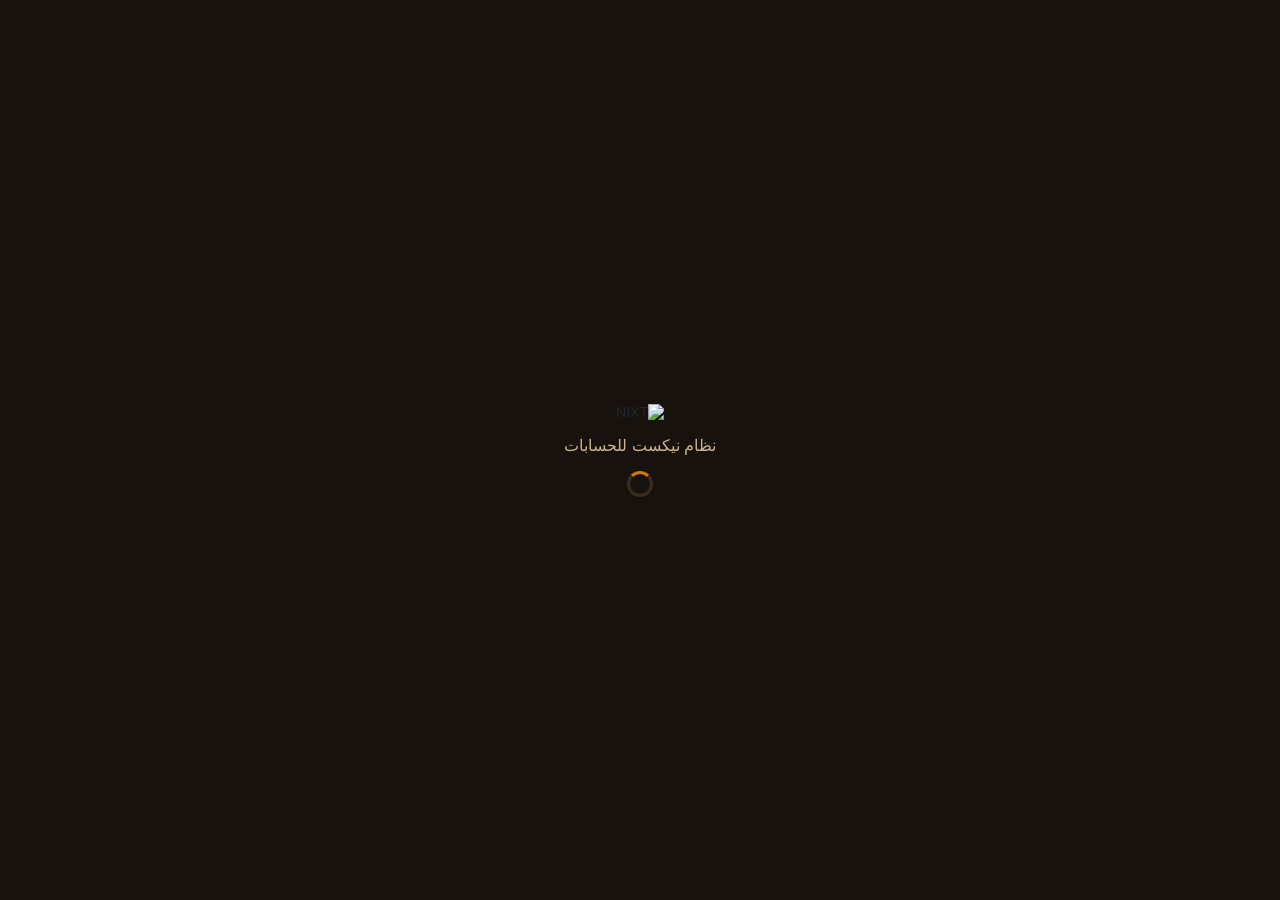
==== static/index.html @ a5dd66f6 "Refactor invoice item pricing and display Updated the pricing and item display logic in the invoice " ====
<!DOCTYPE html>
<html lang="ar" dir="rtl">
<head>
<meta charset="utf-8">
<meta name="viewport" content="width=device-width, initial-scale=1">
<link rel="icon" href="/favicon.ico" sizes="16x16 32x32 48x48">
<link rel="icon" type="image/png" href="/static/favicon.png" sizes="64x64">
<link rel="icon" type="image/png" href="/static/icon-192.png" sizes="192x192">
<link rel="apple-touch-icon" href="/static/icon-192.png">
<script>document.documentElement.dataset.theme = localStorage.getItem('nixt-theme') || 'light';</script>
<title>نيكست للحسابات - NIXT</title>
<style>
  @font-face{font-family:'Cairo';font-style:normal;font-weight:100 1000;font-display:swap;
    src:url('/static/fonts/cairo-latin.woff2') format('woff2');
    unicode-range:U+0000-00FF,U+2000-206F,U+20A0-20CF;}
  @font-face{font-family:'Cairo';font-style:normal;font-weight:100 1000;font-display:swap;
    src:url('/static/fonts/cairo-arabic.woff2') format('woff2');
    unicode-range:U+0600-06FF,U+0750-077F,U+08A0-08FF,U+FB50-FDFF,U+FE70-FEFF;}
  :root{
    --bg:#f5f3ef; --card:#ffffff; --card2:#faf8f5; --ink:#22272f; --muted:#6b7280;
    --brand:#141312; --brand2:#262220; --accent:#b45309; --accent2:#92400e; --accent3:#d97706;
    --accent-soft:#fdf3e7; --ok:#15803d; --ok-soft:#dcfce7; --bad:#b91c1c; --bad-soft:#fef2f2;
    --warn:#b45309; --warn-soft:#fef9c3; --info:#1d4ed8; --info-soft:#e0f2fe;
    --line:#e8e3dc; --line2:#d6d0c8;
    --shadow:0 1px 3px rgba(20,16,10,.08); --shadow-lg:0 10px 30px rgba(20,16,10,.20);
    --sidebar-w:216px; --topbar-h:56px; --radius:12px;
  }
  [data-theme="dark"]{
    --bg:#121110; --card:#1d1b19; --card2:#242220; --ink:#ece7e1; --muted:#a39e97;
    --brand:#0d0c0b; --brand2:#1a1817; --accent:#d97706; --accent2:#b45309; --accent3:#f59e0b;
    --accent-soft:#38270f; --ok:#4ade80; --ok-soft:#16321f; --bad:#f87171; --bad-soft:#3a1a1a;
    --warn:#fbbf24; --warn-soft:#3a2f10; --info:#60a5fa; --info-soft:#16283d;
    --line:#322e2a; --line2:#45403a;
    --shadow:0 1px 3px rgba(0,0,0,.4); --shadow-lg:0 12px 34px rgba(0,0,0,.55);
  }
  *{box-sizing:border-box}
  body{margin:0;font-family:"Cairo","Segoe UI",Tahoma,Arial,sans-serif;background:var(--bg);color:var(--ink);font-size:14px;transition:background .25s,color .25s}
  /* ===== topbar ===== */
  header{position:sticky;top:0;z-index:40;background:linear-gradient(180deg,var(--brand2),var(--brand));color:#fff;
    padding:0 16px;height:var(--topbar-h);display:flex;align-items:center;gap:12px;box-shadow:var(--shadow)}
  header img.logo{height:34px;background:#fff;border-radius:8px;padding:3px 8px}
  header h1{font-size:16px;margin:0;font-weight:700;white-space:nowrap}
  header .ver{font-size:11px;color:#a8a29e}
  header .spacer{flex:1}
  header .muted{color:#c9c4bf}
  header button.ghost{background:rgba(255,255,255,.06);color:#e7e5e4;border:1px solid rgba(255,255,255,.22);box-shadow:none}
  header button.ghost:hover{background:rgba(255,255,255,.14)}
  .topsearch{position:relative;display:flex;align-items:center}
  .topsearch .ic{position:absolute;inset-inline-start:9px;color:#a8a29e;width:16px;height:16px;pointer-events:none}
  .topsearch input{background:rgba(255,255,255,.10);border:1px solid rgba(255,255,255,.22);color:#fff;border-radius:20px;
    padding:6px 32px 6px 14px;width:210px;font-size:13px}
  .topsearch input::placeholder{color:#a8a29e}
  .topsearch input:focus{outline:none;background:rgba(255,255,255,.16);border-color:var(--accent3)}
  #theme-toggle{padding:7px 9px}
  #theme-toggle .ic{width:18px;height:18px}
  /* ===== sidebar ===== */
  #sidebar{position:fixed;inset-inline-start:0;top:var(--topbar-h);bottom:0;width:var(--sidebar-w);z-index:30;
    background:linear-gradient(180deg,var(--brand),#0f0e0d);padding:14px 10px;overflow-y:auto}
  #nav{display:flex;flex-direction:column;gap:4px}
  #nav button{display:flex;align-items:center;gap:10px;background:transparent;color:#c9c4bf;border-radius:10px;
    padding:11px 14px;font-size:14.5px;font-weight:600;box-shadow:none;text-align:start;width:100%;transition:background .15s,color .15s}
  #nav button .ic{width:19px;height:19px;flex-shrink:0}
  #nav button:hover{color:#fff;background:rgba(255,255,255,.08)}
  #nav button.active{background:linear-gradient(90deg,var(--accent),var(--accent3));color:#fff;box-shadow:0 2px 8px rgba(180,83,9,.35)}
  /* ===== buttons ===== */
  button{font-family:inherit;cursor:pointer;border:0;border-radius:9px;padding:8px 16px;font-size:14px;font-weight:600;
    background:var(--accent);color:#fff;box-shadow:var(--shadow);transition:background .15s,transform .05s;display:inline-flex;align-items:center;gap:7px;justify-content:center}
  button:hover{background:var(--accent2)}
  button:active{transform:translateY(1px)}
  button:disabled{opacity:.55;cursor:not-allowed;box-shadow:none}
  button .ic{width:16px;height:16px}
  button.ghost{background:var(--card);color:var(--ink);border:1px solid var(--line2)}
  button.ghost:hover{background:var(--card2)}
  button.danger{background:var(--bad);color:#fff}
  button.danger:hover{background:#991b1b}
  [data-theme="dark"] button.danger:hover{background:#dc2626}
  button.outline{background:transparent;color:var(--accent);border:1.5px solid var(--accent)}
  button.outline:hover{background:var(--accent-soft)}
  button.small{padding:4px 10px;font-size:12.5px;font-weight:600}
  button.busy{pointer-events:none;opacity:.75}
  button.busy::after{content:"";width:13px;height:13px;border:2px solid rgba(255,255,255,.4);border-top-color:#fff;border-radius:50%;animation:spin .7s linear infinite}
  @keyframes spin{to{transform:rotate(360deg)}}
  .ic{width:18px;height:18px;stroke:currentColor;fill:none;stroke-width:2;stroke-linecap:round;stroke-linejoin:round;vertical-align:-3px}
  /* ===== subnav (second level tabs) ===== */
  .subnav{display:flex;gap:5px;background:var(--card);padding:8px 14px;border-bottom:1px solid var(--line);flex-wrap:wrap;
    margin-inline-start:var(--sidebar-w);position:sticky;top:var(--topbar-h);z-index:25}
  .subnav button{background:transparent;color:var(--muted);border-radius:20px;box-shadow:none;font-weight:600;padding:6px 14px;font-size:13.5px}
  .subnav button .ic{width:15px;height:15px}
  .subnav button:hover{background:var(--accent-soft);color:var(--accent2)}
  [data-theme="dark"] .subnav button:hover{color:var(--accent3)}
  .subnav button.active{background:var(--accent);color:#fff}
  main{padding:20px 22px;max-width:1280px;margin:0 auto;margin-inline-start:var(--sidebar-w)}
  /* ===== cards & panels ===== */
  .cards{display:grid;grid-template-columns:repeat(auto-fit,minmax(180px,1fr));gap:14px;margin-bottom:16px}
  .card{background:var(--card);border:1px solid var(--line);border-radius:var(--radius);padding:16px;box-shadow:var(--shadow);position:relative;overflow:hidden}
  .card::before{content:"";position:absolute;inset-inline-start:0;top:0;bottom:0;width:4px;background:var(--accent)}
  .card .t{font-size:12.5px;color:var(--muted);font-weight:700}
  .card .v{font-size:22px;font-weight:800;margin-top:6px;font-variant-numeric:tabular-nums}
  .card.warn{border-color:#fca5a5;background:var(--bad-soft)}
  [data-theme="dark"] .card.warn{border-color:#7f1d1d}
  .panel{background:var(--card);border:1px solid var(--line);border-radius:var(--radius);padding:18px;margin-bottom:16px;box-shadow:var(--shadow)}
  .panel h2{margin:0 0 14px;font-size:16.5px;font-weight:800;display:flex;align-items:center;gap:8px}
  .panel h2 .ic{width:19px;height:19px;color:var(--accent)}
  .panel h2 .sub{font-size:12.5px;color:var(--muted);font-weight:400}
  /* ===== tables ===== */
  table{width:100%;border-collapse:collapse;font-size:14px;background:var(--card)}
  th,td{border:0;border-bottom:1px solid var(--line);padding:9px 12px;text-align:right}
  th{background:var(--card2);color:var(--muted);font-size:12.5px;font-weight:800;border-bottom:2px solid var(--line);white-space:nowrap;position:sticky;top:0;z-index:2}
  th.sortable{cursor:pointer;user-select:none}
  th.sortable:hover{color:var(--accent)}
  th.sortable .dir{font-size:10px;margin-inline-start:3px}
  tbody tr:hover{background:var(--card2)}
  tbody tr:last-child td{border-bottom:0}
  input,select,textarea{font-family:inherit;font-size:14px;padding:8px 11px;border:1px solid var(--line2);border-radius:9px;background:var(--card);color:var(--ink);transition:border-color .15s,box-shadow .15s}
  input:focus,select:focus,textarea:focus{outline:none;border-color:var(--accent);box-shadow:0 0 0 3px var(--accent-soft)}
  input.err,select.err{border-color:var(--bad);box-shadow:0 0 0 3px var(--bad-soft)}
  .row{display:flex;gap:10px;flex-wrap:wrap;align-items:end;margin-bottom:10px}
  .field{display:flex;flex-direction:column;gap:4px}
  .field label{font-size:12.5px;color:var(--muted);font-weight:700}
  .num{font-variant-numeric:tabular-nums;direction:ltr;text-align:right}
  .ok{color:var(--ok)} .bad{color:var(--bad)}
  .muted{color:var(--muted);font-size:12.5px}
  .search{width:240px;margin-bottom:8px}
  /* ===== badges ===== */
  .badge{display:inline-flex;align-items:center;gap:5px;background:var(--card2);border:1px solid var(--line);border-radius:20px;padding:3px 11px;font-size:12.5px;font-weight:700}
  .badge .ic{width:13px;height:13px}
  .badge.ok{background:var(--ok-soft);color:var(--ok);border-color:transparent}
  .badge.bad{background:var(--bad-soft);color:var(--bad);border-color:transparent}
  .badge.warn{background:var(--warn-soft);color:var(--warn);border-color:transparent}
  .badge.info{background:var(--info-soft);color:var(--info);border-color:transparent}
  /* ===== toast ===== */
  .toast{position:fixed;bottom:20px;right:20px;background:#161616;color:#fff;padding:12px 20px;border-radius:12px;font-size:14px;font-weight:600;display:none;z-index:99;max-width:70%;box-shadow:var(--shadow-lg);border-inline-start:4px solid var(--accent3)}
  .hidden{display:none !important}
  .items-table input{width:100%}
  .items-table .pairs,.items-table .price{width:90px}
  .totals{display:flex;gap:18px;flex-wrap:wrap;margin-top:8px;font-size:14px}
  .totals b{font-size:16px}
  /* ===== modals ===== */
  .modal-bg{position:fixed;inset:0;background:rgba(15,12,8,.55);display:none;align-items:center;justify-content:center;z-index:50;backdrop-filter:blur(2px)}
  .modal{background:var(--card);color:var(--ink);border-radius:16px;padding:22px;min-width:340px;max-width:620px;max-height:84vh;overflow:auto;box-shadow:var(--shadow-lg);border:1px solid var(--line)}
  .modal h3{margin:0 0 14px;font-size:16.5px;font-weight:800;border-bottom:1px solid var(--line);padding-bottom:12px}
  .se-chip{display:inline-flex;align-items:center;gap:6px;border:1px solid var(--line2);border-radius:22px;padding:5px 12px;background:var(--card);cursor:pointer;font-size:13px;font-weight:600;color:var(--ink)}
  .se-chip.on{border-color:var(--accent);box-shadow:0 0 0 2px var(--accent-soft)}
  .se-chip .dot{width:11px;height:11px;border-radius:50%;border:1px solid rgba(0,0,0,.15);display:inline-block}
  .se-chip input[type=checkbox]{width:auto;margin:0}
  .se-chip .q{width:64px;padding:3px 6px}
  /* ===== login ===== */
  #login-screen{position:fixed;inset:0;background:radial-gradient(900px 520px at 70% 15%,#2b2b2b,#131313);display:flex;align-items:center;justify-content:center;z-index:100}
  .login-card{background:#fff;border-radius:18px;padding:32px;width:360px;text-align:center;box-shadow:var(--shadow-lg)}
  .login-card img{max-width:200px;margin-bottom:8px}
  .login-card h2{margin:6px 0 16px;font-size:18px}
  .login-card input{width:100%;margin-bottom:10px;border:2px solid #6b7280;color:#111827;background:#fff}
  .login-card input::placeholder{color:#4b5563;opacity:1}
  .login-card button{width:100%}
  .user-pick{display:flex;flex-wrap:wrap;gap:8px;justify-content:center;margin-bottom:12px}
  .user-chip{display:flex;flex-direction:column;align-items:center;gap:4px;width:92px;padding:10px 4px;border:2px solid #d1d5db;border-radius:12px;background:#fff;cursor:pointer}
  .user-chip:hover{border-color:#9ca3af}
  .user-chip.sel{border-color:var(--accent);background:var(--accent-soft)}
  #login-all{margin-top:8px}
  #login-all-list{max-height:220px;overflow:auto;border:1px solid var(--line);border-radius:10px}
  .urow{display:flex;align-items:center;gap:8px;padding:7px 10px;cursor:pointer;border-bottom:1px solid var(--line)}
  .urow:last-child{border-bottom:none}
  .urow:hover{background:var(--accent-soft)}
  .urow .avatar{width:30px;height:30px;border-radius:50%;background:#161616;color:#fff;display:flex;align-items:center;justify-content:center;font-weight:700;font-size:12px;flex:none}
  .urow-m{min-width:0;flex:1}
  .urow .uname{font-size:13px;font-weight:600}
  .urow .ulast{font-size:11px;color:var(--muted)}
  .user-chip .avatar{width:42px;height:42px;border-radius:50%;background:#161616;color:#fff;display:flex;align-items:center;justify-content:center;font-weight:700;font-size:16px}
  .user-chip .uname{font-size:13px;font-weight:600;color:#111827;word-break:break-all}
  .user-chip .urole{font-size:11px;color:#6b7280}
  .link-btn{background:none;border:none;color:#1d4ed8;cursor:pointer;font-size:13px;text-decoration:underline;width:auto!important;margin-top:6px}
  .alert-list{margin:0;padding:0;list-style:none}
  .alert-list li{padding:6px 4px;border-bottom:1px solid var(--line);font-size:14px}
  /* ===== lock banner ===== */
  #lock-banner{background:var(--bad-soft);border-bottom:1px solid #fca5a5;color:#991b1b;padding:10px 16px;text-align:center;font-weight:700;margin-inline-start:0}
  [data-theme="dark"] #lock-banner{color:#fca5a5;border-color:#7f1d1d}
  /* ===== print ===== */
  #print-area{display:none}

  /* ===== 1.9.0 v2: motion ===== */
  @keyframes rise{from{opacity:0;transform:translateY(10px)}to{opacity:1;transform:none}}
  main section .panel{animation:rise .35s ease both}
  main section .panel:nth-child(2){animation-delay:.06s}
  main section .panel:nth-child(3){animation-delay:.12s}
  main section .panel:nth-child(4){animation-delay:.18s}
  main section .panel:nth-child(5){animation-delay:.24s}
  .card{transition:transform .18s ease, box-shadow .18s ease}
  .card:hover{transform:translateY(-2px);box-shadow:var(--shadow-lg)}
  @keyframes pop{from{opacity:0;transform:scale(.94) translateY(8px)}to{opacity:1;transform:none}}
  .modal{animation:pop .22s cubic-bezier(.2,.9,.3,1.2) both}
  .modal-bg{transition:background .2s}
  @keyframes toastin{from{opacity:0;transform:translateY(16px)}to{opacity:1;transform:none}}
  .toast{animation:toastin .25s ease both}
  button{transition:background .15s ease,color .15s ease,border-color .15s ease,transform .1s ease,box-shadow .15s ease}
  button:active{transform:scale(.97)}
  /* ===== KPI cards v2 ===== */
  .kpi{display:flex;align-items:center;gap:12px}
  .kpi .kpi-ic{width:44px;height:44px;border-radius:12px;background:var(--accent-soft);color:var(--accent);display:flex;align-items:center;justify-content:center;flex:none}
  .kpi .kpi-ic .ic{width:22px;height:22px}
  [data-theme="dark"] .kpi .kpi-ic{color:var(--accent3)}
  .kpi .kpi-body{min-width:0}
  .kpi .t{font-size:12.5px}
  .kpi .v{font-size:20px;font-weight:800}
  .delta{display:inline-flex;align-items:center;gap:3px;font-size:11px;font-weight:700;border-radius:10px;padding:1px 8px;margin-inline-start:6px}
  .delta.up{background:#dcfce7;color:#15803d}
  .delta.down{background:#fee2e2;color:#b91c1c}
  [data-theme="dark"] .delta.up{background:#14532d;color:#86efac}
  [data-theme="dark"] .delta.down{background:#7f1d1d;color:#fca5a5}
  /* ===== charts ===== */
  .chart-row{display:grid;grid-template-columns:repeat(auto-fit,minmax(300px,1fr));gap:14px;margin-bottom:16px}
  .chart-box h2{margin-top:0}
  .chart-svg{width:100%;height:auto;display:block}
  .chart-svg text{font-family:inherit;fill:var(--muted);font-size:11px}
  .chart-svg .bar{fill:var(--accent);rx:5}
  .chart-svg .bar.last{fill:var(--accent3)}
  .chart-svg .hbar{fill:var(--accent2)}
  .donut-val{font-size:22px;font-weight:800;fill:var(--text) !important}
  .legend{display:flex;gap:14px;justify-content:center;font-size:12.5px;color:var(--muted);margin-top:6px;flex-wrap:wrap}
  .legend .dot{width:10px;height:10px;border-radius:50%;display:inline-block;margin-inline-end:5px}
  /* ===== subnav groups ===== */
  #subnav-accounts{flex-direction:column;align-items:stretch;gap:6px}
  .subnav-groups{display:flex;gap:5px;flex-wrap:wrap}
  .subnav-groups button{background:var(--bg);color:var(--muted);border-radius:8px;font-weight:700;padding:5px 14px;font-size:13px;border:1px solid var(--line)}
  .subnav-groups button:hover{color:var(--accent2);border-color:var(--accent)}
  [data-theme="dark"] .subnav-groups button:hover{color:var(--accent3)}
  .subnav-groups button.active{background:#1a1a1e;color:var(--accent3);border-color:#1a1a1e}
  [data-theme="dark"] .subnav-groups button.active{background:var(--accent-soft);border-color:var(--accent)}
  .subnav-items{display:flex;gap:5px;flex-wrap:wrap}
  /* ===== login premium ===== */
  #login-screen{background:radial-gradient(1000px 600px at 75% 10%,#3a2c1c 0%,#1a140e 45%,#0d0b09 100%)}
  #login-screen::before{content:'';position:absolute;inset:0;background:radial-gradient(600px 300px at 20% 90%,rgba(181,109,47,.15),transparent 60%)}
  .login-card{background:rgba(24,20,16,.92);border:1px solid #3d3226;border-radius:22px;padding:40px 36px;width:380px;text-align:center;box-shadow:0 24px 80px rgba(0,0,0,.6);position:relative;backdrop-filter:blur(6px)}
  .login-card::before{content:'';position:absolute;inset:-1px;border-radius:22px;padding:1px;background:linear-gradient(140deg,#b56d2f,transparent 40%,transparent 60%,#d9904a);-webkit-mask:linear-gradient(#000 0 0) content-box,linear-gradient(#000 0 0);-webkit-mask-composite:xor;mask-composite:exclude;pointer-events:none}
  .login-card img{max-width:210px;margin-bottom:6px;filter:drop-shadow(0 4px 18px rgba(181,109,47,.35))}
  .login-card h2{color:#f3e9dc;font-size:20px;margin:4px 0 4px}
  .login-card .tagline{color:#a08a70;font-size:12.5px;margin-bottom:18px}
  .login-card .muted{color:#8a7a66}
  .login-card input{background:#14100c;border:1.5px solid #4a3d2d;color:#f3e9dc;border-radius:12px;padding:11px 14px}
  .login-card input::placeholder{color:#7a6a56;opacity:1}
  .login-card input:focus{border-color:var(--accent);box-shadow:0 0 0 3px rgba(181,109,47,.25)}
  .login-card button{border-radius:12px;padding:12px}
  .login-card .link-btn{color:#c99a63}
  .login-card .bad{color:#f87171}
  /* ===== print: elegant invoice ===== */
  .doc{font-size:14px;color:#1c1c1c;font-family:inherit}
  .doc .dochead{display:flex;align-items:center;gap:16px;background:#141210;color:#f3e9dc;border-radius:12px 12px 0 0;padding:14px 20px;border-bottom:3px solid #b56d2f;margin-bottom:0}
  .doc .dochead img{height:52px;background:#fff;border-radius:8px;padding:4px 10px}
  .doc .dochead b{font-size:17px}
  .doc .dochead .co{font-size:12.5px;color:#c9b9a4}
  .doc .dochead .doctitle{font-size:16px;color:#d9904a}
  .doc .docbody{border:1px solid #e2d9cc;border-top:none;border-radius:0 0 12px 12px;padding:16px 20px}
  .doc table{width:100%;border-collapse:collapse;margin:12px 0;background:#fff;color:#1c1c1c}
  .doc table:not(.inv-table) th{background:#f3ede4;border-bottom:2px solid #b56d2f;padding:7px 10px;text-align:right;font-size:13px}
  .doc table:not(.inv-table) td{padding:7px 10px;border-bottom:1px solid #eee5d8}
  .doc .totals{width:60%;margin-right:auto;border:1px solid #e2d9cc;border-radius:10px;overflow:hidden}
  .doc .totals td{border-bottom:1px solid #f0e9de}
  .doc .totals tr:last-child td{background:#141210;color:#f3e9dc;font-size:15px}
  .doc .totals tr:last-child td b{color:#d9904a}
  .doc .sig{display:flex;justify-content:space-between;margin-top:42px;color:#555}
  @media print{
    body>*{display:none !important}
    #print-area{display:block !important}
    #print-area .doc{max-width:820px;margin:0 auto}
    .doc .dochead{-webkit-print-color-adjust:exact;print-color-adjust:exact}
    .doc table th{-webkit-print-color-adjust:exact;print-color-adjust:exact}
    .doc .totals tr:last-child td{-webkit-print-color-adjust:exact;print-color-adjust:exact}
  }

  /* ===== printed invoice doc 1.9.0 (reference layout, Nixt style) ===== */
  .invdoc{background:#fff;color:#1c1c1c;font-size:13.5px}
  .invdoc *{-webkit-print-color-adjust:exact;print-color-adjust:exact}
  .inv-head{display:flex;align-items:center;gap:18px;background:#141210;color:#f3e9dc;border-radius:12px;padding:14px 22px;border-bottom:3px solid #b56d2f}
  .inv-brand{display:flex;align-items:center;gap:12px;min-width:230px}
  .inv-brand img{height:48px;background:#fff;border-radius:8px;padding:4px 10px}
  .inv-brand b{font-size:14.5px;display:block}
  .inv-brand .co{font-size:11px;color:#c9b9a4;margin-top:2px}
  .inv-title{flex:1;text-align:center}
  .inv-title b{font-size:20px;color:#d9904a;display:block}
  .inv-title span{font-size:10.5px;color:#a08a70;letter-spacing:.5px}
  .inv-meta{display:flex;flex-direction:column;gap:6px;align-items:flex-start;min-width:120px}
  .inv-num{background:#2b241d;border:1px solid #b56d2f;color:#e8c79f;border-radius:8px;padding:4px 14px;font-weight:700;font-size:12.5px}
  .inv-date{font-size:12px;color:#c9b9a4}
  .inv-cards{display:grid;grid-template-columns:repeat(4,1fr);gap:10px;margin:14px 0}
  .inv-card{border:1px solid #e6ddd0;border-radius:10px;padding:10px 14px;background:#fdfcfa}
  .inv-card .l{font-size:11px;color:#8a7a66;margin-bottom:4px}
  .inv-card .b{font-size:16.5px;font-weight:800}
  .inv-card .b.bad{color:#b91c1c}
  .inv-card .s{font-size:11px;color:#8a7a66;margin-top:2px}
  .inv-card.hl{background:#fdf3e7;border-color:#b56d2f}
  .inv-card.hl .b{color:#b45309}
  .inv-card.due{background:#fef2f2;border-color:#fca5a5}
  .inv-card.due .b{color:#b91c1c}
  .inv-table{width:100%;border-collapse:collapse}
  .inv-table th{background:#141210;color:#f3e9dc;padding:9px 10px;font-size:12.5px;text-align:right}
  .inv-table td{padding:7px 10px;border-bottom:1px solid #eee5d8;text-align:right}
  .inv-table tr:nth-child(even) td{background:#faf6f0}
  .inv-table td.ws{background:#f3ede4}
  .inv-chip{display:inline-flex;align-items:center;gap:6px;border:1px solid #e6ddd0;border-radius:14px;padding:1px 12px;background:#fff;font-size:12.5px}
  .inv-chip .cdot{width:10px;height:10px;border-radius:50%;border:1px solid rgba(0,0,0,.18);display:inline-block}
  .inv-totalband{display:flex;justify-content:space-between;align-items:center;background:#f3ede4;border:1px solid #e2d9cc;border-radius:10px;padding:10px 18px;margin-top:10px;font-size:14px}
  .inv-charges{font-size:12px;color:#6b5d4d;margin-top:8px}
  .inv-balance{display:flex;justify-content:space-between;align-items:center;border:1px solid #fca5a5;background:#fef6f6;border-radius:10px;padding:12px 18px;margin-top:12px}
  .inv-balance .s{font-size:11px;color:#8a7a66;margin-top:3px}
  .inv-bal-amt{text-align:center}
  .inv-bal-amt span{display:inline-block;border-radius:6px;padding:1px 10px;font-size:11px;font-weight:700;background:#fee2e2;color:#b91c1c}
  .inv-bal-amt.ok span{background:#dcfce7;color:#15803d}
  .inv-bal-amt b{display:block;font-size:20px;color:#b91c1c;margin-top:2px}
  .inv-bal-amt.ok b{color:#15803d}
  .inv-bal-amt small{display:block;font-size:10.5px;color:#8a7a66}
  .inv-notes{margin-top:10px;font-size:12.5px;color:#555}
  .inv-foot{display:flex;align-items:center;justify-content:space-between;margin-top:22px;gap:20px}
  .inv-qr svg{width:84px;height:84px;border:1px solid #e6ddd0;border-radius:8px;padding:4px;background:#fff}
  .inv-sig{flex:1;display:flex;justify-content:space-around;color:#555;font-size:13px;text-align:center;line-height:2}
  .inv-legal{margin-top:14px;padding-top:8px;border-top:1px dashed #d8cfc2;font-size:10.5px;color:#a08a70;text-align:center}
  @media (max-width:980px){
    :root{--sidebar-w:60px}
    #nav button span{display:none}
    #nav button{justify-content:center;padding:11px 8px}
    .topsearch input{width:130px}
  }
  /* ===== 2.4.0 login & users ===== */
  .pwd-wrap{position:relative;margin-bottom:10px}
  .pwd-wrap input{margin-bottom:0!important;padding-left:42px}
  .pwd-eye{position:absolute;left:8px;top:50%;transform:translateY(-50%);background:none;border:none;cursor:pointer;color:#6b7280;width:auto!important;padding:4px;box-shadow:none}
  .pwd-eye .ic{width:18px;height:18px;display:block}
  .login-row{display:flex;align-items:center;justify-content:space-between;margin:0 0 10px;font-size:13px}
  .login-row label{display:flex;align-items:center;gap:6px;cursor:pointer;color:#cfc6ba}
  .login-row input{width:auto!important;margin:0}
  .user-chip .ulast{font-size:10.5px;color:#9ca3af}
  #lock-overlay{position:fixed;inset:0;background:radial-gradient(1000px 600px at 75% 10%,#3a2c1c 0%,#1a140e 45%,#0d0b09 100%);display:flex;align-items:center;justify-content:center;z-index:300}
  #lock-overlay.hidden{display:none}
  .lock-card{background:rgba(24,20,16,.92);border:1px solid #3d3226;border-radius:22px;padding:36px;width:340px;text-align:center;color:#ece7e1;box-shadow:0 24px 80px rgba(0,0,0,.6)}
  .lock-card .lock-ic{width:38px;height:38px;color:#d9904a;margin-bottom:8px}
  .lock-card h2{margin:4px 0 10px;font-size:17px}
  .lock-card input{width:100%;margin-bottom:10px;border:2px solid #6b7280;color:#111827;background:#fff}
  .lock-card button{width:100%}
  .lock-card .link-btn{width:auto;margin-top:10px;background:none;border:none;color:#d9904a;cursor:pointer;text-decoration:underline;font-size:13px;box-shadow:none}
  body.no-del .danger{display:none!important}
  #users-grid{display:grid;grid-template-columns:repeat(auto-fill,minmax(310px,1fr));gap:12px;margin:12px 0}
  .ucard{background:var(--card2);border:1px solid var(--line);border-radius:14px;padding:14px}
  .ucard .uhead{display:flex;align-items:center;gap:10px;margin-bottom:6px}
  .ucard .avatar{width:40px;height:40px;border-radius:50%;background:var(--brand);color:#fff;display:flex;align-items:center;justify-content:center;font-weight:700;flex:none}
  .ucard .uname{font-weight:700;font-size:15px}
  .ucard .umeta{font-size:12px;color:var(--muted);margin-top:2px;line-height:1.7}
  .ucard .uacts{display:flex;flex-wrap:wrap;gap:6px;margin-top:10px}
  .ucard select{width:auto;padding:4px 8px;font-size:13px}
  .perm-row{display:flex;align-items:center;gap:8px;padding:5px 0;cursor:pointer;font-size:14px}
  .perm-row input{width:auto}
</style>
</head>
<body>
<div id="splash" style="position:fixed;inset:0;z-index:9999;background:#17120d;display:flex;flex-direction:column;align-items:center;justify-content:center;gap:16px;transition:opacity .35s ease">
  <img src="/static/logo-white.png" alt="NIXT" style="max-width:210px">
  <div style="color:#c9b48f;font-size:16px">نظام نيكست للحسابات</div>
  <div style="width:26px;height:26px;border:3px solid #3a2c1c;border-top-color:#d97706;border-radius:50%;animation:nixtspin .9s linear infinite"></div>
</div>
<style>@keyframes nixtspin{to{transform:rotate(360deg)}}</style>
<svg xmlns="http://www.w3.org/2000/svg" style="display:none">
<symbol id="ic-banknote" viewBox="0 0 24 24" fill="none" stroke="currentColor" stroke-width="2" stroke-linecap="round" stroke-linejoin="round"><rect width="20" height="12" x="2" y="6" rx="2" />
  <circle cx="12" cy="12" r="2" />
  <path d="M6 12h.01M18 12h.01" /></symbol>
<symbol id="ic-boxes" viewBox="0 0 24 24" fill="none" stroke="currentColor" stroke-width="2" stroke-linecap="round" stroke-linejoin="round"><path d="M2.97 12.92A2 2 0 0 0 2 14.63v3.24a2 2 0 0 0 .97 1.71l3 1.8a2 2 0 0 0 2.06 0L12 19v-5.5l-5-3-4.03 2.42Z" />
  <path d="m7 16.5-4.74-2.85" />
  <path d="m7 16.5 5-3" />
  <path d="M7 16.5v5.17" />
  <path d="M12 13.5V19l3.97 2.38a2 2 0 0 0 2.06 0l3-1.8a2 2 0 0 0 .97-1.71v-3.24a2 2 0 0 0-.97-1.71L17 10.5l-5 3Z" />
  <path d="m17 16.5-5-3" />
  <path d="m17 16.5 4.74-2.85" />
  <path d="M17 16.5v5.17" />
  <path d="M7.97 4.42A2 2 0 0 0 7 6.13v4.37l5 3 5-3V6.13a2 2 0 0 0-.97-1.71l-3-1.8a2 2 0 0 0-2.06 0l-3 1.8Z" />
  <path d="M12 8 7.26 5.15" />
  <path d="m12 8 4.74-2.85" />
  <path d="M12 13.5V8" /></symbol>
<symbol id="ic-chart-line" viewBox="0 0 24 24" fill="none" stroke="currentColor" stroke-width="2" stroke-linecap="round" stroke-linejoin="round"><path d="M3 3v16a2 2 0 0 0 2 2h16" />
  <path d="m19 9-5 5-4-4-3 3" /></symbol>
<symbol id="ic-circle-check-big" viewBox="0 0 24 24" fill="none" stroke="currentColor" stroke-width="2" stroke-linecap="round" stroke-linejoin="round"><path d="M21.801 10A10 10 0 1 1 17 3.335" />
  <path d="m9 11 3 3L22 4" /></symbol>
<symbol id="ic-download" viewBox="0 0 24 24" fill="none" stroke="currentColor" stroke-width="2" stroke-linecap="round" stroke-linejoin="round"><path d="M21 15v4a2 2 0 0 1-2 2H5a2 2 0 0 1-2-2v-4" />
  <polyline points="7 10 12 15 17 10" />
  <line x1="12" x2="12" y1="15" y2="3" /></symbol>
<symbol id="ic-factory" viewBox="0 0 24 24" fill="none" stroke="currentColor" stroke-width="2" stroke-linecap="round" stroke-linejoin="round"><path d="M2 20a2 2 0 0 0 2 2h16a2 2 0 0 0 2-2V8l-7 5V8l-7 5V4a2 2 0 0 0-2-2H4a2 2 0 0 0-2 2Z" />
  <path d="M17 18h1" />
  <path d="M12 18h1" />
  <path d="M7 18h1" /></symbol>
<symbol id="ic-file-text" viewBox="0 0 24 24" fill="none" stroke="currentColor" stroke-width="2" stroke-linecap="round" stroke-linejoin="round"><path d="M15 2H6a2 2 0 0 0-2 2v16a2 2 0 0 0 2 2h12a2 2 0 0 0 2-2V7Z" />
  <path d="M14 2v4a2 2 0 0 0 2 2h4" />
  <path d="M10 9H8" />
  <path d="M16 13H8" />
  <path d="M16 17H8" /></symbol>
<symbol id="ic-home" viewBox="0 0 24 24" fill="none" stroke="currentColor" stroke-width="2" stroke-linecap="round" stroke-linejoin="round"><path d="M15 21v-8a1 1 0 0 0-1-1h-4a1 1 0 0 0-1 1v8" />
  <path d="M3 10a2 2 0 0 1 .709-1.528l7-5.999a2 2 0 0 1 2.582 0l7 5.999A2 2 0 0 1 21 10v9a2 2 0 0 1-2 2H5a2 2 0 0 1-2-2z" /></symbol>
<symbol id="ic-landmark" viewBox="0 0 24 24" fill="none" stroke="currentColor" stroke-width="2" stroke-linecap="round" stroke-linejoin="round"><line x1="3" x2="21" y1="22" y2="22" />
  <line x1="6" x2="6" y1="18" y2="11" />
  <line x1="10" x2="10" y1="18" y2="11" />
  <line x1="14" x2="14" y1="18" y2="11" />
  <line x1="18" x2="18" y1="18" y2="11" />
  <polygon points="12 2 20 7 4 7" /></symbol>
<symbol id="ic-lock" viewBox="0 0 24 24" fill="none" stroke="currentColor" stroke-width="2" stroke-linecap="round" stroke-linejoin="round"><rect width="18" height="11" x="3" y="11" rx="2" ry="2" />
  <path d="M7 11V7a5 5 0 0 1 10 0v4" /></symbol>
<symbol id="ic-log-out" viewBox="0 0 24 24" fill="none" stroke="currentColor" stroke-width="2" stroke-linecap="round" stroke-linejoin="round"><path d="M9 21H5a2 2 0 0 1-2-2V5a2 2 0 0 1 2-2h4" />
  <polyline points="16 17 21 12 16 7" />
  <line x1="21" x2="9" y1="12" y2="12" /></symbol>
<symbol id="ic-moon" viewBox="0 0 24 24" fill="none" stroke="currentColor" stroke-width="2" stroke-linecap="round" stroke-linejoin="round"><path d="M12 3a6 6 0 0 0 9 9 9 9 0 1 1-9-9Z" /></symbol>
<symbol id="ic-package" viewBox="0 0 24 24" fill="none" stroke="currentColor" stroke-width="2" stroke-linecap="round" stroke-linejoin="round"><path d="M11 21.73a2 2 0 0 0 2 0l7-4A2 2 0 0 0 21 16V8a2 2 0 0 0-1-1.73l-7-4a2 2 0 0 0-2 0l-7 4A2 2 0 0 0 3 8v8a2 2 0 0 0 1 1.73z" />
  <path d="M12 22V12" />
  <path d="m3.3 7 7.703 4.734a2 2 0 0 0 1.994 0L20.7 7" />
  <path d="m7.5 4.27 9 5.15" /></symbol>
<symbol id="ic-pen-line" viewBox="0 0 24 24" fill="none" stroke="currentColor" stroke-width="2" stroke-linecap="round" stroke-linejoin="round"><path d="M12 20h9" />
  <path d="M16.376 3.622a1 1 0 0 1 3.002 3.002L7.368 18.635a2 2 0 0 1-.855.506l-2.872.838a.5.5 0 0 1-.62-.62l.838-2.872a2 2 0 0 1 .506-.854z" /></symbol>
<symbol id="ic-pencil" viewBox="0 0 24 24" fill="none" stroke="currentColor" stroke-width="2" stroke-linecap="round" stroke-linejoin="round"><path d="M21.174 6.812a1 1 0 0 0-3.986-3.987L3.842 16.174a2 2 0 0 0-.5.83l-1.321 4.352a.5.5 0 0 0 .623.622l4.353-1.32a2 2 0 0 0 .83-.497z" />
  <path d="m15 5 4 4" /></symbol>
<symbol id="ic-phone" viewBox="0 0 24 24" fill="none" stroke="currentColor" stroke-width="2" stroke-linecap="round" stroke-linejoin="round"><path d="M22 16.92v3a2 2 0 0 1-2.18 2 19.79 19.79 0 0 1-8.63-3.07 19.5 19.5 0 0 1-6-6 19.79 19.79 0 0 1-3.07-8.67A2 2 0 0 1 4.11 2h3a2 2 0 0 1 2 1.72 12.84 12.84 0 0 0 .7 2.81 2 2 0 0 1-.45 2.11L8.09 9.91a16 16 0 0 0 6 6l1.27-1.27a2 2 0 0 1 2.11-.45 12.84 12.84 0 0 0 2.81.7A2 2 0 0 1 22 16.92z" /></symbol>
<symbol id="ic-plus" viewBox="0 0 24 24" fill="none" stroke="currentColor" stroke-width="2" stroke-linecap="round" stroke-linejoin="round"><path d="M5 12h14" />
  <path d="M12 5v14" /></symbol>
<symbol id="ic-printer" viewBox="0 0 24 24" fill="none" stroke="currentColor" stroke-width="2" stroke-linecap="round" stroke-linejoin="round"><path d="M6 18H4a2 2 0 0 1-2-2v-5a2 2 0 0 1 2-2h16a2 2 0 0 1 2 2v5a2 2 0 0 1-2 2h-2" />
  <path d="M6 9V3a1 1 0 0 1 1-1h10a1 1 0 0 1 1 1v6" />
  <rect x="6" y="14" width="12" height="8" rx="1" /></symbol>
<symbol id="ic-receipt-text" viewBox="0 0 24 24" fill="none" stroke="currentColor" stroke-width="2" stroke-linecap="round" stroke-linejoin="round"><path d="M4 2v20l2-1 2 1 2-1 2 1 2-1 2 1 2-1 2 1V2l-2 1-2-1-2 1-2-1-2 1-2-1-2 1Z" />
  <path d="M14 8H8" />
  <path d="M16 12H8" />
  <path d="M13 16H8" /></symbol>
<symbol id="ic-refresh-cw" viewBox="0 0 24 24" fill="none" stroke="currentColor" stroke-width="2" stroke-linecap="round" stroke-linejoin="round"><path d="M3 12a9 9 0 0 1 9-9 9.75 9.75 0 0 1 6.74 2.74L21 8" />
  <path d="M21 3v5h-5" />
  <path d="M21 12a9 9 0 0 1-9 9 9.75 9.75 0 0 1-6.74-2.74L3 16" />
  <path d="M8 16H3v5" /></symbol>
<symbol id="ic-save" viewBox="0 0 24 24" fill="none" stroke="currentColor" stroke-width="2" stroke-linecap="round" stroke-linejoin="round"><path d="M15.2 3a2 2 0 0 1 1.4.6l3.8 3.8a2 2 0 0 1 .6 1.4V19a2 2 0 0 1-2 2H5a2 2 0 0 1-2-2V5a2 2 0 0 1 2-2z" />
  <path d="M17 21v-7a1 1 0 0 0-1-1H8a1 1 0 0 0-1 1v7" />
  <path d="M7 3v4a1 1 0 0 0 1 1h7" /></symbol>
<symbol id="ic-scale" viewBox="0 0 24 24" fill="none" stroke="currentColor" stroke-width="2" stroke-linecap="round" stroke-linejoin="round"><path d="m16 16 3-8 3 8c-.87.65-1.92 1-3 1s-2.13-.35-3-1Z" />
  <path d="m2 16 3-8 3 8c-.87.65-1.92 1-3 1s-2.13-.35-3-1Z" />
  <path d="M7 21h10" />
  <path d="M12 3v18" />
  <path d="M3 7h2c2 0 5-1 7-2 2 1 5 2 7 2h2" /></symbol>
<symbol id="ic-search" viewBox="0 0 24 24" fill="none" stroke="currentColor" stroke-width="2" stroke-linecap="round" stroke-linejoin="round"><circle cx="11" cy="11" r="8" />
  <path d="m21 21-4.3-4.3" /></symbol>
<symbol id="ic-settings" viewBox="0 0 24 24" fill="none" stroke="currentColor" stroke-width="2" stroke-linecap="round" stroke-linejoin="round"><path d="M12.22 2h-.44a2 2 0 0 0-2 2v.18a2 2 0 0 1-1 1.73l-.43.25a2 2 0 0 1-2 0l-.15-.08a2 2 0 0 0-2.73.73l-.22.38a2 2 0 0 0 .73 2.73l.15.1a2 2 0 0 1 1 1.72v.51a2 2 0 0 1-1 1.74l-.15.09a2 2 0 0 0-.73 2.73l.22.38a2 2 0 0 0 2.73.73l.15-.08a2 2 0 0 1 2 0l.43.25a2 2 0 0 1 1 1.73V20a2 2 0 0 0 2 2h.44a2 2 0 0 0 2-2v-.18a2 2 0 0 1 1-1.73l.43-.25a2 2 0 0 1 2 0l.15.08a2 2 0 0 0 2.73-.73l.22-.39a2 2 0 0 0-.73-2.73l-.15-.08a2 2 0 0 1-1-1.74v-.5a2 2 0 0 1 1-1.74l.15-.09a2 2 0 0 0 .73-2.73l-.22-.38a2 2 0 0 0-2.73-.73l-.15.08a2 2 0 0 1-2 0l-.43-.25a2 2 0 0 1-1-1.73V4a2 2 0 0 0-2-2z" />
  <circle cx="12" cy="12" r="3" /></symbol>
<symbol id="ic-shopping-cart" viewBox="0 0 24 24" fill="none" stroke="currentColor" stroke-width="2" stroke-linecap="round" stroke-linejoin="round"><circle cx="8" cy="21" r="1" />
  <circle cx="19" cy="21" r="1" />
  <path d="M2.05 2.05h2l2.66 12.42a2 2 0 0 0 2 1.58h9.78a2 2 0 0 0 1.95-1.57l1.65-7.43H5.12" /></symbol>
<symbol id="ic-sun" viewBox="0 0 24 24" fill="none" stroke="currentColor" stroke-width="2" stroke-linecap="round" stroke-linejoin="round"><circle cx="12" cy="12" r="4" />
  <path d="M12 2v2" />
  <path d="M12 20v2" />
  <path d="m4.93 4.93 1.41 1.41" />
  <path d="m17.66 17.66 1.41 1.41" />
  <path d="M2 12h2" />
  <path d="M20 12h2" />
  <path d="m6.34 17.66-1.41 1.41" />
  <path d="m19.07 4.93-1.41 1.41" /></symbol>
<symbol id="ic-tags" viewBox="0 0 24 24" fill="none" stroke="currentColor" stroke-width="2" stroke-linecap="round" stroke-linejoin="round"><path d="m15 5 6.3 6.3a2.4 2.4 0 0 1 0 3.4L17 19" />
  <path d="M9.586 5.586A2 2 0 0 0 8.172 5H3a1 1 0 0 0-1 1v5.172a2 2 0 0 0 .586 1.414L8.29 18.29a2.426 2.426 0 0 0 3.42 0l3.58-3.58a2.426 2.426 0 0 0 0-3.42z" />
  <circle cx="6.5" cy="9.5" r=".5" fill="currentColor" /></symbol>
<symbol id="ic-trash-2" viewBox="0 0 24 24" fill="none" stroke="currentColor" stroke-width="2" stroke-linecap="round" stroke-linejoin="round"><path d="M3 6h18" />
  <path d="M19 6v14c0 1-1 2-2 2H7c-1 0-2-1-2-2V6" />
  <path d="M8 6V4c0-1 1-2 2-2h4c1 0 2 1 2 2v2" />
  <line x1="10" x2="10" y1="11" y2="17" />
  <line x1="14" x2="14" y1="11" y2="17" /></symbol>
<symbol id="ic-triangle-alert" viewBox="0 0 24 24" fill="none" stroke="currentColor" stroke-width="2" stroke-linecap="round" stroke-linejoin="round"><path d="m21.73 18-8-14a2 2 0 0 0-3.48 0l-8 14A2 2 0 0 0 4 21h16a2 2 0 0 0 1.73-3" />
  <path d="M12 9v4" />
  <path d="M12 17h.01" /></symbol>
<symbol id="ic-truck" viewBox="0 0 24 24" fill="none" stroke="currentColor" stroke-width="2" stroke-linecap="round" stroke-linejoin="round"><path d="M14 18V6a2 2 0 0 0-2-2H4a2 2 0 0 0-2 2v11a1 1 0 0 0 1 1h2" />
  <path d="M15 18H9" />
  <path d="M19 18h2a1 1 0 0 0 1-1v-3.65a1 1 0 0 0-.22-.624l-3.48-4.35A1 1 0 0 0 17.52 8H14" />
  <circle cx="17" cy="18" r="2" />
  <circle cx="7" cy="18" r="2" /></symbol>
<symbol id="ic-upload" viewBox="0 0 24 24" fill="none" stroke="currentColor" stroke-width="2" stroke-linecap="round" stroke-linejoin="round"><path d="M21 15v4a2 2 0 0 1-2 2H5a2 2 0 0 1-2-2v-4" />
  <polyline points="17 8 12 3 7 8" />
  <line x1="12" x2="12" y1="3" y2="15" /></symbol>
<symbol id="ic-users" viewBox="0 0 24 24" fill="none" stroke="currentColor" stroke-width="2" stroke-linecap="round" stroke-linejoin="round"><path d="M16 21v-2a4 4 0 0 0-4-4H6a4 4 0 0 0-4 4v2" />
  <circle cx="9" cy="7" r="4" />
  <path d="M22 21v-2a4 4 0 0 0-3-3.87" />
  <path d="M16 3.13a4 4 0 0 1 0 7.75" /></symbol>
<symbol id="ic-wallet" viewBox="0 0 24 24" fill="none" stroke="currentColor" stroke-width="2" stroke-linecap="round" stroke-linejoin="round"><path d="M19 7V4a1 1 0 0 0-1-1H5a2 2 0 0 0 0 4h15a1 1 0 0 1 1 1v4h-3a2 2 0 0 0 0 4h3a1 1 0 0 0 1-1v-2a1 1 0 0 0-1-1" />
  <path d="M3 5v14a2 2 0 0 0 2 2h15a1 1 0 0 0 1-1v-4" /></symbol>
<symbol id="ic-eye" viewBox="0 0 24 24" fill="none" stroke="currentColor" stroke-width="2" stroke-linecap="round" stroke-linejoin="round"><path d="M2 12s3.5-7 10-7 10 7 10 7-3.5 7-10 7-10-7-10-7Z" /><circle cx="12" cy="12" r="3" /></symbol>
<symbol id="ic-eye-off" viewBox="0 0 24 24" fill="none" stroke="currentColor" stroke-width="2" stroke-linecap="round" stroke-linejoin="round"><path d="M9.88 9.88a3 3 0 1 0 4.24 4.24" /><path d="M10.73 5.08A10.4 10.4 0 0 1 12 5c6.5 0 10 7 10 7a13.2 13.2 0 0 1-1.67 2.68" /><path d="M6.61 6.61A13.5 13.5 0 0 0 2 12s3.5 7 10 7a9.7 9.7 0 0 0 5.39-1.61" /><line x1="2" x2="22" y1="2" y2="22" /></symbol>
<symbol id="ic-key" viewBox="0 0 24 24" fill="none" stroke="currentColor" stroke-width="2" stroke-linecap="round" stroke-linejoin="round"><circle cx="7.5" cy="15.5" r="5.5" /><path d="m21 2-9.6 9.6" /><path d="m15.5 7.5 3 3L22 7l-3-3" /></symbol>
<symbol id="ic-shield" viewBox="0 0 24 24" fill="none" stroke="currentColor" stroke-width="2" stroke-linecap="round" stroke-linejoin="round"><path d="M20 13c0 5-3.5 7.5-7.66 8.95a1 1 0 0 1-.67-.01C7.5 20.5 4 18 4 13V6a1 1 0 0 1 1-1c2 0 4.5-1.2 6.24-2.72a1.17 1.17 0 0 1 1.52 0C14.51 3.81 17 5 19 5a1 1 0 0 1 1 1z" /><path d="m9 12 2 2 4-4" /></symbol>
<symbol id="ic-history" viewBox="0 0 24 24" fill="none" stroke="currentColor" stroke-width="2" stroke-linecap="round" stroke-linejoin="round"><path d="M3 12a9 9 0 1 0 9-9 9.75 9.75 0 0 0-6.74 2.74L3 8" /><path d="M3 3v5h5" /><path d="M12 7v5l4 2" /></symbol>
<symbol id="ic-unlock" viewBox="0 0 24 24" fill="none" stroke="currentColor" stroke-width="2" stroke-linecap="round" stroke-linejoin="round"><rect width="18" height="11" x="3" y="11" rx="2" ry="2" /><path d="M7 11V7a5 5 0 0 1 9.9-1" /></symbol>
</svg>
<!-- login / first-run -->
<div id="login-screen">
  <div class="login-card">
    <img src="/static/logo.png" alt="NIXT">
    <h2>نظام نيكست للحسابات</h2>
    <div class="tagline">إدارة مبيعات ومخزون وحسابات مصنعك - من غير إنترنت</div>
    <div id="setup-form" class="hidden">
      <p class="muted">أول تشغيل: أنشئ حساب المدير</p>
      <input id="su-username" placeholder="اسم المستخدم" autocomplete="off">
      <input id="su-password" type="password" placeholder="كلمة السر">
      <input id="su-password2" type="password" placeholder="تأكيد كلمة السر">
      <input id="su-company" placeholder="اسم الشركة (اختياري)">
      <button onclick="doSetup()">إنشاء ودخول</button>
    </div>
    <div id="login-form" class="hidden">
      <div id="login-users" class="user-pick hidden"></div>
      <div id="login-all-wrap" class="hidden" style="margin-bottom:10px">
        <button type="button" class="link-btn" id="li-all-toggle" style="margin-top:0" onclick="toggleAllUsers()">كل المستخدمين ▾</button>
        <div id="login-all" class="hidden">
          <input id="li-search" placeholder="ابحث بالاسم..." autocomplete="off" oninput="renderAllUsers()" style="margin-bottom:6px">
          <div id="login-all-list"></div>
        </div>
      </div>
      <div id="li-picked" class="hidden" style="margin-bottom:10px;font-size:14px;font-weight:600"></div>
      <input id="li-username" placeholder="اسم المستخدم" autocomplete="off">
      <div class="pwd-wrap">
        <input id="li-password" type="password" placeholder="كلمة السر" onkeydown="if(event.key==='Enter')doLogin()">
        <button type="button" class="pwd-eye" id="li-eye" onclick="togglePw('li-password','li-eye')" title="إظهار كلمة السر"><svg class="ic"><use href="#ic-eye"/></svg></button>
      </div>
      <div class="login-row">
        <label><input type="checkbox" id="li-remember"> افتكرني على الجهاز ده</label>
        <button type="button" class="link-btn" style="margin-top:0" onclick="openModal('forgot-modal')">نسيت كلمة السر؟</button>
      </div>
      <button onclick="doLogin()" id="li-btn">دخول</button>
      <button id="li-other" class="link-btn hidden" onclick="pickUser(null)">دخول باسم مستخدم تاني</button>
    </div>
    <div id="login-err" class="bad" style="margin-top:8px;font-size:13px"></div>
    <div class="muted" style="margin-top:10px;font-size:12px" id="login-ver"></div>
  </div>
</div>

<header class="hidden" id="app-header">
  <img class="logo" src="/static/logo.png" alt="NIXT">
  <div>
    <h1>نيكست للحسابات</h1>
    <span class="ver" id="app-ver"></span>
  </div>
  <div class="spacer"></div>
  <div class="topsearch"><svg class="ic"><use href="#ic-search"/></svg><input id="top-search" placeholder="بحث سريع في الشاشة الحالية..."></div>
  <span class="muted" id="who"></span>
  <button class="ghost" id="theme-toggle" onclick="toggleTheme()" title="تبديل الوضع الليلي"></button>
  <button class="ghost" onclick="doBackup()"><svg class="ic"><use href="#ic-save"/></svg> نسخة احتياطية</button>
  <button class="ghost" onclick="openUpdate()"><svg class="ic"><use href="#ic-refresh-cw"/></svg> تحديث</button>
  <button class="ghost" onclick="lockScreen()" title="قفل الشاشة بسرعة"><svg class="ic"><use href="#ic-lock"/></svg> قفل</button>
  <button class="ghost" onclick="doLogout()"><svg class="ic"><use href="#ic-log-out"/></svg> خروج</button>
</header>
<aside id="sidebar" class="hidden">
  <nav id="nav">
    <button data-sec="accounts" class="active" onclick="showSection('accounts')"><svg class="ic"><use href="#ic-banknote"/></svg><span>الحسابات</span></button>
    <button data-sec="inventory" onclick="showSection('inventory')"><svg class="ic"><use href="#ic-package"/></svg><span>المخزن</span></button>
    <button data-sec="production" onclick="showSection('production')"><svg class="ic"><use href="#ic-factory"/></svg><span>الإنتاج</span></button>
    <button data-sec="settings" class="admin-only" onclick="showSection('settings')"><svg class="ic"><use href="#ic-settings"/></svg><span>الإعدادات</span></button>
  </nav>
</aside>
<div id="lock-banner" class="hidden">
  <svg class="ic"><use href="#ic-lock"/></svg> البرنامج مفتوح على جهاز تاني: <span id="lock-dev"></span>. التعديلات هنا مقفولة عشان البيانات ماتتخبطش - اقفل البرنامج هناك الأول وبعدين دوس تحديث.
  <button class="ghost" style="margin-inline-start:8px" onclick="refreshLock()">تحديث</button>
  <button class="ghost admin-only" style="margin-inline-start:4px" onclick="forceLock()">الجهاز التاني مقفول بالفعل - افتح هنا</button>
</div>
<div class="subnav hidden" id="subnav-accounts">
  <div class="subnav-groups" id="accounts-groups">
    <button data-group="home" class="active" onclick="showAccGroup('home')">الرئيسية</button>
    <button data-group="parties" onclick="showAccGroup('parties')">العملاء والموردين</button>
    <button data-group="docs" onclick="showAccGroup('docs')">الفواتير والعروض</button>
    <button data-group="money" onclick="showAccGroup('money')">المالية</button>
    <button data-group="analysis" class="admin-only" onclick="showAccGroup('analysis')">الأرباح والتقارير</button>
  </div>
  <div class="subnav-items">
    <button data-group="home" data-tab="dash" class="active" onclick="showTab('dash')"><svg class="ic"><use href="#ic-home"/></svg> لوحة المتابعة</button>
    <button data-group="parties" data-tab="accounts" data-kind="customer" onclick="showTab('accounts','customer')"><svg class="ic"><use href="#ic-users"/></svg> العملاء</button>
    <button data-group="parties" data-tab="accounts" data-kind="supplier" onclick="showTab('accounts','supplier')"><svg class="ic"><use href="#ic-truck"/></svg> الموردين</button>
    <button data-group="parties" data-tab="statement" onclick="showTab('statement')"><svg class="ic"><use href="#ic-file-text"/></svg> كشف حساب</button>
    <button data-group="parties" data-tab="collections" onclick="showTab('collections')"><svg class="ic"><use href="#ic-phone"/></svg> التحصيل</button>
    <button data-group="docs" data-tab="sales" onclick="showTab('sales')"><svg class="ic"><use href="#ic-receipt-text"/></svg> المبيعات</button>
    <button data-group="docs" data-tab="purchases" onclick="showTab('purchases')"><svg class="ic"><use href="#ic-shopping-cart"/></svg> المشتريات</button>
    <button data-group="docs" data-tab="quotes" onclick="showTab('quotes')"><svg class="ic"><use href="#ic-tags"/></svg> عروض الأسعار</button>
    <button data-group="money" data-tab="payments" onclick="showTab('payments')"><svg class="ic"><use href="#ic-wallet"/></svg> الدفعات</button>
    <button data-group="money" data-tab="treasury" onclick="showTab('treasury')"><svg class="ic"><use href="#ic-landmark"/></svg> الخزينة</button>
    <button data-group="money" data-tab="cheques" onclick="showTab('cheques')"><svg class="ic"><use href="#ic-pen-line"/></svg> الشيكات</button>
    <button data-group="analysis" data-tab="profit" class="admin-only" onclick="showTab('profit')"><svg class="ic"><use href="#ic-chart-line"/></svg> الأرباح</button>
    <button data-group="analysis" data-tab="reports" class="admin-only" onclick="showTab('reports')"><svg class="ic"><use href="#ic-scale"/></svg> التقارير</button>
  </div>
</div>
<div class="subnav hidden" id="subnav-inventory">
  <button data-tab="inventory" data-inv="materials" class="active" onclick="showTab('inventory','materials')">الخامات</button>
  <button data-tab="inventory" data-inv="soles" onclick="showTab('inventory','soles')">النعال</button>
  <button data-tab="inventory" data-inv="leather" onclick="showTab('inventory','leather')">الجلد (باكو)</button>
  <button data-tab="inventory" data-inv="ready" onclick="showTab('inventory','ready')">المخزون الجاهز</button>
</div>
<div class="subnav hidden" id="subnav-production">
  <button data-tab="production" data-inv="orders" class="active" onclick="showTab('production','orders')">أوامر الإنتاج</button>
  <button data-tab="production" data-inv="models" onclick="showTab('production','models')">الموديلات</button>
</div>
<div class="subnav hidden" id="subnav-settings">
  <button data-tab="settings" class="active" onclick="showTab('settings')">الإعدادات</button>
  <button data-tab="defs" onclick="showTab('defs')">التعريفات</button>
  <button data-tab="import" class="admin-only" onclick="showTab('import')">الاستيراد</button>
  <button data-tab="sync" class="admin-only" onclick="showTab('sync')">المزامنة</button>
</div>
<main class="hidden" id="app-main">
  <!-- inventory (coming soon) -->
  <section id="tab-inventory" class="hidden">
    <div class="panel">
      <h2 id="inv-title">المخزن</h2>
      <p class="muted">قسم المخزن هيشتغل في التحديث الجاي: خامات ونعال وجلد ومخزون جاهز.</p>
    </div>
  </section>
  <!-- production (coming soon) -->
  <section id="tab-production" class="hidden">
    <div class="panel">
      <h2 id="prod-title">الإنتاج</h2>
      <p class="muted">قسم الإنتاج هيشتغل في التحديث الجاي: موديلات وأوامر إنتاج ومتابعة مراحل التصنيع.</p>
    </div>
  </section>

  <!-- master data -->
  <section id="tab-defs" class="hidden">
    <div class="panel">
      <h2>إضافة سريعة <span class="sub">عميل أو مورد أو موظف جديد من نفس المكان</span></h2>
      <div class="row">
        <button onclick="openPartyModal('customer')">+ عميل جديد</button>
        <button onclick="openPartyModal('supplier')">+ مورد جديد</button>
        <button onclick="openEmpModal()">+ موظف جديد</button>
        <button onclick="openItemModal()">+ صنف جديد</button>
      </div>
    </div>
    <div class="panel">
      <h2>الأصناف <span class="sub">سعر الجملة بيتحسب تلقائيًا في الفاتورة: سعر المستهلك ÷ القاسم، وبعدين ينقص خصم العميل</span></h2>
      <table id="items-table"><thead><tr><th>الصنف / الموديل</th><th>الكود</th><th>سعر المستهلك</th><th>سعر الجملة قبل الخصم</th><th>التكلفة</th><th></th></tr></thead><tbody></tbody></table>
    </div>
    <div class="panel">
      <h2>الموظفون</h2>
      <table><thead><tr><th>الاسم</th><th>الوظيفة</th><th>التليفون</th><th>تاريخ البداية</th><th>ملاحظات</th><th>الحالة</th><th></th></tr></thead>
      <tbody id="employees-body"></tbody></table>
    </div>
  </section>
  <!-- dashboard -->
  <section id="tab-dash">
    <div class="panel" id="today-panel">
      <h2>اليوم <span class="sub" id="today-date"></span></h2>
      <div id="today-body" class="muted">...</div>
    </div>
    <div class="panel" id="undo-panel" style="display:none">
      <h2>آخر عملية اتسجلت</h2>
      <div id="undo-body" class="muted">...</div>
    </div>
    <div class="cards" id="dash-cards"></div>
    <div class="chart-row">
      <div class="panel chart-box"><h2>المبيعات آخر 6 شهور</h2><div id="ch-monthly"></div></div>
      <div class="panel chart-box"><h2>المحصل مقابل المتبقي على العملاء</h2><div id="ch-donut"></div></div>
      <div class="panel chart-box"><h2>أعلى الموديلات مبيعًا</h2><div id="ch-top"></div></div>
    </div>
    <div class="panel warn2" id="dash-alerts-panel">
      <h2>تنبيهات</h2>
      <div id="dash-alerts"></div>
      <div id="dash-cheques"></div>
    </div>
    <div class="panel">
      <h2>أعمار الديون <span class="sub">المتأخرات على العملاء حسب عمر الدين</span></h2>
      <div id="dash-aging"></div>
    </div>
    <div class="panel">
      <h2>أعلى العملاء مديونية</h2>
      <div id="dash-debtors"></div>
    </div>
    <div class="panel">
      <h2>أعلى الموردين مستحقات <span class="sub">مبالغ مستحقة لهم علينا</span></h2>
      <div id="dash-creditors"></div>
    </div>
  </section>

  <!-- accounts (customers / suppliers) -->
  <section id="tab-accounts" class="hidden">
    <div class="panel cust-only">
      <div class="row" style="justify-content:space-between;align-items:center">
        <h2 style="margin:0">قائمة أسعار خاصة <span class="sub">سعر ثابت لصنف معيّن لعميل معيّن - بيتملّى تلقائيًا في الفاتورة</span></h2>
        <button onclick="openPriceModal()">+ إضافة سعر خاص</button>
      </div>
      <div class="row">
        <div class="field"><label>العميل</label><select id="pl-customer" style="width:220px" onchange="loadPrices()"></select></div>
      </div>
      <table id="pl-table"><thead><tr><th>الصنف</th><th>السعر</th><th></th></tr></thead><tbody></tbody></table>
    </div>
    <div class="panel">
      <div class="row" style="justify-content:space-between;align-items:center">
        <h2 id="cust-list-title" style="margin:0">العملاء</h2>
        <button id="party-add-btn" onclick="openPartyModal()">+ إضافة عميل</button>
      </div>
      <input class="search" id="cust-search" placeholder="بحث سريع..." oninput="filterTable('cust-table',this.value)">
      <table id="cust-table"><thead><tr>
        <th>الكود</th><th>الاسم</th><th>تليفون</th><th>مجموعة</th><th>خصم%</th><th>الرصيد</th><th></th>
      </tr></thead><tbody></tbody></table>
    </div>
  </section>

  <!-- sales -->
  <section id="tab-sales" class="hidden">
    <div class="panel">
      <div class="row" style="justify-content:space-between;align-items:center">
        <h2 style="margin:0">المبيعات</h2>
        <button onclick="newInvoiceFromSection('sale')">+ فاتورة بيع جديدة</button>
      </div>
      <p class="muted">كل فواتير البيع ومرتجعاتها في سجل واحد. لتسجيل مرتجع لفاتورة، دوس على زر المرتجع جنبها وهتتعبّى بياناتها لوحدها.</p>
    </div>
    <div class="panel">
      <h2>سجل حركات المبيعات</h2>
      <input class="search" id="sales-search" placeholder="بحث سريع..." oninput="filterTable('sales-table',this.value)">
      <table id="sales-table"><thead><tr>
        <th>رقم</th><th>التاريخ</th><th>النوع</th><th>العميل</th><th>أزواج</th><th>الصافي</th><th>تفاصيل</th><th></th>
      </tr></thead><tbody></tbody></table>
    </div>
  </section>

  <!-- purchases -->
  <section id="tab-purchases" class="hidden">
    <div class="panel">
      <div class="row" style="justify-content:space-between;align-items:center">
        <h2 style="margin:0">المشتريات</h2>
        <button onclick="newInvoiceFromSection('purchase')">+ فاتورة شراء جديدة</button>
      </div>
      <p class="muted">كل فواتير الشراء ومرتجعاتها للموردين في سجل واحد. لتسجيل مرتجع لمورد، دوس على زر المرتجع جنب الفاتورة.</p>
    </div>
    <div class="panel">
      <h2>سجل حركات المشتريات</h2>
      <input class="search" id="purchases-search" placeholder="بحث سريع..." oninput="filterTable('purchases-table',this.value)">
      <table id="purchases-table"><thead><tr>
        <th>رقم</th><th>التاريخ</th><th>النوع</th><th>المورد</th><th>أزواج</th><th>الصافي</th><th>تفاصيل</th><th></th>
      </tr></thead><tbody></tbody></table>
    </div>
  </section>

  <!-- collections -->
  <section id="tab-collections" class="hidden">
    <div class="panel">
      <h2>التحصيل <span class="sub">العملاء اللي عليهم فلوس، مرتبين من الأكبر - ابعت تذكير واتساب بضغطة</span></h2>
      <table id="col-table"><thead><tr>
        <th>العميل</th><th>تليفون</th><th>المتبقي عليه</th><th>أقدم فاتورة</th><th>من كام يوم</th><th>آخر دفعة</th><th></th>
      </tr></thead><tbody></tbody></table>
    </div>
  </section>

  <!-- reports -->
  <section id="tab-reports" class="hidden">
    <div class="panel">
      <h2>الأكثر مبيعًا <span class="sub">صافي البيع (المرتجع بينقص)</span></h2>
      <div class="row">
        <div class="field"><label>من</label><input id="tp-from" type="date"></div>
        <div class="field"><label>إلى</label><input id="tp-to" type="date"></div>
        <button onclick="loadTopItems()">عرض</button>
      </div>
      <div style="display:grid;grid-template-columns:1fr 1fr;gap:14px">
        <div>
          <h3 style="margin:6px 0;font-size:14px">الموديلات</h3>
          <table id="tp-items"><thead><tr><th>الصنف</th><th>أزواج</th><th>إجمالي</th></tr></thead><tbody></tbody></table>
        </div>
        <div>
          <h3 style="margin:6px 0;font-size:14px">الألوان</h3>
          <table id="tp-colors"><thead><tr><th>اللون</th><th>أزواج</th><th>إجمالي</th></tr></thead><tbody></tbody></table>
        </div>
      </div>
    </div>
    <div class="panel">
      <h2>ربح الموديلات <span class="sub">سعر البيع ناقص التكلفة - التكلفة بتتسجل في تعريف الصنف</span></h2>
      <div class="row">
        <div class="field"><label>من</label><input id="mp-from" type="date"></div>
        <div class="field"><label>إلى</label><input id="mp-to" type="date"></div>
        <button onclick="loadModelProfit()">عرض</button>
      </div>
      <div id="mp-summary" style="margin:6px 0"></div>
      <table id="mp-table" style="width:100%"><thead><tr>
        <th>الصنف</th><th>أزواج</th><th>إيراد البيع</th><th>تكلفة الزوج</th><th>الربح</th><th>هامش %</th>
      </tr></thead><tbody></tbody></table>
    </div>
    <div class="panel">
      <h2>تقفيل الشهر <span class="sub">تقرير الشهر + قفله عشان محدش يسجل فيه بعد التقفيل</span></h2>
      <div class="row">
        <div class="field"><label>الشهر</label><input id="mc-month" type="month"></div>
        <button onclick="loadMonthlyReport()">عرض التقرير</button>
        <button class="ghost" id="mc-close-btn" onclick="closeMonth()"><svg class="ic"><use href="#ic-lock"/></svg> قفل الشهر</button>
        <button class="ghost hidden" id="mc-open-btn" onclick="reopenMonth()"><svg class="ic"><use href="#ic-lock"/></svg> فتح الشهر</button>
        <button class="ghost" onclick="printMonthlyReport()"><svg class="ic"><use href="#ic-printer"/></svg> طباعة / حفظ PDF</button>
      </div>
      <div id="mc-status" style="margin:4px 0 8px;font-size:13px"></div>
      <div id="mc-report"></div>
    </div>
  </section>

  <!-- invoice -->
  <section id="tab-invoice" class="hidden">
    <div class="panel">
      <div class="row" style="justify-content:space-between;align-items:center">
        <h2 style="margin:0">فاتورة / مرتجع</h2>
        <div style="display:flex;gap:6px">
          <button class="ghost" onclick="lastInvoice()" title="فتح آخر فاتورة"><svg class="ic"><use href="#ic-file-text"/></svg> آخر فاتورة</button>
          <button class="ghost" onclick="gearReturn()" title="تسجيل مرتجع من فاتورة موجودة"><svg class="ic"><use href="#ic-refresh-cw"/></svg> مرتجع من فاتورة</button>
        </div>
      </div>
      <div id="i-return-banner" class="hidden" style="background:#fef9c3;border-radius:8px;padding:6px 10px;margin:6px 0;font-size:13px"></div>
      <input type="hidden" id="i-return-of">
      <div class="row">
        <div class="field"><label>النوع</label><select id="i-kind" onchange="onInvoiceKind()">
          <option value="sale">فاتورة بيع</option><option value="return">مرتجع بيع</option>
          <option value="purchase">فاتورة شراء</option><option value="purchase_return">مرتجع شراء</option>
        </select></div>
        <div class="field"><label id="i-party-label">العميل *</label><select id="i-customer" style="width:220px" onchange="onInvoiceCustomer()"></select></div>
        <div class="field"><label>التاريخ</label><input id="i-date" type="date"></div>
      </div>
      <div id="i-cust-info" class="hidden" style="margin:-2px 0 10px;display:flex;gap:8px;flex-wrap:wrap"></div>
      <div style="background:var(--accent-soft);border:1px solid #ecd9be;border-radius:10px;padding:12px;margin-bottom:12px">
        <div class="row" style="margin-bottom:8px;align-items:end">
          <div class="field"><label>الصنف / الموديل *</label><input id="se-item" list="se-items" style="width:190px" placeholder="مثال: 999" onchange="sePriceLookup();seTotals()" autocomplete="off"><datalist id="se-items"></datalist></div>
          <div class="field"><label>سعر المستهلك (الزوج)</label><input id="se-price" type="number" min="0" step="0.01" class="num" style="width:100px" oninput="seTotals()"></div>
          <button class="ghost small" onclick="seComputePrice(true)" title="ملء سعر المستهلك المسجل للصنف">سعر الصنف المسجل</button>
          <div style="flex:1"></div>
          <div class="field" style="align-items:center"><label>إجمالي الأزواج</label><div class="num" id="se-total-pairs" style="font-weight:700;font-size:17px">0</div></div>
          <div class="field" style="align-items:center"><label>إجمالي المستهلك</label><div class="num" id="se-total-price" style="font-weight:700;font-size:17px">0</div><div class="muted num" id="se-total-ws" style="font-size:11px"></div></div>
        </div>
        <div class="row" style="margin-bottom:6px;align-items:center">
          <label style="font-size:12px;color:var(--muted);font-weight:600;margin:0">الألوان - علّم واكتب العدد:</label>
          <button class="link-btn" onclick="openColorsModal()"><svg class="ic"><use href="#ic-tags"/></svg> إدارة الألوان</button>
        </div>
        <div id="se-chips" style="display:flex;flex-wrap:wrap;gap:8px;margin-bottom:10px"></div>
        <div class="row" style="margin:0;align-items:center">
          <button onclick="seCommit()"><svg class="ic"><use href="#ic-plus"/></svg> أضف للفاتورة</button>
          <button class="ghost small" onclick="seClear()">مسح</button>
          <span class="muted">كل لون معلّم بينزل سطر لوحده في الفاتورة بنفس السعر.</span>
        </div>
      </div>
      <table class="items-table"><thead><tr id="i-items-head"></tr></thead><tbody id="i-items"></tbody></table>
      <div style="margin:8px 0"><button class="small ghost" onclick="addItemRow()">+ سطر يدوي</button></div>
      <div class="row">
        <div class="field"><label>شحن</label><input id="i-shipping" type="number" step="0.01" class="num" style="width:100px" value="0" oninput="calcInvoice()"></div>
        <div class="field"><label>مصاريف أخرى</label><input id="i-other" type="number" step="0.01" class="num" style="width:100px" value="0" oninput="calcInvoice()"></div>
        <div class="field"><label>خصم (مبلغ)</label><input id="i-discount" type="number" step="0.01" class="num" style="width:100px" value="0" oninput="calcInvoice()"></div>
        <div class="field"><label>ملاحظات</label><input id="i-notes" style="width:220px"></div>
        <div class="field hidden" id="i-reason-field"><label>سبب المرتجع</label><input id="i-reason" style="width:200px" placeholder="مثال: عيب تصنيع، مقاس"></div>
      </div>
      <div class="totals">
        <span>الأصناف (جملة): <b id="i-items-total" class="num">0</b></span> <span class="muted num" id="i-retail-total" style="font-size:11px"></span>
        <span>الأزواج: <b id="i-pairs" class="num">0</b></span>
        <span>الصافي: <b id="i-net" class="num">0</b> جنيه</span>
      </div>
      <div style="margin-top:12px;display:flex;gap:8px">
        <button onclick="saveInvoice(false)">حفظ</button>
        <button class="ghost" onclick="saveInvoice(true)">حفظ وطباعة</button>
      </div>
    </div>
    <div class="panel">
      <h2>آخر الفواتير</h2>
      <input class="search" id="inv-search" placeholder="بحث سريع..." oninput="filterTable('inv-table',this.value)">
      <table id="inv-table"><thead><tr>
        <th>رقم</th><th>التاريخ</th><th>الطرف</th><th>النوع</th><th>أزواج</th><th>الصافي</th><th></th>
      </tr></thead><tbody></tbody></table>
    </div>
  </section>

  <!-- payments -->
  <section id="tab-payments" class="hidden">
    <div class="panel">
      <h2>تسجيل دفعة <span class="sub" id="p-dir-label"></span></h2>
      <div class="row">
        <div class="field"><label>الطرف *</label><select id="p-customer" style="width:220px" onchange="onPaymentParty()"></select></div>
        <div class="field"><label>التاريخ</label><input id="p-date" type="date"></div>
        <div class="field"><label>كاش</label><input id="p-cash" type="number" min="0" step="0.01" class="num" style="width:110px" value="0"></div>
        <div class="field"><label>شبكة</label><input id="p-card" type="number" min="0" step="0.01" class="num" style="width:110px" value="0"></div>
        <div class="field"><label>تحويل بنكي</label><input id="p-transfer" type="number" min="0" step="0.01" class="num" style="width:110px" value="0"></div>
        <div class="field"><label>فودافون كاش</label><input id="p-vcash" type="number" min="0" step="0.01" class="num" style="width:110px" value="0"></div>
        <div class="field"><label>شيك</label><input id="p-cheque" type="number" min="0" step="0.01" class="num" style="width:110px" value="0"></div>
        <div class="field"><label>ملاحظات</label><input id="p-notes" style="width:180px"></div>
        <button onclick="savePayment()">حفظ الدفعة</button>
      </div>
      <div class="row" id="p-cheque-meta">
        <div class="field"><label>استحقاق الشيك *</label><input id="p-cheque-due" type="date"></div>
        <div class="field"><label>البنك</label><input id="p-cheque-bank" style="width:130px"></div>
        <div class="field"><label>رقم الشيك</label><input id="p-cheque-number" class="num" style="width:120px"></div>
      </div>
    </div>
    <div class="panel">
      <h2>آخر الدفعات</h2>
      <input class="search" id="pay-search" placeholder="بحث سريع..." oninput="filterTable('pay-table',this.value)">
      <table id="pay-table"><thead><tr>
        <th>التاريخ</th><th>الطرف</th><th>النوع</th><th>كاش</th><th>شبكة</th><th>تحويل</th><th>ف.كاش</th><th>شيك</th><th>الإجمالي</th><th>ملاحظات</th><th></th>
      </tr></thead><tbody></tbody></table>
    </div>
  </section>

  <!-- treasury -->
  <section id="tab-treasury" class="hidden">
    <div class="cards" id="tr-cards"></div>
    <div class="panel">
      <h2>دفعة عميل / مورد</h2>
      <div class="row">
        <button onclick="openTreasuryPayment('in')">تحصيل من عميل</button>
        <button onclick="openTreasuryPayment('out')">دفع لمورد</button>
        <span class="muted">بتتسجّل في الدفعات وبتأثر في كشف حساب الطرف وقناة الدفع تلقائيًا - ممنوع تسجيلها يدوي تاني عشان متتكررش.</span>
      </div>
    </div>
    <div class="panel">
      <h2>قيد يدوي (مصروفات ونثريات)</h2>
      <div class="row">
        <div class="field"><label>النوع</label><select id="tr-kind"><option value="out">صرف (مصروف)</option><option value="in">قبض</option></select></div>
        <div class="field"><label>القناة</label><select id="tr-method"><option value="cash">كاش</option><option value="vcash">فودافون كاش</option><option value="transfer">تحويل بنكي</option><option value="card">شبكة</option></select></div>
        <div class="field"><label>البند</label><input id="tr-cat" style="width:160px" placeholder="مثال: إيجار، عمالة، أدوات"></div>
        <div class="field"><label>المبلغ *</label><input id="tr-amount" type="number" min="0" step="0.01" class="num" style="width:110px"></div>
        <div class="field"><label>التاريخ</label><input id="tr-date" type="date"></div>
        <div class="field"><label>ملاحظات</label><input id="tr-notes" style="width:150px"></div>
        <button onclick="saveTreasury()">حفظ القيد</button>
      </div>
    </div>
    <div class="panel">
      <h2>حركات الخزينة</h2>
      <div class="row">
        <div class="field"><label>الشهر</label><input id="tr-month" type="month" onchange="loadTreasury()"></div>
        <div class="field"><label>القناة</label><select id="tr-fmethod" onchange="renderTreasury()">
          <option value="">كل القنوات</option><option value="cash">كاش</option><option value="vcash">فودافون كاش</option>
          <option value="transfer">تحويل بنكي</option><option value="card">شبكة</option><option value="cheque">شيكات</option>
        </select></div>
        <div class="field"><label>النوع</label><select id="tr-fkind" onchange="renderTreasury()">
          <option value="">قبض وصرف</option><option value="in">قبض فقط</option><option value="out">صرف فقط</option>
        </select></div>
        <div class="field"><label>المصدر</label><select id="tr-fsrc" onchange="renderTreasury()">
          <option value="">كل المصادر</option><option value="payment">دفعات العملاء/الموردين</option><option value="cheque">شيكات محصلة</option><option value="manual">قيود يدوية</option>
        </select></div>
        <button class="ghost" onclick="clearTreasuryFilters()">مسح الفلاتر</button>
      </div>
      <input class="search" id="tr-search" placeholder="بحث باسم الطرف أو البند أو الملاحظات..." oninput="renderTreasury()">
      <table id="tr-table"><thead><tr>
        <th>التاريخ</th><th>النوع</th><th>القناة</th><th>البند</th><th>الطرف</th><th>المبلغ</th><th>ملاحظات</th><th></th>
      </tr></thead><tbody></tbody></table>
    </div>
  </section>

  <!-- treasury payment modal -->
  <div class="modal-bg" id="colors-modal">
    <div class="modal">
      <h3>إدارة الألوان</h3>
      <div class="row">
        <div class="field"><label>لون جديد</label><input id="cl-new" style="width:170px" placeholder="مثال: كاميل"></div>
        <button onclick="addColor()">إضافة</button>
      </div>
      <div id="cl-list" style="display:flex;flex-wrap:wrap;gap:8px;margin-top:8px"></div>
      <div class="row" style="margin-top:14px">
        <button onclick="saveColors()">حفظ الألوان</button>
        <button class="ghost" onclick="closeModal('colors-modal')">إلغاء</button>
      </div>
    </div>
  </div>

  <div class="modal-bg" id="item-modal">
    <div class="modal">
      <h3 id="item-form-title">إضافة صنف</h3>
      <div class="row">
        <div class="field"><label>الصنف / الموديل *</label><input id="it-name" style="width:180px" placeholder="مثال: 999"></div>
        <div class="field"><label>الكود</label><input id="it-code" class="num" style="width:90px"></div>
        <div class="field"><label>سعر المستهلك *</label><input id="it-retail" type="number" min="0" step="0.01" class="num" style="width:120px"></div>
        <div class="field"><label>تكلفة الزوج</label><input id="it-cost" type="number" min="0" step="0.01" class="num" style="width:110px"></div>
      </div>
      <p class="muted">سعر الجملة = سعر المستهلك ÷ <span id="it-div" class="num">1.22</span> (القاسم من الإعدادات)، وخصم العميل بينقص جوه الفاتورة.</p>
      <div class="row" style="margin-top:10px">
        <button onclick="saveItem()">حفظ الصنف</button>
        <button class="ghost" onclick="closeModal('item-modal')">إلغاء</button>
      </div>
    </div>
  </div>

  <div class="modal-bg" id="party-modal">
    <div class="modal">
      <h3 id="cust-form-title">إضافة عميل جديد</h3>
      <input type="hidden" id="c-id">
      <div class="row">
        <div class="field"><label>الاسم *</label><input id="c-name" style="width:170px"></div>
        <div class="field"><label>الكود</label><input id="c-code" class="num" style="width:80px"></div>
        <div class="field"><label>التليفون</label><input id="c-phone" class="num" style="width:130px"></div>
      </div>
      <div class="row">
        <div class="field"><label>العنوان</label><input id="c-address" style="width:170px"></div>
        <div class="field"><label>المجموعة/الفئة</label><input id="c-group" style="width:130px"></div>
      </div>
      <div class="row">
        <div class="field cust-only"><label>خصم %</label><input id="c-disc" type="number" step="0.5" class="num" style="width:80px"></div>
        <div class="field cust-only"><label>حد الائتمان</label><input id="c-limit" type="number" min="0" step="100" class="num" style="width:110px"></div>
        <div class="field"><label>رصيد افتتاحي</label><input id="c-opening" type="number" step="0.01" class="num" style="width:110px"></div>
        <div class="field"><label>تاريخ الرصيد</label><input id="c-opening-date" type="date"></div>
      </div>
      <div class="row">
        <div class="field" style="flex:1"><label>ملاحظات</label><input id="c-notes" style="width:100%"></div>
      </div>
      <div class="row" style="margin-top:10px">
        <button onclick="saveCustomer()">حفظ</button>
        <button class="ghost" onclick="closeModal('party-modal')">إلغاء</button>
      </div>
    </div>
  </div>

  <div class="modal-bg" id="price-modal">
    <div class="modal">
      <h3>إضافة سعر خاص</h3>
      <div class="field"><label>العميل *</label><select id="plm-customer" style="width:240px"></select></div>
      <div class="row" style="margin-top:8px">
        <div class="field"><label>الصنف / الموديل *</label><input id="pl-item" style="width:180px"></div>
        <div class="field"><label>السعر *</label><input id="pl-price" type="number" min="0" step="0.01" class="num" style="width:110px"></div>
      </div>
      <div class="row" style="margin-top:10px">
        <button onclick="savePrice()">حفظ السعر</button>
        <button class="ghost" onclick="closeModal('price-modal')">إلغاء</button>
      </div>
    </div>
  </div>

  <div class="modal-bg" id="emp-modal">
    <div class="modal">
      <h3>إضافة موظف</h3>
      <div class="row">
        <div class="field"><label>الاسم *</label><input id="de-name" style="width:170px"></div>
        <div class="field"><label>الوظيفة</label><input id="de-role" style="width:130px"></div>
      </div>
      <div class="row">
        <div class="field"><label>التليفون</label><input id="de-phone" class="num" style="width:130px"></div>
        <div class="field"><label>تاريخ البداية</label><input id="de-start" type="date"></div>
      </div>
      <div class="row">
        <div class="field" style="flex:1"><label>ملاحظات</label><input id="de-notes" style="width:100%"></div>
      </div>
      <div class="row" style="margin-top:10px">
        <button onclick="addEmployee()">حفظ الموظف</button>
        <button class="ghost" onclick="closeModal('emp-modal')">إلغاء</button>
      </div>
    </div>
  </div>

  <div id="lock-overlay" class="hidden">
    <div class="lock-card">
      <svg class="ic lock-ic"><use href="#ic-lock"/></svg>
      <h2 id="lock-who">البرنامج متقفل</h2>
      <p class="muted" style="color:#cfc6ba">اكتب كلمة السر عشان ترجع للشغل</p>
      <div class="pwd-wrap">
        <input id="lock-password" type="password" placeholder="كلمة السر" onkeydown="if(event.key==='Enter')doUnlock()">
        <button type="button" class="pwd-eye" id="lock-eye" onclick="togglePw('lock-password','lock-eye')"><svg class="ic"><use href="#ic-eye"/></svg></button>
      </div>
      <button onclick="doUnlock()"><svg class="ic"><use href="#ic-unlock"/></svg> فتح</button>
      <div id="lock-err" class="bad" style="margin-top:8px;font-size:13px"></div>
      <button class="link-btn" onclick="doLogout()">دخول بحساب تاني</button>
    </div>
  </div>

  <div class="modal-bg" id="mustchange-modal">
    <div class="modal">
      <h3>لازم تغير كلمة السر</h3>
      <p class="muted">المدير ظبط لك كلمة سر مؤقتة - اختار كلمة سر جديدة قبل ما تكمل شغل.</p>
      <div class="field"><label>كلمة السر الحالية (المؤقتة) *</label><input id="mc-pass0" type="password"></div>
      <div class="field"><label>كلمة السر الجديدة *</label><input id="mc-pass1" type="password"></div>
      <div class="field"><label>تأكيد الجديدة *</label><input id="mc-pass2" type="password"></div>
      <div class="row" style="margin-top:10px"><button onclick="doMustChange()">حفظ ودخول</button></div>
      <div id="mc-err" class="bad" style="margin-top:6px;font-size:13px"></div>
    </div>
  </div>

  <div class="modal-bg" id="forgot-modal">
    <div class="modal">
      <h3>نسيت كلمة السر؟</h3>
      <p class="muted">مفيش استعادة تلقائية ولا إرسال على الإيميل - بياناتك كلها على جهازك بس، وده اللي بيحميها.</p>
      <p style="font-size:14px;line-height:2">1. لو فيه مدير تاني عنده دخول: يفتح الإعدادات ← المستخدمون ← زرار "كلمة السر" جنب اسمك ويظبط لك كلمة مؤقتة.<br>2. لو كل كلمات السر ضاعت: شغّل ملف <b>استعادة-الدخول.bat</b> من فولدر البرنامج - بيعمل حساب مدير جديد تدخل بيه.</p>
      <div class="row" style="margin-top:10px"><button class="ghost" onclick="closeModal('forgot-modal')">فهمت</button></div>
    </div>
  </div>

  <div class="modal-bg" id="pin-modal">
    <div class="modal">
      <h3 id="pin-title">الرقم السري (PIN)</h3>
      <p class="muted" id="pin-hint">رقم من 4 لـ 8 أرقام للدخول السريع من الموبايل. بيتخزن مشفر زي كلمة السر بالظبط.</p>
      <div class="field"><label>الرقم السري الجديد</label><input id="pin-value" inputmode="numeric" type="password" style="width:160px" maxlength="8"></div>
      <div class="row" style="margin-top:10px">
        <button onclick="savePin()">حفظ</button>
        <button class="ghost" onclick="clearPin()">مسح الرقم</button>
        <button class="ghost" onclick="closeModal('pin-modal')">إلغاء</button>
      </div>
    </div>
  </div>

  <div class="modal-bg" id="perms-modal">
    <div class="modal">
      <h3>صلاحيات: <span id="perms-who"></span></h3>
      <p class="muted">اختار الأقسام اللي يقدر يشوفها ويشتغل فيها. القسم غير المحدد مش هيظهر له خالص.</p>
      <div class="row" style="margin-bottom:8px">
        <select id="perms-template" onchange="applyPermTemplate()" style="flex:1">
          <option value="">قالب جاهز... (بيملّي الاختيارات تحت)</option>
          <option value="full">شغل كامل - كل الأقسام مع الحذف</option>
          <option value="full_nodel">شغل كامل - بدون حذف</option>
          <option value="accounts">حسابات بس</option>
          <option value="accounts_nodel">حسابات بس بدون حذف</option>
          <option value="store">مخزون وإنتاج بس</option>
        </select>
      </div>
      <div id="perms-sections">
        <label class="perm-row"><input type="checkbox" data-sec="accounts"> الحسابات</label>
        <label class="perm-row"><input type="checkbox" data-sec="inventory"> المخزن</label>
        <label class="perm-row"><input type="checkbox" data-sec="production"> الإنتاج</label>
        <label class="perm-row"><input type="checkbox" data-sec="settings"> الإعدادات</label>
      </div>
      <label class="perm-row" style="margin-top:6px"><input type="checkbox" id="perms-nodelete"> منع الحذف والإجراءات الخطيرة</label>
      <div class="row" style="margin-top:10px">
        <button onclick="savePerms()">حفظ</button>
        <button class="ghost" onclick="resetPermsDefault()">رجوع للوضع العادي</button>
        <button class="ghost" onclick="closeModal('perms-modal')">إلغاء</button>
      </div>
    </div>
  </div>

  <div class="modal-bg" id="sessions-modal">
    <div class="modal" style="min-width:420px;max-width:560px">
      <h3>الجلسات النشطة</h3>
      <p class="muted">مين داخل البرنامج دلوقتي ومن جهاز إيه. تقدر تطرد أي جلسة - الشخص هيتطلب منه يدخل من الأول.</p>
      <div id="sessions-list" style="max-height:340px;overflow:auto"></div>
      <div class="row" style="margin-top:10px">
        <button class="ghost" onclick="loadSessions()">تحديث</button>
        <button class="ghost" onclick="closeModal('sessions-modal')">قفل</button>
      </div>
    </div>
  </div>

  <div class="modal-bg" id="report-modal">
    <div class="modal" style="min-width:420px;max-width:560px">
      <h3>تقرير نشاط النهارده</h3>
      <div id="report-list" style="max-height:380px;overflow:auto"></div>
      <div class="row" style="margin-top:10px">
        <button class="ghost" onclick="closeModal('report-modal')">قفل</button>
      </div>
    </div>
  </div>

  <div class="modal-bg" id="approve-modal">
    <div class="modal" style="max-width:360px">
      <h3>موافقة المدير</h3>
      <p class="muted" id="approve-why"></p>
      <input id="approve-pin" type="password" inputmode="numeric" placeholder="الرقم السري بتاع المدير" autocomplete="off" onkeydown="if(event.key==='Enter')submitApproval()">
      <div class="bad" id="approve-err" style="font-size:13px;margin-top:6px"></div>
      <div class="row" style="margin-top:10px">
        <button onclick="submitApproval()">موافقة</button>
        <button class="ghost" onclick="cancelApproval()">إلغاء</button>
      </div>
    </div>
  </div>

  <div class="modal-bg" id="uact-modal">
    <div class="modal" style="min-width:420px;max-width:560px">
      <h3>آخر نشاط: <span id="uact-who"></span></h3>
      <div id="uact-list" style="max-height:320px;overflow:auto"></div>
      <div class="row" style="margin-top:10px"><button class="ghost" onclick="closeModal('uact-modal')">قفل</button></div>
    </div>
  </div>

  <div class="modal-bg" id="user-modal">
    <div class="modal">
      <h3>إضافة مستخدم</h3>
      <div class="row">
        <div class="field"><label>اسم المستخدم *</label><input id="u-name" style="width:170px"></div>
        <div class="field"><label>كلمة السر *</label><input id="u-pass" type="password" style="width:150px"></div>
        <div class="field"><label>الصلاحية</label><select id="u-role"><option value="user">مستخدم</option><option value="accountant">محاسب (الحسابات فقط)</option><option value="warehouse">مخزن (المخزون والإنتاج فقط)</option><option value="admin">مدير</option></select></div>
        <div class="field"><label>رقم سري للموبايل (اختياري)</label><input id="u-pin" type="password" inputmode="numeric" maxlength="8" style="width:120px"></div>
      </div>
      <div class="row" style="margin-top:10px">
        <button onclick="addUser()">إضافة</button>
        <button class="ghost" onclick="closeModal('user-modal')">إلغاء</button>
      </div>
    </div>
  </div>

  <div class="modal-bg" id="tpay-modal">
    <div class="modal">
      <h3 id="tpay-title">تحصيل من عميل</h3>
      <div class="field"><label>الطرف *</label><select id="pm-customer"></select></div>
      <div class="row">
        <div class="field"><label>التاريخ</label><input id="pm-date" type="date"></div>
      </div>
      <div class="row">
        <div class="field"><label>كاش</label><input id="pm-cash" type="number" min="0" step="0.01" class="num" style="width:100px" value="0"></div>
        <div class="field"><label>فودافون كاش</label><input id="pm-vcash" type="number" min="0" step="0.01" class="num" style="width:100px" value="0"></div>
      </div>
      <div class="row">
        <div class="field"><label>تحويل بنكي</label><input id="pm-transfer" type="number" min="0" step="0.01" class="num" style="width:100px" value="0"></div>
        <div class="field"><label>شبكة</label><input id="pm-card" type="number" min="0" step="0.01" class="num" style="width:100px" value="0"></div>
      </div>
      <div class="row">
        <div class="field"><label>شيك</label><input id="pm-cheque" type="number" min="0" step="0.01" class="num" style="width:100px" value="0"></div>
        <div class="field"><label>ملاحظات</label><input id="pm-notes" style="width:150px"></div>
      </div>
      <div class="row" id="pm-cheque-meta" style="display:none">
        <div class="field"><label>استحقاق الشيك *</label><input id="pm-cheque-due" type="date"></div>
        <div class="field"><label>البنك</label><input id="pm-cheque-bank" style="width:120px"></div>
        <div class="field"><label>رقم الشيك</label><input id="pm-cheque-number" class="num" style="width:110px"></div>
      </div>
      <div class="row" style="margin-top:10px">
        <button onclick="saveTreasuryPayment()">حفظ الدفعة</button>
        <button class="ghost" onclick="document.getElementById('tpay-modal').style.display='none'">إلغاء</button>
      </div>
    </div>
  </div>

  <!-- return-from-invoice modal -->
  <div class="modal-bg" id="ret-modal">
    <div class="modal">
      <h3>تسجيل مرتجع من فاتورة</h3>
      <div class="field"><label>اختر الفاتورة الأصلية</label><select id="ret-invoice" style="width:100%"></select></div>
      <div class="row" style="margin-top:10px">
        <button onclick="applyReturn()">تحميل بيانات المرتجع</button>
        <button class="ghost" onclick="document.getElementById('ret-modal').style.display='none'">إلغاء</button>
      </div>
      <p class="muted">هتتعبّى الفاتورة كمرتجع بنفس الأصناف والأسعار - عدّل الكميات واكتب سبب المرتجع وبعدين احفظ.</p>
    </div>
  </div>

  <!-- cheques -->
  <section id="tab-cheques" class="hidden">
    <div class="panel">
      <h2>الشيكات</h2>
      <div class="row">
        <div class="field"><label>الحالة</label><select id="ch-filter" onchange="loadCheques()">
          <option value="">الكل</option><option value="pending">تحت التحصيل</option>
          <option value="endorsed">مظهّر لمورد</option><option value="cashed">تم الصرف</option><option value="bounced">مرتجع</option>
        </select></div>
      </div>
      <div class="cards" id="ch-totals"></div>
      <h2 style="font-size:15px;margin-top:10px">الشيكات القادمة (30 يوم)</h2>
      <div id="ch-upcoming" class="muted">...</div>
      <h2 style="font-size:15px;margin-top:10px">كل الشيكات</h2>
      <table id="ch-table"><thead><tr>
        <th>الاستحقاق</th><th>الطرف</th><th>المبلغ</th><th>البنك</th><th>رقم الشيك</th><th>الحالة</th><th>ملاحظات</th><th></th>
      </tr></thead><tbody></tbody></table>
      <p class="muted">الشيك بيتسجّل من شاشة الدفعات (خانة "شيك"). الشيك المتأخر عن تاريخ استحقاقه بيظهر بالأحمر، واللي قرب يستحق بيظهر في تنبيهات الرئيسية.</p>
    </div>
  </section>

  <!-- profit -->
  <section id="tab-profit" class="hidden">
    <div class="panel">
      <div class="row">
        <div class="field"><label>الشهر</label><input id="pr-month" type="month" onchange="loadProfit()"></div>
        <button class="ghost" onclick="document.getElementById('pr-month').value='';loadProfit()">كل الفترة</button>
      </div>
    </div>
    <div class="cards" id="pr-cards"></div>
    <div class="panel">
      <h2>المصروفات العامة حسب البند</h2>
      <div id="pr-expenses"></div>
      <p class="muted">الربح هنا = صافي المبيعات ناقص المصروفات العامة، من غير تكلفة الخامات - هتتكامل لما قسم المخزن يشتغل.</p>
    </div>
  </section>

  <!-- statement -->
  <section id="tab-statement" class="hidden">
    <div class="panel">
      <div class="row">
        <div class="field"><label>العميل / المورد</label><select id="s-customer" style="width:220px" onchange="loadStatement()"></select></div>
        <div class="field"><label>من</label><input id="s-from" type="date" onchange="loadStatement()"></div>
        <div class="field"><label>إلى</label><input id="s-to" type="date" onchange="loadStatement()"></div>
        <div class="field"><label>النوع</label><select id="s-ftype" onchange="renderStatementLines()">
          <option value="">كل الحركات</option><option value="inv">فواتير</option><option value="ret">مرتجعات</option><option value="pay">دفعات وشيكات</option>
        </select></div>
        <button class="ghost" onclick="printStatement(false)">طباعة الظاهر</button>
        <button onclick="printStatement(true)">طباعة المحدد</button>
        <button class="ghost" onclick="shareStatementWhatsApp()">مشاركة واتساب</button>
        <button onclick="statementPdfWhatsApp()"><svg class="ic"><use href="#ic-download"/></svg> PDF + واتساب</button>
      </div>
      <p class="muted">حدّد اللي عاوز تطبعه بعلامة الصح من أول الجدول، أو اطبع الظاهر بعد الفلترة. لحفظ PDF: من نافذة الطباعة اختر "حفظ كـ PDF".</p>
      <div class="cards" id="s-cards"></div>
      <table id="s-table"><thead><tr>
        <th><input type="checkbox" id="s-all" onchange="toggleAllStatement(this.checked)"></th>
        <th>التاريخ</th><th>النوع</th><th>البيان</th><th>مدين</th><th>دائن</th><th>الرصيد</th>
      </tr></thead><tbody></tbody></table>
    </div>
  </section>

  <!-- sync (admin) -->
  <section id="tab-sync" class="hidden">
    <div class="panel">
      <h2>المزامنة بين الأجهزة <span class="sub">شغل البيت وشغل المحل على نفس البيانات</span></h2>
      <p class="muted">المزامنة بتشتغل عن طريق برنامج <b>Google Drive for Desktop</b> على الجهازين: النظام بيحط نسخة من البيانات في فولدر جوجل درايف عندك، والجهاز التاني بيسحبها. مفيش أي بيانات بتطلع لأي حد تاني، ومفيش إنشاء حسابات جديدة.</p>
      <p class="muted" style="background:#fef9c3;border-radius:8px;padding:6px 10px">مهم: نسخة المزامنة خاصة بيك على حساب جوجل درايف بتاعك، لكنها <b>مش مشفرة</b> - أي حد يوصل لحساب درايف بتاعك يقدر يقراها. ماتشاركش حسابك مع حد.</p>
      <h2>خطوات التجهيز (مرة واحدة على كل جهاز)</h2>
      <ol class="muted" style="line-height:1.9">
        <li>نزّل وثبّت برنامج Google Drive for Desktop من google.com/drive/download وسجّل دخولك بنفس حساب جوجل على الجهازين.</li>
        <li>افتح صفحة المزامنة دي على كل جهاز - النظام بيلاقي فولدر درايف لوحده في معظم الحالات.</li>
        <li>سمّي كل جهاز اسم مختلف (مثال: كمبيوتر المحل / لابتوب البيت) واحفظ.</li>
        <li>من الجهاز الأساسي دوس "رفع نسخة الآن"، ومن الجهاز التاني دوس "سحب ودمج آخر نسخة".</li>
      </ol>
      <p class="muted" style="background:#ecfdf5;border-radius:8px;padding:6px 10px">من إصدار 1.8.0: أول جهاز يفتح البرنامج بياخد القفل وبيكون هو اللي بيعدّل، والجهاز التاني بيتحذّر وبيستنى لحد ما الأول يقفل. عند الفتح البرنامج بيسحب تعديلات الجهاز التاني لوحده، وعند القفل بيرفع نسخة لوحده. الدمج دلوقتي على مستوى السجل: كل سجل ليه وقت تعديل، والأحدث بيكسب - مفيش بيانات بتضيع.</p>
      <div class="row">
        <div class="field"><label>اسم الجهاز ده</label><input id="sy-device" style="width:180px" placeholder="مثال: كمبيوتر المحل"></div>
        <div class="field"><label>فولدر المزامنة (اتركه فاضي للاكتشاف التلقائي)</label><input id="sy-dir" style="width:320px" placeholder="مثال: G:\My Drive\NixtSync"></div>
        <button onclick="saveSyncSettings()">حفظ</button>
      </div>
    </div>
    <div class="panel">
      <h2>حالة المزامنة</h2>
      <div id="sy-status" class="cards"></div>
      <div class="row" style="margin-top:10px">
        <button onclick="doPush()">رفع نسخة الآن</button>
        <button class="ghost" onclick="doPull()">سحب ودمج آخر نسخة</button>
        <button class="ghost" onclick="loadSync()">تحديث الحالة</button>
      </div>
      <div id="sy-remote" class="muted" style="margin-top:8px"></div>
    </div>
  </section>

  <!-- quotations -->
  <section id="tab-quotes" class="hidden">
    <div class="panel">
      <h2>عروض الأسعار <span class="sub">عرض سعر بشيكة الألوان زي الفاتورة - ويتحول لفاتورة بضغطة</span></h2>
      <button onclick="openQuoteModal()"><svg class="ic"><use href="#ic-plus"/></svg> عرض سعر جديد</button>
    </div>
    <div class="panel">
      <table id="q-table"><thead><tr>
        <th>رقم</th><th>التاريخ</th><th>العميل</th><th>أزواج</th><th>الإجمالي</th><th>الحالة</th><th></th>
      </tr></thead><tbody></tbody></table>
    </div>
  </section>

  <div class="modal-bg" id="quote-modal">
    <div class="modal" style="max-width:760px">
      <h3>عرض سعر جديد</h3>
      <div class="row">
        <div class="field"><label>العميل *</label><select id="q-customer" style="width:200px"></select></div>
        <div class="field"><label>التاريخ</label><input id="q-date" type="date"></div>
        <div class="field"><label>ملاحظات</label><input id="q-notes" style="width:180px"></div>
      </div>
      <table style="width:100%"><thead><tr><th>الصنف</th><th>اللون</th><th>أزواج</th><th>السعر</th><th>الإجمالي</th><th></th></tr></thead>
      <tbody id="q-items"></tbody></table>
      <div class="row" style="margin-top:8px">
        <button class="ghost" onclick="qAddItemRow()">+ سطر</button>
        <button class="ghost" title="شبكة ألوان: موديل واحد بعدة ألوان" onclick="qSmartRow()"><svg class="ic"><use href="#ic-tags"/></svg> شبكة ألوان</button>
        <span style="margin-right:auto">الأزواج: <b id="q-pairs" class="num">0</b> - الإجمالي: <b id="q-total" class="num">0</b></span>
      </div>
      <div class="row" style="margin-top:10px">
        <button onclick="saveQuote()">حفظ عرض السعر</button>
        <button class="ghost" onclick="closeModal('quote-modal')">إلغاء</button>
      </div>
    </div>
  </div>

  <div class="modal-bg" id="qsmart-modal">
    <div class="modal">
      <h3>شبكة ألوان - موديل واحد بعدة ألوان</h3>
      <div class="row">
        <div class="field"><label>الموديل</label><input id="qs-name" list="se-items" style="width:170px" onchange="qPriceLookup()"></div>
        <div class="field"><label>سعر الزوج</label><input id="qs-price" type="number" min="0" step="0.01" class="num" style="width:110px"></div>
      </div>
      <div id="qs-colors"></div>
      <div class="row" style="margin-top:10px">
        <button onclick="qSmartApply()">إضافة للعرض</button>
        <button class="ghost" onclick="closeModal('qsmart-modal')">إلغاء</button>
      </div>
    </div>
  </div>

  <!-- import (admin) -->
  <section id="tab-import" class="hidden">
    <div class="panel">
      <h2>استيراد من Excel / CSV</h2>
      <p class="muted">للأرصدة الافتتاحية أو قوائم العملاء/الموردين. لو الاسم موجود بالفعل يتحدث رصيده الافتتاحي فقط (ممنوع التكرار).</p>
      <div class="row">
        <div class="field"><label>النوع</label><select id="imp-kind"><option value="customer">عملاء</option><option value="supplier">موردون</option></select></div>
        <input type="file" id="imp-file" accept=".csv,.xlsx,.txt">
        <button onclick="impPreview()">معاينة وتعيين الأعمدة</button>
      </div>
      <div id="imp-map" class="hidden"></div>
      <div id="imp-result" class="muted"></div>
    </div>
  </section>

  <!-- settings (admin) -->
  <section id="tab-settings" class="hidden">
    <div class="panel">
      <h2>المساعدة</h2>
      <button onclick="showGuide()">افتح دليل الاستخدام السريع</button>
    </div>
    <div class="panel">
      <h2>بيانات الشركة (تظهر في الطباعة)</h2>
      <div class="row">
        <div class="field"><label>اسم الشركة</label><input id="set-name" style="width:260px"></div>
        <div class="field"><label>تليفون</label><input id="set-phone" class="num" style="width:160px"></div>
        <div class="field"><label>العنوان</label><input id="set-address" style="width:260px"></div>
        <div class="field"><label>قاسم سعر الجملة <span class="muted">(المستهلك ÷ القاسم = الجملة)</span></label><input id="set-divisor" type="number" min="1" step="0.01" class="num" style="width:100px"></div>
      </div>
      <div class="row">
        <div class="field"><label>تنبيه الديون بعد (يوم)</label><input id="set-alert-days" type="number" min="1" class="num" style="width:90px"></div>
        <div class="field"><label>فولدر النسخ الاحتياطي اليومي (اتركه فاضي = فولدر backups)</label><input id="set-backup-dir" style="width:320px" placeholder="مثال: D:\NixtBackups"></div>
        <button onclick="saveSettings()">حفظ الإعدادات</button>
      </div>
      <div class="muted" id="set-backup-info"></div>
      <h2 style="font-size:15px;margin-top:14px">استعادة من نسخة احتياطية <span class="sub">النسخة اليومية بتتعمل لوحدها أول تشغيل كل يوم</span></h2>
      <button class="ghost" onclick="loadBackups()">عرض النسخ المتاحة</button>
      <div id="bk-list" style="margin-top:8px"></div>
    </div>
    <div class="panel">
      <h2>الوصول من الموبايل <span class="sub">عرض فقط: الأرصدة والعملاء والفواتير — ممنوع أي تعديل من الموبايل</span></h2>
      <div class="row">
        <label style="display:flex;align-items:center;gap:6px;cursor:pointer"><input type="checkbox" id="mob-enabled" style="width:auto" onchange="mobToggle()"> تشغيل الوصول من الموبايل</label>
        <span class="muted" id="mob-status"></span>
      </div>
      <div id="mob-body" class="hidden">
        <p class="muted">على نفس الواي فاي: امسح كود "نفس الواي فاي" (الأفضل). من بره البيت: ثبّت Tailscale على الكمبيوتر والموبايل وامسح كود "من بره البيت". الكمبيوتر لازم يكون شغال والبرنامج مفتوح. عنوان يبدأ بـ 169.254 معناه إن الكمبيوتر مش واخد شبكة - صلّح الواي فاي الأول. لو الموبايل مش بيوصل: شغّل ملف "فتح-المنفذ-في-جدار-الحماية.bat" جنب البرنامج مرة واحدة.</p>
        <div id="mob-urls" class="row" style="gap:22px;flex-wrap:wrap"></div>
        <div class="row">
          <div class="field"><label>مفتاح الوصول (للكتابة اليدوية في تطبيق الموبايل)</label><input id="mob-key" class="num" style="width:290px" readonly onclick="this.select()"></div>
          <button class="ghost" onclick="mobRegen()">تجديد المفتاح</button>
        </div>
        <p class="muted">تجديد المفتاح بيقفل أي موبايل قديم. أول تشغيل بعد التفعيل ممكن ويندوز يسألك سماح في الجدار الناري — اختار "سماح".</p>
        <p id="mob-restart" style="color:var(--warn);font-weight:700"></p>
      </div>
    </div>
    <div class="panel" id="drv-panel" style="display:none">
      <h2>المزامنة مع جوجل درايف <span class="sub">نسخة عرض محدثة بعد كل حفظ — الموبايل يشوفها حتى والكمبيوتر مقفول</span></h2>
      <div class="row">
        <span id="drv-status" class="muted">...</span>
      </div>
      <div class="row" style="margin-top:8px">
        <button id="drv-connect" onclick="drvConnect()">ربط جوجل درايف</button>
        <button id="drv-upload" class="ghost" onclick="drvUploadNow()" style="display:none">رفع نسخة الآن</button>
        <button id="drv-disconnect" class="ghost" onclick="drvDisconnect()" style="display:none">فصل الربط</button>
      </div>
      <p class="muted">النسخة بتتخزن في مكان مخفي جوه حساب درايف بتاعك أنت بس — البرنامج مش بيشوف أي ملف تاني. بعد كل حفظ بثواني بتتحدث لوحدها.</p>
    </div>
    <div class="panel">
      <h2>المستخدمون</h2>
      <div class="row">
        <button onclick="openUserModal()">+ إضافة مستخدم</button>
        <button class="ghost" onclick="openSessions()">الجلسات النشطة</button>
        <button class="ghost" onclick="openDailyReport()">تقرير نشاط النهارده</button>
      </div>
      <div id="users-grid"></div>
      <p class="muted">المستخدم: شغل يومي كامل بدون حذف أو إعدادات أو استيراد. المدير: كل شيء. من زرار "صلاحيات" تقدر تقيد أي مستخدم بأقسام معينة أو تمنعه من الحذف. بعد 5 محاولات دخول غلط الحساب بيتقفل 5 دقايق لوحده. لو نسيت كلمات السر كلها شغّل ملف "استعادة-الدخول.bat".</p>
      <div class="row" style="margin-top:8px">
        <label style="display:flex;align-items:center;gap:6px;cursor:pointer"><input type="checkbox" id="set-login-users" style="width:auto"> إظهار قائمة المستخدمين في شاشة الدخول (اختيار بالضغط بدل كتابة الاسم)</label>
        <label style="display:flex;align-items:center;gap:6px">قفل الشاشة تلقائيًا بعد <input id="set-idle-min" type="number" min="0" max="120" style="width:64px"> دقيقة بدون استخدام (0 = بدون قفل)</label>
      </div>
    </div>
    <div class="panel">
      <h2>تغيير كلمة السر بتاعتي</h2>
      <div class="row">
        <div class="field"><label>الحالية</label><input id="pw-old" type="password" style="width:150px"></div>
        <div class="field"><label>الجديدة</label><input id="pw-new" type="password" style="width:150px"></div>
        <button onclick="changePassword()">تغيير</button>
      </div>
    </div>
      <div class="panel">
      <h2>سجل النشاط <span class="sub">آخر 200 حركة</span></h2>
      <table id="act-table"><thead><tr><th>الوقت</th><th>المستخدم</th><th>الحركة</th><th>التفاصيل</th></tr></thead><tbody></tbody></table>
    </div>
    <div class="panel" style="border:1px solid #b91c1c">
      <h2 style="color:#b91c1c">تصفير البيانات</h2>
      <p class="muted">يمسح كل البيانات: العملاء والموردين والفواتير والدفعات والموظفين وسجل الحركات. المستخدمون والإعدادات بيفضلوا زي ما هما. البرنامج بياخد نسخة احتياطية تلقائياً قبل المسح. مفيش تراجع بعدها غير بالنسخة الاحتياطية.</p>
      <div class="row">
        <div class="field"><label>اكتب "تصفير" للتأكيد</label><input id="wipe-confirm" style="width:160px" autocomplete="off"></div>
        <button style="background:#b91c1c" onclick="wipeData()">تصفير كل البيانات</button>
      </div>
      <div id="wipe-result" class="muted"></div>
    </div>
  </section>
</main>

<!-- endorse modal -->
<div class="modal-bg" id="endorse-modal">
  <div class="modal">
    <h3>تظهير الشيك لمورد</h3>
    <div id="end-info" class="muted" style="margin-bottom:8px"></div>
    <div class="field"><label>المورد</label><select id="end-supplier"></select></div>
    <div class="field"><label>تاريخ التظهير</label><input id="end-date" type="date"></div>
    <div class="field"><label>ملاحظة</label><input id="end-note"></div>
    <div class="row" style="margin-top:10px">
      <button onclick="saveEndorse()">تأكيد التظهير</button>
      <button class="ghost" onclick="document.getElementById('endorse-modal').style.display='none'">إلغاء</button>
    </div>
    <p class="muted">التظهير بيقلل مستحقات المورد فورًا، ومفيش أي حركة نقدية في الخزينة لأن الورق بيتحرك مش الكاش.</p>
  </div>
</div>
<!-- cheque history modal -->
<div class="modal-bg" id="chh-modal">
  <div class="modal">
    <h3>حركة الشيك</h3>
    <div id="chh-info" class="muted" style="margin-bottom:8px"></div>
    <div id="chh-list"></div>
    <div class="row" style="margin-top:10px">
      <button class="ghost" onclick="document.getElementById('chh-modal').style.display='none'">قفل</button>
    </div>
  </div>
</div>
<!-- update modal -->
<div class="modal-bg" id="update-modal">
  <div class="modal">
    <h3>تحديث النظام</h3>
    <div id="update-status" class="muted">جارٍ الفحص...</div>
    <div style="margin-top:14px;display:flex;gap:8px;justify-content:flex-end">
      <button class="ghost" onclick="closeUpdate()">إغلاق</button>
      <button id="update-btn" class="hidden" onclick="runUpdate()">تحميل وتثبيت التحديث</button>
    </div>
  </div>
</div>

<div class="toast" id="toast"></div>
<div class="modal-bg" id="print-choice">
  <div class="modal" style="max-width:430px">
    <h3>طباعة الفاتورة</h3>
    <p class="muted">اختار قالب الطباعة:</p>
    <div style="display:flex;flex-direction:column;gap:10px">
      <button onclick="printInvoice(printChoiceId,'retail')"><svg class="ic"><use href="#ic-receipt-text"/></svg> فاتورة بسعر المستهلك</button>
      <button onclick="printInvoice(printChoiceId,'dual')"><svg class="ic"><use href="#ic-scale"/></svg> فاتورة أسعار جملة ومستهلك</button>
      <button class="ghost" onclick="closeModal('print-choice')">إلغاء</button>
    </div>
  </div>
</div>
<div class="modal-bg" id="print-preview">
  <div class="modal" style="max-width:900px;max-height:90vh;overflow:auto">
    <div id="print-preview-body"></div>
    <div class="row" style="margin-top:14px;justify-content:center;gap:10px">
      <button onclick="doPrintFromPreview()"><svg class="ic"><use href="#ic-printer"/></svg> طباعة الفاتورة</button>
      <button class="ghost" onclick="closeModal('print-preview')">إغلاق</button>
    </div>
  </div>
</div>
<div id="print-area"></div>
<script src="/static/qrcode.min.js"></script>
<script>
let customers = [];   // all parties
let currentUser = null;
let partyKind = 'customer';
let partyModalKind = null;
function openModal(id){ document.getElementById(id).style.display='flex'; }
function closeModal(id){ document.getElementById(id).style.display='none'; }
async function openPartyModal(kind){
  partyModalKind = kind||partyKind;
  resetCustomerForm();
  try{ const nc=await api('/api/parties/next-code?kind='+partyModalKind); if(!v('c-id')&&!v('c-code')) document.getElementById('c-code').value=nc.code; }catch(e){}
  document.getElementById('cust-form-title').textContent = partyModalKind==='supplier'?'إضافة مورد جديد':'إضافة عميل جديد';
  document.querySelectorAll('#party-modal .cust-only').forEach(el=>el.style.display=(partyModalKind==='customer')?'':'none');
  openModal('party-modal');
}
const fmt = n => (Number(n)||0).toLocaleString('en-US',{maximumFractionDigits:2});
const today = () => new Date().toISOString().slice(0,10);
const v = id => document.getElementById(id).value.trim();
const esc = s => String(s??'').replace(/[&<>"]/g, m=>({'&':'&amp;','<':'&lt;','>':'&gt;','"':'&quot;'}[m]));
const KIND_LABEL = {sale:'فاتورة بيع',return:'مرتجع بيع',purchase:'فاتورة شراء',purchase_return:'مرتجع شراء'};
const KIND_PARTY = {sale:'customer',return:'customer',purchase:'supplier',purchase_return:'supplier'};
function toast(msg, bad){
  const t=document.getElementById('toast');
  t.textContent=msg; t.style.background=bad?'#b91c1c':'#111827'; t.style.display='block';
  setTimeout(()=>t.style.display='none',3500);
}
async function api(path, opts){
  const r = await fetch(path, opts);
  if(r.status===423){
    let j={}; try{ j=await r.clone().json(); }catch(_){}
    showLockBanner(j.locked_by||'', j.locked_ts||'');
    throw new Error('البرنامج مفتوح على جهاز تاني ('+(j.locked_by||'')+') - التعديلات مقفولة هنا');
  }
  if(r.status===401){
    let msg='login';
    try{ const j=await r.clone().json(); if(j && j.error) msg=j.error; }catch(_){}
    if(currentUser){ showLogin(); throw new Error('login'); }
    throw new Error(msg);
  }
  const j = await r.json();
  if(!r.ok){ const er=new Error(j.error||'خطأ'); er.need_approval=!!j.need_approval; er.limit=j.limit; throw er; }
  return j;
}
function filterTable(tid, q){
  q=q.trim();
  document.querySelectorAll('#'+tid+' tbody tr').forEach(tr=>{
    tr.style.display = !q || tr.textContent.includes(q) ? '' : 'none';
  });
}

/* ---------- auth ---------- */
function showLogin(){
  document.getElementById('login-screen').style.display='flex';
  document.getElementById('app-header').classList.add('hidden');
  document.getElementById('sidebar').classList.add('hidden');
  document.getElementById('app-main').classList.add('hidden');
  for(const x of ['accounts','inventory','production','settings'])
    document.getElementById('subnav-'+x).classList.add('hidden');
}
function roleLabel(r){ return r==='admin'?'مدير':r==='accountant'?'محاسب':r==='warehouse'?'مخزن':'مستخدم'; }
function hideSplash(){
  const s=document.getElementById('splash');
  if(!s) return;
  s.style.opacity='0';
  setTimeout(()=>{ if(s.parentNode) s.parentNode.removeChild(s); }, 400);
}
setTimeout(hideSplash, 9000);
function showApp(){
  hideSplash();
  document.getElementById('login-screen').style.display='none';
  document.getElementById('app-header').classList.remove('hidden');
  document.getElementById('sidebar').classList.remove('hidden');
  document.getElementById('app-main').classList.remove('hidden');
  themeIcon();
  initTopSearch();
  setTimeout(initSortable, 300);
  const role = currentUser && currentUser.role;
  const admin = role==='admin';
  document.querySelectorAll('.admin-only').forEach(b=>b.classList.toggle('hidden',!admin));
  if(role==='accountant'){
    for(const sec of ['inventory','production','settings']){
      const b=document.querySelector('#nav button[data-sec="'+sec+'"]');
      if(b) b.classList.add('hidden');
    }
  }
  if(role==='warehouse'){
    for(const sec of ['accounts','settings']){
      const b=document.querySelector('#nav button[data-sec="'+sec+'"]');
      if(b) b.classList.add('hidden');
    }
  }
  document.getElementById('who').textContent = currentUser.username + ' ('+roleLabel(role)+')';
  applyPerms();
}
function applyPerms(){
  const p = currentUser && currentUser.perms;
  document.body.classList.toggle('no-del', !!(p && p.ops && p.ops.indexOf('delete_docs')>=0));
  if(p && p.sections){
    document.querySelectorAll('#nav button').forEach(b=>{
      if(p.sections.indexOf(b.dataset.sec)<0) b.classList.add('hidden');
    });
  }
}
/* ---------- 1.9.0: theme, sortable tables, top search ---------- */
function themeIcon(){
  const d = document.documentElement.dataset.theme === 'dark';
  const b = document.getElementById('theme-toggle');
  if(b) b.innerHTML = '<svg class="ic"><use href="#ic-' + (d ? 'sun' : 'moon') + '"/></svg>';
}
function toggleTheme(){
  const h = document.documentElement;
  h.dataset.theme = h.dataset.theme === 'dark' ? 'light' : 'dark';
  localStorage.setItem('nixt-theme', h.dataset.theme);
  themeIcon();
}
function makeSortable(table){
  const heads = table.querySelectorAll('thead th');
  heads.forEach((th, idx) => {
    if(th.classList.contains('sortable') || th.textContent.trim() === '' || th.querySelector('input,select,button')) return;
    th.classList.add('sortable');
    th.addEventListener('click', () => {
      const tb = table.tBodies[0];
      if(!tb) return;
      const dir = th.dataset.dir === 'asc' ? 'desc' : 'asc';
      heads.forEach(h => { delete h.dataset.dir; const s = h.querySelector('.dir'); if(s) s.remove(); });
      th.dataset.dir = dir;
      const mark = document.createElement('span');
      mark.className = 'dir';
      mark.textContent = dir === 'asc' ? '\u25B2' : '\u25BC';
      th.appendChild(mark);
      const rows = [...tb.rows];
      rows.sort((a, b) => {
        const x = (a.cells[idx] ? a.cells[idx].textContent : '').trim();
        const y = (b.cells[idx] ? b.cells[idx].textContent : '').trim();
        const nx = parseFloat(x.replace(/[^0-9.\-]/g, ''));
        const ny = parseFloat(y.replace(/[^0-9.\-]/g, ''));
        let c;
        if(!isNaN(nx) && !isNaN(ny) && x !== '' && y !== '') c = nx - ny;
        else c = x.localeCompare(y, 'ar');
        return dir === 'asc' ? c : -c;
      });
      rows.forEach(r => tb.appendChild(r));
    });
  });
}
function initSortable(){
  document.querySelectorAll('main table').forEach(t => { if(!t.classList.contains('items-table')) makeSortable(t); });
}
function initTopSearch(){
  const ts = document.getElementById('top-search');
  if(!ts) return;
  ts.addEventListener('input', () => {
    const sec = document.querySelector('main section:not(.hidden)');
    if(!sec) return;
    const local = sec.querySelector('.search');
    if(local && local !== ts){
      local.value = ts.value;
      local.dispatchEvent(new Event('input'));
    }
  });
}

function showLockBanner(dev, ts){
  document.getElementById('lock-dev').textContent = dev + (ts ? ' (من '+ts+')' : '');
  document.getElementById('lock-banner').classList.remove('hidden');
}
function hideLockBanner(){
  document.getElementById('lock-banner').classList.add('hidden');
}
async function refreshLock(){
  try{
    const me = await api('/api/me');
    if(me.locked_by){ showLockBanner(me.locked_by, me.locked_ts); toast('لسه مفتوح على '+me.locked_by, true); }
    else { hideLockBanner(); toast('اتفتح - الجهاز ده بقى هو النشط'); }
  }catch(e){toast(e.message,true);}
}
async function forceLock(){
  if(!confirm('استخدم ده لو بس متأكد إن البرنامج مقفول على الجهاز التاني. لو مفتوح هناك فعلاً، التعديلات ممكن تتلخبط. متأكد؟')) return;
  try{
    await api('/api/sync/force-lock',{method:'POST',body:'{}'});
    hideLockBanner();
    toast('اتفتح على الجهاز ده');
  }catch(e){toast(e.message,true);}
}
async function bootAuth(){
  const me = await api('/api/me');
  document.getElementById('app-ver').textContent='إصدار '+me.version;
  document.getElementById('login-ver').textContent='إصدار '+me.version;
  if(me.locked_by){ showLockBanner(me.locked_by, me.locked_ts); } else { hideLockBanner(); }
  if(me.needs_setup){
    hideSplash();
    document.getElementById('setup-form').classList.remove('hidden');
    return;
  }
  if(!me.logged_in){
    hideSplash();
    document.getElementById('login-form').classList.remove('hidden');
    loadLoginUsers();
    return;
  }
  currentUser = {username:me.username, role:me.role, must_change:!!me.must_change, has_pin:!!me.has_pin, perms:me.perms||null, idle_min:me.idle_lock_minutes||0};
  showApp();
  startIdleWatch();
  if(currentUser.must_change){ openModal('mustchange-modal'); }
}
async function doSetup(){
  const u=v('su-username'), p1=document.getElementById('su-password').value, p2=document.getElementById('su-password2').value;
  if(p1!==p2){ document.getElementById('login-err').textContent='كلمتا السر غير متطابقتين'; return; }
  try{
    const r=await api('/api/setup',{method:'POST',body:JSON.stringify({username:u,password:p1})});
    currentUser={username:u,role:'admin'}; showApp(); bootData();
    const comp=(document.getElementById('su-company').value||'').trim();
    if(comp){ try{ await api('/api/settings',{method:'POST',body:JSON.stringify({company_name:comp})}); }catch(e){} }
    setTimeout(showGuide,600);
  }catch(e){ document.getElementById('login-err').textContent=e.message; }
}
function fmtLast(ts){
  if(!ts) return '';
  const d=ts.slice(0,10), t=ts.slice(11,16);
  const n=new Date();
  const td=n.getFullYear()+'-'+String(n.getMonth()+1).padStart(2,'0')+'-'+String(n.getDate()).padStart(2,'0');
  return 'آخر دخول: '+(d===td?'النهارده '+t:d);
}
let LOGIN_USERS=[];
async function loadLoginUsers(){
  try{
    const users = await api('/api/login_users');
    const box = document.getElementById('login-users');
    if(!users || !users.length){ return; }
    LOGIN_USERS = users.slice().sort((a,b)=>(b.last_login||'').localeCompare(a.last_login||''));
    let recent=[]; try{ recent=JSON.parse(localStorage.getItem('nixt-recent-users')||'[]'); }catch(e){}
    const names=LOGIN_USERS.map(u=>u.username);
    recent=recent.filter(n=>names.indexOf(n)>=0);
    LOGIN_USERS.forEach(u=>{ if(recent.indexOf(u.username)<0 && recent.length<4) recent.push(u.username); });
    const top=recent.slice(0,4).map(n=>LOGIN_USERS.find(u=>u.username===n)).filter(Boolean);
    box.innerHTML='';
    top.forEach(u=>{
      const d=document.createElement('div');
      d.className='user-chip';
      d.innerHTML='<div class="avatar">'+esc(u.initials)+'</div><div class="uname">'+esc(u.username)+'</div><div class="urole">'+roleLabel(u.role)+'</div>'+(u.last_login?'<div class="ulast">'+esc(fmtLast(u.last_login))+'</div>':'');
      d.onclick=()=>pickUser(u.username, d);
      box.appendChild(d);
    });
    box.classList.remove('hidden');
    document.getElementById('login-all-wrap').classList.remove('hidden');
    renderAllUsers();
    document.getElementById('li-username').classList.add('hidden');
    document.getElementById('li-other').classList.remove('hidden');
    const rem = localStorage.getItem('nixt-remember-user')==='1';
    document.getElementById('li-remember').checked = rem;
    const last = localStorage.getItem('nixt-last-user')||'';
    if(rem && last){
      const chip=[...box.children].find(c=>c.querySelector('.uname').textContent===last);
      if(chip) chip.click();
    }
  }catch(e){ /* keep manual form */ }
}
function toggleAllUsers(){
  const w=document.getElementById('login-all');
  const opening=w.classList.contains('hidden');
  w.classList.toggle('hidden');
  document.getElementById('li-all-toggle').textContent=opening?'إخفاء القائمة ▴':'كل المستخدمين ▾';
  if(opening){ renderAllUsers(); document.getElementById('li-search').focus(); }
}
function renderAllUsers(){
  const si=document.getElementById('li-search');
  const q=(si.value||'').trim();
  const list=document.getElementById('login-all-list');
  const rows=(LOGIN_USERS||[]).filter(u=>!q||u.username.includes(q));
  list.innerHTML=rows.length?rows.map(u=>'<div class="urow" data-u="'+esc(u.username)+'" onclick="pickUserFromList(this.dataset.u)"><div class="avatar">'+esc(u.initials)+'</div><div class="urow-m"><div class="uname">'+esc(u.username)+'</div><div class="ulast">'+esc(roleLabel(u.role))+(u.last_login?' · '+esc(fmtLast(u.last_login)):'')+'</div></div></div>').join(''):'<div class="muted" style="padding:8px;font-size:13px">مفيش مستخدم بالاسم ده</div>';
}
function pickUserFromList(name){
  const un=document.getElementById('li-username'), pk=document.getElementById('li-picked');
  un.value=name; un.classList.add('hidden');
  pk.textContent=name; pk.classList.remove('hidden');
  document.querySelectorAll('.user-chip').forEach(c=>c.classList.remove('sel'));
  document.getElementById('li-password').focus();
  document.getElementById('login-err').textContent='';
}
function showGuide(){ const g=document.getElementById('guide-overlay'); if(g) g.classList.remove('hidden'); }
function closeGuide(){ const g=document.getElementById('guide-overlay'); if(g) g.classList.add('hidden'); try{localStorage.setItem('nixt_guide_seen','1');}catch(e){} }
function pickUser(name, el){
  document.querySelectorAll('.user-chip').forEach(c=>c.classList.remove('sel'));
  const un=document.getElementById('li-username'), pk=document.getElementById('li-picked');
  if(name){
    el.classList.add('sel');
    un.value=name; un.classList.add('hidden');
    pk.textContent=name; pk.classList.remove('hidden');
    document.getElementById('li-password').focus();
  }else{
    un.value=''; un.classList.remove('hidden');
    pk.classList.add('hidden');
    document.getElementById('login-users').classList.add('hidden');
    document.getElementById('li-other').classList.add('hidden');
    un.focus();
  }
  document.getElementById('login-err').textContent='';
}
let loginLockTimer=null;
async function doLogin(){
  const err=document.getElementById('login-err');
  err.textContent='';
  const btn=document.getElementById('li-btn');
  btn.disabled=true;
  try{
    const r=await fetch('/api/login',{method:'POST',headers:{'Content-Type':'application/json'},body:JSON.stringify({username:v('li-username'),password:document.getElementById('li-password').value})});
    const j=await r.json().catch(()=>({}));
    if(r.status===429 && j.locked){ startLoginCountdown(j.wait||300, j.error); return; }
    if(!r.ok){ err.textContent=j.error||'بيانات الدخول غير صحيحة'; return; }
    const rem=document.getElementById('li-remember').checked;
    localStorage.setItem('nixt-remember-user', rem?'1':'0');
    if(rem) localStorage.setItem('nixt-last-user', j.username);
    try{ let rec=JSON.parse(localStorage.getItem('nixt-recent-users')||'[]'); rec=[j.username].concat(rec.filter(n=>n!==j.username)).slice(0,8); localStorage.setItem('nixt-recent-users',JSON.stringify(rec)); }catch(e){}
    currentUser={username:j.username, role:j.role, must_change:!!j.must_change, has_pin:!!j.has_pin, perms:null, idle_min:0};
    showApp(); bootData(); startIdleWatch();
    if(currentUser.must_change) openModal('mustchange-modal');
  }catch(e){ err.textContent='مش قادر أوصل للبرنامج - جرب تاني'; }
  finally{ btn.disabled=false; }
}
function startLoginCountdown(wait, msg){
  const err=document.getElementById('login-err');
  const btn=document.getElementById('li-btn');
  btn.disabled=true;
  let left=Math.max(1,wait|0);
  clearInterval(loginLockTimer);
  const tick=()=>{
    const m=Math.floor(left/60), s=left%60;
    err.textContent=(msg||'الحساب متقفل مؤقتًا')+' - فاضل '+m+':'+String(s).padStart(2,'0');
    if(left<=0){ clearInterval(loginLockTimer); btn.disabled=false; err.textContent=''; }
    left--;
  };
  tick(); loginLockTimer=setInterval(tick,1000);
}
function togglePw(inputId, btnId){
  const i=document.getElementById(inputId), b=document.getElementById(btnId);
  const show=i.type==='password';
  i.type=show?'text':'password';
  b.innerHTML='<svg class="ic"><use href="#ic-'+(show?'eye-off':'eye')+'"/></svg>';
}
let idleTimer=null, lockedNow=false, lastIdleReset=0;
function startIdleWatch(){
  clearTimeout(idleTimer);
  const mins=(currentUser&&currentUser.idle_min)||0;
  if(!mins || lockedNow) return;
  idleTimer=setTimeout(lockScreen, mins*60*1000);
}
['click','keydown','mousemove'].forEach(ev=>document.addEventListener(ev,()=>{
  const n=Date.now();
  if(currentUser && !lockedNow && n-lastIdleReset>3000){ lastIdleReset=n; startIdleWatch(); }
},{passive:true}));
function lockScreen(){
  if(!currentUser || lockedNow) return;
  lockedNow=true;
  clearTimeout(idleTimer);
  document.getElementById('lock-who').textContent='البرنامج متقفل - '+currentUser.username;
  document.getElementById('lock-password').value='';
  document.getElementById('lock-err').textContent='';
  document.getElementById('lock-overlay').classList.remove('hidden');
  setTimeout(()=>document.getElementById('lock-password').focus(),100);
}
async function doUnlock(){
  try{
    await api('/api/unlock',{method:'POST',body:JSON.stringify({password:document.getElementById('lock-password').value})});
    lockedNow=false;
    document.getElementById('lock-overlay').classList.add('hidden');
    startIdleWatch();
  }catch(e){ document.getElementById('lock-err').textContent=e.message; }
}
async function doMustChange(){
  const p0=document.getElementById('mc-pass0').value, p1=document.getElementById('mc-pass1').value, p2=document.getElementById('mc-pass2').value;
  const err=document.getElementById('mc-err');
  if(p1.length<4){ err.textContent='كلمة السر الجديدة 4 أحرف على الأقل'; return; }
  if(p1!==p2){ err.textContent='كلمتا السر غير متطابقتين'; return; }
  try{
    await api('/api/change-password',{method:'POST',body:JSON.stringify({old:p0,new:p1})});
    currentUser.must_change=false;
    closeModal('mustchange-modal');
    toast('تم تغيير كلمة السر - أهلا بيك');
  }catch(e){ err.textContent=e.message; }
}
async function doLogout(){
  await api('/api/logout',{method:'POST',body:'{}'});
  location.reload();
}

/* ---------- nav ---------- */
const TAB_SEC = {dash:'accounts',accounts:'accounts',invoice:'accounts',sales:'accounts',purchases:'accounts',payments:'accounts',statement:'accounts',treasury:'accounts',cheques:'accounts',quotes:'accounts',profit:'accounts',inventory:'inventory',production:'production',settings:'settings',import:'settings',defs:'settings',sync:'settings'};
const INV_TITLES = {materials:'المخزن - الخامات',soles:'المخزن - النعال',leather:'المخزن - الجلد (باكو)',ready:'المخزن - المخزون الجاهز',orders:'الإنتاج - أوامر الإنتاج',models:'الإنتاج - الموديلات'};
function showSection(sec){
  if(currentUser && currentUser.role==='accountant' && sec!=='accounts'){
    toast('صلاحيتك على الحسابات بس', true); return;
  }
  if(currentUser && currentUser.role==='warehouse' && sec!=='inventory' && sec!=='production'){
    toast('صلاحيتك على المخزن والإنتاج بس', true); return;
  }
  const _permSec = TAB_SEC[sec]||sec;
  if(currentUser && currentUser.perms && currentUser.perms.sections && currentUser.perms.sections.indexOf(_permSec)<0){
    toast('القسم ده مش متاح ليك', true); return;
  }
  showTab(sec==='settings'?'settings':sec==='inventory'?'inventory':sec==='production'?'production':'dash');
}
function showTab(t, kind){
  document.querySelectorAll('main > section').forEach(s=>s.classList.add('hidden'));
  document.getElementById('tab-'+t).classList.remove('hidden');
  const sec = TAB_SEC[t]||'accounts';
  if(sec==='accounts' && TAB_GROUP[t]) showAccGroup(TAB_GROUP[t]);
  document.querySelectorAll('#nav button').forEach(b=>b.classList.toggle('active', b.dataset.sec===sec));
  for(const x of ['accounts','inventory','production','settings'])
    document.getElementById('subnav-'+x).classList.toggle('hidden', sec!==x);
  if(t==='inventory' || t==='production'){
    const sub = kind || (t==='inventory'?'materials':'orders');
    document.querySelectorAll('#subnav-'+t+' button').forEach(b=>b.classList.toggle('active', b.dataset.inv===sub));
    const ttl = document.getElementById(t==='inventory'?'inv-title':'prod-title');
    if(ttl) ttl.textContent = INV_TITLES[sub]||ttl.textContent;
  }
  if(t==='accounts' && kind) partyKind = kind;
  document.querySelectorAll('#subnav-accounts .subnav-items button').forEach(b=>b.classList.toggle('active',
    b.dataset.tab===t && (t!=='accounts' || b.dataset.kind===partyKind)));
  document.querySelectorAll('#subnav-settings button').forEach(b=>b.classList.toggle('active', b.dataset.tab===t));
  if(t==='dash') loadDash();
  if(t==='accounts') setPartyKind(partyKind);
  if(t==='invoice') loadInvoices();
  if(t==='sales') loadMovements('sale');
  if(t==='purchases') loadMovements('purchase');
  if(t==='payments') loadPayments();
  if(t==='treasury') loadTreasury();
  if(t==='cheques') loadCheques();
  if(t==='collections') loadCollections();
  if(t==='quotes') loadQuotes();
  if(t==='reports'){
    if(!document.getElementById('mc-month').value) document.getElementById('mc-month').value=today().slice(0,7);
    loadTopItems();
    loadModelProfit();
  }
  if(t==='profit'){
    if(!document.getElementById('pr-month').value) document.getElementById('pr-month').value=today().slice(0,7);
    loadProfit();
  }
  if(t==='settings') loadSettings();
  if(t==='defs'){ loadEmployees(); loadItems(); }
  if(t==='sync') loadSync();
}
function setPartyKind(k){
  partyKind=k;
  document.querySelectorAll('#subnav-accounts .subnav-items button[data-tab="accounts"]').forEach(b=>b.classList.toggle('active', b.dataset.kind===k));
  document.querySelectorAll('#tab-accounts .cust-only').forEach(el=>el.style.display=(k==='customer')?'':'none');
  const ab=document.getElementById('party-add-btn'); if(ab) ab.textContent = k==='supplier'?'+ إضافة مورد':'+ إضافة عميل';
  partyModalKind = null;
  resetCustomerForm();
  loadCustomers();
  fillPriceCustomers();
}

/* ---------- shared ---------- */
async function refreshCustomers(){
  customers = await api('/api/customers');
  const mk = list => list.map(c=>`<option value="${c.id}">${esc(c.name)}</option>`).join('');
  const all = '<option value="">-- اختر --</option>'+mk(customers);
  for(const id of ['p-customer','s-customer']){
    const el=document.getElementById(id); const vv=el.value;
    el.innerHTML=all; el.value=vv;
  }
  fillInvoiceParties();
}
function fillInvoiceParties(){
  const kind = KIND_PARTY[document.getElementById('i-kind').value] || 'customer';
  const list = customers.filter(c=>(c.kind||'customer')===kind);
  const el=document.getElementById('i-customer'); const vv=el.value;
  el.innerHTML='<option value="">-- اختر --</option>'+list.map(c=>`<option value="${c.id}">${esc(c.name)}</option>`).join('');
  el.value=vv;
  document.getElementById('i-party-label').textContent = kind==='supplier'?'المورد *':'العميل *';
}
function onInvoiceKind(){
  renderItemsHead();
  fillInvoiceParties(); onInvoiceCustomer(); calcInvoice();
  const k=document.getElementById('i-kind').value;
  document.getElementById('i-reason-field').classList.toggle('hidden', !(k==='return'||k==='purchase_return'));
}

/* ---------- 1.9.0 v2: icon helper, grouped subnav, charts ---------- */
function ic(name){ return '<svg class="ic"><use href="#ic-' + name + '"/></svg>'; }
const TAB_GROUP = {dash:'home',accounts:'parties',statement:'parties',collections:'parties',
  sales:'docs',purchases:'docs',quotes:'docs',payments:'money',treasury:'money',cheques:'money',
  profit:'analysis',reports:'analysis'};
function showAccGroup(g){
  document.querySelectorAll('#accounts-groups button').forEach(b=>b.classList.toggle('active', b.dataset.group===g));
  document.querySelectorAll('#subnav-accounts .subnav-items button').forEach(b=>{
    b.style.display = b.dataset.group===g ? '' : 'none';
  });
}
const AR_MONTHS=['يناير','فبراير','مارس','أبريل','مايو','يونيو','يوليو','أغسطس','سبتمبر','أكتوبر','نوفمبر','ديسمبر'];
function renderDashCharts(d){
  const ms = d.monthly_sales || [];
  const W=340, H=180, pad=16;
  const slot=(W-pad*2)/Math.max(ms.length,1);
  const bw=Math.min(36, slot-10);
  const max=Math.max(...ms.map(m=>m.total), 1);
  let bars='';
  ms.forEach((m,i)=>{
    const bh=(H-56)*(m.total/max);
    const x=pad+i*slot+(slot-bw)/2;
    const y=H-32-bh;
    bars+='<rect class="bar'+(i===ms.length-1?' last':'')+'" x="'+x+'" y="'+y+'" width="'+bw+'" height="'+Math.max(bh,0)+'"><title>'+fmt(m.total)+'</title></rect>'
      +'<text x="'+(x+bw/2)+'" y="'+(H-16)+'" text-anchor="middle">'+AR_MONTHS[+m.month.slice(5,7)-1].slice(0,6)+'</text>'
      +(m.total?'<text x="'+(x+bw/2)+'" y="'+(y-6)+'" text-anchor="middle" style="font-weight:700;fill:var(--text)">'+fmt(Math.round(m.total))+'</text>':'');
  });
  document.getElementById('ch-monthly').innerHTML='<svg class="chart-svg" viewBox="0 0 '+W+' '+H+'">'+bars+'</svg>';
  const paid=d.customer.paid, rem=Math.max(d.customer.remaining,0), tot=paid+rem||1;
  const frac=paid/tot, R=52, C=2*Math.PI*R;
  document.getElementById('ch-donut').innerHTML='<svg class="chart-svg" viewBox="0 0 340 150">'
    +'<g transform="translate(85,75)">'
    +'<circle r="'+R+'" fill="none" stroke="var(--line)" stroke-width="20"/>'
    +'<circle r="'+R+'" fill="none" stroke="var(--accent)" stroke-width="20" stroke-linecap="round" stroke-dasharray="'+(C*frac).toFixed(1)+' '+C.toFixed(1)+'" transform="rotate(-90)"/>'
    +'<text class="donut-val" text-anchor="middle" dy="7">'+Math.round(frac*100)+'%</text></g>'
    +'<text x="170" y="60">المحصل من العملاء</text>'
    +'<text x="170" y="80" style="font-weight:800;font-size:16px;fill:var(--accent2)">'+fmt(paid)+' ج</text>'
    +'<text x="170" y="108">المتبقي عليهم</text>'
    +'<text x="170" y="128" style="font-weight:800;font-size:16px;fill:var(--text)">'+fmt(rem)+' ج</text>'
    +'</svg>'
    +'<div class="legend"><span><span class="dot" style="background:var(--accent)"></span>المحصل</span><span><span class="dot" style="background:var(--line)"></span>المتبقي</span></div>';
  const tm=d.top_models||[];
  const tmax=Math.max(...tm.map(x=>x.pairs),1);
  document.getElementById('ch-top').innerHTML = tm.length
    ? '<svg class="chart-svg" viewBox="0 0 340 '+(tm.length*36+6)+'">'+tm.map((x,i)=>{
        const w=Math.max(8, 296*(x.pairs/tmax));
        const y=i*36+4;
        return '<text x="334" y="'+(y+11)+'" text-anchor="end" style="fill:var(--text);font-weight:600">'+esc(x.name)+'</text>'
          +'<rect class="hbar" x="'+(334-w)+'" y="'+(y+17)+'" width="'+w+'" height="12" rx="6"><title>'+fmt(x.pairs)+' زوج</title></rect>'
          +'<text x="'+(328-w)+'" y="'+(y+27)+'" text-anchor="end" style="font-size:10.5px">'+fmt(x.pairs)+'</text>';
      }).join('')+'</svg>'
    : '<span class="muted">لا توجد مبيعات بعد.</span>';
}

/* ---------- dashboard ---------- */
async function loadUndo(){
  const p=document.getElementById('undo-panel');
  if(!currentUser || currentUser.role!=='admin'){ if(p) p.style.display='none'; return; }
  try{
    const [invs,pays]=await Promise.all([api('/api/invoices'),api('/api/payments')]);
    let last=null;
    for(const i of invs){ if(!last || (i.created_at||'')>last.created_at) last={type:'invoice',id:i.id,created_at:i.created_at||'',label:(KIND_LABEL[i.kind]||i.kind)+' '+(i.number||('#'+i.id))+' - '+i.customer_name+' - '+fmt(i.net)+' ج'}; }
    for(const y of pays){ if(!last || (y.created_at||'')>last.created_at) last={type:'payment',id:y.id,created_at:y.created_at||'',label:(y.party_kind==='supplier'?'دفعة لمورد':'قبض من عميل')+' - '+y.customer_name+' - '+fmt(y.total)+' ج'}; }
    if(!last){ p.style.display='none'; return; }
    p.style.display='';
    document.getElementById('undo-body').innerHTML='<span style="font-size:14px">'+esc(last.label)+'</span> <button class="small danger" style="margin-inline-start:10px" onclick="undoLast(\''+last.type+'\','+last.id+')">تراجع واحذف</button> <span class="muted" style="font-size:11px">('+esc((last.created_at||'').slice(0,16))+')</span>';
  }catch(e){}
}
async function undoLast(type,id){
  if(!confirm('حذف آخر عملية نهائيًا؟ هتتشال من الحسابات والسجل.')) return;
  try{
    await api('/api/'+(type==='invoice'?'invoices':'payments')+'/'+id,{method:'DELETE'});
    toast('تم التراجع عن آخر عملية');
    loadDash(); loadInvoices(); loadPayments(); refreshCustomers();
  }catch(e){toast(e.message,true);}
}
async function loadDash(){
  loadToday(); loadUndo();
  const d = await api('/api/dashboard');
  const ms2 = d.monthly_sales || [];
  const cur = ms2.length ? ms2[ms2.length-1].total : 0;
  const prev = ms2.length > 1 ? ms2[ms2.length-2].total : 0;
  const pct = prev > 0 ? Math.round((cur-prev)/prev*100) : (cur > 0 ? 100 : 0);
  const chip = `<span class="delta ${pct>=0?'up':'down'}">${pct>=0?'▲':'▼'} ${Math.abs(pct)}%</span>`;
  const kpis = [
    {t:'مبيعات الشهر', v:cur, icn:'receipt-text', dl:chip+' <span class="muted" style="font-size:11px">عن الشهر اللي فات</span>'},
    {t:'إجمالي المبيعات', v:d.customer.sales, icn:'chart-line'},
    {t:'المحصل من العملاء', v:d.customer.paid, icn:'wallet'},
    {t:'متبقي على العملاء', v:d.customer.remaining, icn:'users'},
    {t:'مشتريات', v:d.supplier.sales, icn:'shopping-cart'},
    {t:'مستحق للموردين', v:d.supplier.remaining, icn:'truck'},
    {t:'مرتجعات البيع', v:d.customer.returns, icn:'refresh-cw'},
    {t:'الأزواج المباعة', v:d.pairs, icn:'package'},
  ];
  document.getElementById('dash-cards').innerHTML = kpis.map(k=>
    `<div class="card kpi"><div class="kpi-ic">${ic(k.icn)}</div><div class="kpi-body"><div class="t">${k.t}</div><div class="v num">${fmt(k.v)} ${k.dl||''}</div></div></div>`).join('');
  renderDashCharts(d);
  const al=d.alerts||{over_limit:[],stale:[]};
  let ah='';
  al.over_limit.forEach(x=>{ah+=`<li class="bad"><svg class="ic"><use href="#ic-alert-triangle"/></svg> ${esc(x.name)} عدّى حد الائتمان: عليه <b class="num">${fmt(x.balance)}</b> والحد <span class="num">${fmt(x.limit)}</span> <button class="small" onclick="openStatement(${x.id})">كشف</button></li>`;});
  al.stale.forEach(x=>{ah+=`<li><svg class="ic"><use href="#ic-phone"/></svg> ${esc(x.name)} عليه <b class="num">${fmt(x.balance)}</b> وآخر حركة منذ <span class="num">${x.days}</span> يوم <button class="small" onclick="openStatement(${x.id})">كشف</button></li>`;});
  document.getElementById('dash-alerts').innerHTML = ah ? `<ul class="alert-list">${ah}</ul>` : '<span class="muted">لا توجد تنبيهات.</span>';
  const cq=d.cheques_due||[];
  const today0=today();
  document.getElementById('dash-cheques').innerHTML = cq.length
    ? '<h3 style="margin:8px 0 4px">شيكات مستحقة خلال 7 أيام</h3><ul class="alert-list">'+cq.map(c=>
      `<li class="${c.due_date<today0?'bad':''}"><svg class="ic"><use href="#ic-wallet"/></svg> ${esc(c.customer_name)} - شيك <b class="num">${fmt(c.amount)}</b> يستحق <span class="num">${esc(c.due_date)}</span>${c.due_date<today0?' (متأخر)':''}</li>`).join('')+'</ul>'
    : '';
  try{
    const ag=await api('/api/aging');
    const ac=ag.customers||[];
    document.getElementById('dash-aging').innerHTML = ac.length
      ? '<table><thead><tr><th>العميل</th><th>حتى 30 يوم</th><th>31-60</th><th>61-90</th><th>أكثر من 90</th><th>الإجمالي</th><th></th></tr></thead><tbody>'
        +ac.map(c=>`<tr><td>${esc(c.name)}</td><td class="num">${fmt(c.current)}</td><td class="num">${c.d30?fmt(c.d30):''}</td>
          <td class="num ${c.d60?'bad':''}">${c.d60?fmt(c.d60):''}</td><td class="num ${c.d90?'bad':''}">${c.d90?fmt(c.d90):''}</td>
          <td class="num"><b>${fmt(c.total)}</b></td>
          <td><button class="small" onclick="openStatement(${c.id})">كشف</button></td></tr>`).join('')
        +`</tbody><tfoot><tr><td><b>الإجمالي</b></td><td class="num"><b>${fmt(ag.totals.current)}</b></td><td class="num"><b>${fmt(ag.totals.d30)}</b></td><td class="num"><b>${fmt(ag.totals.d60)}</b></td><td class="num bad"><b>${fmt(ag.totals.d90)}</b></td><td class="num"><b>${fmt(ag.totals.total)}</b></td><td></td></tr></tfoot></table>`
      : '<span class="muted">لا توجد ديون قائمة.</span>';
  }catch(e){ document.getElementById('dash-aging').innerHTML=''; }
  const rows = d.debtors.map(x=>`<tr><td>${esc(x.name)}</td><td class="num bad">${fmt(x.balance)}</td>
    <td><button class="small" onclick="openStatement(${x.id})">كشف</button></td></tr>`).join('');
  document.getElementById('dash-debtors').innerHTML = d.debtors.length
    ? `<table><thead><tr><th>العميل</th><th>المتبقي عليه</th><th></th></tr></thead><tbody>${rows}</tbody></table>`
    : '<span class="muted">لا يوجد مديونيات.</span>';
  const rows2 = d.creditors.map(x=>`<tr><td>${esc(x.name)}</td><td class="num bad">${fmt(x.balance)}</td>
    <td><button class="small" onclick="openStatement(${x.id})">كشف</button></td></tr>`).join('');
  document.getElementById('dash-creditors').innerHTML = d.creditors.length
    ? `<table><thead><tr><th>المورد</th><th>مستحق له</th><th></th></tr></thead><tbody>${rows2}</tbody></table>`
    : '<span class="muted">لا توجد مستحقات للموردين.</span>';
}

/* ---------- accounts (parties) ---------- */
async function loadCustomers(){
  await refreshCustomers();
  const list = customers.filter(c=>(c.kind||'customer')===partyKind);
  document.getElementById('cust-list-title').textContent = partyKind==='supplier'?'الموردون':'العملاء';
  const balLabel = partyKind==='supplier'?'مستحق له':'المتبقي عليه';
  document.querySelector('#cust-table thead tr').children[5].textContent = balLabel;
  document.querySelector('#cust-table tbody').innerHTML = list.map(c=>`<tr>
    <td class="num">${esc(c.code||'')}</td><td>${esc(c.name)}</td><td class="num">${esc(c.phone)}</td>
    <td>${esc(c.group_name)}</td><td class="num">${c.discount_pct||0}</td>
    <td class="num ${c.balance>0?'bad':'ok'}">${fmt(c.balance)}</td>
    <td style="white-space:nowrap">
      <button class="small" onclick="openStatement(${c.id})">كشف</button>
      <button class="small ghost" onclick="editCustomer(${c.id})">تعديل</button>
      <button class="small danger admin-only" ${currentUser.role!=='admin'?'style="display:none"':''} onclick="delCustomer(${c.id})">حذف</button>
    </td></tr>`).join('');
  filterTable('cust-table', document.getElementById('cust-search').value);
}
function resetCustomerForm(){
  for(const id of ['c-id','c-name','c-code','c-phone','c-address','c-group','c-disc','c-limit','c-opening','c-opening-date','c-notes'])
    document.getElementById(id).value='';
}
async function saveCustomer(){
  const id = v('c-id');
  const body = {name:v('c-name'), phone:v('c-phone'), group_name:v('c-group'), discount_pct:v('c-disc')||0,
    notes:v('c-notes'), kind:partyModalKind||partyKind, code:v('c-code'), address:v('c-address'),
    credit_limit:v('c-limit')||0, opening:v('c-opening')||0, opening_date:v('c-opening-date')};
  if(!body.name){ toast('اكتب الاسم', true); return; }
  try{
    if(id) await api('/api/customers/'+id, {method:'POST', body:JSON.stringify(body)});
    else await api('/api/customers', {method:'POST', body:JSON.stringify(body)});
    toast('تم الحفظ'); closeModal('party-modal'); resetCustomerForm();
    await refreshCustomers(); loadCustomers();
  }catch(e){ toast(e.message, true); }
}
function editCustomer(id){
  const c = customers.find(x=>x.id===id); if(!c) return;
  document.getElementById('cust-form-title').textContent='تعديل بيانات';
  document.getElementById('c-id').value=c.id;
  document.getElementById('c-name').value=c.name;
  document.getElementById('c-code').value=c.code||'';
  document.getElementById('c-phone').value=c.phone||'';
  document.getElementById('c-address').value=c.address||'';
  document.getElementById('c-group').value=c.group_name||'';
  document.getElementById('c-disc').value=c.discount_pct||0;
  document.getElementById('c-limit').value=c.credit_limit||0;
  document.getElementById('c-opening').value=c.opening||0;
  document.getElementById('c-opening-date').value=c.opening_date||'';
  document.getElementById('c-notes').value=c.notes||'';
  partyModalKind = c.kind||partyKind;
  document.querySelectorAll('#party-modal .cust-only').forEach(el=>el.style.display=(partyModalKind==='customer')?'':'none');
  openModal('party-modal');
}
async function delCustomer(id){
  if(!confirm('حذف؟ (لا يمكن حذف من له فواتير أو دفعات)')) return;
  try{ await api('/api/customers/'+id,{method:'DELETE'}); toast('تم الحذف'); loadCustomers(); }
  catch(e){ toast('لا يمكن الحذف: له فواتير أو دفعات مسجلة', true); }
}

/* ---------- items master & pricing ---------- */
let itemsMaster=[];
let wholesaleDivisor=1.22;
async function loadItems(){
  try{ itemsMaster=await api('/api/items'); }catch(e){ itemsMaster=[]; }
  const tb=document.querySelector('#items-table tbody');
  if(tb) tb.innerHTML=itemsMaster.map(it=>`<tr>
    <td>${esc(it.name)}</td><td class="num">${esc(it.code||'')}</td><td class="num">${fmt(it.retail_price)}</td>
    <td class="num">${wholesaleDivisor?fmt(it.retail_price/wholesaleDivisor):'-'}</td>
    <td class="num">${it.cost?fmt(it.cost):'-'}</td>
    <td><button class="small ghost" onclick="editItem(${it.id})">تعديل</button></td></tr>`).join('');
}
function openItemModal(){
  document.getElementById('item-form-title').textContent='إضافة صنف';
  for(const id of ['it-id','it-name','it-code','it-retail','it-cost']) document.getElementById(id).value='';
  document.getElementById('it-div').textContent=wholesaleDivisor;
  openModal('item-modal');
}
function editItem(id){
  const it=itemsMaster.find(x=>x.id===id); if(!it) return;
  document.getElementById('item-form-title').textContent='تعديل صنف';
  document.getElementById('it-id').value=it.id;
  document.getElementById('it-name').value=it.name;
  document.getElementById('it-code').value=it.code||'';
  document.getElementById('it-retail').value=it.retail_price||'';
  document.getElementById('it-cost').value=it.cost||'';
  document.getElementById('it-div').textContent=wholesaleDivisor;
  openModal('item-modal');
}
async function saveItem(){
  if(!v('it-name')){toast('اكتب اسم الصنف',true);return;}
  try{
    await api('/api/items',{method:'POST',body:JSON.stringify({name:v('it-name'),code:v('it-code'),retail_price:v('it-retail')||0,cost:v('it-cost')||0})});
    toast('تم حفظ الصنف'); closeModal('item-modal'); loadItems(); loadItemNames();
  }catch(e){toast(e.message,true);}
}
function invIsCustomer(){ return KIND_PARTY[document.getElementById('i-kind').value]==='customer'; }
function custDiscPct(){ const c=customers.find(x=>x.id==v('i-customer')); return (c&&invIsCustomer())?(+c.discount_pct||0):0; }
function retailToWs(r){ return Math.round((r/(wholesaleDivisor||1.22))*(1-custDiscPct()/100)*100)/100; }
function seComputePrice(showToast){
  const name=v('se-item').trim();
  if(!name) return;
  const priceEl=document.getElementById('se-price');
  const hit=invoicePrices.find(p=>p.item_name===name);
  if(hit){ priceEl.value=hit.price; if(showToast) toast('سعر خاص للعميل (سعر مستهلك): '+fmt(hit.price)); seTotals(); return; }
  const it=itemsMaster.find(x=>x.name===name);
  if(it && it.retail_price){
    priceEl.value=it.retail_price;
    if(showToast) toast('سعر المستهلك المسجل: '+fmt(it.retail_price));
  } else if(showToast){ toast('الصنف ده ملهوش سعر مستهلك متسجل - سجله من تعريفات أول بالمبيعات', true); }
  seTotals();
}
function sePriceLookup(){ seComputePrice(false); }

/* ---------- invoices ---------- */
let itemNames=[];
async function loadItemNames(){
  try{ itemNames=await api('/api/item-names'); }catch(e){ itemNames=[]; }
  document.getElementById('se-items').innerHTML=itemNames.map(n=>`<option value="${esc(n)}">`).join('');
}
let colorsList=[];
const COLOR_DOTS={'أسود':'#111827','بني':'#7c4a1e','هافان':'#b5651d','أبيض':'#f8fafc','كحلي':'#1e3a5f','رمادي':'#9ca3af','تانجو':'#d97706','بيج':'#e7d3b3','عسلي':'#b45309','نبيتي':'#7f1d1d','زيتي':'#3f6212'};
async function loadColors(){
  try{ const s=await api('/api/settings'); colorsList=(s.colors||'').split(',').map(x=>x.trim()).filter(Boolean); wholesaleDivisor=parseFloat(s.wholesale_divisor)||1.22; }catch(e){}
  renderChips();
}
function renderChips(){
  const keep={};
  document.querySelectorAll('#se-chips .se-chip').forEach(ch=>{keep[ch.dataset.color]={on:ch.querySelector('.se-chip-on').checked,q:ch.querySelector('.se-chip-qty').value};});
  document.getElementById('se-chips').innerHTML=colorsList.map(c=>{
    const k=keep[c]||{};
    return `<label class="se-chip ${k.on?'on':''}" data-color="${esc(c)}">
      <span class="dot" style="background:${COLOR_DOTS[c]||'#a8a29e'}"></span>
      <input type="checkbox" class="se-chip-on" ${k.on?'checked':''} onchange="this.closest('.se-chip').classList.toggle('on',this.checked);seTotals()">
      <span>${esc(c)}</span>
      <input type="number" class="se-chip-qty q num" min="0" step="1" placeholder="0" value="${k.q||''}" oninput="seTotals()">
    </label>`;}).join('');
}
function seTotals(){
  let pairs=0;
  document.querySelectorAll('#se-chips .se-chip').forEach(ch=>{ if(ch.querySelector('.se-chip-on').checked) pairs+=parseFloat(ch.querySelector('.se-chip-qty').value)||0; });
  const price=parseFloat(v('se-price'))||0;
  document.getElementById('se-total-pairs').textContent=fmt(pairs);
  document.getElementById('se-total-price').textContent=fmt(pairs*price);
  const wsEl=document.getElementById('se-total-ws');
  if(wsEl) wsEl.textContent=(invIsCustomer()&&price)?('الجملة بعد الخصم ≈ '+fmt(pairs*retailToWs(price))):'';
}
function seClear(){ document.getElementById('se-item').value=''; document.getElementById('se-price').value=''; renderChips(); seTotals(); }
function openColorsModal(){ renderColorsList(); document.getElementById('cl-new').value=''; openModal('colors-modal'); }
function renderColorsList(){
  document.getElementById('cl-list').innerHTML=colorsList.map((c,i)=>`<span class="se-chip"><span class="dot" style="background:${COLOR_DOTS[c]||'#a8a29e'}"></span>${esc(c)}<button class="small danger" onclick="colorsList.splice(${i},1);renderColorsList()">×</button></span>`).join('')||'<span class="muted">مفيش ألوان - أضف أول لون</span>';
}
function addColor(){ const n=v('cl-new').trim(); if(!n) return; if(!colorsList.includes(n)) colorsList.push(n); document.getElementById('cl-new').value=''; renderColorsList(); }
async function saveColors(){
  try{ await api('/api/settings',{method:'POST',body:JSON.stringify({colors:colorsList.join(',')})}); toast('اتحفظت الألوان'); closeModal('colors-modal'); renderChips(); }
  catch(e){toast(e.message,true);}
}
function seCommit(){
  const name=v('se-item').trim();
  if(!name){ toast('اكتب الصنف الأول', true); return; }
  const price=parseFloat(v('se-price'))||0;
  let added=0;
  document.querySelectorAll('#se-chips .se-chip').forEach(ch=>{
    if(!ch.querySelector('.se-chip-on').checked) return;
    const pairs=parseFloat(ch.querySelector('.se-chip-qty').value)||0;
    if(pairs>0){ addItemRow({item_name:name,color:ch.dataset.color,pairs:pairs,price:price}); added++; }
  });
  if(!added){ toast('علّم على لون واحد على الأقل واكتب العدد', true); return; }
  renderChips(); seTotals();
  calcInvoice();
}
function renderItemsHead(){
  document.getElementById('i-items-head').innerHTML = invIsCustomer()
    ? '<th style="width:30%">الصنف</th><th>اللون</th><th>أزواج</th><th>سعر المستهلك</th><th>جملة/زوج</th><th>الإجمالي</th><th></th>'
    : '<th style="width:40%">الصنف</th><th>اللون</th><th>أزواج</th><th>سعر الزوج</th><th>الإجمالي</th><th></th>';
}
function addItemRow(it){
  it = it||{};
  const tr = document.createElement('tr');
  if(invIsCustomer()){
    tr.innerHTML = `<td><input class="it-name" value="${esc(it.item_name||'')}" onchange="priceLookup(this)"></td>
      <td><input class="it-color" value="${esc(it.color||'')}"></td>
      <td><input class="it-pairs num" type="number" min="0" step="1" value="${it.pairs??''}" oninput="calcInvoice()"></td>
      <td><input class="it-retail num" type="number" min="0" step="0.01" value="${it.retail_price??it.price??''}" oninput="calcInvoice()"></td>
      <td class="it-ws num muted">0</td>
      <td class="it-total num">0</td>
      <td><button class="small danger" onclick="this.closest('tr').remove();calcInvoice()">×</button></td>`;
  }else{
    tr.innerHTML = `<td><input class="it-name" value="${esc(it.item_name||'')}" onchange="priceLookup(this)"></td>
      <td><input class="it-color" value="${esc(it.color||'')}"></td>
      <td><input class="it-pairs num" type="number" min="0" step="1" value="${it.pairs??''}" oninput="calcInvoice()"></td>
      <td><input class="it-price num" type="number" min="0" step="0.01" value="${it.price??''}" oninput="calcInvoice()"></td>
      <td class="it-total num">0</td>
      <td><button class="small danger" onclick="this.closest('tr').remove();calcInvoice()">×</button></td>`;
  }
  document.getElementById('i-items').appendChild(tr);
}
function readItems(){
  const items=[]; let total=0, pairs=0, retailTotal=0;
  document.querySelectorAll('#i-items tr').forEach(tr=>{
    const name=tr.querySelector('.it-name').value.trim();
    const p=parseFloat(tr.querySelector('.it-pairs').value)||0;
    const rEl=tr.querySelector('.it-retail');
    let pr, retail=null;
    if(rEl){
      retail=parseFloat(rEl.value)||0;
      pr=retailToWs(retail);
      const wsCell=tr.querySelector('.it-ws'); if(wsCell) wsCell.textContent=retail?fmt(pr):'';
    }else{
      pr=parseFloat(tr.querySelector('.it-price').value)||0;
    }
    const t=p*pr; tr.querySelector('.it-total').textContent=fmt(t);
    if(name){
      const o={item_name:name,color:tr.querySelector('.it-color').value.trim(),pairs:p};
      if(rEl){ o.retail_price=retail; } else { o.price=pr; }
      items.push(o); total+=t; pairs+=p; if(retail!=null) retailTotal+=p*retail;
    }
  });
  return {items,total,pairs,retailTotal};
}
function calcInvoice(){
  const {total,pairs,retailTotal}=readItems();
  const ship=parseFloat(v('i-shipping'))||0, other=parseFloat(v('i-other'))||0, disc=parseFloat(v('i-discount'))||0;
  document.getElementById('i-items-total').textContent=fmt(total);
  const rt=document.getElementById('i-retail-total');
  if(rt) rt.textContent=invIsCustomer()?('مستهلك: '+fmt(retailTotal)):'';
  document.getElementById('i-pairs').textContent=fmt(pairs);
  document.getElementById('i-net').textContent=fmt(total+ship+other-disc);
}
async function onInvoiceCustomer(){
  const c = customers.find(x=>x.id==v('i-customer'));
  const info=document.getElementById('i-cust-info');
  if(c){
    const isCust=KIND_PARTY[document.getElementById('i-kind').value]==='customer';
    const bal=c.balance||0;
    info.innerHTML=(c.code?`<span class="badge">كود: <span class="num">${esc(c.code)}</span></span>`:'')
      +(isCust&&c.discount_pct?`<span class="badge" style="background:var(--accent-soft);border-color:#ecd9be">خصم <span class="num">${c.discount_pct}%</span></span>`:'')
      +`<span class="badge">الرصيد السابق: <span class="num" style="color:${bal>0?'var(--bad)':'var(--ok)'}">${fmt(bal)}</span> ج</span>`;
    info.classList.remove('hidden');
  } else { info.classList.add('hidden'); }
  invoicePrices=[];
  if(c && KIND_PARTY[document.getElementById('i-kind').value]==='customer'){
    try{ invoicePrices=await api('/api/prices?customer_id='+c.id); }catch(e){}
  }
  calcInvoice();
}
async function saveInvoice(andPrint){
  const cid=v('i-customer'); if(!cid){toast('اختر الطرف أولاً',true);return;}
  const {items}=readItems(); if(!items.length){toast('أضف صنفاً واحداً على الأقل',true);return;}
  const kind=document.getElementById('i-kind').value;
  if(kind==='sale'){
    const c=customers.find(x=>x.id==+cid);
    if(c && (c.credit_limit||0)>0){
      const net=parseFloat((document.getElementById('i-net').textContent||'0').replace(/,/g,''))||0;
      const after=(c.balance||0)+net;
      if(after>c.credit_limit+0.005){
        if(!confirm('تحذير حد الائتمان:\n'+c.name+' هيتجاوز حد الائتمان ('+fmt(c.credit_limit)+' ج) بعد الفاتورة دي - هيبقى عليه '+fmt(after)+' ج.\nتحفظ الفاتورة برضه؟')) return;
      }
    }
  }
  const warns=[];
  const invDate=v('i-date')||today();
  const ageDays=Math.round((Date.parse(today())-Date.parse(invDate))/864e5);
  if(ageDays>30) warns.push('التاريخ قديم: '+invDate+' (من '+ageDays+' يوم)');
  if(kind==='sale'||kind==='purchase'){
    const zeroItems=items.filter(x=>!((+x.price)||(+x.retail_price)));
    if(zeroItems.length) warns.push('سعر صفر في: '+zeroItems.map(x=>x.item_name).slice(0,3).join('، ')+(zeroItems.length>3?' وغيرهم':''));
    const netNow=parseFloat((document.getElementById('i-net').textContent||'0').replace(/,/g,''))||0;
    try{
      const all=await api('/api/invoices?kind='+kind);
      const dup=all.find(x=>x.customer_id==+cid && x.date===invDate && Math.abs((x.net||0)-netNow)<0.01);
      if(dup) warns.push('في '+(KIND_LABEL[kind]||kind)+' لنفس الطرف بنفس التاريخ ونفس الصافي ('+(dup.number||('#'+dup.id))+') - متأكد إنها مش مكررة؟');
    }catch(e){}
  }
  if(warns.length && !confirm('تنبيه قبل الحفظ:\n- '+warns.join('\n- ')+'\n\nتحفظ برضه؟')) return;
  const body={customer_id:+cid, date:invDate, kind,
    shipping:v('i-shipping')||0, other_charges:v('i-other')||0, discount:v('i-discount')||0,
    notes:v('i-notes'), reason:v('i-reason'), return_of:v('i-return-of')||null, items};
  const doSave=async(b)=>{
    const r=await api('/api/invoices',{method:'POST',body:JSON.stringify(b)});
    toast('تم حفظ '+KIND_LABEL[kind]+' رقم '+r.id);
    const wasReturn=(kind==='return'||kind==='purchase_return');
    resetInvoiceForm(); loadInvoices(); refreshCustomers(); loadItemNames();
    if(andPrint) openPrintChoice(r.id);
    if(wasReturn) showTab(kind==='return'?'sales':'purchases');
  };
  try{
    await doSave(body);
  }catch(e){
    if(e.need_approval){
      const t=await askManagerPin('الخصم أكبر من المسموح'+(e.limit?' ('+fmt(e.limit)+' ج)':'')+' - محتاج موافقة المدير بالرقم السري.');
      if(!t) return;
      body.approval=t;
      try{ await doSave(body); }catch(e2){ toast(e2.message,true); }
      return;
    }
    toast(e.message,true);
  }
}
async function lastInvoice(){
  try{
    const invs=await api('/api/invoices');
    const cid=v('i-customer');
    const list=cid?invs.filter(i=>String(i.customer_id)===String(cid)):invs;
    if(!list.length){toast('مفيش فواتير لسه',true);return;}
    openPrintChoice(list[0].id);
  }catch(e){toast(e.message,true);}
}
function resetInvoiceForm(){
  document.getElementById('i-items').innerHTML=''; addItemRow();
  document.getElementById('se-item').value=''; document.getElementById('se-price').value='';
  renderChips(); seTotals();
  for(const id of ['i-shipping','i-other','i-discount']) document.getElementById(id).value=0;
  document.getElementById('i-notes').value=''; document.getElementById('i-reason').value='';
  document.getElementById('i-return-of').value='';
  document.getElementById('i-return-banner').classList.add('hidden');
  calcInvoice();
}
async function loadInvoices(){
  await refreshCustomers();
  const invs=await api('/api/invoices');
  document.querySelector('#inv-table tbody').innerHTML=invs.slice(0,80).map(i=>`<tr>
    <td class="num">${esc(i.number||('#'+i.id))}</td><td class="num">${i.date}</td><td>${esc(i.customer_name)}</td>
    <td>${(i.kind==='return'||i.kind==='purchase_return')?'<span class="bad">'+KIND_LABEL[i.kind]+'</span>':KIND_LABEL[i.kind]||i.kind}</td>
    <td class="num">${fmt(i.pairs)}</td><td class="num">${fmt(i.net)}</td>
    <td style="white-space:nowrap"><button class="small" onclick="openPrintChoice(${i.id})">طباعة</button>
    ${(i.kind==='sale'||i.kind==='return')?`<button class="small ghost" onclick="repriceInvoice(${i.id})" title="لو السعر اللي اتكتب في الفاتورة دي كان سعر مستهلك - اضغط هنا للتصحيح">تصحيح سعر</button>`:''}
    <button class="small ghost" onclick="dupInvoice(${i.id})" title="نسخ الفاتورة دي لفاتورة جديدة">تكرار</button>
    <button class="small danger" ${canDeleteDocs()?'':'style="display:none"'} onclick="delInvoice(${i.id})">حذف</button></td></tr>`).join('');
  filterTable('inv-table', document.getElementById('inv-search').value);
}
function canDeleteDocs(){
  if(!currentUser) return false;
  if(currentUser.role==='admin') return true;
  if(currentUser.perms && currentUser.perms.ops && currentUser.perms.ops.indexOf('delete_docs')>=0) return false;
  return true;
}
async function repriceInvoice(id){
  if(!confirm('تصحيح تفسير أسعار الفاتورة دي:\nالسعر المكتوب فيها هيتعتبر "سعر مستهلك"، والجملة هيتحسب منه (مستهلك ÷ القاسم، وبعدين خصم العميل).\nالأرصدة والتقارير هتتحدث لوحدها. متأكد؟')) return;
  try{
    const r=await api('/api/invoices/'+id+'/reprice-retail',{method:'POST',body:'{}'});
    toast('اتصححت - الصافي بقى '+fmt(r.new_net)+' ج بدل '+fmt(r.old_net)+' ج');
    loadInvoices();
  }catch(e){toast(e.message,true);}
}
async function delInvoice(id, tok, confirmed){
  if(!confirmed && !confirm('حذف الفاتورة رقم '+id+'؟')) return;
  try{
    await api('/api/invoices/'+id,{method:'DELETE',headers:tok?{'X-Approval':tok}:{}});
    toast('تم الحذف'); loadInvoices();
  }catch(e){
    if(e.need_approval){ const t=await askManagerPin('حذف فاتورة محتاج موافقة المدير.'); if(t) delInvoice(id,t,true); return; }
    toast(e.message,true);
  }
}
async function dupInvoice(id){
  try{
    const inv=await api('/api/invoices/'+id);
    document.getElementById('i-kind').value=inv.kind; onInvoiceKind();
    document.getElementById('i-customer').value=inv.customer_id; onInvoiceCustomer();
    document.getElementById('i-date').value=today();
    for(const x of ['i-shipping','i-other','i-discount']) document.getElementById(x).value=0;
    document.getElementById('i-notes').value=''; document.getElementById('i-reason').value=''; document.getElementById('i-return-of').value='';
    document.getElementById('i-items').innerHTML='';
    inv.items.forEach(it=>addItemRow({item_name:it.item_name,color:it.color,pairs:it.pairs,price:it.price,retail_price:it.retail_price}));
    calcInvoice(); showTab('invoice');
    toast('اتعملت نسخة من فاتورة '+(inv.number||('#'+id))+' - راجعها واحفظها');
  }catch(e){toast(e.message,true);}
}
function companyHeader(co, title){
  return `<div class="dochead">
    <img src="/static/logo.png" alt="NIXT">
    <div><b>${esc(co.company_name||'')}</b><div class="co">
    ${co.company_phone?'تليفون: <span class="num">'+esc(co.company_phone)+'</span>':''}
    ${co.company_address?' — '+esc(co.company_address):''}</div></div>
    <div class="doctitle" style="margin-right:auto;text-align:left"><b>${title}</b></div>
  </div>`;
}
let printChoiceId = null;
function openPrintChoice(id){
  printChoiceId = id;
  openModal('print-choice');
}
async function printInvoice(id, mode){
  closeModal('print-choice');
  mode = mode || 'retail';
  const i = await api('/api/invoices/'+id);
  const isRet = i.kind==='return'||i.kind==='purchase_return';
  const isSup = i.customer && i.customer.kind==='supplier';
  const dual = mode==='dual' && !isSup;
  const partyLabel = isSup ? 'المورد' : 'العميل';
  const baseTitle = KIND_LABEL[i.kind]||'فاتورة';
  const title = dual ? baseTitle+' — أسعار جملة ومستهلك' : baseTitle;
  const subtitle = dual ? 'سعر المستهلك & جملة الجوز بعد الخصم' : 'إدارة المبيعات والتوزيع — INVOICE';
  const chip = c => `<span class="inv-chip"><span class="cdot" style="background:${COLOR_DOTS[c]||'#a8a29e'}"></span>${esc(c)}</span>`;
  const rows = i.items.map((x,n)=>{
    if(dual){
      const retail = x.retail_price;
      return `<tr><td class="num">${n+1}</td><td>${esc(x.item_name)}</td><td>${chip(x.color)}</td>
        <td class="num">${fmt(x.pairs)} زوج</td>
        <td class="num">${retail!=null?fmt(retail)+' ج.م':'—'}</td>
        <td class="num ws">${fmt(x.price)} ج.م</td>
        <td class="num"><b>${fmt(x.pairs*x.price)} ج.م</b></td></tr>`;
    }
    return `<tr><td class="num">${n+1}</td><td>${esc(x.item_name)}</td><td>${chip(x.color)}</td>
      <td class="num">${fmt(x.pairs)} زوج</td><td class="num">${fmt(x.price)}</td>
      <td class="num">${fmt(x.pairs*x.price)} ج.م</td></tr>`;
  }).join('');
  const totalPairs = i.items.reduce((a,x)=>a+(+x.pairs||0),0);
  const retailTotal = i.items.reduce((a,x)=>a+(x.retail_price!=null?x.pairs*x.retail_price:0),0);
  const discTotal = Math.max(retailTotal - i.items_total, 0);
  const bal = i.party_balance || 0;
  const cards = dual
    ? `<div class="inv-card"><div class="l">${partyLabel} المكرم</div><div class="b">${esc(i.customer?i.customer.name:'')}</div>${i.customer&&i.customer.code?'<div class="s">كود: <span class="num">'+esc(i.customer.code)+'</span></div>':''}</div>
       <div class="inv-card"><div class="l">الإجمالي بسعر المستهلك</div><div class="b num">${fmt(retailTotal)} ج.م</div></div>
       <div class="inv-card"><div class="l">إجمالي الخصم التجاري</div><div class="b num bad">${fmt(discTotal)} ج.م</div></div>
       <div class="inv-card hl"><div class="l">الإجمالي بعد الخصم (جملة)</div><div class="b num">${fmt(i.net)} ج.م</div></div>`
    : `<div class="inv-card"><div class="l">${partyLabel} المكرم</div><div class="b">${esc(i.customer?i.customer.name:'')}</div>${i.customer&&i.customer.code?'<div class="s">كود: <span class="num">'+esc(i.customer.code)+'</span></div>':''}</div>
       <div class="inv-card"><div class="l">تاريخ الفاتورة</div><div class="b num">${i.date}</div></div>
       <div class="inv-card hl"><div class="l">إجمالي الفاتورة الصافي</div><div class="b num">${fmt(i.net)} ج.م</div></div>
       <div class="inv-card ${bal>0?'due':''}"><div class="l">${isSup?'الرصيد المستحق للمورد':'الرصيد المستحق على العميل'}</div><div class="b num">${fmt(Math.abs(bal))} ج.م</div><div class="s">${bal>0?'مدين':'لا يوجد رصيد'}</div></div>`;
  const thead = dual
    ? '<tr><th>#</th><th>الموديل / الصنف</th><th>لون الصنف</th><th>الأزواج</th><th>سعر المستهلك</th><th>جملة الجوز بعد الخصم</th><th>الإجمالي بعد الخصم</th></tr>'
    : '<tr><th>#</th><th>الموديل / الصنف</th><th>لون الصنف</th><th>الكمية (أزواج)</th><th>سعر الجوز</th><th>الإجمالي الصافي</th></tr>';
  const totalBand = dual
    ? `<div class="inv-totalband"><div>إجمالي الأزواج ومبالغ الفاتورة:</div>
       <div><b class="num">${fmt(totalPairs)} زوج</b> &nbsp;|&nbsp; <span class="num" style="color:#8a7a66">${fmt(retailTotal)}</span> &nbsp;|&nbsp; <b class="num" style="color:#b45309">${fmt(i.net)} ج.م</b></div></div>`
    : `<div class="inv-totalband"><div>إجمالي كمية الفاتورة (الأزواج): <b class="num">${fmt(totalPairs)} زوج</b></div>
       <div>إجمالي قيمة الفاتورة الصافية: <b class="num">${fmt(i.net)} ج.م</b></div></div>`;
  const charges = (i.shipping||i.other_charges||i.discount)
    ? `<div class="inv-charges">إجمالي الأصناف: <span class="num">${fmt(i.items_total)}</span>${i.shipping?' + شحن <span class="num">'+fmt(i.shipping)+'</span>':''}${i.other_charges?' + مصاريف أخرى <span class="num">'+fmt(i.other_charges)+'</span>':''}${i.discount?' − خصم <span class="num">'+fmt(i.discount)+'</span>':''}</div>` : '';
  const qrText = `${i.company.company_name||'NIXT FOR LEATHER'} | ${baseTitle} رقم ${i.number||('#'+i.id)} | التاريخ ${i.date} | ${partyLabel}: ${i.customer?i.customer.name:''} | الصافي ${fmt(i.net)} ج.م`;
  let qrSvg = '';
  try{
    const qr = qrcode(0,'M'); qr.addData(qrText); qr.make();
    qrSvg = qr.createSvgTag({cellSize:3, margin:1});
  }catch(e){}
  showPrint(`<div class="doc invdoc">
    <div class="inv-head">
      <div class="inv-brand">
        <img src="/static/logo.png" alt="NIXT">
        <div><b>${esc(i.company.company_name||'')}</b><div class="co">${i.company.company_phone?'تليفون: <span class="num">'+esc(i.company.company_phone)+'</span>':''}${i.company.company_address?' — '+esc(i.company.company_address):''}</div></div>
      </div>
      <div class="inv-title"><b>${title}</b><span>${subtitle}</span></div>
      <div class="inv-meta">
        <span class="inv-num">رقم ${esc(i.number||('#'+i.id))}</span>
        <span class="inv-date">تاريخ: <span class="num">${i.date}</span></span>
      </div>
    </div>
    <div class="inv-cards">${cards}</div>
    <table class="inv-table"><thead>${thead}</thead><tbody>${rows}</tbody></table>
    ${totalBand}
    ${charges}
    <div class="inv-balance">
      <div><b>${isSup?'الرصيد الإجمالي المستحق للمورد':'الرصيد الإجمالي المستحق على العميل'} (بعد هذه الفاتورة)</b>
      <div class="s">يشمل إجمالي الفواتير الحالية بالإضافة إلى كافة الحسابات والدفعات والمرتجعات السابقة</div></div>
      <div class="inv-bal-amt ${bal>0?'due':'ok'}"><span>${bal>0?'مدين':'لا يوجد رصيد'}</span><b class="num">${fmt(Math.abs(bal))} ج.م</b><small>${bal>0?(isSup?'مستحق للمورد':'مستحق على '+partyLabel):''}</small></div>
    </div>
    ${i.notes?'<div class="inv-notes">ملاحظات: '+esc(i.notes)+'</div>':''}
    <div class="inv-foot">
      <div class="inv-qr">${qrSvg}</div>
      <div class="inv-sig"><span>توقيع المستلم / ${partyLabel}<br>........................</span><span>توقيع المحاسب / المبيعات<br>........................</span></div>
    </div>
    <div class="inv-legal">وثيقة صادرة من نظام نيكست للحسابات — ${esc(i.company.company_name||'')}</div>
  </div>`, true);
}

/* ---------- payments ---------- */
function onPaymentParty(){
  const c = customers.find(x=>x.id==v('p-customer'));
  document.getElementById('p-dir-label').textContent =
    c && c.kind==='supplier' ? 'دفع للمورد' : c ? 'قبض من العميل' : '';
}
async function loadPayments(){
  await refreshCustomers();
  const pays=await api('/api/payments');
  document.querySelector('#pay-table tbody').innerHTML=pays.slice(0,80).map(p=>`<tr>
    <td class="num">${p.date}</td><td>${esc(p.customer_name)}</td>
    <td>${p.party_kind==='supplier'?'دفع لمورد':'قبض'}</td>
    <td class="num">${fmt(p.cash)}</td><td class="num">${fmt(p.card)}</td><td class="num">${fmt(p.transfer)}</td><td class="num">${fmt(p.vcash)}</td><td class="num">${fmt(p.cheque)}</td>
    <td class="num"><b>${fmt(p.total)}</b></td><td>${esc(p.notes)}</td>
    <td style="white-space:nowrap"><button class="small ghost" onclick="printVoucher(${p.id})">سند</button><button class="small danger" ${canDeleteDocs()?'':'style="display:none"'} onclick="delPayment(${p.id})">حذف</button></td></tr>`).join('');
  filterTable('pay-table', document.getElementById('pay-search').value);
}
async function savePayment(){
  const cid=v('p-customer'); if(!cid){toast('اختر الطرف أولاً',true);return;}
  const body={customer_id:+cid,date:v('p-date')||today(),cash:v('p-cash')||0,card:v('p-card')||0,transfer:v('p-transfer')||0,vcash:v('p-vcash')||0,cheque:v('p-cheque')||0,notes:v('p-notes'),
    cheque_due:v('p-cheque-due'),cheque_bank:v('p-cheque-bank'),cheque_number:v('p-cheque-number')};
  if(!(+body.cash||+body.card||+body.transfer||+body.vcash||+body.cheque)){toast('اكتب مبلغ الدفعة',true);return;}
  if(+body.cheque&&!body.cheque_due){toast('اكتب تاريخ استحقاق الشيك',true);return;}
  const payAge=Math.round((Date.parse(today())-Date.parse(body.date))/864e5);
  if(payAge>30 && !confirm('تنبيه: تاريخ الدفعة قديم ('+body.date+' - من '+payAge+' يوم).\nتحفظ برضه؟')) return;
  try{
    await api('/api/payments',{method:'POST',body:JSON.stringify(body)});
    toast('تم حفظ الدفعة');
    for(const id of ['p-cash','p-card','p-transfer','p-vcash','p-cheque']) document.getElementById(id).value=0;
    for(const id of ['p-cheque-due','p-cheque-bank','p-cheque-number']) document.getElementById(id).value='';
    document.getElementById('p-notes').value='';
    loadPayments();
  }catch(e){toast(e.message,true);}
}
async function delPayment(id, tok, confirmed){
  if(!confirmed && !confirm('حذف الدفعة رقم '+id+'؟')) return;
  try{
    await api('/api/payments/'+id,{method:'DELETE',headers:tok?{'X-Approval':tok}:{}});
    toast('تم الحذف'); loadPayments();
  }catch(e){
    if(e.need_approval){ const t=await askManagerPin('حذف دفعة محتاج موافقة المدير.'); if(t) delPayment(id,t,true); return; }
    toast(e.message,true);
  }
}

/* ---------- statement ---------- */
let lastStatement=null;
function openStatement(cid){ showTab('statement'); document.getElementById('s-customer').value=cid; loadStatement(); }
const ST_TYPE={sale:'فاتورة بيع',return:'مرتجع بيع',purchase:'فاتورة شراء',purchase_return:'مرتجع شراء',payment:'دفعة',ledger:'قيد',opening:'افتتاحي',carried:'رصيد مرحّل'};
function stGroup(t){ if(t==='sale'||t==='purchase')return'inv'; if(t==='return'||t==='purchase_return')return'ret'; if(t==='payment')return'pay'; return''; }
async function loadStatement(){
  const cid=v('s-customer'); if(!cid) return;
  let url='/api/statement?customer_id='+cid;
  if(v('s-from')) url+='&from='+v('s-from');
  if(v('s-to')) url+='&to='+v('s-to');
  const s=await api(url);
  lastStatement=s;
  const isSup = s.customer && s.customer.kind==='supplier';
  document.getElementById('s-cards').innerHTML=[
    [isSup?'المشتريات':'المبيعات',fmt(s.summary.sales)],[isSup?'المدفوع للمورد':'المحصل',fmt(s.summary.paid)],
    ['المرتجعات',fmt(s.summary.returns)],[isSup?'مستحق له':'المتبقي عليه',fmt(s.summary.remaining)],
    ['الأزواج',fmt(s.summary.pairs)],
  ].map(([t,x])=>`<div class="card"><div class="t">${t}</div><div class="v num">${x}</div></div>`).join('');
  renderStatementLines();
}
function renderStatementLines(){
  if(!lastStatement) return;
  const g=document.getElementById('s-ftype').value;
  lastStatement.lines.forEach((l,i)=>{ l._grp=stGroup(l.type); });
  document.querySelector('#s-table tbody').innerHTML=lastStatement.lines.map((l,i)=>{
    if(g && l._grp!==g) return '';
    return `<tr>
    <td><input type="checkbox" class="s-chk" data-i="${i}"></td>
    <td class="num">${l.date}</td><td class="muted" style="font-size:12px">${ST_TYPE[l.type]||esc(l.type)}</td><td>${esc(l.desc)}</td>
    <td class="num">${l.debit?fmt(l.debit):''}</td><td class="num">${l.credit?fmt(l.credit):''}</td>
    <td class="num ${l.balance>0?'bad':'ok'}"><b>${fmt(l.balance)}</b></td></tr>`;
  }).join('');
}
function toggleAllStatement(on){
  document.querySelectorAll('.s-chk').forEach(c=>c.checked=on);
}
function printStatement(onlySelected){
  if(!lastStatement){toast('اختر الطرف أولاً',true);return;}
  const s=lastStatement;
  let idx;
  if(onlySelected){
    idx=[...document.querySelectorAll('.s-chk')].filter(c=>c.checked).map(c=>+c.dataset.i);
    if(!idx.length){toast('حدّد سطور الأول بعلامة الصح',true);return;}
  } else {
    const g=document.getElementById('s-ftype').value;
    idx=s.lines.map((l,i)=>i).filter(i=>!g||s.lines[i]._grp===g||stGroup(s.lines[i].type)===g);
  }
  const lines=idx.map(i=>s.lines[i]);
  const isSup = s.customer && s.customer.kind==='supplier';
  const rows=lines.map(l=>`<tr><td class="num">${l.date}</td><td>${esc(l.desc)}</td>
    <td class="num">${l.debit?fmt(l.debit):''}</td><td class="num">${l.credit?fmt(l.credit):''}</td>
    <td class="num"><b>${fmt(l.balance)}</b></td></tr>`).join('');
  const period=(v('s-from')||v('s-to'))?` - الفترة من ${v('s-from')||'البداية'} إلى ${v('s-to')||'النهاردة'}`:'';
  showPrint(`<div class="doc">
    ${companyHeader(s.company||{}, 'كشف حساب')}
    <div class="sub">${isSup?'المورد':'العميل'}: <b>${esc(s.customer?s.customer.name:'')}</b> — بتاريخ <span class="num">${today()}</span>${period}${onlySelected?' - سطور مختارة':''}</div>
    <table><thead><tr><th>التاريخ</th><th>البيان</th><th>مدين</th><th>دائن</th><th>الرصيد</th></tr></thead>
    <tbody>${rows}</tbody></table>
    <table class="totals" style="width:60%;margin-right:auto">
      <tr><td>${isSup?'إجمالي المشتريات':'إجمالي المبيعات'}</td><td class="num">${fmt(s.summary.sales)}</td></tr>
      <tr><td>المرتجعات</td><td class="num">-${fmt(s.summary.returns)}</td></tr>
      <tr><td>${isSup?'المدفوع للمورد':'المحصل'}</td><td class="num">-${fmt(s.summary.paid)}</td></tr>
      <tr><td><b>${isSup?'مستحق له':'المتبقي عليه'}</b></td><td class="num"><b>${fmt(s.summary.remaining)}</b></td></tr>
    </table>
  </div>`);
}
function showPrint(html, preview){
  if(preview){
    document.getElementById('print-preview-body').innerHTML = html;
    openModal('print-preview');
    return;
  }
  document.getElementById('print-area').innerHTML=html;
  setTimeout(()=>window.print(),150);
}
function doPrintFromPreview(){
  document.getElementById('print-area').innerHTML = document.getElementById('print-preview-body').innerHTML;
  setTimeout(()=>window.print(),150);
}

/* ---------- import ---------- */
function readFile(file, asB64){
  return new Promise((res,rej)=>{
    const r=new FileReader();
    r.onload=()=>res(r.result); r.onerror=rej;
    if(asB64) r.readAsDataURL(file); else r.readAsText(file,'utf-8');
  });
}
let impTable=null, impFields=null, impB64=null, impText=null, impFileName='';
async function impPreview(){
  const f=document.getElementById('imp-file').files[0];
  if(!f){toast('اختر ملف',true);return;}
  impFileName=f.name;
  try{
    let body;
    if(/\.xlsx$/i.test(f.name)){
      const dataUrl=await readFile(f,true);
      impB64=dataUrl.split(',')[1]; impText=null;
      body={mode:'preview',kind:document.getElementById('imp-kind').value,b64:impB64};
    }else{
      impText=await readFile(f); impB64=null;
      body={mode:'preview',kind:document.getElementById('imp-kind').value,text:impText};
    }
    const r=await api('/api/import/parties',{method:'POST',body:JSON.stringify(body)});
    impFields=r.fields;
    const mapDiv=document.getElementById('imp-map');
    const headOpts=(sel)=> '<option value="-1">-- تجاهل --</option>'+r.headers.map((h,i)=>`<option value="${i}" ${r.suggested&&r.suggested[sel]===i?'selected':''}>${esc(h||('عمود '+(i+1)))}</option>`).join('');
    mapDiv.innerHTML='<h3 style="margin:6px 0">عيّن الأعمدة ('+r.rows+' صف)</h3>'+
      Object.keys(r.fields).map(f=>`<div class="field" style="display:inline-block;margin:4px"><label>${r.fields[f]}</label><select id="map-${f}">${headOpts(f)}</select></div>`).join('')+
      '<div style="margin-top:8px"><button onclick="impRun()">تنفيذ الاستيراد</button></div>'+
      '<div class="muted" style="margin-top:6px">عينة: '+r.sample.slice(0,3).map(row=>esc(row.join(' | '))).join('<br>')+'</div>';
    mapDiv.classList.remove('hidden');
  }catch(e){ document.getElementById('imp-result').textContent='فشل: '+e.message; }
}
async function impRun(){
  const mapping={};
  for(const f of Object.keys(impFields)){
    const val=parseInt(document.getElementById('map-'+f).value);
    if(val>=0) mapping[f]=val;
  }
  if(mapping.name===undefined){toast('حدد عمود الاسم',true);return;}
  try{
    const body={mode:'commit',kind:document.getElementById('imp-kind').value,mapping,filename:impFileName};
    if(impB64) body.b64=impB64; else body.text=impText;
    const r=await api('/api/import/parties',{method:'POST',body:JSON.stringify(body)});
    document.getElementById('imp-result').innerHTML=
      `تم: جديد <b class="num">${r.added}</b>، تحديث رصيد <b class="num">${r.updated}</b>، تم تخطيه <span class="num">${r.skipped}</span>`;
    document.getElementById('imp-map').classList.add('hidden');
    refreshCustomers();
  }catch(e){ document.getElementById('imp-result').textContent='فشل: '+e.message; }
}

/* ---------- settings & users ---------- */
async function loadMobileConfig(){
  try{
    const c=await api('/api/mobile/config');
    document.getElementById('mob-enabled').checked=!!c.enabled;
    document.getElementById('mob-body').classList.toggle('hidden',!c.enabled);
    const st=document.getElementById('mob-status');
    st.textContent=c.enabled?(c.active?'— شغال دلوقتي':'— مفعّل، يشتغل بعد إعادة تشغيل البرنامج'):'— مقفول';
    document.getElementById('mob-restart').textContent=(c.enabled&&!c.active)?'التفعيل محتاج إعادة تشغيل البرنامج على الكمبيوتر عشان يبدأ يسمع على الشبكة.':'';
    document.getElementById('mob-key').value=c.key||'';
    const box=document.getElementById('mob-urls'); box.innerHTML='';
    (c.urls||[]).forEach(u=>{
      const d=document.createElement('div');
      d.style.textAlign='center';
      let qrSvg='';
      try{const qr=qrcode(0,'M');qr.addData(u.url);qr.make();qrSvg=qr.createSvgTag({cellSize:4,margin:1});}catch(e){}
      d.innerHTML='<div style="background:#fff;border-radius:10px;padding:8px;display:inline-block">'+qrSvg+'</div>'+
        '<div style="margin-top:6px;font-weight:700;font-size:12.5px">'+(u.tailscale?'من بره البيت (Tailscale)':'نفس الواي فاي')+(u.recommended?' <span style="color:#166534;font-size:11px">(الأفضل - امسح ده)</span>':'')+'</div>'+
        '<div class="muted num" style="font-size:11px">'+esc(u.ip)+':'+c.port+'</div>';
      box.appendChild(d);
    });
    if(!(c.urls||[]).length)box.innerHTML='<span class="muted">مفيش عنوان شبكة متاح — تأكد إن الكمبيوتر متصل بالشبكة.</span>';
  }catch(e){}
}
async function mobToggle(){
  const en=document.getElementById('mob-enabled').checked;
  try{
    await api('/api/mobile/config',{method:'POST',body:JSON.stringify({enabled:en})});
    toast(en?'اتفعل الوصول من الموبايل':'اتقفل الوصول من الموبايل');
    loadMobileConfig();
  }catch(e){toast(e.message,true);document.getElementById('mob-enabled').checked=!en;}
}
async function mobRegen(){
  if(!confirm('تجديد المفتاح هيقفل أي موبايل متصل دلوقتي. متأكد؟'))return;
  try{
    await api('/api/mobile/config',{method:'POST',body:JSON.stringify({regenerate:true})});
    toast('اتجدد المفتاح');loadMobileConfig();
  }catch(e){toast(e.message,true);}
}
async function drvRefresh(){
  try{
    const st=await api('/api/drive/status');
    const panel=document.getElementById('drv-panel');
    if(!st.configured){panel.style.display='none';return;}
    panel.style.display='';
    const el=document.getElementById('drv-status');
    let txt=st.connected?'مربوط — آخر رفع ناجح: '+(st.last_ok||'لسه'):'غير مربوط';
    if(st.pending)txt+=' — فيه تعديلات مستنية الرفع';
    if(st.last_error)txt+=' — آخر خطأ: '+st.last_error;
    el.textContent=txt;
    document.getElementById('drv-connect').style.display=st.connected?'none':'';
    document.getElementById('drv-upload').style.display=st.connected?'':'none';
    document.getElementById('drv-disconnect').style.display=st.connected?'':'none';
  }catch(e){}
}
async function drvConnect(){
  try{
    const r=await api('/api/drive/connect',{method:'POST',body:'{}'});
    toast('المتصفح اتفتح — اختار حسابك ووافق، وبعدين ارجع هنا');
    setTimeout(drvRefresh,4000);setTimeout(drvRefresh,10000);
  }catch(e){toast(e.message,true);}
}
async function drvDisconnect(){
  if(!confirm('فصل جوجل درايف؟ الموبايل مش هيعرض نسخة محدثة وهو بره.'))return;
  try{
    await api('/api/drive/disconnect',{method:'POST',body:'{}'});
    toast('اتفصل الربط');drvRefresh();
  }catch(e){toast(e.message,true);}
}
async function drvUploadNow(){
  try{
    await api('/api/drive/upload-now',{method:'POST',body:'{}'});
    toast('اترفعت النسخة');drvRefresh();
  }catch(e){toast(e.message,true);}
}
async function loadSettings(){
  const s=await api('/api/settings');
  document.getElementById('set-name').value=s.company_name||'';
  document.getElementById('set-phone').value=s.company_phone||'';
  document.getElementById('set-address').value=s.company_address||'';
  document.getElementById('set-alert-days').value=s.alert_days||30;
  document.getElementById('set-backup-dir').value=s.backup_dir||'';
  document.getElementById('set-backup-info').textContent='النسخ الاحتياطي الآن يذهب إلى: '+s.backup_dir_effective;
  document.getElementById('set-login-users').checked = (s.login_show_users!=='0');
  document.getElementById('set-idle-min').value=s.idle_lock_minutes||'5';
  document.getElementById('set-divisor').value=s.wholesale_divisor||'1.22';
  wholesaleDivisor=parseFloat(s.wholesale_divisor)||1.22;
  loadMobileConfig(); drvRefresh();
  loadUsers(); loadActivity();
}
async function loadActivity(){
  try{
    const list=await api('/api/activity');
    document.querySelector('#act-table tbody').innerHTML=list.map(a=>`<tr>
      <td class="num">${esc(a.ts)}</td><td>${esc(a.username)}</td><td>${esc(a.action)}</td><td>${esc(a.details)}</td></tr>`).join('');
  }catch(e){}
}
async function saveSettings(){
  try{
    await api('/api/settings',{method:'POST',body:JSON.stringify({
      company_name:v('set-name'),company_phone:v('set-phone'),company_address:v('set-address'),
      alert_days:v('set-alert-days')||'30',backup_dir:v('set-backup-dir'),login_show_users:document.getElementById('set-login-users').checked?'1':'0',
      wholesale_divisor:v('set-divisor')||'1.22',idle_lock_minutes:v('set-idle-min')||'5'})});
    toast('تم حفظ الإعدادات'); loadSettings();
  }catch(e){toast(e.message,true);}
}
async function loadUsers(){
  const us=await api('/api/users');
  const g=document.getElementById('users-grid');
  g.innerHTML=us.map(u=>{
    const badges=[];
    if(u.disabled) badges.push('<span class="badge bad">موقوف</span>');
    else if(u.locked) badges.push('<span class="badge warn">متقفل مؤقتًا</span>');
    else badges.push('<span class="badge ok">نشط</span>');
    if(u.must_change) badges.push('<span class="badge info">لازم يغير كلمة السر</span>');
    if(u.has_pin) badges.push('<span class="badge">PIN</span>');
    if(u.perms) badges.push('<span class="badge info">صلاحيات مخصصة</span>');
    const meta=[u.last_login?esc(fmtLast(u.last_login)):'لسه مدخلش', u.last_action?('آخر حاجة عملها: '+esc(u.last_action)):''].filter(Boolean).join('<br>');
    const initials=esc((u.username.split(' ').slice(0,2).map(w=>w[0]).join('')||u.username[0]||'').toUpperCase());
    return `<div class="ucard">
      <div class="uhead">
        <div class="avatar">${initials}</div>
        <div style="flex:1;min-width:0">
          <div class="uname">${esc(u.username)}</div>
          <div class="umeta">${meta}</div>
        </div>
      </div>
      <div class="row" style="gap:6px;flex-wrap:wrap">${badges.join(' ')}</div>
      <div class="row" style="margin-top:8px;align-items:center">
        <label class="muted" style="font-size:12px">الدور:</label>
        <select onchange="setUserRole(${u.id},this.value)">
          ${['user','accountant','warehouse','admin'].map(r=>`<option value="${r}"${u.role===r?' selected':''}>${roleLabel(r)}</option>`).join('')}
        </select>
      </div>
      <div class="uacts">
        <button class="small ghost" onclick="resetUser(${u.id},'${esc(u.username)}')">كلمة السر</button>
        <button class="small ghost" onclick="openPinModal(${u.id},'${esc(u.username)}',${u.has_pin?1:0})">الرقم السري</button>
        <button class="small ghost" onclick="openPerms(${u.id},'${esc(u.username)}')">صلاحيات</button>
        <button class="small ghost" onclick="showUserActivity('${esc(u.username)}')">النشاط</button>
        ${u.locked?`<button class="small ghost" onclick="unlockUser(${u.id})">فك القفل</button>`:''}
        <button class="small ${u.disabled?'ghost':'danger'}" onclick="toggleUser(${u.id},${u.disabled?0:1})">${u.disabled?'تفعيل':'إيقاف'}</button>
        <button class="small danger" onclick="delUser(${u.id})">حذف</button>
      </div>
    </div>`;
  }).join('');
}
async function setUserRole(id, role){
  try{ await api('/api/users/'+id+'/role',{method:'POST',body:JSON.stringify({role})}); toast('تم تغيير الدور'); loadUsers(); }
  catch(e){ toast(e.message,true); loadUsers(); }
}
let pinUserId=null;
function openPinModal(id,name,has){
  pinUserId=id;
  document.getElementById('pin-title').textContent='الرقم السري (PIN): '+name;
  document.getElementById('pin-value').value='';
  document.getElementById('pin-hint').textContent=has?'ليه رقم سري حاليًا. اكتب رقم جديد لتغييره، أو دوس "مسح الرقم" لإلغائه.':'رقم من 4 لـ 8 أرقام للدخول السريع من الموبايل. بيتخزن مشفر زي كلمة السر بالظبط.';
  openModal('pin-modal');
}
async function savePin(){
  try{
    await api('/api/users/'+pinUserId+'/pin',{method:'POST',body:JSON.stringify({pin:document.getElementById('pin-value').value.trim()})});
    toast('تم حفظ الرقم السري'); closeModal('pin-modal'); loadUsers();
  }catch(e){ toast(e.message,true); }
}
async function clearPin(){
  try{
    await api('/api/users/'+pinUserId+'/pin',{method:'POST',body:JSON.stringify({pin:''})});
    toast('تم مسح الرقم السري'); closeModal('pin-modal'); loadUsers();
  }catch(e){ toast(e.message,true); }
}
let permsUserId=null;
function openPerms(id,name){
  permsUserId=id;
  api('/api/users').then(us=>{
    const u=us.find(x=>x.id===id);
    document.getElementById('perms-who').textContent=name;
    document.getElementById('perms-template').value='';
    const secs=(u && u.perms && u.perms.sections)||['accounts','inventory','production','settings'];
    document.querySelectorAll('#perms-sections input').forEach(c=>c.checked=secs.indexOf(c.dataset.sec)>=0);
    document.getElementById('perms-nodelete').checked=!!(u && u.perms && u.perms.ops && u.perms.ops.indexOf('delete_docs')>=0);
    openModal('perms-modal');
  });
}
async function savePerms(){
  const secs=[...document.querySelectorAll('#perms-sections input')].filter(c=>c.checked).map(c=>c.dataset.sec);
  const ops=document.getElementById('perms-nodelete').checked?['delete_docs']:[];
  const body=(secs.length===4 && !ops.length)?{perms:null}:{perms:{sections:secs,ops}};
  try{ await api('/api/users/'+permsUserId+'/perms',{method:'POST',body:JSON.stringify(body)}); toast('تم حفظ الصلاحيات'); closeModal('perms-modal'); loadUsers(); }
  catch(e){ toast(e.message,true); }
}
function resetPermsDefault(){
  document.querySelectorAll('#perms-sections input').forEach(c=>c.checked=true);
  document.getElementById('perms-nodelete').checked=false;
}
async function toggleUser(id, dis){
  try{ await api('/api/users/'+id+'/status',{method:'POST',body:JSON.stringify({disabled:!!dis})}); toast(dis?'تم إيقاف المستخدم':'تم تفعيل المستخدم'); loadUsers(); }
  catch(e){ toast(e.message,true); }
}
async function unlockUser(id){
  try{ await api('/api/users/'+id+'/unlock',{method:'POST',body:'{}'}); toast('اتفك القفل المؤقت'); loadUsers(); }
  catch(e){ toast(e.message,true); }
}
async function showUserActivity(name){
  document.getElementById('uact-who').textContent=name;
  const box=document.getElementById('uact-list');
  box.innerHTML='<p class="muted">جارٍ التحميل...</p>';
  openModal('uact-modal');
  try{
    const list=await api('/api/activity');
    const mine=list.filter(a=>a.username===name).slice(0,50);
    box.innerHTML=mine.length?mine.map(a=>`<div style="padding:6px 0;border-bottom:1px solid var(--line);font-size:13px"><span class="muted num" style="font-size:12px">${esc(a.ts)}</span> - ${esc(a.action)}${a.details?' · '+esc(a.details):''}</div>`).join(''):'<p class="muted">مفيش نشاط مسجل له لسه.</p>';
  }catch(e){ box.innerHTML='<p class="bad">'+esc(e.message)+'</p>'; }
}
function applyPermTemplate(){
  const t=document.getElementById('perms-template').value; if(!t) return;
  const map={full:{s:['accounts','inventory','production','settings'],d:false},
    full_nodel:{s:['accounts','inventory','production','settings'],d:true},
    accounts:{s:['accounts'],d:false},
    accounts_nodel:{s:['accounts'],d:true},
    store:{s:['inventory','production'],d:true}};
  const m=map[t]; if(!m) return;
  document.querySelectorAll('#perms-sections input').forEach(c=>c.checked=m.s.indexOf(c.dataset.sec)>=0);
  document.getElementById('perms-nodelete').checked=m.d;
}
function openSessions(){ openModal('sessions-modal'); loadSessions(); }
async function loadSessions(){
  const box=document.getElementById('sessions-list');
  box.innerHTML='<p class="muted">جارٍ التحميل...</p>';
  try{
    const ss=await api('/api/sessions');
    box.innerHTML=ss.length?ss.map(s=>`<div style="display:flex;align-items:center;gap:8px;padding:7px 0;border-bottom:1px solid var(--line);font-size:13px">
      <div style="flex:1;min-width:0"><b>${esc(s.username)}</b> <span class="muted">${esc(roleLabel(s.role))}${s.device?' · '+esc(s.device):''}</span> ${s.current?'<span class="badge ok">الجلسة دي</span>':''}<br>
      <span class="muted num" style="font-size:12px">دخل: ${esc((s.created||'').slice(5,16))} · آخر نشاط: ${esc((s.last||'').slice(5,16))}</span></div>
      ${s.current?'':'<button class="small danger" data-sid="'+s.sid+'" onclick="kickSession(this.dataset.sid)">طرد</button>'}
    </div>`).join(''):'<p class="muted">مفيش جلسات نشطة.</p>';
  }catch(e){ box.innerHTML='<p class="bad">'+esc(e.message)+'</p>'; }
}
async function kickSession(sid){
  if(!confirm('طرد الجلسة دي؟ هيتطلب من الشخص يدخل من الأول.')) return;
  try{ await api('/api/sessions/kick',{method:'POST',body:JSON.stringify({sid})}); toast('اتطردت الجلسة'); loadSessions(); }
  catch(e){ toast(e.message,true); loadSessions(); }
}
function openDailyReport(){ openModal('report-modal'); loadDailyReport(); }
async function loadDailyReport(){
  const box=document.getElementById('report-list');
  box.innerHTML='<p class="muted">جارٍ التحميل...</p>';
  try{
    const list=await api('/api/activity?date='+today());
    const by={};
    list.forEach(a=>{ const u=a.username||'غير معروف'; (by[u]=by[u]||[]).push(a); });
    const names=Object.keys(by);
    box.innerHTML=names.length?names.map(u=>`<div style="margin-bottom:12px"><div style="font-weight:700;font-size:14px">${esc(u)} <span class="badge info">${by[u].length} حركة</span></div>`+
      by[u].slice(0,30).map(a=>`<div style="padding:3px 0;font-size:13px"><span class="muted num" style="font-size:12px">${esc((a.ts||'').slice(11,16))}</span> - ${esc(a.action)}${a.details?' · '+esc(a.details):''}</div>`).join('')+'</div>').join(''):'<p class="muted">مفيش نشاط مسجل النهارده لسه.</p>';
  }catch(e){ box.innerHTML='<p class="bad">'+esc(e.message)+'</p>'; }
}
let approvalResolve=null;
function askManagerPin(why){
  return new Promise(res=>{
    approvalResolve=res;
    document.getElementById('approve-why').textContent=why||'الإجراء ده محتاج موافقة المدير.';
    document.getElementById('approve-pin').value='';
    document.getElementById('approve-err').textContent='';
    openModal('approve-modal');
    setTimeout(()=>document.getElementById('approve-pin').focus(),100);
  });
}
async function submitApproval(){
  const pin=document.getElementById('approve-pin').value.trim();
  if(!pin){ document.getElementById('approve-err').textContent='اكتب الرقم السري'; return; }
  try{
    const j=await api('/api/approve',{method:'POST',body:JSON.stringify({pin})});
    closeModal('approve-modal');
    toast('المدير '+j.by+' وافق');
    const r=approvalResolve; approvalResolve=null; if(r) r(j.approval);
  }catch(e){ document.getElementById('approve-err').textContent=e.message; }
}
function cancelApproval(){ closeModal('approve-modal'); const r=approvalResolve; approvalResolve=null; if(r) r(null); }
function openUserModal(){
  document.getElementById('u-name').value=''; document.getElementById('u-pass').value=''; document.getElementById('u-pin').value='';
  openModal('user-modal');
}
async function addUser(){
  try{
    await api('/api/users',{method:'POST',body:JSON.stringify({username:v('u-name'),password:document.getElementById('u-pass').value,role:document.getElementById('u-role').value,pin:document.getElementById('u-pin').value.trim()})});
    toast('تمت الإضافة');
    document.getElementById('u-name').value='';document.getElementById('u-pass').value='';document.getElementById('u-pin').value='';
    closeModal('user-modal');
    loadUsers();
  }catch(e){toast(e.message,true);}
}
async function resetUser(id,name){
  const pw=prompt('كلمة سر مؤقتة جديدة للمستخدم '+name+' (هيتحط عليه يغيرها أول ما يدخل):');
  if(!pw) return;
  try{ await api('/api/users/'+id+'/reset',{method:'POST',body:JSON.stringify({password:pw})}); toast('تم التصفير - هيتطلب منه يغيرها عند الدخول'); }
  catch(e){toast(e.message,true);}
}
async function delUser(id){
  if(!confirm('حذف المستخدم؟')) return;
  try{ await api('/api/users/'+id,{method:'DELETE'}); toast('تم الحذف'); loadUsers(); }
  catch(e){toast(e.message,true);}
}
async function changePassword(){
  try{
    await api('/api/change-password',{method:'POST',body:JSON.stringify({old:document.getElementById('pw-old').value,new:document.getElementById('pw-new').value})});
    toast('تم تغيير كلمة السر');
    document.getElementById('pw-old').value='';document.getElementById('pw-new').value='';
  }catch(e){toast(e.message,true);}
}

/* ---------- backup & update ---------- */
async function doBackup(){
  try{ await api('/api/backup',{method:'POST',body:'{}'});
    toast('تم حفظ نسخة احتياطية'); }
  catch(e){ toast(e.message,true); }
}
async function openUpdate(){
  document.getElementById('update-modal').style.display='flex';
  document.getElementById('update-status').textContent='جارٍ الفحص...';
  document.getElementById('update-btn').classList.add('hidden');
  try{
    const r=await api('/api/check-update');
    const st=document.getElementById('update-status');
    if(!r.configured){ st.textContent='التحديث التلقائي غير مفعّل بعد.'; return; }
    if(!r.online){
      st.innerHTML=esc(r.message||'تعذر الاتصال بخادم التحديثات.')+' الإصدار الحالي: <span class="num">'+esc(r.current)+'</span>'
        +(r.error?'<br><small class="muted" style="font-size:11px;direction:ltr;display:inline-block">'+esc(r.error)+'</small>':'')
        +'<br><button class="ghost" style="margin-top:8px" onclick="openUpdate()">إعادة المحاولة</button>';
      return;
    }
    if(r.update_available){
      st.innerHTML=`يوجد إصدار جديد: <b class="num">${r.latest}</b> (الحالي: <span class="num">${r.current}</span>)`+(r.notes?'<br>'+esc(r.notes):'');
      if(r.has_zip) document.getElementById('update-btn').classList.remove('hidden');
    }else{
      st.textContent='النظام محدث. الإصدار الحالي: '+r.current;
    }
  }catch(e){ document.getElementById('update-status').textContent='تعذر الفحص: '+e.message; }
}
async function runUpdate(){
  document.getElementById('update-status').textContent='جارٍ عمل نسخة احتياطية وتحميل التحديث وتثبيته... لا تغلق البرنامج.';
  document.getElementById('update-btn').classList.add('hidden');
  try{
    const r=await api('/api/do-update',{method:'POST',body:'{}'});
    document.getElementById('update-status').innerHTML=
      'التثبيت بدأ. البرنامج هيتقفل لحظة ويفتح لوحده <b>في نفس النافذة دي</b> - متقفلهاش. بياناتك محفوظة واتعمل لها نسخة احتياطية قبل التحديث.';
  }catch(e){ document.getElementById('update-status').textContent='فشل التحديث: '+e.message; return; }
  const t0=Date.now(); let sawDown=false;
  const iv=setInterval(async()=>{
    try{
      const rv=await api('/api/version');
      if(sawDown||Date.now()-t0>4000){
        clearInterval(iv);
        document.getElementById('update-status').innerHTML='تم التحديث للنسخة <b class="num">'+esc(rv.version||'')+'</b> - بيعاد تحميل البرنامج...';
        setTimeout(()=>location.reload(),1200);
      }
    }catch(e){
      sawDown=true;
      if(Date.now()-t0>180000){
        clearInterval(iv);
        document.getElementById('update-status').innerHTML='التحديث اتأخر أكتر من المعتاد. اقفل النافذة وشغّل البرنامج من START.bat في فولدر البرنامج. لو المشكلة فضلت: ابعت ملف update-log.txt من فولدر بيانات البرنامج (AppData\\NixtAccounts).';
      }
    }
  },3000);
}
function closeUpdate(){ document.getElementById('update-modal').style.display='none'; }

async function wipeData(){
  const c=document.getElementById('wipe-confirm').value.trim();
  if(c!=='تصفير'){ toast('اكتب كلمة تصفير في الخانة الأول', true); return; }
  const out=document.getElementById('wipe-result');
  out.textContent='جارٍ أخذ نسخة احتياطية ثم التصفير...';
  try{
    const r=await api('/api/wipe',{method:'POST',body:JSON.stringify({confirm:c})});
    out.innerHTML='تم التصفير. النسخة الاحتياطية محفوظة في: <span class="num">'+esc(r.backup)+'</span>';
    document.getElementById('wipe-confirm').value='';
    refreshCustomers();
  }catch(e){ out.textContent='فشل: '+e.message; }
}
/* ---------- sync ---------- */
const SYNC_STATES={not_configured:'الفولدر مش متظبط لسه',dir_missing:'فولدر درايف مش موجود على الجهاز ده',local_only:'أول مرة - مفيش نسخة مرفوعة لسه',up_to_date:'البيانات محدثة على الجهازين',local_newer:'الجهاز ده فيه بيانات أحدث - ارفع نسخة',remote_newer:'فيه نسخة أحدث على جهاز تاني - اسحبها',conflict:'الجهازين اتعدلوا من آخر مزامنة - راجع قبل السحب'};
async function loadSync(){
  try{
    const r=await api('/api/sync/status');
    document.getElementById('sy-device').value=r.device||'';
    const st=await api('/api/settings');
    document.getElementById('sy-dir').value=st.sync_dir||'';
    const scolor = r.state==='up_to_date'?'#dcfce7':(r.state==='conflict'?'#fee2e2':'#e0f2fe');
    const lockTxt = r.locked_by ? ('مقفول - مفتوح على '+r.locked_by) : (r.own_lock ? 'الجهاز ده هو النشط' : ((r.lock&&r.lock.device)?('آخر قفل: '+r.lock.device) : 'مفيش قفل'));
    const lockColor = r.locked_by ? '#fee2e2' : '#dcfce7';
    document.getElementById('sy-status').innerHTML=
      `<div class="card" style="background:${scolor}"><div class="t">الحالة</div><div style="font-weight:700;margin-top:4px">${SYNC_STATES[r.state]||r.state}</div></div>`+
      `<div class="card" style="background:${lockColor}"><div class="t">قفل الأجهزة</div><div style="font-weight:700;margin-top:4px">${esc(lockTxt)}</div></div>`+
      `<div class="card"><div class="t">فولدر المزامنة</div><div class="num" style="font-size:13px;direction:ltr">${esc(r.sync_dir||'- مش محدد -')}</div></div>`+
      `<div class="card"><div class="t">آخر مزامنة</div><div class="v num" style="font-size:15px">${esc(r.last_sync||'لسه')}</div></div>`+
      `<div class="card"><div class="t">مكان البيانات على الجهاز ده</div><div class="num" style="font-size:12px;direction:ltr;margin-top:4px">${esc(r.data_dir||'')}</div></div>`;
    document.getElementById('sy-remote').innerHTML = (r.remote
      ? `آخر نسخة مرفوعة: من جهاز <b>${esc(r.remote.device||'')}</b> - <span class="num">${esc(r.remote.ts||'')}</span> - حجم ${(r.remote.size/1048576).toFixed(1)} ميجا - إصدار ${esc(r.remote.app_version||'')}`
      : 'مفيش نسخة مرفوعة لسه في الفولدر.')
      + (r.migrated_from ? `<div style="margin-top:6px;color:var(--ok)"><svg class="ic"><use href="#ic-check-circle"/></svg> بياناتك القديمة اتنقلت لوحدها من النسخة الأقدم: <span class="num" style="font-size:12px">${esc(r.migrated_from)}</span></div>` : '');
  }catch(e){toast(e.message,true);}
}
async function saveSyncSettings(){
  try{
    await api('/api/settings',{method:'POST',body:JSON.stringify({device_name:v('sy-device'),sync_dir:v('sy-dir')})});
    toast('تم الحفظ'); loadSync();
  }catch(e){toast(e.message,true);}
}
async function doPush(){
  try{
    const r=await api('/api/sync/push',{method:'POST',body:'{}'});
    toast('اترفعت نسخة - جوجل درايف هيرفعها للسحابة في الخلفية');
    loadSync();
  }catch(e){toast(e.message,true);}
}
async function doPull(){
  let msg='السحب هيدمج آخر نسخة مرفوعة مع بيانات الجهاز ده على مستوى السجل: الأحدث بيكسب والمحذوف بيفضل محذوف، ومفيش بيانات بتضيع. النظام بياخد نسخة احتياطية لوحده قبل الدمج. متأكد؟';
  if(!confirm(msg)) return;
  try{
    const r=await api('/api/sync/pull',{method:'POST',body:'{}'});
    const m=(r.meta&&r.meta.merge)||{};
    toast('تم الدمج: '+(m.inserted||0)+' سجل جديد، '+(m.updated||0)+' تحديث، '+(m.deleted||0)+' حذف');
    setTimeout(()=>location.reload(),2000);
  }catch(e){toast(e.message,true);}
}

/* ---------- sales / purchases movements & returns ---------- */
let allInvoices=[];
function newInvoiceFromSection(kind){
  showTab('invoice');
  document.getElementById('i-kind').value=kind;
  resetInvoiceForm();
  document.getElementById('i-return-of').value='';
  document.getElementById('i-return-banner').classList.add('hidden');
  onInvoiceKind();
}
async function loadMovements(kind){
  await refreshCustomers();
  allInvoices = await api('/api/invoices');
  const ret = kind==='sale'?'return':'purchase_return';
  const list = allInvoices.filter(i=>i.kind===kind||i.kind===ret);
  const tbl = kind==='sale'?'sales-table':'purchases-table';
  document.querySelector('#'+tbl+' tbody').innerHTML=list.map(i=>{
    const isRet=i.kind===ret;
    let det='';
    if(isRet){ det=esc(i.reason||''); if(i.return_of) det+=(det?' ':'')+'(مرتبطة بفاتورة #'+i.return_of+')'; }
    else if(i.notes) det=esc(i.notes);
    return `<tr>
    <td class="num">${esc(i.number||('#'+i.id))}</td>
    <td class="num">${i.date}</td>
    <td>${isRet?'<span class="bad">'+KIND_LABEL[i.kind]+'</span>':KIND_LABEL[i.kind]}</td>
    <td>${esc(i.customer_name)}</td>
    <td class="num">${fmt(i.pairs)}</td><td class="num"><b>${fmt(i.net)}</b></td>
    <td>${det}</td>
    <td style="white-space:nowrap">
      ${!isRet?`<button class="small" title="تسجيل مرتجع من الفاتورة دي" onclick="startReturn(${i.id})"><svg class="ic"><use href="#ic-refresh-cw"/></svg> مرتجع</button>
      <button class="small ghost" title="نسخ الفاتورة دي لفاتورة جديدة" onclick="dupInvoice(${i.id})">تكرار</button>`:''}
      <button class="small ghost" onclick="openStatement(${i.customer_id})">كشف</button>
      <button class="small ghost" onclick="openPrintChoice(${i.id})">طباعة</button></td></tr>`;
  }).join('');
  filterTable(tbl, document.getElementById(kind==='sale'?'sales-search':'purchases-search').value);
}
function gearReturn(){
  const k=document.getElementById('i-kind').value;
  const base=(k==='purchase'||k==='purchase_return')?'purchase':'sale';
  const list=allInvoices.filter(i=>i.kind===base);
  if(!list.length){toast('مفيش فواتير '+(base==='sale'?'بيع':'شراء')+' لسه',true);return;}
  document.getElementById('ret-invoice').innerHTML=list.map(i=>
    `<option value="${i.id}">#${i.id} - ${i.date} - ${esc(i.customer_name)} - ${fmt(i.net)} جنيه</option>`).join('');
  document.getElementById('ret-modal').style.display='flex';
}
function applyReturn(){
  const id=+v('ret-invoice');
  document.getElementById('ret-modal').style.display='none';
  if(id) startReturn(id);
}
async function startReturn(id){
  const inv=await api('/api/invoices/'+id);
  if(!inv||!inv.id){toast('الفاتورة مش موجودة',true);return;}
  const retKind = inv.kind==='sale'?'return':inv.kind==='purchase'?'purchase_return':null;
  if(!retKind){toast('المرتجع بيتعمل من فاتورة بيع أو شراء',true);return;}
  showTab('invoice');
  document.getElementById('i-kind').value=retKind;
  onInvoiceKind();
  document.getElementById('i-customer').value=inv.customer_id;
  document.getElementById('i-date').value=today();
  document.getElementById('i-items').innerHTML='';
  (inv.items||[]).forEach(it=>addItemRow({item_name:it.item_name,color:it.color,pairs:it.pairs,price:it.price}));
  document.getElementById('i-shipping').value=0;
  document.getElementById('i-other').value=0;
  document.getElementById('i-discount').value=0;
  document.getElementById('i-notes').value='';
  document.getElementById('i-reason').value='';
  document.getElementById('i-return-of').value=inv.id;
  const bn=document.getElementById('i-return-banner');
  bn.textContent='مرتجع للفاتورة #'+inv.id+' ('+esc(inv.customer_name||'')+') - عدّل الكميات واكتب السبب واحفظ';
  bn.classList.remove('hidden');
  calcInvoice();
  toast('حمّلنا الفاتورة كمرتجع - راجع واحفظ');
}

/* ---------- treasury & cheques ---------- */
const TR_METHOD={cash:'كاش',vcash:'فودافون كاش',transfer:'تحويل بنكي',card:'شبكة',cheque:'شيك'};
let trAll=[];
async function loadTreasury(){
  const m=document.getElementById('tr-month').value;
  const r=await api('/api/treasury'+(m?'?month='+m:''));
  trAll=r.entries||[];
  const bm=r.by_method||{};
  const ch=(mkey,label)=>{const b=bm[mkey]||{in:0,out:0,net:0};return `<div class="card"><div class="t">${label}</div><div class="v num">${fmt(b.net)}</div><div class="muted num" style="font-size:11px">في ${fmt(b.in)} / من ${fmt(b.out)}</div></div>`;};
  document.getElementById('tr-cards').innerHTML=
    ch('cash','كاش')+ch('vcash','فودافون كاش')+ch('transfer','تحويل بنكي')+ch('card','شبكة')+ch('cheque','شيكات محصلة')+
    `<div class="card" style="background:#0c4a6e;color:#fff"><div class="t" style="color:#bae6fd">صافي الخزينة</div><div class="v num">${fmt(r.net)}</div><div style="font-size:11px;color:#bae6fd" class="num">قبض ${fmt(r.total_in)} / صرف ${fmt(r.total_out)}</div></div>`;
  renderTreasury();
}
function renderTreasury(){
  const fm=document.getElementById('tr-fmethod').value;
  const fk=document.getElementById('tr-fkind').value;
  const fs=document.getElementById('tr-fsrc').value;
  const q=(document.getElementById('tr-search').value||'').trim();
  const list=trAll.filter(e=>(!fm||e.method===fm)&&(!fk||e.kind===fk)&&(!fs||e.source===fs)
    &&(!q||(e.category||'').includes(q)||(e.notes||'').includes(q)||(e.party_name||'').includes(q)));
  document.querySelector('#tr-table tbody').innerHTML=list.map(e=>`<tr>
    <td class="num">${e.date}</td><td>${e.kind==='in'?'<span class="ok">قبض</span>':'<span class="bad">صرف</span>'}</td>
    <td>${TR_METHOD[e.method]||esc(e.method)}</td>
    <td>${esc(e.category)}</td><td>${esc(e.party_name||'')}</td>
    <td class="num"><b>${fmt(e.amount)}</b></td><td>${esc(e.notes)}</td>
    <td>${e.source==='manual'&&currentUser.role==='admin'?`<button class="small danger" onclick="delTreasury(${e.id})">حذف</button>`:''}</td></tr>`).join('');
}
function clearTreasuryFilters(){
  for(const id of ['tr-fmethod','tr-fkind','tr-fsrc']) document.getElementById(id).value='';
  document.getElementById('tr-search').value=''; renderTreasury();
}
let tpayDir='in';
function openTreasuryPayment(dir){
  tpayDir=dir;
  document.getElementById('tpay-title').textContent = dir==='in'?'تحصيل من عميل':'دفع لمورد';
  const kind = dir==='in'?'customer':'supplier';
  const list = customers.filter(c=>c.kind===kind);
  if(!list.length){toast(kind==='customer'?'ضيف عميل الأول':'ضيف مورد الأول',true);return;}
  document.getElementById('pm-customer').innerHTML=list.map(c=>`<option value="${c.id}">${esc(c.name)}</option>`).join('');
  document.getElementById('pm-date').value=today();
  for(const id of ['pm-cash','pm-card','pm-transfer','pm-vcash','pm-cheque']) document.getElementById(id).value=0;
  for(const id of ['pm-cheque-due','pm-cheque-bank','pm-cheque-number','pm-notes']) document.getElementById(id).value='';
  document.getElementById('pm-cheque-meta').style.display='none';
  document.getElementById('tpay-modal').style.display='flex';
}
async function saveTreasuryPayment(){
  const body={customer_id:+v('pm-customer'),date:v('pm-date')||today(),direction:tpayDir,
    cash:v('pm-cash')||0,card:v('pm-card')||0,transfer:v('pm-transfer')||0,vcash:v('pm-vcash')||0,
    cheque:v('pm-cheque')||0,notes:v('pm-notes'),
    cheque_due:v('pm-cheque-due'),cheque_bank:v('pm-cheque-bank'),cheque_number:v('pm-cheque-number')};
  if(!(+body.cash||+body.card||+body.transfer||+body.vcash||+body.cheque)){toast('اكتب مبلغ الدفعة',true);return;}
  if(+body.cheque&&!body.cheque_due){toast('اكتب تاريخ استحقاق الشيك',true);return;}
  const payAge=Math.round((Date.parse(today())-Date.parse(body.date))/864e5);
  if(payAge>30 && !confirm('تنبيه: تاريخ الدفعة قديم ('+body.date+' - من '+payAge+' يوم).\nتحفظ برضه؟')) return;
  try{
    await api('/api/payments',{method:'POST',body:JSON.stringify(body)});
    document.getElementById('tpay-modal').style.display='none';
    toast('تم حفظ الدفعة');
    refreshCustomers(); loadTreasury();
  }catch(e){toast(e.message,true);}
}
async function saveTreasury(){
  const body={kind:document.getElementById('tr-kind').value,category:v('tr-cat'),
    amount:v('tr-amount')||0,date:v('tr-date')||today(),notes:v('tr-notes'),
    method:document.getElementById('tr-method').value};
  try{
    await api('/api/treasury',{method:'POST',body:JSON.stringify(body)});
    toast('تم حفظ القيد');
    for(const id of ['tr-cat','tr-amount','tr-notes']) document.getElementById(id).value='';
    loadTreasury();
  }catch(e){toast(e.message,true);}
}
async function delTreasury(id){
  if(!confirm('حذف القيد رقم '+id+'؟')) return;
  try{ await api('/api/treasury/'+id,{method:'DELETE'}); toast('تم الحذف'); loadTreasury(); }
  catch(e){ toast(e.message,true); }
}
const CHEQUE_STATUS={pending:'تحت التحصيل',cashed:'تم الصرف',bounced:'مرتجع'};
async function loadCheques(){
  const st=document.getElementById('ch-filter').value;
  const r=await api('/api/cheques'+(st?'?status='+st:''));
  const list=r.cheques||[];
  const soonD=new Date(Date.now()+2*864e5).toISOString().slice(0,10);
  list.forEach(c=>{ c.due_soon = ['pending','endorsed'].includes(c.status) && !c.overdue && c.due_date<=soonD; });
  const t=r.totals||{};
  document.getElementById('ch-totals').innerHTML=[
    ['في إيدنا (تحت التحصيل)',fmt(t.in_hand||0)],['مظهّر لموردين',fmt(t.endorsed||0)],
    ['تم الصرف',fmt(t.cashed||0)],['مرتجع',fmt(t.bounced||0)],
  ].map(([tt,x])=>`<div class="card"><div class="t">${tt}</div><div class="v num">${x}</div></div>`).join('');
  document.querySelector('#ch-table tbody').innerHTML=list.map(c=>{
    let statusHtml;
    if(c.status==='cashed') statusHtml='<span class="ok">تم الصرف</span>';
    else if(c.status==='bounced') statusHtml='<span class="bad">مرتجع</span>';
    else if(c.status==='endorsed') statusHtml='<span>مظهّر لمورد'+(c.endorsed_name?' ('+esc(c.endorsed_name)+')':'')+'</span>';
    else statusHtml='تحت التحصيل';
    let acts=`<button class="small ghost" onclick="chequeHistory(${c.id})">حركة الشيك</button>`;
    if(c.status==='pending'){
      acts=` <button class="small" onclick="setCheque(${c.id},'cashed')">تم الصرف</button> <button class="small danger" onclick="setCheque(${c.id},'bounced')">مرتجع</button>`+acts;
      if(c.party_kind==='customer') acts=`<button class="small" onclick="openEndorse(${c.id})">تظهير لمورد</button>`+acts;
    } else if(c.status==='endorsed'){
      acts=` <button class="small" onclick="setCheque(${c.id},'cashed')">اتصرف عند المورد</button> <button class="small danger" onclick="setCheque(${c.id},'bounced')">مرتجع</button>`+acts;
    } else {
      acts=` <button class="small ghost" onclick="setCheque(${c.id},'pending')">إرجاع للانتظار</button>`+acts;
    }
    return `<tr${c.overdue?' style="background:#fee2e2"':c.due_soon?' style="background:#fef9c3"':''}>
    <td class="num ${c.overdue?'bad':''}"><b>${esc(c.due_date)}</b>${c.overdue?' (متأخر)':c.due_soon?' (قريب)':''}</td>
    <td>${esc(c.customer_name)}${c.party_kind==='supplier'?' (مورد)':''}</td>
    <td class="num"><b>${fmt(c.amount)}</b></td><td>${esc(c.bank)}</td><td class="num">${esc(c.cheque_number)}</td>
    <td>${statusHtml}</td>
    <td>${esc(c.notes)}${c.status==='endorsed'&&c.endorsed_date?'<div class="muted">تظهير: '+esc(c.endorsed_date)+'</div>':''}</td>
    <td style="white-space:nowrap">${acts}</td></tr>`;
  }).join('');
  renderChequeAgenda(list);
}
function renderChequeAgenda(all){
  const el=document.getElementById('ch-upcoming');
  if(!el) return;
  const t=today();
  const in30=new Date(Date.now()+30*864e5).toISOString().slice(0,10);
  const soon=new Date(Date.now()+2*864e5).toISOString().slice(0,10);
  const up=all.filter(c=>['pending','endorsed'].includes(c.status)&&c.due_date<=in30);
  if(!up.length){ el.innerHTML='<span class="muted">مفيش شيكات مستحقة في خلال 30 يوم</span>'; return; }
  const groups={};
  up.forEach(c=>{ (groups[c.due_date]=groups[c.due_date]||[]).push(c); });
  el.innerHTML=Object.keys(groups).sort().map(d=>{
    const label=d<t?'متأخر!':d===t?'النهاردة':d<=soon?'خلال يومين':d;
    const cls=d<t?'bad':d<=soon?'':'muted';
    return '<div style="margin:6px 0"><b class="'+cls+' num">'+label+(label!==d?' ('+d+')':'')+'</b>'
      +groups[d].map(c=>'<div style="display:flex;justify-content:space-between;padding:2px 8px;border-bottom:1px solid var(--line);font-size:13px"><span>'+esc(c.customer_name)+' - '+esc(c.bank||'')+' '+esc(c.cheque_number||'')+'</span><span class="num"><b>'+fmt(c.amount)+'</b></span></div>').join('')+'</div>';
  }).join('');
}
let endorseChequeId=null, endorseCache={};
async function openEndorse(cid){
  const r=await api('/api/cheques');
  const c=(r.cheques||[]).find(x=>x.id===cid);
  if(!c){toast('الشيك مش موجود',true);return;}
  endorseChequeId=cid; endorseCache=c;
  const sups=await api('/api/customers?kind=supplier');
  if(!sups.length){toast('ضيف موردين الأول من شاشة العملاء',true);return;}
  document.getElementById('end-supplier').innerHTML=sups.map(s=>`<option value="${s.id}">${esc(s.name)}</option>`).join('');
  document.getElementById('end-date').value=today();
  document.getElementById('end-note').value='';
  document.getElementById('end-info').innerHTML='شيك '+(esc(c.cheque_number)||'بدون رقم')+' - '+esc(c.customer_name)+' - <b class="num">'+fmt(c.amount)+'</b> جنيه - استحقاق '+esc(c.due_date);
  document.getElementById('endorse-modal').style.display='flex';
}
async function saveEndorse(){
  try{
    await api('/api/cheques/'+endorseChequeId+'/endorse',{method:'POST',body:JSON.stringify({
      supplier_id:+v('end-supplier'),date:v('end-date'),notes:v('end-note')})});
    document.getElementById('endorse-modal').style.display='none';
    toast('تم التظهير للمورد');
    loadCheques();
  }catch(e){toast(e.message,true);}
}
async function chequeHistory(cid){
  const r=await api('/api/cheques');
  const c=(r.cheques||[]).find(x=>x.id===cid);
  const h=await api('/api/cheques/'+cid+'/history');
  document.getElementById('chh-info').innerHTML=c
    ?('شيك '+(esc(c.cheque_number)||'بدون رقم')+' - '+esc(c.customer_name)+' - <b class="num">'+fmt(c.amount)+'</b> جنيه'):'';
  document.getElementById('chh-list').innerHTML=h.length
    ? h.map(e=>`<div style="border-right:3px solid #0ea5e9;padding:4px 10px;margin-bottom:8px">
        <div><b>${esc(e.event)}</b> <span class="muted num" style="font-size:12px">${esc((e.ts||'').replace('T',' ').slice(0,16))}</span></div>
        ${e.detail?`<div class="muted" style="font-size:13px">${esc(e.detail)}</div>`:''}</div>`).join('')
    : '<span class="muted">مفيش حركة مسجلة للشيك ده.</span>';
  document.getElementById('chh-modal').style.display='flex';
}
async function setCheque(id,status){
  try{ await api('/api/cheques/'+id+'/status',{method:'POST',body:JSON.stringify({status})});
    toast('تم التحديث'); loadCheques(); }
  catch(e){ toast(e.message,true); }
}

document.addEventListener('input',e=>{
  if(e.target && e.target.id==='pm-cheque')
    document.getElementById('pm-cheque-meta').style.display = (+e.target.value>0)?'flex':'none';
});

/* ---------- 1.7.0: today panel ---------- */
async function loadToday(){
  try{
    const t=await api('/api/today');
    document.getElementById('today-date').textContent=t.date;
    let h='<div class="cards">'
      +'<div class="card"><div class="t">داخل الخزنة النهاردة</div><div class="v num ok">'+fmt(t.treasury_in)+'</div></div>'
      +'<div class="card"><div class="t">خارج من الخزنة النهاردة</div><div class="v num bad">'+fmt(t.treasury_out)+'</div></div>'
      +'<div class="card"><div class="t">شيكات تستحق النهاردة</div><div class="v num">'+t.cheques_due_today.length+'</div></div>'
      +'<div class="card"><div class="t">شيكات متأخرة</div><div class="v num '+(t.cheques_overdue_count?'bad':'')+'">'+t.cheques_overdue_count+' ('+fmt(t.cheques_overdue_sum)+')</div></div>'
      +'<div class="card"><div class="t">عملاء متأخرين</div><div class="v num '+(t.overdue_customers_count?'bad':'')+'">'+t.overdue_customers_count+'</div></div>'
      +'</div>';
    const crow=c=>'<div style="display:flex;justify-content:space-between;padding:3px 0;border-bottom:1px solid var(--line);font-size:13px"><span>'+esc(c.customer_name)+' - '+(c.bank||'')+' '+(c.cheque_number||'')+'</span><span class="num"><b>'+fmt(c.amount)+'</b> ('+c.due_date+')</span></div>';
    if(t.cheques_due_today.length)
      h+='<p style="color:#b45309;font-weight:600;margin:8px 0 2px">شيكات لازم تتحصل النهاردة:</p>'+t.cheques_due_today.map(crow).join('');
    if(t.cheques_due_soon.length)
      h+='<p style="color:#92400e;margin:8px 0 2px">شيكات بتستحق خلال '+t.cheque_alert_days+' يوم:</p>'+t.cheques_due_soon.map(crow).join('');
    if(t.cheques_overdue_count)
      h+='<p class="bad" style="margin:8px 0 2px">شيكات عدّت تاريخ استحقاقها وماتصرفتش:</p>'+t.cheques_week.filter(c=>c.overdue).map(crow).join('');
    if(t.overdue_customers.length)
      h+='<p class="bad" style="margin:8px 0 2px">عملاء متأخرين في السداد:</p>'+t.overdue_customers.map(c=>'<div style="display:flex;justify-content:space-between;padding:3px 0;border-bottom:1px solid var(--line);font-size:13px"><span>'+esc(c.name)+'</span><span class="num"><b>'+fmt(c.balance)+'</b> - متأخر '+c.days+' يوم</span></div>').join('');
    if(!t.cheques_due_today.length && !t.cheques_due_soon.length && !t.cheques_overdue_count && !t.overdue_customers.length)
      h+='<p class="ok" style="margin:8px 0">مفيش مستحقات النهاردة ولا شيكات قريبة ولا عملاء متأخرين</p>';
    const wk=t.cheques_week.filter(c=>!c.overdue&&!c.due_today&&!c.due_soon);
    if(wk.length) h+='<details style="margin-top:6px"><summary class="muted" style="cursor:pointer">شيكات الأسبوع الجاي ('+wk.length+')</summary>'+wk.map(crow).join('')+'</details>';
    document.getElementById('today-body').innerHTML=h;
    document.getElementById('today-body').classList.remove('muted');
  }catch(e){ document.getElementById('today-body').textContent=e.message; }
}

/* ---------- quotations ---------- */
function qAddItemRow(it){
  it=it||{};
  const tr=document.createElement('tr');
  tr.innerHTML='<td><input class="it-name" list="se-items" value="'+esc(it.item_name||'')+'"></td>'
    +'<td><input class="it-color" value="'+esc(it.color||'')+'"></td>'
    +'<td><input class="it-pairs num" type="number" min="0" step="1" value="'+(it.pairs??'')+'" oninput="qCalc()"></td>'
    +'<td><input class="it-price num" type="number" min="0" step="0.01" value="'+(it.price??'')+'" oninput="qCalc()"></td>'
    +'<td class="it-total num">0</td>'
    +'<td><button class="small danger" onclick="this.closest(\"tr\").remove();qCalc()">×</button></td>';
  document.getElementById('q-items').appendChild(tr);
  qCalc();
}
function qReadItems(){
  const items=[]; let total=0, pairs=0;
  document.querySelectorAll('#q-items tr').forEach(tr=>{
    const name=tr.querySelector('.it-name').value.trim();
    const p=parseFloat(tr.querySelector('.it-pairs').value)||0;
    const pr=parseFloat(tr.querySelector('.it-price').value)||0;
    const t=p*pr; tr.querySelector('.it-total').textContent=fmt(t);
    if(name){ items.push({item_name:name,color:tr.querySelector('.it-color').value.trim(),pairs:p,price:pr}); total+=t; pairs+=p; }
  });
  return {items,total,pairs};
}
function qCalc(){ const r=qReadItems(); document.getElementById('q-total').textContent=fmt(r.total); document.getElementById('q-pairs').textContent=fmt(r.pairs); }
async function openQuoteModal(){
  await refreshCustomers();
  const sel=document.getElementById('q-customer');
  sel.innerHTML='<option value="">اختر العميل</option>'+customers.filter(c=>c.kind!=='supplier').map(c=>'<option value="'+c.id+'">'+esc(c.name)+'</option>').join('');
  document.getElementById('q-date').value=today();
  document.getElementById('q-notes').value='';
  document.getElementById('q-items').innerHTML='';
  qAddItemRow();
  openModal('quote-modal');
}
function qAutoPrice(name){
  const it=(itemsMaster||[]).find(x=>x.name===name);
  const c=customers.find(x=>x.id==v('q-customer'));
  if(!it) return 0;
  let p=(it.retail_price||0)/(wholesaleDivisor||1.22);
  if(c&&c.discount_pct) p=p*(1-c.discount_pct/100);
  return Math.round(p*100)/100;
}
function qSmartRow(){
  document.getElementById('qs-name').value='';
  document.getElementById('qs-price').value='';
  qsRenderChips();
  openModal('qsmart-modal');
}
function qsRenderChips(){
  document.getElementById('qs-colors').innerHTML=colorsList.map(c=>
    '<label class="se-chip" data-color="'+esc(c)+'">'
    +'<span class="dot" style="background:'+(COLOR_DOTS[c]||'#a8a29e')+'"></span>'
    +'<input type="checkbox" class="se-chip-on" onchange="this.closest(\".se-chip\").classList.toggle(\"on\",this.checked)">'
    +'<span>'+esc(c)+'</span>'
    +'<input type="number" class="se-chip-qty q num" min="0" step="1" placeholder="0">'
    +'</label>').join('')||'<span class="muted">مفيش ألوان متعرفة - عرّفها من زرار إدارة الألوان في الفاتورة</span>';
}
function qPriceLookup(){ const n=v('qs-name').trim(); if(!n) return; const p=qAutoPrice(n); if(p) document.getElementById('qs-price').value=p; }
function qSmartApply(){
  const name=v('qs-name').trim(); if(!name){toast('اكتب الموديل الأول',true);return;}
  const price=parseFloat(v('qs-price'))||0;
  let added=0;
  document.querySelectorAll('#qs-colors .se-chip').forEach(ch=>{
    if(ch.querySelector('.se-chip-on').checked){
      const qty=parseFloat(ch.querySelector('.se-chip-qty').value)||0;
      if(qty>0){ qAddItemRow({item_name:name,color:ch.dataset.color,pairs:qty,price:price}); added++; }
    }
  });
  if(!added){toast('علّم على لون واحد على الأقل واكتب العدد',true);return;}
  closeModal('qsmart-modal');
  qCalc();
}
async function saveQuote(){
  const cid=v('q-customer'); if(!cid){toast('اختر العميل أولاً',true);return;}
  const {items}=qReadItems(); if(!items.length){toast('أضف صنفاً واحداً على الأقل',true);return;}
  try{
    const r=await api('/api/quotations',{method:'POST',body:JSON.stringify({customer_id:+cid,date:v('q-date')||today(),notes:v('q-notes'),items})});
    toast('اتحفظ عرض السعر '+r.number);
    closeModal('quote-modal');
    loadQuotes();
  }catch(e){toast(e.message,true);}
}
const Q_STATUS={open:'مفتوح',converted:'اتحوّل لفاتورة',canceled:'ملغي'};
async function loadQuotes(){
  try{
    const list=await api('/api/quotations');
    document.querySelector('#q-table tbody').innerHTML=list.map(q=>'<tr>'
      +'<td class="num">'+esc(q.number||('#'+q.id))+'</td><td class="num">'+q.date+'</td><td>'+esc(q.customer_name)+'</td>'
      +'<td class="num">'+fmt(q.pairs)+'</td><td class="num"><b>'+fmt(q.total)+'</b></td>'
      +'<td>'+(q.status==='open'?'<span class="badge" style="background:#dcfce7">مفتوح</span>':q.status==='converted'?'<span class="badge">اتحوّل لفاتورة</span>':'<span class="badge" style="background:#fee2e2">ملغي</span>')+'</td>'
      +'<td style="white-space:nowrap">'
      +'<button class="small ghost" onclick="printQuote('+q.id+')">طباعة</button> '
      +(q.status==='open'?'<button class="small" onclick="convertQuote('+q.id+')">تحويل لفاتورة</button> <button class="small danger" onclick="cancelQuote('+q.id+')">إلغاء</button>':'')
      +'</td></tr>').join('')
      ||'<tr><td colspan="7" class="muted">مفيش عروض أسعار لسه</td></tr>';
  }catch(e){toast(e.message,true);}
}
async function printQuote(id){
  try{
    const q=await api('/api/quotations/'+id);
    const rows=q.items.map((it,i)=>'<tr><td class="num">'+(i+1)+'</td><td>'+esc(it.item_name)+'</td><td>'+esc(it.color||'')+'</td><td class="num">'+fmt(it.pairs)+'</td><td class="num">'+fmt(it.price)+'</td><td class="num">'+fmt(it.pairs*it.price)+'</td></tr>').join('');
    showPrint('<div class="doc">'
      +companyHeader(q.company||{}, 'عرض سعر رقم '+(q.number||('#'+q.id)))
      +'<div class="sub">التاريخ: <span class="num">'+q.date+'</span></div>'
      +'<div class="fields"><div><b>العميل:</b> '+esc(q.customer_name)+(q.customer_phone?' - تليفون: <span class="num">'+esc(q.customer_phone)+'</span>':'')+'</div></div>'
      +'<table><thead><tr><th>م</th><th>الصنف</th><th>اللون</th><th>أزواج</th><th>سعر الزوج</th><th>الإجمالي</th></tr></thead><tbody>'+rows+'</tbody></table>'
      +'<table style="width:50%;margin-right:auto"><tr><td><b>الإجمالي</b></td><td class="num"><b>'+fmt(q.total)+'</b></td></tr></table>'
      +(q.notes?'<p>'+esc(q.notes)+'</p>':'')
      +'<div class="sig"><span>توقيع العميل: ................</span><span>توقيع البائع: ................</span></div>'
      +'</div>');
  }catch(e){toast(e.message,true);}
}
async function convertQuote(id){
  if(!confirm('تحويل عرض السعر ده لفاتورة بيع بتاريخ النهاردة؟')) return;
  try{
    const r=await api('/api/quotations/'+id+'/convert',{method:'POST',body:'{}'});
    toast('اتعملت الفاتورة '+(r.invoice_number||'')+' من عرض السعر');
    loadQuotes();
  }catch(e){toast(e.message,true);}
}
async function cancelQuote(id){
  if(!confirm('إلغاء عرض السعر ده؟')) return;
  try{ await api('/api/quotations/'+id+'/cancel',{method:'POST',body:'{}'}); loadQuotes(); }
  catch(e){toast(e.message,true);}
}

/* ---------- model profit ---------- */
async function loadModelProfit(){
  try{
    const q=[]; if(v('mp-from')) q.push('from='+v('mp-from')); if(v('mp-to')) q.push('to='+v('mp-to'));
    const r=await api('/api/model-profit'+(q.length?'?'+q.join('&'):''));
    document.getElementById('mp-summary').innerHTML='<b>إجمالي الإيراد: <span class="num">'+fmt(r.total_revenue)+'</span> - إجمالي الربح: <span class="num">'+fmt(r.total_profit)+'</span></b>';
    document.querySelector('#mp-table tbody').innerHTML=r.items.map(x=>'<tr>'
      +'<td>'+esc(x.item_name)+'</td><td class="num">'+fmt(x.pairs)+'</td><td class="num">'+fmt(x.revenue)+'</td>'
      +'<td class="num">'+(x.has_cost?fmt(x.unit_cost):'<span class="bad">؟</span>')+'</td>'
      +'<td class="num '+(x.profit<0?'bad':'ok')+'"><b>'+fmt(x.profit)+'</b></td><td class="num">'+x.margin+'%</td></tr>').join('')
      ||'<tr><td colspan="6" class="muted">مفيش مبيعات في الفترة دي</td></tr>';
  }catch(e){toast(e.message,true);}
}

/* ---------- backups & restore ---------- */
async function loadBackups(){
  try{
    const r=await api('/api/backups');
    document.getElementById('bk-list').innerHTML = r.backups.length
      ? '<table style="width:100%"><thead><tr><th>النسخة</th><th>التاريخ</th><th>الحجم</th><th></th></tr></thead><tbody>'
        +r.backups.map(b=>'<tr><td class="num" style="font-size:12px">'+esc(b.file)+'</td><td class="num">'+b.mtime+'</td><td class="num">'+fmt(Math.round(b.size/1024))+' KB</td>'
        +'<td><button class="small danger" data-f="'+esc(b.file)+'" onclick="restoreBackup(this.dataset.f)">استعادة</button></td></tr>').join('')+'</tbody></table>'
        +'<p class="muted" style="font-size:12px">الفولدر: '+esc(r.dir)+'</p>'
      : '<p class="muted">مفيش نسخ احتياطية لسه</p>';
  }catch(e){toast(e.message,true);}
}
async function restoreBackup(file){
  if(!confirm('استعادة النسخة '+file+'؟\nكل البيانات الحالية هتتبدل ببيانات النسخة دي.\n(البرنامج هياخد نسخة أمان من الوضع الحالي قبل الاستبدال)')) return;
  try{
    const r=await api('/api/restore',{method:'POST',body:JSON.stringify({file})});
    alert('تمت الاستعادة من '+r.restored+'.\nنسخة أمان من الوضع السابق: '+r.safety_backup+'\nالبرنامج هيتحدث دلوقتي.');
    location.reload();
  }catch(e){toast(e.message,true);}
}

/* ---------- statement PDF + WhatsApp ---------- */
function statementPdfWhatsApp(){
  if(!lastStatement){toast('اعرض كشف الحساب الأول',true);return;}
  const c=customers.find(x=>x.id==v('s-customer'));
  const phone=(c&&c.phone||'').replace(/[^0-9]/g,'');
  printStatement(false);
  if(phone){
    const txt='كشف حسابكم من NIXT FOR LEATHER - المتبقي: '+fmt(lastStatement.summary.remaining)+' جنيه. هنبعت الـ PDF في الرسالة الجاية.';
    setTimeout(()=>window.open('https://wa.me/'+phone+'?text='+encodeURIComponent(txt),'_blank'),400);
  }else{
    toast('الطرف ده مالوش رقم تليفون مسجل - اطبع الـ PDF وابعته يدويًا',true);
  }
}

/* ---------- payment voucher ---------- */
async function printVoucher(id){
  try{
    const p=await api('/api/payments/'+id);
    const s=await api('/api/settings');
    const isSup = p.party_kind==='supplier';
    const methods=[['كاش',p.cash],['كارت',p.card],['تحويل بنكي',p.transfer],['فودافون كاش',p.vcash],['شيك',p.cheque]]
      .filter(m=>+m[1]>0).map(m=>'<tr><td>'+m[0]+'</td><td class="num">'+fmt(m[1])+'</td></tr>').join('');
    let chequeLine='';
    if(+p.cheque>0 && (p.cheque_bank||p.cheque_number||p.cheque_due))
      chequeLine='<p style="font-size:13px">الشيك: '+(p.cheque_bank||'')+' رقم '+(p.cheque_number||'-')+' - استحقاق '+(p.cheque_due||'-')+'</p>';
    showPrint(`<div class="doc">
      ${companyHeader(s, isSup?'سند صرف':'سند قبض')}
      <div class="sub">رقم السند: <span class="num">${p.id}</span> - التاريخ: <span class="num">${p.date}</span></div>
      <div class="fields"><div><b>${isSup?'صرفنا إلى':'استلمنا من'}:</b> ${esc(p.customer_name)}</div>
      <div><b>المبلغ:</b> <span class="num">${fmt(p.total)}</span> جنيه</div></div>
      ${p.notes?'<p>البيان: '+esc(p.notes)+'</p>':''}
      <table style="width:55%"><thead><tr><th>طريقة الدفع</th><th>المبلغ</th></tr></thead><tbody>${methods}</tbody></table>
      ${chequeLine}
      <div class="sig"><span>${isSup?'توقيع المستلم':'توقيع أمين الخزنة'}: ................</span><span>الاعتماد: ................</span></div>
    </div>`);
  }catch(e){toast(e.message,true);}
}

/* ---------- collections & reports ---------- */
async function loadCollections(){
  try{
    const list=await api('/api/collections');
    document.querySelector('#col-table tbody').innerHTML=list.map(c=>`<tr>
      <td>${esc(c.name)}</td><td class="num">${esc(c.phone||'-')}</td>
      <td class="num bad"><b>${fmt(c.balance)}</b></td>
      <td class="num">${esc(c.oldest_date||'-')}</td><td class="num">${c.days||0}</td>
      <td class="num">${esc(c.last_payment||'-')}</td>
      <td style="white-space:nowrap"><button class="small" onclick="openStatement(${c.id})">كشف</button>
      <button class="small ghost" onclick="shareCollection(${c.id},this.dataset.n)" data-n="${esc(c.name)}"><svg class="ic"><use href="#ic-phone"/></svg> تذكير واتساب</button></td></tr>`).join('')
      ||'<tr><td colspan="7" class="muted">مفيش مديونيات على العملاء</td></tr>';
    window._collections=list;
  }catch(e){toast(e.message,true);}
}
function shareCollection(id){
  const c=(window._collections||[]).find(x=>x.id===id); if(!c) return;
  const phone=(c.phone||'').replace(/[^0-9]/g,'');
  const txt='تحياتنا من NIXT FOR LEATHER 🌹\nتذكير ودّي بالمديونية: المتبقي على حسابكم '+fmt(c.balance)+' جنيه.'
    +(c.days>0?' أقدم مستحق من '+c.days+' يوم.':'')
    +'\nلو سمحت رتّب التحصيل في أقرب وقت، وشكرًا لتعاملكم معانا.';
  window.open('https://wa.me/'+phone+'?text='+encodeURIComponent(txt),'_blank');
}
async function loadTopItems(){
  try{
    const q=[]; if(v('tp-from')) q.push('from='+v('tp-from')); if(v('tp-to')) q.push('to='+v('tp-to'));
    const r=await api('/api/top-items'+(q.length?'?'+q.join('&'):''));
    document.querySelector('#tp-items tbody').innerHTML=r.items.map((x,i)=>`<tr>
      <td>${i<3?['<b>1</b>','<b>2</b>','<b>3</b>'][i]:''} ${esc(x.item_name)}</td><td class="num">${fmt(x.pairs)}</td><td class="num">${fmt(x.total)}</td></tr>`).join('')
      ||'<tr><td colspan="3" class="muted">مفيش مبيعات في الفترة دي</td></tr>';
    document.querySelector('#tp-colors tbody').innerHTML=r.colors.map((x,i)=>`<tr>
      <td><span class="dot" style="display:inline-block;width:10px;height:10px;border-radius:50%;border:1px solid rgba(0,0,0,.15);background:${COLOR_DOTS[x.color]||'#a8a29e'}"></span> ${esc(x.color)}</td><td class="num">${fmt(x.pairs)}</td><td class="num">${fmt(x.total)}</td></tr>`).join('')
      ||'<tr><td colspan="3" class="muted">مفيش مبيعات في الفترة دي</td></tr>';
  }catch(e){toast(e.message,true);}
}
let lastMonthly=null;
async function loadMonthlyReport(){
  const m=v('mc-month'); if(!m){toast('اختر الشهر الأول',true);return;}
  try{
    const r=await api('/api/monthly-report?month='+m);
    lastMonthly=r;
    document.getElementById('mc-close-btn').classList.toggle('hidden',!!r.closed);
    document.getElementById('mc-open-btn').classList.toggle('hidden',!r.closed);
    document.getElementById('mc-status').innerHTML = r.closed
      ? '<span class="badge" style="background:#fee2e2;border-color:#fca5a5"><svg class="ic"><use href="#ic-lock"/></svg> الشهر ده متقفل - التسجيل فيه متوقف</span>'
      : '<span class="badge" style="background:#dcfce7;border-color:#86efac">الشهر مفتوح</span>';
    const exRows=Object.entries(r.expenses||{}).map(([k,vv])=>`<tr><td>${esc(k)}</td><td class="num">${fmt(vv)}</td></tr>`).join('');
    document.getElementById('mc-report').innerHTML=`
      <div class="cards">
        <div class="card"><div class="t">المبيعات (صافي المرتجع)</div><div class="v num">${fmt(r.net_sales)}</div></div>
        <div class="card"><div class="t">المشتريات (صافي المرتجع)</div><div class="v num">${fmt(r.net_purchases)}</div></div>
        <div class="card"><div class="t">المحصّل من العملاء</div><div class="v num ok">${fmt(r.collected)}</div></div>
        <div class="card"><div class="t">المدفوع للموردين</div><div class="v num">${fmt(r.paid_suppliers)}</div></div>
        <div class="card"><div class="t">المصروفات</div><div class="v num bad">${fmt(r.expenses_total)}</div></div>
        <div class="card" style="background:var(--accent-soft)"><div class="t">الربح التقريبي</div><div class="v num">${fmt(r.gross)}</div></div>
      </div>
      <p class="muted">عدد الفواتير في الشهر: <span class="num">${r.invoice_count}</span></p>
      ${exRows?'<h3 style="font-size:14px;margin:8px 0">المصروفات حسب البند</h3><table style="width:50%"><thead><tr><th>البند</th><th>المبلغ</th></tr></thead><tbody>'+exRows+'</tbody></table>':''}`;
  }catch(e){toast(e.message,true);}
}
async function closeMonth(){
  const m=v('mc-month'); if(!m){toast('اختر الشهر الأول',true);return;}
  if(!confirm('قفل شهر '+m+'؟ محدش هيقدر يسجل فواتير أو دفعات بتاريخ جوه الشهر ده غير لما تفتحه تاني.')) return;
  try{ await api('/api/monthly-close',{method:'POST',body:JSON.stringify({month:m})}); toast('اتقفل الشهر'); loadMonthlyReport(); }
  catch(e){toast(e.message,true);}
}
async function reopenMonth(){
  const m=v('mc-month'); if(!m) return;
  try{ await api('/api/monthly-open',{method:'POST',body:JSON.stringify({month:m})}); toast('اتفتح الشهر'); loadMonthlyReport(); }
  catch(e){toast(e.message,true);}
}
async function printMonthlyReport(){
  if(!lastMonthly){toast('اعرض التقرير الأول',true);return;}
  const r=lastMonthly;
  const s=await api('/api/settings');
  const exRows=Object.entries(r.expenses||{}).map(([k,vv])=>`<tr><td>${esc(k)}</td><td class="num">${fmt(vv)}</td></tr>`).join('');
  showPrint(`<div class="doc">
    ${companyHeader(s,'تقرير تقفيل شهر '+r.month)}
    <div class="sub">${r.closed?'الشهر متقفل <svg class="ic"><use href="#ic-lock"/></svg>':'الشهر مفتوح'} - عدد الفواتير: <span class="num">${r.invoice_count}</span></div>
    <table><thead><tr><th>البند</th><th>المبلغ (جنيه)</th></tr></thead><tbody>
      <tr><td>المبيعات</td><td class="num">${fmt(r.sales)}</td></tr>
      <tr><td>مرتجعات البيع</td><td class="num">-${fmt(r.returns)}</td></tr>
      <tr><td><b>صافي المبيعات</b></td><td class="num"><b>${fmt(r.net_sales)}</b></td></tr>
      <tr><td>المشتريات</td><td class="num">${fmt(r.purchases)}</td></tr>
      <tr><td>مرتجعات الشراء</td><td class="num">-${fmt(r.purchase_returns)}</td></tr>
      <tr><td><b>صافي المشتريات</b></td><td class="num"><b>${fmt(r.net_purchases)}</b></td></tr>
      <tr><td>المحصّل من العملاء</td><td class="num">${fmt(r.collected)}</td></tr>
      <tr><td>المدفوع للموردين</td><td class="num">${fmt(r.paid_suppliers)}</td></tr>
      <tr><td>إجمالي المصروفات</td><td class="num">${fmt(r.expenses_total)}</td></tr>
      <tr><td><b>الربح التقريبي</b></td><td class="num"><b>${fmt(r.gross)}</b></td></tr>
    </tbody></table>
    ${exRows?'<h3 style="font-size:14px">المصروفات حسب البند</h3><table style="width:60%"><thead><tr><th>البند</th><th>المبلغ</th></tr></thead><tbody>'+exRows+'</tbody></table>':''}
    <div class="sig"><span>توقيع المحاسب: ................</span><span>توقيع المدير: ................</span></div>
  </div>`);
}

/* ---------- price lists & profit & whatsapp ---------- */
let currentPrices=[];
async function fillPriceCustomers(){
  const sel=document.getElementById('pl-customer');
  if(!sel) return;
  const r=await api('/api/customers?kind=customer');
  const keep=sel.value;
  sel.innerHTML='<option value="">اختر عميل...</option>'+r.map(c=>`<option value="${c.id}">${esc(c.name)}</option>`).join('');
  if(keep) sel.value=keep;
}
async function loadPrices(){
  const cid=v('pl-customer');
  currentPrices=[];
  document.querySelector('#pl-table tbody').innerHTML='';
  if(!cid) return;
  currentPrices=await api('/api/prices?customer_id='+cid);
  document.querySelector('#pl-table tbody').innerHTML=currentPrices.map(p=>`<tr>
    <td>${esc(p.item_name)}</td><td class="num"><b>${fmt(p.price)}</b></td>
    <td><button class="small danger" onclick="delPrice(${p.id})">حذف</button></td></tr>`).join('');
}
function openPriceModal(){
  const sel=document.getElementById('plm-customer');
  const custs=customers.filter(c=>(c.kind||'customer')==='customer');
  sel.innerHTML='<option value="">اختر عميل...</option>'+custs.map(c=>`<option value="${c.id}">${esc(c.name)}</option>`).join('');
  sel.value=v('pl-customer');
  document.getElementById('pl-item').value=''; document.getElementById('pl-price').value='';
  openModal('price-modal');
}
async function savePrice(){
  const cid=v('plm-customer');
  if(!cid){toast('اختر العميل الأول',true);return;}
  try{
    await api('/api/prices',{method:'POST',body:JSON.stringify({customer_id:+cid,item_name:v('pl-item'),price:v('pl-price')||0})});
    toast('تم حفظ السعر');
    document.getElementById('pl-item').value=''; document.getElementById('pl-price').value='';
    closeModal('price-modal');
    document.getElementById('pl-customer').value=cid;
    loadPrices();
  }catch(e){toast(e.message,true);}
}
async function delPrice(id){
  await api('/api/prices/'+id,{method:'DELETE'}); toast('تم الحذف'); loadPrices();
}
let invoicePrices=[];
async function priceLookup(el){
  const name=el.value.trim();
  if(!name) return;
  const tr=el.closest('tr');
  const priceEl=tr.querySelector('.it-price');
  if(parseFloat(priceEl.value)) return;
  const hit=invoicePrices.find(p=>p.item_name===name);
  if(hit){
    priceEl.value=hit.price;
    toast('سعر خاص للعميل: '+fmt(hit.price));
    calcInvoice();
    return;
  }
  const cid=v('i-customer');
  if(cid && document.getElementById('i-kind').value==='sale'){
    try{
      const r=await api('/api/item-last-price?customer_id='+encodeURIComponent(cid)+'&item_name='+encodeURIComponent(name));
      if(r && r.price!=null && !parseFloat(priceEl.value)){
        priceEl.value=r.price;
        toast('آخر سعر بيع للصنف ده: '+fmt(r.price)+(r.date?' (يوم '+r.date+')':''));
        calcInvoice();
      }
    }catch(e){}
  }
}
async function loadProfit(){
  const m=document.getElementById('pr-month').value;
  const r=await api('/api/profit'+(m?'?month='+m:''));
  document.getElementById('pr-cards').innerHTML=[
    ['المبيعات',fmt(r.sales)],['المرتجعات',fmt(r.returns)],['صافي المبيعات',fmt(r.net_sales)],
    ['التحصيلات',fmt(r.collected)],['مدفوعات للموردين',fmt(r.paid_suppliers)],
    ['المصروفات العامة',fmt(r.expenses_total)],['الربح التقريبي',fmt(r.gross)],
  ].map(([t,x])=>`<div class="card"><div class="t">${t}</div><div class="v num">${x}</div></div>`).join('');
  const ex=Object.entries(r.expenses||{});
  document.getElementById('pr-expenses').innerHTML = ex.length
    ? '<table><thead><tr><th>البند</th><th>المبلغ</th></tr></thead><tbody>'+
      ex.map(([k,vv])=>`<tr><td>${esc(k)}</td><td class="num">${fmt(vv)}</td></tr>`).join('')+'</tbody></table>'
    : '<span class="muted">لا توجد مصروفات في الفترة دي.</span>';
}
function shareStatementWhatsApp(){
  if(!lastStatement){toast('اختر الطرف أولاً',true);return;}
  const s=lastStatement;
  const isSup = s.customer && s.customer.kind==='supplier';
  const phone=(s.customer.phone||'').replace(/[^0-9]/g,'');
  const txt='كشف حساب - '+s.customer.name+' - '+(isSup?'مستحق له':'المتبقي عليه')+': '+fmt(s.summary.remaining)+' جنيه - نظام نيكست للحسابات';
  const url='https://wa.me/'+(phone||'')+'?text='+encodeURIComponent(txt);
  window.open(url,'_blank');
  toast('اتفتح واتساب بملخص الكشف - اطبع الكشف PDF وأرفقه في المحادثة');
}

/* ---------- master data ---------- */
function openEmpModal(){
  for(const id of ['de-name','de-role','de-phone','de-start','de-notes']) document.getElementById(id).value='';
  openModal('emp-modal');
}
async function addEmployee(){
  if(!v('de-name')){ toast('اكتب اسم الموظف الأول', true); return; }
  try{
    await api('/api/employees',{method:'POST',body:JSON.stringify({name:v('de-name'),role:v('de-role'),phone:v('de-phone'),start_date:v('de-start'),notes:v('de-notes')})});
    toast('تمت إضافة الموظف');
    for(const id of ['de-name','de-role','de-phone','de-start','de-notes']) document.getElementById(id).value='';
    closeModal('emp-modal');
    loadEmployees();
  }catch(e){ toast(e.message,true); }
}
async function loadEmployees(){
  const list = await api('/api/employees');
  document.getElementById('employees-body').innerHTML = list.map(e=>
    `<tr><td>${esc(e.name)}</td><td>${esc(e.role||'')}</td><td class="num">${esc(e.phone||'')}</td><td class="num">${esc(e.start_date||'')}</td><td>${esc(e.notes||'')}</td><td>${e.active?'شغال':'موقوف'}</td><td><button class="ghost" onclick="toggleEmployee(${e.id})">${e.active?'إيقاف':'تشغيل'}</button></td></tr>`).join('');
}
async function toggleEmployee(id){
  await api('/api/employees/'+id+'/toggle',{method:'POST',body:'{}'});
  loadEmployees();
}

/* ---------- boot ---------- */
async function bootData(){
  document.getElementById('i-date').value=today();
  document.getElementById('p-date').value=today();
  await refreshCustomers();
  if(!document.getElementById('i-items').children.length) addItemRow();
  await loadColors();
  loadItems(); loadItemNames();
  loadDash();
  if(currentUser && currentUser.role==='warehouse') showTab('inventory');
}
setInterval(()=>{ fetch('/api/version').catch(()=>{}); }, 30000);
(async function(){
  try{
    await bootAuth();
  }catch(e){
    showLogin();
    document.getElementById('login-err').textContent='مش قادر أتصل بالبرنامج. اقفل البرنامج وشغّله تاني، ولو المشكلة مستمرة اعمل Restart للجهاز.';
    const b=document.createElement('button');
    b.textContent='إعادة المحاولة'; b.onclick=()=>location.reload();
    document.getElementById('login-err').appendChild(document.createElement('br'));
    document.getElementById('login-err').appendChild(b);
  }
  if(currentUser){
    const m = location.hash.match(/tab=([a-z]+)/);
    if(m && document.getElementById('tab-'+m[1])) showTab(m[1]);
    bootData();
  }
})();
</script>
<div id="guide-overlay" class="hidden" style="position:fixed;inset:0;background:rgba(0,0,0,.55);z-index:1000;display:flex;align-items:center;justify-content:center">
  <div class="panel" style="max-width:440px;width:92%;max-height:86vh;overflow:auto">
    <h2>أهلاً بيك في Nixt</h2>
    <div style="line-height:2;font-size:15px">
      <div><b>1.</b> عرّف أصنافك من <b>التعريفات</b> (أو استوردها من إكسل).</div>
      <div><b>2.</b> أضف عملاءك ومورديك من <b>الأطراف</b>.</div>
      <div><b>3.</b> سجّل أول فاتورة من <b>فاتورة جديدة</b> - الأسعار بتتملى لوحدها.</div>
      <div><b>4.</b> تابع شغلك من <b>لوحة المتابعة</b> والتقارير.</div>
      <div class="muted" style="font-size:13px">هتلاقي الدليل ده تاني في الإعدادات لو احتجته.</div>
    </div>
    <button style="width:100%;margin-top:10px" onclick="closeGuide()">يلا نبدأ</button>
  </div>
</div>
</body>
</html>
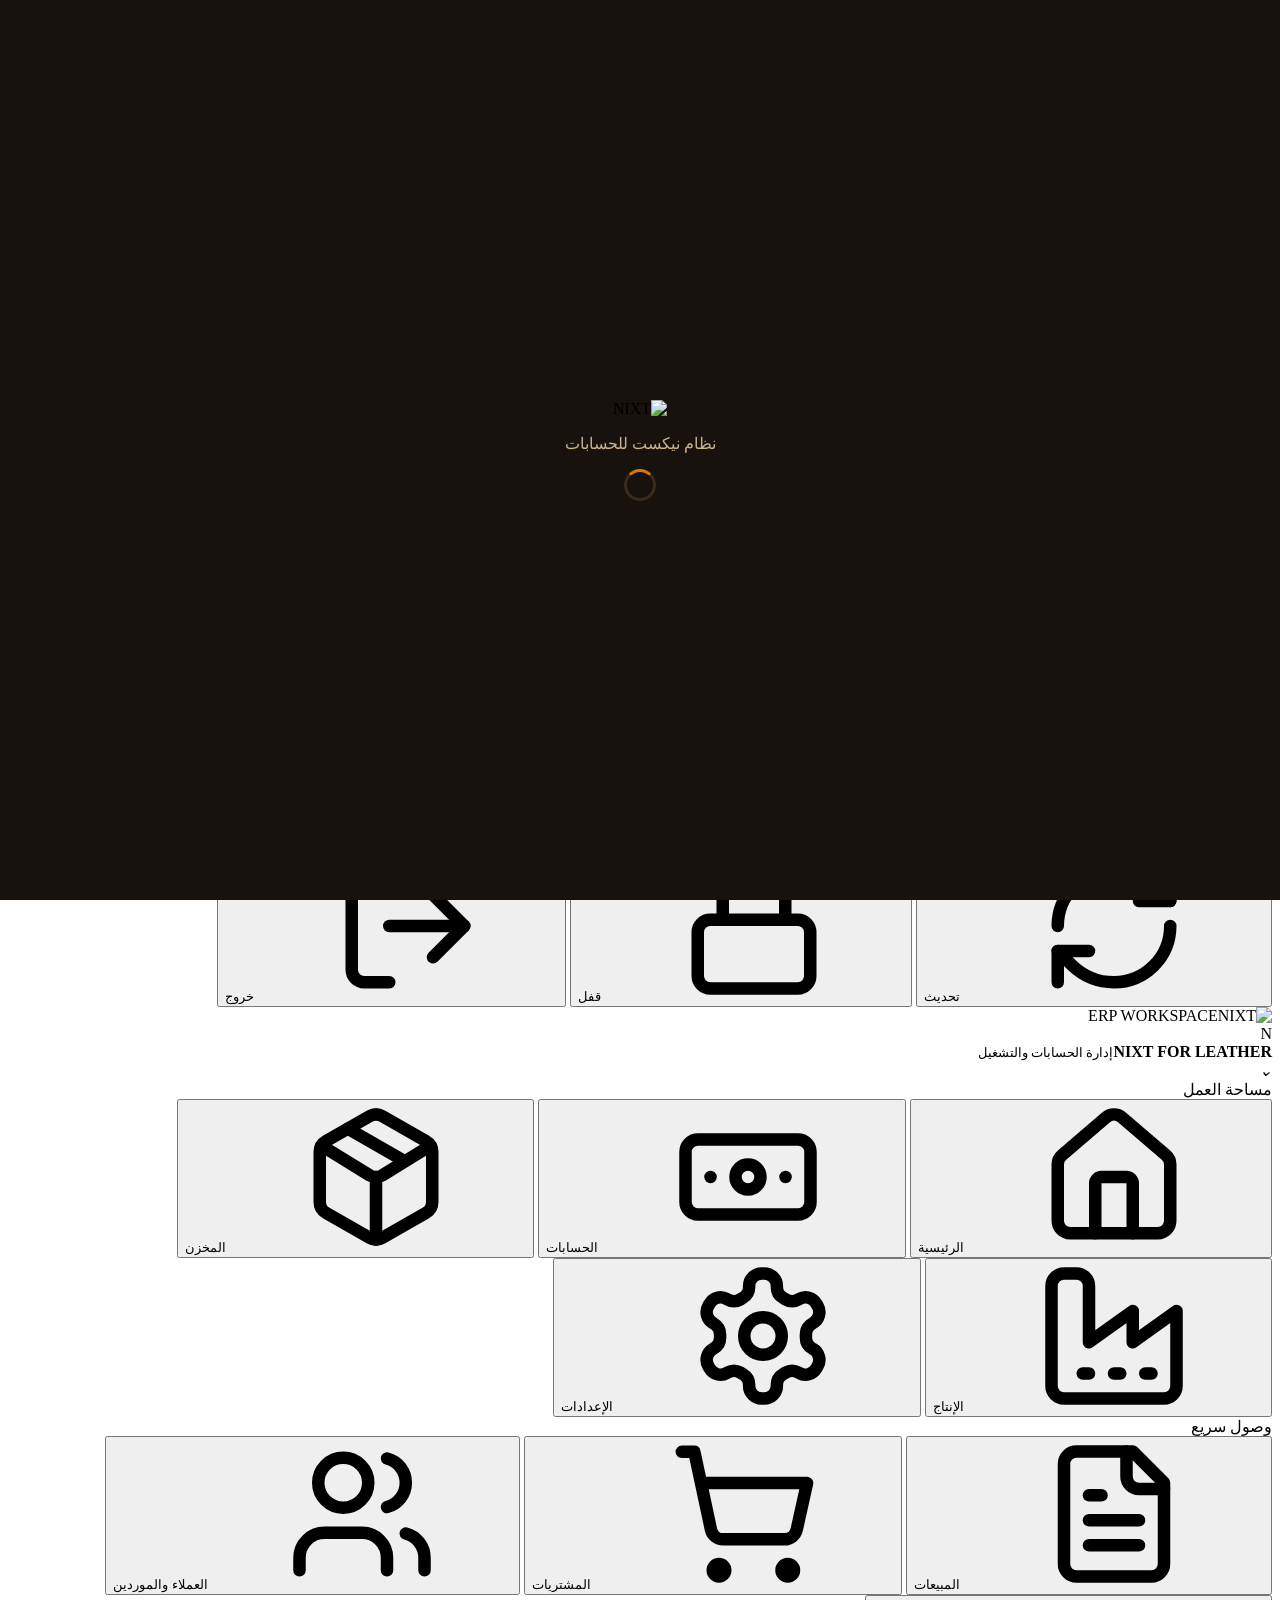
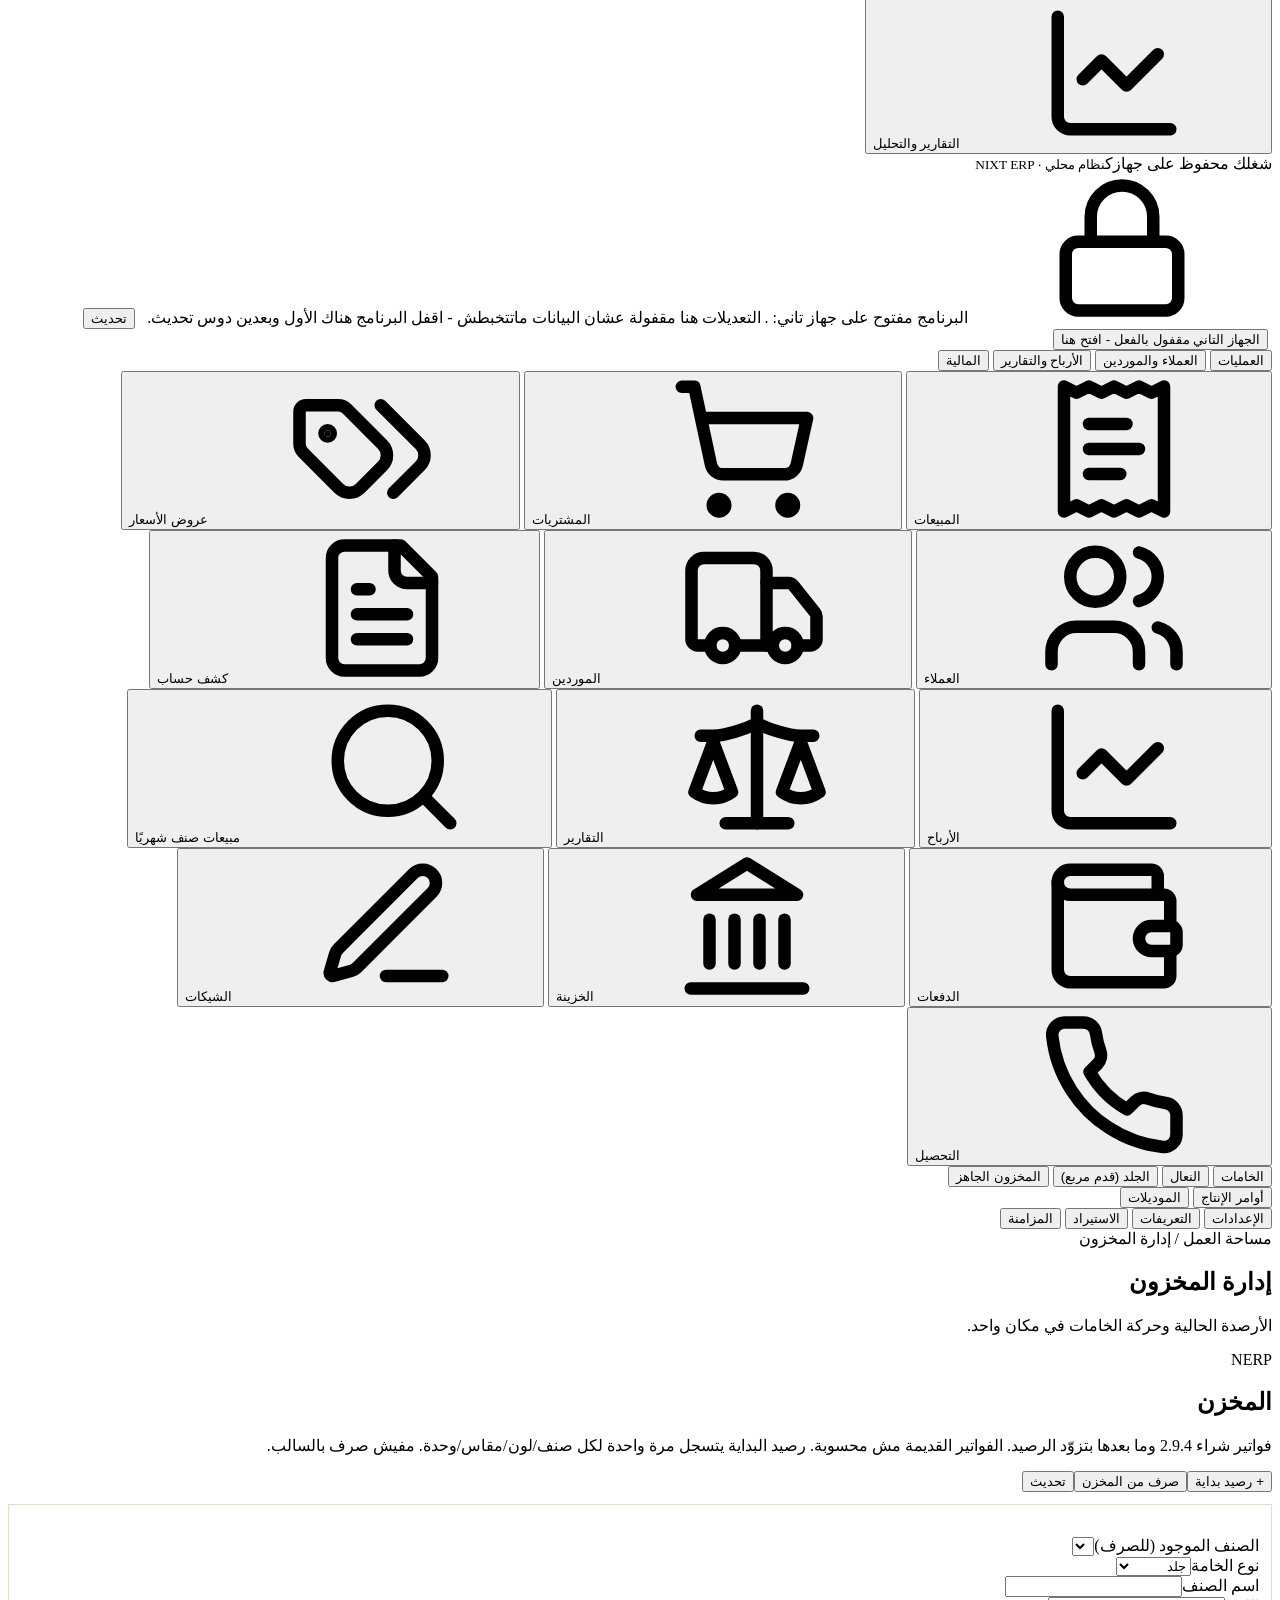
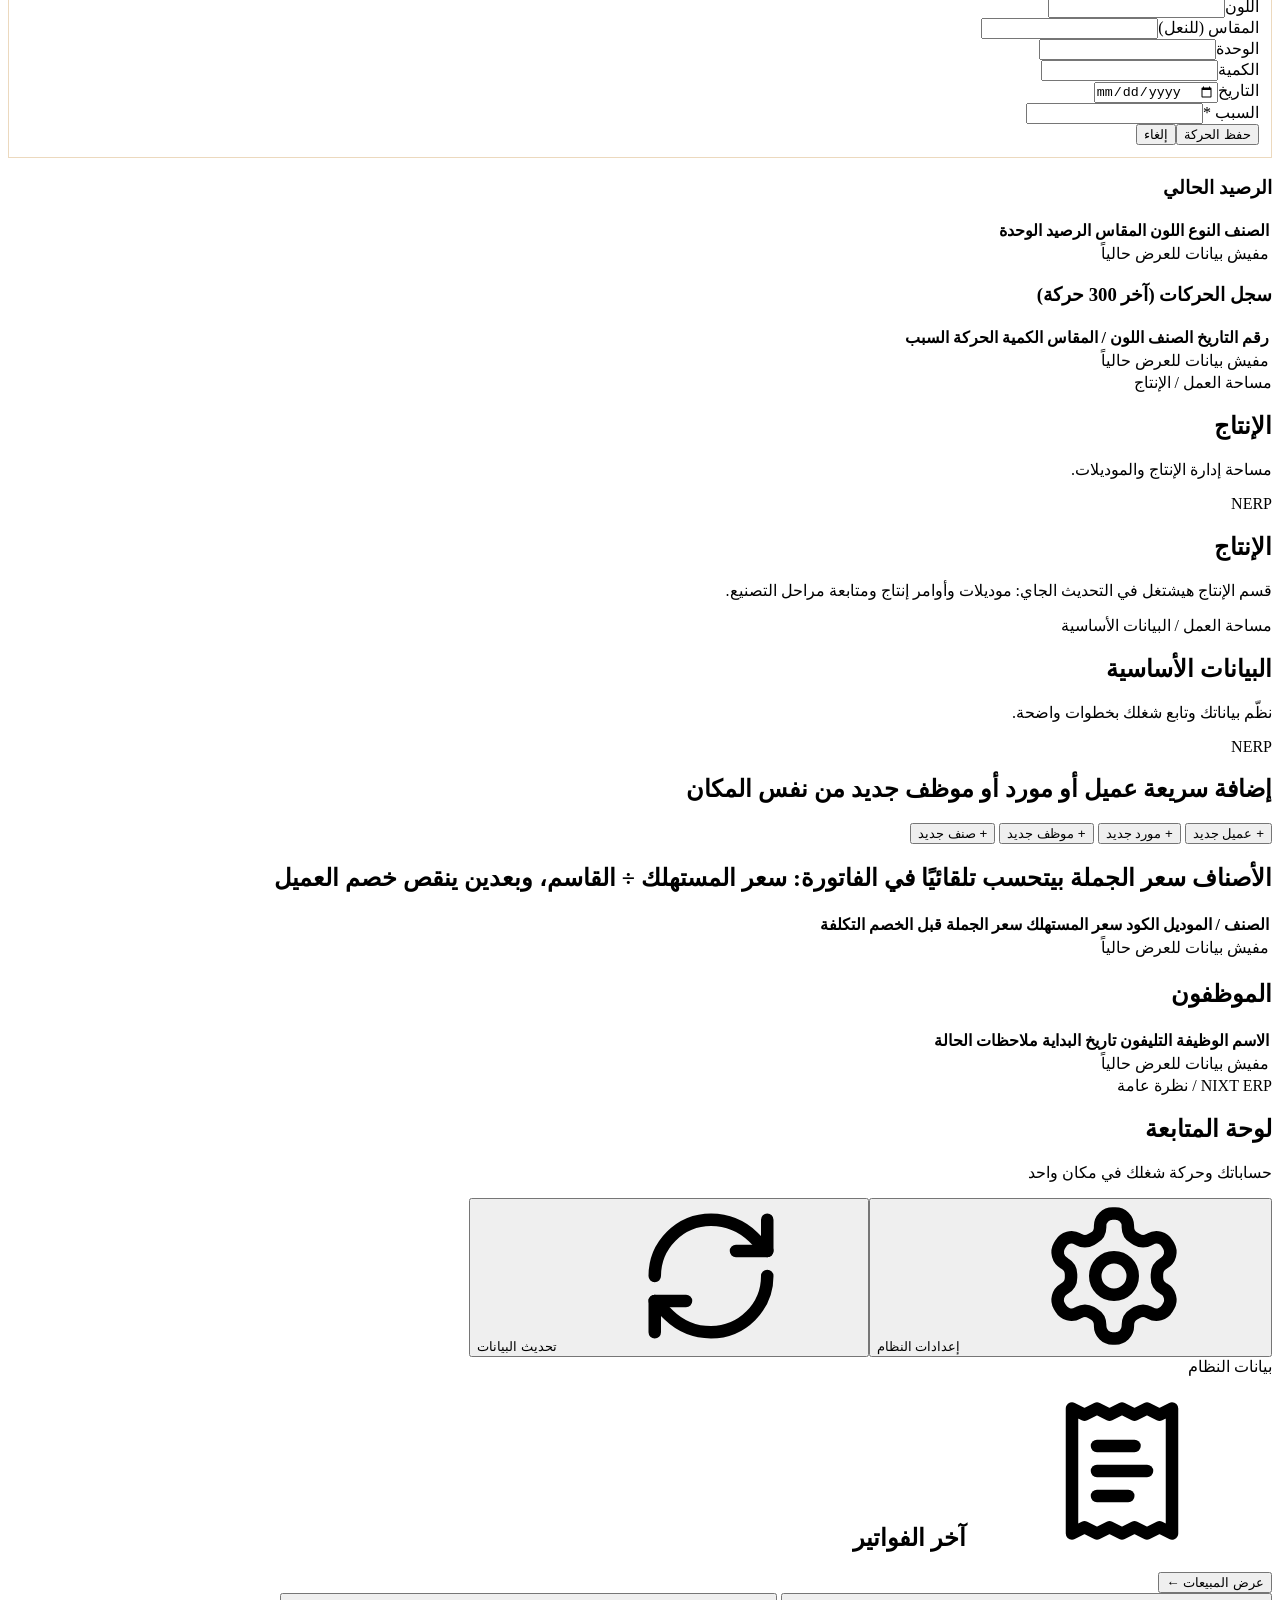
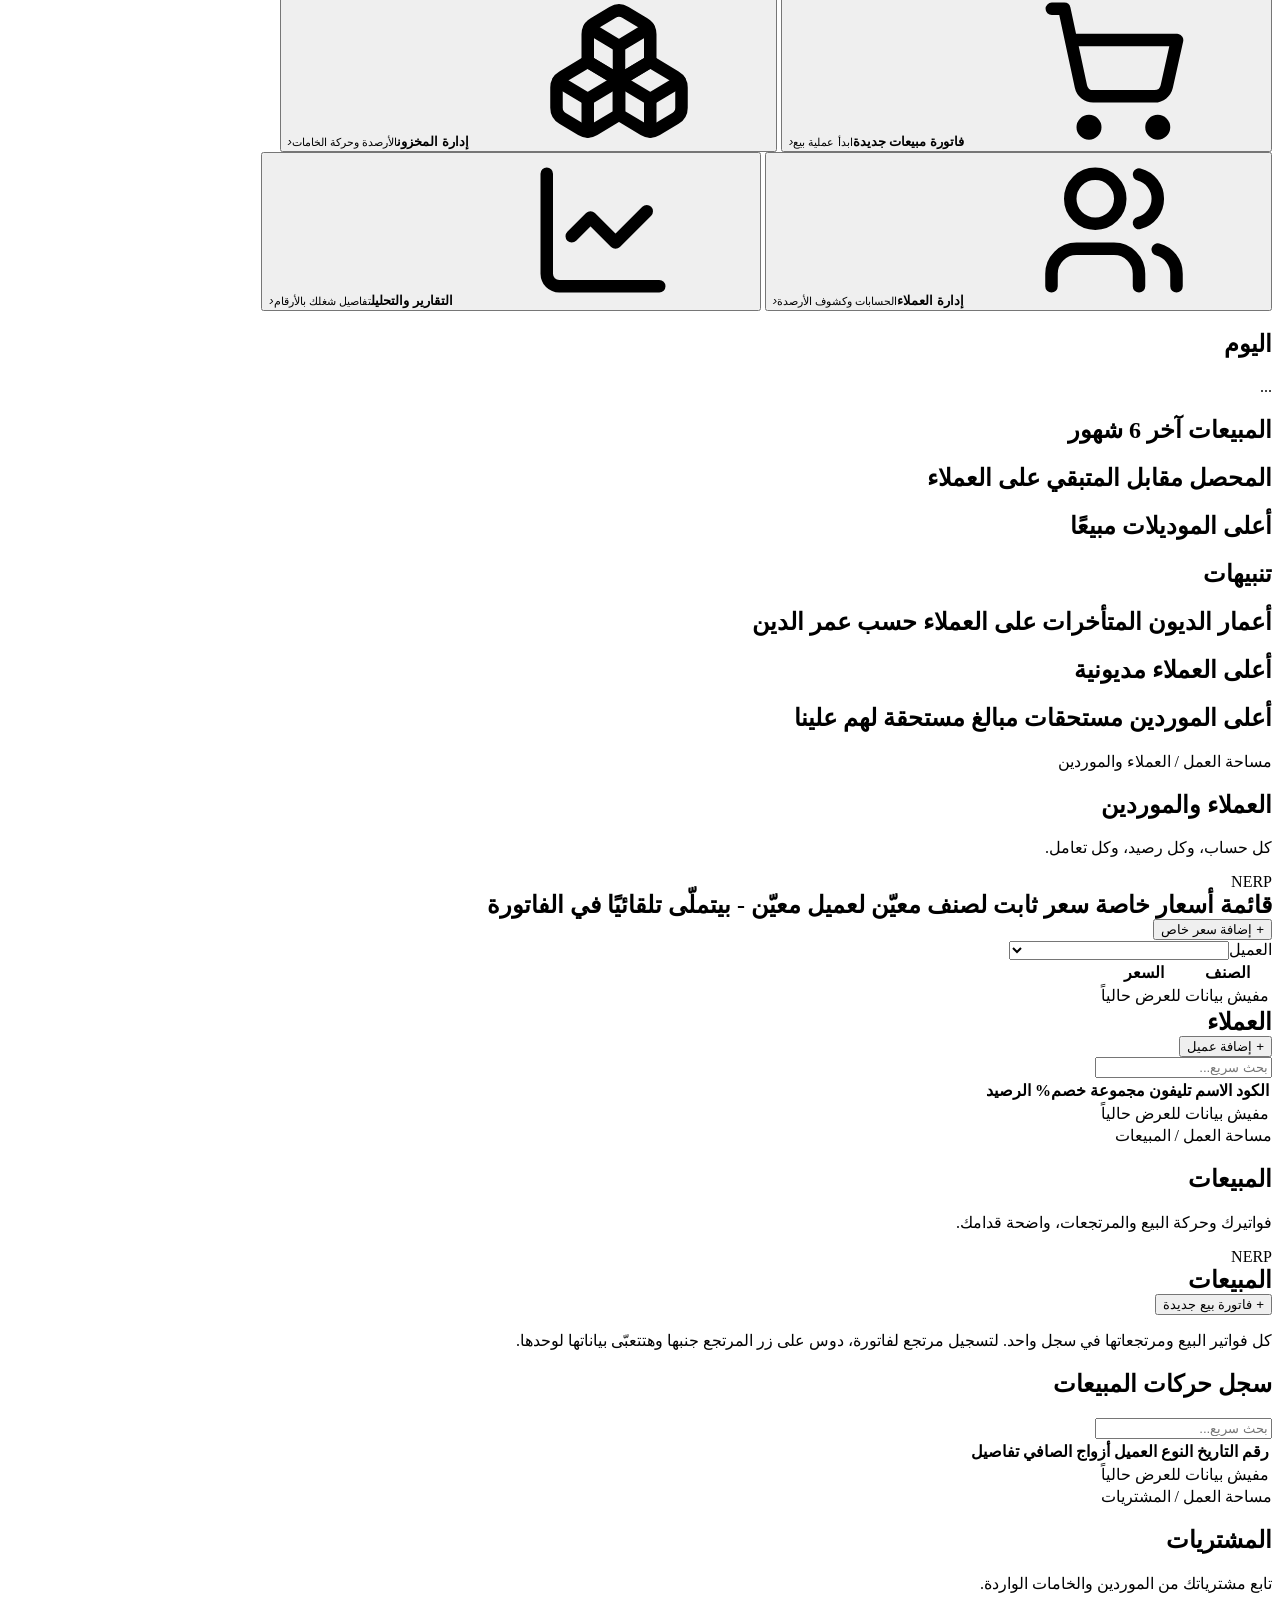
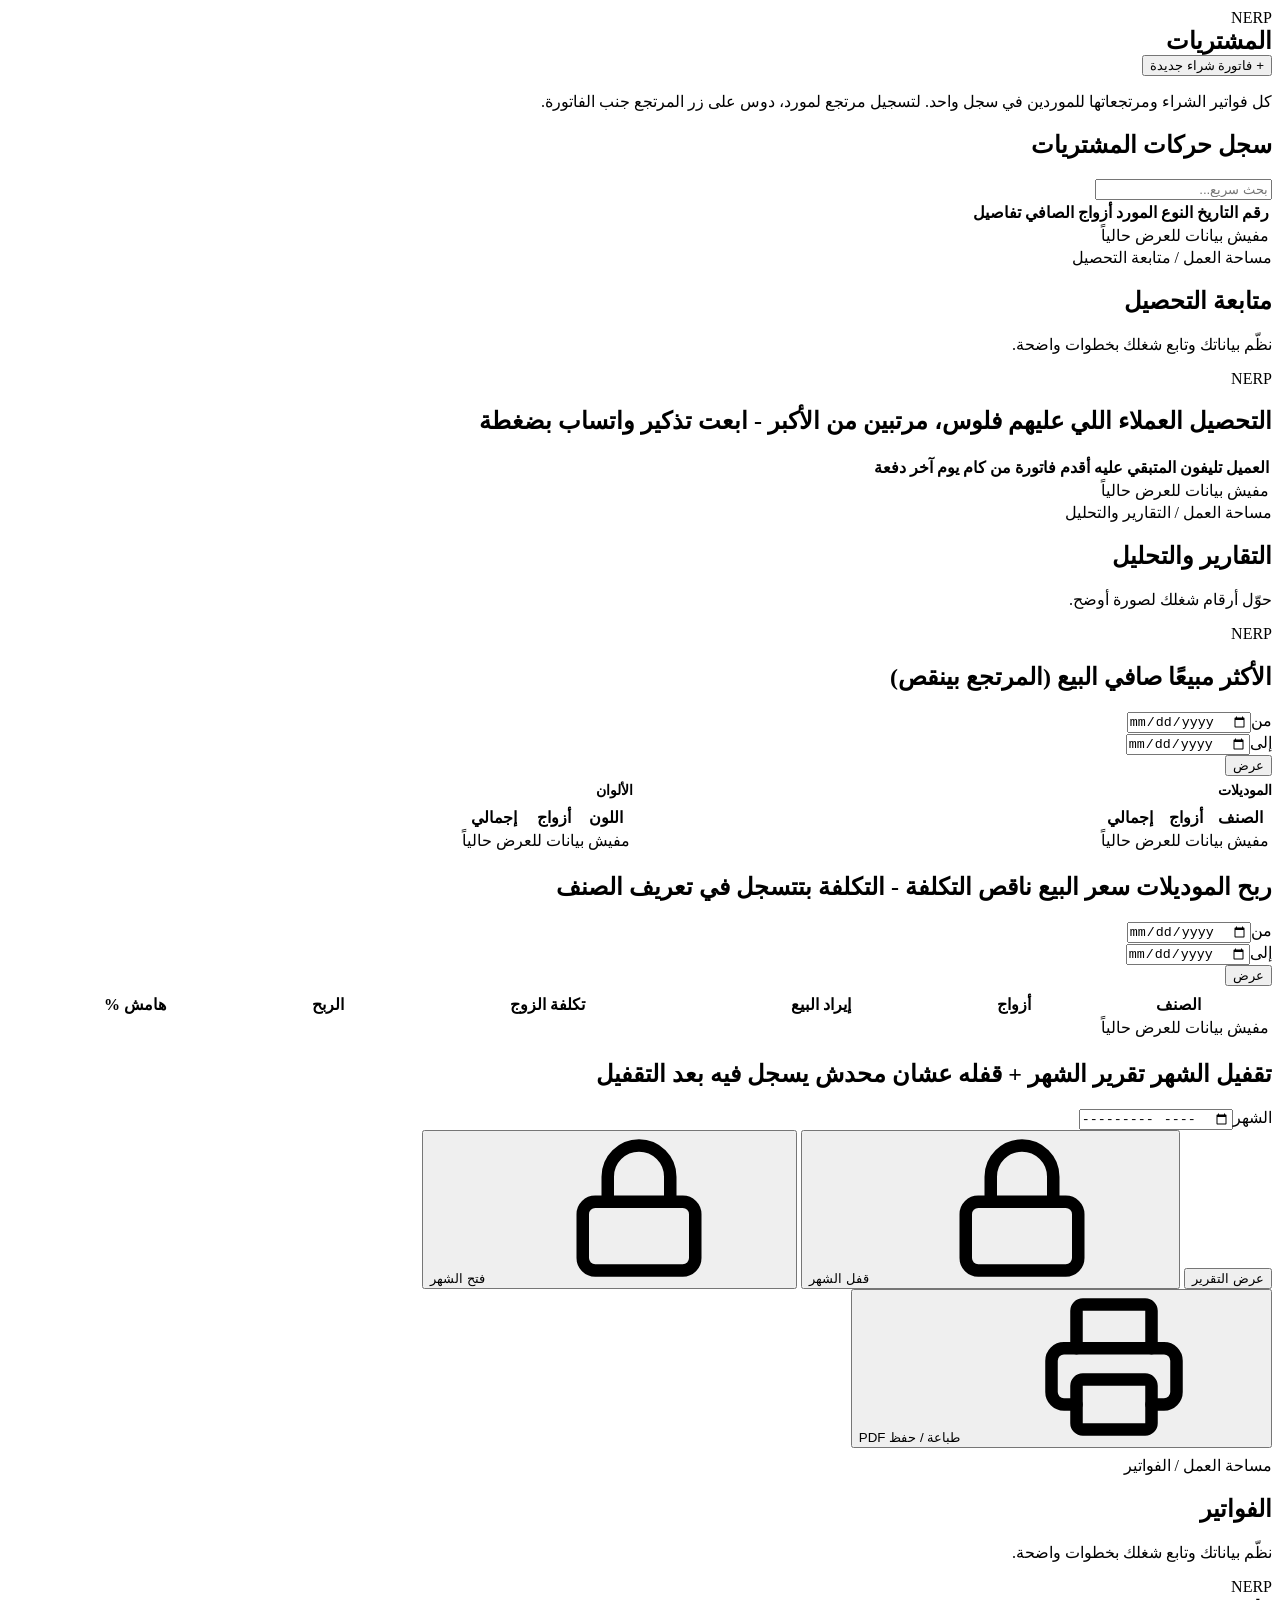
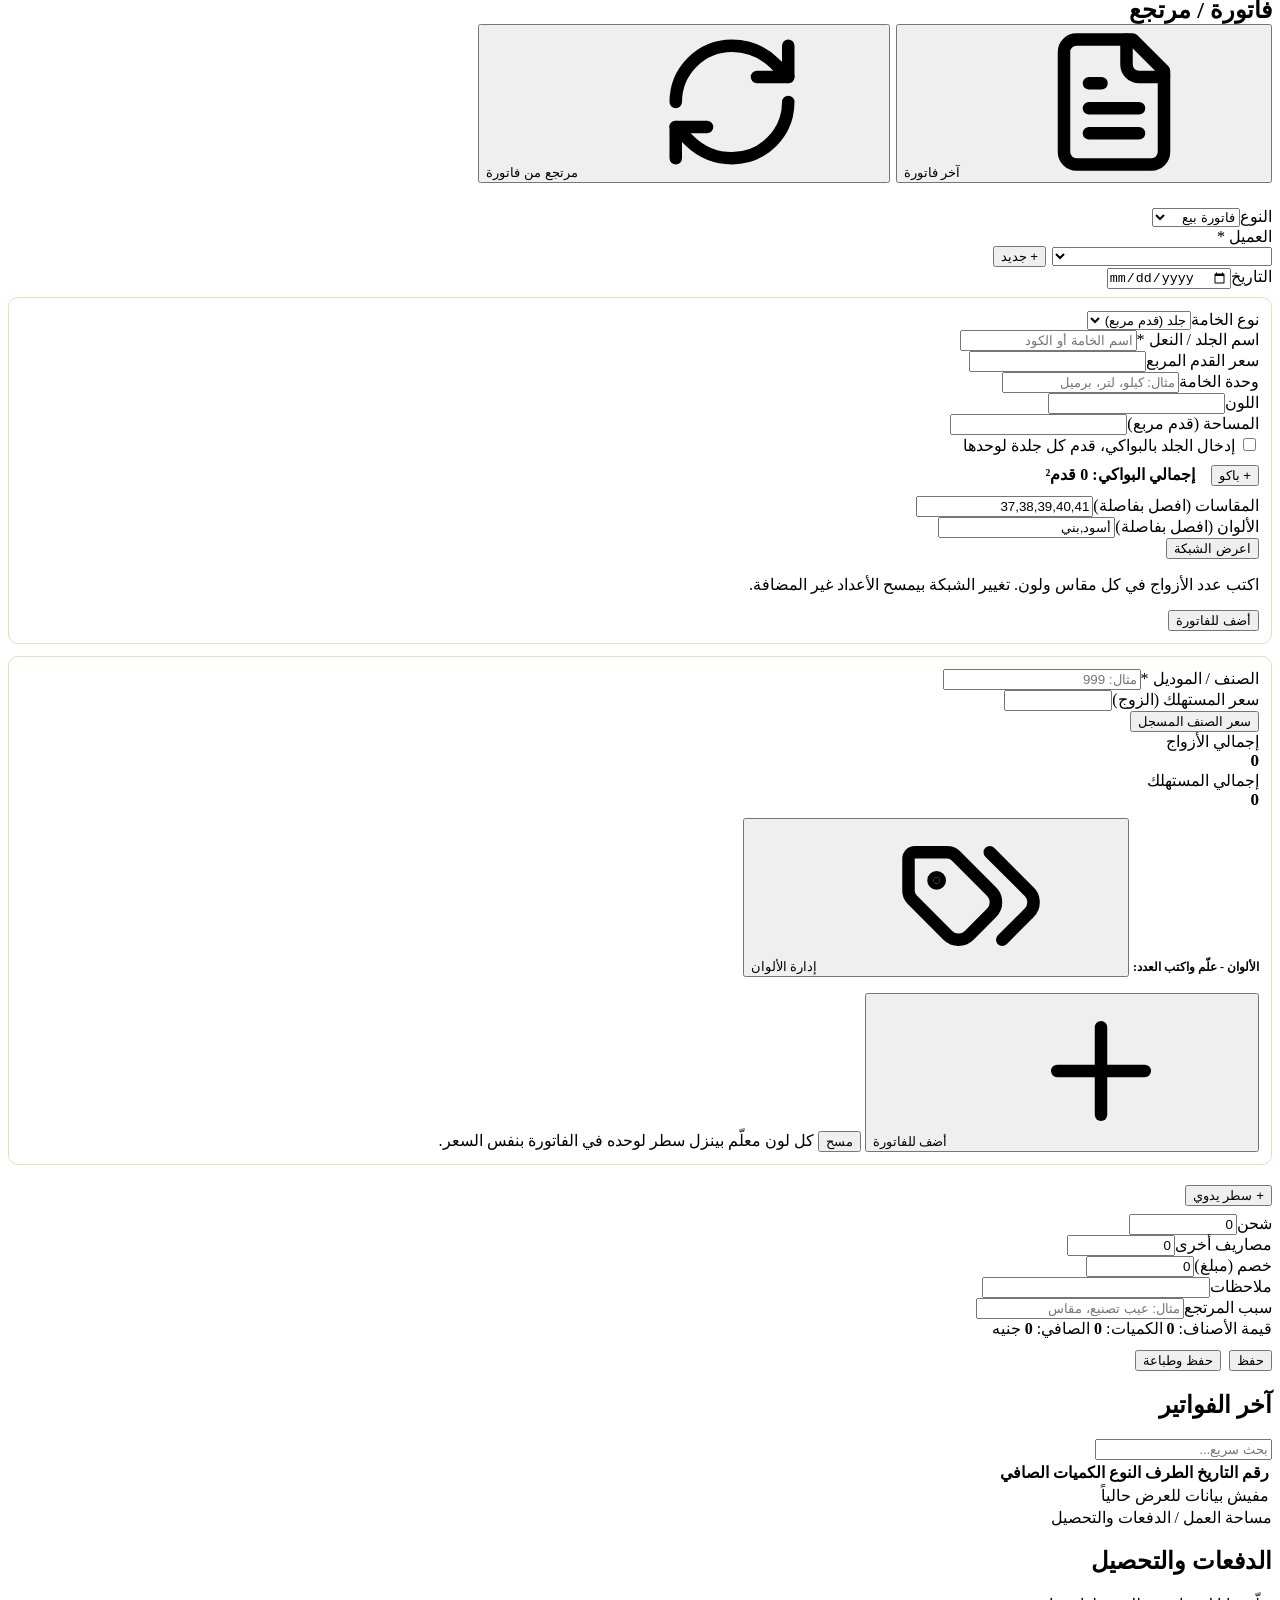
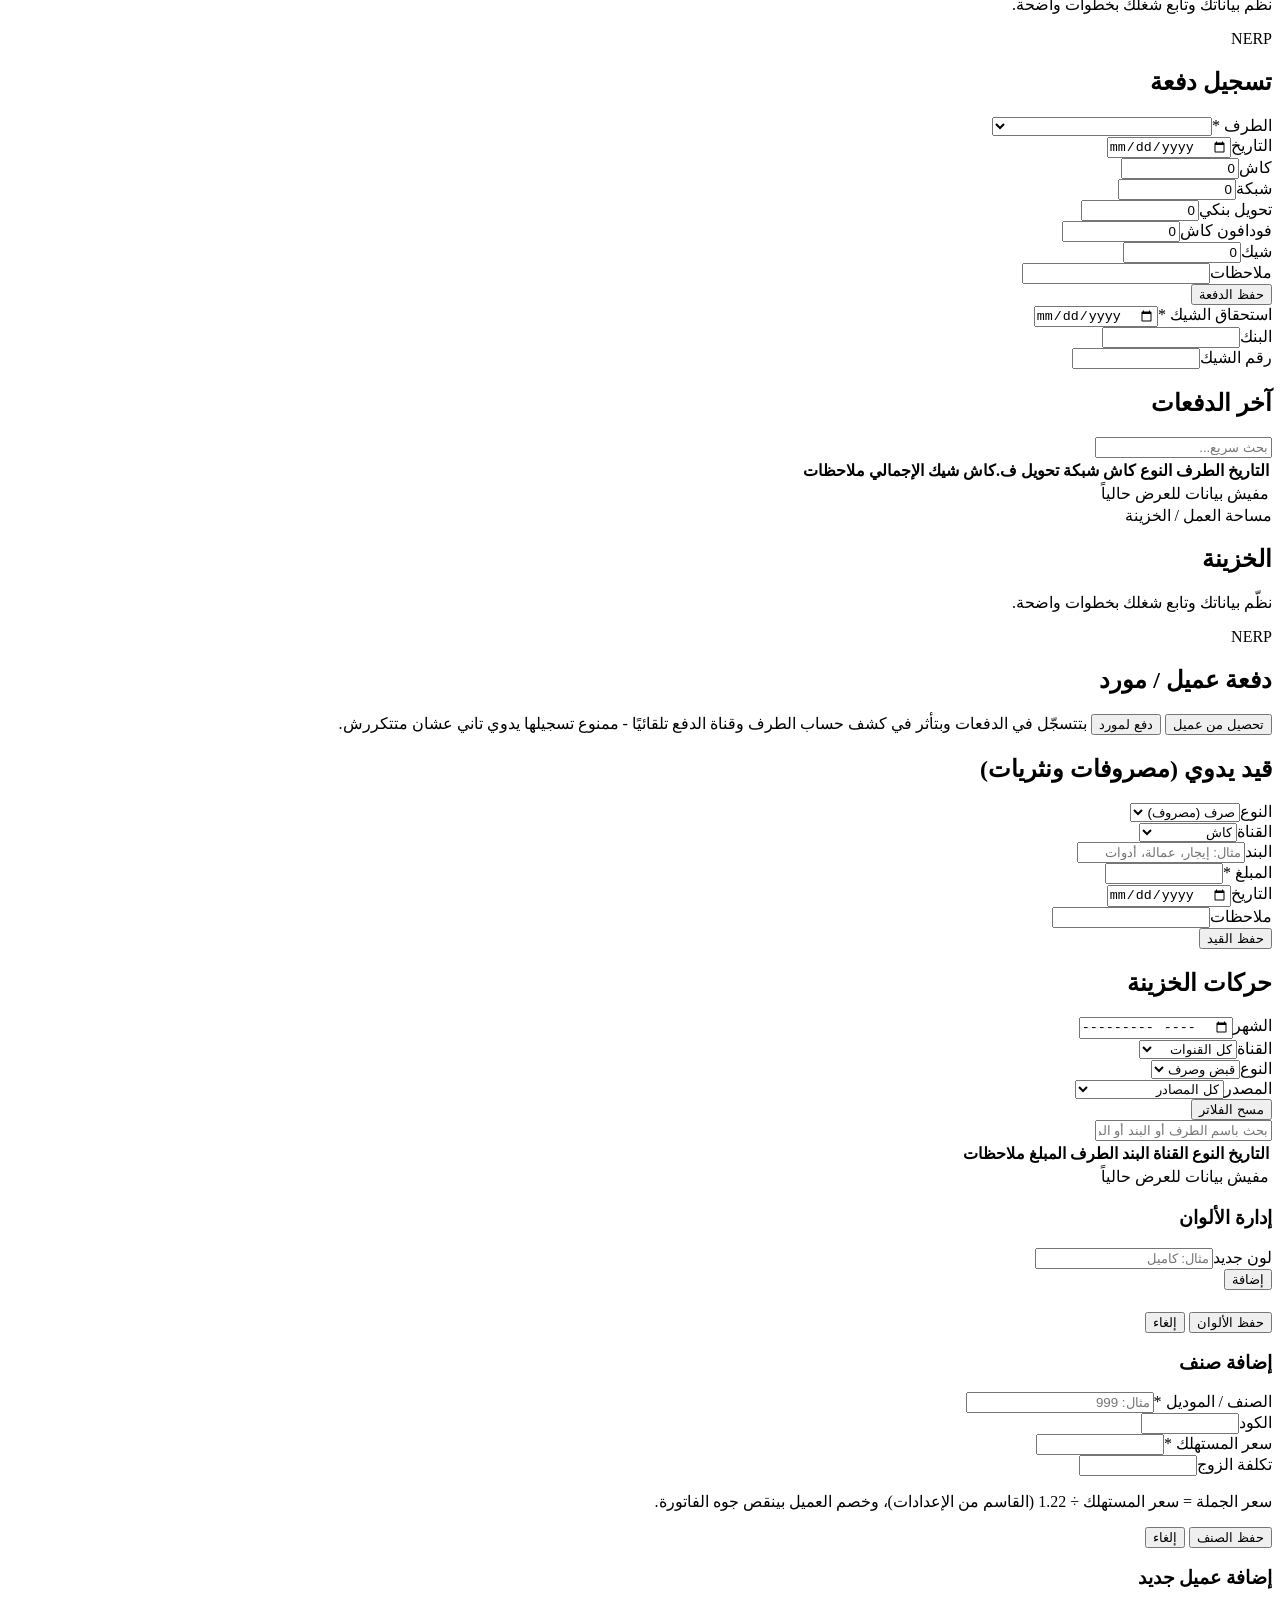
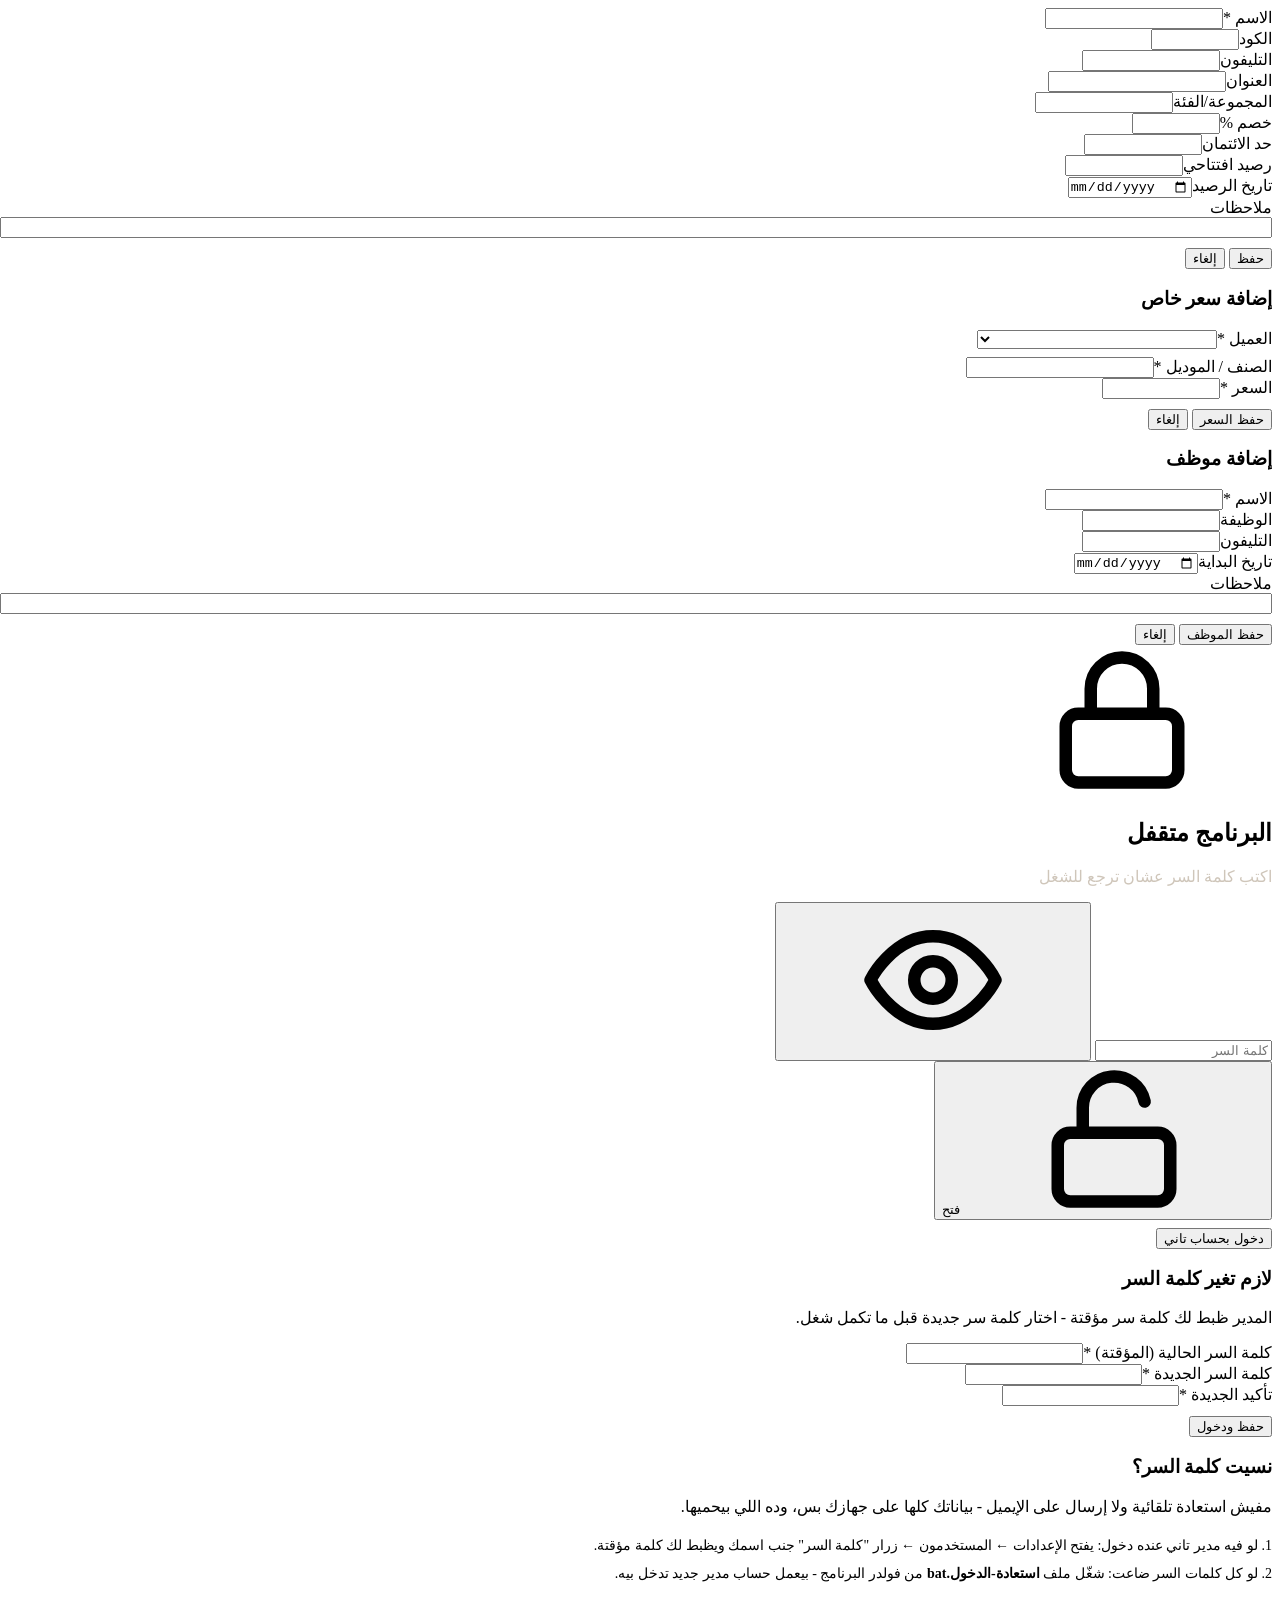
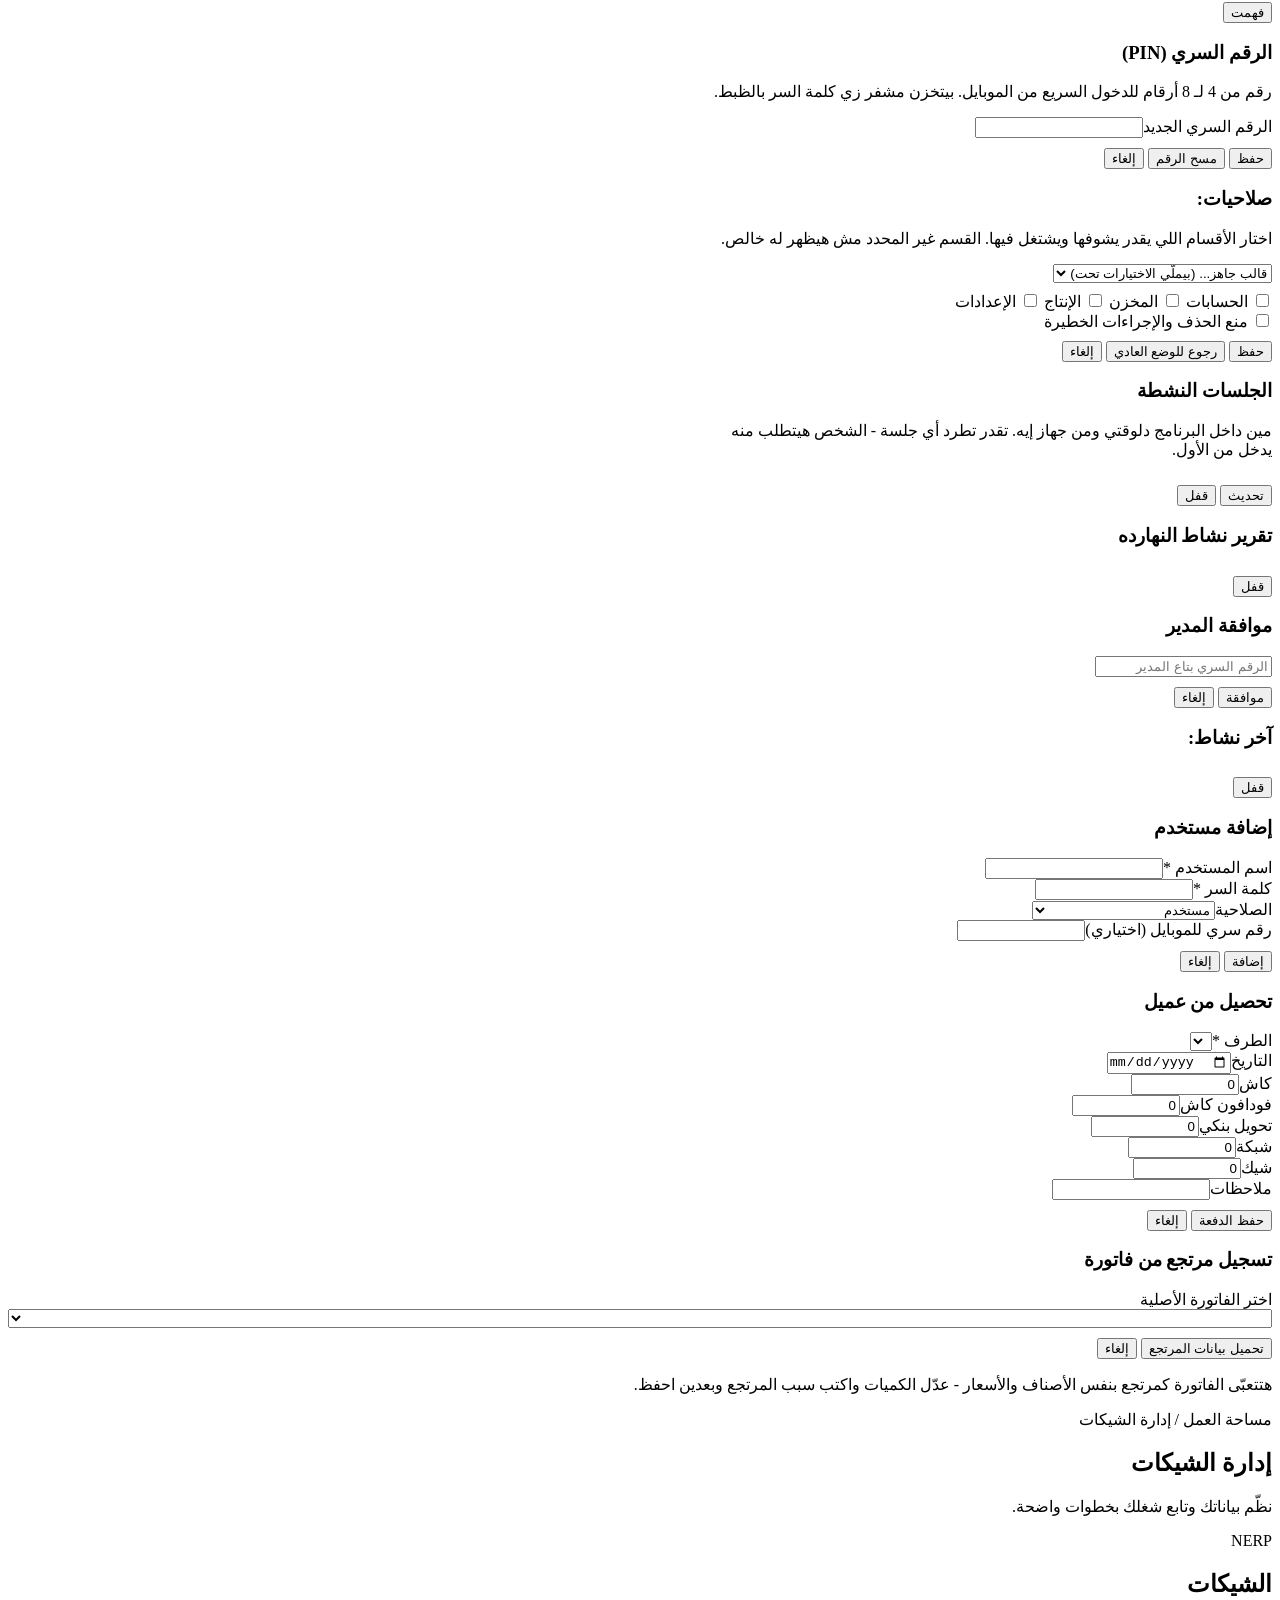
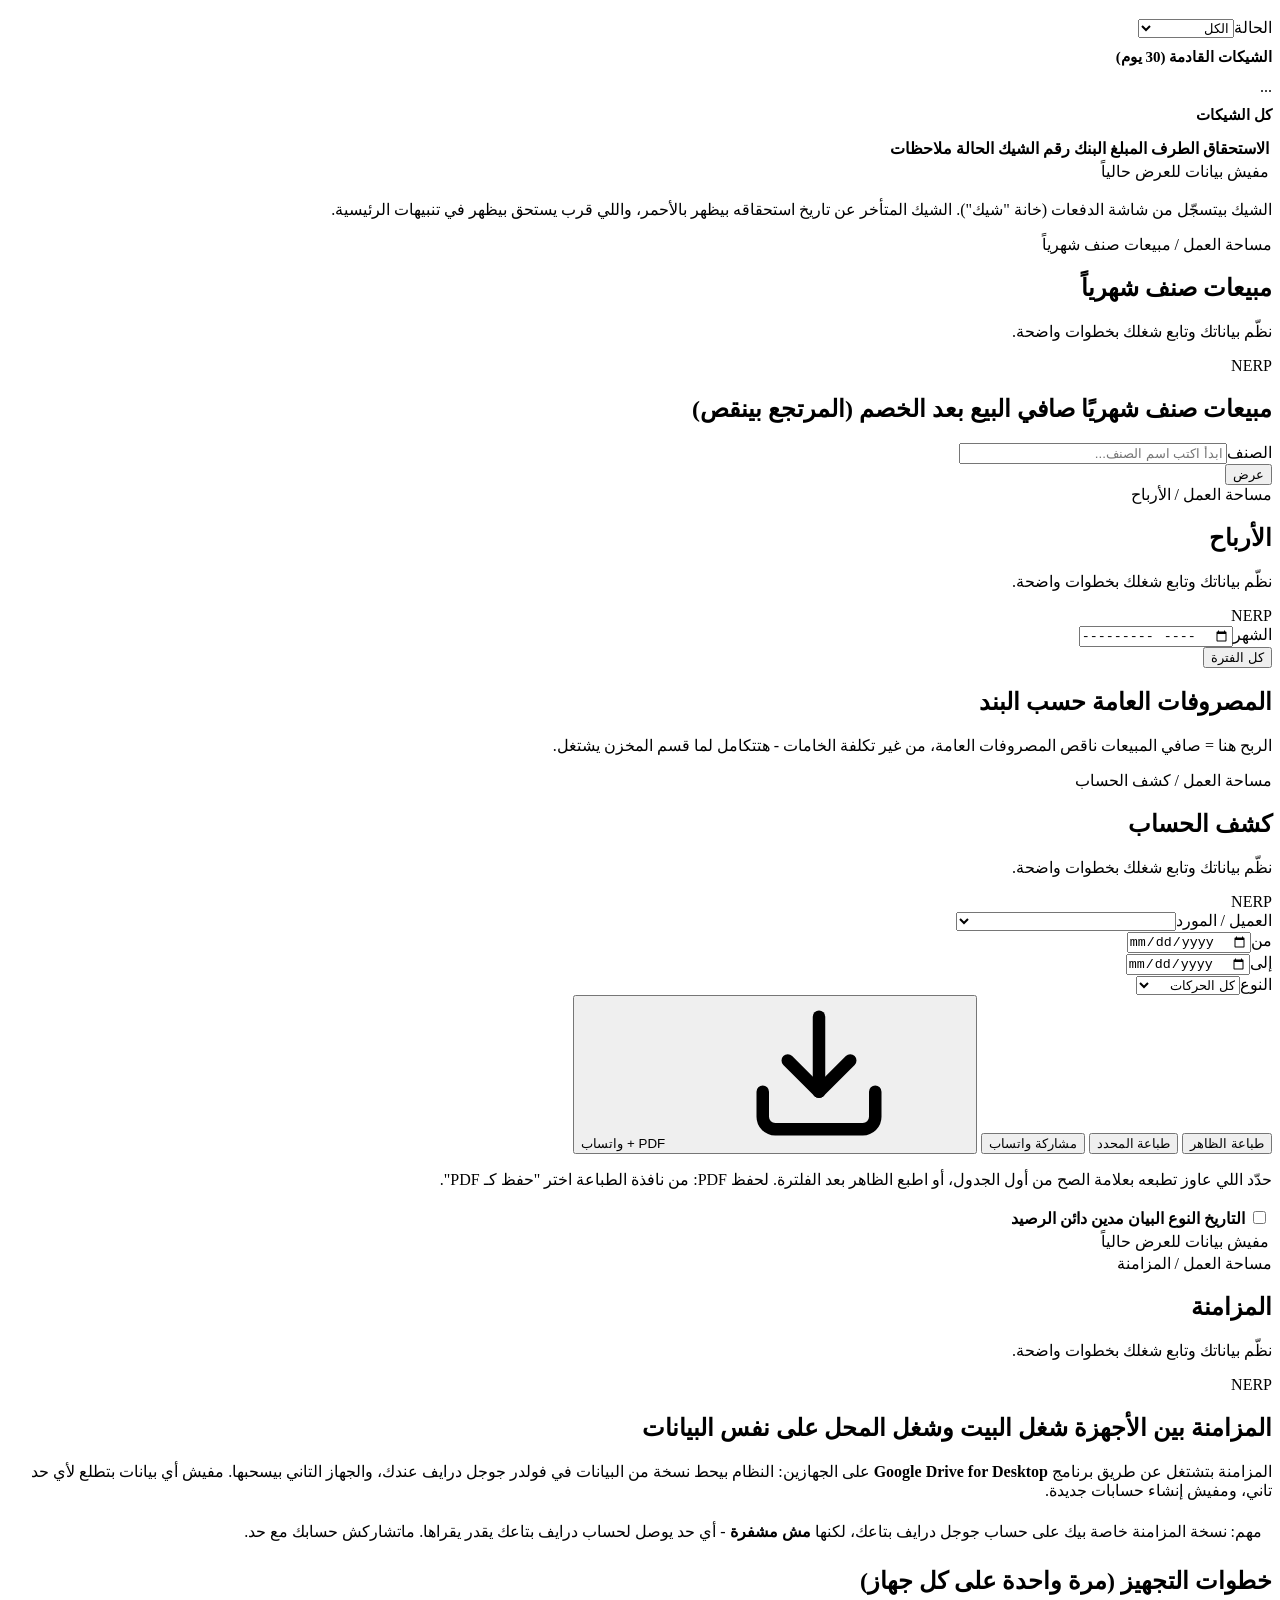
==== commit d237b384: "Add reviewed 2.10.0 workspace redesign" ====
--- a/static/index.html
+++ b/static/index.html
@@ -1,3934 +1 @@
-<!DOCTYPE html>
-<html lang="ar" dir="rtl">
-<head>
-<meta charset="utf-8">
-<meta name="viewport" content="width=device-width, initial-scale=1">
-<link rel="icon" href="/favicon.ico" sizes="16x16 32x32 48x48">
-<link rel="icon" type="image/png" href="/static/favicon.png" sizes="64x64">
-<link rel="icon" type="image/png" href="/static/icon-192.png" sizes="192x192">
-<link rel="apple-touch-icon" href="/static/icon-192.png">
-<script>document.documentElement.dataset.theme = localStorage.getItem('nixt-theme') || 'light';</script>
-<title>نيكست للحسابات - NIXT</title>
-<style>
-  @font-face{font-family:'Cairo';font-style:normal;font-weight:100 1000;font-display:swap;
-    src:url('/static/fonts/cairo-latin.woff2') format('woff2');
-    unicode-range:U+0000-00FF,U+2000-206F,U+20A0-20CF;}
-  @font-face{font-family:'Cairo';font-style:normal;font-weight:100 1000;font-display:swap;
-    src:url('/static/fonts/cairo-arabic.woff2') format('woff2');
-    unicode-range:U+0600-06FF,U+0750-077F,U+08A0-08FF,U+FB50-FDFF,U+FE70-FEFF;}
-  :root{
-    --bg:#f5f3ef; --card:#ffffff; --card2:#faf8f5; --ink:#22272f; --muted:#6b7280;
-    --brand:#141312; --brand2:#262220; --accent:#b45309; --accent2:#92400e; --accent3:#d97706;
-    --accent-soft:#fdf3e7; --ok:#15803d; --ok-soft:#dcfce7; --bad:#b91c1c; --bad-soft:#fef2f2;
-    --warn:#b45309; --warn-soft:#fef9c3; --info:#1d4ed8; --info-soft:#e0f2fe;
-    --line:#e8e3dc; --line2:#d6d0c8;
-    --shadow:0 1px 3px rgba(20,16,10,.08); --shadow-lg:0 10px 30px rgba(20,16,10,.20);
-    --sidebar-w:216px; --topbar-h:56px; --radius:12px;
-  }
-  [data-theme="dark"]{
-    --bg:#121110; --card:#1d1b19; --card2:#242220; --ink:#ece7e1; --muted:#a39e97;
-    --brand:#0d0c0b; --brand2:#1a1817; --accent:#d97706; --accent2:#b45309; --accent3:#f59e0b;
-    --accent-soft:#38270f; --ok:#4ade80; --ok-soft:#16321f; --bad:#f87171; --bad-soft:#3a1a1a;
-    --warn:#fbbf24; --warn-soft:#3a2f10; --info:#60a5fa; --info-soft:#16283d;
-    --line:#322e2a; --line2:#45403a;
-    --shadow:0 1px 3px rgba(0,0,0,.4); --shadow-lg:0 12px 34px rgba(0,0,0,.55);
-  }
-  *{box-sizing:border-box}
-  body{margin:0;font-family:"Cairo","Segoe UI",Tahoma,Arial,sans-serif;background:var(--bg);color:var(--ink);font-size:14px;transition:background .25s,color .25s}
-  /* ===== topbar ===== */
-  header{position:sticky;top:0;z-index:40;background:linear-gradient(180deg,var(--brand2),var(--brand));color:#fff;
-    padding:0 16px;height:var(--topbar-h);display:flex;align-items:center;gap:12px;box-shadow:var(--shadow)}
-  header img.logo{height:34px;background:#fff;border-radius:8px;padding:3px 8px}
-  header h1{font-size:16px;margin:0;font-weight:700;white-space:nowrap}
-  header .ver{font-size:11px;color:#a8a29e}
-  header .spacer{flex:1}
-  header .muted{color:#c9c4bf}
-  header button.ghost{background:rgba(255,255,255,.06);color:#e7e5e4;border:1px solid rgba(255,255,255,.22);box-shadow:none}
-  header button.ghost:hover{background:rgba(255,255,255,.14)}
-  .topsearch{position:relative;display:flex;align-items:center}
-  .topsearch .ic{position:absolute;inset-inline-start:9px;color:#a8a29e;width:16px;height:16px;pointer-events:none}
-  .topsearch input{background:rgba(255,255,255,.10);border:1px solid rgba(255,255,255,.22);color:#fff;border-radius:20px;
-    padding:6px 32px 6px 14px;width:210px;font-size:13px}
-  .topsearch input::placeholder{color:#a8a29e}
-  .topsearch input:focus{outline:none;background:rgba(255,255,255,.16);border-color:var(--accent3)}
-  #theme-toggle{padding:7px 9px}
-  #theme-toggle .ic{width:18px;height:18px}
-  /* ===== sidebar ===== */
-  #sidebar{position:fixed;inset-inline-start:0;top:var(--topbar-h);bottom:0;width:var(--sidebar-w);z-index:30;
-    background:linear-gradient(180deg,var(--brand),#0f0e0d);padding:14px 10px;overflow-y:auto}
-  #nav{display:flex;flex-direction:column;gap:4px}
-  #nav button{display:flex;align-items:center;gap:10px;background:transparent;color:#c9c4bf;border-radius:10px;
-    padding:11px 14px;font-size:14.5px;font-weight:600;box-shadow:none;text-align:start;width:100%;transition:background .15s,color .15s}
-  #nav button .ic{width:19px;height:19px;flex-shrink:0}
-  #nav button:hover{color:#fff;background:rgba(255,255,255,.08)}
-  #nav button.active{background:linear-gradient(90deg,var(--accent),var(--accent3));color:#fff;box-shadow:0 2px 8px rgba(180,83,9,.35)}
-  /* ===== buttons ===== */
-  button{font-family:inherit;cursor:pointer;border:0;border-radius:9px;padding:8px 16px;font-size:14px;font-weight:600;
-    background:var(--accent);color:#fff;box-shadow:var(--shadow);transition:background .15s,transform .05s;display:inline-flex;align-items:center;gap:7px;justify-content:center}
-  button:hover{background:var(--accent2)}
-  button:active{transform:translateY(1px)}
-  button:disabled{opacity:.55;cursor:not-allowed;box-shadow:none}
-  button .ic{width:16px;height:16px}
-  button.ghost{background:var(--card);color:var(--ink);border:1px solid var(--line2)}
-  button.ghost:hover{background:var(--card2)}
-  button.danger{background:var(--bad);color:#fff}
-  button.danger:hover{background:#991b1b}
-  [data-theme="dark"] button.danger:hover{background:#dc2626}
-  button.outline{background:transparent;color:var(--accent);border:1.5px solid var(--accent)}
-  button.outline:hover{background:var(--accent-soft)}
-  button.small{padding:4px 10px;font-size:12.5px;font-weight:600}
-  button.busy{pointer-events:none;opacity:.75}
-  button.busy::after{content:"";width:13px;height:13px;border:2px solid rgba(255,255,255,.4);border-top-color:#fff;border-radius:50%;animation:spin .7s linear infinite}
-  @keyframes spin{to{transform:rotate(360deg)}}
-  .ic{width:18px;height:18px;stroke:currentColor;fill:none;stroke-width:2;stroke-linecap:round;stroke-linejoin:round;vertical-align:-3px}
-  /* ===== subnav (second level tabs) ===== */
-  .subnav{display:flex;gap:5px;background:var(--card);padding:8px 14px;border-bottom:1px solid var(--line);flex-wrap:wrap;
-    margin-inline-start:var(--sidebar-w);position:sticky;top:var(--topbar-h);z-index:25}
-  .subnav button{background:transparent;color:var(--muted);border-radius:20px;box-shadow:none;font-weight:600;padding:6px 14px;font-size:13.5px}
-  .subnav button .ic{width:15px;height:15px}
-  .subnav button:hover{background:var(--accent-soft);color:var(--accent2)}
-  [data-theme="dark"] .subnav button:hover{color:var(--accent3)}
-  .subnav button.active{background:var(--accent);color:#fff}
-  main{padding:20px 22px;max-width:1280px;margin:0 auto;margin-inline-start:var(--sidebar-w)}
-  /* ===== cards & panels ===== */
-  .cards{display:grid;grid-template-columns:repeat(auto-fit,minmax(180px,1fr));gap:14px;margin-bottom:16px}
-  .card{background:var(--card);border:1px solid var(--line);border-radius:var(--radius);padding:16px;box-shadow:var(--shadow);position:relative;overflow:hidden}
-  .card::before{content:"";position:absolute;inset-inline-start:0;top:0;bottom:0;width:4px;background:var(--accent)}
-  .card .t{font-size:12.5px;color:var(--muted);font-weight:700}
-  .card .v{font-size:22px;font-weight:800;margin-top:6px;font-variant-numeric:tabular-nums}
-  .card.warn{border-color:#fca5a5;background:var(--bad-soft)}
-  [data-theme="dark"] .card.warn{border-color:#7f1d1d}
-  .panel{background:var(--card);border:1px solid var(--line);border-radius:var(--radius);padding:18px;margin-bottom:16px;box-shadow:var(--shadow)}
-  .panel h2{margin:0 0 14px;font-size:16.5px;font-weight:800;display:flex;align-items:center;gap:8px}
-  .panel h2 .ic{width:19px;height:19px;color:var(--accent)}
-  .panel h2 .sub{font-size:12.5px;color:var(--muted);font-weight:400}
-  /* ===== tables ===== */
-  table{width:100%;border-collapse:collapse;font-size:14px;background:var(--card)}
-  th,td{border:0;border-bottom:1px solid var(--line);padding:9px 12px;text-align:right}
-  th{background:var(--card2);color:var(--muted);font-size:12.5px;font-weight:800;border-bottom:2px solid var(--line);white-space:nowrap;position:sticky;top:0;z-index:2}
-  th.sortable{cursor:pointer;user-select:none}
-  th.sortable:hover{color:var(--accent)}
-  th.sortable .dir{font-size:10px;margin-inline-start:3px}
-  tbody tr:hover{background:var(--card2)}
-  tbody tr:last-child td{border-bottom:0}
-  input,select,textarea{font-family:inherit;font-size:14px;padding:8px 11px;border:1px solid var(--line2);border-radius:9px;background:var(--card);color:var(--ink);transition:border-color .15s,box-shadow .15s}
-  input:focus,select:focus,textarea:focus{outline:none;border-color:var(--accent);box-shadow:0 0 0 3px var(--accent-soft)}
-  input.err,select.err{border-color:var(--bad);box-shadow:0 0 0 3px var(--bad-soft)}
-  .row{display:flex;gap:10px;flex-wrap:wrap;align-items:end;margin-bottom:10px}
-  .field{display:flex;flex-direction:column;gap:4px}
-  .field label{font-size:12.5px;color:var(--muted);font-weight:700}
-  .num{font-variant-numeric:tabular-nums;direction:ltr;text-align:right}
-  .ok{color:var(--ok)} .bad{color:var(--bad)}
-  .muted{color:var(--muted);font-size:12.5px}
-  .search{width:240px;margin-bottom:8px}
-  /* ===== badges ===== */
-  .badge{display:inline-flex;align-items:center;gap:5px;background:var(--card2);border:1px solid var(--line);border-radius:20px;padding:3px 11px;font-size:12.5px;font-weight:700}
-  .badge .ic{width:13px;height:13px}
-  .badge.ok{background:var(--ok-soft);color:var(--ok);border-color:transparent}
-  .badge.bad{background:var(--bad-soft);color:var(--bad);border-color:transparent}
-  .badge.warn{background:var(--warn-soft);color:var(--warn);border-color:transparent}
-  .badge.info{background:var(--info-soft);color:var(--info);border-color:transparent}
-  /* ===== toast ===== */
-  .toast{position:fixed;bottom:20px;right:20px;background:#161616;color:#fff;padding:12px 20px;border-radius:12px;font-size:14px;font-weight:600;display:none;z-index:99;max-width:70%;box-shadow:var(--shadow-lg);border-inline-start:4px solid var(--accent3)}
-  .hidden{display:none !important}
-  .items-table input{width:100%}
-  .items-table .pairs,.items-table .price{width:90px}
-  .totals{display:flex;gap:18px;flex-wrap:wrap;margin-top:8px;font-size:14px}
-  .totals b{font-size:16px}
-  /* ===== modals ===== */
-  .modal-bg{position:fixed;inset:0;background:rgba(15,12,8,.55);display:none;align-items:center;justify-content:center;z-index:50;backdrop-filter:blur(2px)}
-  .modal{background:var(--card);color:var(--ink);border-radius:16px;padding:22px;min-width:340px;max-width:620px;max-height:84vh;overflow:auto;box-shadow:var(--shadow-lg);border:1px solid var(--line)}
-  .modal h3{margin:0 0 14px;font-size:16.5px;font-weight:800;border-bottom:1px solid var(--line);padding-bottom:12px}
-  .se-chip{display:inline-flex;align-items:center;gap:6px;border:1px solid var(--line2);border-radius:22px;padding:5px 12px;background:var(--card);cursor:pointer;font-size:13px;font-weight:600;color:var(--ink)}
-  .se-chip.on{border-color:var(--accent);box-shadow:0 0 0 2px var(--accent-soft)}
-  .se-chip .dot{width:11px;height:11px;border-radius:50%;border:1px solid rgba(0,0,0,.15);display:inline-block}
-  .se-chip input[type=checkbox]{width:auto;margin:0}
-  .se-chip .q{width:64px;padding:3px 6px}
-  /* ===== login ===== */
-  #login-screen{position:fixed;inset:0;background:radial-gradient(900px 520px at 70% 15%,#2b2b2b,#131313);display:flex;align-items:center;justify-content:center;z-index:100}
-  .login-card{background:#fff;border-radius:18px;padding:32px;width:360px;text-align:center;box-shadow:var(--shadow-lg)}
-  .login-card img{max-width:200px;margin-bottom:8px}
-  .login-card h2{margin:6px 0 16px;font-size:18px}
-  .login-card input{width:100%;margin-bottom:10px;border:2px solid #6b7280;color:#111827;background:#fff}
-  .login-card input::placeholder{color:#4b5563;opacity:1}
-  .login-card button{width:100%}
-  .user-pick{display:flex;flex-wrap:wrap;gap:8px;justify-content:center;margin-bottom:12px}
-  .user-chip{display:flex;flex-direction:column;align-items:center;gap:4px;width:92px;padding:10px 4px;border:2px solid #d1d5db;border-radius:12px;background:#fff;cursor:pointer}
-  .user-chip:hover{border-color:#9ca3af}
-  .user-chip.sel{border-color:var(--accent);background:var(--accent-soft)}
-  #login-all{margin-top:8px}
-  #login-all-list{max-height:220px;overflow:auto;border:1px solid var(--line);border-radius:10px}
-  .urow{display:flex;align-items:center;gap:8px;padding:7px 10px;cursor:pointer;border-bottom:1px solid var(--line)}
-  .urow:last-child{border-bottom:none}
-  .urow:hover{background:var(--accent-soft)}
-  .urow .avatar{width:30px;height:30px;border-radius:50%;background:#161616;color:#fff;display:flex;align-items:center;justify-content:center;font-weight:700;font-size:12px;flex:none}
-  .urow-m{min-width:0;flex:1}
-  .urow .uname{font-size:13px;font-weight:600}
-  .urow .ulast{font-size:11px;color:var(--muted)}
-  .user-chip .avatar{width:42px;height:42px;border-radius:50%;background:#161616;color:#fff;display:flex;align-items:center;justify-content:center;font-weight:700;font-size:16px}
-  .user-chip .uname{font-size:13px;font-weight:600;color:#111827;word-break:break-all}
-  .user-chip .urole{font-size:11px;color:#6b7280}
-  .link-btn{background:none;border:none;color:#1d4ed8;cursor:pointer;font-size:13px;text-decoration:underline;width:auto!important;margin-top:6px}
-  .alert-list{margin:0;padding:0;list-style:none}
-  .alert-list li{padding:6px 4px;border-bottom:1px solid var(--line);font-size:14px}
-  /* ===== lock banner ===== */
-  #lock-banner{background:var(--bad-soft);border-bottom:1px solid #fca5a5;color:#991b1b;padding:10px 16px;text-align:center;font-weight:700;margin-inline-start:0}
-  [data-theme="dark"] #lock-banner{color:#fca5a5;border-color:#7f1d1d}
-  /* ===== print ===== */
-  #print-area{display:none}
-
-  /* ===== 1.9.0 v2: motion ===== */
-  @keyframes rise{from{opacity:0;transform:translateY(10px)}to{opacity:1;transform:none}}
-  main section .panel{animation:rise .35s ease both}
-  main section .panel:nth-child(2){animation-delay:.06s}
-  main section .panel:nth-child(3){animation-delay:.12s}
-  main section .panel:nth-child(4){animation-delay:.18s}
-  main section .panel:nth-child(5){animation-delay:.24s}
-  .card{transition:transform .18s ease, box-shadow .18s ease}
-  .card:hover{transform:translateY(-2px);box-shadow:var(--shadow-lg)}
-  @keyframes pop{from{opacity:0;transform:scale(.94) translateY(8px)}to{opacity:1;transform:none}}
-  .modal{animation:pop .22s cubic-bezier(.2,.9,.3,1.2) both}
-  .modal-bg{transition:background .2s}
-  @keyframes toastin{from{opacity:0;transform:translateY(16px)}to{opacity:1;transform:none}}
-  .toast{animation:toastin .25s ease both}
-  button{transition:background .15s ease,color .15s ease,border-color .15s ease,transform .1s ease,box-shadow .15s ease}
-  button:active{transform:scale(.97)}
-  /* ===== KPI cards v2 ===== */
-  .kpi{display:flex;align-items:center;gap:12px}
-  .kpi .kpi-ic{width:44px;height:44px;border-radius:12px;background:var(--accent-soft);color:var(--accent);display:flex;align-items:center;justify-content:center;flex:none}
-  .kpi .kpi-ic .ic{width:22px;height:22px}
-  [data-theme="dark"] .kpi .kpi-ic{color:var(--accent3)}
-  .kpi .kpi-body{min-width:0}
-  .kpi .t{font-size:12.5px}
-  .kpi .v{font-size:20px;font-weight:800}
-  .delta{display:inline-flex;align-items:center;gap:3px;font-size:11px;font-weight:700;border-radius:10px;padding:1px 8px;margin-inline-start:6px}
-  .delta.up{background:#dcfce7;color:#15803d}
-  .delta.down{background:#fee2e2;color:#b91c1c}
-  [data-theme="dark"] .delta.up{background:#14532d;color:#86efac}
-  [data-theme="dark"] .delta.down{background:#7f1d1d;color:#fca5a5}
-  /* ===== charts ===== */
-  .chart-row{display:grid;grid-template-columns:repeat(auto-fit,minmax(300px,1fr));gap:14px;margin-bottom:16px}
-  .chart-box h2{margin-top:0}
-  .chart-svg{width:100%;height:auto;display:block}
-  .chart-svg text{font-family:inherit;fill:var(--muted);font-size:11px}
-  .chart-svg .bar{fill:var(--accent);rx:5}
-  .chart-svg .bar.last{fill:var(--accent3)}
-  .chart-svg .hbar{fill:var(--accent2)}
-  .donut-val{font-size:22px;font-weight:800;fill:var(--text) !important}
-  .legend{display:flex;gap:14px;justify-content:center;font-size:12.5px;color:var(--muted);margin-top:6px;flex-wrap:wrap}
-  .legend .dot{width:10px;height:10px;border-radius:50%;display:inline-block;margin-inline-end:5px}
-  /* ===== subnav groups ===== */
-  #subnav-accounts{flex-direction:column;align-items:stretch;gap:6px}
-  .subnav-groups{display:flex;gap:5px;flex-wrap:wrap}
-  .subnav-groups button{background:var(--bg);color:var(--muted);border-radius:8px;font-weight:700;padding:5px 14px;font-size:13px;border:1px solid var(--line)}
-  .subnav-groups button:hover{color:var(--accent2);border-color:var(--accent)}
-  [data-theme="dark"] .subnav-groups button:hover{color:var(--accent3)}
-  .subnav-groups button.active{background:#1a1a1e;color:var(--accent3);border-color:#1a1a1e}
-  [data-theme="dark"] .subnav-groups button.active{background:var(--accent-soft);border-color:var(--accent)}
-  .subnav-items{display:flex;gap:5px;flex-wrap:wrap}
-  /* ===== login premium ===== */
-  #login-screen{background:radial-gradient(1000px 600px at 75% 10%,#3a2c1c 0%,#1a140e 45%,#0d0b09 100%)}
-  #login-screen::before{content:'';position:absolute;inset:0;background:radial-gradient(600px 300px at 20% 90%,rgba(181,109,47,.15),transparent 60%)}
-  .login-card{background:rgba(24,20,16,.92);border:1px solid #3d3226;border-radius:22px;padding:40px 36px;width:380px;text-align:center;box-shadow:0 24px 80px rgba(0,0,0,.6);position:relative;backdrop-filter:blur(6px)}
-  .login-card::before{content:'';position:absolute;inset:-1px;border-radius:22px;padding:1px;background:linear-gradient(140deg,#b56d2f,transparent 40%,transparent 60%,#d9904a);-webkit-mask:linear-gradient(#000 0 0) content-box,linear-gradient(#000 0 0);-webkit-mask-composite:xor;mask-composite:exclude;pointer-events:none}
-  .login-card img{max-width:210px;margin-bottom:6px;filter:drop-shadow(0 4px 18px rgba(181,109,47,.35))}
-  .login-card h2{color:#f3e9dc;font-size:20px;margin:4px 0 4px}
-  .login-card .tagline{color:#a08a70;font-size:12.5px;margin-bottom:18px}
-  .login-card .muted{color:#8a7a66}
-  .login-card input{background:#14100c;border:1.5px solid #4a3d2d;color:#f3e9dc;border-radius:12px;padding:11px 14px}
-  .login-card input::placeholder{color:#7a6a56;opacity:1}
-  .login-card input:focus{border-color:var(--accent);box-shadow:0 0 0 3px rgba(181,109,47,.25)}
-  .login-card button{border-radius:12px;padding:12px}
-  .login-card .link-btn{color:#c99a63}
-  .login-card .bad{color:#f87171}
-  /* ===== print: elegant invoice ===== */
-  .doc{font-size:14px;color:#1c1c1c;font-family:inherit}
-  .doc .dochead{display:flex;align-items:center;gap:16px;background:#141210;color:#f3e9dc;border-radius:12px 12px 0 0;padding:14px 20px;border-bottom:3px solid #b56d2f;margin-bottom:0}
-  .doc .dochead img{height:52px;background:#fff;border-radius:8px;padding:4px 10px}
-  .doc .dochead b{font-size:17px}
-  .doc .dochead .co{font-size:12.5px;color:#c9b9a4}
-  .doc .dochead .doctitle{font-size:16px;color:#d9904a}
-  .doc .docbody{border:1px solid #e2d9cc;border-top:none;border-radius:0 0 12px 12px;padding:16px 20px}
-  .doc table{width:100%;border-collapse:collapse;margin:12px 0;background:#fff;color:#1c1c1c}
-  .doc table:not(.inv-table) th{background:#f3ede4;border-bottom:2px solid #b56d2f;padding:7px 10px;text-align:right;font-size:13px}
-  .doc table:not(.inv-table) td{padding:7px 10px;border-bottom:1px solid #eee5d8}
-  .doc .totals{width:60%;margin-right:auto;border:1px solid #e2d9cc;border-radius:10px;overflow:hidden}
-  .doc .totals td{border-bottom:1px solid #f0e9de}
-  .doc .totals tr:last-child td{background:#141210;color:#f3e9dc;font-size:15px}
-  .doc .totals tr:last-child td b{color:#d9904a}
-  .doc .sig{display:flex;justify-content:space-between;margin-top:42px;color:#555}
-  @media print{
-    body>*{display:none !important}
-    #print-area{display:block !important}
-    #print-area .doc{max-width:820px;margin:0 auto}
-    .doc .dochead{-webkit-print-color-adjust:exact;print-color-adjust:exact}
-    .doc table th{-webkit-print-color-adjust:exact;print-color-adjust:exact}
-    .doc .totals tr:last-child td{-webkit-print-color-adjust:exact;print-color-adjust:exact}
-  }
-
-  /* ===== printed invoice doc 1.9.0 (reference layout, Nixt style) ===== */
-  .invdoc{background:#fff;color:#1c1c1c;font-size:13.5px}
-  .invdoc *{-webkit-print-color-adjust:exact;print-color-adjust:exact}
-  .inv-head{display:flex;align-items:center;gap:18px;background:#141210;color:#f3e9dc;border-radius:12px;padding:14px 22px;border-bottom:3px solid #b56d2f}
-  .inv-brand{display:flex;align-items:center;gap:12px;min-width:230px}
-  .inv-brand img{height:48px;background:#fff;border-radius:8px;padding:4px 10px}
-  .inv-brand b{font-size:14.5px;display:block}
-  .inv-brand .co{font-size:11px;color:#c9b9a4;margin-top:2px}
-  .inv-title{flex:1;text-align:center}
-  .inv-title b{font-size:20px;color:#d9904a;display:block}
-  .inv-title span{font-size:10.5px;color:#a08a70;letter-spacing:.5px}
-  .inv-meta{display:flex;flex-direction:column;gap:6px;align-items:flex-start;min-width:120px}
-  .inv-num{background:#2b241d;border:1px solid #b56d2f;color:#e8c79f;border-radius:8px;padding:4px 14px;font-weight:700;font-size:12.5px}
-  .inv-date{font-size:12px;color:#c9b9a4}
-  .inv-cards{display:grid;grid-template-columns:repeat(4,1fr);gap:10px;margin:14px 0}
-  .inv-card{border:1px solid #e6ddd0;border-radius:10px;padding:10px 14px;background:#fdfcfa}
-  .inv-card .l{font-size:11px;color:#8a7a66;margin-bottom:4px}
-  .inv-card .b{font-size:16.5px;font-weight:800}
-  .inv-card .b.bad{color:#b91c1c}
-  .inv-card .s{font-size:11px;color:#8a7a66;margin-top:2px}
-  .inv-card.hl{background:#fdf3e7;border-color:#b56d2f}
-  .inv-card.hl .b{color:#b45309}
-  .inv-card.due{background:#fef2f2;border-color:#fca5a5}
-  .inv-card.due .b{color:#b91c1c}
-  .inv-table{width:100%;border-collapse:collapse}
-  .inv-table th{background:#141210;color:#f3e9dc;padding:9px 10px;font-size:12.5px;text-align:right}
-  .inv-table td{padding:7px 10px;border-bottom:1px solid #eee5d8;text-align:right}
-  .inv-table tr:nth-child(even) td{background:#faf6f0}
-  .inv-table td.ws{background:#f3ede4}
-  .inv-chip{display:inline-flex;align-items:center;gap:6px;border:1px solid #e6ddd0;border-radius:14px;padding:1px 12px;background:#fff;font-size:12.5px}
-  .inv-chip .cdot{width:10px;height:10px;border-radius:50%;border:1px solid rgba(0,0,0,.18);display:inline-block}
-  .inv-totalband{display:flex;justify-content:space-between;align-items:center;background:#f3ede4;border:1px solid #e2d9cc;border-radius:10px;padding:10px 18px;margin-top:10px;font-size:14px}
-  .inv-charges{font-size:12px;color:#6b5d4d;margin-top:8px}
-  .inv-balance{display:flex;justify-content:space-between;align-items:center;border:1px solid #fca5a5;background:#fef6f6;border-radius:10px;padding:12px 18px;margin-top:12px}
-  .inv-balance .s{font-size:11px;color:#8a7a66;margin-top:3px}
-  .inv-bal-amt{text-align:center}
-  .inv-bal-amt span{display:inline-block;border-radius:6px;padding:1px 10px;font-size:11px;font-weight:700;background:#fee2e2;color:#b91c1c}
-  .inv-bal-amt.ok span{background:#dcfce7;color:#15803d}
-  .inv-bal-amt b{display:block;font-size:20px;color:#b91c1c;margin-top:2px}
-  .inv-bal-amt.ok b{color:#15803d}
-  .inv-bal-amt small{display:block;font-size:10.5px;color:#8a7a66}
-  .inv-notes{margin-top:10px;font-size:12.5px;color:#555}
-  .inv-foot{display:flex;align-items:center;justify-content:space-between;margin-top:22px;gap:20px}
-  .inv-qr svg{width:84px;height:84px;border:1px solid #e6ddd0;border-radius:8px;padding:4px;background:#fff}
-  .inv-sig{flex:1;display:flex;justify-content:space-around;color:#555;font-size:13px;text-align:center;line-height:2}
-  .inv-legal{margin-top:14px;padding-top:8px;border-top:1px dashed #d8cfc2;font-size:10.5px;color:#a08a70;text-align:center}
-  @media (max-width:980px){
-    :root{--sidebar-w:60px}
-    #nav button span{display:none}
-    #nav button{justify-content:center;padding:11px 8px}
-    .topsearch input{width:130px}
-  }
-  /* ===== 2.4.0 login & users ===== */
-  .pwd-wrap{position:relative;margin-bottom:10px}
-  .pwd-wrap input{margin-bottom:0!important;padding-left:42px}
-  .pwd-eye{position:absolute;left:8px;top:50%;transform:translateY(-50%);background:none;border:none;cursor:pointer;color:#6b7280;width:auto!important;padding:4px;box-shadow:none}
-  .pwd-eye .ic{width:18px;height:18px;display:block}
-  .login-row{display:flex;align-items:center;justify-content:space-between;margin:0 0 10px;font-size:13px}
-  .login-row label{display:flex;align-items:center;gap:6px;cursor:pointer;color:#cfc6ba}
-  .login-row input{width:auto!important;margin:0}
-  .user-chip .ulast{font-size:10.5px;color:#9ca3af}
-  #lock-overlay{position:fixed;inset:0;background:radial-gradient(1000px 600px at 75% 10%,#3a2c1c 0%,#1a140e 45%,#0d0b09 100%);display:flex;align-items:center;justify-content:center;z-index:300}
-  #lock-overlay.hidden{display:none}
-  .lock-card{background:rgba(24,20,16,.92);border:1px solid #3d3226;border-radius:22px;padding:36px;width:340px;text-align:center;color:#ece7e1;box-shadow:0 24px 80px rgba(0,0,0,.6)}
-  .lock-card .lock-ic{width:38px;height:38px;color:#d9904a;margin-bottom:8px}
-  .lock-card h2{margin:4px 0 10px;font-size:17px}
-  .lock-card input{width:100%;margin-bottom:10px;border:2px solid #6b7280;color:#111827;background:#fff}
-  .lock-card button{width:100%}
-  .lock-card .link-btn{width:auto;margin-top:10px;background:none;border:none;color:#d9904a;cursor:pointer;text-decoration:underline;font-size:13px;box-shadow:none}
-  body.no-del .danger{display:none!important}
-  #users-grid{display:grid;grid-template-columns:repeat(auto-fill,minmax(310px,1fr));gap:12px;margin:12px 0}
-  .ucard{background:var(--card2);border:1px solid var(--line);border-radius:14px;padding:14px}
-  .ucard .uhead{display:flex;align-items:center;gap:10px;margin-bottom:6px}
-  .ucard .avatar{width:40px;height:40px;border-radius:50%;background:var(--brand);color:#fff;display:flex;align-items:center;justify-content:center;font-weight:700;flex:none}
-  .ucard .uname{font-weight:700;font-size:15px}
-  .ucard .umeta{font-size:12px;color:var(--muted);margin-top:2px;line-height:1.7}
-  .ucard .uacts{display:flex;flex-wrap:wrap;gap:6px;margin-top:10px}
-  .ucard select{width:auto;padding:4px 8px;font-size:13px}
-  .perm-row{display:flex;align-items:center;gap:8px;padding:5px 0;cursor:pointer;font-size:14px}
-  .perm-row input{width:auto}
-</style>
-</head>
-<body>
-<div id="splash" style="position:fixed;inset:0;z-index:9999;background:#17120d;display:flex;flex-direction:column;align-items:center;justify-content:center;gap:16px;transition:opacity .35s ease">
-  <img src="/static/logo-white.png" alt="NIXT" style="max-width:210px">
-  <div style="color:#c9b48f;font-size:16px">نظام نيكست للحسابات</div>
-  <div style="width:26px;height:26px;border:3px solid #3a2c1c;border-top-color:#d97706;border-radius:50%;animation:nixtspin .9s linear infinite"></div>
-</div>
-<style>@keyframes nixtspin{to{transform:rotate(360deg)}}</style>
-<svg xmlns="http://www.w3.org/2000/svg" style="display:none">
-<symbol id="ic-banknote" viewBox="0 0 24 24" fill="none" stroke="currentColor" stroke-width="2" stroke-linecap="round" stroke-linejoin="round"><rect width="20" height="12" x="2" y="6" rx="2" />
-  <circle cx="12" cy="12" r="2" />
-  <path d="M6 12h.01M18 12h.01" /></symbol>
-<symbol id="ic-boxes" viewBox="0 0 24 24" fill="none" stroke="currentColor" stroke-width="2" stroke-linecap="round" stroke-linejoin="round"><path d="M2.97 12.92A2 2 0 0 0 2 14.63v3.24a2 2 0 0 0 .97 1.71l3 1.8a2 2 0 0 0 2.06 0L12 19v-5.5l-5-3-4.03 2.42Z" />
-  <path d="m7 16.5-4.74-2.85" />
-  <path d="m7 16.5 5-3" />
-  <path d="M7 16.5v5.17" />
-  <path d="M12 13.5V19l3.97 2.38a2 2 0 0 0 2.06 0l3-1.8a2 2 0 0 0 .97-1.71v-3.24a2 2 0 0 0-.97-1.71L17 10.5l-5 3Z" />
-  <path d="m17 16.5-5-3" />
-  <path d="m17 16.5 4.74-2.85" />
-  <path d="M17 16.5v5.17" />
-  <path d="M7.97 4.42A2 2 0 0 0 7 6.13v4.37l5 3 5-3V6.13a2 2 0 0 0-.97-1.71l-3-1.8a2 2 0 0 0-2.06 0l-3 1.8Z" />
-  <path d="M12 8 7.26 5.15" />
-  <path d="m12 8 4.74-2.85" />
-  <path d="M12 13.5V8" /></symbol>
-<symbol id="ic-chart-line" viewBox="0 0 24 24" fill="none" stroke="currentColor" stroke-width="2" stroke-linecap="round" stroke-linejoin="round"><path d="M3 3v16a2 2 0 0 0 2 2h16" />
-  <path d="m19 9-5 5-4-4-3 3" /></symbol>
-<symbol id="ic-circle-check-big" viewBox="0 0 24 24" fill="none" stroke="currentColor" stroke-width="2" stroke-linecap="round" stroke-linejoin="round"><path d="M21.801 10A10 10 0 1 1 17 3.335" />
-  <path d="m9 11 3 3L22 4" /></symbol>
-<symbol id="ic-download" viewBox="0 0 24 24" fill="none" stroke="currentColor" stroke-width="2" stroke-linecap="round" stroke-linejoin="round"><path d="M21 15v4a2 2 0 0 1-2 2H5a2 2 0 0 1-2-2v-4" />
-  <polyline points="7 10 12 15 17 10" />
-  <line x1="12" x2="12" y1="15" y2="3" /></symbol>
-<symbol id="ic-factory" viewBox="0 0 24 24" fill="none" stroke="currentColor" stroke-width="2" stroke-linecap="round" stroke-linejoin="round"><path d="M2 20a2 2 0 0 0 2 2h16a2 2 0 0 0 2-2V8l-7 5V8l-7 5V4a2 2 0 0 0-2-2H4a2 2 0 0 0-2 2Z" />
-  <path d="M17 18h1" />
-  <path d="M12 18h1" />
-  <path d="M7 18h1" /></symbol>
-<symbol id="ic-file-text" viewBox="0 0 24 24" fill="none" stroke="currentColor" stroke-width="2" stroke-linecap="round" stroke-linejoin="round"><path d="M15 2H6a2 2 0 0 0-2 2v16a2 2 0 0 0 2 2h12a2 2 0 0 0 2-2V7Z" />
-  <path d="M14 2v4a2 2 0 0 0 2 2h4" />
-  <path d="M10 9H8" />
-  <path d="M16 13H8" />
-  <path d="M16 17H8" /></symbol>
-<symbol id="ic-home" viewBox="0 0 24 24" fill="none" stroke="currentColor" stroke-width="2" stroke-linecap="round" stroke-linejoin="round"><path d="M15 21v-8a1 1 0 0 0-1-1h-4a1 1 0 0 0-1 1v8" />
-  <path d="M3 10a2 2 0 0 1 .709-1.528l7-5.999a2 2 0 0 1 2.582 0l7 5.999A2 2 0 0 1 21 10v9a2 2 0 0 1-2 2H5a2 2 0 0 1-2-2z" /></symbol>
-<symbol id="ic-landmark" viewBox="0 0 24 24" fill="none" stroke="currentColor" stroke-width="2" stroke-linecap="round" stroke-linejoin="round"><line x1="3" x2="21" y1="22" y2="22" />
-  <line x1="6" x2="6" y1="18" y2="11" />
-  <line x1="10" x2="10" y1="18" y2="11" />
-  <line x1="14" x2="14" y1="18" y2="11" />
-  <line x1="18" x2="18" y1="18" y2="11" />
-  <polygon points="12 2 20 7 4 7" /></symbol>
-<symbol id="ic-lock" viewBox="0 0 24 24" fill="none" stroke="currentColor" stroke-width="2" stroke-linecap="round" stroke-linejoin="round"><rect width="18" height="11" x="3" y="11" rx="2" ry="2" />
-  <path d="M7 11V7a5 5 0 0 1 10 0v4" /></symbol>
-<symbol id="ic-log-out" viewBox="0 0 24 24" fill="none" stroke="currentColor" stroke-width="2" stroke-linecap="round" stroke-linejoin="round"><path d="M9 21H5a2 2 0 0 1-2-2V5a2 2 0 0 1 2-2h4" />
-  <polyline points="16 17 21 12 16 7" />
-  <line x1="21" x2="9" y1="12" y2="12" /></symbol>
-<symbol id="ic-moon" viewBox="0 0 24 24" fill="none" stroke="currentColor" stroke-width="2" stroke-linecap="round" stroke-linejoin="round"><path d="M12 3a6 6 0 0 0 9 9 9 9 0 1 1-9-9Z" /></symbol>
-<symbol id="ic-package" viewBox="0 0 24 24" fill="none" stroke="currentColor" stroke-width="2" stroke-linecap="round" stroke-linejoin="round"><path d="M11 21.73a2 2 0 0 0 2 0l7-4A2 2 0 0 0 21 16V8a2 2 0 0 0-1-1.73l-7-4a2 2 0 0 0-2 0l-7 4A2 2 0 0 0 3 8v8a2 2 0 0 0 1 1.73z" />
-  <path d="M12 22V12" />
-  <path d="m3.3 7 7.703 4.734a2 2 0 0 0 1.994 0L20.7 7" />
-  <path d="m7.5 4.27 9 5.15" /></symbol>
-<symbol id="ic-pen-line" viewBox="0 0 24 24" fill="none" stroke="currentColor" stroke-width="2" stroke-linecap="round" stroke-linejoin="round"><path d="M12 20h9" />
-  <path d="M16.376 3.622a1 1 0 0 1 3.002 3.002L7.368 18.635a2 2 0 0 1-.855.506l-2.872.838a.5.5 0 0 1-.62-.62l.838-2.872a2 2 0 0 1 .506-.854z" /></symbol>
-<symbol id="ic-pencil" viewBox="0 0 24 24" fill="none" stroke="currentColor" stroke-width="2" stroke-linecap="round" stroke-linejoin="round"><path d="M21.174 6.812a1 1 0 0 0-3.986-3.987L3.842 16.174a2 2 0 0 0-.5.83l-1.321 4.352a.5.5 0 0 0 .623.622l4.353-1.32a2 2 0 0 0 .83-.497z" />
-  <path d="m15 5 4 4" /></symbol>
-<symbol id="ic-phone" viewBox="0 0 24 24" fill="none" stroke="currentColor" stroke-width="2" stroke-linecap="round" stroke-linejoin="round"><path d="M22 16.92v3a2 2 0 0 1-2.18 2 19.79 19.79 0 0 1-8.63-3.07 19.5 19.5 0 0 1-6-6 19.79 19.79 0 0 1-3.07-8.67A2 2 0 0 1 4.11 2h3a2 2 0 0 1 2 1.72 12.84 12.84 0 0 0 .7 2.81 2 2 0 0 1-.45 2.11L8.09 9.91a16 16 0 0 0 6 6l1.27-1.27a2 2 0 0 1 2.11-.45 12.84 12.84 0 0 0 2.81.7A2 2 0 0 1 22 16.92z" /></symbol>
-<symbol id="ic-plus" viewBox="0 0 24 24" fill="none" stroke="currentColor" stroke-width="2" stroke-linecap="round" stroke-linejoin="round"><path d="M5 12h14" />
-  <path d="M12 5v14" /></symbol>
-<symbol id="ic-printer" viewBox="0 0 24 24" fill="none" stroke="currentColor" stroke-width="2" stroke-linecap="round" stroke-linejoin="round"><path d="M6 18H4a2 2 0 0 1-2-2v-5a2 2 0 0 1 2-2h16a2 2 0 0 1 2 2v5a2 2 0 0 1-2 2h-2" />
-  <path d="M6 9V3a1 1 0 0 1 1-1h10a1 1 0 0 1 1 1v6" />
-  <rect x="6" y="14" width="12" height="8" rx="1" /></symbol>
-<symbol id="ic-receipt-text" viewBox="0 0 24 24" fill="none" stroke="currentColor" stroke-width="2" stroke-linecap="round" stroke-linejoin="round"><path d="M4 2v20l2-1 2 1 2-1 2 1 2-1 2 1 2-1 2 1V2l-2 1-2-1-2 1-2-1-2 1-2-1-2 1Z" />
-  <path d="M14 8H8" />
-  <path d="M16 12H8" />
-  <path d="M13 16H8" /></symbol>
-<symbol id="ic-refresh-cw" viewBox="0 0 24 24" fill="none" stroke="currentColor" stroke-width="2" stroke-linecap="round" stroke-linejoin="round"><path d="M3 12a9 9 0 0 1 9-9 9.75 9.75 0 0 1 6.74 2.74L21 8" />
-  <path d="M21 3v5h-5" />
-  <path d="M21 12a9 9 0 0 1-9 9 9.75 9.75 0 0 1-6.74-2.74L3 16" />
-  <path d="M8 16H3v5" /></symbol>
-<symbol id="ic-save" viewBox="0 0 24 24" fill="none" stroke="currentColor" stroke-width="2" stroke-linecap="round" stroke-linejoin="round"><path d="M15.2 3a2 2 0 0 1 1.4.6l3.8 3.8a2 2 0 0 1 .6 1.4V19a2 2 0 0 1-2 2H5a2 2 0 0 1-2-2V5a2 2 0 0 1 2-2z" />
-  <path d="M17 21v-7a1 1 0 0 0-1-1H8a1 1 0 0 0-1 1v7" />
-  <path d="M7 3v4a1 1 0 0 0 1 1h7" /></symbol>
-<symbol id="ic-scale" viewBox="0 0 24 24" fill="none" stroke="currentColor" stroke-width="2" stroke-linecap="round" stroke-linejoin="round"><path d="m16 16 3-8 3 8c-.87.65-1.92 1-3 1s-2.13-.35-3-1Z" />
-  <path d="m2 16 3-8 3 8c-.87.65-1.92 1-3 1s-2.13-.35-3-1Z" />
-  <path d="M7 21h10" />
-  <path d="M12 3v18" />
-  <path d="M3 7h2c2 0 5-1 7-2 2 1 5 2 7 2h2" /></symbol>
-<symbol id="ic-search" viewBox="0 0 24 24" fill="none" stroke="currentColor" stroke-width="2" stroke-linecap="round" stroke-linejoin="round"><circle cx="11" cy="11" r="8" />
-  <path d="m21 21-4.3-4.3" /></symbol>
-<symbol id="ic-settings" viewBox="0 0 24 24" fill="none" stroke="currentColor" stroke-width="2" stroke-linecap="round" stroke-linejoin="round"><path d="M12.22 2h-.44a2 2 0 0 0-2 2v.18a2 2 0 0 1-1 1.73l-.43.25a2 2 0 0 1-2 0l-.15-.08a2 2 0 0 0-2.73.73l-.22.38a2 2 0 0 0 .73 2.73l.15.1a2 2 0 0 1 1 1.72v.51a2 2 0 0 1-1 1.74l-.15.09a2 2 0 0 0-.73 2.73l.22.38a2 2 0 0 0 2.73.73l.15-.08a2 2 0 0 1 2 0l.43.25a2 2 0 0 1 1 1.73V20a2 2 0 0 0 2 2h.44a2 2 0 0 0 2-2v-.18a2 2 0 0 1 1-1.73l.43-.25a2 2 0 0 1 2 0l.15.08a2 2 0 0 0 2.73-.73l.22-.39a2 2 0 0 0-.73-2.73l-.15-.08a2 2 0 0 1-1-1.74v-.5a2 2 0 0 1 1-1.74l.15-.09a2 2 0 0 0 .73-2.73l-.22-.38a2 2 0 0 0-2.73-.73l-.15.08a2 2 0 0 1-2 0l-.43-.25a2 2 0 0 1-1-1.73V4a2 2 0 0 0-2-2z" />
-  <circle cx="12" cy="12" r="3" /></symbol>
-<symbol id="ic-shopping-cart" viewBox="0 0 24 24" fill="none" stroke="currentColor" stroke-width="2" stroke-linecap="round" stroke-linejoin="round"><circle cx="8" cy="21" r="1" />
-  <circle cx="19" cy="21" r="1" />
-  <path d="M2.05 2.05h2l2.66 12.42a2 2 0 0 0 2 1.58h9.78a2 2 0 0 0 1.95-1.57l1.65-7.43H5.12" /></symbol>
-<symbol id="ic-sun" viewBox="0 0 24 24" fill="none" stroke="currentColor" stroke-width="2" stroke-linecap="round" stroke-linejoin="round"><circle cx="12" cy="12" r="4" />
-  <path d="M12 2v2" />
-  <path d="M12 20v2" />
-  <path d="m4.93 4.93 1.41 1.41" />
-  <path d="m17.66 17.66 1.41 1.41" />
-  <path d="M2 12h2" />
-  <path d="M20 12h2" />
-  <path d="m6.34 17.66-1.41 1.41" />
-  <path d="m19.07 4.93-1.41 1.41" /></symbol>
-<symbol id="ic-tags" viewBox="0 0 24 24" fill="none" stroke="currentColor" stroke-width="2" stroke-linecap="round" stroke-linejoin="round"><path d="m15 5 6.3 6.3a2.4 2.4 0 0 1 0 3.4L17 19" />
-  <path d="M9.586 5.586A2 2 0 0 0 8.172 5H3a1 1 0 0 0-1 1v5.172a2 2 0 0 0 .586 1.414L8.29 18.29a2.426 2.426 0 0 0 3.42 0l3.58-3.58a2.426 2.426 0 0 0 0-3.42z" />
-  <circle cx="6.5" cy="9.5" r=".5" fill="currentColor" /></symbol>
-<symbol id="ic-trash-2" viewBox="0 0 24 24" fill="none" stroke="currentColor" stroke-width="2" stroke-linecap="round" stroke-linejoin="round"><path d="M3 6h18" />
-  <path d="M19 6v14c0 1-1 2-2 2H7c-1 0-2-1-2-2V6" />
-  <path d="M8 6V4c0-1 1-2 2-2h4c1 0 2 1 2 2v2" />
-  <line x1="10" x2="10" y1="11" y2="17" />
-  <line x1="14" x2="14" y1="11" y2="17" /></symbol>
-<symbol id="ic-triangle-alert" viewBox="0 0 24 24" fill="none" stroke="currentColor" stroke-width="2" stroke-linecap="round" stroke-linejoin="round"><path d="m21.73 18-8-14a2 2 0 0 0-3.48 0l-8 14A2 2 0 0 0 4 21h16a2 2 0 0 0 1.73-3" />
-  <path d="M12 9v4" />
-  <path d="M12 17h.01" /></symbol>
-<symbol id="ic-truck" viewBox="0 0 24 24" fill="none" stroke="currentColor" stroke-width="2" stroke-linecap="round" stroke-linejoin="round"><path d="M14 18V6a2 2 0 0 0-2-2H4a2 2 0 0 0-2 2v11a1 1 0 0 0 1 1h2" />
-  <path d="M15 18H9" />
-  <path d="M19 18h2a1 1 0 0 0 1-1v-3.65a1 1 0 0 0-.22-.624l-3.48-4.35A1 1 0 0 0 17.52 8H14" />
-  <circle cx="17" cy="18" r="2" />
-  <circle cx="7" cy="18" r="2" /></symbol>
-<symbol id="ic-upload" viewBox="0 0 24 24" fill="none" stroke="currentColor" stroke-width="2" stroke-linecap="round" stroke-linejoin="round"><path d="M21 15v4a2 2 0 0 1-2 2H5a2 2 0 0 1-2-2v-4" />
-  <polyline points="17 8 12 3 7 8" />
-  <line x1="12" x2="12" y1="3" y2="15" /></symbol>
-<symbol id="ic-users" viewBox="0 0 24 24" fill="none" stroke="currentColor" stroke-width="2" stroke-linecap="round" stroke-linejoin="round"><path d="M16 21v-2a4 4 0 0 0-4-4H6a4 4 0 0 0-4 4v2" />
-  <circle cx="9" cy="7" r="4" />
-  <path d="M22 21v-2a4 4 0 0 0-3-3.87" />
-  <path d="M16 3.13a4 4 0 0 1 0 7.75" /></symbol>
-<symbol id="ic-wallet" viewBox="0 0 24 24" fill="none" stroke="currentColor" stroke-width="2" stroke-linecap="round" stroke-linejoin="round"><path d="M19 7V4a1 1 0 0 0-1-1H5a2 2 0 0 0 0 4h15a1 1 0 0 1 1 1v4h-3a2 2 0 0 0 0 4h3a1 1 0 0 0 1-1v-2a1 1 0 0 0-1-1" />
-  <path d="M3 5v14a2 2 0 0 0 2 2h15a1 1 0 0 0 1-1v-4" /></symbol>
-<symbol id="ic-eye" viewBox="0 0 24 24" fill="none" stroke="currentColor" stroke-width="2" stroke-linecap="round" stroke-linejoin="round"><path d="M2 12s3.5-7 10-7 10 7 10 7-3.5 7-10 7-10-7-10-7Z" /><circle cx="12" cy="12" r="3" /></symbol>
-<symbol id="ic-eye-off" viewBox="0 0 24 24" fill="none" stroke="currentColor" stroke-width="2" stroke-linecap="round" stroke-linejoin="round"><path d="M9.88 9.88a3 3 0 1 0 4.24 4.24" /><path d="M10.73 5.08A10.4 10.4 0 0 1 12 5c6.5 0 10 7 10 7a13.2 13.2 0 0 1-1.67 2.68" /><path d="M6.61 6.61A13.5 13.5 0 0 0 2 12s3.5 7 10 7a9.7 9.7 0 0 0 5.39-1.61" /><line x1="2" x2="22" y1="2" y2="22" /></symbol>
-<symbol id="ic-key" viewBox="0 0 24 24" fill="none" stroke="currentColor" stroke-width="2" stroke-linecap="round" stroke-linejoin="round"><circle cx="7.5" cy="15.5" r="5.5" /><path d="m21 2-9.6 9.6" /><path d="m15.5 7.5 3 3L22 7l-3-3" /></symbol>
-<symbol id="ic-shield" viewBox="0 0 24 24" fill="none" stroke="currentColor" stroke-width="2" stroke-linecap="round" stroke-linejoin="round"><path d="M20 13c0 5-3.5 7.5-7.66 8.95a1 1 0 0 1-.67-.01C7.5 20.5 4 18 4 13V6a1 1 0 0 1 1-1c2 0 4.5-1.2 6.24-2.72a1.17 1.17 0 0 1 1.52 0C14.51 3.81 17 5 19 5a1 1 0 0 1 1 1z" /><path d="m9 12 2 2 4-4" /></symbol>
-<symbol id="ic-history" viewBox="0 0 24 24" fill="none" stroke="currentColor" stroke-width="2" stroke-linecap="round" stroke-linejoin="round"><path d="M3 12a9 9 0 1 0 9-9 9.75 9.75 0 0 0-6.74 2.74L3 8" /><path d="M3 3v5h5" /><path d="M12 7v5l4 2" /></symbol>
-<symbol id="ic-unlock" viewBox="0 0 24 24" fill="none" stroke="currentColor" stroke-width="2" stroke-linecap="round" stroke-linejoin="round"><rect width="18" height="11" x="3" y="11" rx="2" ry="2" /><path d="M7 11V7a5 5 0 0 1 9.9-1" /></symbol>
-</svg>
-<!-- login / first-run -->
-<div id="login-screen">
-  <div class="login-card">
-    <img src="/static/logo.png" alt="NIXT">
-    <h2>نظام نيكست للحسابات</h2>
-    <div class="tagline">إدارة مبيعات ومخزون وحسابات مصنعك - من غير إنترنت</div>
-    <div id="setup-form" class="hidden">
-      <p class="muted">أول تشغيل: أنشئ حساب المدير</p>
-      <input id="su-username" placeholder="اسم المستخدم" autocomplete="off">
-      <input id="su-password" type="password" placeholder="كلمة السر">
-      <input id="su-password2" type="password" placeholder="تأكيد كلمة السر">
-      <input id="su-company" placeholder="اسم الشركة (اختياري)">
-      <button onclick="doSetup()">إنشاء ودخول</button>
-    </div>
-    <div id="login-form" class="hidden">
-      <div id="login-users" class="user-pick hidden"></div>
-      <div id="login-all-wrap" class="hidden" style="margin-bottom:10px">
-        <button type="button" class="link-btn" id="li-all-toggle" style="margin-top:0" onclick="toggleAllUsers()">كل المستخدمين ▾</button>
-        <div id="login-all" class="hidden">
-          <input id="li-search" placeholder="ابحث بالاسم..." autocomplete="off" oninput="renderAllUsers()" style="margin-bottom:6px">
-          <div id="login-all-list"></div>
-        </div>
-      </div>
-      <div id="li-picked" class="hidden" style="margin-bottom:10px;font-size:14px;font-weight:600"></div>
-      <input id="li-username" placeholder="اسم المستخدم" autocomplete="off">
-      <div class="pwd-wrap">
-        <input id="li-password" type="password" placeholder="كلمة السر" onkeydown="if(event.key==='Enter')doLogin()">
-        <button type="button" class="pwd-eye" id="li-eye" onclick="togglePw('li-password','li-eye')" title="إظهار كلمة السر"><svg class="ic"><use href="#ic-eye"/></svg></button>
-      </div>
-      <div class="login-row">
-        <label><input type="checkbox" id="li-remember"> افتكرني على الجهاز ده</label>
-        <button type="button" class="link-btn" style="margin-top:0" onclick="openModal('forgot-modal')">نسيت كلمة السر؟</button>
-      </div>
-      <button onclick="doLogin()" id="li-btn">دخول</button>
-      <button id="li-other" class="link-btn hidden" onclick="pickUser(null)">دخول باسم مستخدم تاني</button>
-    </div>
-    <div id="login-err" class="bad" style="margin-top:8px;font-size:13px"></div>
-    <div class="muted" style="margin-top:10px;font-size:12px" id="login-ver"></div>
-  </div>
-</div>
-
-<header class="hidden" id="app-header">
-  <img class="logo" src="/static/logo.png" alt="NIXT">
-  <div>
-    <h1>نيكست للحسابات</h1>
-    <span class="ver" id="app-ver"></span>
-  </div>
-  <div class="spacer"></div>
-  <div class="topsearch"><svg class="ic"><use href="#ic-search"/></svg><input id="top-search" placeholder="بحث سريع في الشاشة الحالية..."></div>
-  <span class="muted" id="who"></span>
-  <button class="ghost" id="theme-toggle" onclick="toggleTheme()" title="تبديل الوضع الليلي"></button>
-  <button class="ghost" onclick="doBackup()"><svg class="ic"><use href="#ic-save"/></svg> نسخة احتياطية</button>
-  <button class="ghost" onclick="openUpdate()"><svg class="ic"><use href="#ic-refresh-cw"/></svg> تحديث</button>
-  <button class="ghost" onclick="lockScreen()" title="قفل الشاشة بسرعة"><svg class="ic"><use href="#ic-lock"/></svg> قفل</button>
-  <button class="ghost" onclick="doLogout()"><svg class="ic"><use href="#ic-log-out"/></svg> خروج</button>
-</header>
-<aside id="sidebar" class="hidden">
-  <nav id="nav">
-    <button data-sec="accounts" class="active" onclick="showSection('accounts')"><svg class="ic"><use href="#ic-banknote"/></svg><span>الحسابات</span></button>
-    <button data-sec="inventory" onclick="showSection('inventory')"><svg class="ic"><use href="#ic-package"/></svg><span>المخزن</span></button>
-    <button data-sec="production" onclick="showSection('production')"><svg class="ic"><use href="#ic-factory"/></svg><span>الإنتاج</span></button>
-    <button data-sec="settings" class="admin-only" onclick="showSection('settings')"><svg class="ic"><use href="#ic-settings"/></svg><span>الإعدادات</span></button>
-  </nav>
-</aside>
-<div id="lock-banner" class="hidden">
-  <svg class="ic"><use href="#ic-lock"/></svg> البرنامج مفتوح على جهاز تاني: <span id="lock-dev"></span>. التعديلات هنا مقفولة عشان البيانات ماتتخبطش - اقفل البرنامج هناك الأول وبعدين دوس تحديث.
-  <button class="ghost" style="margin-inline-start:8px" onclick="refreshLock()">تحديث</button>
-  <button class="ghost admin-only" style="margin-inline-start:4px" onclick="forceLock()">الجهاز التاني مقفول بالفعل - افتح هنا</button>
-</div>
-<div class="subnav hidden" id="subnav-accounts">
-  <div class="subnav-groups" id="accounts-groups">
-    <button data-group="home" class="active" onclick="showAccGroup('home')">الرئيسية</button>
-    <button data-group="parties" onclick="showAccGroup('parties')">العملاء والموردين</button>
-    <button data-group="docs" onclick="showAccGroup('docs')">الفواتير والعروض</button>
-    <button data-group="money" onclick="showAccGroup('money')">المالية</button>
-    <button data-group="analysis" class="admin-only" onclick="showAccGroup('analysis')">الأرباح والتقارير</button>
-  </div>
-  <div class="subnav-items">
-    <button data-group="home" data-tab="dash" class="active" onclick="showTab('dash')"><svg class="ic"><use href="#ic-home"/></svg> لوحة المتابعة</button>
-    <button data-group="parties" data-tab="accounts" data-kind="customer" onclick="showTab('accounts','customer')"><svg class="ic"><use href="#ic-users"/></svg> العملاء</button>
-    <button data-group="parties" data-tab="accounts" data-kind="supplier" onclick="showTab('accounts','supplier')"><svg class="ic"><use href="#ic-truck"/></svg> الموردين</button>
-    <button data-group="parties" data-tab="statement" onclick="showTab('statement')"><svg class="ic"><use href="#ic-file-text"/></svg> كشف حساب</button>
-    <button data-group="parties" data-tab="collections" onclick="showTab('collections')"><svg class="ic"><use href="#ic-phone"/></svg> التحصيل</button>
-    <button data-group="docs" data-tab="sales" onclick="showTab('sales')"><svg class="ic"><use href="#ic-receipt-text"/></svg> المبيعات</button>
-    <button data-group="docs" data-tab="purchases" onclick="showTab('purchases')"><svg class="ic"><use href="#ic-shopping-cart"/></svg> المشتريات</button>
-    <button data-group="docs" data-tab="quotes" onclick="showTab('quotes')"><svg class="ic"><use href="#ic-tags"/></svg> عروض الأسعار</button>
-    <button data-group="money" data-tab="payments" onclick="showTab('payments')"><svg class="ic"><use href="#ic-wallet"/></svg> الدفعات</button>
-    <button data-group="money" data-tab="treasury" onclick="showTab('treasury')"><svg class="ic"><use href="#ic-landmark"/></svg> الخزينة</button>
-    <button data-group="money" data-tab="cheques" onclick="showTab('cheques')"><svg class="ic"><use href="#ic-pen-line"/></svg> الشيكات</button>
-    <button data-group="analysis" data-tab="profit" class="admin-only" onclick="showTab('profit')"><svg class="ic"><use href="#ic-chart-line"/></svg> الأرباح</button>
-    <button data-group="analysis" data-tab="reports" class="admin-only" onclick="showTab('reports')"><svg class="ic"><use href="#ic-scale"/></svg> التقارير</button>
-  </div>
-</div>
-<div class="subnav hidden" id="subnav-inventory">
-  <button data-tab="inventory" data-inv="materials" class="active" onclick="showTab('inventory','materials')">الخامات</button>
-  <button data-tab="inventory" data-inv="soles" onclick="showTab('inventory','soles')">النعال</button>
-  <button data-tab="inventory" data-inv="leather" onclick="showTab('inventory','leather')">الجلد (باكو)</button>
-  <button data-tab="inventory" data-inv="ready" onclick="showTab('inventory','ready')">المخزون الجاهز</button>
-</div>
-<div class="subnav hidden" id="subnav-production">
-  <button data-tab="production" data-inv="orders" class="active" onclick="showTab('production','orders')">أوامر الإنتاج</button>
-  <button data-tab="production" data-inv="models" onclick="showTab('production','models')">الموديلات</button>
-</div>
-<div class="subnav hidden" id="subnav-settings">
-  <button data-tab="settings" class="active" onclick="showTab('settings')">الإعدادات</button>
-  <button data-tab="defs" onclick="showTab('defs')">التعريفات</button>
-  <button data-tab="import" class="admin-only" onclick="showTab('import')">الاستيراد</button>
-  <button data-tab="sync" class="admin-only" onclick="showTab('sync')">المزامنة</button>
-</div>
-<main class="hidden" id="app-main">
-  <!-- inventory (coming soon) -->
-  <section id="tab-inventory" class="hidden">
-    <div class="panel">
-      <h2 id="inv-title">المخزن</h2>
-      <p class="muted">قسم المخزن هيشتغل في التحديث الجاي: خامات ونعال وجلد ومخزون جاهز.</p>
-    </div>
-  </section>
-  <!-- production (coming soon) -->
-  <section id="tab-production" class="hidden">
-    <div class="panel">
-      <h2 id="prod-title">الإنتاج</h2>
-      <p class="muted">قسم الإنتاج هيشتغل في التحديث الجاي: موديلات وأوامر إنتاج ومتابعة مراحل التصنيع.</p>
-    </div>
-  </section>
-
-  <!-- master data -->
-  <section id="tab-defs" class="hidden">
-    <div class="panel">
-      <h2>إضافة سريعة <span class="sub">عميل أو مورد أو موظف جديد من نفس المكان</span></h2>
-      <div class="row">
-        <button onclick="openPartyModal('customer')">+ عميل جديد</button>
-        <button onclick="openPartyModal('supplier')">+ مورد جديد</button>
-        <button onclick="openEmpModal()">+ موظف جديد</button>
-        <button onclick="openItemModal()">+ صنف جديد</button>
-      </div>
-    </div>
-    <div class="panel">
-      <h2>الأصناف <span class="sub">سعر الجملة بيتحسب تلقائيًا في الفاتورة: سعر المستهلك ÷ القاسم، وبعدين ينقص خصم العميل</span></h2>
-      <table id="items-table"><thead><tr><th>الصنف / الموديل</th><th>الكود</th><th>سعر المستهلك</th><th>سعر الجملة قبل الخصم</th><th>التكلفة</th><th></th></tr></thead><tbody></tbody></table>
-    </div>
-    <div class="panel">
-      <h2>الموظفون</h2>
-      <table><thead><tr><th>الاسم</th><th>الوظيفة</th><th>التليفون</th><th>تاريخ البداية</th><th>ملاحظات</th><th>الحالة</th><th></th></tr></thead>
-      <tbody id="employees-body"></tbody></table>
-    </div>
-  </section>
-  <!-- dashboard -->
-  <section id="tab-dash">
-    <div class="panel" id="today-panel">
-      <h2>اليوم <span class="sub" id="today-date"></span></h2>
-      <div id="today-body" class="muted">...</div>
-    </div>
-    <div class="panel" id="undo-panel" style="display:none">
-      <h2>آخر عملية اتسجلت</h2>
-      <div id="undo-body" class="muted">...</div>
-    </div>
-    <div class="cards" id="dash-cards"></div>
-    <div class="chart-row">
-      <div class="panel chart-box"><h2>المبيعات آخر 6 شهور</h2><div id="ch-monthly"></div></div>
-      <div class="panel chart-box"><h2>المحصل مقابل المتبقي على العملاء</h2><div id="ch-donut"></div></div>
-      <div class="panel chart-box"><h2>أعلى الموديلات مبيعًا</h2><div id="ch-top"></div></div>
-    </div>
-    <div class="panel warn2" id="dash-alerts-panel">
-      <h2>تنبيهات</h2>
-      <div id="dash-alerts"></div>
-      <div id="dash-cheques"></div>
-    </div>
-    <div class="panel">
-      <h2>أعمار الديون <span class="sub">المتأخرات على العملاء حسب عمر الدين</span></h2>
-      <div id="dash-aging"></div>
-    </div>
-    <div class="panel">
-      <h2>أعلى العملاء مديونية</h2>
-      <div id="dash-debtors"></div>
-    </div>
-    <div class="panel">
-      <h2>أعلى الموردين مستحقات <span class="sub">مبالغ مستحقة لهم علينا</span></h2>
-      <div id="dash-creditors"></div>
-    </div>
-  </section>
-
-  <!-- accounts (customers / suppliers) -->
-  <section id="tab-accounts" class="hidden">
-    <div class="panel cust-only">
-      <div class="row" style="justify-content:space-between;align-items:center">
-        <h2 style="margin:0">قائمة أسعار خاصة <span class="sub">سعر ثابت لصنف معيّن لعميل معيّن - بيتملّى تلقائيًا في الفاتورة</span></h2>
-        <button onclick="openPriceModal()">+ إضافة سعر خاص</button>
-      </div>
-      <div class="row">
-        <div class="field"><label>العميل</label><select id="pl-customer" style="width:220px" onchange="loadPrices()"></select></div>
-      </div>
-      <table id="pl-table"><thead><tr><th>الصنف</th><th>السعر</th><th></th></tr></thead><tbody></tbody></table>
-    </div>
-    <div class="panel">
-      <div class="row" style="justify-content:space-between;align-items:center">
-        <h2 id="cust-list-title" style="margin:0">العملاء</h2>
-        <button id="party-add-btn" onclick="openPartyModal()">+ إضافة عميل</button>
-      </div>
-      <input class="search" id="cust-search" placeholder="بحث سريع..." oninput="filterTable('cust-table',this.value)">
-      <table id="cust-table"><thead><tr>
-        <th>الكود</th><th>الاسم</th><th>تليفون</th><th>مجموعة</th><th>خصم%</th><th>الرصيد</th><th></th>
-      </tr></thead><tbody></tbody></table>
-    </div>
-  </section>
-
-  <!-- sales -->
-  <section id="tab-sales" class="hidden">
-    <div class="panel">
-      <div class="row" style="justify-content:space-between;align-items:center">
-        <h2 style="margin:0">المبيعات</h2>
-        <button onclick="newInvoiceFromSection('sale')">+ فاتورة بيع جديدة</button>
-      </div>
-      <p class="muted">كل فواتير البيع ومرتجعاتها في سجل واحد. لتسجيل مرتجع لفاتورة، دوس على زر المرتجع جنبها وهتتعبّى بياناتها لوحدها.</p>
-    </div>
-    <div class="panel">
-      <h2>سجل حركات المبيعات</h2>
-      <input class="search" id="sales-search" placeholder="بحث سريع..." oninput="filterTable('sales-table',this.value)">
-      <table id="sales-table"><thead><tr>
-        <th>رقم</th><th>التاريخ</th><th>النوع</th><th>العميل</th><th>أزواج</th><th>الصافي</th><th>تفاصيل</th><th></th>
-      </tr></thead><tbody></tbody></table>
-    </div>
-  </section>
-
-  <!-- purchases -->
-  <section id="tab-purchases" class="hidden">
-    <div class="panel">
-      <div class="row" style="justify-content:space-between;align-items:center">
-        <h2 style="margin:0">المشتريات</h2>
-        <button onclick="newInvoiceFromSection('purchase')">+ فاتورة شراء جديدة</button>
-      </div>
-      <p class="muted">كل فواتير الشراء ومرتجعاتها للموردين في سجل واحد. لتسجيل مرتجع لمورد، دوس على زر المرتجع جنب الفاتورة.</p>
-    </div>
-    <div class="panel">
-      <h2>سجل حركات المشتريات</h2>
-      <input class="search" id="purchases-search" placeholder="بحث سريع..." oninput="filterTable('purchases-table',this.value)">
-      <table id="purchases-table"><thead><tr>
-        <th>رقم</th><th>التاريخ</th><th>النوع</th><th>المورد</th><th>أزواج</th><th>الصافي</th><th>تفاصيل</th><th></th>
-      </tr></thead><tbody></tbody></table>
-    </div>
-  </section>
-
-  <!-- collections -->
-  <section id="tab-collections" class="hidden">
-    <div class="panel">
-      <h2>التحصيل <span class="sub">العملاء اللي عليهم فلوس، مرتبين من الأكبر - ابعت تذكير واتساب بضغطة</span></h2>
-      <table id="col-table"><thead><tr>
-        <th>العميل</th><th>تليفون</th><th>المتبقي عليه</th><th>أقدم فاتورة</th><th>من كام يوم</th><th>آخر دفعة</th><th></th>
-      </tr></thead><tbody></tbody></table>
-    </div>
-  </section>
-
-  <!-- reports -->
-  <section id="tab-reports" class="hidden">
-    <div class="panel">
-      <h2>الأكثر مبيعًا <span class="sub">صافي البيع (المرتجع بينقص)</span></h2>
-      <div class="row">
-        <div class="field"><label>من</label><input id="tp-from" type="date"></div>
-        <div class="field"><label>إلى</label><input id="tp-to" type="date"></div>
-        <button onclick="loadTopItems()">عرض</button>
-      </div>
-      <div style="display:grid;grid-template-columns:1fr 1fr;gap:14px">
-        <div>
-          <h3 style="margin:6px 0;font-size:14px">الموديلات</h3>
-          <table id="tp-items"><thead><tr><th>الصنف</th><th>أزواج</th><th>إجمالي</th></tr></thead><tbody></tbody></table>
-        </div>
-        <div>
-          <h3 style="margin:6px 0;font-size:14px">الألوان</h3>
-          <table id="tp-colors"><thead><tr><th>اللون</th><th>أزواج</th><th>إجمالي</th></tr></thead><tbody></tbody></table>
-        </div>
-      </div>
-    </div>
-    <div class="panel">
-      <h2>ربح الموديلات <span class="sub">سعر البيع ناقص التكلفة - التكلفة بتتسجل في تعريف الصنف</span></h2>
-      <div class="row">
-        <div class="field"><label>من</label><input id="mp-from" type="date"></div>
-        <div class="field"><label>إلى</label><input id="mp-to" type="date"></div>
-        <button onclick="loadModelProfit()">عرض</button>
-      </div>
-      <div id="mp-summary" style="margin:6px 0"></div>
-      <table id="mp-table" style="width:100%"><thead><tr>
-        <th>الصنف</th><th>أزواج</th><th>إيراد البيع</th><th>تكلفة الزوج</th><th>الربح</th><th>هامش %</th>
-      </tr></thead><tbody></tbody></table>
-    </div>
-    <div class="panel">
-      <h2>تقفيل الشهر <span class="sub">تقرير الشهر + قفله عشان محدش يسجل فيه بعد التقفيل</span></h2>
-      <div class="row">
-        <div class="field"><label>الشهر</label><input id="mc-month" type="month"></div>
-        <button onclick="loadMonthlyReport()">عرض التقرير</button>
-        <button class="ghost" id="mc-close-btn" onclick="closeMonth()"><svg class="ic"><use href="#ic-lock"/></svg> قفل الشهر</button>
-        <button class="ghost hidden" id="mc-open-btn" onclick="reopenMonth()"><svg class="ic"><use href="#ic-lock"/></svg> فتح الشهر</button>
-        <button class="ghost" onclick="printMonthlyReport()"><svg class="ic"><use href="#ic-printer"/></svg> طباعة / حفظ PDF</button>
-      </div>
-      <div id="mc-status" style="margin:4px 0 8px;font-size:13px"></div>
-      <div id="mc-report"></div>
-    </div>
-  </section>
-
-  <!-- invoice -->
-  <section id="tab-invoice" class="hidden">
-    <div class="panel">
-      <div class="row" style="justify-content:space-between;align-items:center">
-        <h2 style="margin:0">فاتورة / مرتجع</h2>
-        <div style="display:flex;gap:6px">
-          <button class="ghost" onclick="lastInvoice()" title="فتح آخر فاتورة"><svg class="ic"><use href="#ic-file-text"/></svg> آخر فاتورة</button>
-          <button class="ghost" onclick="gearReturn()" title="تسجيل مرتجع من فاتورة موجودة"><svg class="ic"><use href="#ic-refresh-cw"/></svg> مرتجع من فاتورة</button>
-        </div>
-      </div>
-      <div id="i-return-banner" class="hidden" style="background:#fef9c3;border-radius:8px;padding:6px 10px;margin:6px 0;font-size:13px"></div>
-      <input type="hidden" id="i-return-of">
-      <div class="row">
-        <div class="field"><label>النوع</label><select id="i-kind" onchange="onInvoiceKind()">
-          <option value="sale">فاتورة بيع</option><option value="return">مرتجع بيع</option>
-          <option value="purchase">فاتورة شراء</option><option value="purchase_return">مرتجع شراء</option>
-        </select></div>
-        <div class="field"><label id="i-party-label">العميل *</label><select id="i-customer" style="width:220px" onchange="onInvoiceCustomer()"></select></div>
-        <div class="field"><label>التاريخ</label><input id="i-date" type="date"></div>
-      </div>
-      <div id="i-cust-info" class="hidden" style="margin:-2px 0 10px;display:flex;gap:8px;flex-wrap:wrap"></div>
-      <div style="background:var(--accent-soft);border:1px solid #ecd9be;border-radius:10px;padding:12px;margin-bottom:12px">
-        <div class="row" style="margin-bottom:8px;align-items:end">
-          <div class="field"><label>الصنف / الموديل *</label><input id="se-item" list="se-items" style="width:190px" placeholder="مثال: 999" onchange="sePriceLookup();seTotals()" autocomplete="off"><datalist id="se-items"></datalist></div>
-          <div class="field"><label>سعر المستهلك (الزوج)</label><input id="se-price" type="number" min="0" step="0.01" class="num" style="width:100px" oninput="seTotals()"></div>
-          <button class="ghost small" onclick="seComputePrice(true)" title="ملء سعر المستهلك المسجل للصنف">سعر الصنف المسجل</button>
-          <div style="flex:1"></div>
-          <div class="field" style="align-items:center"><label>إجمالي الأزواج</label><div class="num" id="se-total-pairs" style="font-weight:700;font-size:17px">0</div></div>
-          <div class="field" style="align-items:center"><label>إجمالي المستهلك</label><div class="num" id="se-total-price" style="font-weight:700;font-size:17px">0</div><div class="muted num" id="se-total-ws" style="font-size:11px"></div></div>
-        </div>
-        <div class="row" style="margin-bottom:6px;align-items:center">
-          <label style="font-size:12px;color:var(--muted);font-weight:600;margin:0">الألوان - علّم واكتب العدد:</label>
-          <button class="link-btn" onclick="openColorsModal()"><svg class="ic"><use href="#ic-tags"/></svg> إدارة الألوان</button>
-        </div>
-        <div id="se-chips" style="display:flex;flex-wrap:wrap;gap:8px;margin-bottom:10px"></div>
-        <div class="row" style="margin:0;align-items:center">
-          <button onclick="seCommit()"><svg class="ic"><use href="#ic-plus"/></svg> أضف للفاتورة</button>
-          <button class="ghost small" onclick="seClear()">مسح</button>
-          <span class="muted">كل لون معلّم بينزل سطر لوحده في الفاتورة بنفس السعر.</span>
-        </div>
-      </div>
-      <table class="items-table"><thead><tr id="i-items-head"></tr></thead><tbody id="i-items"></tbody></table>
-      <div style="margin:8px 0"><button class="small ghost" onclick="addItemRow()">+ سطر يدوي</button></div>
-      <div class="row">
-        <div class="field"><label>شحن</label><input id="i-shipping" type="number" step="0.01" class="num" style="width:100px" value="0" oninput="calcInvoice()"></div>
-        <div class="field"><label>مصاريف أخرى</label><input id="i-other" type="number" step="0.01" class="num" style="width:100px" value="0" oninput="calcInvoice()"></div>
-        <div class="field"><label>خصم (مبلغ)</label><input id="i-discount" type="number" step="0.01" class="num" style="width:100px" value="0" oninput="calcInvoice()"></div>
-        <div class="field"><label>ملاحظات</label><input id="i-notes" style="width:220px"></div>
-        <div class="field hidden" id="i-reason-field"><label>سبب المرتجع</label><input id="i-reason" style="width:200px" placeholder="مثال: عيب تصنيع، مقاس"></div>
-      </div>
-      <div class="totals">
-        <span>الأصناف (جملة): <b id="i-items-total" class="num">0</b></span> <span class="muted num" id="i-retail-total" style="font-size:11px"></span>
-        <span>الأزواج: <b id="i-pairs" class="num">0</b></span>
-        <span>الصافي: <b id="i-net" class="num">0</b> جنيه</span>
-      </div>
-      <div style="margin-top:12px;display:flex;gap:8px">
-        <button onclick="saveInvoice(false)">حفظ</button>
-        <button class="ghost" onclick="saveInvoice(true)">حفظ وطباعة</button>
-      </div>
-    </div>
-    <div class="panel">
-      <h2>آخر الفواتير</h2>
-      <input class="search" id="inv-search" placeholder="بحث سريع..." oninput="filterTable('inv-table',this.value)">
-      <table id="inv-table"><thead><tr>
-        <th>رقم</th><th>التاريخ</th><th>الطرف</th><th>النوع</th><th>أزواج</th><th>الصافي</th><th></th>
-      </tr></thead><tbody></tbody></table>
-    </div>
-  </section>
-
-  <!-- payments -->
-  <section id="tab-payments" class="hidden">
-    <div class="panel">
-      <h2>تسجيل دفعة <span class="sub" id="p-dir-label"></span></h2>
-      <div class="row">
-        <div class="field"><label>الطرف *</label><select id="p-customer" style="width:220px" onchange="onPaymentParty()"></select></div>
-        <div class="field"><label>التاريخ</label><input id="p-date" type="date"></div>
-        <div class="field"><label>كاش</label><input id="p-cash" type="number" min="0" step="0.01" class="num" style="width:110px" value="0"></div>
-        <div class="field"><label>شبكة</label><input id="p-card" type="number" min="0" step="0.01" class="num" style="width:110px" value="0"></div>
-        <div class="field"><label>تحويل بنكي</label><input id="p-transfer" type="number" min="0" step="0.01" class="num" style="width:110px" value="0"></div>
-        <div class="field"><label>فودافون كاش</label><input id="p-vcash" type="number" min="0" step="0.01" class="num" style="width:110px" value="0"></div>
-        <div class="field"><label>شيك</label><input id="p-cheque" type="number" min="0" step="0.01" class="num" style="width:110px" value="0"></div>
-        <div class="field"><label>ملاحظات</label><input id="p-notes" style="width:180px"></div>
-        <button onclick="savePayment()">حفظ الدفعة</button>
-      </div>
-      <div class="row" id="p-cheque-meta">
-        <div class="field"><label>استحقاق الشيك *</label><input id="p-cheque-due" type="date"></div>
-        <div class="field"><label>البنك</label><input id="p-cheque-bank" style="width:130px"></div>
-        <div class="field"><label>رقم الشيك</label><input id="p-cheque-number" class="num" style="width:120px"></div>
-      </div>
-    </div>
-    <div class="panel">
-      <h2>آخر الدفعات</h2>
-      <input class="search" id="pay-search" placeholder="بحث سريع..." oninput="filterTable('pay-table',this.value)">
-      <table id="pay-table"><thead><tr>
-        <th>التاريخ</th><th>الطرف</th><th>النوع</th><th>كاش</th><th>شبكة</th><th>تحويل</th><th>ف.كاش</th><th>شيك</th><th>الإجمالي</th><th>ملاحظات</th><th></th>
-      </tr></thead><tbody></tbody></table>
-    </div>
-  </section>
-
-  <!-- treasury -->
-  <section id="tab-treasury" class="hidden">
-    <div class="cards" id="tr-cards"></div>
-    <div class="panel">
-      <h2>دفعة عميل / مورد</h2>
-      <div class="row">
-        <button onclick="openTreasuryPayment('in')">تحصيل من عميل</button>
-        <button onclick="openTreasuryPayment('out')">دفع لمورد</button>
-        <span class="muted">بتتسجّل في الدفعات وبتأثر في كشف حساب الطرف وقناة الدفع تلقائيًا - ممنوع تسجيلها يدوي تاني عشان متتكررش.</span>
-      </div>
-    </div>
-    <div class="panel">
-      <h2>قيد يدوي (مصروفات ونثريات)</h2>
-      <div class="row">
-        <div class="field"><label>النوع</label><select id="tr-kind"><option value="out">صرف (مصروف)</option><option value="in">قبض</option></select></div>
-        <div class="field"><label>القناة</label><select id="tr-method"><option value="cash">كاش</option><option value="vcash">فودافون كاش</option><option value="transfer">تحويل بنكي</option><option value="card">شبكة</option></select></div>
-        <div class="field"><label>البند</label><input id="tr-cat" style="width:160px" placeholder="مثال: إيجار، عمالة، أدوات"></div>
-        <div class="field"><label>المبلغ *</label><input id="tr-amount" type="number" min="0" step="0.01" class="num" style="width:110px"></div>
-        <div class="field"><label>التاريخ</label><input id="tr-date" type="date"></div>
-        <div class="field"><label>ملاحظات</label><input id="tr-notes" style="width:150px"></div>
-        <button onclick="saveTreasury()">حفظ القيد</button>
-      </div>
-    </div>
-    <div class="panel">
-      <h2>حركات الخزينة</h2>
-      <div class="row">
-        <div class="field"><label>الشهر</label><input id="tr-month" type="month" onchange="loadTreasury()"></div>
-        <div class="field"><label>القناة</label><select id="tr-fmethod" onchange="renderTreasury()">
-          <option value="">كل القنوات</option><option value="cash">كاش</option><option value="vcash">فودافون كاش</option>
-          <option value="transfer">تحويل بنكي</option><option value="card">شبكة</option><option value="cheque">شيكات</option>
-        </select></div>
-        <div class="field"><label>النوع</label><select id="tr-fkind" onchange="renderTreasury()">
-          <option value="">قبض وصرف</option><option value="in">قبض فقط</option><option value="out">صرف فقط</option>
-        </select></div>
-        <div class="field"><label>المصدر</label><select id="tr-fsrc" onchange="renderTreasury()">
-          <option value="">كل المصادر</option><option value="payment">دفعات العملاء/الموردين</option><option value="cheque">شيكات محصلة</option><option value="manual">قيود يدوية</option>
-        </select></div>
-        <button class="ghost" onclick="clearTreasuryFilters()">مسح الفلاتر</button>
-      </div>
-      <input class="search" id="tr-search" placeholder="بحث باسم الطرف أو البند أو الملاحظات..." oninput="renderTreasury()">
-      <table id="tr-table"><thead><tr>
-        <th>التاريخ</th><th>النوع</th><th>القناة</th><th>البند</th><th>الطرف</th><th>المبلغ</th><th>ملاحظات</th><th></th>
-      </tr></thead><tbody></tbody></table>
-    </div>
-  </section>
-
-  <!-- treasury payment modal -->
-  <div class="modal-bg" id="colors-modal">
-    <div class="modal">
-      <h3>إدارة الألوان</h3>
-      <div class="row">
-        <div class="field"><label>لون جديد</label><input id="cl-new" style="width:170px" placeholder="مثال: كاميل"></div>
-        <button onclick="addColor()">إضافة</button>
-      </div>
-      <div id="cl-list" style="display:flex;flex-wrap:wrap;gap:8px;margin-top:8px"></div>
-      <div class="row" style="margin-top:14px">
-        <button onclick="saveColors()">حفظ الألوان</button>
-        <button class="ghost" onclick="closeModal('colors-modal')">إلغاء</button>
-      </div>
-    </div>
-  </div>
-
-  <div class="modal-bg" id="item-modal">
-    <div class="modal">
-      <h3 id="item-form-title">إضافة صنف</h3>
-      <div class="row">
-        <div class="field"><label>الصنف / الموديل *</label><input id="it-name" style="width:180px" placeholder="مثال: 999"></div>
-        <div class="field"><label>الكود</label><input id="it-code" class="num" style="width:90px"></div>
-        <div class="field"><label>سعر المستهلك *</label><input id="it-retail" type="number" min="0" step="0.01" class="num" style="width:120px"></div>
-        <div class="field"><label>تكلفة الزوج</label><input id="it-cost" type="number" min="0" step="0.01" class="num" style="width:110px"></div>
-      </div>
-      <p class="muted">سعر الجملة = سعر المستهلك ÷ <span id="it-div" class="num">1.22</span> (القاسم من الإعدادات)، وخصم العميل بينقص جوه الفاتورة.</p>
-      <div class="row" style="margin-top:10px">
-        <button onclick="saveItem()">حفظ الصنف</button>
-        <button class="ghost" onclick="closeModal('item-modal')">إلغاء</button>
-      </div>
-    </div>
-  </div>
-
-  <div class="modal-bg" id="party-modal">
-    <div class="modal">
-      <h3 id="cust-form-title">إضافة عميل جديد</h3>
-      <input type="hidden" id="c-id">
-      <div class="row">
-        <div class="field"><label>الاسم *</label><input id="c-name" style="width:170px"></div>
-        <div class="field"><label>الكود</label><input id="c-code" class="num" style="width:80px"></div>
-        <div class="field"><label>التليفون</label><input id="c-phone" class="num" style="width:130px"></div>
-      </div>
-      <div class="row">
-        <div class="field"><label>العنوان</label><input id="c-address" style="width:170px"></div>
-        <div class="field"><label>المجموعة/الفئة</label><input id="c-group" style="width:130px"></div>
-      </div>
-      <div class="row">
-        <div class="field cust-only"><label>خصم %</label><input id="c-disc" type="number" step="0.5" class="num" style="width:80px"></div>
-        <div class="field cust-only"><label>حد الائتمان</label><input id="c-limit" type="number" min="0" step="100" class="num" style="width:110px"></div>
-        <div class="field"><label>رصيد افتتاحي</label><input id="c-opening" type="number" step="0.01" class="num" style="width:110px"></div>
-        <div class="field"><label>تاريخ الرصيد</label><input id="c-opening-date" type="date"></div>
-      </div>
-      <div class="row">
-        <div class="field" style="flex:1"><label>ملاحظات</label><input id="c-notes" style="width:100%"></div>
-      </div>
-      <div class="row" style="margin-top:10px">
-        <button onclick="saveCustomer()">حفظ</button>
-        <button class="ghost" onclick="closeModal('party-modal')">إلغاء</button>
-      </div>
-    </div>
-  </div>
-
-  <div class="modal-bg" id="price-modal">
-    <div class="modal">
-      <h3>إضافة سعر خاص</h3>
-      <div class="field"><label>العميل *</label><select id="plm-customer" style="width:240px"></select></div>
-      <div class="row" style="margin-top:8px">
-        <div class="field"><label>الصنف / الموديل *</label><input id="pl-item" style="width:180px"></div>
-        <div class="field"><label>السعر *</label><input id="pl-price" type="number" min="0" step="0.01" class="num" style="width:110px"></div>
-      </div>
-      <div class="row" style="margin-top:10px">
-        <button onclick="savePrice()">حفظ السعر</button>
-        <button class="ghost" onclick="closeModal('price-modal')">إلغاء</button>
-      </div>
-    </div>
-  </div>
-
-  <div class="modal-bg" id="emp-modal">
-    <div class="modal">
-      <h3>إضافة موظف</h3>
-      <div class="row">
-        <div class="field"><label>الاسم *</label><input id="de-name" style="width:170px"></div>
-        <div class="field"><label>الوظيفة</label><input id="de-role" style="width:130px"></div>
-      </div>
-      <div class="row">
-        <div class="field"><label>التليفون</label><input id="de-phone" class="num" style="width:130px"></div>
-        <div class="field"><label>تاريخ البداية</label><input id="de-start" type="date"></div>
-      </div>
-      <div class="row">
-        <div class="field" style="flex:1"><label>ملاحظات</label><input id="de-notes" style="width:100%"></div>
-      </div>
-      <div class="row" style="margin-top:10px">
-        <button onclick="addEmployee()">حفظ الموظف</button>
-        <button class="ghost" onclick="closeModal('emp-modal')">إلغاء</button>
-      </div>
-    </div>
-  </div>
-
-  <div id="lock-overlay" class="hidden">
-    <div class="lock-card">
-      <svg class="ic lock-ic"><use href="#ic-lock"/></svg>
-      <h2 id="lock-who">البرنامج متقفل</h2>
-      <p class="muted" style="color:#cfc6ba">اكتب كلمة السر عشان ترجع للشغل</p>
-      <div class="pwd-wrap">
-        <input id="lock-password" type="password" placeholder="كلمة السر" onkeydown="if(event.key==='Enter')doUnlock()">
-        <button type="button" class="pwd-eye" id="lock-eye" onclick="togglePw('lock-password','lock-eye')"><svg class="ic"><use href="#ic-eye"/></svg></button>
-      </div>
-      <button onclick="doUnlock()"><svg class="ic"><use href="#ic-unlock"/></svg> فتح</button>
-      <div id="lock-err" class="bad" style="margin-top:8px;font-size:13px"></div>
-      <button class="link-btn" onclick="doLogout()">دخول بحساب تاني</button>
-    </div>
-  </div>
-
-  <div class="modal-bg" id="mustchange-modal">
-    <div class="modal">
-      <h3>لازم تغير كلمة السر</h3>
-      <p class="muted">المدير ظبط لك كلمة سر مؤقتة - اختار كلمة سر جديدة قبل ما تكمل شغل.</p>
-      <div class="field"><label>كلمة السر الحالية (المؤقتة) *</label><input id="mc-pass0" type="password"></div>
-      <div class="field"><label>كلمة السر الجديدة *</label><input id="mc-pass1" type="password"></div>
-      <div class="field"><label>تأكيد الجديدة *</label><input id="mc-pass2" type="password"></div>
-      <div class="row" style="margin-top:10px"><button onclick="doMustChange()">حفظ ودخول</button></div>
-      <div id="mc-err" class="bad" style="margin-top:6px;font-size:13px"></div>
-    </div>
-  </div>
-
-  <div class="modal-bg" id="forgot-modal">
-    <div class="modal">
-      <h3>نسيت كلمة السر؟</h3>
-      <p class="muted">مفيش استعادة تلقائية ولا إرسال على الإيميل - بياناتك كلها على جهازك بس، وده اللي بيحميها.</p>
-      <p style="font-size:14px;line-height:2">1. لو فيه مدير تاني عنده دخول: يفتح الإعدادات ← المستخدمون ← زرار "كلمة السر" جنب اسمك ويظبط لك كلمة مؤقتة.<br>2. لو كل كلمات السر ضاعت: شغّل ملف <b>استعادة-الدخول.bat</b> من فولدر البرنامج - بيعمل حساب مدير جديد تدخل بيه.</p>
-      <div class="row" style="margin-top:10px"><button class="ghost" onclick="closeModal('forgot-modal')">فهمت</button></div>
-    </div>
-  </div>
-
-  <div class="modal-bg" id="pin-modal">
-    <div class="modal">
-      <h3 id="pin-title">الرقم السري (PIN)</h3>
-      <p class="muted" id="pin-hint">رقم من 4 لـ 8 أرقام للدخول السريع من الموبايل. بيتخزن مشفر زي كلمة السر بالظبط.</p>
-      <div class="field"><label>الرقم السري الجديد</label><input id="pin-value" inputmode="numeric" type="password" style="width:160px" maxlength="8"></div>
-      <div class="row" style="margin-top:10px">
-        <button onclick="savePin()">حفظ</button>
-        <button class="ghost" onclick="clearPin()">مسح الرقم</button>
-        <button class="ghost" onclick="closeModal('pin-modal')">إلغاء</button>
-      </div>
-    </div>
-  </div>
-
-  <div class="modal-bg" id="perms-modal">
-    <div class="modal">
-      <h3>صلاحيات: <span id="perms-who"></span></h3>
-      <p class="muted">اختار الأقسام اللي يقدر يشوفها ويشتغل فيها. القسم غير المحدد مش هيظهر له خالص.</p>
-      <div class="row" style="margin-bottom:8px">
-        <select id="perms-template" onchange="applyPermTemplate()" style="flex:1">
-          <option value="">قالب جاهز... (بيملّي الاختيارات تحت)</option>
-          <option value="full">شغل كامل - كل الأقسام مع الحذف</option>
-          <option value="full_nodel">شغل كامل - بدون حذف</option>
-          <option value="accounts">حسابات بس</option>
-          <option value="accounts_nodel">حسابات بس بدون حذف</option>
-          <option value="store">مخزون وإنتاج بس</option>
-        </select>
-      </div>
-      <div id="perms-sections">
-        <label class="perm-row"><input type="checkbox" data-sec="accounts"> الحسابات</label>
-        <label class="perm-row"><input type="checkbox" data-sec="inventory"> المخزن</label>
-        <label class="perm-row"><input type="checkbox" data-sec="production"> الإنتاج</label>
-        <label class="perm-row"><input type="checkbox" data-sec="settings"> الإعدادات</label>
-      </div>
-      <label class="perm-row" style="margin-top:6px"><input type="checkbox" id="perms-nodelete"> منع الحذف والإجراءات الخطيرة</label>
-      <div class="row" style="margin-top:10px">
-        <button onclick="savePerms()">حفظ</button>
-        <button class="ghost" onclick="resetPermsDefault()">رجوع للوضع العادي</button>
-        <button class="ghost" onclick="closeModal('perms-modal')">إلغاء</button>
-      </div>
-    </div>
-  </div>
-
-  <div class="modal-bg" id="sessions-modal">
-    <div class="modal" style="min-width:420px;max-width:560px">
-      <h3>الجلسات النشطة</h3>
-      <p class="muted">مين داخل البرنامج دلوقتي ومن جهاز إيه. تقدر تطرد أي جلسة - الشخص هيتطلب منه يدخل من الأول.</p>
-      <div id="sessions-list" style="max-height:340px;overflow:auto"></div>
-      <div class="row" style="margin-top:10px">
-        <button class="ghost" onclick="loadSessions()">تحديث</button>
-        <button class="ghost" onclick="closeModal('sessions-modal')">قفل</button>
-      </div>
-    </div>
-  </div>
-
-  <div class="modal-bg" id="report-modal">
-    <div class="modal" style="min-width:420px;max-width:560px">
-      <h3>تقرير نشاط النهارده</h3>
-      <div id="report-list" style="max-height:380px;overflow:auto"></div>
-      <div class="row" style="margin-top:10px">
-        <button class="ghost" onclick="closeModal('report-modal')">قفل</button>
-      </div>
-    </div>
-  </div>
-
-  <div class="modal-bg" id="approve-modal">
-    <div class="modal" style="max-width:360px">
-      <h3>موافقة المدير</h3>
-      <p class="muted" id="approve-why"></p>
-      <input id="approve-pin" type="password" inputmode="numeric" placeholder="الرقم السري بتاع المدير" autocomplete="off" onkeydown="if(event.key==='Enter')submitApproval()">
-      <div class="bad" id="approve-err" style="font-size:13px;margin-top:6px"></div>
-      <div class="row" style="margin-top:10px">
-        <button onclick="submitApproval()">موافقة</button>
-        <button class="ghost" onclick="cancelApproval()">إلغاء</button>
-      </div>
-    </div>
-  </div>
-
-  <div class="modal-bg" id="uact-modal">
-    <div class="modal" style="min-width:420px;max-width:560px">
-      <h3>آخر نشاط: <span id="uact-who"></span></h3>
-      <div id="uact-list" style="max-height:320px;overflow:auto"></div>
-      <div class="row" style="margin-top:10px"><button class="ghost" onclick="closeModal('uact-modal')">قفل</button></div>
-    </div>
-  </div>
-
-  <div class="modal-bg" id="user-modal">
-    <div class="modal">
-      <h3>إضافة مستخدم</h3>
-      <div class="row">
-        <div class="field"><label>اسم المستخدم *</label><input id="u-name" style="width:170px"></div>
-        <div class="field"><label>كلمة السر *</label><input id="u-pass" type="password" style="width:150px"></div>
-        <div class="field"><label>الصلاحية</label><select id="u-role"><option value="user">مستخدم</option><option value="accountant">محاسب (الحسابات فقط)</option><option value="warehouse">مخزن (المخزون والإنتاج فقط)</option><option value="admin">مدير</option></select></div>
-        <div class="field"><label>رقم سري للموبايل (اختياري)</label><input id="u-pin" type="password" inputmode="numeric" maxlength="8" style="width:120px"></div>
-      </div>
-      <div class="row" style="margin-top:10px">
-        <button onclick="addUser()">إضافة</button>
-        <button class="ghost" onclick="closeModal('user-modal')">إلغاء</button>
-      </div>
-    </div>
-  </div>
-
-  <div class="modal-bg" id="tpay-modal">
-    <div class="modal">
-      <h3 id="tpay-title">تحصيل من عميل</h3>
-      <div class="field"><label>الطرف *</label><select id="pm-customer"></select></div>
-      <div class="row">
-        <div class="field"><label>التاريخ</label><input id="pm-date" type="date"></div>
-      </div>
-      <div class="row">
-        <div class="field"><label>كاش</label><input id="pm-cash" type="number" min="0" step="0.01" class="num" style="width:100px" value="0"></div>
-        <div class="field"><label>فودافون كاش</label><input id="pm-vcash" type="number" min="0" step="0.01" class="num" style="width:100px" value="0"></div>
-      </div>
-      <div class="row">
-        <div class="field"><label>تحويل بنكي</label><input id="pm-transfer" type="number" min="0" step="0.01" class="num" style="width:100px" value="0"></div>
-        <div class="field"><label>شبكة</label><input id="pm-card" type="number" min="0" step="0.01" class="num" style="width:100px" value="0"></div>
-      </div>
-      <div class="row">
-        <div class="field"><label>شيك</label><input id="pm-cheque" type="number" min="0" step="0.01" class="num" style="width:100px" value="0"></div>
-        <div class="field"><label>ملاحظات</label><input id="pm-notes" style="width:150px"></div>
-      </div>
-      <div class="row" id="pm-cheque-meta" style="display:none">
-        <div class="field"><label>استحقاق الشيك *</label><input id="pm-cheque-due" type="date"></div>
-        <div class="field"><label>البنك</label><input id="pm-cheque-bank" style="width:120px"></div>
-        <div class="field"><label>رقم الشيك</label><input id="pm-cheque-number" class="num" style="width:110px"></div>
-      </div>
-      <div class="row" style="margin-top:10px">
-        <button onclick="saveTreasuryPayment()">حفظ الدفعة</button>
-        <button class="ghost" onclick="document.getElementById('tpay-modal').style.display='none'">إلغاء</button>
-      </div>
-    </div>
-  </div>
-
-  <!-- return-from-invoice modal -->
-  <div class="modal-bg" id="ret-modal">
-    <div class="modal">
-      <h3>تسجيل مرتجع من فاتورة</h3>
-      <div class="field"><label>اختر الفاتورة الأصلية</label><select id="ret-invoice" style="width:100%"></select></div>
-      <div class="row" style="margin-top:10px">
-        <button onclick="applyReturn()">تحميل بيانات المرتجع</button>
-        <button class="ghost" onclick="document.getElementById('ret-modal').style.display='none'">إلغاء</button>
-      </div>
-      <p class="muted">هتتعبّى الفاتورة كمرتجع بنفس الأصناف والأسعار - عدّل الكميات واكتب سبب المرتجع وبعدين احفظ.</p>
-    </div>
-  </div>
-
-  <!-- cheques -->
-  <section id="tab-cheques" class="hidden">
-    <div class="panel">
-      <h2>الشيكات</h2>
-      <div class="row">
-        <div class="field"><label>الحالة</label><select id="ch-filter" onchange="loadCheques()">
-          <option value="">الكل</option><option value="pending">تحت التحصيل</option>
-          <option value="endorsed">مظهّر لمورد</option><option value="cashed">تم الصرف</option><option value="bounced">مرتجع</option>
-        </select></div>
-      </div>
-      <div class="cards" id="ch-totals"></div>
-      <h2 style="font-size:15px;margin-top:10px">الشيكات القادمة (30 يوم)</h2>
-      <div id="ch-upcoming" class="muted">...</div>
-      <h2 style="font-size:15px;margin-top:10px">كل الشيكات</h2>
-      <table id="ch-table"><thead><tr>
-        <th>الاستحقاق</th><th>الطرف</th><th>المبلغ</th><th>البنك</th><th>رقم الشيك</th><th>الحالة</th><th>ملاحظات</th><th></th>
-      </tr></thead><tbody></tbody></table>
-      <p class="muted">الشيك بيتسجّل من شاشة الدفعات (خانة "شيك"). الشيك المتأخر عن تاريخ استحقاقه بيظهر بالأحمر، واللي قرب يستحق بيظهر في تنبيهات الرئيسية.</p>
-    </div>
-  </section>
-
-  <!-- profit -->
-  <section id="tab-profit" class="hidden">
-    <div class="panel">
-      <div class="row">
-        <div class="field"><label>الشهر</label><input id="pr-month" type="month" onchange="loadProfit()"></div>
-        <button class="ghost" onclick="document.getElementById('pr-month').value='';loadProfit()">كل الفترة</button>
-      </div>
-    </div>
-    <div class="cards" id="pr-cards"></div>
-    <div class="panel">
-      <h2>المصروفات العامة حسب البند</h2>
-      <div id="pr-expenses"></div>
-      <p class="muted">الربح هنا = صافي المبيعات ناقص المصروفات العامة، من غير تكلفة الخامات - هتتكامل لما قسم المخزن يشتغل.</p>
-    </div>
-  </section>
-
-  <!-- statement -->
-  <section id="tab-statement" class="hidden">
-    <div class="panel">
-      <div class="row">
-        <div class="field"><label>العميل / المورد</label><select id="s-customer" style="width:220px" onchange="loadStatement()"></select></div>
-        <div class="field"><label>من</label><input id="s-from" type="date" onchange="loadStatement()"></div>
-        <div class="field"><label>إلى</label><input id="s-to" type="date" onchange="loadStatement()"></div>
-        <div class="field"><label>النوع</label><select id="s-ftype" onchange="renderStatementLines()">
-          <option value="">كل الحركات</option><option value="inv">فواتير</option><option value="ret">مرتجعات</option><option value="pay">دفعات وشيكات</option>
-        </select></div>
-        <button class="ghost" onclick="printStatement(false)">طباعة الظاهر</button>
-        <button onclick="printStatement(true)">طباعة المحدد</button>
-        <button class="ghost" onclick="shareStatementWhatsApp()">مشاركة واتساب</button>
-        <button onclick="statementPdfWhatsApp()"><svg class="ic"><use href="#ic-download"/></svg> PDF + واتساب</button>
-      </div>
-      <p class="muted">حدّد اللي عاوز تطبعه بعلامة الصح من أول الجدول، أو اطبع الظاهر بعد الفلترة. لحفظ PDF: من نافذة الطباعة اختر "حفظ كـ PDF".</p>
-      <div class="cards" id="s-cards"></div>
-      <table id="s-table"><thead><tr>
-        <th><input type="checkbox" id="s-all" onchange="toggleAllStatement(this.checked)"></th>
-        <th>التاريخ</th><th>النوع</th><th>البيان</th><th>مدين</th><th>دائن</th><th>الرصيد</th>
-      </tr></thead><tbody></tbody></table>
-    </div>
-  </section>
-
-  <!-- sync (admin) -->
-  <section id="tab-sync" class="hidden">
-    <div class="panel">
-      <h2>المزامنة بين الأجهزة <span class="sub">شغل البيت وشغل المحل على نفس البيانات</span></h2>
-      <p class="muted">المزامنة بتشتغل عن طريق برنامج <b>Google Drive for Desktop</b> على الجهازين: النظام بيحط نسخة من البيانات في فولدر جوجل درايف عندك، والجهاز التاني بيسحبها. مفيش أي بيانات بتطلع لأي حد تاني، ومفيش إنشاء حسابات جديدة.</p>
-      <p class="muted" style="background:#fef9c3;border-radius:8px;padding:6px 10px">مهم: نسخة المزامنة خاصة بيك على حساب جوجل درايف بتاعك، لكنها <b>مش مشفرة</b> - أي حد يوصل لحساب درايف بتاعك يقدر يقراها. ماتشاركش حسابك مع حد.</p>
-      <h2>خطوات التجهيز (مرة واحدة على كل جهاز)</h2>
-      <ol class="muted" style="line-height:1.9">
-        <li>نزّل وثبّت برنامج Google Drive for Desktop من google.com/drive/download وسجّل دخولك بنفس حساب جوجل على الجهازين.</li>
-        <li>افتح صفحة المزامنة دي على كل جهاز - النظام بيلاقي فولدر درايف لوحده في معظم الحالات.</li>
-        <li>سمّي كل جهاز اسم مختلف (مثال: كمبيوتر المحل / لابتوب البيت) واحفظ.</li>
-        <li>من الجهاز الأساسي دوس "رفع نسخة الآن"، ومن الجهاز التاني دوس "سحب ودمج آخر نسخة".</li>
-      </ol>
-      <p class="muted" style="background:#ecfdf5;border-radius:8px;padding:6px 10px">من إصدار 1.8.0: أول جهاز يفتح البرنامج بياخد القفل وبيكون هو اللي بيعدّل، والجهاز التاني بيتحذّر وبيستنى لحد ما الأول يقفل. عند الفتح البرنامج بيسحب تعديلات الجهاز التاني لوحده، وعند القفل بيرفع نسخة لوحده. الدمج دلوقتي على مستوى السجل: كل سجل ليه وقت تعديل، والأحدث بيكسب - مفيش بيانات بتضيع.</p>
-      <div class="row">
-        <div class="field"><label>اسم الجهاز ده</label><input id="sy-device" style="width:180px" placeholder="مثال: كمبيوتر المحل"></div>
-        <div class="field"><label>فولدر المزامنة (اتركه فاضي للاكتشاف التلقائي)</label><input id="sy-dir" style="width:320px" placeholder="مثال: G:\My Drive\NixtSync"></div>
-        <button onclick="saveSyncSettings()">حفظ</button>
-      </div>
-    </div>
-    <div class="panel">
-      <h2>حالة المزامنة</h2>
-      <div id="sy-status" class="cards"></div>
-      <div class="row" style="margin-top:10px">
-        <button onclick="doPush()">رفع نسخة الآن</button>
-        <button class="ghost" onclick="doPull()">سحب ودمج آخر نسخة</button>
-        <button class="ghost" onclick="loadSync()">تحديث الحالة</button>
-      </div>
-      <div id="sy-remote" class="muted" style="margin-top:8px"></div>
-    </div>
-  </section>
-
-  <!-- quotations -->
-  <section id="tab-quotes" class="hidden">
-    <div class="panel">
-      <h2>عروض الأسعار <span class="sub">عرض سعر بشيكة الألوان زي الفاتورة - ويتحول لفاتورة بضغطة</span></h2>
-      <button onclick="openQuoteModal()"><svg class="ic"><use href="#ic-plus"/></svg> عرض سعر جديد</button>
-    </div>
-    <div class="panel">
-      <table id="q-table"><thead><tr>
-        <th>رقم</th><th>التاريخ</th><th>العميل</th><th>أزواج</th><th>الإجمالي</th><th>الحالة</th><th></th>
-      </tr></thead><tbody></tbody></table>
-    </div>
-  </section>
-
-  <div class="modal-bg" id="quote-modal">
-    <div class="modal" style="max-width:760px">
-      <h3>عرض سعر جديد</h3>
-      <div class="row">
-        <div class="field"><label>العميل *</label><select id="q-customer" style="width:200px"></select></div>
-        <div class="field"><label>التاريخ</label><input id="q-date" type="date"></div>
-        <div class="field"><label>ملاحظات</label><input id="q-notes" style="width:180px"></div>
-      </div>
-      <table style="width:100%"><thead><tr><th>الصنف</th><th>اللون</th><th>أزواج</th><th>السعر</th><th>الإجمالي</th><th></th></tr></thead>
-      <tbody id="q-items"></tbody></table>
-      <div class="row" style="margin-top:8px">
-        <button class="ghost" onclick="qAddItemRow()">+ سطر</button>
-        <button class="ghost" title="شبكة ألوان: موديل واحد بعدة ألوان" onclick="qSmartRow()"><svg class="ic"><use href="#ic-tags"/></svg> شبكة ألوان</button>
-        <span style="margin-right:auto">الأزواج: <b id="q-pairs" class="num">0</b> - الإجمالي: <b id="q-total" class="num">0</b></span>
-      </div>
-      <div class="row" style="margin-top:10px">
-        <button onclick="saveQuote()">حفظ عرض السعر</button>
-        <button class="ghost" onclick="closeModal('quote-modal')">إلغاء</button>
-      </div>
-    </div>
-  </div>
-
-  <div class="modal-bg" id="qsmart-modal">
-    <div class="modal">
-      <h3>شبكة ألوان - موديل واحد بعدة ألوان</h3>
-      <div class="row">
-        <div class="field"><label>الموديل</label><input id="qs-name" list="se-items" style="width:170px" onchange="qPriceLookup()"></div>
-        <div class="field"><label>سعر الزوج</label><input id="qs-price" type="number" min="0" step="0.01" class="num" style="width:110px"></div>
-      </div>
-      <div id="qs-colors"></div>
-      <div class="row" style="margin-top:10px">
-        <button onclick="qSmartApply()">إضافة للعرض</button>
-        <button class="ghost" onclick="closeModal('qsmart-modal')">إلغاء</button>
-      </div>
-    </div>
-  </div>
-
-  <!-- import (admin) -->
-  <section id="tab-import" class="hidden">
-    <div class="panel">
-      <h2>استيراد من Excel / CSV</h2>
-      <p class="muted">للأرصدة الافتتاحية أو قوائم العملاء/الموردين. لو الاسم موجود بالفعل يتحدث رصيده الافتتاحي فقط (ممنوع التكرار).</p>
-      <div class="row">
-        <div class="field"><label>النوع</label><select id="imp-kind"><option value="customer">عملاء</option><option value="supplier">موردون</option></select></div>
-        <input type="file" id="imp-file" accept=".csv,.xlsx,.txt">
-        <button onclick="impPreview()">معاينة وتعيين الأعمدة</button>
-      </div>
-      <div id="imp-map" class="hidden"></div>
-      <div id="imp-result" class="muted"></div>
-    </div>
-  </section>
-
-  <!-- settings (admin) -->
-  <section id="tab-settings" class="hidden">
-    <div class="panel">
-      <h2>المساعدة</h2>
-      <button onclick="showGuide()">افتح دليل الاستخدام السريع</button>
-    </div>
-    <div class="panel">
-      <h2>بيانات الشركة (تظهر في الطباعة)</h2>
-      <div class="row">
-        <div class="field"><label>اسم الشركة</label><input id="set-name" style="width:260px"></div>
-        <div class="field"><label>تليفون</label><input id="set-phone" class="num" style="width:160px"></div>
-        <div class="field"><label>العنوان</label><input id="set-address" style="width:260px"></div>
-        <div class="field"><label>قاسم سعر الجملة <span class="muted">(المستهلك ÷ القاسم = الجملة)</span></label><input id="set-divisor" type="number" min="1" step="0.01" class="num" style="width:100px"></div>
-      </div>
-      <div class="row">
-        <div class="field"><label>تنبيه الديون بعد (يوم)</label><input id="set-alert-days" type="number" min="1" class="num" style="width:90px"></div>
-        <div class="field"><label>فولدر النسخ الاحتياطي اليومي (اتركه فاضي = فولدر backups)</label><input id="set-backup-dir" style="width:320px" placeholder="مثال: D:\NixtBackups"></div>
-        <button onclick="saveSettings()">حفظ الإعدادات</button>
-      </div>
-      <div class="muted" id="set-backup-info"></div>
-      <h2 style="font-size:15px;margin-top:14px">استعادة من نسخة احتياطية <span class="sub">النسخة اليومية بتتعمل لوحدها أول تشغيل كل يوم</span></h2>
-      <button class="ghost" onclick="loadBackups()">عرض النسخ المتاحة</button>
-      <div id="bk-list" style="margin-top:8px"></div>
-    </div>
-    <div class="panel">
-      <h2>الوصول من الموبايل <span class="sub">عرض فقط: الأرصدة والعملاء والفواتير — ممنوع أي تعديل من الموبايل</span></h2>
-      <div class="row">
-        <label style="display:flex;align-items:center;gap:6px;cursor:pointer"><input type="checkbox" id="mob-enabled" style="width:auto" onchange="mobToggle()"> تشغيل الوصول من الموبايل</label>
-        <span class="muted" id="mob-status"></span>
-      </div>
-      <div id="mob-body" class="hidden">
-        <p class="muted">على نفس الواي فاي: امسح كود "نفس الواي فاي" (الأفضل). من بره البيت: ثبّت Tailscale على الكمبيوتر والموبايل وامسح كود "من بره البيت". الكمبيوتر لازم يكون شغال والبرنامج مفتوح. عنوان يبدأ بـ 169.254 معناه إن الكمبيوتر مش واخد شبكة - صلّح الواي فاي الأول. لو الموبايل مش بيوصل: شغّل ملف "فتح-المنفذ-في-جدار-الحماية.bat" جنب البرنامج مرة واحدة.</p>
-        <div id="mob-urls" class="row" style="gap:22px;flex-wrap:wrap"></div>
-        <div class="row">
-          <div class="field"><label>مفتاح الوصول (للكتابة اليدوية في تطبيق الموبايل)</label><input id="mob-key" class="num" style="width:290px" readonly onclick="this.select()"></div>
-          <button class="ghost" onclick="mobRegen()">تجديد المفتاح</button>
-        </div>
-        <p class="muted">تجديد المفتاح بيقفل أي موبايل قديم. أول تشغيل بعد التفعيل ممكن ويندوز يسألك سماح في الجدار الناري — اختار "سماح".</p>
-        <p id="mob-restart" style="color:var(--warn);font-weight:700"></p>
-      </div>
-    </div>
-    <div class="panel" id="drv-panel" style="display:none">
-      <h2>المزامنة مع جوجل درايف <span class="sub">نسخة عرض محدثة بعد كل حفظ — الموبايل يشوفها حتى والكمبيوتر مقفول</span></h2>
-      <div class="row">
-        <span id="drv-status" class="muted">...</span>
-      </div>
-      <div class="row" style="margin-top:8px">
-        <button id="drv-connect" onclick="drvConnect()">ربط جوجل درايف</button>
-        <button id="drv-upload" class="ghost" onclick="drvUploadNow()" style="display:none">رفع نسخة الآن</button>
-        <button id="drv-disconnect" class="ghost" onclick="drvDisconnect()" style="display:none">فصل الربط</button>
-      </div>
-      <p class="muted">النسخة بتتخزن في مكان مخفي جوه حساب درايف بتاعك أنت بس — البرنامج مش بيشوف أي ملف تاني. بعد كل حفظ بثواني بتتحدث لوحدها.</p>
-    </div>
-    <div class="panel">
-      <h2>المستخدمون</h2>
-      <div class="row">
-        <button onclick="openUserModal()">+ إضافة مستخدم</button>
-        <button class="ghost" onclick="openSessions()">الجلسات النشطة</button>
-        <button class="ghost" onclick="openDailyReport()">تقرير نشاط النهارده</button>
-      </div>
-      <div id="users-grid"></div>
-      <p class="muted">المستخدم: شغل يومي كامل بدون حذف أو إعدادات أو استيراد. المدير: كل شيء. من زرار "صلاحيات" تقدر تقيد أي مستخدم بأقسام معينة أو تمنعه من الحذف. بعد 5 محاولات دخول غلط الحساب بيتقفل 5 دقايق لوحده. لو نسيت كلمات السر كلها شغّل ملف "استعادة-الدخول.bat".</p>
-      <div class="row" style="margin-top:8px">
-        <label style="display:flex;align-items:center;gap:6px;cursor:pointer"><input type="checkbox" id="set-login-users" style="width:auto"> إظهار قائمة المستخدمين في شاشة الدخول (اختيار بالضغط بدل كتابة الاسم)</label>
-        <label style="display:flex;align-items:center;gap:6px">قفل الشاشة تلقائيًا بعد <input id="set-idle-min" type="number" min="0" max="120" style="width:64px"> دقيقة بدون استخدام (0 = بدون قفل)</label>
-      </div>
-    </div>
-    <div class="panel">
-      <h2>تغيير كلمة السر بتاعتي</h2>
-      <div class="row">
-        <div class="field"><label>الحالية</label><input id="pw-old" type="password" style="width:150px"></div>
-        <div class="field"><label>الجديدة</label><input id="pw-new" type="password" style="width:150px"></div>
-        <button onclick="changePassword()">تغيير</button>
-      </div>
-    </div>
-      <div class="panel">
-      <h2>سجل النشاط <span class="sub">آخر 200 حركة</span></h2>
-      <table id="act-table"><thead><tr><th>الوقت</th><th>المستخدم</th><th>الحركة</th><th>التفاصيل</th></tr></thead><tbody></tbody></table>
-    </div>
-    <div class="panel" style="border:1px solid #b91c1c">
-      <h2 style="color:#b91c1c">تصفير البيانات</h2>
-      <p class="muted">يمسح كل البيانات: العملاء والموردين والفواتير والدفعات والموظفين وسجل الحركات. المستخدمون والإعدادات بيفضلوا زي ما هما. البرنامج بياخد نسخة احتياطية تلقائياً قبل المسح. مفيش تراجع بعدها غير بالنسخة الاحتياطية.</p>
-      <div class="row">
-        <div class="field"><label>اكتب "تصفير" للتأكيد</label><input id="wipe-confirm" style="width:160px" autocomplete="off"></div>
-        <button style="background:#b91c1c" onclick="wipeData()">تصفير كل البيانات</button>
-      </div>
-      <div id="wipe-result" class="muted"></div>
-    </div>
-  </section>
-</main>
-
-<!-- endorse modal -->
-<div class="modal-bg" id="endorse-modal">
-  <div class="modal">
-    <h3>تظهير الشيك لمورد</h3>
-    <div id="end-info" class="muted" style="margin-bottom:8px"></div>
-    <div class="field"><label>المورد</label><select id="end-supplier"></select></div>
-    <div class="field"><label>تاريخ التظهير</label><input id="end-date" type="date"></div>
-    <div class="field"><label>ملاحظة</label><input id="end-note"></div>
-    <div class="row" style="margin-top:10px">
-      <button onclick="saveEndorse()">تأكيد التظهير</button>
-      <button class="ghost" onclick="document.getElementById('endorse-modal').style.display='none'">إلغاء</button>
-    </div>
-    <p class="muted">التظهير بيقلل مستحقات المورد فورًا، ومفيش أي حركة نقدية في الخزينة لأن الورق بيتحرك مش الكاش.</p>
-  </div>
-</div>
-<!-- cheque history modal -->
-<div class="modal-bg" id="chh-modal">
-  <div class="modal">
-    <h3>حركة الشيك</h3>
-    <div id="chh-info" class="muted" style="margin-bottom:8px"></div>
-    <div id="chh-list"></div>
-    <div class="row" style="margin-top:10px">
-      <button class="ghost" onclick="document.getElementById('chh-modal').style.display='none'">قفل</button>
-    </div>
-  </div>
-</div>
-<!-- update modal -->
-<div class="modal-bg" id="update-modal">
-  <div class="modal">
-    <h3>تحديث النظام</h3>
-    <div id="update-status" class="muted">جارٍ الفحص...</div>
-    <div style="margin-top:14px;display:flex;gap:8px;justify-content:flex-end">
-      <button class="ghost" onclick="closeUpdate()">إغلاق</button>
-      <button id="update-btn" class="hidden" onclick="runUpdate()">تحميل وتثبيت التحديث</button>
-    </div>
-  </div>
-</div>
-
-<div class="toast" id="toast"></div>
-<div class="modal-bg" id="print-choice">
-  <div class="modal" style="max-width:430px">
-    <h3>طباعة الفاتورة</h3>
-    <p class="muted">اختار قالب الطباعة:</p>
-    <div style="display:flex;flex-direction:column;gap:10px">
-      <button onclick="printInvoice(printChoiceId,'retail')"><svg class="ic"><use href="#ic-receipt-text"/></svg> فاتورة بسعر المستهلك</button>
-      <button onclick="printInvoice(printChoiceId,'dual')"><svg class="ic"><use href="#ic-scale"/></svg> فاتورة أسعار جملة ومستهلك</button>
-      <button class="ghost" onclick="closeModal('print-choice')">إلغاء</button>
-    </div>
-  </div>
-</div>
-<div class="modal-bg" id="print-preview">
-  <div class="modal" style="max-width:900px;max-height:90vh;overflow:auto">
-    <div id="print-preview-body"></div>
-    <div class="row" style="margin-top:14px;justify-content:center;gap:10px">
-      <button onclick="doPrintFromPreview()"><svg class="ic"><use href="#ic-printer"/></svg> طباعة الفاتورة</button>
-      <button class="ghost" onclick="closeModal('print-preview')">إغلاق</button>
-    </div>
-  </div>
-</div>
-<div id="print-area"></div>
-<script src="/static/qrcode.min.js"></script>
-<script>
-let customers = [];   // all parties
-let currentUser = null;
-let partyKind = 'customer';
-let partyModalKind = null;
-function openModal(id){ document.getElementById(id).style.display='flex'; }
-function closeModal(id){ document.getElementById(id).style.display='none'; }
-async function openPartyModal(kind){
-  partyModalKind = kind||partyKind;
-  resetCustomerForm();
-  try{ const nc=await api('/api/parties/next-code?kind='+partyModalKind); if(!v('c-id')&&!v('c-code')) document.getElementById('c-code').value=nc.code; }catch(e){}
-  document.getElementById('cust-form-title').textContent = partyModalKind==='supplier'?'إضافة مورد جديد':'إضافة عميل جديد';
-  document.querySelectorAll('#party-modal .cust-only').forEach(el=>el.style.display=(partyModalKind==='customer')?'':'none');
-  openModal('party-modal');
-}
-const fmt = n => (Number(n)||0).toLocaleString('en-US',{maximumFractionDigits:2});
-const today = () => new Date().toISOString().slice(0,10);
-const v = id => document.getElementById(id).value.trim();
-const esc = s => String(s??'').replace(/[&<>"]/g, m=>({'&':'&amp;','<':'&lt;','>':'&gt;','"':'&quot;'}[m]));
-const KIND_LABEL = {sale:'فاتورة بيع',return:'مرتجع بيع',purchase:'فاتورة شراء',purchase_return:'مرتجع شراء'};
-const KIND_PARTY = {sale:'customer',return:'customer',purchase:'supplier',purchase_return:'supplier'};
-function toast(msg, bad){
-  const t=document.getElementById('toast');
-  t.textContent=msg; t.style.background=bad?'#b91c1c':'#111827'; t.style.display='block';
-  setTimeout(()=>t.style.display='none',3500);
-}
-async function api(path, opts){
-  const r = await fetch(path, opts);
-  if(r.status===423){
-    let j={}; try{ j=await r.clone().json(); }catch(_){}
-    showLockBanner(j.locked_by||'', j.locked_ts||'');
-    throw new Error('البرنامج مفتوح على جهاز تاني ('+(j.locked_by||'')+') - التعديلات مقفولة هنا');
-  }
-  if(r.status===401){
-    let msg='login';
-    try{ const j=await r.clone().json(); if(j && j.error) msg=j.error; }catch(_){}
-    if(currentUser){ showLogin(); throw new Error('login'); }
-    throw new Error(msg);
-  }
-  const j = await r.json();
-  if(!r.ok){ const er=new Error(j.error||'خطأ'); er.need_approval=!!j.need_approval; er.limit=j.limit; throw er; }
-  return j;
-}
-function filterTable(tid, q){
-  q=q.trim();
-  document.querySelectorAll('#'+tid+' tbody tr').forEach(tr=>{
-    tr.style.display = !q || tr.textContent.includes(q) ? '' : 'none';
-  });
-}
-
-/* ---------- auth ---------- */
-function showLogin(){
-  document.getElementById('login-screen').style.display='flex';
-  document.getElementById('app-header').classList.add('hidden');
-  document.getElementById('sidebar').classList.add('hidden');
-  document.getElementById('app-main').classList.add('hidden');
-  for(const x of ['accounts','inventory','production','settings'])
-    document.getElementById('subnav-'+x).classList.add('hidden');
-}
-function roleLabel(r){ return r==='admin'?'مدير':r==='accountant'?'محاسب':r==='warehouse'?'مخزن':'مستخدم'; }
-function hideSplash(){
-  const s=document.getElementById('splash');
-  if(!s) return;
-  s.style.opacity='0';
-  setTimeout(()=>{ if(s.parentNode) s.parentNode.removeChild(s); }, 400);
-}
-setTimeout(hideSplash, 9000);
-function showApp(){
-  hideSplash();
-  document.getElementById('login-screen').style.display='none';
-  document.getElementById('app-header').classList.remove('hidden');
-  document.getElementById('sidebar').classList.remove('hidden');
-  document.getElementById('app-main').classList.remove('hidden');
-  themeIcon();
-  initTopSearch();
-  setTimeout(initSortable, 300);
-  const role = currentUser && currentUser.role;
-  const admin = role==='admin';
-  document.querySelectorAll('.admin-only').forEach(b=>b.classList.toggle('hidden',!admin));
-  if(role==='accountant'){
-    for(const sec of ['inventory','production','settings']){
-      const b=document.querySelector('#nav button[data-sec="'+sec+'"]');
-      if(b) b.classList.add('hidden');
-    }
-  }
-  if(role==='warehouse'){
-    for(const sec of ['accounts','settings']){
-      const b=document.querySelector('#nav button[data-sec="'+sec+'"]');
-      if(b) b.classList.add('hidden');
-    }
-  }
-  document.getElementById('who').textContent = currentUser.username + ' ('+roleLabel(role)+')';
-  applyPerms();
-}
-function applyPerms(){
-  const p = currentUser && currentUser.perms;
-  document.body.classList.toggle('no-del', !!(p && p.ops && p.ops.indexOf('delete_docs')>=0));
-  if(p && p.sections){
-    document.querySelectorAll('#nav button').forEach(b=>{
-      if(p.sections.indexOf(b.dataset.sec)<0) b.classList.add('hidden');
-    });
-  }
-}
-/* ---------- 1.9.0: theme, sortable tables, top search ---------- */
-function themeIcon(){
-  const d = document.documentElement.dataset.theme === 'dark';
-  const b = document.getElementById('theme-toggle');
-  if(b) b.innerHTML = '<svg class="ic"><use href="#ic-' + (d ? 'sun' : 'moon') + '"/></svg>';
-}
-function toggleTheme(){
-  const h = document.documentElement;
-  h.dataset.theme = h.dataset.theme === 'dark' ? 'light' : 'dark';
-  localStorage.setItem('nixt-theme', h.dataset.theme);
-  themeIcon();
-}
-function makeSortable(table){
-  const heads = table.querySelectorAll('thead th');
-  heads.forEach((th, idx) => {
-    if(th.classList.contains('sortable') || th.textContent.trim() === '' || th.querySelector('input,select,button')) return;
-    th.classList.add('sortable');
-    th.addEventListener('click', () => {
-      const tb = table.tBodies[0];
-      if(!tb) return;
-      const dir = th.dataset.dir === 'asc' ? 'desc' : 'asc';
-      heads.forEach(h => { delete h.dataset.dir; const s = h.querySelector('.dir'); if(s) s.remove(); });
-      th.dataset.dir = dir;
-      const mark = document.createElement('span');
-      mark.className = 'dir';
-      mark.textContent = dir === 'asc' ? '\u25B2' : '\u25BC';
-      th.appendChild(mark);
-      const rows = [...tb.rows];
-      rows.sort((a, b) => {
-        const x = (a.cells[idx] ? a.cells[idx].textContent : '').trim();
-        const y = (b.cells[idx] ? b.cells[idx].textContent : '').trim();
-        const nx = parseFloat(x.replace(/[^0-9.\-]/g, ''));
-        const ny = parseFloat(y.replace(/[^0-9.\-]/g, ''));
-        let c;
-        if(!isNaN(nx) && !isNaN(ny) && x !== '' && y !== '') c = nx - ny;
-        else c = x.localeCompare(y, 'ar');
-        return dir === 'asc' ? c : -c;
-      });
-      rows.forEach(r => tb.appendChild(r));
-    });
-  });
-}
-function initSortable(){
-  document.querySelectorAll('main table').forEach(t => { if(!t.classList.contains('items-table')) makeSortable(t); });
-}
-function initTopSearch(){
-  const ts = document.getElementById('top-search');
-  if(!ts) return;
-  ts.addEventListener('input', () => {
-    const sec = document.querySelector('main section:not(.hidden)');
-    if(!sec) return;
-    const local = sec.querySelector('.search');
-    if(local && local !== ts){
-      local.value = ts.value;
-      local.dispatchEvent(new Event('input'));
-    }
-  });
-}
-
-function showLockBanner(dev, ts){
-  document.getElementById('lock-dev').textContent = dev + (ts ? ' (من '+ts+')' : '');
-  document.getElementById('lock-banner').classList.remove('hidden');
-}
-function hideLockBanner(){
-  document.getElementById('lock-banner').classList.add('hidden');
-}
-async function refreshLock(){
-  try{
-    const me = await api('/api/me');
-    if(me.locked_by){ showLockBanner(me.locked_by, me.locked_ts); toast('لسه مفتوح على '+me.locked_by, true); }
-    else { hideLockBanner(); toast('اتفتح - الجهاز ده بقى هو النشط'); }
-  }catch(e){toast(e.message,true);}
-}
-async function forceLock(){
-  if(!confirm('استخدم ده لو بس متأكد إن البرنامج مقفول على الجهاز التاني. لو مفتوح هناك فعلاً، التعديلات ممكن تتلخبط. متأكد؟')) return;
-  try{
-    await api('/api/sync/force-lock',{method:'POST',body:'{}'});
-    hideLockBanner();
-    toast('اتفتح على الجهاز ده');
-  }catch(e){toast(e.message,true);}
-}
-async function bootAuth(){
-  const me = await api('/api/me');
-  document.getElementById('app-ver').textContent='إصدار '+me.version;
-  document.getElementById('login-ver').textContent='إصدار '+me.version;
-  if(me.locked_by){ showLockBanner(me.locked_by, me.locked_ts); } else { hideLockBanner(); }
-  if(me.needs_setup){
-    hideSplash();
-    document.getElementById('setup-form').classList.remove('hidden');
-    return;
-  }
-  if(!me.logged_in){
-    hideSplash();
-    document.getElementById('login-form').classList.remove('hidden');
-    loadLoginUsers();
-    return;
-  }
-  currentUser = {username:me.username, role:me.role, must_change:!!me.must_change, has_pin:!!me.has_pin, perms:me.perms||null, idle_min:me.idle_lock_minutes||0};
-  showApp();
-  startIdleWatch();
-  if(currentUser.must_change){ openModal('mustchange-modal'); }
-}
-async function doSetup(){
-  const u=v('su-username'), p1=document.getElementById('su-password').value, p2=document.getElementById('su-password2').value;
-  if(p1!==p2){ document.getElementById('login-err').textContent='كلمتا السر غير متطابقتين'; return; }
-  try{
-    const r=await api('/api/setup',{method:'POST',body:JSON.stringify({username:u,password:p1})});
-    currentUser={username:u,role:'admin'}; showApp(); bootData();
-    const comp=(document.getElementById('su-company').value||'').trim();
-    if(comp){ try{ await api('/api/settings',{method:'POST',body:JSON.stringify({company_name:comp})}); }catch(e){} }
-    setTimeout(showGuide,600);
-  }catch(e){ document.getElementById('login-err').textContent=e.message; }
-}
-function fmtLast(ts){
-  if(!ts) return '';
-  const d=ts.slice(0,10), t=ts.slice(11,16);
-  const n=new Date();
-  const td=n.getFullYear()+'-'+String(n.getMonth()+1).padStart(2,'0')+'-'+String(n.getDate()).padStart(2,'0');
-  return 'آخر دخول: '+(d===td?'النهارده '+t:d);
-}
-let LOGIN_USERS=[];
-async function loadLoginUsers(){
-  try{
-    const users = await api('/api/login_users');
-    const box = document.getElementById('login-users');
-    if(!users || !users.length){ return; }
-    LOGIN_USERS = users.slice().sort((a,b)=>(b.last_login||'').localeCompare(a.last_login||''));
-    let recent=[]; try{ recent=JSON.parse(localStorage.getItem('nixt-recent-users')||'[]'); }catch(e){}
-    const names=LOGIN_USERS.map(u=>u.username);
-    recent=recent.filter(n=>names.indexOf(n)>=0);
-    LOGIN_USERS.forEach(u=>{ if(recent.indexOf(u.username)<0 && recent.length<4) recent.push(u.username); });
-    const top=recent.slice(0,4).map(n=>LOGIN_USERS.find(u=>u.username===n)).filter(Boolean);
-    box.innerHTML='';
-    top.forEach(u=>{
-      const d=document.createElement('div');
-      d.className='user-chip';
-      d.innerHTML='<div class="avatar">'+esc(u.initials)+'</div><div class="uname">'+esc(u.username)+'</div><div class="urole">'+roleLabel(u.role)+'</div>'+(u.last_login?'<div class="ulast">'+esc(fmtLast(u.last_login))+'</div>':'');
-      d.onclick=()=>pickUser(u.username, d);
-      box.appendChild(d);
-    });
-    box.classList.remove('hidden');
-    document.getElementById('login-all-wrap').classList.remove('hidden');
-    renderAllUsers();
-    document.getElementById('li-username').classList.add('hidden');
-    document.getElementById('li-other').classList.remove('hidden');
-    const rem = localStorage.getItem('nixt-remember-user')==='1';
-    document.getElementById('li-remember').checked = rem;
-    const last = localStorage.getItem('nixt-last-user')||'';
-    if(rem && last){
-      const chip=[...box.children].find(c=>c.querySelector('.uname').textContent===last);
-      if(chip) chip.click();
-    }
-  }catch(e){ /* keep manual form */ }
-}
-function toggleAllUsers(){
-  const w=document.getElementById('login-all');
-  const opening=w.classList.contains('hidden');
-  w.classList.toggle('hidden');
-  document.getElementById('li-all-toggle').textContent=opening?'إخفاء القائمة ▴':'كل المستخدمين ▾';
-  if(opening){ renderAllUsers(); document.getElementById('li-search').focus(); }
-}
-function renderAllUsers(){
-  const si=document.getElementById('li-search');
-  const q=(si.value||'').trim();
-  const list=document.getElementById('login-all-list');
-  const rows=(LOGIN_USERS||[]).filter(u=>!q||u.username.includes(q));
-  list.innerHTML=rows.length?rows.map(u=>'<div class="urow" data-u="'+esc(u.username)+'" onclick="pickUserFromList(this.dataset.u)"><div class="avatar">'+esc(u.initials)+'</div><div class="urow-m"><div class="uname">'+esc(u.username)+'</div><div class="ulast">'+esc(roleLabel(u.role))+(u.last_login?' · '+esc(fmtLast(u.last_login)):'')+'</div></div></div>').join(''):'<div class="muted" style="padding:8px;font-size:13px">مفيش مستخدم بالاسم ده</div>';
-}
-function pickUserFromList(name){
-  const un=document.getElementById('li-username'), pk=document.getElementById('li-picked');
-  un.value=name; un.classList.add('hidden');
-  pk.textContent=name; pk.classList.remove('hidden');
-  document.querySelectorAll('.user-chip').forEach(c=>c.classList.remove('sel'));
-  document.getElementById('li-password').focus();
-  document.getElementById('login-err').textContent='';
-}
-function showGuide(){ const g=document.getElementById('guide-overlay'); if(g) g.classList.remove('hidden'); }
-function closeGuide(){ const g=document.getElementById('guide-overlay'); if(g) g.classList.add('hidden'); try{localStorage.setItem('nixt_guide_seen','1');}catch(e){} }
-function pickUser(name, el){
-  document.querySelectorAll('.user-chip').forEach(c=>c.classList.remove('sel'));
-  const un=document.getElementById('li-username'), pk=document.getElementById('li-picked');
-  if(name){
-    el.classList.add('sel');
-    un.value=name; un.classList.add('hidden');
-    pk.textContent=name; pk.classList.remove('hidden');
-    document.getElementById('li-password').focus();
-  }else{
-    un.value=''; un.classList.remove('hidden');
-    pk.classList.add('hidden');
-    document.getElementById('login-users').classList.add('hidden');
-    document.getElementById('li-other').classList.add('hidden');
-    un.focus();
-  }
-  document.getElementById('login-err').textContent='';
-}
-let loginLockTimer=null;
-async function doLogin(){
-  const err=document.getElementById('login-err');
-  err.textContent='';
-  const btn=document.getElementById('li-btn');
-  btn.disabled=true;
-  try{
-    const r=await fetch('/api/login',{method:'POST',headers:{'Content-Type':'application/json'},body:JSON.stringify({username:v('li-username'),password:document.getElementById('li-password').value})});
-    const j=await r.json().catch(()=>({}));
-    if(r.status===429 && j.locked){ startLoginCountdown(j.wait||300, j.error); return; }
-    if(!r.ok){ err.textContent=j.error||'بيانات الدخول غير صحيحة'; return; }
-    const rem=document.getElementById('li-remember').checked;
-    localStorage.setItem('nixt-remember-user', rem?'1':'0');
-    if(rem) localStorage.setItem('nixt-last-user', j.username);
-    try{ let rec=JSON.parse(localStorage.getItem('nixt-recent-users')||'[]'); rec=[j.username].concat(rec.filter(n=>n!==j.username)).slice(0,8); localStorage.setItem('nixt-recent-users',JSON.stringify(rec)); }catch(e){}
-    currentUser={username:j.username, role:j.role, must_change:!!j.must_change, has_pin:!!j.has_pin, perms:null, idle_min:0};
-    showApp(); bootData(); startIdleWatch();
-    if(currentUser.must_change) openModal('mustchange-modal');
-  }catch(e){ err.textContent='مش قادر أوصل للبرنامج - جرب تاني'; }
-  finally{ btn.disabled=false; }
-}
-function startLoginCountdown(wait, msg){
-  const err=document.getElementById('login-err');
-  const btn=document.getElementById('li-btn');
-  btn.disabled=true;
-  let left=Math.max(1,wait|0);
-  clearInterval(loginLockTimer);
-  const tick=()=>{
-    const m=Math.floor(left/60), s=left%60;
-    err.textContent=(msg||'الحساب متقفل مؤقتًا')+' - فاضل '+m+':'+String(s).padStart(2,'0');
-    if(left<=0){ clearInterval(loginLockTimer); btn.disabled=false; err.textContent=''; }
-    left--;
-  };
-  tick(); loginLockTimer=setInterval(tick,1000);
-}
-function togglePw(inputId, btnId){
-  const i=document.getElementById(inputId), b=document.getElementById(btnId);
-  const show=i.type==='password';
-  i.type=show?'text':'password';
-  b.innerHTML='<svg class="ic"><use href="#ic-'+(show?'eye-off':'eye')+'"/></svg>';
-}
-let idleTimer=null, lockedNow=false, lastIdleReset=0;
-function startIdleWatch(){
-  clearTimeout(idleTimer);
-  const mins=(currentUser&&currentUser.idle_min)||0;
-  if(!mins || lockedNow) return;
-  idleTimer=setTimeout(lockScreen, mins*60*1000);
-}
-['click','keydown','mousemove'].forEach(ev=>document.addEventListener(ev,()=>{
-  const n=Date.now();
-  if(currentUser && !lockedNow && n-lastIdleReset>3000){ lastIdleReset=n; startIdleWatch(); }
-},{passive:true}));
-function lockScreen(){
-  if(!currentUser || lockedNow) return;
-  lockedNow=true;
-  clearTimeout(idleTimer);
-  document.getElementById('lock-who').textContent='البرنامج متقفل - '+currentUser.username;
-  document.getElementById('lock-password').value='';
-  document.getElementById('lock-err').textContent='';
-  document.getElementById('lock-overlay').classList.remove('hidden');
-  setTimeout(()=>document.getElementById('lock-password').focus(),100);
-}
-async function doUnlock(){
-  try{
-    await api('/api/unlock',{method:'POST',body:JSON.stringify({password:document.getElementById('lock-password').value})});
-    lockedNow=false;
-    document.getElementById('lock-overlay').classList.add('hidden');
-    startIdleWatch();
-  }catch(e){ document.getElementById('lock-err').textContent=e.message; }
-}
-async function doMustChange(){
-  const p0=document.getElementById('mc-pass0').value, p1=document.getElementById('mc-pass1').value, p2=document.getElementById('mc-pass2').value;
-  const err=document.getElementById('mc-err');
-  if(p1.length<4){ err.textContent='كلمة السر الجديدة 4 أحرف على الأقل'; return; }
-  if(p1!==p2){ err.textContent='كلمتا السر غير متطابقتين'; return; }
-  try{
-    await api('/api/change-password',{method:'POST',body:JSON.stringify({old:p0,new:p1})});
-    currentUser.must_change=false;
-    closeModal('mustchange-modal');
-    toast('تم تغيير كلمة السر - أهلا بيك');
-  }catch(e){ err.textContent=e.message; }
-}
-async function doLogout(){
-  await api('/api/logout',{method:'POST',body:'{}'});
-  location.reload();
-}
-
-/* ---------- nav ---------- */
-const TAB_SEC = {dash:'accounts',accounts:'accounts',invoice:'accounts',sales:'accounts',purchases:'accounts',payments:'accounts',statement:'accounts',treasury:'accounts',cheques:'accounts',quotes:'accounts',profit:'accounts',inventory:'inventory',production:'production',settings:'settings',import:'settings',defs:'settings',sync:'settings'};
-const INV_TITLES = {materials:'المخزن - الخامات',soles:'المخزن - النعال',leather:'المخزن - الجلد (باكو)',ready:'المخزن - المخزون الجاهز',orders:'الإنتاج - أوامر الإنتاج',models:'الإنتاج - الموديلات'};
-function showSection(sec){
-  if(currentUser && currentUser.role==='accountant' && sec!=='accounts'){
-    toast('صلاحيتك على الحسابات بس', true); return;
-  }
-  if(currentUser && currentUser.role==='warehouse' && sec!=='inventory' && sec!=='production'){
-    toast('صلاحيتك على المخزن والإنتاج بس', true); return;
-  }
-  const _permSec = TAB_SEC[sec]||sec;
-  if(currentUser && currentUser.perms && currentUser.perms.sections && currentUser.perms.sections.indexOf(_permSec)<0){
-    toast('القسم ده مش متاح ليك', true); return;
-  }
-  showTab(sec==='settings'?'settings':sec==='inventory'?'inventory':sec==='production'?'production':'dash');
-}
-function showTab(t, kind){
-  document.querySelectorAll('main > section').forEach(s=>s.classList.add('hidden'));
-  document.getElementById('tab-'+t).classList.remove('hidden');
-  const sec = TAB_SEC[t]||'accounts';
-  if(sec==='accounts' && TAB_GROUP[t]) showAccGroup(TAB_GROUP[t]);
-  document.querySelectorAll('#nav button').forEach(b=>b.classList.toggle('active', b.dataset.sec===sec));
-  for(const x of ['accounts','inventory','production','settings'])
-    document.getElementById('subnav-'+x).classList.toggle('hidden', sec!==x);
-  if(t==='inventory' || t==='production'){
-    const sub = kind || (t==='inventory'?'materials':'orders');
-    document.querySelectorAll('#subnav-'+t+' button').forEach(b=>b.classList.toggle('active', b.dataset.inv===sub));
-    const ttl = document.getElementById(t==='inventory'?'inv-title':'prod-title');
-    if(ttl) ttl.textContent = INV_TITLES[sub]||ttl.textContent;
-  }
-  if(t==='accounts' && kind) partyKind = kind;
-  document.querySelectorAll('#subnav-accounts .subnav-items button').forEach(b=>b.classList.toggle('active',
-    b.dataset.tab===t && (t!=='accounts' || b.dataset.kind===partyKind)));
-  document.querySelectorAll('#subnav-settings button').forEach(b=>b.classList.toggle('active', b.dataset.tab===t));
-  if(t==='dash') loadDash();
-  if(t==='accounts') setPartyKind(partyKind);
-  if(t==='invoice') loadInvoices();
-  if(t==='sales') loadMovements('sale');
-  if(t==='purchases') loadMovements('purchase');
-  if(t==='payments') loadPayments();
-  if(t==='treasury') loadTreasury();
-  if(t==='cheques') loadCheques();
-  if(t==='collections') loadCollections();
-  if(t==='quotes') loadQuotes();
-  if(t==='reports'){
-    if(!document.getElementById('mc-month').value) document.getElementById('mc-month').value=today().slice(0,7);
-    loadTopItems();
-    loadModelProfit();
-  }
-  if(t==='profit'){
-    if(!document.getElementById('pr-month').value) document.getElementById('pr-month').value=today().slice(0,7);
-    loadProfit();
-  }
-  if(t==='settings') loadSettings();
-  if(t==='defs'){ loadEmployees(); loadItems(); }
-  if(t==='sync') loadSync();
-}
-function setPartyKind(k){
-  partyKind=k;
-  document.querySelectorAll('#subnav-accounts .subnav-items button[data-tab="accounts"]').forEach(b=>b.classList.toggle('active', b.dataset.kind===k));
-  document.querySelectorAll('#tab-accounts .cust-only').forEach(el=>el.style.display=(k==='customer')?'':'none');
-  const ab=document.getElementById('party-add-btn'); if(ab) ab.textContent = k==='supplier'?'+ إضافة مورد':'+ إضافة عميل';
-  partyModalKind = null;
-  resetCustomerForm();
-  loadCustomers();
-  fillPriceCustomers();
-}
-
-/* ---------- shared ---------- */
-async function refreshCustomers(){
-  customers = await api('/api/customers');
-  const mk = list => list.map(c=>`<option value="${c.id}">${esc(c.name)}</option>`).join('');
-  const all = '<option value="">-- اختر --</option>'+mk(customers);
-  for(const id of ['p-customer','s-customer']){
-    const el=document.getElementById(id); const vv=el.value;
-    el.innerHTML=all; el.value=vv;
-  }
-  fillInvoiceParties();
-}
-function fillInvoiceParties(){
-  const kind = KIND_PARTY[document.getElementById('i-kind').value] || 'customer';
-  const list = customers.filter(c=>(c.kind||'customer')===kind);
-  const el=document.getElementById('i-customer'); const vv=el.value;
-  el.innerHTML='<option value="">-- اختر --</option>'+list.map(c=>`<option value="${c.id}">${esc(c.name)}</option>`).join('');
-  el.value=vv;
-  document.getElementById('i-party-label').textContent = kind==='supplier'?'المورد *':'العميل *';
-}
-function onInvoiceKind(){
-  renderItemsHead();
-  fillInvoiceParties(); onInvoiceCustomer(); calcInvoice();
-  const k=document.getElementById('i-kind').value;
-  document.getElementById('i-reason-field').classList.toggle('hidden', !(k==='return'||k==='purchase_return'));
-}
-
-/* ---------- 1.9.0 v2: icon helper, grouped subnav, charts ---------- */
-function ic(name){ return '<svg class="ic"><use href="#ic-' + name + '"/></svg>'; }
-const TAB_GROUP = {dash:'home',accounts:'parties',statement:'parties',collections:'parties',
-  sales:'docs',purchases:'docs',quotes:'docs',payments:'money',treasury:'money',cheques:'money',
-  profit:'analysis',reports:'analysis'};
-function showAccGroup(g){
-  document.querySelectorAll('#accounts-groups button').forEach(b=>b.classList.toggle('active', b.dataset.group===g));
-  document.querySelectorAll('#subnav-accounts .subnav-items button').forEach(b=>{
-    b.style.display = b.dataset.group===g ? '' : 'none';
-  });
-}
-const AR_MONTHS=['يناير','فبراير','مارس','أبريل','مايو','يونيو','يوليو','أغسطس','سبتمبر','أكتوبر','نوفمبر','ديسمبر'];
-function renderDashCharts(d){
-  const ms = d.monthly_sales || [];
-  const W=340, H=180, pad=16;
-  const slot=(W-pad*2)/Math.max(ms.length,1);
-  const bw=Math.min(36, slot-10);
-  const max=Math.max(...ms.map(m=>m.total), 1);
-  let bars='';
-  ms.forEach((m,i)=>{
-    const bh=(H-56)*(m.total/max);
-    const x=pad+i*slot+(slot-bw)/2;
-    const y=H-32-bh;
-    bars+='<rect class="bar'+(i===ms.length-1?' last':'')+'" x="'+x+'" y="'+y+'" width="'+bw+'" height="'+Math.max(bh,0)+'"><title>'+fmt(m.total)+'</title></rect>'
-      +'<text x="'+(x+bw/2)+'" y="'+(H-16)+'" text-anchor="middle">'+AR_MONTHS[+m.month.slice(5,7)-1].slice(0,6)+'</text>'
-      +(m.total?'<text x="'+(x+bw/2)+'" y="'+(y-6)+'" text-anchor="middle" style="font-weight:700;fill:var(--text)">'+fmt(Math.round(m.total))+'</text>':'');
-  });
-  document.getElementById('ch-monthly').innerHTML='<svg class="chart-svg" viewBox="0 0 '+W+' '+H+'">'+bars+'</svg>';
-  const paid=d.customer.paid, rem=Math.max(d.customer.remaining,0), tot=paid+rem||1;
-  const frac=paid/tot, R=52, C=2*Math.PI*R;
-  document.getElementById('ch-donut').innerHTML='<svg class="chart-svg" viewBox="0 0 340 150">'
-    +'<g transform="translate(85,75)">'
-    +'<circle r="'+R+'" fill="none" stroke="var(--line)" stroke-width="20"/>'
-    +'<circle r="'+R+'" fill="none" stroke="var(--accent)" stroke-width="20" stroke-linecap="round" stroke-dasharray="'+(C*frac).toFixed(1)+' '+C.toFixed(1)+'" transform="rotate(-90)"/>'
-    +'<text class="donut-val" text-anchor="middle" dy="7">'+Math.round(frac*100)+'%</text></g>'
-    +'<text x="170" y="60">المحصل من العملاء</text>'
-    +'<text x="170" y="80" style="font-weight:800;font-size:16px;fill:var(--accent2)">'+fmt(paid)+' ج</text>'
-    +'<text x="170" y="108">المتبقي عليهم</text>'
-    +'<text x="170" y="128" style="font-weight:800;font-size:16px;fill:var(--text)">'+fmt(rem)+' ج</text>'
-    +'</svg>'
-    +'<div class="legend"><span><span class="dot" style="background:var(--accent)"></span>المحصل</span><span><span class="dot" style="background:var(--line)"></span>المتبقي</span></div>';
-  const tm=d.top_models||[];
-  const tmax=Math.max(...tm.map(x=>x.pairs),1);
-  document.getElementById('ch-top').innerHTML = tm.length
-    ? '<svg class="chart-svg" viewBox="0 0 340 '+(tm.length*36+6)+'">'+tm.map((x,i)=>{
-        const w=Math.max(8, 296*(x.pairs/tmax));
-        const y=i*36+4;
-        return '<text x="334" y="'+(y+11)+'" text-anchor="end" style="fill:var(--text);font-weight:600">'+esc(x.name)+'</text>'
-          +'<rect class="hbar" x="'+(334-w)+'" y="'+(y+17)+'" width="'+w+'" height="12" rx="6"><title>'+fmt(x.pairs)+' زوج</title></rect>'
-          +'<text x="'+(328-w)+'" y="'+(y+27)+'" text-anchor="end" style="font-size:10.5px">'+fmt(x.pairs)+'</text>';
-      }).join('')+'</svg>'
-    : '<span class="muted">لا توجد مبيعات بعد.</span>';
-}
-
-/* ---------- dashboard ---------- */
-async function loadUndo(){
-  const p=document.getElementById('undo-panel');
-  if(!currentUser || currentUser.role!=='admin'){ if(p) p.style.display='none'; return; }
-  try{
-    const [invs,pays]=await Promise.all([api('/api/invoices'),api('/api/payments')]);
-    let last=null;
-    for(const i of invs){ if(!last || (i.created_at||'')>last.created_at) last={type:'invoice',id:i.id,created_at:i.created_at||'',label:(KIND_LABEL[i.kind]||i.kind)+' '+(i.number||('#'+i.id))+' - '+i.customer_name+' - '+fmt(i.net)+' ج'}; }
-    for(const y of pays){ if(!last || (y.created_at||'')>last.created_at) last={type:'payment',id:y.id,created_at:y.created_at||'',label:(y.party_kind==='supplier'?'دفعة لمورد':'قبض من عميل')+' - '+y.customer_name+' - '+fmt(y.total)+' ج'}; }
-    if(!last){ p.style.display='none'; return; }
-    p.style.display='';
-    document.getElementById('undo-body').innerHTML='<span style="font-size:14px">'+esc(last.label)+'</span> <button class="small danger" style="margin-inline-start:10px" onclick="undoLast(\''+last.type+'\','+last.id+')">تراجع واحذف</button> <span class="muted" style="font-size:11px">('+esc((last.created_at||'').slice(0,16))+')</span>';
-  }catch(e){}
-}
-async function undoLast(type,id){
-  if(!confirm('حذف آخر عملية نهائيًا؟ هتتشال من الحسابات والسجل.')) return;
-  try{
-    await api('/api/'+(type==='invoice'?'invoices':'payments')+'/'+id,{method:'DELETE'});
-    toast('تم التراجع عن آخر عملية');
-    loadDash(); loadInvoices(); loadPayments(); refreshCustomers();
-  }catch(e){toast(e.message,true);}
-}
-async function loadDash(){
-  loadToday(); loadUndo();
-  const d = await api('/api/dashboard');
-  const ms2 = d.monthly_sales || [];
-  const cur = ms2.length ? ms2[ms2.length-1].total : 0;
-  const prev = ms2.length > 1 ? ms2[ms2.length-2].total : 0;
-  const pct = prev > 0 ? Math.round((cur-prev)/prev*100) : (cur > 0 ? 100 : 0);
-  const chip = `<span class="delta ${pct>=0?'up':'down'}">${pct>=0?'▲':'▼'} ${Math.abs(pct)}%</span>`;
-  const kpis = [
-    {t:'مبيعات الشهر', v:cur, icn:'receipt-text', dl:chip+' <span class="muted" style="font-size:11px">عن الشهر اللي فات</span>'},
-    {t:'إجمالي المبيعات', v:d.customer.sales, icn:'chart-line'},
-    {t:'المحصل من العملاء', v:d.customer.paid, icn:'wallet'},
-    {t:'متبقي على العملاء', v:d.customer.remaining, icn:'users'},
-    {t:'مشتريات', v:d.supplier.sales, icn:'shopping-cart'},
-    {t:'مستحق للموردين', v:d.supplier.remaining, icn:'truck'},
-    {t:'مرتجعات البيع', v:d.customer.returns, icn:'refresh-cw'},
-    {t:'الأزواج المباعة', v:d.pairs, icn:'package'},
-  ];
-  document.getElementById('dash-cards').innerHTML = kpis.map(k=>
-    `<div class="card kpi"><div class="kpi-ic">${ic(k.icn)}</div><div class="kpi-body"><div class="t">${k.t}</div><div class="v num">${fmt(k.v)} ${k.dl||''}</div></div></div>`).join('');
-  renderDashCharts(d);
-  const al=d.alerts||{over_limit:[],stale:[]};
-  let ah='';
-  al.over_limit.forEach(x=>{ah+=`<li class="bad"><svg class="ic"><use href="#ic-alert-triangle"/></svg> ${esc(x.name)} عدّى حد الائتمان: عليه <b class="num">${fmt(x.balance)}</b> والحد <span class="num">${fmt(x.limit)}</span> <button class="small" onclick="openStatement(${x.id})">كشف</button></li>`;});
-  al.stale.forEach(x=>{ah+=`<li><svg class="ic"><use href="#ic-phone"/></svg> ${esc(x.name)} عليه <b class="num">${fmt(x.balance)}</b> وآخر حركة منذ <span class="num">${x.days}</span> يوم <button class="small" onclick="openStatement(${x.id})">كشف</button></li>`;});
-  document.getElementById('dash-alerts').innerHTML = ah ? `<ul class="alert-list">${ah}</ul>` : '<span class="muted">لا توجد تنبيهات.</span>';
-  const cq=d.cheques_due||[];
-  const today0=today();
-  document.getElementById('dash-cheques').innerHTML = cq.length
-    ? '<h3 style="margin:8px 0 4px">شيكات مستحقة خلال 7 أيام</h3><ul class="alert-list">'+cq.map(c=>
-      `<li class="${c.due_date<today0?'bad':''}"><svg class="ic"><use href="#ic-wallet"/></svg> ${esc(c.customer_name)} - شيك <b class="num">${fmt(c.amount)}</b> يستحق <span class="num">${esc(c.due_date)}</span>${c.due_date<today0?' (متأخر)':''}</li>`).join('')+'</ul>'
-    : '';
-  try{
-    const ag=await api('/api/aging');
-    const ac=ag.customers||[];
-    document.getElementById('dash-aging').innerHTML = ac.length
-      ? '<table><thead><tr><th>العميل</th><th>حتى 30 يوم</th><th>31-60</th><th>61-90</th><th>أكثر من 90</th><th>الإجمالي</th><th></th></tr></thead><tbody>'
-        +ac.map(c=>`<tr><td>${esc(c.name)}</td><td class="num">${fmt(c.current)}</td><td class="num">${c.d30?fmt(c.d30):''}</td>
-          <td class="num ${c.d60?'bad':''}">${c.d60?fmt(c.d60):''}</td><td class="num ${c.d90?'bad':''}">${c.d90?fmt(c.d90):''}</td>
-          <td class="num"><b>${fmt(c.total)}</b></td>
-          <td><button class="small" onclick="openStatement(${c.id})">كشف</button></td></tr>`).join('')
-        +`</tbody><tfoot><tr><td><b>الإجمالي</b></td><td class="num"><b>${fmt(ag.totals.current)}</b></td><td class="num"><b>${fmt(ag.totals.d30)}</b></td><td class="num"><b>${fmt(ag.totals.d60)}</b></td><td class="num bad"><b>${fmt(ag.totals.d90)}</b></td><td class="num"><b>${fmt(ag.totals.total)}</b></td><td></td></tr></tfoot></table>`
-      : '<span class="muted">لا توجد ديون قائمة.</span>';
-  }catch(e){ document.getElementById('dash-aging').innerHTML=''; }
-  const rows = d.debtors.map(x=>`<tr><td>${esc(x.name)}</td><td class="num bad">${fmt(x.balance)}</td>
-    <td><button class="small" onclick="openStatement(${x.id})">كشف</button></td></tr>`).join('');
-  document.getElementById('dash-debtors').innerHTML = d.debtors.length
-    ? `<table><thead><tr><th>العميل</th><th>المتبقي عليه</th><th></th></tr></thead><tbody>${rows}</tbody></table>`
-    : '<span class="muted">لا يوجد مديونيات.</span>';
-  const rows2 = d.creditors.map(x=>`<tr><td>${esc(x.name)}</td><td class="num bad">${fmt(x.balance)}</td>
-    <td><button class="small" onclick="openStatement(${x.id})">كشف</button></td></tr>`).join('');
-  document.getElementById('dash-creditors').innerHTML = d.creditors.length
-    ? `<table><thead><tr><th>المورد</th><th>مستحق له</th><th></th></tr></thead><tbody>${rows2}</tbody></table>`
-    : '<span class="muted">لا توجد مستحقات للموردين.</span>';
-}
-
-/* ---------- accounts (parties) ---------- */
-async function loadCustomers(){
-  await refreshCustomers();
-  const list = customers.filter(c=>(c.kind||'customer')===partyKind);
-  document.getElementById('cust-list-title').textContent = partyKind==='supplier'?'الموردون':'العملاء';
-  const balLabel = partyKind==='supplier'?'مستحق له':'المتبقي عليه';
-  document.querySelector('#cust-table thead tr').children[5].textContent = balLabel;
-  document.querySelector('#cust-table tbody').innerHTML = list.map(c=>`<tr>
-    <td class="num">${esc(c.code||'')}</td><td>${esc(c.name)}</td><td class="num">${esc(c.phone)}</td>
-    <td>${esc(c.group_name)}</td><td class="num">${c.discount_pct||0}</td>
-    <td class="num ${c.balance>0?'bad':'ok'}">${fmt(c.balance)}</td>
-    <td style="white-space:nowrap">
-      <button class="small" onclick="openStatement(${c.id})">كشف</button>
-      <button class="small ghost" onclick="editCustomer(${c.id})">تعديل</button>
-      <button class="small danger admin-only" ${currentUser.role!=='admin'?'style="display:none"':''} onclick="delCustomer(${c.id})">حذف</button>
-    </td></tr>`).join('');
-  filterTable('cust-table', document.getElementById('cust-search').value);
-}
-function resetCustomerForm(){
-  for(const id of ['c-id','c-name','c-code','c-phone','c-address','c-group','c-disc','c-limit','c-opening','c-opening-date','c-notes'])
-    document.getElementById(id).value='';
-}
-async function saveCustomer(){
-  const id = v('c-id');
-  const body = {name:v('c-name'), phone:v('c-phone'), group_name:v('c-group'), discount_pct:v('c-disc')||0,
-    notes:v('c-notes'), kind:partyModalKind||partyKind, code:v('c-code'), address:v('c-address'),
-    credit_limit:v('c-limit')||0, opening:v('c-opening')||0, opening_date:v('c-opening-date')};
-  if(!body.name){ toast('اكتب الاسم', true); return; }
-  try{
-    if(id) await api('/api/customers/'+id, {method:'POST', body:JSON.stringify(body)});
-    else await api('/api/customers', {method:'POST', body:JSON.stringify(body)});
-    toast('تم الحفظ'); closeModal('party-modal'); resetCustomerForm();
-    await refreshCustomers(); loadCustomers();
-  }catch(e){ toast(e.message, true); }
-}
-function editCustomer(id){
-  const c = customers.find(x=>x.id===id); if(!c) return;
-  document.getElementById('cust-form-title').textContent='تعديل بيانات';
-  document.getElementById('c-id').value=c.id;
-  document.getElementById('c-name').value=c.name;
-  document.getElementById('c-code').value=c.code||'';
-  document.getElementById('c-phone').value=c.phone||'';
-  document.getElementById('c-address').value=c.address||'';
-  document.getElementById('c-group').value=c.group_name||'';
-  document.getElementById('c-disc').value=c.discount_pct||0;
-  document.getElementById('c-limit').value=c.credit_limit||0;
-  document.getElementById('c-opening').value=c.opening||0;
-  document.getElementById('c-opening-date').value=c.opening_date||'';
-  document.getElementById('c-notes').value=c.notes||'';
-  partyModalKind = c.kind||partyKind;
-  document.querySelectorAll('#party-modal .cust-only').forEach(el=>el.style.display=(partyModalKind==='customer')?'':'none');
-  openModal('party-modal');
-}
-async function delCustomer(id){
-  if(!confirm('حذف؟ (لا يمكن حذف من له فواتير أو دفعات)')) return;
-  try{ await api('/api/customers/'+id,{method:'DELETE'}); toast('تم الحذف'); loadCustomers(); }
-  catch(e){ toast('لا يمكن الحذف: له فواتير أو دفعات مسجلة', true); }
-}
-
-/* ---------- items master & pricing ---------- */
-let itemsMaster=[];
-let wholesaleDivisor=1.22;
-async function loadItems(){
-  try{ itemsMaster=await api('/api/items'); }catch(e){ itemsMaster=[]; }
-  const tb=document.querySelector('#items-table tbody');
-  if(tb) tb.innerHTML=itemsMaster.map(it=>`<tr>
-    <td>${esc(it.name)}</td><td class="num">${esc(it.code||'')}</td><td class="num">${fmt(it.retail_price)}</td>
-    <td class="num">${wholesaleDivisor?fmt(it.retail_price/wholesaleDivisor):'-'}</td>
-    <td class="num">${it.cost?fmt(it.cost):'-'}</td>
-    <td><button class="small ghost" onclick="editItem(${it.id})">تعديل</button></td></tr>`).join('');
-}
-function openItemModal(){
-  document.getElementById('item-form-title').textContent='إضافة صنف';
-  for(const id of ['it-id','it-name','it-code','it-retail','it-cost']) document.getElementById(id).value='';
-  document.getElementById('it-div').textContent=wholesaleDivisor;
-  openModal('item-modal');
-}
-function editItem(id){
-  const it=itemsMaster.find(x=>x.id===id); if(!it) return;
-  document.getElementById('item-form-title').textContent='تعديل صنف';
-  document.getElementById('it-id').value=it.id;
-  document.getElementById('it-name').value=it.name;
-  document.getElementById('it-code').value=it.code||'';
-  document.getElementById('it-retail').value=it.retail_price||'';
-  document.getElementById('it-cost').value=it.cost||'';
-  document.getElementById('it-div').textContent=wholesaleDivisor;
-  openModal('item-modal');
-}
-async function saveItem(){
-  if(!v('it-name')){toast('اكتب اسم الصنف',true);return;}
-  try{
-    await api('/api/items',{method:'POST',body:JSON.stringify({name:v('it-name'),code:v('it-code'),retail_price:v('it-retail')||0,cost:v('it-cost')||0})});
-    toast('تم حفظ الصنف'); closeModal('item-modal'); loadItems(); loadItemNames();
-  }catch(e){toast(e.message,true);}
-}
-function invIsCustomer(){ return KIND_PARTY[document.getElementById('i-kind').value]==='customer'; }
-function custDiscPct(){ const c=customers.find(x=>x.id==v('i-customer')); return (c&&invIsCustomer())?(+c.discount_pct||0):0; }
-function retailToWs(r){ return Math.round((r/(wholesaleDivisor||1.22))*(1-custDiscPct()/100)*100)/100; }
-function seComputePrice(showToast){
-  const name=v('se-item').trim();
-  if(!name) return;
-  const priceEl=document.getElementById('se-price');
-  const hit=invoicePrices.find(p=>p.item_name===name);
-  if(hit){ priceEl.value=hit.price; if(showToast) toast('سعر خاص للعميل (سعر مستهلك): '+fmt(hit.price)); seTotals(); return; }
-  const it=itemsMaster.find(x=>x.name===name);
-  if(it && it.retail_price){
-    priceEl.value=it.retail_price;
-    if(showToast) toast('سعر المستهلك المسجل: '+fmt(it.retail_price));
-  } else if(showToast){ toast('الصنف ده ملهوش سعر مستهلك متسجل - سجله من تعريفات أول بالمبيعات', true); }
-  seTotals();
-}
-function sePriceLookup(){ seComputePrice(false); }
-
-/* ---------- invoices ---------- */
-let itemNames=[];
-async function loadItemNames(){
-  try{ itemNames=await api('/api/item-names'); }catch(e){ itemNames=[]; }
-  document.getElementById('se-items').innerHTML=itemNames.map(n=>`<option value="${esc(n)}">`).join('');
-}
-let colorsList=[];
-const COLOR_DOTS={'أسود':'#111827','بني':'#7c4a1e','هافان':'#b5651d','أبيض':'#f8fafc','كحلي':'#1e3a5f','رمادي':'#9ca3af','تانجو':'#d97706','بيج':'#e7d3b3','عسلي':'#b45309','نبيتي':'#7f1d1d','زيتي':'#3f6212'};
-async function loadColors(){
-  try{ const s=await api('/api/settings'); colorsList=(s.colors||'').split(',').map(x=>x.trim()).filter(Boolean); wholesaleDivisor=parseFloat(s.wholesale_divisor)||1.22; }catch(e){}
-  renderChips();
-}
-function renderChips(){
-  const keep={};
-  document.querySelectorAll('#se-chips .se-chip').forEach(ch=>{keep[ch.dataset.color]={on:ch.querySelector('.se-chip-on').checked,q:ch.querySelector('.se-chip-qty').value};});
-  document.getElementById('se-chips').innerHTML=colorsList.map(c=>{
-    const k=keep[c]||{};
-    return `<label class="se-chip ${k.on?'on':''}" data-color="${esc(c)}">
-      <span class="dot" style="background:${COLOR_DOTS[c]||'#a8a29e'}"></span>
-      <input type="checkbox" class="se-chip-on" ${k.on?'checked':''} onchange="this.closest('.se-chip').classList.toggle('on',this.checked);seTotals()">
-      <span>${esc(c)}</span>
-      <input type="number" class="se-chip-qty q num" min="0" step="1" placeholder="0" value="${k.q||''}" oninput="seTotals()">
-    </label>`;}).join('');
-}
-function seTotals(){
-  let pairs=0;
-  document.querySelectorAll('#se-chips .se-chip').forEach(ch=>{ if(ch.querySelector('.se-chip-on').checked) pairs+=parseFloat(ch.querySelector('.se-chip-qty').value)||0; });
-  const price=parseFloat(v('se-price'))||0;
-  document.getElementById('se-total-pairs').textContent=fmt(pairs);
-  document.getElementById('se-total-price').textContent=fmt(pairs*price);
-  const wsEl=document.getElementById('se-total-ws');
-  if(wsEl) wsEl.textContent=(invIsCustomer()&&price)?('الجملة بعد الخصم ≈ '+fmt(pairs*retailToWs(price))):'';
-}
-function seClear(){ document.getElementById('se-item').value=''; document.getElementById('se-price').value=''; renderChips(); seTotals(); }
-function openColorsModal(){ renderColorsList(); document.getElementById('cl-new').value=''; openModal('colors-modal'); }
-function renderColorsList(){
-  document.getElementById('cl-list').innerHTML=colorsList.map((c,i)=>`<span class="se-chip"><span class="dot" style="background:${COLOR_DOTS[c]||'#a8a29e'}"></span>${esc(c)}<button class="small danger" onclick="colorsList.splice(${i},1);renderColorsList()">×</button></span>`).join('')||'<span class="muted">مفيش ألوان - أضف أول لون</span>';
-}
-function addColor(){ const n=v('cl-new').trim(); if(!n) return; if(!colorsList.includes(n)) colorsList.push(n); document.getElementById('cl-new').value=''; renderColorsList(); }
-async function saveColors(){
-  try{ await api('/api/settings',{method:'POST',body:JSON.stringify({colors:colorsList.join(',')})}); toast('اتحفظت الألوان'); closeModal('colors-modal'); renderChips(); }
-  catch(e){toast(e.message,true);}
-}
-function seCommit(){
-  const name=v('se-item').trim();
-  if(!name){ toast('اكتب الصنف الأول', true); return; }
-  const price=parseFloat(v('se-price'))||0;
-  let added=0;
-  document.querySelectorAll('#se-chips .se-chip').forEach(ch=>{
-    if(!ch.querySelector('.se-chip-on').checked) return;
-    const pairs=parseFloat(ch.querySelector('.se-chip-qty').value)||0;
-    if(pairs>0){ addItemRow({item_name:name,color:ch.dataset.color,pairs:pairs,price:price}); added++; }
-  });
-  if(!added){ toast('علّم على لون واحد على الأقل واكتب العدد', true); return; }
-  renderChips(); seTotals();
-  calcInvoice();
-}
-function renderItemsHead(){
-  document.getElementById('i-items-head').innerHTML = invIsCustomer()
-    ? '<th style="width:30%">الصنف</th><th>اللون</th><th>أزواج</th><th>سعر المستهلك</th><th>جملة/زوج</th><th>الإجمالي</th><th></th>'
-    : '<th style="width:40%">الصنف</th><th>اللون</th><th>أزواج</th><th>سعر الزوج</th><th>الإجمالي</th><th></th>';
-}
-function addItemRow(it){
-  it = it||{};
-  const tr = document.createElement('tr');
-  if(invIsCustomer()){
-    tr.innerHTML = `<td><input class="it-name" value="${esc(it.item_name||'')}" onchange="priceLookup(this)"></td>
-      <td><input class="it-color" value="${esc(it.color||'')}"></td>
-      <td><input class="it-pairs num" type="number" min="0" step="1" value="${it.pairs??''}" oninput="calcInvoice()"></td>
-      <td><input class="it-retail num" type="number" min="0" step="0.01" value="${it.retail_price??it.price??''}" oninput="calcInvoice()"></td>
-      <td class="it-ws num muted">0</td>
-      <td class="it-total num">0</td>
-      <td><button class="small danger" onclick="this.closest('tr').remove();calcInvoice()">×</button></td>`;
-  }else{
-    tr.innerHTML = `<td><input class="it-name" value="${esc(it.item_name||'')}" onchange="priceLookup(this)"></td>
-      <td><input class="it-color" value="${esc(it.color||'')}"></td>
-      <td><input class="it-pairs num" type="number" min="0" step="1" value="${it.pairs??''}" oninput="calcInvoice()"></td>
-      <td><input class="it-price num" type="number" min="0" step="0.01" value="${it.price??''}" oninput="calcInvoice()"></td>
-      <td class="it-total num">0</td>
-      <td><button class="small danger" onclick="this.closest('tr').remove();calcInvoice()">×</button></td>`;
-  }
-  document.getElementById('i-items').appendChild(tr);
-}
-function readItems(){
-  const items=[]; let total=0, pairs=0, retailTotal=0;
-  document.querySelectorAll('#i-items tr').forEach(tr=>{
-    const name=tr.querySelector('.it-name').value.trim();
-    const p=parseFloat(tr.querySelector('.it-pairs').value)||0;
-    const rEl=tr.querySelector('.it-retail');
-    let pr, retail=null;
-    if(rEl){
-      retail=parseFloat(rEl.value)||0;
-      pr=retailToWs(retail);
-      const wsCell=tr.querySelector('.it-ws'); if(wsCell) wsCell.textContent=retail?fmt(pr):'';
-    }else{
-      pr=parseFloat(tr.querySelector('.it-price').value)||0;
-    }
-    const t=p*pr; tr.querySelector('.it-total').textContent=fmt(t);
-    if(name){
-      const o={item_name:name,color:tr.querySelector('.it-color').value.trim(),pairs:p};
-      if(rEl){ o.retail_price=retail; } else { o.price=pr; }
-      items.push(o); total+=t; pairs+=p; if(retail!=null) retailTotal+=p*retail;
-    }
-  });
-  return {items,total,pairs,retailTotal};
-}
-function calcInvoice(){
-  const {total,pairs,retailTotal}=readItems();
-  const ship=parseFloat(v('i-shipping'))||0, other=parseFloat(v('i-other'))||0, disc=parseFloat(v('i-discount'))||0;
-  document.getElementById('i-items-total').textContent=fmt(total);
-  const rt=document.getElementById('i-retail-total');
-  if(rt) rt.textContent=invIsCustomer()?('مستهلك: '+fmt(retailTotal)):'';
-  document.getElementById('i-pairs').textContent=fmt(pairs);
-  document.getElementById('i-net').textContent=fmt(total+ship+other-disc);
-}
-async function onInvoiceCustomer(){
-  const c = customers.find(x=>x.id==v('i-customer'));
-  const info=document.getElementById('i-cust-info');
-  if(c){
-    const isCust=KIND_PARTY[document.getElementById('i-kind').value]==='customer';
-    const bal=c.balance||0;
-    info.innerHTML=(c.code?`<span class="badge">كود: <span class="num">${esc(c.code)}</span></span>`:'')
-      +(isCust&&c.discount_pct?`<span class="badge" style="background:var(--accent-soft);border-color:#ecd9be">خصم <span class="num">${c.discount_pct}%</span></span>`:'')
-      +`<span class="badge">الرصيد السابق: <span class="num" style="color:${bal>0?'var(--bad)':'var(--ok)'}">${fmt(bal)}</span> ج</span>`;
-    info.classList.remove('hidden');
-  } else { info.classList.add('hidden'); }
-  invoicePrices=[];
-  if(c && KIND_PARTY[document.getElementById('i-kind').value]==='customer'){
-    try{ invoicePrices=await api('/api/prices?customer_id='+c.id); }catch(e){}
-  }
-  calcInvoice();
-}
-async function saveInvoice(andPrint){
-  const cid=v('i-customer'); if(!cid){toast('اختر الطرف أولاً',true);return;}
-  const {items}=readItems(); if(!items.length){toast('أضف صنفاً واحداً على الأقل',true);return;}
-  const kind=document.getElementById('i-kind').value;
-  if(kind==='sale'){
-    const c=customers.find(x=>x.id==+cid);
-    if(c && (c.credit_limit||0)>0){
-      const net=parseFloat((document.getElementById('i-net').textContent||'0').replace(/,/g,''))||0;
-      const after=(c.balance||0)+net;
-      if(after>c.credit_limit+0.005){
-        if(!confirm('تحذير حد الائتمان:\n'+c.name+' هيتجاوز حد الائتمان ('+fmt(c.credit_limit)+' ج) بعد الفاتورة دي - هيبقى عليه '+fmt(after)+' ج.\nتحفظ الفاتورة برضه؟')) return;
-      }
-    }
-  }
-  const warns=[];
-  const invDate=v('i-date')||today();
-  const ageDays=Math.round((Date.parse(today())-Date.parse(invDate))/864e5);
-  if(ageDays>30) warns.push('التاريخ قديم: '+invDate+' (من '+ageDays+' يوم)');
-  if(kind==='sale'||kind==='purchase'){
-    const zeroItems=items.filter(x=>!((+x.price)||(+x.retail_price)));
-    if(zeroItems.length) warns.push('سعر صفر في: '+zeroItems.map(x=>x.item_name).slice(0,3).join('، ')+(zeroItems.length>3?' وغيرهم':''));
-    const netNow=parseFloat((document.getElementById('i-net').textContent||'0').replace(/,/g,''))||0;
-    try{
-      const all=await api('/api/invoices?kind='+kind);
-      const dup=all.find(x=>x.customer_id==+cid && x.date===invDate && Math.abs((x.net||0)-netNow)<0.01);
-      if(dup) warns.push('في '+(KIND_LABEL[kind]||kind)+' لنفس الطرف بنفس التاريخ ونفس الصافي ('+(dup.number||('#'+dup.id))+') - متأكد إنها مش مكررة؟');
-    }catch(e){}
-  }
-  if(warns.length && !confirm('تنبيه قبل الحفظ:\n- '+warns.join('\n- ')+'\n\nتحفظ برضه؟')) return;
-  const body={customer_id:+cid, date:invDate, kind,
-    shipping:v('i-shipping')||0, other_charges:v('i-other')||0, discount:v('i-discount')||0,
-    notes:v('i-notes'), reason:v('i-reason'), return_of:v('i-return-of')||null, items};
-  const doSave=async(b)=>{
-    const r=await api('/api/invoices',{method:'POST',body:JSON.stringify(b)});
-    toast('تم حفظ '+KIND_LABEL[kind]+' رقم '+r.id);
-    const wasReturn=(kind==='return'||kind==='purchase_return');
-    resetInvoiceForm(); loadInvoices(); refreshCustomers(); loadItemNames();
-    if(andPrint) openPrintChoice(r.id);
-    if(wasReturn) showTab(kind==='return'?'sales':'purchases');
-  };
-  try{
-    await doSave(body);
-  }catch(e){
-    if(e.need_approval){
-      const t=await askManagerPin('الخصم أكبر من المسموح'+(e.limit?' ('+fmt(e.limit)+' ج)':'')+' - محتاج موافقة المدير بالرقم السري.');
-      if(!t) return;
-      body.approval=t;
-      try{ await doSave(body); }catch(e2){ toast(e2.message,true); }
-      return;
-    }
-    toast(e.message,true);
-  }
-}
-async function lastInvoice(){
-  try{
-    const invs=await api('/api/invoices');
-    const cid=v('i-customer');
-    const list=cid?invs.filter(i=>String(i.customer_id)===String(cid)):invs;
-    if(!list.length){toast('مفيش فواتير لسه',true);return;}
-    openPrintChoice(list[0].id);
-  }catch(e){toast(e.message,true);}
-}
-function resetInvoiceForm(){
-  document.getElementById('i-items').innerHTML=''; addItemRow();
-  document.getElementById('se-item').value=''; document.getElementById('se-price').value='';
-  renderChips(); seTotals();
-  for(const id of ['i-shipping','i-other','i-discount']) document.getElementById(id).value=0;
-  document.getElementById('i-notes').value=''; document.getElementById('i-reason').value='';
-  document.getElementById('i-return-of').value='';
-  document.getElementById('i-return-banner').classList.add('hidden');
-  calcInvoice();
-}
-async function loadInvoices(){
-  await refreshCustomers();
-  const invs=await api('/api/invoices');
-  document.querySelector('#inv-table tbody').innerHTML=invs.slice(0,80).map(i=>`<tr>
-    <td class="num">${esc(i.number||('#'+i.id))}</td><td class="num">${i.date}</td><td>${esc(i.customer_name)}</td>
-    <td>${(i.kind==='return'||i.kind==='purchase_return')?'<span class="bad">'+KIND_LABEL[i.kind]+'</span>':KIND_LABEL[i.kind]||i.kind}</td>
-    <td class="num">${fmt(i.pairs)}</td><td class="num">${fmt(i.net)}</td>
-    <td style="white-space:nowrap"><button class="small" onclick="openPrintChoice(${i.id})">طباعة</button>
-    ${(i.kind==='sale'||i.kind==='return')?`<button class="small ghost" onclick="repriceInvoice(${i.id})" title="لو السعر اللي اتكتب في الفاتورة دي كان سعر مستهلك - اضغط هنا للتصحيح">تصحيح سعر</button>`:''}
-    <button class="small ghost" onclick="dupInvoice(${i.id})" title="نسخ الفاتورة دي لفاتورة جديدة">تكرار</button>
-    <button class="small danger" ${canDeleteDocs()?'':'style="display:none"'} onclick="delInvoice(${i.id})">حذف</button></td></tr>`).join('');
-  filterTable('inv-table', document.getElementById('inv-search').value);
-}
-function canDeleteDocs(){
-  if(!currentUser) return false;
-  if(currentUser.role==='admin') return true;
-  if(currentUser.perms && currentUser.perms.ops && currentUser.perms.ops.indexOf('delete_docs')>=0) return false;
-  return true;
-}
-async function repriceInvoice(id){
-  if(!confirm('تصحيح تفسير أسعار الفاتورة دي:\nالسعر المكتوب فيها هيتعتبر "سعر مستهلك"، والجملة هيتحسب منه (مستهلك ÷ القاسم، وبعدين خصم العميل).\nالأرصدة والتقارير هتتحدث لوحدها. متأكد؟')) return;
-  try{
-    const r=await api('/api/invoices/'+id+'/reprice-retail',{method:'POST',body:'{}'});
-    toast('اتصححت - الصافي بقى '+fmt(r.new_net)+' ج بدل '+fmt(r.old_net)+' ج');
-    loadInvoices();
-  }catch(e){toast(e.message,true);}
-}
-async function delInvoice(id, tok, confirmed){
-  if(!confirmed && !confirm('حذف الفاتورة رقم '+id+'؟')) return;
-  try{
-    await api('/api/invoices/'+id,{method:'DELETE',headers:tok?{'X-Approval':tok}:{}});
-    toast('تم الحذف'); loadInvoices();
-  }catch(e){
-    if(e.need_approval){ const t=await askManagerPin('حذف فاتورة محتاج موافقة المدير.'); if(t) delInvoice(id,t,true); return; }
-    toast(e.message,true);
-  }
-}
-async function dupInvoice(id){
-  try{
-    const inv=await api('/api/invoices/'+id);
-    document.getElementById('i-kind').value=inv.kind; onInvoiceKind();
-    document.getElementById('i-customer').value=inv.customer_id; onInvoiceCustomer();
-    document.getElementById('i-date').value=today();
-    for(const x of ['i-shipping','i-other','i-discount']) document.getElementById(x).value=0;
-    document.getElementById('i-notes').value=''; document.getElementById('i-reason').value=''; document.getElementById('i-return-of').value='';
-    document.getElementById('i-items').innerHTML='';
-    inv.items.forEach(it=>addItemRow({item_name:it.item_name,color:it.color,pairs:it.pairs,price:it.price,retail_price:it.retail_price}));
-    calcInvoice(); showTab('invoice');
-    toast('اتعملت نسخة من فاتورة '+(inv.number||('#'+id))+' - راجعها واحفظها');
-  }catch(e){toast(e.message,true);}
-}
-function companyHeader(co, title){
-  return `<div class="dochead">
-    <img src="/static/logo.png" alt="NIXT">
-    <div><b>${esc(co.company_name||'')}</b><div class="co">
-    ${co.company_phone?'تليفون: <span class="num">'+esc(co.company_phone)+'</span>':''}
-    ${co.company_address?' — '+esc(co.company_address):''}</div></div>
-    <div class="doctitle" style="margin-right:auto;text-align:left"><b>${title}</b></div>
-  </div>`;
-}
-let printChoiceId = null;
-function openPrintChoice(id){
-  printChoiceId = id;
-  openModal('print-choice');
-}
-async function printInvoice(id, mode){
-  closeModal('print-choice');
-  mode = mode || 'retail';
-  const i = await api('/api/invoices/'+id);
-  const isRet = i.kind==='return'||i.kind==='purchase_return';
-  const isSup = i.customer && i.customer.kind==='supplier';
-  const dual = mode==='dual' && !isSup;
-  const partyLabel = isSup ? 'المورد' : 'العميل';
-  const baseTitle = KIND_LABEL[i.kind]||'فاتورة';
-  const title = dual ? baseTitle+' — أسعار جملة ومستهلك' : baseTitle;
-  const subtitle = dual ? 'سعر المستهلك & جملة الجوز بعد الخصم' : 'إدارة المبيعات والتوزيع — INVOICE';
-  const chip = c => `<span class="inv-chip"><span class="cdot" style="background:${COLOR_DOTS[c]||'#a8a29e'}"></span>${esc(c)}</span>`;
-  const rows = i.items.map((x,n)=>{
-    if(dual){
-      const retail = x.retail_price;
-      return `<tr><td class="num">${n+1}</td><td>${esc(x.item_name)}</td><td>${chip(x.color)}</td>
-        <td class="num">${fmt(x.pairs)} زوج</td>
-        <td class="num">${retail!=null?fmt(retail)+' ج.م':'—'}</td>
-        <td class="num ws">${fmt(x.price)} ج.م</td>
-        <td class="num"><b>${fmt(x.pairs*x.price)} ج.م</b></td></tr>`;
-    }
-    return `<tr><td class="num">${n+1}</td><td>${esc(x.item_name)}</td><td>${chip(x.color)}</td>
-      <td class="num">${fmt(x.pairs)} زوج</td><td class="num">${fmt(x.price)}</td>
-      <td class="num">${fmt(x.pairs*x.price)} ج.م</td></tr>`;
-  }).join('');
-  const totalPairs = i.items.reduce((a,x)=>a+(+x.pairs||0),0);
-  const retailTotal = i.items.reduce((a,x)=>a+(x.retail_price!=null?x.pairs*x.retail_price:0),0);
-  const discTotal = Math.max(retailTotal - i.items_total, 0);
-  const bal = i.party_balance || 0;
-  const cards = dual
-    ? `<div class="inv-card"><div class="l">${partyLabel} المكرم</div><div class="b">${esc(i.customer?i.customer.name:'')}</div>${i.customer&&i.customer.code?'<div class="s">كود: <span class="num">'+esc(i.customer.code)+'</span></div>':''}</div>
-       <div class="inv-card"><div class="l">الإجمالي بسعر المستهلك</div><div class="b num">${fmt(retailTotal)} ج.م</div></div>
-       <div class="inv-card"><div class="l">إجمالي الخصم التجاري</div><div class="b num bad">${fmt(discTotal)} ج.م</div></div>
-       <div class="inv-card hl"><div class="l">الإجمالي بعد الخصم (جملة)</div><div class="b num">${fmt(i.net)} ج.م</div></div>`
-    : `<div class="inv-card"><div class="l">${partyLabel} المكرم</div><div class="b">${esc(i.customer?i.customer.name:'')}</div>${i.customer&&i.customer.code?'<div class="s">كود: <span class="num">'+esc(i.customer.code)+'</span></div>':''}</div>
-       <div class="inv-card"><div class="l">تاريخ الفاتورة</div><div class="b num">${i.date}</div></div>
-       <div class="inv-card hl"><div class="l">إجمالي الفاتورة الصافي</div><div class="b num">${fmt(i.net)} ج.م</div></div>
-       <div class="inv-card ${bal>0?'due':''}"><div class="l">${isSup?'الرصيد المستحق للمورد':'الرصيد المستحق على العميل'}</div><div class="b num">${fmt(Math.abs(bal))} ج.م</div><div class="s">${bal>0?'مدين':'لا يوجد رصيد'}</div></div>`;
-  const thead = dual
-    ? '<tr><th>#</th><th>الموديل / الصنف</th><th>لون الصنف</th><th>الأزواج</th><th>سعر المستهلك</th><th>جملة الجوز بعد الخصم</th><th>الإجمالي بعد الخصم</th></tr>'
-    : '<tr><th>#</th><th>الموديل / الصنف</th><th>لون الصنف</th><th>الكمية (أزواج)</th><th>سعر الجوز</th><th>الإجمالي الصافي</th></tr>';
-  const totalBand = dual
-    ? `<div class="inv-totalband"><div>إجمالي الأزواج ومبالغ الفاتورة:</div>
-       <div><b class="num">${fmt(totalPairs)} زوج</b> &nbsp;|&nbsp; <span class="num" style="color:#8a7a66">${fmt(retailTotal)}</span> &nbsp;|&nbsp; <b class="num" style="color:#b45309">${fmt(i.net)} ج.م</b></div></div>`
-    : `<div class="inv-totalband"><div>إجمالي كمية الفاتورة (الأزواج): <b class="num">${fmt(totalPairs)} زوج</b></div>
-       <div>إجمالي قيمة الفاتورة الصافية: <b class="num">${fmt(i.net)} ج.م</b></div></div>`;
-  const charges = (i.shipping||i.other_charges||i.discount)
-    ? `<div class="inv-charges">إجمالي الأصناف: <span class="num">${fmt(i.items_total)}</span>${i.shipping?' + شحن <span class="num">'+fmt(i.shipping)+'</span>':''}${i.other_charges?' + مصاريف أخرى <span class="num">'+fmt(i.other_charges)+'</span>':''}${i.discount?' − خصم <span class="num">'+fmt(i.discount)+'</span>':''}</div>` : '';
-  const qrText = `${i.company.company_name||'NIXT FOR LEATHER'} | ${baseTitle} رقم ${i.number||('#'+i.id)} | التاريخ ${i.date} | ${partyLabel}: ${i.customer?i.customer.name:''} | الصافي ${fmt(i.net)} ج.م`;
-  let qrSvg = '';
-  try{
-    const qr = qrcode(0,'M'); qr.addData(qrText); qr.make();
-    qrSvg = qr.createSvgTag({cellSize:3, margin:1});
-  }catch(e){}
-  showPrint(`<div class="doc invdoc">
-    <div class="inv-head">
-      <div class="inv-brand">
-        <img src="/static/logo.png" alt="NIXT">
-        <div><b>${esc(i.company.company_name||'')}</b><div class="co">${i.company.company_phone?'تليفون: <span class="num">'+esc(i.company.company_phone)+'</span>':''}${i.company.company_address?' — '+esc(i.company.company_address):''}</div></div>
-      </div>
-      <div class="inv-title"><b>${title}</b><span>${subtitle}</span></div>
-      <div class="inv-meta">
-        <span class="inv-num">رقم ${esc(i.number||('#'+i.id))}</span>
-        <span class="inv-date">تاريخ: <span class="num">${i.date}</span></span>
-      </div>
-    </div>
-    <div class="inv-cards">${cards}</div>
-    <table class="inv-table"><thead>${thead}</thead><tbody>${rows}</tbody></table>
-    ${totalBand}
-    ${charges}
-    <div class="inv-balance">
-      <div><b>${isSup?'الرصيد الإجمالي المستحق للمورد':'الرصيد الإجمالي المستحق على العميل'} (بعد هذه الفاتورة)</b>
-      <div class="s">يشمل إجمالي الفواتير الحالية بالإضافة إلى كافة الحسابات والدفعات والمرتجعات السابقة</div></div>
-      <div class="inv-bal-amt ${bal>0?'due':'ok'}"><span>${bal>0?'مدين':'لا يوجد رصيد'}</span><b class="num">${fmt(Math.abs(bal))} ج.م</b><small>${bal>0?(isSup?'مستحق للمورد':'مستحق على '+partyLabel):''}</small></div>
-    </div>
-    ${i.notes?'<div class="inv-notes">ملاحظات: '+esc(i.notes)+'</div>':''}
-    <div class="inv-foot">
-      <div class="inv-qr">${qrSvg}</div>
-      <div class="inv-sig"><span>توقيع المستلم / ${partyLabel}<br>........................</span><span>توقيع المحاسب / المبيعات<br>........................</span></div>
-    </div>
-    <div class="inv-legal">وثيقة صادرة من نظام نيكست للحسابات — ${esc(i.company.company_name||'')}</div>
-  </div>`, true);
-}
-
-/* ---------- payments ---------- */
-function onPaymentParty(){
-  const c = customers.find(x=>x.id==v('p-customer'));
-  document.getElementById('p-dir-label').textContent =
-    c && c.kind==='supplier' ? 'دفع للمورد' : c ? 'قبض من العميل' : '';
-}
-async function loadPayments(){
-  await refreshCustomers();
-  const pays=await api('/api/payments');
-  document.querySelector('#pay-table tbody').innerHTML=pays.slice(0,80).map(p=>`<tr>
-    <td class="num">${p.date}</td><td>${esc(p.customer_name)}</td>
-    <td>${p.party_kind==='supplier'?'دفع لمورد':'قبض'}</td>
-    <td class="num">${fmt(p.cash)}</td><td class="num">${fmt(p.card)}</td><td class="num">${fmt(p.transfer)}</td><td class="num">${fmt(p.vcash)}</td><td class="num">${fmt(p.cheque)}</td>
-    <td class="num"><b>${fmt(p.total)}</b></td><td>${esc(p.notes)}</td>
-    <td style="white-space:nowrap"><button class="small ghost" onclick="printVoucher(${p.id})">سند</button><button class="small danger" ${canDeleteDocs()?'':'style="display:none"'} onclick="delPayment(${p.id})">حذف</button></td></tr>`).join('');
-  filterTable('pay-table', document.getElementById('pay-search').value);
-}
-async function savePayment(){
-  const cid=v('p-customer'); if(!cid){toast('اختر الطرف أولاً',true);return;}
-  const body={customer_id:+cid,date:v('p-date')||today(),cash:v('p-cash')||0,card:v('p-card')||0,transfer:v('p-transfer')||0,vcash:v('p-vcash')||0,cheque:v('p-cheque')||0,notes:v('p-notes'),
-    cheque_due:v('p-cheque-due'),cheque_bank:v('p-cheque-bank'),cheque_number:v('p-cheque-number')};
-  if(!(+body.cash||+body.card||+body.transfer||+body.vcash||+body.cheque)){toast('اكتب مبلغ الدفعة',true);return;}
-  if(+body.cheque&&!body.cheque_due){toast('اكتب تاريخ استحقاق الشيك',true);return;}
-  const payAge=Math.round((Date.parse(today())-Date.parse(body.date))/864e5);
-  if(payAge>30 && !confirm('تنبيه: تاريخ الدفعة قديم ('+body.date+' - من '+payAge+' يوم).\nتحفظ برضه؟')) return;
-  try{
-    await api('/api/payments',{method:'POST',body:JSON.stringify(body)});
-    toast('تم حفظ الدفعة');
-    for(const id of ['p-cash','p-card','p-transfer','p-vcash','p-cheque']) document.getElementById(id).value=0;
-    for(const id of ['p-cheque-due','p-cheque-bank','p-cheque-number']) document.getElementById(id).value='';
-    document.getElementById('p-notes').value='';
-    loadPayments();
-  }catch(e){toast(e.message,true);}
-}
-async function delPayment(id, tok, confirmed){
-  if(!confirmed && !confirm('حذف الدفعة رقم '+id+'؟')) return;
-  try{
-    await api('/api/payments/'+id,{method:'DELETE',headers:tok?{'X-Approval':tok}:{}});
-    toast('تم الحذف'); loadPayments();
-  }catch(e){
-    if(e.need_approval){ const t=await askManagerPin('حذف دفعة محتاج موافقة المدير.'); if(t) delPayment(id,t,true); return; }
-    toast(e.message,true);
-  }
-}
-
-/* ---------- statement ---------- */
-let lastStatement=null;
-function openStatement(cid){ showTab('statement'); document.getElementById('s-customer').value=cid; loadStatement(); }
-const ST_TYPE={sale:'فاتورة بيع',return:'مرتجع بيع',purchase:'فاتورة شراء',purchase_return:'مرتجع شراء',payment:'دفعة',ledger:'قيد',opening:'افتتاحي',carried:'رصيد مرحّل'};
-function stGroup(t){ if(t==='sale'||t==='purchase')return'inv'; if(t==='return'||t==='purchase_return')return'ret'; if(t==='payment')return'pay'; return''; }
-async function loadStatement(){
-  const cid=v('s-customer'); if(!cid) return;
-  let url='/api/statement?customer_id='+cid;
-  if(v('s-from')) url+='&from='+v('s-from');
-  if(v('s-to')) url+='&to='+v('s-to');
-  const s=await api(url);
-  lastStatement=s;
-  const isSup = s.customer && s.customer.kind==='supplier';
-  document.getElementById('s-cards').innerHTML=[
-    [isSup?'المشتريات':'المبيعات',fmt(s.summary.sales)],[isSup?'المدفوع للمورد':'المحصل',fmt(s.summary.paid)],
-    ['المرتجعات',fmt(s.summary.returns)],[isSup?'مستحق له':'المتبقي عليه',fmt(s.summary.remaining)],
-    ['الأزواج',fmt(s.summary.pairs)],
-  ].map(([t,x])=>`<div class="card"><div class="t">${t}</div><div class="v num">${x}</div></div>`).join('');
-  renderStatementLines();
-}
-function renderStatementLines(){
-  if(!lastStatement) return;
-  const g=document.getElementById('s-ftype').value;
-  lastStatement.lines.forEach((l,i)=>{ l._grp=stGroup(l.type); });
-  document.querySelector('#s-table tbody').innerHTML=lastStatement.lines.map((l,i)=>{
-    if(g && l._grp!==g) return '';
-    return `<tr>
-    <td><input type="checkbox" class="s-chk" data-i="${i}"></td>
-    <td class="num">${l.date}</td><td class="muted" style="font-size:12px">${ST_TYPE[l.type]||esc(l.type)}</td><td>${esc(l.desc)}</td>
-    <td class="num">${l.debit?fmt(l.debit):''}</td><td class="num">${l.credit?fmt(l.credit):''}</td>
-    <td class="num ${l.balance>0?'bad':'ok'}"><b>${fmt(l.balance)}</b></td></tr>`;
-  }).join('');
-}
-function toggleAllStatement(on){
-  document.querySelectorAll('.s-chk').forEach(c=>c.checked=on);
-}
-function printStatement(onlySelected){
-  if(!lastStatement){toast('اختر الطرف أولاً',true);return;}
-  const s=lastStatement;
-  let idx;
-  if(onlySelected){
-    idx=[...document.querySelectorAll('.s-chk')].filter(c=>c.checked).map(c=>+c.dataset.i);
-    if(!idx.length){toast('حدّد سطور الأول بعلامة الصح',true);return;}
-  } else {
-    const g=document.getElementById('s-ftype').value;
-    idx=s.lines.map((l,i)=>i).filter(i=>!g||s.lines[i]._grp===g||stGroup(s.lines[i].type)===g);
-  }
-  const lines=idx.map(i=>s.lines[i]);
-  const isSup = s.customer && s.customer.kind==='supplier';
-  const rows=lines.map(l=>`<tr><td class="num">${l.date}</td><td>${esc(l.desc)}</td>
-    <td class="num">${l.debit?fmt(l.debit):''}</td><td class="num">${l.credit?fmt(l.credit):''}</td>
-    <td class="num"><b>${fmt(l.balance)}</b></td></tr>`).join('');
-  const period=(v('s-from')||v('s-to'))?` - الفترة من ${v('s-from')||'البداية'} إلى ${v('s-to')||'النهاردة'}`:'';
-  showPrint(`<div class="doc">
-    ${companyHeader(s.company||{}, 'كشف حساب')}
-    <div class="sub">${isSup?'المورد':'العميل'}: <b>${esc(s.customer?s.customer.name:'')}</b> — بتاريخ <span class="num">${today()}</span>${period}${onlySelected?' - سطور مختارة':''}</div>
-    <table><thead><tr><th>التاريخ</th><th>البيان</th><th>مدين</th><th>دائن</th><th>الرصيد</th></tr></thead>
-    <tbody>${rows}</tbody></table>
-    <table class="totals" style="width:60%;margin-right:auto">
-      <tr><td>${isSup?'إجمالي المشتريات':'إجمالي المبيعات'}</td><td class="num">${fmt(s.summary.sales)}</td></tr>
-      <tr><td>المرتجعات</td><td class="num">-${fmt(s.summary.returns)}</td></tr>
-      <tr><td>${isSup?'المدفوع للمورد':'المحصل'}</td><td class="num">-${fmt(s.summary.paid)}</td></tr>
-      <tr><td><b>${isSup?'مستحق له':'المتبقي عليه'}</b></td><td class="num"><b>${fmt(s.summary.remaining)}</b></td></tr>
-    </table>
-  </div>`);
-}
-function showPrint(html, preview){
-  if(preview){
-    document.getElementById('print-preview-body').innerHTML = html;
-    openModal('print-preview');
-    return;
-  }
-  document.getElementById('print-area').innerHTML=html;
-  setTimeout(()=>window.print(),150);
-}
-function doPrintFromPreview(){
-  document.getElementById('print-area').innerHTML = document.getElementById('print-preview-body').innerHTML;
-  setTimeout(()=>window.print(),150);
-}
-
-/* ---------- import ---------- */
-function readFile(file, asB64){
-  return new Promise((res,rej)=>{
-    const r=new FileReader();
-    r.onload=()=>res(r.result); r.onerror=rej;
-    if(asB64) r.readAsDataURL(file); else r.readAsText(file,'utf-8');
-  });
-}
-let impTable=null, impFields=null, impB64=null, impText=null, impFileName='';
-async function impPreview(){
-  const f=document.getElementById('imp-file').files[0];
-  if(!f){toast('اختر ملف',true);return;}
-  impFileName=f.name;
-  try{
-    let body;
-    if(/\.xlsx$/i.test(f.name)){
-      const dataUrl=await readFile(f,true);
-      impB64=dataUrl.split(',')[1]; impText=null;
-      body={mode:'preview',kind:document.getElementById('imp-kind').value,b64:impB64};
-    }else{
-      impText=await readFile(f); impB64=null;
-      body={mode:'preview',kind:document.getElementById('imp-kind').value,text:impText};
-    }
-    const r=await api('/api/import/parties',{method:'POST',body:JSON.stringify(body)});
-    impFields=r.fields;
-    const mapDiv=document.getElementById('imp-map');
-    const headOpts=(sel)=> '<option value="-1">-- تجاهل --</option>'+r.headers.map((h,i)=>`<option value="${i}" ${r.suggested&&r.suggested[sel]===i?'selected':''}>${esc(h||('عمود '+(i+1)))}</option>`).join('');
-    mapDiv.innerHTML='<h3 style="margin:6px 0">عيّن الأعمدة ('+r.rows+' صف)</h3>'+
-      Object.keys(r.fields).map(f=>`<div class="field" style="display:inline-block;margin:4px"><label>${r.fields[f]}</label><select id="map-${f}">${headOpts(f)}</select></div>`).join('')+
-      '<div style="margin-top:8px"><button onclick="impRun()">تنفيذ الاستيراد</button></div>'+
-      '<div class="muted" style="margin-top:6px">عينة: '+r.sample.slice(0,3).map(row=>esc(row.join(' | '))).join('<br>')+'</div>';
-    mapDiv.classList.remove('hidden');
-  }catch(e){ document.getElementById('imp-result').textContent='فشل: '+e.message; }
-}
-async function impRun(){
-  const mapping={};
-  for(const f of Object.keys(impFields)){
-    const val=parseInt(document.getElementById('map-'+f).value);
-    if(val>=0) mapping[f]=val;
-  }
-  if(mapping.name===undefined){toast('حدد عمود الاسم',true);return;}
-  try{
-    const body={mode:'commit',kind:document.getElementById('imp-kind').value,mapping,filename:impFileName};
-    if(impB64) body.b64=impB64; else body.text=impText;
-    const r=await api('/api/import/parties',{method:'POST',body:JSON.stringify(body)});
-    document.getElementById('imp-result').innerHTML=
-      `تم: جديد <b class="num">${r.added}</b>، تحديث رصيد <b class="num">${r.updated}</b>، تم تخطيه <span class="num">${r.skipped}</span>`;
-    document.getElementById('imp-map').classList.add('hidden');
-    refreshCustomers();
-  }catch(e){ document.getElementById('imp-result').textContent='فشل: '+e.message; }
-}
-
-/* ---------- settings & users ---------- */
-async function loadMobileConfig(){
-  try{
-    const c=await api('/api/mobile/config');
-    document.getElementById('mob-enabled').checked=!!c.enabled;
-    document.getElementById('mob-body').classList.toggle('hidden',!c.enabled);
-    const st=document.getElementById('mob-status');
-    st.textContent=c.enabled?(c.active?'— شغال دلوقتي':'— مفعّل، يشتغل بعد إعادة تشغيل البرنامج'):'— مقفول';
-    document.getElementById('mob-restart').textContent=(c.enabled&&!c.active)?'التفعيل محتاج إعادة تشغيل البرنامج على الكمبيوتر عشان يبدأ يسمع على الشبكة.':'';
-    document.getElementById('mob-key').value=c.key||'';
-    const box=document.getElementById('mob-urls'); box.innerHTML='';
-    (c.urls||[]).forEach(u=>{
-      const d=document.createElement('div');
-      d.style.textAlign='center';
-      let qrSvg='';
-      try{const qr=qrcode(0,'M');qr.addData(u.url);qr.make();qrSvg=qr.createSvgTag({cellSize:4,margin:1});}catch(e){}
-      d.innerHTML='<div style="background:#fff;border-radius:10px;padding:8px;display:inline-block">'+qrSvg+'</div>'+
-        '<div style="margin-top:6px;font-weight:700;font-size:12.5px">'+(u.tailscale?'من بره البيت (Tailscale)':'نفس الواي فاي')+(u.recommended?' <span style="color:#166534;font-size:11px">(الأفضل - امسح ده)</span>':'')+'</div>'+
-        '<div class="muted num" style="font-size:11px">'+esc(u.ip)+':'+c.port+'</div>';
-      box.appendChild(d);
-    });
-    if(!(c.urls||[]).length)box.innerHTML='<span class="muted">مفيش عنوان شبكة متاح — تأكد إن الكمبيوتر متصل بالشبكة.</span>';
-  }catch(e){}
-}
-async function mobToggle(){
-  const en=document.getElementById('mob-enabled').checked;
-  try{
-    await api('/api/mobile/config',{method:'POST',body:JSON.stringify({enabled:en})});
-    toast(en?'اتفعل الوصول من الموبايل':'اتقفل الوصول من الموبايل');
-    loadMobileConfig();
-  }catch(e){toast(e.message,true);document.getElementById('mob-enabled').checked=!en;}
-}
-async function mobRegen(){
-  if(!confirm('تجديد المفتاح هيقفل أي موبايل متصل دلوقتي. متأكد؟'))return;
-  try{
-    await api('/api/mobile/config',{method:'POST',body:JSON.stringify({regenerate:true})});
-    toast('اتجدد المفتاح');loadMobileConfig();
-  }catch(e){toast(e.message,true);}
-}
-async function drvRefresh(){
-  try{
-    const st=await api('/api/drive/status');
-    const panel=document.getElementById('drv-panel');
-    if(!st.configured){panel.style.display='none';return;}
-    panel.style.display='';
-    const el=document.getElementById('drv-status');
-    let txt=st.connected?'مربوط — آخر رفع ناجح: '+(st.last_ok||'لسه'):'غير مربوط';
-    if(st.pending)txt+=' — فيه تعديلات مستنية الرفع';
-    if(st.last_error)txt+=' — آخر خطأ: '+st.last_error;
-    el.textContent=txt;
-    document.getElementById('drv-connect').style.display=st.connected?'none':'';
-    document.getElementById('drv-upload').style.display=st.connected?'':'none';
-    document.getElementById('drv-disconnect').style.display=st.connected?'':'none';
-  }catch(e){}
-}
-async function drvConnect(){
-  try{
-    const r=await api('/api/drive/connect',{method:'POST',body:'{}'});
-    toast('المتصفح اتفتح — اختار حسابك ووافق، وبعدين ارجع هنا');
-    setTimeout(drvRefresh,4000);setTimeout(drvRefresh,10000);
-  }catch(e){toast(e.message,true);}
-}
-async function drvDisconnect(){
-  if(!confirm('فصل جوجل درايف؟ الموبايل مش هيعرض نسخة محدثة وهو بره.'))return;
-  try{
-    await api('/api/drive/disconnect',{method:'POST',body:'{}'});
-    toast('اتفصل الربط');drvRefresh();
-  }catch(e){toast(e.message,true);}
-}
-async function drvUploadNow(){
-  try{
-    await api('/api/drive/upload-now',{method:'POST',body:'{}'});
-    toast('اترفعت النسخة');drvRefresh();
-  }catch(e){toast(e.message,true);}
-}
-async function loadSettings(){
-  const s=await api('/api/settings');
-  document.getElementById('set-name').value=s.company_name||'';
-  document.getElementById('set-phone').value=s.company_phone||'';
-  document.getElementById('set-address').value=s.company_address||'';
-  document.getElementById('set-alert-days').value=s.alert_days||30;
-  document.getElementById('set-backup-dir').value=s.backup_dir||'';
-  document.getElementById('set-backup-info').textContent='النسخ الاحتياطي الآن يذهب إلى: '+s.backup_dir_effective;
-  document.getElementById('set-login-users').checked = (s.login_show_users!=='0');
-  document.getElementById('set-idle-min').value=s.idle_lock_minutes||'5';
-  document.getElementById('set-divisor').value=s.wholesale_divisor||'1.22';
-  wholesaleDivisor=parseFloat(s.wholesale_divisor)||1.22;
-  loadMobileConfig(); drvRefresh();
-  loadUsers(); loadActivity();
-}
-async function loadActivity(){
-  try{
-    const list=await api('/api/activity');
-    document.querySelector('#act-table tbody').innerHTML=list.map(a=>`<tr>
-      <td class="num">${esc(a.ts)}</td><td>${esc(a.username)}</td><td>${esc(a.action)}</td><td>${esc(a.details)}</td></tr>`).join('');
-  }catch(e){}
-}
-async function saveSettings(){
-  try{
-    await api('/api/settings',{method:'POST',body:JSON.stringify({
-      company_name:v('set-name'),company_phone:v('set-phone'),company_address:v('set-address'),
-      alert_days:v('set-alert-days')||'30',backup_dir:v('set-backup-dir'),login_show_users:document.getElementById('set-login-users').checked?'1':'0',
-      wholesale_divisor:v('set-divisor')||'1.22',idle_lock_minutes:v('set-idle-min')||'5'})});
-    toast('تم حفظ الإعدادات'); loadSettings();
-  }catch(e){toast(e.message,true);}
-}
-async function loadUsers(){
-  const us=await api('/api/users');
-  const g=document.getElementById('users-grid');
-  g.innerHTML=us.map(u=>{
-    const badges=[];
-    if(u.disabled) badges.push('<span class="badge bad">موقوف</span>');
-    else if(u.locked) badges.push('<span class="badge warn">متقفل مؤقتًا</span>');
-    else badges.push('<span class="badge ok">نشط</span>');
-    if(u.must_change) badges.push('<span class="badge info">لازم يغير كلمة السر</span>');
-    if(u.has_pin) badges.push('<span class="badge">PIN</span>');
-    if(u.perms) badges.push('<span class="badge info">صلاحيات مخصصة</span>');
-    const meta=[u.last_login?esc(fmtLast(u.last_login)):'لسه مدخلش', u.last_action?('آخر حاجة عملها: '+esc(u.last_action)):''].filter(Boolean).join('<br>');
-    const initials=esc((u.username.split(' ').slice(0,2).map(w=>w[0]).join('')||u.username[0]||'').toUpperCase());
-    return `<div class="ucard">
-      <div class="uhead">
-        <div class="avatar">${initials}</div>
-        <div style="flex:1;min-width:0">
-          <div class="uname">${esc(u.username)}</div>
-          <div class="umeta">${meta}</div>
-        </div>
-      </div>
-      <div class="row" style="gap:6px;flex-wrap:wrap">${badges.join(' ')}</div>
-      <div class="row" style="margin-top:8px;align-items:center">
-        <label class="muted" style="font-size:12px">الدور:</label>
-        <select onchange="setUserRole(${u.id},this.value)">
-          ${['user','accountant','warehouse','admin'].map(r=>`<option value="${r}"${u.role===r?' selected':''}>${roleLabel(r)}</option>`).join('')}
-        </select>
-      </div>
-      <div class="uacts">
-        <button class="small ghost" onclick="resetUser(${u.id},'${esc(u.username)}')">كلمة السر</button>
-        <button class="small ghost" onclick="openPinModal(${u.id},'${esc(u.username)}',${u.has_pin?1:0})">الرقم السري</button>
-        <button class="small ghost" onclick="openPerms(${u.id},'${esc(u.username)}')">صلاحيات</button>
-        <button class="small ghost" onclick="showUserActivity('${esc(u.username)}')">النشاط</button>
-        ${u.locked?`<button class="small ghost" onclick="unlockUser(${u.id})">فك القفل</button>`:''}
-        <button class="small ${u.disabled?'ghost':'danger'}" onclick="toggleUser(${u.id},${u.disabled?0:1})">${u.disabled?'تفعيل':'إيقاف'}</button>
-        <button class="small danger" onclick="delUser(${u.id})">حذف</button>
-      </div>
-    </div>`;
-  }).join('');
-}
-async function setUserRole(id, role){
-  try{ await api('/api/users/'+id+'/role',{method:'POST',body:JSON.stringify({role})}); toast('تم تغيير الدور'); loadUsers(); }
-  catch(e){ toast(e.message,true); loadUsers(); }
-}
-let pinUserId=null;
-function openPinModal(id,name,has){
-  pinUserId=id;
-  document.getElementById('pin-title').textContent='الرقم السري (PIN): '+name;
-  document.getElementById('pin-value').value='';
-  document.getElementById('pin-hint').textContent=has?'ليه رقم سري حاليًا. اكتب رقم جديد لتغييره، أو دوس "مسح الرقم" لإلغائه.':'رقم من 4 لـ 8 أرقام للدخول السريع من الموبايل. بيتخزن مشفر زي كلمة السر بالظبط.';
-  openModal('pin-modal');
-}
-async function savePin(){
-  try{
-    await api('/api/users/'+pinUserId+'/pin',{method:'POST',body:JSON.stringify({pin:document.getElementById('pin-value').value.trim()})});
-    toast('تم حفظ الرقم السري'); closeModal('pin-modal'); loadUsers();
-  }catch(e){ toast(e.message,true); }
-}
-async function clearPin(){
-  try{
-    await api('/api/users/'+pinUserId+'/pin',{method:'POST',body:JSON.stringify({pin:''})});
-    toast('تم مسح الرقم السري'); closeModal('pin-modal'); loadUsers();
-  }catch(e){ toast(e.message,true); }
-}
-let permsUserId=null;
-function openPerms(id,name){
-  permsUserId=id;
-  api('/api/users').then(us=>{
-    const u=us.find(x=>x.id===id);
-    document.getElementById('perms-who').textContent=name;
-    document.getElementById('perms-template').value='';
-    const secs=(u && u.perms && u.perms.sections)||['accounts','inventory','production','settings'];
-    document.querySelectorAll('#perms-sections input').forEach(c=>c.checked=secs.indexOf(c.dataset.sec)>=0);
-    document.getElementById('perms-nodelete').checked=!!(u && u.perms && u.perms.ops && u.perms.ops.indexOf('delete_docs')>=0);
-    openModal('perms-modal');
-  });
-}
-async function savePerms(){
-  const secs=[...document.querySelectorAll('#perms-sections input')].filter(c=>c.checked).map(c=>c.dataset.sec);
-  const ops=document.getElementById('perms-nodelete').checked?['delete_docs']:[];
-  const body=(secs.length===4 && !ops.length)?{perms:null}:{perms:{sections:secs,ops}};
-  try{ await api('/api/users/'+permsUserId+'/perms',{method:'POST',body:JSON.stringify(body)}); toast('تم حفظ الصلاحيات'); closeModal('perms-modal'); loadUsers(); }
-  catch(e){ toast(e.message,true); }
-}
-function resetPermsDefault(){
-  document.querySelectorAll('#perms-sections input').forEach(c=>c.checked=true);
-  document.getElementById('perms-nodelete').checked=false;
-}
-async function toggleUser(id, dis){
-  try{ await api('/api/users/'+id+'/status',{method:'POST',body:JSON.stringify({disabled:!!dis})}); toast(dis?'تم إيقاف المستخدم':'تم تفعيل المستخدم'); loadUsers(); }
-  catch(e){ toast(e.message,true); }
-}
-async function unlockUser(id){
-  try{ await api('/api/users/'+id+'/unlock',{method:'POST',body:'{}'}); toast('اتفك القفل المؤقت'); loadUsers(); }
-  catch(e){ toast(e.message,true); }
-}
-async function showUserActivity(name){
-  document.getElementById('uact-who').textContent=name;
-  const box=document.getElementById('uact-list');
-  box.innerHTML='<p class="muted">جارٍ التحميل...</p>';
-  openModal('uact-modal');
-  try{
-    const list=await api('/api/activity');
-    const mine=list.filter(a=>a.username===name).slice(0,50);
-    box.innerHTML=mine.length?mine.map(a=>`<div style="padding:6px 0;border-bottom:1px solid var(--line);font-size:13px"><span class="muted num" style="font-size:12px">${esc(a.ts)}</span> - ${esc(a.action)}${a.details?' · '+esc(a.details):''}</div>`).join(''):'<p class="muted">مفيش نشاط مسجل له لسه.</p>';
-  }catch(e){ box.innerHTML='<p class="bad">'+esc(e.message)+'</p>'; }
-}
-function applyPermTemplate(){
-  const t=document.getElementById('perms-template').value; if(!t) return;
-  const map={full:{s:['accounts','inventory','production','settings'],d:false},
-    full_nodel:{s:['accounts','inventory','production','settings'],d:true},
-    accounts:{s:['accounts'],d:false},
-    accounts_nodel:{s:['accounts'],d:true},
-    store:{s:['inventory','production'],d:true}};
-  const m=map[t]; if(!m) return;
-  document.querySelectorAll('#perms-sections input').forEach(c=>c.checked=m.s.indexOf(c.dataset.sec)>=0);
-  document.getElementById('perms-nodelete').checked=m.d;
-}
-function openSessions(){ openModal('sessions-modal'); loadSessions(); }
-async function loadSessions(){
-  const box=document.getElementById('sessions-list');
-  box.innerHTML='<p class="muted">جارٍ التحميل...</p>';
-  try{
-    const ss=await api('/api/sessions');
-    box.innerHTML=ss.length?ss.map(s=>`<div style="display:flex;align-items:center;gap:8px;padding:7px 0;border-bottom:1px solid var(--line);font-size:13px">
-      <div style="flex:1;min-width:0"><b>${esc(s.username)}</b> <span class="muted">${esc(roleLabel(s.role))}${s.device?' · '+esc(s.device):''}</span> ${s.current?'<span class="badge ok">الجلسة دي</span>':''}<br>
-      <span class="muted num" style="font-size:12px">دخل: ${esc((s.created||'').slice(5,16))} · آخر نشاط: ${esc((s.last||'').slice(5,16))}</span></div>
-      ${s.current?'':'<button class="small danger" data-sid="'+s.sid+'" onclick="kickSession(this.dataset.sid)">طرد</button>'}
-    </div>`).join(''):'<p class="muted">مفيش جلسات نشطة.</p>';
-  }catch(e){ box.innerHTML='<p class="bad">'+esc(e.message)+'</p>'; }
-}
-async function kickSession(sid){
-  if(!confirm('طرد الجلسة دي؟ هيتطلب من الشخص يدخل من الأول.')) return;
-  try{ await api('/api/sessions/kick',{method:'POST',body:JSON.stringify({sid})}); toast('اتطردت الجلسة'); loadSessions(); }
-  catch(e){ toast(e.message,true); loadSessions(); }
-}
-function openDailyReport(){ openModal('report-modal'); loadDailyReport(); }
-async function loadDailyReport(){
-  const box=document.getElementById('report-list');
-  box.innerHTML='<p class="muted">جارٍ التحميل...</p>';
-  try{
-    const list=await api('/api/activity?date='+today());
-    const by={};
-    list.forEach(a=>{ const u=a.username||'غير معروف'; (by[u]=by[u]||[]).push(a); });
-    const names=Object.keys(by);
-    box.innerHTML=names.length?names.map(u=>`<div style="margin-bottom:12px"><div style="font-weight:700;font-size:14px">${esc(u)} <span class="badge info">${by[u].length} حركة</span></div>`+
-      by[u].slice(0,30).map(a=>`<div style="padding:3px 0;font-size:13px"><span class="muted num" style="font-size:12px">${esc((a.ts||'').slice(11,16))}</span> - ${esc(a.action)}${a.details?' · '+esc(a.details):''}</div>`).join('')+'</div>').join(''):'<p class="muted">مفيش نشاط مسجل النهارده لسه.</p>';
-  }catch(e){ box.innerHTML='<p class="bad">'+esc(e.message)+'</p>'; }
-}
-let approvalResolve=null;
-function askManagerPin(why){
-  return new Promise(res=>{
-    approvalResolve=res;
-    document.getElementById('approve-why').textContent=why||'الإجراء ده محتاج موافقة المدير.';
-    document.getElementById('approve-pin').value='';
-    document.getElementById('approve-err').textContent='';
-    openModal('approve-modal');
-    setTimeout(()=>document.getElementById('approve-pin').focus(),100);
-  });
-}
-async function submitApproval(){
-  const pin=document.getElementById('approve-pin').value.trim();
-  if(!pin){ document.getElementById('approve-err').textContent='اكتب الرقم السري'; return; }
-  try{
-    const j=await api('/api/approve',{method:'POST',body:JSON.stringify({pin})});
-    closeModal('approve-modal');
-    toast('المدير '+j.by+' وافق');
-    const r=approvalResolve; approvalResolve=null; if(r) r(j.approval);
-  }catch(e){ document.getElementById('approve-err').textContent=e.message; }
-}
-function cancelApproval(){ closeModal('approve-modal'); const r=approvalResolve; approvalResolve=null; if(r) r(null); }
-function openUserModal(){
-  document.getElementById('u-name').value=''; document.getElementById('u-pass').value=''; document.getElementById('u-pin').value='';
-  openModal('user-modal');
-}
-async function addUser(){
-  try{
-    await api('/api/users',{method:'POST',body:JSON.stringify({username:v('u-name'),password:document.getElementById('u-pass').value,role:document.getElementById('u-role').value,pin:document.getElementById('u-pin').value.trim()})});
-    toast('تمت الإضافة');
-    document.getElementById('u-name').value='';document.getElementById('u-pass').value='';document.getElementById('u-pin').value='';
-    closeModal('user-modal');
-    loadUsers();
-  }catch(e){toast(e.message,true);}
-}
-async function resetUser(id,name){
-  const pw=prompt('كلمة سر مؤقتة جديدة للمستخدم '+name+' (هيتحط عليه يغيرها أول ما يدخل):');
-  if(!pw) return;
-  try{ await api('/api/users/'+id+'/reset',{method:'POST',body:JSON.stringify({password:pw})}); toast('تم التصفير - هيتطلب منه يغيرها عند الدخول'); }
-  catch(e){toast(e.message,true);}
-}
-async function delUser(id){
-  if(!confirm('حذف المستخدم؟')) return;
-  try{ await api('/api/users/'+id,{method:'DELETE'}); toast('تم الحذف'); loadUsers(); }
-  catch(e){toast(e.message,true);}
-}
-async function changePassword(){
-  try{
-    await api('/api/change-password',{method:'POST',body:JSON.stringify({old:document.getElementById('pw-old').value,new:document.getElementById('pw-new').value})});
-    toast('تم تغيير كلمة السر');
-    document.getElementById('pw-old').value='';document.getElementById('pw-new').value='';
-  }catch(e){toast(e.message,true);}
-}
-
-/* ---------- backup & update ---------- */
-async function doBackup(){
-  try{ await api('/api/backup',{method:'POST',body:'{}'});
-    toast('تم حفظ نسخة احتياطية'); }
-  catch(e){ toast(e.message,true); }
-}
-async function openUpdate(){
-  document.getElementById('update-modal').style.display='flex';
-  document.getElementById('update-status').textContent='جارٍ الفحص...';
-  document.getElementById('update-btn').classList.add('hidden');
-  try{
-    const r=await api('/api/check-update');
-    const st=document.getElementById('update-status');
-    if(!r.configured){ st.textContent='التحديث التلقائي غير مفعّل بعد.'; return; }
-    if(!r.online){
-      st.innerHTML=esc(r.message||'تعذر الاتصال بخادم التحديثات.')+' الإصدار الحالي: <span class="num">'+esc(r.current)+'</span>'
-        +(r.error?'<br><small class="muted" style="font-size:11px;direction:ltr;display:inline-block">'+esc(r.error)+'</small>':'')
-        +'<br><button class="ghost" style="margin-top:8px" onclick="openUpdate()">إعادة المحاولة</button>';
-      return;
-    }
-    if(r.update_available){
-      st.innerHTML=`يوجد إصدار جديد: <b class="num">${r.latest}</b> (الحالي: <span class="num">${r.current}</span>)`+(r.notes?'<br>'+esc(r.notes):'');
-      if(r.has_zip) document.getElementById('update-btn').classList.remove('hidden');
-    }else{
-      st.textContent='النظام محدث. الإصدار الحالي: '+r.current;
-    }
-  }catch(e){ document.getElementById('update-status').textContent='تعذر الفحص: '+e.message; }
-}
-async function runUpdate(){
-  document.getElementById('update-status').textContent='جارٍ عمل نسخة احتياطية وتحميل التحديث وتثبيته... لا تغلق البرنامج.';
-  document.getElementById('update-btn').classList.add('hidden');
-  try{
-    const r=await api('/api/do-update',{method:'POST',body:'{}'});
-    document.getElementById('update-status').innerHTML=
-      'التثبيت بدأ. البرنامج هيتقفل لحظة ويفتح لوحده <b>في نفس النافذة دي</b> - متقفلهاش. بياناتك محفوظة واتعمل لها نسخة احتياطية قبل التحديث.';
-  }catch(e){ document.getElementById('update-status').textContent='فشل التحديث: '+e.message; return; }
-  const t0=Date.now(); let sawDown=false;
-  const iv=setInterval(async()=>{
-    try{
-      const rv=await api('/api/version');
-      if(sawDown||Date.now()-t0>4000){
-        clearInterval(iv);
-        document.getElementById('update-status').innerHTML='تم التحديث للنسخة <b class="num">'+esc(rv.version||'')+'</b> - بيعاد تحميل البرنامج...';
-        setTimeout(()=>location.reload(),1200);
-      }
-    }catch(e){
-      sawDown=true;
-      if(Date.now()-t0>180000){
-        clearInterval(iv);
-        document.getElementById('update-status').innerHTML='التحديث اتأخر أكتر من المعتاد. اقفل النافذة وشغّل البرنامج من START.bat في فولدر البرنامج. لو المشكلة فضلت: ابعت ملف update-log.txt من فولدر بيانات البرنامج (AppData\\NixtAccounts).';
-      }
-    }
-  },3000);
-}
-function closeUpdate(){ document.getElementById('update-modal').style.display='none'; }
-
-async function wipeData(){
-  const c=document.getElementById('wipe-confirm').value.trim();
-  if(c!=='تصفير'){ toast('اكتب كلمة تصفير في الخانة الأول', true); return; }
-  const out=document.getElementById('wipe-result');
-  out.textContent='جارٍ أخذ نسخة احتياطية ثم التصفير...';
-  try{
-    const r=await api('/api/wipe',{method:'POST',body:JSON.stringify({confirm:c})});
-    out.innerHTML='تم التصفير. النسخة الاحتياطية محفوظة في: <span class="num">'+esc(r.backup)+'</span>';
-    document.getElementById('wipe-confirm').value='';
-    refreshCustomers();
-  }catch(e){ out.textContent='فشل: '+e.message; }
-}
-/* ---------- sync ---------- */
-const SYNC_STATES={not_configured:'الفولدر مش متظبط لسه',dir_missing:'فولدر درايف مش موجود على الجهاز ده',local_only:'أول مرة - مفيش نسخة مرفوعة لسه',up_to_date:'البيانات محدثة على الجهازين',local_newer:'الجهاز ده فيه بيانات أحدث - ارفع نسخة',remote_newer:'فيه نسخة أحدث على جهاز تاني - اسحبها',conflict:'الجهازين اتعدلوا من آخر مزامنة - راجع قبل السحب'};
-async function loadSync(){
-  try{
-    const r=await api('/api/sync/status');
-    document.getElementById('sy-device').value=r.device||'';
-    const st=await api('/api/settings');
-    document.getElementById('sy-dir').value=st.sync_dir||'';
-    const scolor = r.state==='up_to_date'?'#dcfce7':(r.state==='conflict'?'#fee2e2':'#e0f2fe');
-    const lockTxt = r.locked_by ? ('مقفول - مفتوح على '+r.locked_by) : (r.own_lock ? 'الجهاز ده هو النشط' : ((r.lock&&r.lock.device)?('آخر قفل: '+r.lock.device) : 'مفيش قفل'));
-    const lockColor = r.locked_by ? '#fee2e2' : '#dcfce7';
-    document.getElementById('sy-status').innerHTML=
-      `<div class="card" style="background:${scolor}"><div class="t">الحالة</div><div style="font-weight:700;margin-top:4px">${SYNC_STATES[r.state]||r.state}</div></div>`+
-      `<div class="card" style="background:${lockColor}"><div class="t">قفل الأجهزة</div><div style="font-weight:700;margin-top:4px">${esc(lockTxt)}</div></div>`+
-      `<div class="card"><div class="t">فولدر المزامنة</div><div class="num" style="font-size:13px;direction:ltr">${esc(r.sync_dir||'- مش محدد -')}</div></div>`+
-      `<div class="card"><div class="t">آخر مزامنة</div><div class="v num" style="font-size:15px">${esc(r.last_sync||'لسه')}</div></div>`+
-      `<div class="card"><div class="t">مكان البيانات على الجهاز ده</div><div class="num" style="font-size:12px;direction:ltr;margin-top:4px">${esc(r.data_dir||'')}</div></div>`;
-    document.getElementById('sy-remote').innerHTML = (r.remote
-      ? `آخر نسخة مرفوعة: من جهاز <b>${esc(r.remote.device||'')}</b> - <span class="num">${esc(r.remote.ts||'')}</span> - حجم ${(r.remote.size/1048576).toFixed(1)} ميجا - إصدار ${esc(r.remote.app_version||'')}`
-      : 'مفيش نسخة مرفوعة لسه في الفولدر.')
-      + (r.migrated_from ? `<div style="margin-top:6px;color:var(--ok)"><svg class="ic"><use href="#ic-check-circle"/></svg> بياناتك القديمة اتنقلت لوحدها من النسخة الأقدم: <span class="num" style="font-size:12px">${esc(r.migrated_from)}</span></div>` : '');
-  }catch(e){toast(e.message,true);}
-}
-async function saveSyncSettings(){
-  try{
-    await api('/api/settings',{method:'POST',body:JSON.stringify({device_name:v('sy-device'),sync_dir:v('sy-dir')})});
-    toast('تم الحفظ'); loadSync();
-  }catch(e){toast(e.message,true);}
-}
-async function doPush(){
-  try{
-    const r=await api('/api/sync/push',{method:'POST',body:'{}'});
-    toast('اترفعت نسخة - جوجل درايف هيرفعها للسحابة في الخلفية');
-    loadSync();
-  }catch(e){toast(e.message,true);}
-}
-async function doPull(){
-  let msg='السحب هيدمج آخر نسخة مرفوعة مع بيانات الجهاز ده على مستوى السجل: الأحدث بيكسب والمحذوف بيفضل محذوف، ومفيش بيانات بتضيع. النظام بياخد نسخة احتياطية لوحده قبل الدمج. متأكد؟';
-  if(!confirm(msg)) return;
-  try{
-    const r=await api('/api/sync/pull',{method:'POST',body:'{}'});
-    const m=(r.meta&&r.meta.merge)||{};
-    toast('تم الدمج: '+(m.inserted||0)+' سجل جديد، '+(m.updated||0)+' تحديث، '+(m.deleted||0)+' حذف');
-    setTimeout(()=>location.reload(),2000);
-  }catch(e){toast(e.message,true);}
-}
-
-/* ---------- sales / purchases movements & returns ---------- */
-let allInvoices=[];
-function newInvoiceFromSection(kind){
-  showTab('invoice');
-  document.getElementById('i-kind').value=kind;
-  resetInvoiceForm();
-  document.getElementById('i-return-of').value='';
-  document.getElementById('i-return-banner').classList.add('hidden');
-  onInvoiceKind();
-}
-async function loadMovements(kind){
-  await refreshCustomers();
-  allInvoices = await api('/api/invoices');
-  const ret = kind==='sale'?'return':'purchase_return';
-  const list = allInvoices.filter(i=>i.kind===kind||i.kind===ret);
-  const tbl = kind==='sale'?'sales-table':'purchases-table';
-  document.querySelector('#'+tbl+' tbody').innerHTML=list.map(i=>{
-    const isRet=i.kind===ret;
-    let det='';
-    if(isRet){ det=esc(i.reason||''); if(i.return_of) det+=(det?' ':'')+'(مرتبطة بفاتورة #'+i.return_of+')'; }
-    else if(i.notes) det=esc(i.notes);
-    return `<tr>
-    <td class="num">${esc(i.number||('#'+i.id))}</td>
-    <td class="num">${i.date}</td>
-    <td>${isRet?'<span class="bad">'+KIND_LABEL[i.kind]+'</span>':KIND_LABEL[i.kind]}</td>
-    <td>${esc(i.customer_name)}</td>
-    <td class="num">${fmt(i.pairs)}</td><td class="num"><b>${fmt(i.net)}</b></td>
-    <td>${det}</td>
-    <td style="white-space:nowrap">
-      ${!isRet?`<button class="small" title="تسجيل مرتجع من الفاتورة دي" onclick="startReturn(${i.id})"><svg class="ic"><use href="#ic-refresh-cw"/></svg> مرتجع</button>
-      <button class="small ghost" title="نسخ الفاتورة دي لفاتورة جديدة" onclick="dupInvoice(${i.id})">تكرار</button>`:''}
-      <button class="small ghost" onclick="openStatement(${i.customer_id})">كشف</button>
-      <button class="small ghost" onclick="openPrintChoice(${i.id})">طباعة</button></td></tr>`;
-  }).join('');
-  filterTable(tbl, document.getElementById(kind==='sale'?'sales-search':'purchases-search').value);
-}
-function gearReturn(){
-  const k=document.getElementById('i-kind').value;
-  const base=(k==='purchase'||k==='purchase_return')?'purchase':'sale';
-  const list=allInvoices.filter(i=>i.kind===base);
-  if(!list.length){toast('مفيش فواتير '+(base==='sale'?'بيع':'شراء')+' لسه',true);return;}
-  document.getElementById('ret-invoice').innerHTML=list.map(i=>
-    `<option value="${i.id}">#${i.id} - ${i.date} - ${esc(i.customer_name)} - ${fmt(i.net)} جنيه</option>`).join('');
-  document.getElementById('ret-modal').style.display='flex';
-}
-function applyReturn(){
-  const id=+v('ret-invoice');
-  document.getElementById('ret-modal').style.display='none';
-  if(id) startReturn(id);
-}
-async function startReturn(id){
-  const inv=await api('/api/invoices/'+id);
-  if(!inv||!inv.id){toast('الفاتورة مش موجودة',true);return;}
-  const retKind = inv.kind==='sale'?'return':inv.kind==='purchase'?'purchase_return':null;
-  if(!retKind){toast('المرتجع بيتعمل من فاتورة بيع أو شراء',true);return;}
-  showTab('invoice');
-  document.getElementById('i-kind').value=retKind;
-  onInvoiceKind();
-  document.getElementById('i-customer').value=inv.customer_id;
-  document.getElementById('i-date').value=today();
-  document.getElementById('i-items').innerHTML='';
-  (inv.items||[]).forEach(it=>addItemRow({item_name:it.item_name,color:it.color,pairs:it.pairs,price:it.price}));
-  document.getElementById('i-shipping').value=0;
-  document.getElementById('i-other').value=0;
-  document.getElementById('i-discount').value=0;
-  document.getElementById('i-notes').value='';
-  document.getElementById('i-reason').value='';
-  document.getElementById('i-return-of').value=inv.id;
-  const bn=document.getElementById('i-return-banner');
-  bn.textContent='مرتجع للفاتورة #'+inv.id+' ('+esc(inv.customer_name||'')+') - عدّل الكميات واكتب السبب واحفظ';
-  bn.classList.remove('hidden');
-  calcInvoice();
-  toast('حمّلنا الفاتورة كمرتجع - راجع واحفظ');
-}
-
-/* ---------- treasury & cheques ---------- */
-const TR_METHOD={cash:'كاش',vcash:'فودافون كاش',transfer:'تحويل بنكي',card:'شبكة',cheque:'شيك'};
-let trAll=[];
-async function loadTreasury(){
-  const m=document.getElementById('tr-month').value;
-  const r=await api('/api/treasury'+(m?'?month='+m:''));
-  trAll=r.entries||[];
-  const bm=r.by_method||{};
-  const ch=(mkey,label)=>{const b=bm[mkey]||{in:0,out:0,net:0};return `<div class="card"><div class="t">${label}</div><div class="v num">${fmt(b.net)}</div><div class="muted num" style="font-size:11px">في ${fmt(b.in)} / من ${fmt(b.out)}</div></div>`;};
-  document.getElementById('tr-cards').innerHTML=
-    ch('cash','كاش')+ch('vcash','فودافون كاش')+ch('transfer','تحويل بنكي')+ch('card','شبكة')+ch('cheque','شيكات محصلة')+
-    `<div class="card" style="background:#0c4a6e;color:#fff"><div class="t" style="color:#bae6fd">صافي الخزينة</div><div class="v num">${fmt(r.net)}</div><div style="font-size:11px;color:#bae6fd" class="num">قبض ${fmt(r.total_in)} / صرف ${fmt(r.total_out)}</div></div>`;
-  renderTreasury();
-}
-function renderTreasury(){
-  const fm=document.getElementById('tr-fmethod').value;
-  const fk=document.getElementById('tr-fkind').value;
-  const fs=document.getElementById('tr-fsrc').value;
-  const q=(document.getElementById('tr-search').value||'').trim();
-  const list=trAll.filter(e=>(!fm||e.method===fm)&&(!fk||e.kind===fk)&&(!fs||e.source===fs)
-    &&(!q||(e.category||'').includes(q)||(e.notes||'').includes(q)||(e.party_name||'').includes(q)));
-  document.querySelector('#tr-table tbody').innerHTML=list.map(e=>`<tr>
-    <td class="num">${e.date}</td><td>${e.kind==='in'?'<span class="ok">قبض</span>':'<span class="bad">صرف</span>'}</td>
-    <td>${TR_METHOD[e.method]||esc(e.method)}</td>
-    <td>${esc(e.category)}</td><td>${esc(e.party_name||'')}</td>
-    <td class="num"><b>${fmt(e.amount)}</b></td><td>${esc(e.notes)}</td>
-    <td>${e.source==='manual'&&currentUser.role==='admin'?`<button class="small danger" onclick="delTreasury(${e.id})">حذف</button>`:''}</td></tr>`).join('');
-}
-function clearTreasuryFilters(){
-  for(const id of ['tr-fmethod','tr-fkind','tr-fsrc']) document.getElementById(id).value='';
-  document.getElementById('tr-search').value=''; renderTreasury();
-}
-let tpayDir='in';
-function openTreasuryPayment(dir){
-  tpayDir=dir;
-  document.getElementById('tpay-title').textContent = dir==='in'?'تحصيل من عميل':'دفع لمورد';
-  const kind = dir==='in'?'customer':'supplier';
-  const list = customers.filter(c=>c.kind===kind);
-  if(!list.length){toast(kind==='customer'?'ضيف عميل الأول':'ضيف مورد الأول',true);return;}
-  document.getElementById('pm-customer').innerHTML=list.map(c=>`<option value="${c.id}">${esc(c.name)}</option>`).join('');
-  document.getElementById('pm-date').value=today();
-  for(const id of ['pm-cash','pm-card','pm-transfer','pm-vcash','pm-cheque']) document.getElementById(id).value=0;
-  for(const id of ['pm-cheque-due','pm-cheque-bank','pm-cheque-number','pm-notes']) document.getElementById(id).value='';
-  document.getElementById('pm-cheque-meta').style.display='none';
-  document.getElementById('tpay-modal').style.display='flex';
-}
-async function saveTreasuryPayment(){
-  const body={customer_id:+v('pm-customer'),date:v('pm-date')||today(),direction:tpayDir,
-    cash:v('pm-cash')||0,card:v('pm-card')||0,transfer:v('pm-transfer')||0,vcash:v('pm-vcash')||0,
-    cheque:v('pm-cheque')||0,notes:v('pm-notes'),
-    cheque_due:v('pm-cheque-due'),cheque_bank:v('pm-cheque-bank'),cheque_number:v('pm-cheque-number')};
-  if(!(+body.cash||+body.card||+body.transfer||+body.vcash||+body.cheque)){toast('اكتب مبلغ الدفعة',true);return;}
-  if(+body.cheque&&!body.cheque_due){toast('اكتب تاريخ استحقاق الشيك',true);return;}
-  const payAge=Math.round((Date.parse(today())-Date.parse(body.date))/864e5);
-  if(payAge>30 && !confirm('تنبيه: تاريخ الدفعة قديم ('+body.date+' - من '+payAge+' يوم).\nتحفظ برضه؟')) return;
-  try{
-    await api('/api/payments',{method:'POST',body:JSON.stringify(body)});
-    document.getElementById('tpay-modal').style.display='none';
-    toast('تم حفظ الدفعة');
-    refreshCustomers(); loadTreasury();
-  }catch(e){toast(e.message,true);}
-}
-async function saveTreasury(){
-  const body={kind:document.getElementById('tr-kind').value,category:v('tr-cat'),
-    amount:v('tr-amount')||0,date:v('tr-date')||today(),notes:v('tr-notes'),
-    method:document.getElementById('tr-method').value};
-  try{
-    await api('/api/treasury',{method:'POST',body:JSON.stringify(body)});
-    toast('تم حفظ القيد');
-    for(const id of ['tr-cat','tr-amount','tr-notes']) document.getElementById(id).value='';
-    loadTreasury();
-  }catch(e){toast(e.message,true);}
-}
-async function delTreasury(id){
-  if(!confirm('حذف القيد رقم '+id+'؟')) return;
-  try{ await api('/api/treasury/'+id,{method:'DELETE'}); toast('تم الحذف'); loadTreasury(); }
-  catch(e){ toast(e.message,true); }
-}
-const CHEQUE_STATUS={pending:'تحت التحصيل',cashed:'تم الصرف',bounced:'مرتجع'};
-async function loadCheques(){
-  const st=document.getElementById('ch-filter').value;
-  const r=await api('/api/cheques'+(st?'?status='+st:''));
-  const list=r.cheques||[];
-  const soonD=new Date(Date.now()+2*864e5).toISOString().slice(0,10);
-  list.forEach(c=>{ c.due_soon = ['pending','endorsed'].includes(c.status) && !c.overdue && c.due_date<=soonD; });
-  const t=r.totals||{};
-  document.getElementById('ch-totals').innerHTML=[
-    ['في إيدنا (تحت التحصيل)',fmt(t.in_hand||0)],['مظهّر لموردين',fmt(t.endorsed||0)],
-    ['تم الصرف',fmt(t.cashed||0)],['مرتجع',fmt(t.bounced||0)],
-  ].map(([tt,x])=>`<div class="card"><div class="t">${tt}</div><div class="v num">${x}</div></div>`).join('');
-  document.querySelector('#ch-table tbody').innerHTML=list.map(c=>{
-    let statusHtml;
-    if(c.status==='cashed') statusHtml='<span class="ok">تم الصرف</span>';
-    else if(c.status==='bounced') statusHtml='<span class="bad">مرتجع</span>';
-    else if(c.status==='endorsed') statusHtml='<span>مظهّر لمورد'+(c.endorsed_name?' ('+esc(c.endorsed_name)+')':'')+'</span>';
-    else statusHtml='تحت التحصيل';
-    let acts=`<button class="small ghost" onclick="chequeHistory(${c.id})">حركة الشيك</button>`;
-    if(c.status==='pending'){
-      acts=` <button class="small" onclick="setCheque(${c.id},'cashed')">تم الصرف</button> <button class="small danger" onclick="setCheque(${c.id},'bounced')">مرتجع</button>`+acts;
-      if(c.party_kind==='customer') acts=`<button class="small" onclick="openEndorse(${c.id})">تظهير لمورد</button>`+acts;
-    } else if(c.status==='endorsed'){
-      acts=` <button class="small" onclick="setCheque(${c.id},'cashed')">اتصرف عند المورد</button> <button class="small danger" onclick="setCheque(${c.id},'bounced')">مرتجع</button>`+acts;
-    } else {
-      acts=` <button class="small ghost" onclick="setCheque(${c.id},'pending')">إرجاع للانتظار</button>`+acts;
-    }
-    return `<tr${c.overdue?' style="background:#fee2e2"':c.due_soon?' style="background:#fef9c3"':''}>
-    <td class="num ${c.overdue?'bad':''}"><b>${esc(c.due_date)}</b>${c.overdue?' (متأخر)':c.due_soon?' (قريب)':''}</td>
-    <td>${esc(c.customer_name)}${c.party_kind==='supplier'?' (مورد)':''}</td>
-    <td class="num"><b>${fmt(c.amount)}</b></td><td>${esc(c.bank)}</td><td class="num">${esc(c.cheque_number)}</td>
-    <td>${statusHtml}</td>
-    <td>${esc(c.notes)}${c.status==='endorsed'&&c.endorsed_date?'<div class="muted">تظهير: '+esc(c.endorsed_date)+'</div>':''}</td>
-    <td style="white-space:nowrap">${acts}</td></tr>`;
-  }).join('');
-  renderChequeAgenda(list);
-}
-function renderChequeAgenda(all){
-  const el=document.getElementById('ch-upcoming');
-  if(!el) return;
-  const t=today();
-  const in30=new Date(Date.now()+30*864e5).toISOString().slice(0,10);
-  const soon=new Date(Date.now()+2*864e5).toISOString().slice(0,10);
-  const up=all.filter(c=>['pending','endorsed'].includes(c.status)&&c.due_date<=in30);
-  if(!up.length){ el.innerHTML='<span class="muted">مفيش شيكات مستحقة في خلال 30 يوم</span>'; return; }
-  const groups={};
-  up.forEach(c=>{ (groups[c.due_date]=groups[c.due_date]||[]).push(c); });
-  el.innerHTML=Object.keys(groups).sort().map(d=>{
-    const label=d<t?'متأخر!':d===t?'النهاردة':d<=soon?'خلال يومين':d;
-    const cls=d<t?'bad':d<=soon?'':'muted';
-    return '<div style="margin:6px 0"><b class="'+cls+' num">'+label+(label!==d?' ('+d+')':'')+'</b>'
-      +groups[d].map(c=>'<div style="display:flex;justify-content:space-between;padding:2px 8px;border-bottom:1px solid var(--line);font-size:13px"><span>'+esc(c.customer_name)+' - '+esc(c.bank||'')+' '+esc(c.cheque_number||'')+'</span><span class="num"><b>'+fmt(c.amount)+'</b></span></div>').join('')+'</div>';
-  }).join('');
-}
-let endorseChequeId=null, endorseCache={};
-async function openEndorse(cid){
-  const r=await api('/api/cheques');
-  const c=(r.cheques||[]).find(x=>x.id===cid);
-  if(!c){toast('الشيك مش موجود',true);return;}
-  endorseChequeId=cid; endorseCache=c;
-  const sups=await api('/api/customers?kind=supplier');
-  if(!sups.length){toast('ضيف موردين الأول من شاشة العملاء',true);return;}
-  document.getElementById('end-supplier').innerHTML=sups.map(s=>`<option value="${s.id}">${esc(s.name)}</option>`).join('');
-  document.getElementById('end-date').value=today();
-  document.getElementById('end-note').value='';
-  document.getElementById('end-info').innerHTML='شيك '+(esc(c.cheque_number)||'بدون رقم')+' - '+esc(c.customer_name)+' - <b class="num">'+fmt(c.amount)+'</b> جنيه - استحقاق '+esc(c.due_date);
-  document.getElementById('endorse-modal').style.display='flex';
-}
-async function saveEndorse(){
-  try{
-    await api('/api/cheques/'+endorseChequeId+'/endorse',{method:'POST',body:JSON.stringify({
-      supplier_id:+v('end-supplier'),date:v('end-date'),notes:v('end-note')})});
-    document.getElementById('endorse-modal').style.display='none';
-    toast('تم التظهير للمورد');
-    loadCheques();
-  }catch(e){toast(e.message,true);}
-}
-async function chequeHistory(cid){
-  const r=await api('/api/cheques');
-  const c=(r.cheques||[]).find(x=>x.id===cid);
-  const h=await api('/api/cheques/'+cid+'/history');
-  document.getElementById('chh-info').innerHTML=c
-    ?('شيك '+(esc(c.cheque_number)||'بدون رقم')+' - '+esc(c.customer_name)+' - <b class="num">'+fmt(c.amount)+'</b> جنيه'):'';
-  document.getElementById('chh-list').innerHTML=h.length
-    ? h.map(e=>`<div style="border-right:3px solid #0ea5e9;padding:4px 10px;margin-bottom:8px">
-        <div><b>${esc(e.event)}</b> <span class="muted num" style="font-size:12px">${esc((e.ts||'').replace('T',' ').slice(0,16))}</span></div>
-        ${e.detail?`<div class="muted" style="font-size:13px">${esc(e.detail)}</div>`:''}</div>`).join('')
-    : '<span class="muted">مفيش حركة مسجلة للشيك ده.</span>';
-  document.getElementById('chh-modal').style.display='flex';
-}
-async function setCheque(id,status){
-  try{ await api('/api/cheques/'+id+'/status',{method:'POST',body:JSON.stringify({status})});
-    toast('تم التحديث'); loadCheques(); }
-  catch(e){ toast(e.message,true); }
-}
-
-document.addEventListener('input',e=>{
-  if(e.target && e.target.id==='pm-cheque')
-    document.getElementById('pm-cheque-meta').style.display = (+e.target.value>0)?'flex':'none';
-});
-
-/* ---------- 1.7.0: today panel ---------- */
-async function loadToday(){
-  try{
-    const t=await api('/api/today');
-    document.getElementById('today-date').textContent=t.date;
-    let h='<div class="cards">'
-      +'<div class="card"><div class="t">داخل الخزنة النهاردة</div><div class="v num ok">'+fmt(t.treasury_in)+'</div></div>'
-      +'<div class="card"><div class="t">خارج من الخزنة النهاردة</div><div class="v num bad">'+fmt(t.treasury_out)+'</div></div>'
-      +'<div class="card"><div class="t">شيكات تستحق النهاردة</div><div class="v num">'+t.cheques_due_today.length+'</div></div>'
-      +'<div class="card"><div class="t">شيكات متأخرة</div><div class="v num '+(t.cheques_overdue_count?'bad':'')+'">'+t.cheques_overdue_count+' ('+fmt(t.cheques_overdue_sum)+')</div></div>'
-      +'<div class="card"><div class="t">عملاء متأخرين</div><div class="v num '+(t.overdue_customers_count?'bad':'')+'">'+t.overdue_customers_count+'</div></div>'
-      +'</div>';
-    const crow=c=>'<div style="display:flex;justify-content:space-between;padding:3px 0;border-bottom:1px solid var(--line);font-size:13px"><span>'+esc(c.customer_name)+' - '+(c.bank||'')+' '+(c.cheque_number||'')+'</span><span class="num"><b>'+fmt(c.amount)+'</b> ('+c.due_date+')</span></div>';
-    if(t.cheques_due_today.length)
-      h+='<p style="color:#b45309;font-weight:600;margin:8px 0 2px">شيكات لازم تتحصل النهاردة:</p>'+t.cheques_due_today.map(crow).join('');
-    if(t.cheques_due_soon.length)
-      h+='<p style="color:#92400e;margin:8px 0 2px">شيكات بتستحق خلال '+t.cheque_alert_days+' يوم:</p>'+t.cheques_due_soon.map(crow).join('');
-    if(t.cheques_overdue_count)
-      h+='<p class="bad" style="margin:8px 0 2px">شيكات عدّت تاريخ استحقاقها وماتصرفتش:</p>'+t.cheques_week.filter(c=>c.overdue).map(crow).join('');
-    if(t.overdue_customers.length)
-      h+='<p class="bad" style="margin:8px 0 2px">عملاء متأخرين في السداد:</p>'+t.overdue_customers.map(c=>'<div style="display:flex;justify-content:space-between;padding:3px 0;border-bottom:1px solid var(--line);font-size:13px"><span>'+esc(c.name)+'</span><span class="num"><b>'+fmt(c.balance)+'</b> - متأخر '+c.days+' يوم</span></div>').join('');
-    if(!t.cheques_due_today.length && !t.cheques_due_soon.length && !t.cheques_overdue_count && !t.overdue_customers.length)
-      h+='<p class="ok" style="margin:8px 0">مفيش مستحقات النهاردة ولا شيكات قريبة ولا عملاء متأخرين</p>';
-    const wk=t.cheques_week.filter(c=>!c.overdue&&!c.due_today&&!c.due_soon);
-    if(wk.length) h+='<details style="margin-top:6px"><summary class="muted" style="cursor:pointer">شيكات الأسبوع الجاي ('+wk.length+')</summary>'+wk.map(crow).join('')+'</details>';
-    document.getElementById('today-body').innerHTML=h;
-    document.getElementById('today-body').classList.remove('muted');
-  }catch(e){ document.getElementById('today-body').textContent=e.message; }
-}
-
-/* ---------- quotations ---------- */
-function qAddItemRow(it){
-  it=it||{};
-  const tr=document.createElement('tr');
-  tr.innerHTML='<td><input class="it-name" list="se-items" value="'+esc(it.item_name||'')+'"></td>'
-    +'<td><input class="it-color" value="'+esc(it.color||'')+'"></td>'
-    +'<td><input class="it-pairs num" type="number" min="0" step="1" value="'+(it.pairs??'')+'" oninput="qCalc()"></td>'
-    +'<td><input class="it-price num" type="number" min="0" step="0.01" value="'+(it.price??'')+'" oninput="qCalc()"></td>'
-    +'<td class="it-total num">0</td>'
-    +'<td><button class="small danger" onclick="this.closest(\"tr\").remove();qCalc()">×</button></td>';
-  document.getElementById('q-items').appendChild(tr);
-  qCalc();
-}
-function qReadItems(){
-  const items=[]; let total=0, pairs=0;
-  document.querySelectorAll('#q-items tr').forEach(tr=>{
-    const name=tr.querySelector('.it-name').value.trim();
-    const p=parseFloat(tr.querySelector('.it-pairs').value)||0;
-    const pr=parseFloat(tr.querySelector('.it-price').value)||0;
-    const t=p*pr; tr.querySelector('.it-total').textContent=fmt(t);
-    if(name){ items.push({item_name:name,color:tr.querySelector('.it-color').value.trim(),pairs:p,price:pr}); total+=t; pairs+=p; }
-  });
-  return {items,total,pairs};
-}
-function qCalc(){ const r=qReadItems(); document.getElementById('q-total').textContent=fmt(r.total); document.getElementById('q-pairs').textContent=fmt(r.pairs); }
-async function openQuoteModal(){
-  await refreshCustomers();
-  const sel=document.getElementById('q-customer');
-  sel.innerHTML='<option value="">اختر العميل</option>'+customers.filter(c=>c.kind!=='supplier').map(c=>'<option value="'+c.id+'">'+esc(c.name)+'</option>').join('');
-  document.getElementById('q-date').value=today();
-  document.getElementById('q-notes').value='';
-  document.getElementById('q-items').innerHTML='';
-  qAddItemRow();
-  openModal('quote-modal');
-}
-function qAutoPrice(name){
-  const it=(itemsMaster||[]).find(x=>x.name===name);
-  const c=customers.find(x=>x.id==v('q-customer'));
-  if(!it) return 0;
-  let p=(it.retail_price||0)/(wholesaleDivisor||1.22);
-  if(c&&c.discount_pct) p=p*(1-c.discount_pct/100);
-  return Math.round(p*100)/100;
-}
-function qSmartRow(){
-  document.getElementById('qs-name').value='';
-  document.getElementById('qs-price').value='';
-  qsRenderChips();
-  openModal('qsmart-modal');
-}
-function qsRenderChips(){
-  document.getElementById('qs-colors').innerHTML=colorsList.map(c=>
-    '<label class="se-chip" data-color="'+esc(c)+'">'
-    +'<span class="dot" style="background:'+(COLOR_DOTS[c]||'#a8a29e')+'"></span>'
-    +'<input type="checkbox" class="se-chip-on" onchange="this.closest(\".se-chip\").classList.toggle(\"on\",this.checked)">'
-    +'<span>'+esc(c)+'</span>'
-    +'<input type="number" class="se-chip-qty q num" min="0" step="1" placeholder="0">'
-    +'</label>').join('')||'<span class="muted">مفيش ألوان متعرفة - عرّفها من زرار إدارة الألوان في الفاتورة</span>';
-}
-function qPriceLookup(){ const n=v('qs-name').trim(); if(!n) return; const p=qAutoPrice(n); if(p) document.getElementById('qs-price').value=p; }
-function qSmartApply(){
-  const name=v('qs-name').trim(); if(!name){toast('اكتب الموديل الأول',true);return;}
-  const price=parseFloat(v('qs-price'))||0;
-  let added=0;
-  document.querySelectorAll('#qs-colors .se-chip').forEach(ch=>{
-    if(ch.querySelector('.se-chip-on').checked){
-      const qty=parseFloat(ch.querySelector('.se-chip-qty').value)||0;
-      if(qty>0){ qAddItemRow({item_name:name,color:ch.dataset.color,pairs:qty,price:price}); added++; }
-    }
-  });
-  if(!added){toast('علّم على لون واحد على الأقل واكتب العدد',true);return;}
-  closeModal('qsmart-modal');
-  qCalc();
-}
-async function saveQuote(){
-  const cid=v('q-customer'); if(!cid){toast('اختر العميل أولاً',true);return;}
-  const {items}=qReadItems(); if(!items.length){toast('أضف صنفاً واحداً على الأقل',true);return;}
-  try{
-    const r=await api('/api/quotations',{method:'POST',body:JSON.stringify({customer_id:+cid,date:v('q-date')||today(),notes:v('q-notes'),items})});
-    toast('اتحفظ عرض السعر '+r.number);
-    closeModal('quote-modal');
-    loadQuotes();
-  }catch(e){toast(e.message,true);}
-}
-const Q_STATUS={open:'مفتوح',converted:'اتحوّل لفاتورة',canceled:'ملغي'};
-async function loadQuotes(){
-  try{
-    const list=await api('/api/quotations');
-    document.querySelector('#q-table tbody').innerHTML=list.map(q=>'<tr>'
-      +'<td class="num">'+esc(q.number||('#'+q.id))+'</td><td class="num">'+q.date+'</td><td>'+esc(q.customer_name)+'</td>'
-      +'<td class="num">'+fmt(q.pairs)+'</td><td class="num"><b>'+fmt(q.total)+'</b></td>'
-      +'<td>'+(q.status==='open'?'<span class="badge" style="background:#dcfce7">مفتوح</span>':q.status==='converted'?'<span class="badge">اتحوّل لفاتورة</span>':'<span class="badge" style="background:#fee2e2">ملغي</span>')+'</td>'
-      +'<td style="white-space:nowrap">'
-      +'<button class="small ghost" onclick="printQuote('+q.id+')">طباعة</button> '
-      +(q.status==='open'?'<button class="small" onclick="convertQuote('+q.id+')">تحويل لفاتورة</button> <button class="small danger" onclick="cancelQuote('+q.id+')">إلغاء</button>':'')
-      +'</td></tr>').join('')
-      ||'<tr><td colspan="7" class="muted">مفيش عروض أسعار لسه</td></tr>';
-  }catch(e){toast(e.message,true);}
-}
-async function printQuote(id){
-  try{
-    const q=await api('/api/quotations/'+id);
-    const rows=q.items.map((it,i)=>'<tr><td class="num">'+(i+1)+'</td><td>'+esc(it.item_name)+'</td><td>'+esc(it.color||'')+'</td><td class="num">'+fmt(it.pairs)+'</td><td class="num">'+fmt(it.price)+'</td><td class="num">'+fmt(it.pairs*it.price)+'</td></tr>').join('');
-    showPrint('<div class="doc">'
-      +companyHeader(q.company||{}, 'عرض سعر رقم '+(q.number||('#'+q.id)))
-      +'<div class="sub">التاريخ: <span class="num">'+q.date+'</span></div>'
-      +'<div class="fields"><div><b>العميل:</b> '+esc(q.customer_name)+(q.customer_phone?' - تليفون: <span class="num">'+esc(q.customer_phone)+'</span>':'')+'</div></div>'
-      +'<table><thead><tr><th>م</th><th>الصنف</th><th>اللون</th><th>أزواج</th><th>سعر الزوج</th><th>الإجمالي</th></tr></thead><tbody>'+rows+'</tbody></table>'
-      +'<table style="width:50%;margin-right:auto"><tr><td><b>الإجمالي</b></td><td class="num"><b>'+fmt(q.total)+'</b></td></tr></table>'
-      +(q.notes?'<p>'+esc(q.notes)+'</p>':'')
-      +'<div class="sig"><span>توقيع العميل: ................</span><span>توقيع البائع: ................</span></div>'
-      +'</div>');
-  }catch(e){toast(e.message,true);}
-}
-async function convertQuote(id){
-  if(!confirm('تحويل عرض السعر ده لفاتورة بيع بتاريخ النهاردة؟')) return;
-  try{
-    const r=await api('/api/quotations/'+id+'/convert',{method:'POST',body:'{}'});
-    toast('اتعملت الفاتورة '+(r.invoice_number||'')+' من عرض السعر');
-    loadQuotes();
-  }catch(e){toast(e.message,true);}
-}
-async function cancelQuote(id){
-  if(!confirm('إلغاء عرض السعر ده؟')) return;
-  try{ await api('/api/quotations/'+id+'/cancel',{method:'POST',body:'{}'}); loadQuotes(); }
-  catch(e){toast(e.message,true);}
-}
-
-/* ---------- model profit ---------- */
-async function loadModelProfit(){
-  try{
-    const q=[]; if(v('mp-from')) q.push('from='+v('mp-from')); if(v('mp-to')) q.push('to='+v('mp-to'));
-    const r=await api('/api/model-profit'+(q.length?'?'+q.join('&'):''));
-    document.getElementById('mp-summary').innerHTML='<b>إجمالي الإيراد: <span class="num">'+fmt(r.total_revenue)+'</span> - إجمالي الربح: <span class="num">'+fmt(r.total_profit)+'</span></b>';
-    document.querySelector('#mp-table tbody').innerHTML=r.items.map(x=>'<tr>'
-      +'<td>'+esc(x.item_name)+'</td><td class="num">'+fmt(x.pairs)+'</td><td class="num">'+fmt(x.revenue)+'</td>'
-      +'<td class="num">'+(x.has_cost?fmt(x.unit_cost):'<span class="bad">؟</span>')+'</td>'
-      +'<td class="num '+(x.profit<0?'bad':'ok')+'"><b>'+fmt(x.profit)+'</b></td><td class="num">'+x.margin+'%</td></tr>').join('')
-      ||'<tr><td colspan="6" class="muted">مفيش مبيعات في الفترة دي</td></tr>';
-  }catch(e){toast(e.message,true);}
-}
-
-/* ---------- backups & restore ---------- */
-async function loadBackups(){
-  try{
-    const r=await api('/api/backups');
-    document.getElementById('bk-list').innerHTML = r.backups.length
-      ? '<table style="width:100%"><thead><tr><th>النسخة</th><th>التاريخ</th><th>الحجم</th><th></th></tr></thead><tbody>'
-        +r.backups.map(b=>'<tr><td class="num" style="font-size:12px">'+esc(b.file)+'</td><td class="num">'+b.mtime+'</td><td class="num">'+fmt(Math.round(b.size/1024))+' KB</td>'
-        +'<td><button class="small danger" data-f="'+esc(b.file)+'" onclick="restoreBackup(this.dataset.f)">استعادة</button></td></tr>').join('')+'</tbody></table>'
-        +'<p class="muted" style="font-size:12px">الفولدر: '+esc(r.dir)+'</p>'
-      : '<p class="muted">مفيش نسخ احتياطية لسه</p>';
-  }catch(e){toast(e.message,true);}
-}
-async function restoreBackup(file){
-  if(!confirm('استعادة النسخة '+file+'؟\nكل البيانات الحالية هتتبدل ببيانات النسخة دي.\n(البرنامج هياخد نسخة أمان من الوضع الحالي قبل الاستبدال)')) return;
-  try{
-    const r=await api('/api/restore',{method:'POST',body:JSON.stringify({file})});
-    alert('تمت الاستعادة من '+r.restored+'.\nنسخة أمان من الوضع السابق: '+r.safety_backup+'\nالبرنامج هيتحدث دلوقتي.');
-    location.reload();
-  }catch(e){toast(e.message,true);}
-}
-
-/* ---------- statement PDF + WhatsApp ---------- */
-function statementPdfWhatsApp(){
-  if(!lastStatement){toast('اعرض كشف الحساب الأول',true);return;}
-  const c=customers.find(x=>x.id==v('s-customer'));
-  const phone=(c&&c.phone||'').replace(/[^0-9]/g,'');
-  printStatement(false);
-  if(phone){
-    const txt='كشف حسابكم من NIXT FOR LEATHER - المتبقي: '+fmt(lastStatement.summary.remaining)+' جنيه. هنبعت الـ PDF في الرسالة الجاية.';
-    setTimeout(()=>window.open('https://wa.me/'+phone+'?text='+encodeURIComponent(txt),'_blank'),400);
-  }else{
-    toast('الطرف ده مالوش رقم تليفون مسجل - اطبع الـ PDF وابعته يدويًا',true);
-  }
-}
-
-/* ---------- payment voucher ---------- */
-async function printVoucher(id){
-  try{
-    const p=await api('/api/payments/'+id);
-    const s=await api('/api/settings');
-    const isSup = p.party_kind==='supplier';
-    const methods=[['كاش',p.cash],['كارت',p.card],['تحويل بنكي',p.transfer],['فودافون كاش',p.vcash],['شيك',p.cheque]]
-      .filter(m=>+m[1]>0).map(m=>'<tr><td>'+m[0]+'</td><td class="num">'+fmt(m[1])+'</td></tr>').join('');
-    let chequeLine='';
-    if(+p.cheque>0 && (p.cheque_bank||p.cheque_number||p.cheque_due))
-      chequeLine='<p style="font-size:13px">الشيك: '+(p.cheque_bank||'')+' رقم '+(p.cheque_number||'-')+' - استحقاق '+(p.cheque_due||'-')+'</p>';
-    showPrint(`<div class="doc">
-      ${companyHeader(s, isSup?'سند صرف':'سند قبض')}
-      <div class="sub">رقم السند: <span class="num">${p.id}</span> - التاريخ: <span class="num">${p.date}</span></div>
-      <div class="fields"><div><b>${isSup?'صرفنا إلى':'استلمنا من'}:</b> ${esc(p.customer_name)}</div>
-      <div><b>المبلغ:</b> <span class="num">${fmt(p.total)}</span> جنيه</div></div>
-      ${p.notes?'<p>البيان: '+esc(p.notes)+'</p>':''}
-      <table style="width:55%"><thead><tr><th>طريقة الدفع</th><th>المبلغ</th></tr></thead><tbody>${methods}</tbody></table>
-      ${chequeLine}
-      <div class="sig"><span>${isSup?'توقيع المستلم':'توقيع أمين الخزنة'}: ................</span><span>الاعتماد: ................</span></div>
-    </div>`);
-  }catch(e){toast(e.message,true);}
-}
-
-/* ---------- collections & reports ---------- */
-async function loadCollections(){
-  try{
-    const list=await api('/api/collections');
-    document.querySelector('#col-table tbody').innerHTML=list.map(c=>`<tr>
-      <td>${esc(c.name)}</td><td class="num">${esc(c.phone||'-')}</td>
-      <td class="num bad"><b>${fmt(c.balance)}</b></td>
-      <td class="num">${esc(c.oldest_date||'-')}</td><td class="num">${c.days||0}</td>
-      <td class="num">${esc(c.last_payment||'-')}</td>
-      <td style="white-space:nowrap"><button class="small" onclick="openStatement(${c.id})">كشف</button>
-      <button class="small ghost" onclick="shareCollection(${c.id},this.dataset.n)" data-n="${esc(c.name)}"><svg class="ic"><use href="#ic-phone"/></svg> تذكير واتساب</button></td></tr>`).join('')
-      ||'<tr><td colspan="7" class="muted">مفيش مديونيات على العملاء</td></tr>';
-    window._collections=list;
-  }catch(e){toast(e.message,true);}
-}
-function shareCollection(id){
-  const c=(window._collections||[]).find(x=>x.id===id); if(!c) return;
-  const phone=(c.phone||'').replace(/[^0-9]/g,'');
-  const txt='تحياتنا من NIXT FOR LEATHER 🌹\nتذكير ودّي بالمديونية: المتبقي على حسابكم '+fmt(c.balance)+' جنيه.'
-    +(c.days>0?' أقدم مستحق من '+c.days+' يوم.':'')
-    +'\nلو سمحت رتّب التحصيل في أقرب وقت، وشكرًا لتعاملكم معانا.';
-  window.open('https://wa.me/'+phone+'?text='+encodeURIComponent(txt),'_blank');
-}
-async function loadTopItems(){
-  try{
-    const q=[]; if(v('tp-from')) q.push('from='+v('tp-from')); if(v('tp-to')) q.push('to='+v('tp-to'));
-    const r=await api('/api/top-items'+(q.length?'?'+q.join('&'):''));
-    document.querySelector('#tp-items tbody').innerHTML=r.items.map((x,i)=>`<tr>
-      <td>${i<3?['<b>1</b>','<b>2</b>','<b>3</b>'][i]:''} ${esc(x.item_name)}</td><td class="num">${fmt(x.pairs)}</td><td class="num">${fmt(x.total)}</td></tr>`).join('')
-      ||'<tr><td colspan="3" class="muted">مفيش مبيعات في الفترة دي</td></tr>';
-    document.querySelector('#tp-colors tbody').innerHTML=r.colors.map((x,i)=>`<tr>
-      <td><span class="dot" style="display:inline-block;width:10px;height:10px;border-radius:50%;border:1px solid rgba(0,0,0,.15);background:${COLOR_DOTS[x.color]||'#a8a29e'}"></span> ${esc(x.color)}</td><td class="num">${fmt(x.pairs)}</td><td class="num">${fmt(x.total)}</td></tr>`).join('')
-      ||'<tr><td colspan="3" class="muted">مفيش مبيعات في الفترة دي</td></tr>';
-  }catch(e){toast(e.message,true);}
-}
-let lastMonthly=null;
-async function loadMonthlyReport(){
-  const m=v('mc-month'); if(!m){toast('اختر الشهر الأول',true);return;}
-  try{
-    const r=await api('/api/monthly-report?month='+m);
-    lastMonthly=r;
-    document.getElementById('mc-close-btn').classList.toggle('hidden',!!r.closed);
-    document.getElementById('mc-open-btn').classList.toggle('hidden',!r.closed);
-    document.getElementById('mc-status').innerHTML = r.closed
-      ? '<span class="badge" style="background:#fee2e2;border-color:#fca5a5"><svg class="ic"><use href="#ic-lock"/></svg> الشهر ده متقفل - التسجيل فيه متوقف</span>'
-      : '<span class="badge" style="background:#dcfce7;border-color:#86efac">الشهر مفتوح</span>';
-    const exRows=Object.entries(r.expenses||{}).map(([k,vv])=>`<tr><td>${esc(k)}</td><td class="num">${fmt(vv)}</td></tr>`).join('');
-    document.getElementById('mc-report').innerHTML=`
-      <div class="cards">
-        <div class="card"><div class="t">المبيعات (صافي المرتجع)</div><div class="v num">${fmt(r.net_sales)}</div></div>
-        <div class="card"><div class="t">المشتريات (صافي المرتجع)</div><div class="v num">${fmt(r.net_purchases)}</div></div>
-        <div class="card"><div class="t">المحصّل من العملاء</div><div class="v num ok">${fmt(r.collected)}</div></div>
-        <div class="card"><div class="t">المدفوع للموردين</div><div class="v num">${fmt(r.paid_suppliers)}</div></div>
-        <div class="card"><div class="t">المصروفات</div><div class="v num bad">${fmt(r.expenses_total)}</div></div>
-        <div class="card" style="background:var(--accent-soft)"><div class="t">الربح التقريبي</div><div class="v num">${fmt(r.gross)}</div></div>
-      </div>
-      <p class="muted">عدد الفواتير في الشهر: <span class="num">${r.invoice_count}</span></p>
-      ${exRows?'<h3 style="font-size:14px;margin:8px 0">المصروفات حسب البند</h3><table style="width:50%"><thead><tr><th>البند</th><th>المبلغ</th></tr></thead><tbody>'+exRows+'</tbody></table>':''}`;
-  }catch(e){toast(e.message,true);}
-}
-async function closeMonth(){
-  const m=v('mc-month'); if(!m){toast('اختر الشهر الأول',true);return;}
-  if(!confirm('قفل شهر '+m+'؟ محدش هيقدر يسجل فواتير أو دفعات بتاريخ جوه الشهر ده غير لما تفتحه تاني.')) return;
-  try{ await api('/api/monthly-close',{method:'POST',body:JSON.stringify({month:m})}); toast('اتقفل الشهر'); loadMonthlyReport(); }
-  catch(e){toast(e.message,true);}
-}
-async function reopenMonth(){
-  const m=v('mc-month'); if(!m) return;
-  try{ await api('/api/monthly-open',{method:'POST',body:JSON.stringify({month:m})}); toast('اتفتح الشهر'); loadMonthlyReport(); }
-  catch(e){toast(e.message,true);}
-}
-async function printMonthlyReport(){
-  if(!lastMonthly){toast('اعرض التقرير الأول',true);return;}
-  const r=lastMonthly;
-  const s=await api('/api/settings');
-  const exRows=Object.entries(r.expenses||{}).map(([k,vv])=>`<tr><td>${esc(k)}</td><td class="num">${fmt(vv)}</td></tr>`).join('');
-  showPrint(`<div class="doc">
-    ${companyHeader(s,'تقرير تقفيل شهر '+r.month)}
-    <div class="sub">${r.closed?'الشهر متقفل <svg class="ic"><use href="#ic-lock"/></svg>':'الشهر مفتوح'} - عدد الفواتير: <span class="num">${r.invoice_count}</span></div>
-    <table><thead><tr><th>البند</th><th>المبلغ (جنيه)</th></tr></thead><tbody>
-      <tr><td>المبيعات</td><td class="num">${fmt(r.sales)}</td></tr>
-      <tr><td>مرتجعات البيع</td><td class="num">-${fmt(r.returns)}</td></tr>
-      <tr><td><b>صافي المبيعات</b></td><td class="num"><b>${fmt(r.net_sales)}</b></td></tr>
-      <tr><td>المشتريات</td><td class="num">${fmt(r.purchases)}</td></tr>
-      <tr><td>مرتجعات الشراء</td><td class="num">-${fmt(r.purchase_returns)}</td></tr>
-      <tr><td><b>صافي المشتريات</b></td><td class="num"><b>${fmt(r.net_purchases)}</b></td></tr>
-      <tr><td>المحصّل من العملاء</td><td class="num">${fmt(r.collected)}</td></tr>
-      <tr><td>المدفوع للموردين</td><td class="num">${fmt(r.paid_suppliers)}</td></tr>
-      <tr><td>إجمالي المصروفات</td><td class="num">${fmt(r.expenses_total)}</td></tr>
-      <tr><td><b>الربح التقريبي</b></td><td class="num"><b>${fmt(r.gross)}</b></td></tr>
-    </tbody></table>
-    ${exRows?'<h3 style="font-size:14px">المصروفات حسب البند</h3><table style="width:60%"><thead><tr><th>البند</th><th>المبلغ</th></tr></thead><tbody>'+exRows+'</tbody></table>':''}
-    <div class="sig"><span>توقيع المحاسب: ................</span><span>توقيع المدير: ................</span></div>
-  </div>`);
-}
-
-/* ---------- price lists & profit & whatsapp ---------- */
-let currentPrices=[];
-async function fillPriceCustomers(){
-  const sel=document.getElementById('pl-customer');
-  if(!sel) return;
-  const r=await api('/api/customers?kind=customer');
-  const keep=sel.value;
-  sel.innerHTML='<option value="">اختر عميل...</option>'+r.map(c=>`<option value="${c.id}">${esc(c.name)}</option>`).join('');
-  if(keep) sel.value=keep;
-}
-async function loadPrices(){
-  const cid=v('pl-customer');
-  currentPrices=[];
-  document.querySelector('#pl-table tbody').innerHTML='';
-  if(!cid) return;
-  currentPrices=await api('/api/prices?customer_id='+cid);
-  document.querySelector('#pl-table tbody').innerHTML=currentPrices.map(p=>`<tr>
-    <td>${esc(p.item_name)}</td><td class="num"><b>${fmt(p.price)}</b></td>
-    <td><button class="small danger" onclick="delPrice(${p.id})">حذف</button></td></tr>`).join('');
-}
-function openPriceModal(){
-  const sel=document.getElementById('plm-customer');
-  const custs=customers.filter(c=>(c.kind||'customer')==='customer');
-  sel.innerHTML='<option value="">اختر عميل...</option>'+custs.map(c=>`<option value="${c.id}">${esc(c.name)}</option>`).join('');
-  sel.value=v('pl-customer');
-  document.getElementById('pl-item').value=''; document.getElementById('pl-price').value='';
-  openModal('price-modal');
-}
-async function savePrice(){
-  const cid=v('plm-customer');
-  if(!cid){toast('اختر العميل الأول',true);return;}
-  try{
-    await api('/api/prices',{method:'POST',body:JSON.stringify({customer_id:+cid,item_name:v('pl-item'),price:v('pl-price')||0})});
-    toast('تم حفظ السعر');
-    document.getElementById('pl-item').value=''; document.getElementById('pl-price').value='';
-    closeModal('price-modal');
-    document.getElementById('pl-customer').value=cid;
-    loadPrices();
-  }catch(e){toast(e.message,true);}
-}
-async function delPrice(id){
-  await api('/api/prices/'+id,{method:'DELETE'}); toast('تم الحذف'); loadPrices();
-}
-let invoicePrices=[];
-async function priceLookup(el){
-  const name=el.value.trim();
-  if(!name) return;
-  const tr=el.closest('tr');
-  const priceEl=tr.querySelector('.it-price');
-  if(parseFloat(priceEl.value)) return;
-  const hit=invoicePrices.find(p=>p.item_name===name);
-  if(hit){
-    priceEl.value=hit.price;
-    toast('سعر خاص للعميل: '+fmt(hit.price));
-    calcInvoice();
-    return;
-  }
-  const cid=v('i-customer');
-  if(cid && document.getElementById('i-kind').value==='sale'){
-    try{
-      const r=await api('/api/item-last-price?customer_id='+encodeURIComponent(cid)+'&item_name='+encodeURIComponent(name));
-      if(r && r.price!=null && !parseFloat(priceEl.value)){
-        priceEl.value=r.price;
-        toast('آخر سعر بيع للصنف ده: '+fmt(r.price)+(r.date?' (يوم '+r.date+')':''));
-        calcInvoice();
-      }
-    }catch(e){}
-  }
-}
-async function loadProfit(){
-  const m=document.getElementById('pr-month').value;
-  const r=await api('/api/profit'+(m?'?month='+m:''));
-  document.getElementById('pr-cards').innerHTML=[
-    ['المبيعات',fmt(r.sales)],['المرتجعات',fmt(r.returns)],['صافي المبيعات',fmt(r.net_sales)],
-    ['التحصيلات',fmt(r.collected)],['مدفوعات للموردين',fmt(r.paid_suppliers)],
-    ['المصروفات العامة',fmt(r.expenses_total)],['الربح التقريبي',fmt(r.gross)],
-  ].map(([t,x])=>`<div class="card"><div class="t">${t}</div><div class="v num">${x}</div></div>`).join('');
-  const ex=Object.entries(r.expenses||{});
-  document.getElementById('pr-expenses').innerHTML = ex.length
-    ? '<table><thead><tr><th>البند</th><th>المبلغ</th></tr></thead><tbody>'+
-      ex.map(([k,vv])=>`<tr><td>${esc(k)}</td><td class="num">${fmt(vv)}</td></tr>`).join('')+'</tbody></table>'
-    : '<span class="muted">لا توجد مصروفات في الفترة دي.</span>';
-}
-function shareStatementWhatsApp(){
-  if(!lastStatement){toast('اختر الطرف أولاً',true);return;}
-  const s=lastStatement;
-  const isSup = s.customer && s.customer.kind==='supplier';
-  const phone=(s.customer.phone||'').replace(/[^0-9]/g,'');
-  const txt='كشف حساب - '+s.customer.name+' - '+(isSup?'مستحق له':'المتبقي عليه')+': '+fmt(s.summary.remaining)+' جنيه - نظام نيكست للحسابات';
-  const url='https://wa.me/'+(phone||'')+'?text='+encodeURIComponent(txt);
-  window.open(url,'_blank');
-  toast('اتفتح واتساب بملخص الكشف - اطبع الكشف PDF وأرفقه في المحادثة');
-}
-
-/* ---------- master data ---------- */
-function openEmpModal(){
-  for(const id of ['de-name','de-role','de-phone','de-start','de-notes']) document.getElementById(id).value='';
-  openModal('emp-modal');
-}
-async function addEmployee(){
-  if(!v('de-name')){ toast('اكتب اسم الموظف الأول', true); return; }
-  try{
-    await api('/api/employees',{method:'POST',body:JSON.stringify({name:v('de-name'),role:v('de-role'),phone:v('de-phone'),start_date:v('de-start'),notes:v('de-notes')})});
-    toast('تمت إضافة الموظف');
-    for(const id of ['de-name','de-role','de-phone','de-start','de-notes']) document.getElementById(id).value='';
-    closeModal('emp-modal');
-    loadEmployees();
-  }catch(e){ toast(e.message,true); }
-}
-async function loadEmployees(){
-  const list = await api('/api/employees');
-  document.getElementById('employees-body').innerHTML = list.map(e=>
-    `<tr><td>${esc(e.name)}</td><td>${esc(e.role||'')}</td><td class="num">${esc(e.phone||'')}</td><td class="num">${esc(e.start_date||'')}</td><td>${esc(e.notes||'')}</td><td>${e.active?'شغال':'موقوف'}</td><td><button class="ghost" onclick="toggleEmployee(${e.id})">${e.active?'إيقاف':'تشغيل'}</button></td></tr>`).join('');
-}
-async function toggleEmployee(id){
-  await api('/api/employees/'+id+'/toggle',{method:'POST',body:'{}'});
-  loadEmployees();
-}
-
-/* ---------- boot ---------- */
-async function bootData(){
-  document.getElementById('i-date').value=today();
-  document.getElementById('p-date').value=today();
-  await refreshCustomers();
-  if(!document.getElementById('i-items').children.length) addItemRow();
-  await loadColors();
-  loadItems(); loadItemNames();
-  loadDash();
-  if(currentUser && currentUser.role==='warehouse') showTab('inventory');
-}
-setInterval(()=>{ fetch('/api/version').catch(()=>{}); }, 30000);
-(async function(){
-  try{
-    await bootAuth();
-  }catch(e){
-    showLogin();
-    document.getElementById('login-err').textContent='مش قادر أتصل بالبرنامج. اقفل البرنامج وشغّله تاني، ولو المشكلة مستمرة اعمل Restart للجهاز.';
-    const b=document.createElement('button');
-    b.textContent='إعادة المحاولة'; b.onclick=()=>location.reload();
-    document.getElementById('login-err').appendChild(document.createElement('br'));
-    document.getElementById('login-err').appendChild(b);
-  }
-  if(currentUser){
-    const m = location.hash.match(/tab=([a-z]+)/);
-    if(m && document.getElementById('tab-'+m[1])) showTab(m[1]);
-    bootData();
-  }
-})();
-</script>
-<div id="guide-overlay" class="hidden" style="position:fixed;inset:0;background:rgba(0,0,0,.55);z-index:1000;display:flex;align-items:center;justify-content:center">
-  <div class="panel" style="max-width:440px;width:92%;max-height:86vh;overflow:auto">
-    <h2>أهلاً بيك في Nixt</h2>
-    <div style="line-height:2;font-size:15px">
-      <div><b>1.</b> عرّف أصنافك من <b>التعريفات</b> (أو استوردها من إكسل).</div>
-      <div><b>2.</b> أضف عملاءك ومورديك من <b>الأطراف</b>.</div>
-      <div><b>3.</b> سجّل أول فاتورة من <b>فاتورة جديدة</b> - الأسعار بتتملى لوحدها.</div>
-      <div><b>4.</b> تابع شغلك من <b>لوحة المتابعة</b> والتقارير.</div>
-      <div class="muted" style="font-size:13px">هتلاقي الدليل ده تاني في الإعدادات لو احتجته.</div>
-    </div>
-    <button style="width:100%;margin-top:10px" onclick="closeGuide()">يلا نبدأ</button>
-  </div>
-</div>
-</body>
-</html>
+<!DOCTYPE html><html lang=ar dir=rtl><meta charset=utf-8><meta name=viewport content="width=device-width,initial-scale=1"><meta name=google content=notranslate><link rel=icon href=/favicon.ico sizes="16x16 32x32 48x48"><link rel=icon type=image/png href=/static/favicon.png sizes=64x64><link rel=icon type=image/png href=/static/icon-192.png sizes=192x192><link rel=apple-touch-icon href=/static/icon-192.png><script>document.documentElement.dataset.theme=localStorage.getItem("nixt-premium-theme")||"dark";</script><title>نيكست للحسابات - NIXT</title><link rel=stylesheet href=/static/legacy2100.css><link rel=stylesheet href=/static/premium.css><div id=ui-loading role=status aria-label="جاري التحميل"></div><div id=splash style="position:fixed;inset:0;z-index:9999;background:#17120d;display:flex;flex-direction:column;align-items:center;justify-content:center;gap:16px;transition:opacity .35s"><img src=/static/logo-white.png alt=NIXT style=max-width:210px><div style=color:#c9b48f;font-size:16px>نظام نيكست للحسابات</div><div style="width:26px;height:26px;border:3px solid #3a2c1c;border-top-color:#d97706;border-radius:50%;animation:.9s linear infinite nixtspin"></div></div><style>@keyframes nixtspin{to{transform:rotate(360deg)}}</style><svg xmlns=http://www.w3.org/2000/svg style=display:none><symbol id=ic-banknote viewBox="0 0 24 24" fill=none stroke=currentColor stroke-width=2 stroke-linecap=round stroke-linejoin=round><rect width=20 height=12 x=2 y=6 rx=2 /><circle cx=12 cy=12 r=2 /><path d="M6 12h.01M18 12h.01"/></symbol><symbol id=ic-boxes viewBox="0 0 24 24" fill=none stroke=currentColor stroke-width=2 stroke-linecap=round stroke-linejoin=round><path d="M2.97 12.92A2 2 0 0 0 2 14.63v3.24a2 2 0 0 0 .97 1.71l3 1.8a2 2 0 0 0 2.06 0L12 19v-5.5l-5-3-4.03 2.42Z"/><path d="m7 16.5-4.74-2.85"/><path d="m7 16.5 5-3"/><path d="M7 16.5v5.17"/><path d="M12 13.5V19l3.97 2.38a2 2 0 0 0 2.06 0l3-1.8a2 2 0 0 0 .97-1.71v-3.24a2 2 0 0 0-.97-1.71L17 10.5l-5 3Z"/><path d="m17 16.5-5-3"/><path d="m17 16.5 4.74-2.85"/><path d="M17 16.5v5.17"/><path d="M7.97 4.42A2 2 0 0 0 7 6.13v4.37l5 3 5-3V6.13a2 2 0 0 0-.97-1.71l-3-1.8a2 2 0 0 0-2.06 0l-3 1.8Z"/><path d="M12 8 7.26 5.15"/><path d="m12 8 4.74-2.85"/><path d="M12 13.5V8"/></symbol><symbol id=ic-chart-line viewBox="0 0 24 24" fill=none stroke=currentColor stroke-width=2 stroke-linecap=round stroke-linejoin=round><path d="M3 3v16a2 2 0 0 0 2 2h16"/><path d="m19 9-5 5-4-4-3 3"/></symbol><symbol id=ic-circle-check-big viewBox="0 0 24 24" fill=none stroke=currentColor stroke-width=2 stroke-linecap=round stroke-linejoin=round><path d="M21.801 10A10 10 0 1 1 17 3.335"/><path d="m9 11 3 3L22 4"/></symbol><symbol id=ic-download viewBox="0 0 24 24" fill=none stroke=currentColor stroke-width=2 stroke-linecap=round stroke-linejoin=round><path d="M21 15v4a2 2 0 0 1-2 2H5a2 2 0 0 1-2-2v-4"/><polyline points="7 10 12 15 17 10"/><line x1=12 x2=12 y1=15 y2=3 /></symbol><symbol id=ic-factory viewBox="0 0 24 24" fill=none stroke=currentColor stroke-width=2 stroke-linecap=round stroke-linejoin=round><path d="M2 20a2 2 0 0 0 2 2h16a2 2 0 0 0 2-2V8l-7 5V8l-7 5V4a2 2 0 0 0-2-2H4a2 2 0 0 0-2 2Z"/><path d="M17 18h1"/><path d="M12 18h1"/><path d="M7 18h1"/></symbol><symbol id=ic-file-text viewBox="0 0 24 24" fill=none stroke=currentColor stroke-width=2 stroke-linecap=round stroke-linejoin=round><path d="M15 2H6a2 2 0 0 0-2 2v16a2 2 0 0 0 2 2h12a2 2 0 0 0 2-2V7Z"/><path d="M14 2v4a2 2 0 0 0 2 2h4"/><path d="M10 9H8"/><path d="M16 13H8"/><path d="M16 17H8"/></symbol><symbol id=ic-home viewBox="0 0 24 24" fill=none stroke=currentColor stroke-width=2 stroke-linecap=round stroke-linejoin=round><path d="M15 21v-8a1 1 0 0 0-1-1h-4a1 1 0 0 0-1 1v8"/><path d="M3 10a2 2 0 0 1 .709-1.528l7-5.999a2 2 0 0 1 2.582 0l7 5.999A2 2 0 0 1 21 10v9a2 2 0 0 1-2 2H5a2 2 0 0 1-2-2z"/></symbol><symbol id=ic-landmark viewBox="0 0 24 24" fill=none stroke=currentColor stroke-width=2 stroke-linecap=round stroke-linejoin=round><line x1=3 x2=21 y1=22 y2=22 /><line x1=6 x2=6 y1=18 y2=11 /><line x1=10 x2=10 y1=18 y2=11 /><line x1=14 x2=14 y1=18 y2=11 /><line x1=18 x2=18 y1=18 y2=11 /><polygon points="12 2 20 7 4 7"/></symbol><symbol id=ic-lock viewBox="0 0 24 24" fill=none stroke=currentColor stroke-width=2 stroke-linecap=round stroke-linejoin=round><rect width=18 height=11 x=3 y=11 rx=2 ry=2 /><path d="M7 11V7a5 5 0 0 1 10 0v4"/></symbol><symbol id=ic-log-out viewBox="0 0 24 24" fill=none stroke=currentColor stroke-width=2 stroke-linecap=round stroke-linejoin=round><path d="M9 21H5a2 2 0 0 1-2-2V5a2 2 0 0 1 2-2h4"/><polyline points="16 17 21 12 16 7"/><line x1=21 x2=9 y1=12 y2=12 /></symbol><symbol id=ic-moon viewBox="0 0 24 24" fill=none stroke=currentColor stroke-width=2 stroke-linecap=round stroke-linejoin=round><path d="M12 3a6 6 0 0 0 9 9 9 9 0 1 1-9-9Z"/></symbol><symbol id=ic-package viewBox="0 0 24 24" fill=none stroke=currentColor stroke-width=2 stroke-linecap=round stroke-linejoin=round><path d="M11 21.73a2 2 0 0 0 2 0l7-4A2 2 0 0 0 21 16V8a2 2 0 0 0-1-1.73l-7-4a2 2 0 0 0-2 0l-7 4A2 2 0 0 0 3 8v8a2 2 0 0 0 1 1.73z"/><path d="M12 22V12"/><path d="m3.3 7 7.703 4.734a2 2 0 0 0 1.994 0L20.7 7"/><path d="m7.5 4.27 9 5.15"/></symbol><symbol id=ic-pen-line viewBox="0 0 24 24" fill=none stroke=currentColor stroke-width=2 stroke-linecap=round stroke-linejoin=round><path d="M12 20h9"/><path d="M16.376 3.622a1 1 0 0 1 3.002 3.002L7.368 18.635a2 2 0 0 1-.855.506l-2.872.838a.5.5 0 0 1-.62-.62l.838-2.872a2 2 0 0 1 .506-.854z"/></symbol><symbol id=ic-pencil viewBox="0 0 24 24" fill=none stroke=currentColor stroke-width=2 stroke-linecap=round stroke-linejoin=round><path d="M21.174 6.812a1 1 0 0 0-3.986-3.987L3.842 16.174a2 2 0 0 0-.5.83l-1.321 4.352a.5.5 0 0 0 .623.622l4.353-1.32a2 2 0 0 0 .83-.497z"/><path d="m15 5 4 4"/></symbol><symbol id=ic-phone viewBox="0 0 24 24" fill=none stroke=currentColor stroke-width=2 stroke-linecap=round stroke-linejoin=round><path d="M22 16.92v3a2 2 0 0 1-2.18 2 19.79 19.79 0 0 1-8.63-3.07 19.5 19.5 0 0 1-6-6 19.79 19.79 0 0 1-3.07-8.67A2 2 0 0 1 4.11 2h3a2 2 0 0 1 2 1.72 12.84 12.84 0 0 0 .7 2.81 2 2 0 0 1-.45 2.11L8.09 9.91a16 16 0 0 0 6 6l1.27-1.27a2 2 0 0 1 2.11-.45 12.84 12.84 0 0 0 2.81.7A2 2 0 0 1 22 16.92z"/></symbol><symbol id=ic-plus viewBox="0 0 24 24" fill=none stroke=currentColor stroke-width=2 stroke-linecap=round stroke-linejoin=round><path d="M5 12h14"/><path d="M12 5v14"/></symbol><symbol id=ic-printer viewBox="0 0 24 24" fill=none stroke=currentColor stroke-width=2 stroke-linecap=round stroke-linejoin=round><path d="M6 18H4a2 2 0 0 1-2-2v-5a2 2 0 0 1 2-2h16a2 2 0 0 1 2 2v5a2 2 0 0 1-2 2h-2"/><path d="M6 9V3a1 1 0 0 1 1-1h10a1 1 0 0 1 1 1v6"/><rect x=6 y=14 width=12 height=8 rx=1 /></symbol><symbol id=ic-receipt-text viewBox="0 0 24 24" fill=none stroke=currentColor stroke-width=2 stroke-linecap=round stroke-linejoin=round><path d="M4 2v20l2-1 2 1 2-1 2 1 2-1 2 1 2-1 2 1V2l-2 1-2-1-2 1-2-1-2 1-2-1-2 1Z"/><path d="M14 8H8"/><path d="M16 12H8"/><path d="M13 16H8"/></symbol><symbol id=ic-refresh-cw viewBox="0 0 24 24" fill=none stroke=currentColor stroke-width=2 stroke-linecap=round stroke-linejoin=round><path d="M3 12a9 9 0 0 1 9-9 9.75 9.75 0 0 1 6.74 2.74L21 8"/><path d="M21 3v5h-5"/><path d="M21 12a9 9 0 0 1-9 9 9.75 9.75 0 0 1-6.74-2.74L3 16"/><path d="M8 16H3v5"/></symbol><symbol id=ic-save viewBox="0 0 24 24" fill=none stroke=currentColor stroke-width=2 stroke-linecap=round stroke-linejoin=round><path d="M15.2 3a2 2 0 0 1 1.4.6l3.8 3.8a2 2 0 0 1 .6 1.4V19a2 2 0 0 1-2 2H5a2 2 0 0 1-2-2V5a2 2 0 0 1 2-2z"/><path d="M17 21v-7a1 1 0 0 0-1-1H8a1 1 0 0 0-1 1v7"/><path d="M7 3v4a1 1 0 0 0 1 1h7"/></symbol><symbol id=ic-scale viewBox="0 0 24 24" fill=none stroke=currentColor stroke-width=2 stroke-linecap=round stroke-linejoin=round><path d="m16 16 3-8 3 8c-.87.65-1.92 1-3 1s-2.13-.35-3-1Z"/><path d="m2 16 3-8 3 8c-.87.65-1.92 1-3 1s-2.13-.35-3-1Z"/><path d="M7 21h10"/><path d="M12 3v18"/><path d="M3 7h2c2 0 5-1 7-2 2 1 5 2 7 2h2"/></symbol><symbol id=ic-search viewBox="0 0 24 24" fill=none stroke=currentColor stroke-width=2 stroke-linecap=round stroke-linejoin=round><circle cx=11 cy=11 r=8 /><path d="m21 21-4.3-4.3"/></symbol><symbol id=ic-settings viewBox="0 0 24 24" fill=none stroke=currentColor stroke-width=2 stroke-linecap=round stroke-linejoin=round><path d="M12.22 2h-.44a2 2 0 0 0-2 2v.18a2 2 0 0 1-1 1.73l-.43.25a2 2 0 0 1-2 0l-.15-.08a2 2 0 0 0-2.73.73l-.22.38a2 2 0 0 0 .73 2.73l.15.1a2 2 0 0 1 1 1.72v.51a2 2 0 0 1-1 1.74l-.15.09a2 2 0 0 0-.73 2.73l.22.38a2 2 0 0 0 2.73.73l.15-.08a2 2 0 0 1 2 0l.43.25a2 2 0 0 1 1 1.73V20a2 2 0 0 0 2 2h.44a2 2 0 0 0 2-2v-.18a2 2 0 0 1 1-1.73l.43-.25a2 2 0 0 1 2 0l.15.08a2 2 0 0 0 2.73-.73l.22-.39a2 2 0 0 0-.73-2.73l-.15-.08a2 2 0 0 1-1-1.74v-.5a2 2 0 0 1 1-1.74l.15-.09a2 2 0 0 0 .73-2.73l-.22-.38a2 2 0 0 0-2.73-.73l-.15.08a2 2 0 0 1-2 0l-.43-.25a2 2 0 0 1-1-1.73V4a2 2 0 0 0-2-2z"/><circle cx=12 cy=12 r=3 /></symbol><symbol id=ic-shopping-cart viewBox="0 0 24 24" fill=none stroke=currentColor stroke-width=2 stroke-linecap=round stroke-linejoin=round><circle cx=8 cy=21 r=1 /><circle cx=19 cy=21 r=1 /><path d="M2.05 2.05h2l2.66 12.42a2 2 0 0 0 2 1.58h9.78a2 2 0 0 0 1.95-1.57l1.65-7.43H5.12"/></symbol><symbol id=ic-sun viewBox="0 0 24 24" fill=none stroke=currentColor stroke-width=2 stroke-linecap=round stroke-linejoin=round><circle cx=12 cy=12 r=4 /><path d="M12 2v2"/><path d="M12 20v2"/><path d="m4.93 4.93 1.41 1.41"/><path d="m17.66 17.66 1.41 1.41"/><path d="M2 12h2"/><path d="M20 12h2"/><path d="m6.34 17.66-1.41 1.41"/><path d="m19.07 4.93-1.41 1.41"/></symbol><symbol id=ic-tags viewBox="0 0 24 24" fill=none stroke=currentColor stroke-width=2 stroke-linecap=round stroke-linejoin=round><path d="m15 5 6.3 6.3a2.4 2.4 0 0 1 0 3.4L17 19"/><path d="M9.586 5.586A2 2 0 0 0 8.172 5H3a1 1 0 0 0-1 1v5.172a2 2 0 0 0 .586 1.414L8.29 18.29a2.426 2.426 0 0 0 3.42 0l3.58-3.58a2.426 2.426 0 0 0 0-3.42z"/><circle cx=6.5 cy=9.5 r=.5 fill=currentColor /></symbol><symbol id=ic-trash-2 viewBox="0 0 24 24" fill=none stroke=currentColor stroke-width=2 stroke-linecap=round stroke-linejoin=round><path d="M3 6h18"/><path d="M19 6v14c0 1-1 2-2 2H7c-1 0-2-1-2-2V6"/><path d="M8 6V4c0-1 1-2 2-2h4c1 0 2 1 2 2v2"/><line x1=10 x2=10 y1=11 y2=17 /><line x1=14 x2=14 y1=11 y2=17 /></symbol><symbol id=ic-triangle-alert viewBox="0 0 24 24" fill=none stroke=currentColor stroke-width=2 stroke-linecap=round stroke-linejoin=round><path d="m21.73 18-8-14a2 2 0 0 0-3.48 0l-8 14A2 2 0 0 0 4 21h16a2 2 0 0 0 1.73-3"/><path d="M12 9v4"/><path d="M12 17h.01"/></symbol><symbol id=ic-truck viewBox="0 0 24 24" fill=none stroke=currentColor stroke-width=2 stroke-linecap=round stroke-linejoin=round><path d="M14 18V6a2 2 0 0 0-2-2H4a2 2 0 0 0-2 2v11a1 1 0 0 0 1 1h2"/><path d="M15 18H9"/><path d="M19 18h2a1 1 0 0 0 1-1v-3.65a1 1 0 0 0-.22-.624l-3.48-4.35A1 1 0 0 0 17.52 8H14"/><circle cx=17 cy=18 r=2 /><circle cx=7 cy=18 r=2 /></symbol><symbol id=ic-upload viewBox="0 0 24 24" fill=none stroke=currentColor stroke-width=2 stroke-linecap=round stroke-linejoin=round><path d="M21 15v4a2 2 0 0 1-2 2H5a2 2 0 0 1-2-2v-4"/><polyline points="17 8 12 3 7 8"/><line x1=12 x2=12 y1=3 y2=15 /></symbol><symbol id=ic-users viewBox="0 0 24 24" fill=none stroke=currentColor stroke-width=2 stroke-linecap=round stroke-linejoin=round><path d="M16 21v-2a4 4 0 0 0-4-4H6a4 4 0 0 0-4 4v2"/><circle cx=9 cy=7 r=4 /><path d="M22 21v-2a4 4 0 0 0-3-3.87"/><path d="M16 3.13a4 4 0 0 1 0 7.75"/></symbol><symbol id=ic-wallet viewBox="0 0 24 24" fill=none stroke=currentColor stroke-width=2 stroke-linecap=round stroke-linejoin=round><path d="M19 7V4a1 1 0 0 0-1-1H5a2 2 0 0 0 0 4h15a1 1 0 0 1 1 1v4h-3a2 2 0 0 0 0 4h3a1 1 0 0 0 1-1v-2a1 1 0 0 0-1-1"/><path d="M3 5v14a2 2 0 0 0 2 2h15a1 1 0 0 0 1-1v-4"/></symbol><symbol id=ic-eye viewBox="0 0 24 24" fill=none stroke=currentColor stroke-width=2 stroke-linecap=round stroke-linejoin=round><path d="M2 12s3.5-7 10-7 10 7 10 7-3.5 7-10 7-10-7-10-7Z"/><circle cx=12 cy=12 r=3 /></symbol><symbol id=ic-eye-off viewBox="0 0 24 24" fill=none stroke=currentColor stroke-width=2 stroke-linecap=round stroke-linejoin=round><path d="M9.88 9.88a3 3 0 1 0 4.24 4.24"/><path d="M10.73 5.08A10.4 10.4 0 0 1 12 5c6.5 0 10 7 10 7a13.2 13.2 0 0 1-1.67 2.68"/><path d="M6.61 6.61A13.5 13.5 0 0 0 2 12s3.5 7 10 7a9.7 9.7 0 0 0 5.39-1.61"/><line x1=2 x2=22 y1=2 y2=22 /></symbol><symbol id=ic-key viewBox="0 0 24 24" fill=none stroke=currentColor stroke-width=2 stroke-linecap=round stroke-linejoin=round><circle cx=7.5 cy=15.5 r=5.5 /><path d="m21 2-9.6 9.6"/><path d="m15.5 7.5 3 3L22 7l-3-3"/></symbol><symbol id=ic-shield viewBox="0 0 24 24" fill=none stroke=currentColor stroke-width=2 stroke-linecap=round stroke-linejoin=round><path d="M20 13c0 5-3.5 7.5-7.66 8.95a1 1 0 0 1-.67-.01C7.5 20.5 4 18 4 13V6a1 1 0 0 1 1-1c2 0 4.5-1.2 6.24-2.72a1.17 1.17 0 0 1 1.52 0C14.51 3.81 17 5 19 5a1 1 0 0 1 1 1z"/><path d="m9 12 2 2 4-4"/></symbol><symbol id=ic-history viewBox="0 0 24 24" fill=none stroke=currentColor stroke-width=2 stroke-linecap=round stroke-linejoin=round><path d="M3 12a9 9 0 1 0 9-9 9.75 9.75 0 0 0-6.74 2.74L3 8"/><path d="M3 3v5h5"/><path d="M12 7v5l4 2"/></symbol><symbol id=ic-unlock viewBox="0 0 24 24" fill=none stroke=currentColor stroke-width=2 stroke-linecap=round stroke-linejoin=round><rect width=18 height=11 x=3 y=11 rx=2 ry=2 /><path d="M7 11V7a5 5 0 0 1 9.9-1"/></symbol></svg><div id=login-screen><div class=login-card><img src=/static/logo.png alt=NIXT><h2>نظام نيكست للحسابات</h2><div class=tagline>إدارة مبيعات ومخزون وحسابات مصنعك - من غير إنترنت</div><div id=setup-form class=hidden><p class=muted>أول تشغيل: أنشئ حساب المدير</p><input id=su-username placeholder="اسم المستخدم" autocomplete=off> <input id=su-password type=password placeholder="كلمة السر"> <input id=su-password2 type=password placeholder="تأكيد كلمة السر"> <input id=su-company placeholder="اسم الشركة (اختياري)"> <button onclick=doSetup()>إنشاء ودخول</button></div><div id=login-form class=hidden><div id=login-users class="user-pick hidden"></div><div id=login-all-wrap class=hidden style=margin-bottom:10px><button type=button class=link-btn id=li-all-toggle style=margin-top:0 onclick=toggleAllUsers()>كل المستخدمين ▾</button><div id=login-all class=hidden><input id=li-search placeholder="ابحث بالاسم..." autocomplete=off oninput=renderAllUsers() style=margin-bottom:6px><div id=login-all-list></div></div></div><div id=li-picked class=hidden style=margin-bottom:10px;font-size:14px;font-weight:600></div><input id=li-username placeholder="اسم المستخدم" autocomplete=off><div class=pwd-wrap><input id=li-password type=password placeholder="كلمة السر" onkeydown="if(event.key==='Enter')doLogin()"> <button type=button class=pwd-eye id=li-eye onclick="togglePw('li-password','li-eye')" title="إظهار كلمة السر"><svg class=ic><use href=#ic-eye /></svg></button></div><div class=login-row><label><input type=checkbox id=li-remember> افتكرني على الجهاز ده</label> <button type=button class=link-btn style=margin-top:0 onclick="openModal('forgot-modal')">نسيت كلمة السر؟</button></div><button onclick=doLogin() id=li-btn>دخول</button> <button id=li-other class="link-btn hidden" onclick=pickUser(null)>دخول باسم مستخدم تاني</button></div><div id=login-err class=bad style=margin-top:8px;font-size:13px></div><div class=muted style=margin-top:10px;font-size:12px id=login-ver></div></div></div><header class=hidden id=app-header><img class=logo src=/static/logo.png alt=NIXT><div><h1>NIXT <span class=erp-label>ERP</span></h1><span class=ver id=app-ver></span></div><div class=hero-ribbon aria-hidden=true></div><div class=header-crumb><span>NIXT ERP</span><i>/</i><b id=workspace-title>لوحة المتابعة</b></div><div class=spacer></div><div class=topsearch><svg class=ic><use href=#ic-search /></svg><input id=top-search placeholder="بحث سريع في الشاشة الحالية..."></div><span class=muted id=who></span> <button class=ghost id=theme-toggle onclick=toggleTheme() title="تبديل الوضع الليلي"></button><div style=position:relative><button class=ghost id=notice-bell onclick=toggleNotices() aria-label=الإشعارات><svg class=ic viewBox="0 0 24 24"><path d="M18 8a6 6 0 0 0-12 0c0 7-3 7-3 9h18c0-2-3-2-3-9M10 21h4"/></svg> <span id=notice-count class=num>0</span></button></div><button class=ghost onclick=openUpdate()><svg class=ic><use href=#ic-refresh-cw /></svg> تحديث</button> <button class=ghost onclick=lockScreen() title="قفل الشاشة بسرعة"><svg class=ic><use href=#ic-lock /></svg> قفل</button> <button class=ghost onclick=doLogout()><svg class=ic><use href=#ic-log-out /></svg> خروج</button></header><div id=notice-panel class="hidden panel" style="position:fixed;top:60px;left:16px;width:min(420px,calc(100vw - 24px));max-height:75vh;overflow:auto;z-index:80;box-shadow:var(--shadow-lg)"><div class=row><h3 style=margin:0>الإشعارات</h3><button class="small ghost" onclick=readAllNotices()>تعليم الكل كمقروء</button><button class="small ghost" onclick=toggleNotices()>إغلاق</button></div><p class=muted>داخل Nixt بس، طول ما البرنامج مفتوح. مفيش إرسال خارجي.<div id=notice-list></div></div><aside id=sidebar class=hidden><div class=side-brand><img src=/static/logo-white.png alt=NIXT><span>ERP WORKSPACE</span></div><div class=side-workspace><span class=workspace-avatar>N</span><div><b>NIXT FOR LEATHER</b><small>إدارة الحسابات والتشغيل</small></div><i>⌄</i></div><div class=side-label>مساحة العمل</div><nav id=nav><button data-sec=home class=active onclick="showSection('home')"><svg class=ic><use href=#ic-home /></svg><span>الرئيسية</span></button> <button data-sec=accounts onclick="showSection('accounts')"><svg class=ic><use href=#ic-banknote /></svg><span>الحسابات</span></button> <button data-sec=inventory onclick="showSection('inventory')"><svg class=ic><use href=#ic-package /></svg><span>المخزن</span></button> <button data-sec=production onclick="showSection('production')"><svg class=ic><use href=#ic-factory /></svg><span>الإنتاج</span></button> <button data-sec=settings class=admin-only onclick="showSection('settings')"><svg class=ic><use href=#ic-settings /></svg><span>الإعدادات</span></button></nav><div class=side-secondary><div class=side-label>وصول سريع</div><button onclick="showTab('sales')"><svg class=ic><use href=#ic-file-text /></svg> المبيعات</button> <button onclick="showTab('purchases')"><svg class=ic><use href=#ic-shopping-cart /></svg> المشتريات</button> <button onclick="showTab('accounts','customer')"><svg class=ic><use href=#ic-users /></svg> العملاء والموردين</button> <button onclick="showTab('reports')"><svg class=ic><use href=#ic-chart-line /></svg> التقارير والتحليل</button></div><div class=side-footer><i></i><div>شغلك محفوظ على جهازك<small>نظام محلي · NIXT ERP</small></div></div></aside><div id=lock-banner class=hidden><svg class=ic><use href=#ic-lock /></svg> البرنامج مفتوح على جهاز تاني: <span id=lock-dev></span>. التعديلات هنا مقفولة عشان البيانات ماتتخبطش - اقفل البرنامج هناك الأول وبعدين دوس تحديث. <button class=ghost style=margin-inline-start:8px onclick=refreshLock()>تحديث</button> <button class="ghost admin-only" style=margin-inline-start:4px onclick=forceLock()>الجهاز التاني مقفول بالفعل - افتح هنا</button></div><div class="subnav hidden" id=subnav-accounts><div class=subnav-groups id=accounts-groups><button data-group=docs class=active onclick="showAccGroup('docs')">العمليات</button> <button data-group=parties onclick="showAccGroup('parties')">العملاء والموردين</button> <button data-group=analysis class=admin-only onclick="showAccGroup('analysis')">الأرباح والتقارير</button> <button data-group=money onclick="showAccGroup('money')">المالية</button></div><div class=subnav-items><button data-group=docs data-tab=sales class=active onclick="showTab('sales')"><svg class=ic><use href=#ic-receipt-text /></svg> المبيعات</button> <button data-group=docs data-tab=purchases onclick="showTab('purchases')"><svg class=ic><use href=#ic-shopping-cart /></svg> المشتريات</button> <button data-group=docs data-tab=quotes onclick="showTab('quotes')"><svg class=ic><use href=#ic-tags /></svg> عروض الأسعار</button> <button data-group=parties data-tab=accounts data-kind=customer onclick="showTab('accounts','customer')"><svg class=ic><use href=#ic-users /></svg> العملاء</button> <button data-group=parties data-tab=accounts data-kind=supplier onclick="showTab('accounts','supplier')"><svg class=ic><use href=#ic-truck /></svg> الموردين</button> <button data-group=analysis data-tab=statement class=admin-only onclick="showTab('statement')"><svg class=ic><use href=#ic-file-text /></svg> كشف حساب</button> <button data-group=analysis data-tab=profit class=admin-only onclick="showTab('profit')"><svg class=ic><use href=#ic-chart-line /></svg> الأرباح</button> <button data-group=analysis data-tab=reports class=admin-only onclick="showTab('reports')"><svg class=ic><use href=#ic-scale /></svg> التقارير</button> <button data-group=analysis data-tab=item-monthly class=admin-only onclick="showTab('item-monthly')"><svg class=ic><use href=#ic-search /></svg> مبيعات صنف شهريًا</button> <button data-group=money data-tab=payments onclick="showTab('payments')"><svg class=ic><use href=#ic-wallet /></svg> الدفعات</button> <button data-group=money data-tab=treasury onclick="showTab('treasury')"><svg class=ic><use href=#ic-landmark /></svg> الخزينة</button> <button data-group=money data-tab=cheques onclick="showTab('cheques')"><svg class=ic><use href=#ic-pen-line /></svg> الشيكات</button> <button data-group=money data-tab=collections onclick="showTab('collections')"><svg class=ic><use href=#ic-phone /></svg> التحصيل</button></div></div><div class="subnav hidden" id=subnav-inventory><button data-tab=inventory data-inv=materials class=active onclick="showTab('inventory','materials')">الخامات</button> <button data-tab=inventory data-inv=soles onclick="showTab('inventory','soles')">النعال</button> <button data-tab=inventory data-inv=leather onclick="showTab('inventory','leather')">الجلد (قدم مربع)</button> <button data-tab=inventory data-inv=ready onclick="showTab('inventory','ready')">المخزون الجاهز</button></div><div class="subnav hidden" id=subnav-production><button data-tab=production data-inv=orders class=active onclick="showTab('production','orders')">أوامر الإنتاج</button> <button data-tab=production data-inv=models onclick="showTab('production','models')">الموديلات</button></div><div class="subnav hidden" id=subnav-settings><button data-tab=settings class=active onclick="showTab('settings')">الإعدادات</button> <button data-tab=defs onclick="showTab('defs')">التعريفات</button> <button data-tab=import class=admin-only onclick="showTab('import')">الاستيراد</button> <button data-tab=sync class=admin-only onclick="showTab('sync')">المزامنة</button></div><main class=hidden id=app-main><section id=tab-inventory class=hidden><div class=panel><h2 id=inv-title>المخزن</h2><p class=muted>فواتير شراء 2.9.4 وما بعدها بتزوّد الرصيد. الفواتير القديمة مش محسوبة. رصيد البداية يتسجل مرة واحدة لكل صنف/لون/مقاس/وحدة. مفيش صرف بالسالب.<div class=row><button onclick="stockOpen('opening')">+ رصيد بداية</button><button onclick="stockOpen('issue')">صرف من المخزن</button><button class=ghost onclick=loadStock()>تحديث</button></div><div id=stock-form class=hidden style="border:1px solid #ecd9be;padding:12px;margin:12px 0"><h3 id=stock-form-title></h3><input type=hidden id=st-kind><div class=row><div class=field><label>الصنف الموجود (للصرف)</label><select id=st-existing onchange=stockChoose()></select></div></div><div class=row><div class=field><label>نوع الخامة</label><select id=st-type onchange=stockUnit()><option value=leather>جلد<option value=sole>نعل<option value=other>خامة تانية</select></div><div class=field><label>اسم الصنف</label><input id=st-name></div><div class=field><label>اللون</label><input id=st-color></div><div class=field><label>المقاس (للنعل)</label><input id=st-size class=num></div></div><div class=row><div class=field><label>الوحدة</label><input id=st-unit></div><div class=field><label>الكمية</label><input id=st-qty type=number min=0 step=0.01 class=num></div><div class=field><label>التاريخ</label><input id=st-date type=date></div><div class=field><label>السبب *</label><input id=st-reason></div><button onclick=saveStockMove()>حفظ الحركة</button><button class=ghost onclick="document.getElementById('stock-form').classList.add('hidden')">إلغاء</button></div></div><h3>الرصيد الحالي</h3><div style=overflow-x:auto><table><thead><tr><th>الصنف<th>النوع<th>اللون<th>المقاس<th>الرصيد<th>الوحدة<tbody id=stock-balances></table></div><h3>سجل الحركات (آخر 300 حركة)</h3><div style=overflow-x:auto><table><thead><tr><th>رقم<th>التاريخ<th>الصنف<th>اللون / المقاس<th>الكمية<th>الحركة<th>السبب<th><tbody id=stock-movements></table></div></div></section><section id=tab-production class=hidden><div class=panel><h2 id=prod-title>الإنتاج</h2><p class=muted>قسم الإنتاج هيشتغل في التحديث الجاي: موديلات وأوامر إنتاج ومتابعة مراحل التصنيع.</div></section><section id=tab-defs class=hidden><div class=panel><h2>إضافة سريعة <span class=sub>عميل أو مورد أو موظف جديد من نفس المكان</span></h2><div class=row><button onclick="openPartyModal('customer')">+ عميل جديد</button> <button onclick="openPartyModal('supplier')">+ مورد جديد</button> <button onclick=openEmpModal()>+ موظف جديد</button> <button onclick=openItemModal()>+ صنف جديد</button></div></div><div class=panel><h2>الأصناف <span class=sub>سعر الجملة بيتحسب تلقائيًا في الفاتورة: سعر المستهلك ÷ القاسم، وبعدين ينقص خصم العميل</span></h2><table id=items-table><thead><tr><th>الصنف / الموديل<th>الكود<th>سعر المستهلك<th>سعر الجملة قبل الخصم<th>التكلفة<th><tbody></table></div><div class=panel><h2>الموظفون</h2><table><thead><tr><th>الاسم<th>الوظيفة<th>التليفون<th>تاريخ البداية<th>ملاحظات<th>الحالة<th><tbody id=employees-body></table></div></section><section id=tab-dash><div class="page-heading dashboard-hero"><div><span class=eyebrow>NIXT ERP / نظرة عامة</span><h2>لوحة المتابعة</h2><p>حساباتك وحركة شغلك في مكان واحد<div class=hero-tools><button class=ghost onclick="showTab('settings')"><svg class=ic><use href=#ic-settings /></svg> إعدادات النظام</button><button class=ghost onclick=loadDash()><svg class=ic><use href=#ic-refresh-cw /></svg> تحديث البيانات</button></div></div><span class=live-label><i></i> بيانات النظام</span></div><div class=panel id=today-panel><h2>اليوم <span class=sub id=today-date></span></h2><div id=today-body class=muted>...</div></div><div class=panel id=undo-panel style=display:none><h2>آخر عملية اتسجلت</h2><div id=undo-body class=muted>...</div></div><div class=cards id=dash-cards></div><div class=panel id=recent-panel><div class=recent-head><h2><svg class=ic><use href=#ic-receipt-text /></svg> آخر الفواتير</h2><button class="ghost small" onclick="showTab('sales')">عرض المبيعات ←</button></div><div id=recent-invoices></div></div><div class=quick-actions><button onclick="showTab('invoice');document.getElementById('i-kind').value='sale';onInvoiceKind()"><svg class=ic><use href=#ic-shopping-cart /></svg><span><b>فاتورة مبيعات جديدة</b><small>ابدأ عملية بيع</small></span><i>‹</i></button> <button onclick="showTab('inventory')"><svg class=ic><use href=#ic-boxes /></svg><span><b>إدارة المخزون</b><small>الأرصدة وحركة الخامات</small></span><i>‹</i></button> <button onclick="showTab('accounts','customer')"><svg class=ic><use href=#ic-users /></svg><span><b>إدارة العملاء</b><small>الحسابات وكشوف الأرصدة</small></span><i>‹</i></button> <button onclick="showTab('reports')"><svg class=ic><use href=#ic-chart-line /></svg><span><b>التقارير والتحليل</b><small>تفاصيل شغلك بالأرقام</small></span><i>‹</i></button></div><div class=chart-row><div class="panel chart-box"><h2>المبيعات آخر 6 شهور</h2><div id=ch-monthly></div></div><div class="panel chart-box"><h2>المحصل مقابل المتبقي على العملاء</h2><div id=ch-donut></div></div><div class="panel chart-box"><h2>أعلى الموديلات مبيعًا</h2><div id=ch-top></div></div></div><div class="panel warn2" id=dash-alerts-panel><h2>تنبيهات</h2><div id=dash-alerts></div><div id=dash-cheques></div></div><div class=panel><h2>أعمار الديون <span class=sub>المتأخرات على العملاء حسب عمر الدين</span></h2><div id=dash-aging></div></div><div class=panel><h2>أعلى العملاء مديونية</h2><div id=dash-debtors></div></div><div class=panel><h2>أعلى الموردين مستحقات <span class=sub>مبالغ مستحقة لهم علينا</span></h2><div id=dash-creditors></div></div></section><section id=tab-accounts class=hidden><div class="panel cust-only"><div class=row style=justify-content:space-between;align-items:center><h2 style=margin:0>قائمة أسعار خاصة <span class=sub>سعر ثابت لصنف معيّن لعميل معيّن - بيتملّى تلقائيًا في الفاتورة</span></h2><button onclick=openPriceModal()>+ إضافة سعر خاص</button></div><div class=row><div class=field><label>العميل</label><select id=pl-customer style=width:220px onchange=loadPrices()></select></div></div><table id=pl-table><thead><tr><th>الصنف<th>السعر<th><tbody></table></div><div class=panel><div class=row style=justify-content:space-between;align-items:center><h2 id=cust-list-title style=margin:0>العملاء</h2><button id=party-add-btn onclick=openPartyModal()>+ إضافة عميل</button></div><input class=search id=cust-search placeholder="بحث سريع..." oninput="filterTable('cust-table',this.value)"><table id=cust-table><thead><tr><th>الكود<th>الاسم<th>تليفون<th>مجموعة<th>خصم%<th>الرصيد<th><tbody></table></div></section><section id=tab-sales class=hidden><div class=panel><div class=row style=justify-content:space-between;align-items:center><h2 style=margin:0>المبيعات</h2><button onclick="newInvoiceFromSection('sale')">+ فاتورة بيع جديدة</button></div><p class=muted>كل فواتير البيع ومرتجعاتها في سجل واحد. لتسجيل مرتجع لفاتورة، دوس على زر المرتجع جنبها وهتتعبّى بياناتها لوحدها.</div><div class=panel><h2>سجل حركات المبيعات</h2><input class=search id=sales-search placeholder="بحث سريع..." oninput="filterTable('sales-table',this.value)"><table id=sales-table><thead><tr><th>رقم<th>التاريخ<th>النوع<th>العميل<th>أزواج<th>الصافي<th>تفاصيل<th><tbody></table></div></section><section id=tab-purchases class=hidden><div class=panel><div class=row style=justify-content:space-between;align-items:center><h2 style=margin:0>المشتريات</h2><button onclick="newInvoiceFromSection('purchase')">+ فاتورة شراء جديدة</button></div><p class=muted>كل فواتير الشراء ومرتجعاتها للموردين في سجل واحد. لتسجيل مرتجع لمورد، دوس على زر المرتجع جنب الفاتورة.</div><div class=panel><h2>سجل حركات المشتريات</h2><input class=search id=purchases-search placeholder="بحث سريع..." oninput="filterTable('purchases-table',this.value)"><table id=purchases-table><thead><tr><th>رقم<th>التاريخ<th>النوع<th>المورد<th>أزواج<th>الصافي<th>تفاصيل<th><tbody></table></div></section><section id=tab-collections class=hidden><div class=panel><h2>التحصيل <span class=sub>العملاء اللي عليهم فلوس، مرتبين من الأكبر - ابعت تذكير واتساب بضغطة</span></h2><table id=col-table><thead><tr><th>العميل<th>تليفون<th>المتبقي عليه<th>أقدم فاتورة<th>من كام يوم<th>آخر دفعة<th><tbody></table></div></section><section id=tab-reports class=hidden><div class=panel><h2>الأكثر مبيعًا <span class=sub>صافي البيع (المرتجع بينقص)</span></h2><div class=row><div class=field><label>من</label><input id=tp-from type=date></div><div class=field><label>إلى</label><input id=tp-to type=date></div><button onclick=loadTopItems()>عرض</button></div><div style="display:grid;grid-template-columns:1fr 1fr;gap:14px"><div><h3 style="margin:6px 0;font-size:14px">الموديلات</h3><table id=tp-items><thead><tr><th>الصنف<th>أزواج<th>إجمالي<tbody></table></div><div><h3 style="margin:6px 0;font-size:14px">الألوان</h3><table id=tp-colors><thead><tr><th>اللون<th>أزواج<th>إجمالي<tbody></table></div></div></div><div class=panel><h2>ربح الموديلات <span class=sub>سعر البيع ناقص التكلفة - التكلفة بتتسجل في تعريف الصنف</span></h2><div class=row><div class=field><label>من</label><input id=mp-from type=date></div><div class=field><label>إلى</label><input id=mp-to type=date></div><button onclick=loadModelProfit()>عرض</button></div><div id=mp-summary style="margin:6px 0"></div><table id=mp-table style=width:100%><thead><tr><th>الصنف<th>أزواج<th>إيراد البيع<th>تكلفة الزوج<th>الربح<th>هامش %<tbody></table></div><div class=panel><h2>تقفيل الشهر <span class=sub>تقرير الشهر + قفله عشان محدش يسجل فيه بعد التقفيل</span></h2><div class=row><div class=field><label>الشهر</label><input id=mc-month type=month></div><button onclick=loadMonthlyReport()>عرض التقرير</button> <button class=ghost id=mc-close-btn onclick=closeMonth()><svg class=ic><use href=#ic-lock /></svg> قفل الشهر</button> <button class="ghost hidden" id=mc-open-btn onclick=reopenMonth()><svg class=ic><use href=#ic-lock /></svg> فتح الشهر</button> <button class=ghost onclick=printMonthlyReport()><svg class=ic><use href=#ic-printer /></svg> طباعة / حفظ PDF</button></div><div id=mc-status style="margin:4px 0 8px;font-size:13px"></div><div id=mc-report></div></div></section><section id=tab-invoice class=hidden><div class=panel><div class=row style=justify-content:space-between;align-items:center><h2 style=margin:0>فاتورة / مرتجع</h2><div style=display:flex;gap:6px><button class=ghost onclick=lastInvoice() title="فتح آخر فاتورة"><svg class=ic><use href=#ic-file-text /></svg> آخر فاتورة</button> <button class=ghost onclick=gearReturn() title="تسجيل مرتجع من فاتورة موجودة"><svg class=ic><use href=#ic-refresh-cw /></svg> مرتجع من فاتورة</button></div></div><div id=i-return-banner class=hidden style="background:var(--warn-soft);border-radius:8px;padding:6px 10px;margin:6px 0;font-size:13px"></div><input type=hidden id=i-return-of><div class=row><div class=field><label>النوع</label><select id=i-kind onchange=onInvoiceKind()><option value=sale>فاتورة بيع<option value=return>مرتجع بيع<option value=purchase>فاتورة شراء<option value=purchase_return>مرتجع شراء</select></div><div class=field><label id=i-party-label>العميل *</label><span style=display:flex;gap:6px;align-items:center><select id=i-customer style=width:220px onchange=onInvoiceCustomer()></select><button type=button class="small ghost" onclick=quickAddParty() title="تعريف عميل أو مورد جديد">+ جديد</button></span></div><div class=field><label>التاريخ</label><input id=i-date type=date></div></div><div id=i-cust-info class=hidden style="margin:-2px 0 10px;display:flex;gap:8px;flex-wrap:wrap"></div><div id=purchase-material-entry class=hidden style="border:1px solid #ecd9be;border-radius:10px;padding:12px;margin-bottom:12px"><div class=row><div class=field><label>نوع الخامة</label><select id=pm-type onchange=pmRender()><option value=leather>جلد (قدم مربع)<option value=sole>نعل (زوج)<option value=other>خامات تانية</select></div><div class=field><label>اسم الجلد / النعل *</label><input id=pm-name placeholder="اسم الخامة أو الكود"></div><div class=field><label id=pm-price-label>سعر القدم المربع</label><input id=pm-price type=number min=0 step=0.01 class=num></div></div><div id=pm-leather class=row><div class=field id=pm-unit-field><label>وحدة الخامة</label><input id=pm-unit placeholder="مثال: كيلو، لتر، برميل"></div><div class=field><label>اللون</label><input id=pm-color></div><div class=field><label id=pm-quantity-label>المساحة (قدم مربع)</label><input id=pm-quantity type=number min=0 step=0.01 class=num></div></div><div id=pm-packs-panel><label><input type=checkbox id=pm-use-packs onchange=pmPacksToggle()> إدخال الجلد بالبواكي، قدم كل جلدة لوحدها</label><div id=pm-packs-editor class=hidden style="margin:10px 0"><div id=pm-packs></div><button class="small ghost" onclick=pmAddPack()>+ باكو</button> <b style="margin:0 12px">إجمالي البواكي: <span id=pm-packs-total class=num>0</span> قدم²</b></div></div><div id=pm-sole class=hidden><div class=row><div class=field><label>المقاسات (افصل بفاصلة)</label><input id=pm-sizes value=37,38,39,40,41 class=num></div><div class=field><label>الألوان (افصل بفاصلة)</label><input id=pm-colors value=أسود,بني></div><button class=ghost onclick=pmGrid()>اعرض الشبكة</button></div><div id=pm-grid style=overflow-x:auto></div><p class=muted>اكتب عدد الأزواج في كل مقاس ولون. تغيير الشبكة بيمسح الأعداد غير المضافة.</div><button onclick=pmCommit()>أضف للفاتورة</button></div><div id=sale-item-entry style="background:var(--accent-soft);border:1px solid #ecd9be;border-radius:10px;padding:12px;margin-bottom:12px"><div class=row style=margin-bottom:8px;align-items:end><div class=field><label>الصنف / الموديل *</label><input id=se-item list=se-items style=width:190px placeholder="مثال: 999" onchange=sePriceLookup();seTotals() autocomplete=off><datalist id=se-items></datalist></div><div class=field><label>سعر المستهلك (الزوج)</label><input id=se-price type=number min=0 step=0.01 class=num style=width:100px oninput=seTotals()></div><button class="ghost small" onclick=seComputePrice(true) title="ملء سعر المستهلك المسجل للصنف">سعر الصنف المسجل</button><div style=flex:1></div><div class=field style=align-items:center><label>إجمالي الأزواج</label><div class=num id=se-total-pairs style=font-weight:700;font-size:17px>0</div></div><div class=field style=align-items:center><label>إجمالي المستهلك</label><div class=num id=se-total-price style=font-weight:700;font-size:17px>0</div><div class="muted num" id=se-total-ws style=font-size:11px></div></div></div><div class=row style=margin-bottom:6px;align-items:center><label style=font-size:12px;color:var(--muted);font-weight:600;margin:0>الألوان - علّم واكتب العدد:</label> <button class=link-btn onclick=openColorsModal()><svg class=ic><use href=#ic-tags /></svg> إدارة الألوان</button></div><div id=se-chips style=display:flex;flex-wrap:wrap;gap:8px;margin-bottom:10px></div><div class=row style=margin:0;align-items:center><button onclick=seCommit()><svg class=ic><use href=#ic-plus /></svg> أضف للفاتورة</button> <button class="ghost small" onclick=seClear()>مسح</button> <span class=muted>كل لون معلّم بينزل سطر لوحده في الفاتورة بنفس السعر.</span></div></div><table class=items-table><thead><tr id=i-items-head><tbody id=i-items></table><div id=invoice-manual-add style="margin:8px 0"><button class="small ghost" onclick=addItemRow()>+ سطر يدوي</button></div><div class=row><div class=field><label>شحن</label><input id=i-shipping type=number step=0.01 class=num style=width:100px value=0 oninput=calcInvoice()></div><div class=field><label>مصاريف أخرى</label><input id=i-other type=number step=0.01 class=num style=width:100px value=0 oninput=calcInvoice()></div><div class=field><label>خصم (مبلغ)</label><input id=i-discount type=number step=0.01 class=num style=width:100px value=0 oninput=calcInvoice()></div><div class=field><label>ملاحظات</label><input id=i-notes style=width:220px></div><div class="field hidden" id=i-reason-field><label>سبب المرتجع</label><input id=i-reason style=width:200px placeholder="مثال: عيب تصنيع، مقاس"></div></div><div class=totals><span>قيمة الأصناف: <b id=i-items-total class=num>0</b></span> <span class="muted num" id=i-retail-total style=font-size:11px></span> <span>الكميات: <b id=i-pairs class=num>0</b></span> <span>الصافي: <b id=i-net class=num>0</b> جنيه</span></div><div style=margin-top:12px;display:flex;gap:8px><button onclick=saveInvoice(false)>حفظ</button> <button class=ghost onclick=saveInvoice(true)>حفظ وطباعة</button></div></div><div class=panel><h2>آخر الفواتير</h2><input class=search id=inv-search placeholder="بحث سريع..." oninput="filterTable('inv-table',this.value)"><table id=inv-table><thead><tr><th>رقم<th>التاريخ<th>الطرف<th>النوع<th>الكميات<th>الصافي<th><tbody></table></div></section><section id=tab-payments class=hidden><div class=panel><h2>تسجيل دفعة <span class=sub id=p-dir-label></span></h2><div class=row><div class=field><label>الطرف *</label><select id=p-customer style=width:220px onchange=onPaymentParty()></select></div><div class=field><label>التاريخ</label><input id=p-date type=date></div><div class=field><label>كاش</label><input id=p-cash type=number min=0 step=0.01 class=num style=width:110px value=0></div><div class=field><label>شبكة</label><input id=p-card type=number min=0 step=0.01 class=num style=width:110px value=0></div><div class=field><label>تحويل بنكي</label><input id=p-transfer type=number min=0 step=0.01 class=num style=width:110px value=0></div><div class=field><label>فودافون كاش</label><input id=p-vcash type=number min=0 step=0.01 class=num style=width:110px value=0></div><div class=field><label>شيك</label><input id=p-cheque type=number min=0 step=0.01 class=num style=width:110px value=0></div><div class=field><label>ملاحظات</label><input id=p-notes style=width:180px></div><button onclick=savePayment()>حفظ الدفعة</button></div><div class=row id=p-cheque-meta><div class=field><label>استحقاق الشيك *</label><input id=p-cheque-due type=date></div><div class=field><label>البنك</label><input id=p-cheque-bank style=width:130px></div><div class=field><label>رقم الشيك</label><input id=p-cheque-number class=num style=width:120px></div></div></div><div class=panel><h2>آخر الدفعات</h2><input class=search id=pay-search placeholder="بحث سريع..." oninput="filterTable('pay-table',this.value)"><table id=pay-table><thead><tr><th>التاريخ<th>الطرف<th>النوع<th>كاش<th>شبكة<th>تحويل<th>ف.كاش<th>شيك<th>الإجمالي<th>ملاحظات<th><tbody></table></div></section><section id=tab-treasury class=hidden><div class=cards id=tr-cards></div><div class=panel><h2>دفعة عميل / مورد</h2><div class=row><button onclick="openTreasuryPayment('in')">تحصيل من عميل</button> <button onclick="openTreasuryPayment('out')">دفع لمورد</button> <span class=muted>بتتسجّل في الدفعات وبتأثر في كشف حساب الطرف وقناة الدفع تلقائيًا - ممنوع تسجيلها يدوي تاني عشان متتكررش.</span></div></div><div class=panel><h2>قيد يدوي (مصروفات ونثريات)</h2><div class=row><div class=field><label>النوع</label><select id=tr-kind><option value=out>صرف (مصروف)<option value=in>قبض</select></div><div class=field><label>القناة</label><select id=tr-method><option value=cash>كاش<option value=vcash>فودافون كاش<option value=transfer>تحويل بنكي<option value=card>شبكة</select></div><div class=field><label>البند</label><input id=tr-cat style=width:160px placeholder="مثال: إيجار، عمالة، أدوات"></div><div class=field><label>المبلغ *</label><input id=tr-amount type=number min=0 step=0.01 class=num style=width:110px></div><div class=field><label>التاريخ</label><input id=tr-date type=date></div><div class=field><label>ملاحظات</label><input id=tr-notes style=width:150px></div><button onclick=saveTreasury()>حفظ القيد</button></div></div><div class=panel><h2>حركات الخزينة</h2><div class=row><div class=field><label>الشهر</label><input id=tr-month type=month onchange=loadTreasury()></div><div class=field><label>القناة</label><select id=tr-fmethod onchange=renderTreasury()><option value="">كل القنوات<option value=cash>كاش<option value=vcash>فودافون كاش<option value=transfer>تحويل بنكي<option value=card>شبكة<option value=cheque>شيكات</select></div><div class=field><label>النوع</label><select id=tr-fkind onchange=renderTreasury()><option value="">قبض وصرف<option value=in>قبض فقط<option value=out>صرف فقط</select></div><div class=field><label>المصدر</label><select id=tr-fsrc onchange=renderTreasury()><option value="">كل المصادر<option value=payment>دفعات العملاء/الموردين<option value=cheque>شيكات محصلة<option value=manual>قيود يدوية</select></div><button class=ghost onclick=clearTreasuryFilters()>مسح الفلاتر</button></div><input class=search id=tr-search placeholder="بحث باسم الطرف أو البند أو الملاحظات..." oninput=renderTreasury()><table id=tr-table><thead><tr><th>التاريخ<th>النوع<th>القناة<th>البند<th>الطرف<th>المبلغ<th>ملاحظات<th><tbody></table></div></section><div class=modal-bg id=colors-modal><div class=modal><h3>إدارة الألوان</h3><div class=row><div class=field><label>لون جديد</label><input id=cl-new style=width:170px placeholder="مثال: كاميل"></div><button onclick=addColor()>إضافة</button></div><div id=cl-list style=display:flex;flex-wrap:wrap;gap:8px;margin-top:8px></div><div class=row style=margin-top:14px><button onclick=saveColors()>حفظ الألوان</button> <button class=ghost onclick="closeModal('colors-modal')">إلغاء</button></div></div></div><div class=modal-bg id=item-modal><div class=modal><h3 id=item-form-title>إضافة صنف</h3><input type=hidden id=it-id><div class=row><div class=field><label>الصنف / الموديل *</label><input id=it-name style=width:180px placeholder="مثال: 999"></div><div class=field><label>الكود</label><input id=it-code class=num style=width:90px></div><div class=field><label>سعر المستهلك *</label><input id=it-retail type=number min=0 step=0.01 class=num style=width:120px></div><div class=field><label>تكلفة الزوج</label><input id=it-cost type=number min=0 step=0.01 class=num style=width:110px></div></div><p class=muted>سعر الجملة = سعر المستهلك ÷ <span id=it-div class=num>1.22</span> (القاسم من الإعدادات)، وخصم العميل بينقص جوه الفاتورة.<div class=row style=margin-top:10px><button onclick=saveItem()>حفظ الصنف</button> <button class=ghost onclick="closeModal('item-modal')">إلغاء</button></div></div></div><div class=modal-bg id=party-modal><div class=modal><h3 id=cust-form-title>إضافة عميل جديد</h3><input type=hidden id=c-id><div class=row><div class=field><label>الاسم *</label><input id=c-name style=width:170px></div><div class=field><label>الكود</label><input id=c-code class=num style=width:80px></div><div class=field><label>التليفون</label><input id=c-phone class=num style=width:130px></div></div><div class=row><div class=field><label>العنوان</label><input id=c-address style=width:170px></div><div class=field><label>المجموعة/الفئة</label><input id=c-group style=width:130px></div></div><div class=row><div class="field cust-only"><label>خصم %</label><input id=c-disc type=number step=0.5 class=num style=width:80px></div><div class="field cust-only"><label>حد الائتمان</label><input id=c-limit type=number min=0 step=100 class=num style=width:110px></div><div class=field><label>رصيد افتتاحي</label><input id=c-opening type=number step=0.01 class=num style=width:110px></div><div class=field><label>تاريخ الرصيد</label><input id=c-opening-date type=date></div></div><div class=row><div class=field style=flex:1><label>ملاحظات</label><input id=c-notes style=width:100%></div></div><div class=row style=margin-top:10px><button onclick=saveCustomer()>حفظ</button> <button class=ghost onclick="closeModal('party-modal')">إلغاء</button></div></div></div><div class=modal-bg id=price-modal><div class=modal><h3>إضافة سعر خاص</h3><div class=field><label>العميل *</label><select id=plm-customer style=width:240px></select></div><div class=row style=margin-top:8px><div class=field><label>الصنف / الموديل *</label><input id=pl-item style=width:180px></div><div class=field><label>السعر *</label><input id=pl-price type=number min=0 step=0.01 class=num style=width:110px></div></div><div class=row style=margin-top:10px><button onclick=savePrice()>حفظ السعر</button> <button class=ghost onclick="closeModal('price-modal')">إلغاء</button></div></div></div><div class=modal-bg id=emp-modal><div class=modal><h3>إضافة موظف</h3><div class=row><div class=field><label>الاسم *</label><input id=de-name style=width:170px></div><div class=field><label>الوظيفة</label><input id=de-role style=width:130px></div></div><div class=row><div class=field><label>التليفون</label><input id=de-phone class=num style=width:130px></div><div class=field><label>تاريخ البداية</label><input id=de-start type=date></div></div><div class=row><div class=field style=flex:1><label>ملاحظات</label><input id=de-notes style=width:100%></div></div><div class=row style=margin-top:10px><button onclick=addEmployee()>حفظ الموظف</button> <button class=ghost onclick="closeModal('emp-modal')">إلغاء</button></div></div></div><div id=lock-overlay class=hidden><div class=lock-card><svg class="ic lock-ic"><use href=#ic-lock /></svg><h2 id=lock-who>البرنامج متقفل</h2><p class=muted style=color:#cfc6ba>اكتب كلمة السر عشان ترجع للشغل<div class=pwd-wrap><input id=lock-password type=password placeholder="كلمة السر" onkeydown="if(event.key==='Enter')doUnlock()"> <button type=button class=pwd-eye id=lock-eye onclick="togglePw('lock-password','lock-eye')"><svg class=ic><use href=#ic-eye /></svg></button></div><button onclick=doUnlock()><svg class=ic><use href=#ic-unlock /></svg> فتح</button><div id=lock-err class=bad style=margin-top:8px;font-size:13px></div><button class=link-btn onclick=doLogout()>دخول بحساب تاني</button></div></div><div class=modal-bg id=mustchange-modal><div class=modal><h3>لازم تغير كلمة السر</h3><p class=muted>المدير ظبط لك كلمة سر مؤقتة - اختار كلمة سر جديدة قبل ما تكمل شغل.<div class=field><label>كلمة السر الحالية (المؤقتة) *</label><input id=mc-pass0 type=password></div><div class=field><label>كلمة السر الجديدة *</label><input id=mc-pass1 type=password></div><div class=field><label>تأكيد الجديدة *</label><input id=mc-pass2 type=password></div><div class=row style=margin-top:10px><button onclick=doMustChange()>حفظ ودخول</button></div><div id=mc-err class=bad style=margin-top:6px;font-size:13px></div></div></div><div class=modal-bg id=forgot-modal><div class=modal><h3>نسيت كلمة السر؟</h3><p class=muted>مفيش استعادة تلقائية ولا إرسال على الإيميل - بياناتك كلها على جهازك بس، وده اللي بيحميها.<p style=font-size:14px;line-height:2>1. لو فيه مدير تاني عنده دخول: يفتح الإعدادات ← المستخدمون ← زرار "كلمة السر" جنب اسمك ويظبط لك كلمة مؤقتة.<br>2. لو كل كلمات السر ضاعت: شغّل ملف <b>استعادة-الدخول.bat</b> من فولدر البرنامج - بيعمل حساب مدير جديد تدخل بيه.<div class=row style=margin-top:10px><button class=ghost onclick="closeModal('forgot-modal')">فهمت</button></div></div></div><div class=modal-bg id=pin-modal><div class=modal><h3 id=pin-title>الرقم السري (PIN)</h3><p class=muted id=pin-hint>رقم من 4 لـ 8 أرقام للدخول السريع من الموبايل. بيتخزن مشفر زي كلمة السر بالظبط.<div class=field><label>الرقم السري الجديد</label><input id=pin-value inputmode=numeric type=password style=width:160px maxlength=8></div><div class=row style=margin-top:10px><button onclick=savePin()>حفظ</button> <button class=ghost onclick=clearPin()>مسح الرقم</button> <button class=ghost onclick="closeModal('pin-modal')">إلغاء</button></div></div></div><div class=modal-bg id=perms-modal><div class=modal><h3>صلاحيات: <span id=perms-who></span></h3><p class=muted>اختار الأقسام اللي يقدر يشوفها ويشتغل فيها. القسم غير المحدد مش هيظهر له خالص.<div class=row style=margin-bottom:8px><select id=perms-template onchange=applyPermTemplate() style=flex:1><option value="">قالب جاهز... (بيملّي الاختيارات تحت)<option value=full>شغل كامل - كل الأقسام مع الحذف<option value=full_nodel>شغل كامل - بدون حذف<option value=accounts>حسابات بس<option value=accounts_nodel>حسابات بس بدون حذف<option value=store>مخزون وإنتاج بس</select></div><div id=perms-sections><label class=perm-row><input type=checkbox data-sec=accounts> الحسابات</label> <label class=perm-row><input type=checkbox data-sec=inventory> المخزن</label> <label class=perm-row><input type=checkbox data-sec=production> الإنتاج</label> <label class=perm-row><input type=checkbox data-sec=settings> الإعدادات</label></div><label class=perm-row style=margin-top:6px><input type=checkbox id=perms-nodelete> منع الحذف والإجراءات الخطيرة</label><div class=row style=margin-top:10px><button onclick=savePerms()>حفظ</button> <button class=ghost onclick=resetPermsDefault()>رجوع للوضع العادي</button> <button class=ghost onclick="closeModal('perms-modal')">إلغاء</button></div></div></div><div class=modal-bg id=sessions-modal><div class=modal style=min-width:420px;max-width:560px><h3>الجلسات النشطة</h3><p class=muted>مين داخل البرنامج دلوقتي ومن جهاز إيه. تقدر تطرد أي جلسة - الشخص هيتطلب منه يدخل من الأول.<div id=sessions-list style=max-height:340px;overflow:auto></div><div class=row style=margin-top:10px><button class=ghost onclick=loadSessions()>تحديث</button> <button class=ghost onclick="closeModal('sessions-modal')">قفل</button></div></div></div><div class=modal-bg id=report-modal><div class=modal style=min-width:420px;max-width:560px><h3>تقرير نشاط النهارده</h3><div id=report-list style=max-height:380px;overflow:auto></div><div class=row style=margin-top:10px><button class=ghost onclick="closeModal('report-modal')">قفل</button></div></div></div><div class=modal-bg id=approve-modal><div class=modal style=max-width:360px><h3>موافقة المدير</h3><p class=muted id=approve-why></p><input id=approve-pin type=password inputmode=numeric placeholder="الرقم السري بتاع المدير" autocomplete=off onkeydown="if(event.key==='Enter')submitApproval()"><div class=bad id=approve-err style=font-size:13px;margin-top:6px></div><div class=row style=margin-top:10px><button onclick=submitApproval()>موافقة</button> <button class=ghost onclick=cancelApproval()>إلغاء</button></div></div></div><div class=modal-bg id=uact-modal><div class=modal style=min-width:420px;max-width:560px><h3>آخر نشاط: <span id=uact-who></span></h3><div id=uact-list style=max-height:320px;overflow:auto></div><div class=row style=margin-top:10px><button class=ghost onclick="closeModal('uact-modal')">قفل</button></div></div></div><div class=modal-bg id=user-modal><div class=modal><h3>إضافة مستخدم</h3><div class=row><div class=field><label>اسم المستخدم *</label><input id=u-name style=width:170px></div><div class=field><label>كلمة السر *</label><input id=u-pass type=password style=width:150px></div><div class=field><label>الصلاحية</label><select id=u-role><option value=user>مستخدم<option value=accountant>محاسب (الحسابات فقط)<option value=warehouse>مخزن (المخزون والإنتاج فقط)<option value=admin>مدير</select></div><div class=field><label>رقم سري للموبايل (اختياري)</label><input id=u-pin type=password inputmode=numeric maxlength=8 style=width:120px></div></div><div class=row style=margin-top:10px><button onclick=addUser()>إضافة</button> <button class=ghost onclick="closeModal('user-modal')">إلغاء</button></div></div></div><div class=modal-bg id=tpay-modal><div class=modal><h3 id=tpay-title>تحصيل من عميل</h3><div class=field><label>الطرف *</label><select id=pm-customer></select></div><div class=row><div class=field><label>التاريخ</label><input id=pm-date type=date></div></div><div class=row><div class=field><label>كاش</label><input id=pm-cash type=number min=0 step=0.01 class=num style=width:100px value=0></div><div class=field><label>فودافون كاش</label><input id=pm-vcash type=number min=0 step=0.01 class=num style=width:100px value=0></div></div><div class=row><div class=field><label>تحويل بنكي</label><input id=pm-transfer type=number min=0 step=0.01 class=num style=width:100px value=0></div><div class=field><label>شبكة</label><input id=pm-card type=number min=0 step=0.01 class=num style=width:100px value=0></div></div><div class=row><div class=field><label>شيك</label><input id=pm-cheque type=number min=0 step=0.01 class=num style=width:100px value=0></div><div class=field><label>ملاحظات</label><input id=pm-notes style=width:150px></div></div><div class=row id=pm-cheque-meta style=display:none><div class=field><label>استحقاق الشيك *</label><input id=pm-cheque-due type=date></div><div class=field><label>البنك</label><input id=pm-cheque-bank style=width:120px></div><div class=field><label>رقم الشيك</label><input id=pm-cheque-number class=num style=width:110px></div></div><div class=row style=margin-top:10px><button onclick=saveTreasuryPayment()>حفظ الدفعة</button> <button class=ghost onclick="document.getElementById('tpay-modal').style.display='none'">إلغاء</button></div></div></div><div class=modal-bg id=ret-modal><div class=modal><h3>تسجيل مرتجع من فاتورة</h3><div class=field><label>اختر الفاتورة الأصلية</label><select id=ret-invoice style=width:100%></select></div><div class=row style=margin-top:10px><button onclick=applyReturn()>تحميل بيانات المرتجع</button> <button class=ghost onclick="document.getElementById('ret-modal').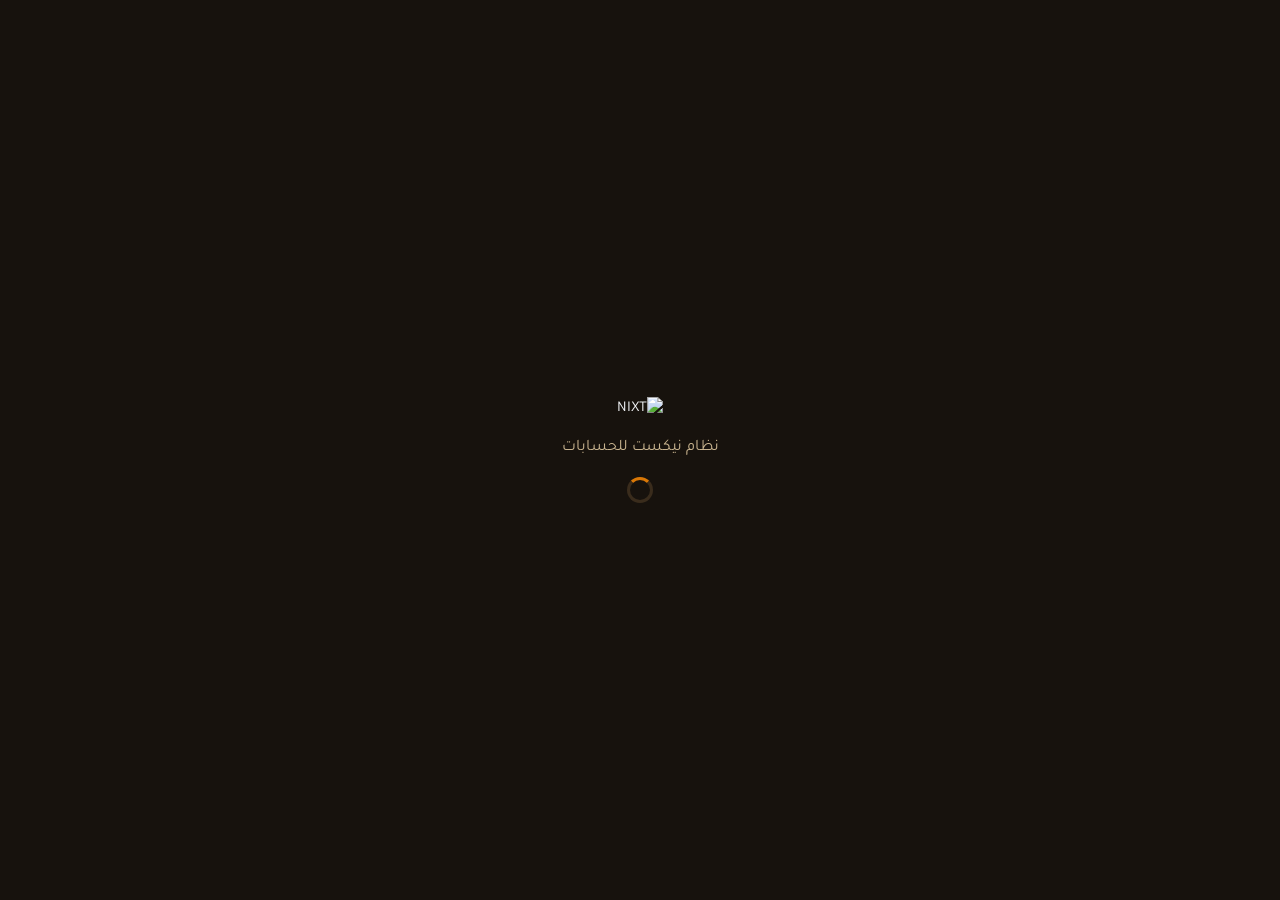
==== commit 63bdcc04: "Update index.html" ====
--- a/static/index.html
+++ b/static/index.html
@@ -1 +1,1654 @@
-<!DOCTYPE html><html lang=ar dir=rtl><meta charset=utf-8><meta name=viewport content="width=device-width,initial-scale=1"><meta name=google content=notranslate><link rel=icon href=/favicon.ico sizes="16x16 32x32 48x48"><link rel=icon type=image/png href=/static/favicon.png sizes=64x64><link rel=icon type=image/png href=/static/icon-192.png sizes=192x192><link rel=apple-touch-icon href=/static/icon-192.png><script>document.documentElement.dataset.theme=localStorage.getItem("nixt-premium-theme")||"dark";</script><title>نيكست للحسابات - NIXT</title><link rel=stylesheet href=/static/legacy2100.css><link rel=stylesheet href=/static/premium.css><div id=ui-loading role=status aria-label="جاري التحميل"></div><div id=splash style="position:fixed;inset:0;z-index:9999;background:#17120d;display:flex;flex-direction:column;align-items:center;justify-content:center;gap:16px;transition:opacity .35s"><img src=/static/logo-white.png alt=NIXT style=max-width:210px><div style=color:#c9b48f;font-size:16px>نظام نيكست للحسابات</div><div style="width:26px;height:26px;border:3px solid #3a2c1c;border-top-color:#d97706;border-radius:50%;animation:.9s linear infinite nixtspin"></div></div><style>@keyframes nixtspin{to{transform:rotate(360deg)}}</style><svg xmlns=http://www.w3.org/2000/svg style=display:none><symbol id=ic-banknote viewBox="0 0 24 24" fill=none stroke=currentColor stroke-width=2 stroke-linecap=round stroke-linejoin=round><rect width=20 height=12 x=2 y=6 rx=2 /><circle cx=12 cy=12 r=2 /><path d="M6 12h.01M18 12h.01"/></symbol><symbol id=ic-boxes viewBox="0 0 24 24" fill=none stroke=currentColor stroke-width=2 stroke-linecap=round stroke-linejoin=round><path d="M2.97 12.92A2 2 0 0 0 2 14.63v3.24a2 2 0 0 0 .97 1.71l3 1.8a2 2 0 0 0 2.06 0L12 19v-5.5l-5-3-4.03 2.42Z"/><path d="m7 16.5-4.74-2.85"/><path d="m7 16.5 5-3"/><path d="M7 16.5v5.17"/><path d="M12 13.5V19l3.97 2.38a2 2 0 0 0 2.06 0l3-1.8a2 2 0 0 0 .97-1.71v-3.24a2 2 0 0 0-.97-1.71L17 10.5l-5 3Z"/><path d="m17 16.5-5-3"/><path d="m17 16.5 4.74-2.85"/><path d="M17 16.5v5.17"/><path d="M7.97 4.42A2 2 0 0 0 7 6.13v4.37l5 3 5-3V6.13a2 2 0 0 0-.97-1.71l-3-1.8a2 2 0 0 0-2.06 0l-3 1.8Z"/><path d="M12 8 7.26 5.15"/><path d="m12 8 4.74-2.85"/><path d="M12 13.5V8"/></symbol><symbol id=ic-chart-line viewBox="0 0 24 24" fill=none stroke=currentColor stroke-width=2 stroke-linecap=round stroke-linejoin=round><path d="M3 3v16a2 2 0 0 0 2 2h16"/><path d="m19 9-5 5-4-4-3 3"/></symbol><symbol id=ic-circle-check-big viewBox="0 0 24 24" fill=none stroke=currentColor stroke-width=2 stroke-linecap=round stroke-linejoin=round><path d="M21.801 10A10 10 0 1 1 17 3.335"/><path d="m9 11 3 3L22 4"/></symbol><symbol id=ic-download viewBox="0 0 24 24" fill=none stroke=currentColor stroke-width=2 stroke-linecap=round stroke-linejoin=round><path d="M21 15v4a2 2 0 0 1-2 2H5a2 2 0 0 1-2-2v-4"/><polyline points="7 10 12 15 17 10"/><line x1=12 x2=12 y1=15 y2=3 /></symbol><symbol id=ic-factory viewBox="0 0 24 24" fill=none stroke=currentColor stroke-width=2 stroke-linecap=round stroke-linejoin=round><path d="M2 20a2 2 0 0 0 2 2h16a2 2 0 0 0 2-2V8l-7 5V8l-7 5V4a2 2 0 0 0-2-2H4a2 2 0 0 0-2 2Z"/><path d="M17 18h1"/><path d="M12 18h1"/><path d="M7 18h1"/></symbol><symbol id=ic-file-text viewBox="0 0 24 24" fill=none stroke=currentColor stroke-width=2 stroke-linecap=round stroke-linejoin=round><path d="M15 2H6a2 2 0 0 0-2 2v16a2 2 0 0 0 2 2h12a2 2 0 0 0 2-2V7Z"/><path d="M14 2v4a2 2 0 0 0 2 2h4"/><path d="M10 9H8"/><path d="M16 13H8"/><path d="M16 17H8"/></symbol><symbol id=ic-home viewBox="0 0 24 24" fill=none stroke=currentColor stroke-width=2 stroke-linecap=round stroke-linejoin=round><path d="M15 21v-8a1 1 0 0 0-1-1h-4a1 1 0 0 0-1 1v8"/><path d="M3 10a2 2 0 0 1 .709-1.528l7-5.999a2 2 0 0 1 2.582 0l7 5.999A2 2 0 0 1 21 10v9a2 2 0 0 1-2 2H5a2 2 0 0 1-2-2z"/></symbol><symbol id=ic-landmark viewBox="0 0 24 24" fill=none stroke=currentColor stroke-width=2 stroke-linecap=round stroke-linejoin=round><line x1=3 x2=21 y1=22 y2=22 /><line x1=6 x2=6 y1=18 y2=11 /><line x1=10 x2=10 y1=18 y2=11 /><line x1=14 x2=14 y1=18 y2=11 /><line x1=18 x2=18 y1=18 y2=11 /><polygon points="12 2 20 7 4 7"/></symbol><symbol id=ic-lock viewBox="0 0 24 24" fill=none stroke=currentColor stroke-width=2 stroke-linecap=round stroke-linejoin=round><rect width=18 height=11 x=3 y=11 rx=2 ry=2 /><path d="M7 11V7a5 5 0 0 1 10 0v4"/></symbol><symbol id=ic-log-out viewBox="0 0 24 24" fill=none stroke=currentColor stroke-width=2 stroke-linecap=round stroke-linejoin=round><path d="M9 21H5a2 2 0 0 1-2-2V5a2 2 0 0 1 2-2h4"/><polyline points="16 17 21 12 16 7"/><line x1=21 x2=9 y1=12 y2=12 /></symbol><symbol id=ic-moon viewBox="0 0 24 24" fill=none stroke=currentColor stroke-width=2 stroke-linecap=round stroke-linejoin=round><path d="M12 3a6 6 0 0 0 9 9 9 9 0 1 1-9-9Z"/></symbol><symbol id=ic-package viewBox="0 0 24 24" fill=none stroke=currentColor stroke-width=2 stroke-linecap=round stroke-linejoin=round><path d="M11 21.73a2 2 0 0 0 2 0l7-4A2 2 0 0 0 21 16V8a2 2 0 0 0-1-1.73l-7-4a2 2 0 0 0-2 0l-7 4A2 2 0 0 0 3 8v8a2 2 0 0 0 1 1.73z"/><path d="M12 22V12"/><path d="m3.3 7 7.703 4.734a2 2 0 0 0 1.994 0L20.7 7"/><path d="m7.5 4.27 9 5.15"/></symbol><symbol id=ic-pen-line viewBox="0 0 24 24" fill=none stroke=currentColor stroke-width=2 stroke-linecap=round stroke-linejoin=round><path d="M12 20h9"/><path d="M16.376 3.622a1 1 0 0 1 3.002 3.002L7.368 18.635a2 2 0 0 1-.855.506l-2.872.838a.5.5 0 0 1-.62-.62l.838-2.872a2 2 0 0 1 .506-.854z"/></symbol><symbol id=ic-pencil viewBox="0 0 24 24" fill=none stroke=currentColor stroke-width=2 stroke-linecap=round stroke-linejoin=round><path d="M21.174 6.812a1 1 0 0 0-3.986-3.987L3.842 16.174a2 2 0 0 0-.5.83l-1.321 4.352a.5.5 0 0 0 .623.622l4.353-1.32a2 2 0 0 0 .83-.497z"/><path d="m15 5 4 4"/></symbol><symbol id=ic-phone viewBox="0 0 24 24" fill=none stroke=currentColor stroke-width=2 stroke-linecap=round stroke-linejoin=round><path d="M22 16.92v3a2 2 0 0 1-2.18 2 19.79 19.79 0 0 1-8.63-3.07 19.5 19.5 0 0 1-6-6 19.79 19.79 0 0 1-3.07-8.67A2 2 0 0 1 4.11 2h3a2 2 0 0 1 2 1.72 12.84 12.84 0 0 0 .7 2.81 2 2 0 0 1-.45 2.11L8.09 9.91a16 16 0 0 0 6 6l1.27-1.27a2 2 0 0 1 2.11-.45 12.84 12.84 0 0 0 2.81.7A2 2 0 0 1 22 16.92z"/></symbol><symbol id=ic-plus viewBox="0 0 24 24" fill=none stroke=currentColor stroke-width=2 stroke-linecap=round stroke-linejoin=round><path d="M5 12h14"/><path d="M12 5v14"/></symbol><symbol id=ic-printer viewBox="0 0 24 24" fill=none stroke=currentColor stroke-width=2 stroke-linecap=round stroke-linejoin=round><path d="M6 18H4a2 2 0 0 1-2-2v-5a2 2 0 0 1 2-2h16a2 2 0 0 1 2 2v5a2 2 0 0 1-2 2h-2"/><path d="M6 9V3a1 1 0 0 1 1-1h10a1 1 0 0 1 1 1v6"/><rect x=6 y=14 width=12 height=8 rx=1 /></symbol><symbol id=ic-receipt-text viewBox="0 0 24 24" fill=none stroke=currentColor stroke-width=2 stroke-linecap=round stroke-linejoin=round><path d="M4 2v20l2-1 2 1 2-1 2 1 2-1 2 1 2-1 2 1V2l-2 1-2-1-2 1-2-1-2 1-2-1-2 1Z"/><path d="M14 8H8"/><path d="M16 12H8"/><path d="M13 16H8"/></symbol><symbol id=ic-refresh-cw viewBox="0 0 24 24" fill=none stroke=currentColor stroke-width=2 stroke-linecap=round stroke-linejoin=round><path d="M3 12a9 9 0 0 1 9-9 9.75 9.75 0 0 1 6.74 2.74L21 8"/><path d="M21 3v5h-5"/><path d="M21 12a9 9 0 0 1-9 9 9.75 9.75 0 0 1-6.74-2.74L3 16"/><path d="M8 16H3v5"/></symbol><symbol id=ic-save viewBox="0 0 24 24" fill=none stroke=currentColor stroke-width=2 stroke-linecap=round stroke-linejoin=round><path d="M15.2 3a2 2 0 0 1 1.4.6l3.8 3.8a2 2 0 0 1 .6 1.4V19a2 2 0 0 1-2 2H5a2 2 0 0 1-2-2V5a2 2 0 0 1 2-2z"/><path d="M17 21v-7a1 1 0 0 0-1-1H8a1 1 0 0 0-1 1v7"/><path d="M7 3v4a1 1 0 0 0 1 1h7"/></symbol><symbol id=ic-scale viewBox="0 0 24 24" fill=none stroke=currentColor stroke-width=2 stroke-linecap=round stroke-linejoin=round><path d="m16 16 3-8 3 8c-.87.65-1.92 1-3 1s-2.13-.35-3-1Z"/><path d="m2 16 3-8 3 8c-.87.65-1.92 1-3 1s-2.13-.35-3-1Z"/><path d="M7 21h10"/><path d="M12 3v18"/><path d="M3 7h2c2 0 5-1 7-2 2 1 5 2 7 2h2"/></symbol><symbol id=ic-search viewBox="0 0 24 24" fill=none stroke=currentColor stroke-width=2 stroke-linecap=round stroke-linejoin=round><circle cx=11 cy=11 r=8 /><path d="m21 21-4.3-4.3"/></symbol><symbol id=ic-settings viewBox="0 0 24 24" fill=none stroke=currentColor stroke-width=2 stroke-linecap=round stroke-linejoin=round><path d="M12.22 2h-.44a2 2 0 0 0-2 2v.18a2 2 0 0 1-1 1.73l-.43.25a2 2 0 0 1-2 0l-.15-.08a2 2 0 0 0-2.73.73l-.22.38a2 2 0 0 0 .73 2.73l.15.1a2 2 0 0 1 1 1.72v.51a2 2 0 0 1-1 1.74l-.15.09a2 2 0 0 0-.73 2.73l.22.38a2 2 0 0 0 2.73.73l.15-.08a2 2 0 0 1 2 0l.43.25a2 2 0 0 1 1 1.73V20a2 2 0 0 0 2 2h.44a2 2 0 0 0 2-2v-.18a2 2 0 0 1 1-1.73l.43-.25a2 2 0 0 1 2 0l.15.08a2 2 0 0 0 2.73-.73l.22-.39a2 2 0 0 0-.73-2.73l-.15-.08a2 2 0 0 1-1-1.74v-.5a2 2 0 0 1 1-1.74l.15-.09a2 2 0 0 0 .73-2.73l-.22-.38a2 2 0 0 0-2.73-.73l-.15.08a2 2 0 0 1-2 0l-.43-.25a2 2 0 0 1-1-1.73V4a2 2 0 0 0-2-2z"/><circle cx=12 cy=12 r=3 /></symbol><symbol id=ic-shopping-cart viewBox="0 0 24 24" fill=none stroke=currentColor stroke-width=2 stroke-linecap=round stroke-linejoin=round><circle cx=8 cy=21 r=1 /><circle cx=19 cy=21 r=1 /><path d="M2.05 2.05h2l2.66 12.42a2 2 0 0 0 2 1.58h9.78a2 2 0 0 0 1.95-1.57l1.65-7.43H5.12"/></symbol><symbol id=ic-sun viewBox="0 0 24 24" fill=none stroke=currentColor stroke-width=2 stroke-linecap=round stroke-linejoin=round><circle cx=12 cy=12 r=4 /><path d="M12 2v2"/><path d="M12 20v2"/><path d="m4.93 4.93 1.41 1.41"/><path d="m17.66 17.66 1.41 1.41"/><path d="M2 12h2"/><path d="M20 12h2"/><path d="m6.34 17.66-1.41 1.41"/><path d="m19.07 4.93-1.41 1.41"/></symbol><symbol id=ic-tags viewBox="0 0 24 24" fill=none stroke=currentColor stroke-width=2 stroke-linecap=round stroke-linejoin=round><path d="m15 5 6.3 6.3a2.4 2.4 0 0 1 0 3.4L17 19"/><path d="M9.586 5.586A2 2 0 0 0 8.172 5H3a1 1 0 0 0-1 1v5.172a2 2 0 0 0 .586 1.414L8.29 18.29a2.426 2.426 0 0 0 3.42 0l3.58-3.58a2.426 2.426 0 0 0 0-3.42z"/><circle cx=6.5 cy=9.5 r=.5 fill=currentColor /></symbol><symbol id=ic-trash-2 viewBox="0 0 24 24" fill=none stroke=currentColor stroke-width=2 stroke-linecap=round stroke-linejoin=round><path d="M3 6h18"/><path d="M19 6v14c0 1-1 2-2 2H7c-1 0-2-1-2-2V6"/><path d="M8 6V4c0-1 1-2 2-2h4c1 0 2 1 2 2v2"/><line x1=10 x2=10 y1=11 y2=17 /><line x1=14 x2=14 y1=11 y2=17 /></symbol><symbol id=ic-triangle-alert viewBox="0 0 24 24" fill=none stroke=currentColor stroke-width=2 stroke-linecap=round stroke-linejoin=round><path d="m21.73 18-8-14a2 2 0 0 0-3.48 0l-8 14A2 2 0 0 0 4 21h16a2 2 0 0 0 1.73-3"/><path d="M12 9v4"/><path d="M12 17h.01"/></symbol><symbol id=ic-truck viewBox="0 0 24 24" fill=none stroke=currentColor stroke-width=2 stroke-linecap=round stroke-linejoin=round><path d="M14 18V6a2 2 0 0 0-2-2H4a2 2 0 0 0-2 2v11a1 1 0 0 0 1 1h2"/><path d="M15 18H9"/><path d="M19 18h2a1 1 0 0 0 1-1v-3.65a1 1 0 0 0-.22-.624l-3.48-4.35A1 1 0 0 0 17.52 8H14"/><circle cx=17 cy=18 r=2 /><circle cx=7 cy=18 r=2 /></symbol><symbol id=ic-upload viewBox="0 0 24 24" fill=none stroke=currentColor stroke-width=2 stroke-linecap=round stroke-linejoin=round><path d="M21 15v4a2 2 0 0 1-2 2H5a2 2 0 0 1-2-2v-4"/><polyline points="17 8 12 3 7 8"/><line x1=12 x2=12 y1=3 y2=15 /></symbol><symbol id=ic-users viewBox="0 0 24 24" fill=none stroke=currentColor stroke-width=2 stroke-linecap=round stroke-linejoin=round><path d="M16 21v-2a4 4 0 0 0-4-4H6a4 4 0 0 0-4 4v2"/><circle cx=9 cy=7 r=4 /><path d="M22 21v-2a4 4 0 0 0-3-3.87"/><path d="M16 3.13a4 4 0 0 1 0 7.75"/></symbol><symbol id=ic-wallet viewBox="0 0 24 24" fill=none stroke=currentColor stroke-width=2 stroke-linecap=round stroke-linejoin=round><path d="M19 7V4a1 1 0 0 0-1-1H5a2 2 0 0 0 0 4h15a1 1 0 0 1 1 1v4h-3a2 2 0 0 0 0 4h3a1 1 0 0 0 1-1v-2a1 1 0 0 0-1-1"/><path d="M3 5v14a2 2 0 0 0 2 2h15a1 1 0 0 0 1-1v-4"/></symbol><symbol id=ic-eye viewBox="0 0 24 24" fill=none stroke=currentColor stroke-width=2 stroke-linecap=round stroke-linejoin=round><path d="M2 12s3.5-7 10-7 10 7 10 7-3.5 7-10 7-10-7-10-7Z"/><circle cx=12 cy=12 r=3 /></symbol><symbol id=ic-eye-off viewBox="0 0 24 24" fill=none stroke=currentColor stroke-width=2 stroke-linecap=round stroke-linejoin=round><path d="M9.88 9.88a3 3 0 1 0 4.24 4.24"/><path d="M10.73 5.08A10.4 10.4 0 0 1 12 5c6.5 0 10 7 10 7a13.2 13.2 0 0 1-1.67 2.68"/><path d="M6.61 6.61A13.5 13.5 0 0 0 2 12s3.5 7 10 7a9.7 9.7 0 0 0 5.39-1.61"/><line x1=2 x2=22 y1=2 y2=22 /></symbol><symbol id=ic-key viewBox="0 0 24 24" fill=none stroke=currentColor stroke-width=2 stroke-linecap=round stroke-linejoin=round><circle cx=7.5 cy=15.5 r=5.5 /><path d="m21 2-9.6 9.6"/><path d="m15.5 7.5 3 3L22 7l-3-3"/></symbol><symbol id=ic-shield viewBox="0 0 24 24" fill=none stroke=currentColor stroke-width=2 stroke-linecap=round stroke-linejoin=round><path d="M20 13c0 5-3.5 7.5-7.66 8.95a1 1 0 0 1-.67-.01C7.5 20.5 4 18 4 13V6a1 1 0 0 1 1-1c2 0 4.5-1.2 6.24-2.72a1.17 1.17 0 0 1 1.52 0C14.51 3.81 17 5 19 5a1 1 0 0 1 1 1z"/><path d="m9 12 2 2 4-4"/></symbol><symbol id=ic-history viewBox="0 0 24 24" fill=none stroke=currentColor stroke-width=2 stroke-linecap=round stroke-linejoin=round><path d="M3 12a9 9 0 1 0 9-9 9.75 9.75 0 0 0-6.74 2.74L3 8"/><path d="M3 3v5h5"/><path d="M12 7v5l4 2"/></symbol><symbol id=ic-unlock viewBox="0 0 24 24" fill=none stroke=currentColor stroke-width=2 stroke-linecap=round stroke-linejoin=round><rect width=18 height=11 x=3 y=11 rx=2 ry=2 /><path d="M7 11V7a5 5 0 0 1 9.9-1"/></symbol></svg><div id=login-screen><div class=login-card><img src=/static/logo.png alt=NIXT><h2>نظام نيكست للحسابات</h2><div class=tagline>إدارة مبيعات ومخزون وحسابات مصنعك - من غير إنترنت</div><div id=setup-form class=hidden><p class=muted>أول تشغيل: أنشئ حساب المدير</p><input id=su-username placeholder="اسم المستخدم" autocomplete=off> <input id=su-password type=password placeholder="كلمة السر"> <input id=su-password2 type=password placeholder="تأكيد كلمة السر"> <input id=su-company placeholder="اسم الشركة (اختياري)"> <button onclick=doSetup()>إنشاء ودخول</button></div><div id=login-form class=hidden><div id=login-users class="user-pick hidden"></div><div id=login-all-wrap class=hidden style=margin-bottom:10px><button type=button class=link-btn id=li-all-toggle style=margin-top:0 onclick=toggleAllUsers()>كل المستخدمين ▾</button><div id=login-all class=hidden><input id=li-search placeholder="ابحث بالاسم..." autocomplete=off oninput=renderAllUsers() style=margin-bottom:6px><div id=login-all-list></div></div></div><div id=li-picked class=hidden style=margin-bottom:10px;font-size:14px;font-weight:600></div><input id=li-username placeholder="اسم المستخدم" autocomplete=off><div class=pwd-wrap><input id=li-password type=password placeholder="كلمة السر" onkeydown="if(event.key==='Enter')doLogin()"> <button type=button class=pwd-eye id=li-eye onclick="togglePw('li-password','li-eye')" title="إظهار كلمة السر"><svg class=ic><use href=#ic-eye /></svg></button></div><div class=login-row><label><input type=checkbox id=li-remember> افتكرني على الجهاز ده</label> <button type=button class=link-btn style=margin-top:0 onclick="openModal('forgot-modal')">نسيت كلمة السر؟</button></div><button onclick=doLogin() id=li-btn>دخول</button> <button id=li-other class="link-btn hidden" onclick=pickUser(null)>دخول باسم مستخدم تاني</button></div><div id=login-err class=bad style=margin-top:8px;font-size:13px></div><div class=muted style=margin-top:10px;font-size:12px id=login-ver></div></div></div><header class=hidden id=app-header><img class=logo src=/static/logo.png alt=NIXT><div><h1>NIXT <span class=erp-label>ERP</span></h1><span class=ver id=app-ver></span></div><div class=hero-ribbon aria-hidden=true></div><div class=header-crumb><span>NIXT ERP</span><i>/</i><b id=workspace-title>لوحة المتابعة</b></div><div class=spacer></div><div class=topsearch><svg class=ic><use href=#ic-search /></svg><input id=top-search placeholder="بحث سريع في الشاشة الحالية..."></div><span class=muted id=who></span> <button class=ghost id=theme-toggle onclick=toggleTheme() title="تبديل الوضع الليلي"></button><div style=position:relative><button class=ghost id=notice-bell onclick=toggleNotices() aria-label=الإشعارات><svg class=ic viewBox="0 0 24 24"><path d="M18 8a6 6 0 0 0-12 0c0 7-3 7-3 9h18c0-2-3-2-3-9M10 21h4"/></svg> <span id=notice-count class=num>0</span></button></div><button class=ghost onclick=openUpdate()><svg class=ic><use href=#ic-refresh-cw /></svg> تحديث</button> <button class=ghost onclick=lockScreen() title="قفل الشاشة بسرعة"><svg class=ic><use href=#ic-lock /></svg> قفل</button> <button class=ghost onclick=doLogout()><svg class=ic><use href=#ic-log-out /></svg> خروج</button></header><div id=notice-panel class="hidden panel" style="position:fixed;top:60px;left:16px;width:min(420px,calc(100vw - 24px));max-height:75vh;overflow:auto;z-index:80;box-shadow:var(--shadow-lg)"><div class=row><h3 style=margin:0>الإشعارات</h3><button class="small ghost" onclick=readAllNotices()>تعليم الكل كمقروء</button><button class="small ghost" onclick=toggleNotices()>إغلاق</button></div><p class=muted>داخل Nixt بس، طول ما البرنامج مفتوح. مفيش إرسال خارجي.<div id=notice-list></div></div><aside id=sidebar class=hidden><div class=side-brand><img src=/static/logo-white.png alt=NIXT><span>ERP WORKSPACE</span></div><div class=side-workspace><span class=workspace-avatar>N</span><div><b>NIXT FOR LEATHER</b><small>إدارة الحسابات والتشغيل</small></div><i>⌄</i></div><div class=side-label>مساحة العمل</div><nav id=nav><button data-sec=home class=active onclick="showSection('home')"><svg class=ic><use href=#ic-home /></svg><span>الرئيسية</span></button> <button data-sec=accounts onclick="showSection('accounts')"><svg class=ic><use href=#ic-banknote /></svg><span>الحسابات</span></button> <button data-sec=inventory onclick="showSection('inventory')"><svg class=ic><use href=#ic-package /></svg><span>المخزن</span></button> <button data-sec=production onclick="showSection('production')"><svg class=ic><use href=#ic-factory /></svg><span>الإنتاج</span></button> <button data-sec=settings class=admin-only onclick="showSection('settings')"><svg class=ic><use href=#ic-settings /></svg><span>الإعدادات</span></button></nav><div class=side-secondary><div class=side-label>وصول سريع</div><button onclick="showTab('sales')"><svg class=ic><use href=#ic-file-text /></svg> المبيعات</button> <button onclick="showTab('purchases')"><svg class=ic><use href=#ic-shopping-cart /></svg> المشتريات</button> <button onclick="showTab('accounts','customer')"><svg class=ic><use href=#ic-users /></svg> العملاء والموردين</button> <button onclick="showTab('reports')"><svg class=ic><use href=#ic-chart-line /></svg> التقارير والتحليل</button></div><div class=side-footer><i></i><div>شغلك محفوظ على جهازك<small>نظام محلي · NIXT ERP</small></div></div></aside><div id=lock-banner class=hidden><svg class=ic><use href=#ic-lock /></svg> البرنامج مفتوح على جهاز تاني: <span id=lock-dev></span>. التعديلات هنا مقفولة عشان البيانات ماتتخبطش - اقفل البرنامج هناك الأول وبعدين دوس تحديث. <button class=ghost style=margin-inline-start:8px onclick=refreshLock()>تحديث</button> <button class="ghost admin-only" style=margin-inline-start:4px onclick=forceLock()>الجهاز التاني مقفول بالفعل - افتح هنا</button></div><div class="subnav hidden" id=subnav-accounts><div class=subnav-groups id=accounts-groups><button data-group=docs class=active onclick="showAccGroup('docs')">العمليات</button> <button data-group=parties onclick="showAccGroup('parties')">العملاء والموردين</button> <button data-group=analysis class=admin-only onclick="showAccGroup('analysis')">الأرباح والتقارير</button> <button data-group=money onclick="showAccGroup('money')">المالية</button></div><div class=subnav-items><button data-group=docs data-tab=sales class=active onclick="showTab('sales')"><svg class=ic><use href=#ic-receipt-text /></svg> المبيعات</button> <button data-group=docs data-tab=purchases onclick="showTab('purchases')"><svg class=ic><use href=#ic-shopping-cart /></svg> المشتريات</button> <button data-group=docs data-tab=quotes onclick="showTab('quotes')"><svg class=ic><use href=#ic-tags /></svg> عروض الأسعار</button> <button data-group=parties data-tab=accounts data-kind=customer onclick="showTab('accounts','customer')"><svg class=ic><use href=#ic-users /></svg> العملاء</button> <button data-group=parties data-tab=accounts data-kind=supplier onclick="showTab('accounts','supplier')"><svg class=ic><use href=#ic-truck /></svg> الموردين</button> <button data-group=analysis data-tab=statement class=admin-only onclick="showTab('statement')"><svg class=ic><use href=#ic-file-text /></svg> كشف حساب</button> <button data-group=analysis data-tab=profit class=admin-only onclick="showTab('profit')"><svg class=ic><use href=#ic-chart-line /></svg> الأرباح</button> <button data-group=analysis data-tab=reports class=admin-only onclick="showTab('reports')"><svg class=ic><use href=#ic-scale /></svg> التقارير</button> <button data-group=analysis data-tab=item-monthly class=admin-only onclick="showTab('item-monthly')"><svg class=ic><use href=#ic-search /></svg> مبيعات صنف شهريًا</button> <button data-group=money data-tab=payments onclick="showTab('payments')"><svg class=ic><use href=#ic-wallet /></svg> الدفعات</button> <button data-group=money data-tab=treasury onclick="showTab('treasury')"><svg class=ic><use href=#ic-landmark /></svg> الخزينة</button> <button data-group=money data-tab=cheques onclick="showTab('cheques')"><svg class=ic><use href=#ic-pen-line /></svg> الشيكات</button> <button data-group=money data-tab=collections onclick="showTab('collections')"><svg class=ic><use href=#ic-phone /></svg> التحصيل</button></div></div><div class="subnav hidden" id=subnav-inventory><button data-tab=inventory data-inv=materials class=active onclick="showTab('inventory','materials')">الخامات</button> <button data-tab=inventory data-inv=soles onclick="showTab('inventory','soles')">النعال</button> <button data-tab=inventory data-inv=leather onclick="showTab('inventory','leather')">الجلد (قدم مربع)</button> <button data-tab=inventory data-inv=ready onclick="showTab('inventory','ready')">المخزون الجاهز</button></div><div class="subnav hidden" id=subnav-production><button data-tab=production data-inv=orders class=active onclick="showTab('production','orders')">أوامر الإنتاج</button> <button data-tab=production data-inv=models onclick="showTab('production','models')">الموديلات</button></div><div class="subnav hidden" id=subnav-settings><button data-tab=settings class=active onclick="showTab('settings')">الإعدادات</button> <button data-tab=defs onclick="showTab('defs')">التعريفات</button> <button data-tab=import class=admin-only onclick="showTab('import')">الاستيراد</button> <button data-tab=sync class=admin-only onclick="showTab('sync')">المزامنة</button></div><main class=hidden id=app-main><section id=tab-inventory class=hidden><div class=panel><h2 id=inv-title>المخزن</h2><p class=muted>فواتير شراء 2.9.4 وما بعدها بتزوّد الرصيد. الفواتير القديمة مش محسوبة. رصيد البداية يتسجل مرة واحدة لكل صنف/لون/مقاس/وحدة. مفيش صرف بالسالب.<div class=row><button onclick="stockOpen('opening')">+ رصيد بداية</button><button onclick="stockOpen('issue')">صرف من المخزن</button><button class=ghost onclick=loadStock()>تحديث</button></div><div id=stock-form class=hidden style="border:1px solid #ecd9be;padding:12px;margin:12px 0"><h3 id=stock-form-title></h3><input type=hidden id=st-kind><div class=row><div class=field><label>الصنف الموجود (للصرف)</label><select id=st-existing onchange=stockChoose()></select></div></div><div class=row><div class=field><label>نوع الخامة</label><select id=st-type onchange=stockUnit()><option value=leather>جلد<option value=sole>نعل<option value=other>خامة تانية</select></div><div class=field><label>اسم الصنف</label><input id=st-name></div><div class=field><label>اللون</label><input id=st-color></div><div class=field><label>المقاس (للنعل)</label><input id=st-size class=num></div></div><div class=row><div class=field><label>الوحدة</label><input id=st-unit></div><div class=field><label>الكمية</label><input id=st-qty type=number min=0 step=0.01 class=num></div><div class=field><label>التاريخ</label><input id=st-date type=date></div><div class=field><label>السبب *</label><input id=st-reason></div><button onclick=saveStockMove()>حفظ الحركة</button><button class=ghost onclick="document.getElementById('stock-form').classList.add('hidden')">إلغاء</button></div></div><h3>الرصيد الحالي</h3><div style=overflow-x:auto><table><thead><tr><th>الصنف<th>النوع<th>اللون<th>المقاس<th>الرصيد<th>الوحدة<tbody id=stock-balances></table></div><h3>سجل الحركات (آخر 300 حركة)</h3><div style=overflow-x:auto><table><thead><tr><th>رقم<th>التاريخ<th>الصنف<th>اللون / المقاس<th>الكمية<th>الحركة<th>السبب<th><tbody id=stock-movements></table></div></div></section><section id=tab-production class=hidden><div class=panel><h2 id=prod-title>الإنتاج</h2><p class=muted>قسم الإنتاج هيشتغل في التحديث الجاي: موديلات وأوامر إنتاج ومتابعة مراحل التصنيع.</div></section><section id=tab-defs class=hidden><div class=panel><h2>إضافة سريعة <span class=sub>عميل أو مورد أو موظف جديد من نفس المكان</span></h2><div class=row><button onclick="openPartyModal('customer')">+ عميل جديد</button> <button onclick="openPartyModal('supplier')">+ مورد جديد</button> <button onclick=openEmpModal()>+ موظف جديد</button> <button onclick=openItemModal()>+ صنف جديد</button></div></div><div class=panel><h2>الأصناف <span class=sub>سعر الجملة بيتحسب تلقائيًا في الفاتورة: سعر المستهلك ÷ القاسم، وبعدين ينقص خصم العميل</span></h2><table id=items-table><thead><tr><th>الصنف / الموديل<th>الكود<th>سعر المستهلك<th>سعر الجملة قبل الخصم<th>التكلفة<th><tbody></table></div><div class=panel><h2>الموظفون</h2><table><thead><tr><th>الاسم<th>الوظيفة<th>التليفون<th>تاريخ البداية<th>ملاحظات<th>الحالة<th><tbody id=employees-body></table></div></section><section id=tab-dash><div class="page-heading dashboard-hero"><div><span class=eyebrow>NIXT ERP / نظرة عامة</span><h2>لوحة المتابعة</h2><p>حساباتك وحركة شغلك في مكان واحد<div class=hero-tools><button class=ghost onclick="showTab('settings')"><svg class=ic><use href=#ic-settings /></svg> إعدادات النظام</button><button class=ghost onclick=loadDash()><svg class=ic><use href=#ic-refresh-cw /></svg> تحديث البيانات</button></div></div><span class=live-label><i></i> بيانات النظام</span></div><div class=panel id=today-panel><h2>اليوم <span class=sub id=today-date></span></h2><div id=today-body class=muted>...</div></div><div class=panel id=undo-panel style=display:none><h2>آخر عملية اتسجلت</h2><div id=undo-body class=muted>...</div></div><div class=cards id=dash-cards></div><div class=panel id=recent-panel><div class=recent-head><h2><svg class=ic><use href=#ic-receipt-text /></svg> آخر الفواتير</h2><button class="ghost small" onclick="showTab('sales')">عرض المبيعات ←</button></div><div id=recent-invoices></div></div><div class=quick-actions><button onclick="showTab('invoice');document.getElementById('i-kind').value='sale';onInvoiceKind()"><svg class=ic><use href=#ic-shopping-cart /></svg><span><b>فاتورة مبيعات جديدة</b><small>ابدأ عملية بيع</small></span><i>‹</i></button> <button onclick="showTab('inventory')"><svg class=ic><use href=#ic-boxes /></svg><span><b>إدارة المخزون</b><small>الأرصدة وحركة الخامات</small></span><i>‹</i></button> <button onclick="showTab('accounts','customer')"><svg class=ic><use href=#ic-users /></svg><span><b>إدارة العملاء</b><small>الحسابات وكشوف الأرصدة</small></span><i>‹</i></button> <button onclick="showTab('reports')"><svg class=ic><use href=#ic-chart-line /></svg><span><b>التقارير والتحليل</b><small>تفاصيل شغلك بالأرقام</small></span><i>‹</i></button></div><div class=chart-row><div class="panel chart-box"><h2>المبيعات آخر 6 شهور</h2><div id=ch-monthly></div></div><div class="panel chart-box"><h2>المحصل مقابل المتبقي على العملاء</h2><div id=ch-donut></div></div><div class="panel chart-box"><h2>أعلى الموديلات مبيعًا</h2><div id=ch-top></div></div></div><div class="panel warn2" id=dash-alerts-panel><h2>تنبيهات</h2><div id=dash-alerts></div><div id=dash-cheques></div></div><div class=panel><h2>أعمار الديون <span class=sub>المتأخرات على العملاء حسب عمر الدين</span></h2><div id=dash-aging></div></div><div class=panel><h2>أعلى العملاء مديونية</h2><div id=dash-debtors></div></div><div class=panel><h2>أعلى الموردين مستحقات <span class=sub>مبالغ مستحقة لهم علينا</span></h2><div id=dash-creditors></div></div></section><section id=tab-accounts class=hidden><div class="panel cust-only"><div class=row style=justify-content:space-between;align-items:center><h2 style=margin:0>قائمة أسعار خاصة <span class=sub>سعر ثابت لصنف معيّن لعميل معيّن - بيتملّى تلقائيًا في الفاتورة</span></h2><button onclick=openPriceModal()>+ إضافة سعر خاص</button></div><div class=row><div class=field><label>العميل</label><select id=pl-customer style=width:220px onchange=loadPrices()></select></div></div><table id=pl-table><thead><tr><th>الصنف<th>السعر<th><tbody></table></div><div class=panel><div class=row style=justify-content:space-between;align-items:center><h2 id=cust-list-title style=margin:0>العملاء</h2><button id=party-add-btn onclick=openPartyModal()>+ إضافة عميل</button></div><input class=search id=cust-search placeholder="بحث سريع..." oninput="filterTable('cust-table',this.value)"><table id=cust-table><thead><tr><th>الكود<th>الاسم<th>تليفون<th>مجموعة<th>خصم%<th>الرصيد<th><tbody></table></div></section><section id=tab-sales class=hidden><div class=panel><div class=row style=justify-content:space-between;align-items:center><h2 style=margin:0>المبيعات</h2><button onclick="newInvoiceFromSection('sale')">+ فاتورة بيع جديدة</button></div><p class=muted>كل فواتير البيع ومرتجعاتها في سجل واحد. لتسجيل مرتجع لفاتورة، دوس على زر المرتجع جنبها وهتتعبّى بياناتها لوحدها.</div><div class=panel><h2>سجل حركات المبيعات</h2><input class=search id=sales-search placeholder="بحث سريع..." oninput="filterTable('sales-table',this.value)"><table id=sales-table><thead><tr><th>رقم<th>التاريخ<th>النوع<th>العميل<th>أزواج<th>الصافي<th>تفاصيل<th><tbody></table></div></section><section id=tab-purchases class=hidden><div class=panel><div class=row style=justify-content:space-between;align-items:center><h2 style=margin:0>المشتريات</h2><button onclick="newInvoiceFromSection('purchase')">+ فاتورة شراء جديدة</button></div><p class=muted>كل فواتير الشراء ومرتجعاتها للموردين في سجل واحد. لتسجيل مرتجع لمورد، دوس على زر المرتجع جنب الفاتورة.</div><div class=panel><h2>سجل حركات المشتريات</h2><input class=search id=purchases-search placeholder="بحث سريع..." oninput="filterTable('purchases-table',this.value)"><table id=purchases-table><thead><tr><th>رقم<th>التاريخ<th>النوع<th>المورد<th>أزواج<th>الصافي<th>تفاصيل<th><tbody></table></div></section><section id=tab-collections class=hidden><div class=panel><h2>التحصيل <span class=sub>العملاء اللي عليهم فلوس، مرتبين من الأكبر - ابعت تذكير واتساب بضغطة</span></h2><table id=col-table><thead><tr><th>العميل<th>تليفون<th>المتبقي عليه<th>أقدم فاتورة<th>من كام يوم<th>آخر دفعة<th><tbody></table></div></section><section id=tab-reports class=hidden><div class=panel><h2>الأكثر مبيعًا <span class=sub>صافي البيع (المرتجع بينقص)</span></h2><div class=row><div class=field><label>من</label><input id=tp-from type=date></div><div class=field><label>إلى</label><input id=tp-to type=date></div><button onclick=loadTopItems()>عرض</button></div><div style="display:grid;grid-template-columns:1fr 1fr;gap:14px"><div><h3 style="margin:6px 0;font-size:14px">الموديلات</h3><table id=tp-items><thead><tr><th>الصنف<th>أزواج<th>إجمالي<tbody></table></div><div><h3 style="margin:6px 0;font-size:14px">الألوان</h3><table id=tp-colors><thead><tr><th>اللون<th>أزواج<th>إجمالي<tbody></table></div></div></div><div class=panel><h2>ربح الموديلات <span class=sub>سعر البيع ناقص التكلفة - التكلفة بتتسجل في تعريف الصنف</span></h2><div class=row><div class=field><label>من</label><input id=mp-from type=date></div><div class=field><label>إلى</label><input id=mp-to type=date></div><button onclick=loadModelProfit()>عرض</button></div><div id=mp-summary style="margin:6px 0"></div><table id=mp-table style=width:100%><thead><tr><th>الصنف<th>أزواج<th>إيراد البيع<th>تكلفة الزوج<th>الربح<th>هامش %<tbody></table></div><div class=panel><h2>تقفيل الشهر <span class=sub>تقرير الشهر + قفله عشان محدش يسجل فيه بعد التقفيل</span></h2><div class=row><div class=field><label>الشهر</label><input id=mc-month type=month></div><button onclick=loadMonthlyReport()>عرض التقرير</button> <button class=ghost id=mc-close-btn onclick=closeMonth()><svg class=ic><use href=#ic-lock /></svg> قفل الشهر</button> <button class="ghost hidden" id=mc-open-btn onclick=reopenMonth()><svg class=ic><use href=#ic-lock /></svg> فتح الشهر</button> <button class=ghost onclick=printMonthlyReport()><svg class=ic><use href=#ic-printer /></svg> طباعة / حفظ PDF</button></div><div id=mc-status style="margin:4px 0 8px;font-size:13px"></div><div id=mc-report></div></div></section><section id=tab-invoice class=hidden><div class=panel><div class=row style=justify-content:space-between;align-items:center><h2 style=margin:0>فاتورة / مرتجع</h2><div style=display:flex;gap:6px><button class=ghost onclick=lastInvoice() title="فتح آخر فاتورة"><svg class=ic><use href=#ic-file-text /></svg> آخر فاتورة</button> <button class=ghost onclick=gearReturn() title="تسجيل مرتجع من فاتورة موجودة"><svg class=ic><use href=#ic-refresh-cw /></svg> مرتجع من فاتورة</button></div></div><div id=i-return-banner class=hidden style="background:var(--warn-soft);border-radius:8px;padding:6px 10px;margin:6px 0;font-size:13px"></div><input type=hidden id=i-return-of><div class=row><div class=field><label>النوع</label><select id=i-kind onchange=onInvoiceKind()><option value=sale>فاتورة بيع<option value=return>مرتجع بيع<option value=purchase>فاتورة شراء<option value=purchase_return>مرتجع شراء</select></div><div class=field><label id=i-party-label>العميل *</label><span style=display:flex;gap:6px;align-items:center><select id=i-customer style=width:220px onchange=onInvoiceCustomer()></select><button type=button class="small ghost" onclick=quickAddParty() title="تعريف عميل أو مورد جديد">+ جديد</button></span></div><div class=field><label>التاريخ</label><input id=i-date type=date></div></div><div id=i-cust-info class=hidden style="margin:-2px 0 10px;display:flex;gap:8px;flex-wrap:wrap"></div><div id=purchase-material-entry class=hidden style="border:1px solid #ecd9be;border-radius:10px;padding:12px;margin-bottom:12px"><div class=row><div class=field><label>نوع الخامة</label><select id=pm-type onchange=pmRender()><option value=leather>جلد (قدم مربع)<option value=sole>نعل (زوج)<option value=other>خامات تانية</select></div><div class=field><label>اسم الجلد / النعل *</label><input id=pm-name placeholder="اسم الخامة أو الكود"></div><div class=field><label id=pm-price-label>سعر القدم المربع</label><input id=pm-price type=number min=0 step=0.01 class=num></div></div><div id=pm-leather class=row><div class=field id=pm-unit-field><label>وحدة الخامة</label><input id=pm-unit placeholder="مثال: كيلو، لتر، برميل"></div><div class=field><label>اللون</label><input id=pm-color></div><div class=field><label id=pm-quantity-label>المساحة (قدم مربع)</label><input id=pm-quantity type=number min=0 step=0.01 class=num></div></div><div id=pm-packs-panel><label><input type=checkbox id=pm-use-packs onchange=pmPacksToggle()> إدخال الجلد بالبواكي، قدم كل جلدة لوحدها</label><div id=pm-packs-editor class=hidden style="margin:10px 0"><div id=pm-packs></div><button class="small ghost" onclick=pmAddPack()>+ باكو</button> <b style="margin:0 12px">إجمالي البواكي: <span id=pm-packs-total class=num>0</span> قدم²</b></div></div><div id=pm-sole class=hidden><div class=row><div class=field><label>المقاسات (افصل بفاصلة)</label><input id=pm-sizes value=37,38,39,40,41 class=num></div><div class=field><label>الألوان (افصل بفاصلة)</label><input id=pm-colors value=أسود,بني></div><button class=ghost onclick=pmGrid()>اعرض الشبكة</button></div><div id=pm-grid style=overflow-x:auto></div><p class=muted>اكتب عدد الأزواج في كل مقاس ولون. تغيير الشبكة بيمسح الأعداد غير المضافة.</div><button onclick=pmCommit()>أضف للفاتورة</button></div><div id=sale-item-entry style="background:var(--accent-soft);border:1px solid #ecd9be;border-radius:10px;padding:12px;margin-bottom:12px"><div class=row style=margin-bottom:8px;align-items:end><div class=field><label>الصنف / الموديل *</label><input id=se-item list=se-items style=width:190px placeholder="مثال: 999" onchange=sePriceLookup();seTotals() autocomplete=off><datalist id=se-items></datalist></div><div class=field><label>سعر المستهلك (الزوج)</label><input id=se-price type=number min=0 step=0.01 class=num style=width:100px oninput=seTotals()></div><button class="ghost small" onclick=seComputePrice(true) title="ملء سعر المستهلك المسجل للصنف">سعر الصنف المسجل</button><div style=flex:1></div><div class=field style=align-items:center><label>إجمالي الأزواج</label><div class=num id=se-total-pairs style=font-weight:700;font-size:17px>0</div></div><div class=field style=align-items:center><label>إجمالي المستهلك</label><div class=num id=se-total-price style=font-weight:700;font-size:17px>0</div><div class="muted num" id=se-total-ws style=font-size:11px></div></div></div><div class=row style=margin-bottom:6px;align-items:center><label style=font-size:12px;color:var(--muted);font-weight:600;margin:0>الألوان - علّم واكتب العدد:</label> <button class=link-btn onclick=openColorsModal()><svg class=ic><use href=#ic-tags /></svg> إدارة الألوان</button></div><div id=se-chips style=display:flex;flex-wrap:wrap;gap:8px;margin-bottom:10px></div><div class=row style=margin:0;align-items:center><button onclick=seCommit()><svg class=ic><use href=#ic-plus /></svg> أضف للفاتورة</button> <button class="ghost small" onclick=seClear()>مسح</button> <span class=muted>كل لون معلّم بينزل سطر لوحده في الفاتورة بنفس السعر.</span></div></div><table class=items-table><thead><tr id=i-items-head><tbody id=i-items></table><div id=invoice-manual-add style="margin:8px 0"><button class="small ghost" onclick=addItemRow()>+ سطر يدوي</button></div><div class=row><div class=field><label>شحن</label><input id=i-shipping type=number step=0.01 class=num style=width:100px value=0 oninput=calcInvoice()></div><div class=field><label>مصاريف أخرى</label><input id=i-other type=number step=0.01 class=num style=width:100px value=0 oninput=calcInvoice()></div><div class=field><label>خصم (مبلغ)</label><input id=i-discount type=number step=0.01 class=num style=width:100px value=0 oninput=calcInvoice()></div><div class=field><label>ملاحظات</label><input id=i-notes style=width:220px></div><div class="field hidden" id=i-reason-field><label>سبب المرتجع</label><input id=i-reason style=width:200px placeholder="مثال: عيب تصنيع، مقاس"></div></div><div class=totals><span>قيمة الأصناف: <b id=i-items-total class=num>0</b></span> <span class="muted num" id=i-retail-total style=font-size:11px></span> <span>الكميات: <b id=i-pairs class=num>0</b></span> <span>الصافي: <b id=i-net class=num>0</b> جنيه</span></div><div style=margin-top:12px;display:flex;gap:8px><button onclick=saveInvoice(false)>حفظ</button> <button class=ghost onclick=saveInvoice(true)>حفظ وطباعة</button></div></div><div class=panel><h2>آخر الفواتير</h2><input class=search id=inv-search placeholder="بحث سريع..." oninput="filterTable('inv-table',this.value)"><table id=inv-table><thead><tr><th>رقم<th>التاريخ<th>الطرف<th>النوع<th>الكميات<th>الصافي<th><tbody></table></div></section><section id=tab-payments class=hidden><div class=panel><h2>تسجيل دفعة <span class=sub id=p-dir-label></span></h2><div class=row><div class=field><label>الطرف *</label><select id=p-customer style=width:220px onchange=onPaymentParty()></select></div><div class=field><label>التاريخ</label><input id=p-date type=date></div><div class=field><label>كاش</label><input id=p-cash type=number min=0 step=0.01 class=num style=width:110px value=0></div><div class=field><label>شبكة</label><input id=p-card type=number min=0 step=0.01 class=num style=width:110px value=0></div><div class=field><label>تحويل بنكي</label><input id=p-transfer type=number min=0 step=0.01 class=num style=width:110px value=0></div><div class=field><label>فودافون كاش</label><input id=p-vcash type=number min=0 step=0.01 class=num style=width:110px value=0></div><div class=field><label>شيك</label><input id=p-cheque type=number min=0 step=0.01 class=num style=width:110px value=0></div><div class=field><label>ملاحظات</label><input id=p-notes style=width:180px></div><button onclick=savePayment()>حفظ الدفعة</button></div><div class=row id=p-cheque-meta><div class=field><label>استحقاق الشيك *</label><input id=p-cheque-due type=date></div><div class=field><label>البنك</label><input id=p-cheque-bank style=width:130px></div><div class=field><label>رقم الشيك</label><input id=p-cheque-number class=num style=width:120px></div></div></div><div class=panel><h2>آخر الدفعات</h2><input class=search id=pay-search placeholder="بحث سريع..." oninput="filterTable('pay-table',this.value)"><table id=pay-table><thead><tr><th>التاريخ<th>الطرف<th>النوع<th>كاش<th>شبكة<th>تحويل<th>ف.كاش<th>شيك<th>الإجمالي<th>ملاحظات<th><tbody></table></div></section><section id=tab-treasury class=hidden><div class=cards id=tr-cards></div><div class=panel><h2>دفعة عميل / مورد</h2><div class=row><button onclick="openTreasuryPayment('in')">تحصيل من عميل</button> <button onclick="openTreasuryPayment('out')">دفع لمورد</button> <span class=muted>بتتسجّل في الدفعات وبتأثر في كشف حساب الطرف وقناة الدفع تلقائيًا - ممنوع تسجيلها يدوي تاني عشان متتكررش.</span></div></div><div class=panel><h2>قيد يدوي (مصروفات ونثريات)</h2><div class=row><div class=field><label>النوع</label><select id=tr-kind><option value=out>صرف (مصروف)<option value=in>قبض</select></div><div class=field><label>القناة</label><select id=tr-method><option value=cash>كاش<option value=vcash>فودافون كاش<option value=transfer>تحويل بنكي<option value=card>شبكة</select></div><div class=field><label>البند</label><input id=tr-cat style=width:160px placeholder="مثال: إيجار، عمالة، أدوات"></div><div class=field><label>المبلغ *</label><input id=tr-amount type=number min=0 step=0.01 class=num style=width:110px></div><div class=field><label>التاريخ</label><input id=tr-date type=date></div><div class=field><label>ملاحظات</label><input id=tr-notes style=width:150px></div><button onclick=saveTreasury()>حفظ القيد</button></div></div><div class=panel><h2>حركات الخزينة</h2><div class=row><div class=field><label>الشهر</label><input id=tr-month type=month onchange=loadTreasury()></div><div class=field><label>القناة</label><select id=tr-fmethod onchange=renderTreasury()><option value="">كل القنوات<option value=cash>كاش<option value=vcash>فودافون كاش<option value=transfer>تحويل بنكي<option value=card>شبكة<option value=cheque>شيكات</select></div><div class=field><label>النوع</label><select id=tr-fkind onchange=renderTreasury()><option value="">قبض وصرف<option value=in>قبض فقط<option value=out>صرف فقط</select></div><div class=field><label>المصدر</label><select id=tr-fsrc onchange=renderTreasury()><option value="">كل المصادر<option value=payment>دفعات العملاء/الموردين<option value=cheque>شيكات محصلة<option value=manual>قيود يدوية</select></div><button class=ghost onclick=clearTreasuryFilters()>مسح الفلاتر</button></div><input class=search id=tr-search placeholder="بحث باسم الطرف أو البند أو الملاحظات..." oninput=renderTreasury()><table id=tr-table><thead><tr><th>التاريخ<th>النوع<th>القناة<th>البند<th>الطرف<th>المبلغ<th>ملاحظات<th><tbody></table></div></section><div class=modal-bg id=colors-modal><div class=modal><h3>إدارة الألوان</h3><div class=row><div class=field><label>لون جديد</label><input id=cl-new style=width:170px placeholder="مثال: كاميل"></div><button onclick=addColor()>إضافة</button></div><div id=cl-list style=display:flex;flex-wrap:wrap;gap:8px;margin-top:8px></div><div class=row style=margin-top:14px><button onclick=saveColors()>حفظ الألوان</button> <button class=ghost onclick="closeModal('colors-modal')">إلغاء</button></div></div></div><div class=modal-bg id=item-modal><div class=modal><h3 id=item-form-title>إضافة صنف</h3><input type=hidden id=it-id><div class=row><div class=field><label>الصنف / الموديل *</label><input id=it-name style=width:180px placeholder="مثال: 999"></div><div class=field><label>الكود</label><input id=it-code class=num style=width:90px></div><div class=field><label>سعر المستهلك *</label><input id=it-retail type=number min=0 step=0.01 class=num style=width:120px></div><div class=field><label>تكلفة الزوج</label><input id=it-cost type=number min=0 step=0.01 class=num style=width:110px></div></div><p class=muted>سعر الجملة = سعر المستهلك ÷ <span id=it-div class=num>1.22</span> (القاسم من الإعدادات)، وخصم العميل بينقص جوه الفاتورة.<div class=row style=margin-top:10px><button onclick=saveItem()>حفظ الصنف</button> <button class=ghost onclick="closeModal('item-modal')">إلغاء</button></div></div></div><div class=modal-bg id=party-modal><div class=modal><h3 id=cust-form-title>إضافة عميل جديد</h3><input type=hidden id=c-id><div class=row><div class=field><label>الاسم *</label><input id=c-name style=width:170px></div><div class=field><label>الكود</label><input id=c-code class=num style=width:80px></div><div class=field><label>التليفون</label><input id=c-phone class=num style=width:130px></div></div><div class=row><div class=field><label>العنوان</label><input id=c-address style=width:170px></div><div class=field><label>المجموعة/الفئة</label><input id=c-group style=width:130px></div></div><div class=row><div class="field cust-only"><label>خصم %</label><input id=c-disc type=number step=0.5 class=num style=width:80px></div><div class="field cust-only"><label>حد الائتمان</label><input id=c-limit type=number min=0 step=100 class=num style=width:110px></div><div class=field><label>رصيد افتتاحي</label><input id=c-opening type=number step=0.01 class=num style=width:110px></div><div class=field><label>تاريخ الرصيد</label><input id=c-opening-date type=date></div></div><div class=row><div class=field style=flex:1><label>ملاحظات</label><input id=c-notes style=width:100%></div></div><div class=row style=margin-top:10px><button onclick=saveCustomer()>حفظ</button> <button class=ghost onclick="closeModal('party-modal')">إلغاء</button></div></div></div><div class=modal-bg id=price-modal><div class=modal><h3>إضافة سعر خاص</h3><div class=field><label>العميل *</label><select id=plm-customer style=width:240px></select></div><div class=row style=margin-top:8px><div class=field><label>الصنف / الموديل *</label><input id=pl-item style=width:180px></div><div class=field><label>السعر *</label><input id=pl-price type=number min=0 step=0.01 class=num style=width:110px></div></div><div class=row style=margin-top:10px><button onclick=savePrice()>حفظ السعر</button> <button class=ghost onclick="closeModal('price-modal')">إلغاء</button></div></div></div><div class=modal-bg id=emp-modal><div class=modal><h3>إضافة موظف</h3><div class=row><div class=field><label>الاسم *</label><input id=de-name style=width:170px></div><div class=field><label>الوظيفة</label><input id=de-role style=width:130px></div></div><div class=row><div class=field><label>التليفون</label><input id=de-phone class=num style=width:130px></div><div class=field><label>تاريخ البداية</label><input id=de-start type=date></div></div><div class=row><div class=field style=flex:1><label>ملاحظات</label><input id=de-notes style=width:100%></div></div><div class=row style=margin-top:10px><button onclick=addEmployee()>حفظ الموظف</button> <button class=ghost onclick="closeModal('emp-modal')">إلغاء</button></div></div></div><div id=lock-overlay class=hidden><div class=lock-card><svg class="ic lock-ic"><use href=#ic-lock /></svg><h2 id=lock-who>البرنامج متقفل</h2><p class=muted style=color:#cfc6ba>اكتب كلمة السر عشان ترجع للشغل<div class=pwd-wrap><input id=lock-password type=password placeholder="كلمة السر" onkeydown="if(event.key==='Enter')doUnlock()"> <button type=button class=pwd-eye id=lock-eye onclick="togglePw('lock-password','lock-eye')"><svg class=ic><use href=#ic-eye /></svg></button></div><button onclick=doUnlock()><svg class=ic><use href=#ic-unlock /></svg> فتح</button><div id=lock-err class=bad style=margin-top:8px;font-size:13px></div><button class=link-btn onclick=doLogout()>دخول بحساب تاني</button></div></div><div class=modal-bg id=mustchange-modal><div class=modal><h3>لازم تغير كلمة السر</h3><p class=muted>المدير ظبط لك كلمة سر مؤقتة - اختار كلمة سر جديدة قبل ما تكمل شغل.<div class=field><label>كلمة السر الحالية (المؤقتة) *</label><input id=mc-pass0 type=password></div><div class=field><label>كلمة السر الجديدة *</label><input id=mc-pass1 type=password></div><div class=field><label>تأكيد الجديدة *</label><input id=mc-pass2 type=password></div><div class=row style=margin-top:10px><button onclick=doMustChange()>حفظ ودخول</button></div><div id=mc-err class=bad style=margin-top:6px;font-size:13px></div></div></div><div class=modal-bg id=forgot-modal><div class=modal><h3>نسيت كلمة السر؟</h3><p class=muted>مفيش استعادة تلقائية ولا إرسال على الإيميل - بياناتك كلها على جهازك بس، وده اللي بيحميها.<p style=font-size:14px;line-height:2>1. لو فيه مدير تاني عنده دخول: يفتح الإعدادات ← المستخدمون ← زرار "كلمة السر" جنب اسمك ويظبط لك كلمة مؤقتة.<br>2. لو كل كلمات السر ضاعت: شغّل ملف <b>استعادة-الدخول.bat</b> من فولدر البرنامج - بيعمل حساب مدير جديد تدخل بيه.<div class=row style=margin-top:10px><button class=ghost onclick="closeModal('forgot-modal')">فهمت</button></div></div></div><div class=modal-bg id=pin-modal><div class=modal><h3 id=pin-title>الرقم السري (PIN)</h3><p class=muted id=pin-hint>رقم من 4 لـ 8 أرقام للدخول السريع من الموبايل. بيتخزن مشفر زي كلمة السر بالظبط.<div class=field><label>الرقم السري الجديد</label><input id=pin-value inputmode=numeric type=password style=width:160px maxlength=8></div><div class=row style=margin-top:10px><button onclick=savePin()>حفظ</button> <button class=ghost onclick=clearPin()>مسح الرقم</button> <button class=ghost onclick="closeModal('pin-modal')">إلغاء</button></div></div></div><div class=modal-bg id=perms-modal><div class=modal><h3>صلاحيات: <span id=perms-who></span></h3><p class=muted>اختار الأقسام اللي يقدر يشوفها ويشتغل فيها. القسم غير المحدد مش هيظهر له خالص.<div class=row style=margin-bottom:8px><select id=perms-template onchange=applyPermTemplate() style=flex:1><option value="">قالب جاهز... (بيملّي الاختيارات تحت)<option value=full>شغل كامل - كل الأقسام مع الحذف<option value=full_nodel>شغل كامل - بدون حذف<option value=accounts>حسابات بس<option value=accounts_nodel>حسابات بس بدون حذف<option value=store>مخزون وإنتاج بس</select></div><div id=perms-sections><label class=perm-row><input type=checkbox data-sec=accounts> الحسابات</label> <label class=perm-row><input type=checkbox data-sec=inventory> المخزن</label> <label class=perm-row><input type=checkbox data-sec=production> الإنتاج</label> <label class=perm-row><input type=checkbox data-sec=settings> الإعدادات</label></div><label class=perm-row style=margin-top:6px><input type=checkbox id=perms-nodelete> منع الحذف والإجراءات الخطيرة</label><div class=row style=margin-top:10px><button onclick=savePerms()>حفظ</button> <button class=ghost onclick=resetPermsDefault()>رجوع للوضع العادي</button> <button class=ghost onclick="closeModal('perms-modal')">إلغاء</button></div></div></div><div class=modal-bg id=sessions-modal><div class=modal style=min-width:420px;max-width:560px><h3>الجلسات النشطة</h3><p class=muted>مين داخل البرنامج دلوقتي ومن جهاز إيه. تقدر تطرد أي جلسة - الشخص هيتطلب منه يدخل من الأول.<div id=sessions-list style=max-height:340px;overflow:auto></div><div class=row style=margin-top:10px><button class=ghost onclick=loadSessions()>تحديث</button> <button class=ghost onclick="closeModal('sessions-modal')">قفل</button></div></div></div><div class=modal-bg id=report-modal><div class=modal style=min-width:420px;max-width:560px><h3>تقرير نشاط النهارده</h3><div id=report-list style=max-height:380px;overflow:auto></div><div class=row style=margin-top:10px><button class=ghost onclick="closeModal('report-modal')">قفل</button></div></div></div><div class=modal-bg id=approve-modal><div class=modal style=max-width:360px><h3>موافقة المدير</h3><p class=muted id=approve-why></p><input id=approve-pin type=password inputmode=numeric placeholder="الرقم السري بتاع المدير" autocomplete=off onkeydown="if(event.key==='Enter')submitApproval()"><div class=bad id=approve-err style=font-size:13px;margin-top:6px></div><div class=row style=margin-top:10px><button onclick=submitApproval()>موافقة</button> <button class=ghost onclick=cancelApproval()>إلغاء</button></div></div></div><div class=modal-bg id=uact-modal><div class=modal style=min-width:420px;max-width:560px><h3>آخر نشاط: <span id=uact-who></span></h3><div id=uact-list style=max-height:320px;overflow:auto></div><div class=row style=margin-top:10px><button class=ghost onclick="closeModal('uact-modal')">قفل</button></div></div></div><div class=modal-bg id=user-modal><div class=modal><h3>إضافة مستخدم</h3><div class=row><div class=field><label>اسم المستخدم *</label><input id=u-name style=width:170px></div><div class=field><label>كلمة السر *</label><input id=u-pass type=password style=width:150px></div><div class=field><label>الصلاحية</label><select id=u-role><option value=user>مستخدم<option value=accountant>محاسب (الحسابات فقط)<option value=warehouse>مخزن (المخزون والإنتاج فقط)<option value=admin>مدير</select></div><div class=field><label>رقم سري للموبايل (اختياري)</label><input id=u-pin type=password inputmode=numeric maxlength=8 style=width:120px></div></div><div class=row style=margin-top:10px><button onclick=addUser()>إضافة</button> <button class=ghost onclick="closeModal('user-modal')">إلغاء</button></div></div></div><div class=modal-bg id=tpay-modal><div class=modal><h3 id=tpay-title>تحصيل من عميل</h3><div class=field><label>الطرف *</label><select id=pm-customer></select></div><div class=row><div class=field><label>التاريخ</label><input id=pm-date type=date></div></div><div class=row><div class=field><label>كاش</label><input id=pm-cash type=number min=0 step=0.01 class=num style=width:100px value=0></div><div class=field><label>فودافون كاش</label><input id=pm-vcash type=number min=0 step=0.01 class=num style=width:100px value=0></div></div><div class=row><div class=field><label>تحويل بنكي</label><input id=pm-transfer type=number min=0 step=0.01 class=num style=width:100px value=0></div><div class=field><label>شبكة</label><input id=pm-card type=number min=0 step=0.01 class=num style=width:100px value=0></div></div><div class=row><div class=field><label>شيك</label><input id=pm-cheque type=number min=0 step=0.01 class=num style=width:100px value=0></div><div class=field><label>ملاحظات</label><input id=pm-notes style=width:150px></div></div><div class=row id=pm-cheque-meta style=display:none><div class=field><label>استحقاق الشيك *</label><input id=pm-cheque-due type=date></div><div class=field><label>البنك</label><input id=pm-cheque-bank style=width:120px></div><div class=field><label>رقم الشيك</label><input id=pm-cheque-number class=num style=width:110px></div></div><div class=row style=margin-top:10px><button onclick=saveTreasuryPayment()>حفظ الدفعة</button> <button class=ghost onclick="document.getElementById('tpay-modal').style.display='none'">إلغاء</button></div></div></div><div class=modal-bg id=ret-modal><div class=modal><h3>تسجيل مرتجع من فاتورة</h3><div class=field><label>اختر الفاتورة الأصلية</label><select id=ret-invoice style=width:100%></select></div><div class=row style=margin-top:10px><button onclick=applyReturn()>تحميل بيانات المرتجع</button> <button class=ghost onclick="document.getElementById('ret-modal').style.display='none'">إلغاء</button></div><p class=muted>هتتعبّى الفاتورة كمرتجع بنفس الأصناف والأسعار - عدّل الكميات واكتب سبب المرتجع وبعدين احفظ.</div></div><section id=tab-cheques class=hidden><div class=panel><h2>الشيكات</h2><div class=row><div class=field><label>الحالة</label><select id=ch-filter onchange=loadCheques()><option value="">الكل<option value=pending>تحت التحصيل<option value=endorsed>مظهّر لمورد<option value=cashed>تم الصرف<option value=bounced>مرتجع</select></div></div><div class=cards id=ch-totals></div><h2 style=font-size:15px;margin-top:10px>الشيكات القادمة (30 يوم)</h2><div id=ch-upcoming class=muted>...</div><h2 style=font-size:15px;margin-top:10px>كل الشيكات</h2><table id=ch-table><thead><tr><th>الاستحقاق<th>الطرف<th>المبلغ<th>البنك<th>رقم الشيك<th>الحالة<th>ملاحظات<th><tbody></table><p class=muted>الشيك بيتسجّل من شاشة الدفعات (خانة "شيك"). الشيك المتأخر عن تاريخ استحقاقه بيظهر بالأحمر، واللي قرب يستحق بيظهر في تنبيهات الرئيسية.</div></section><section id=tab-item-monthly class=hidden><div class=panel><h2>مبيعات صنف شهريًا <span class=sub>صافي البيع بعد الخصم (المرتجع بينقص)</span></h2><div class=row><div class=field><label>الصنف</label><input id=im-name list=im-names placeholder="ابدأ اكتب اسم الصنف..." style=width:260px><datalist id=im-names></datalist></div><button onclick=loadItemMonthly()>عرض</button></div><div id=im-result></div></div></section><section id=tab-profit class=hidden><div class=panel><div class=row><div class=field><label>الشهر</label><input id=pr-month type=month onchange=loadProfit()></div><button class=ghost onclick="document.getElementById('pr-month').value='';loadProfit()">كل الفترة</button></div></div><div class=cards id=pr-cards></div><div class=panel><h2>المصروفات العامة حسب البند</h2><div id=pr-expenses></div><p class=muted>الربح هنا = صافي المبيعات ناقص المصروفات العامة، من غير تكلفة الخامات - هتتكامل لما قسم المخزن يشتغل.</div></section><section id=tab-statement class=hidden><div class=panel><div class=row><div class=field><label>العميل / المورد</label><select id=s-customer style=width:220px onchange=loadStatement()></select></div><div class=field><label>من</label><input id=s-from type=date onchange=loadStatement()></div><div class=field><label>إلى</label><input id=s-to type=date onchange=loadStatement()></div><div class=field><label>النوع</label><select id=s-ftype onchange=renderStatementLines()><option value="">كل الحركات<option value=inv>فواتير<option value=ret>مرتجعات<option value=pay>دفعات وشيكات</select></div><button class=ghost onclick=printStatement(false)>طباعة الظاهر</button> <button onclick=printStatement(true)>طباعة المحدد</button> <button class=ghost onclick=shareStatementWhatsApp()>مشاركة واتساب</button> <button onclick=statementPdfWhatsApp()><svg class=ic><use href=#ic-download /></svg> PDF + واتساب</button></div><p class=muted>حدّد اللي عاوز تطبعه بعلامة الصح من أول الجدول، أو اطبع الظاهر بعد الفلترة. لحفظ PDF: من نافذة الطباعة اختر "حفظ كـ PDF".<div class=cards id=s-cards></div><table id=s-table><thead><tr><th><input type=checkbox id=s-all onchange=toggleAllStatement(this.checked)><th>التاريخ<th>النوع<th>البيان<th>مدين<th>دائن<th>الرصيد<tbody></table></div></section><section id=tab-sync class=hidden><div class=panel><h2>المزامنة بين الأجهزة <span class=sub>شغل البيت وشغل المحل على نفس البيانات</span></h2><p class=muted>المزامنة بتشتغل عن طريق برنامج <b>Google Drive for Desktop</b> على الجهازين: النظام بيحط نسخة من البيانات في فولدر جوجل درايف عندك، والجهاز التاني بيسحبها. مفيش أي بيانات بتطلع لأي حد تاني، ومفيش إنشاء حسابات جديدة.<p class=muted style="background:var(--warn-soft);border-radius:8px;padding:6px 10px">مهم: نسخة المزامنة خاصة بيك على حساب جوجل درايف بتاعك، لكنها <b>مش مشفرة</b> - أي حد يوصل لحساب درايف بتاعك يقدر يقراها. ماتشاركش حسابك مع حد.<h2>خطوات التجهيز (مرة واحدة على كل جهاز)</h2><ol class=muted style=line-height:1.9><li>نزّل وثبّت برنامج Google Drive for Desktop من google.com/drive/download وسجّل دخولك بنفس حساب جوجل على الجهازين.<li>افتح صفحة المزامنة دي على كل جهاز - النظام بيلاقي فولدر درايف لوحده في معظم الحالات.<li>سمّي كل جهاز اسم مختلف (مثال: كمبيوتر المحل / لابتوب البيت) واحفظ.<li>من الجهاز الأساسي دوس "رفع نسخة الآن"، ومن الجهاز التاني دوس "سحب ودمج آخر نسخة".</ol><p class=muted style="background:var(--ok-soft);border-radius:8px;padding:6px 10px">من إصدار 1.8.0: أول جهاز يفتح البرنامج بياخد القفل وبيكون هو اللي بيعدّل، والجهاز التاني بيتحذّر وبيستنى لحد ما الأول يقفل. عند الفتح البرنامج بيسحب تعديلات الجهاز التاني لوحده، وعند القفل بيرفع نسخة لوحده. الدمج دلوقتي على مستوى السجل: كل سجل ليه وقت تعديل، والأحدث بيكسب - مفيش بيانات بتضيع.<div class=row><div class=field><label>اسم الجهاز ده</label><input id=sy-device style=width:180px placeholder="مثال: كمبيوتر المحل"></div><div class=field><label>فولدر المزامنة (اتركه فاضي للاكتشاف التلقائي)</label><input id=sy-dir style=width:320px placeholder="مثال: G:\My Drive\NixtSync"></div><button onclick=saveSyncSettings()>حفظ</button></div></div><div class=panel><h2>حالة المزامنة</h2><div id=sy-status class=cards></div><div class=row style=margin-top:10px><button onclick=doPush()>رفع نسخة الآن</button> <button class=ghost onclick=doPull()>سحب ودمج آخر نسخة</button> <button class=ghost onclick=loadSync()>تحديث الحالة</button></div><div id=sy-remote class=muted style=margin-top:8px></div></div></section><section id=tab-quotes class=hidden><div class=panel><h2>عروض الأسعار <span class=sub>عرض سعر بشيكة الألوان زي الفاتورة - ويتحول لفاتورة بضغطة</span></h2><button onclick=openQuoteModal()><svg class=ic><use href=#ic-plus /></svg> عرض سعر جديد</button></div><div class=panel><table id=q-table><thead><tr><th>رقم<th>التاريخ<th>العميل<th>أزواج<th>الإجمالي<th>الحالة<th><tbody></table></div></section><div class=modal-bg id=quote-modal><div class=modal style=max-width:760px><h3>عرض سعر جديد</h3><div class=row><div class=field><label>العميل *</label><select id=q-customer style=width:200px></select></div><div class=field><label>التاريخ</label><input id=q-date type=date></div><div class=field><label>ملاحظات</label><input id=q-notes style=width:180px></div></div><table style=width:100%><thead><tr><th>الصنف<th>اللون<th>أزواج<th>السعر<th>الإجمالي<th><tbody id=q-items></table><div class=row style=margin-top:8px><button class=ghost onclick=qAddItemRow()>+ سطر</button> <button class=ghost title="شبكة ألوان: موديل واحد بعدة ألوان" onclick=qSmartRow()><svg class=ic><use href=#ic-tags /></svg> شبكة ألوان</button> <span style=margin-right:auto>الأزواج: <b id=q-pairs class=num>0</b> - الإجمالي: <b id=q-total class=num>0</b></span></div><div class=row style=margin-top:10px><button onclick=saveQuote()>حفظ عرض السعر</button> <button class=ghost onclick="closeModal('quote-modal')">إلغاء</button></div></div></div><div class=modal-bg id=qsmart-modal><div class=modal><h3>شبكة ألوان - موديل واحد بعدة ألوان</h3><div class=row><div class=field><label>الموديل</label><input id=qs-name list=se-items style=width:170px onchange=qPriceLookup()></div><div class=field><label>سعر الزوج</label><input id=qs-price type=number min=0 step=0.01 class=num style=width:110px></div></div><div id=qs-colors></div><div class=row style=margin-top:10px><button onclick=qSmartApply()>إضافة للعرض</button> <button class=ghost onclick="closeModal('qsmart-modal')">إلغاء</button></div></div></div><section id=tab-import class=hidden><div class=panel><h2>استيراد من Excel / CSV</h2><p class=muted>للأرصدة الافتتاحية أو قوائم العملاء/الموردين. لو الاسم موجود بالفعل يتحدث رصيده الافتتاحي فقط (ممنوع التكرار).<div class=row><div class=field><label>النوع</label><select id=imp-kind><option value=customer>عملاء<option value=supplier>موردون</select></div><input type=file id=imp-file accept=.csv,.xlsx,.txt> <button onclick=impPreview()>معاينة وتعيين الأعمدة</button></div><div id=imp-map class=hidden></div><div id=imp-result class=muted></div></div></section><section id=tab-settings class=hidden><div class=panel id=settings-backup-panel><h2>النسخ الاحتياطي</h2><div id=continuous-backup-status class=muted style=font-size:13px;margin-bottom:12px;line-height:1.8 role=status></div><div class=row><button class=ghost onclick=doBackup()><svg class=ic><use href=#ic-save /></svg> نسخة احتياطية محلية الآن</button> <button class="ghost admin-only" onclick=showCloudBackups()>نسخ قاعدة البيانات على Drive</button></div><div id=cloud-backup-list class=hidden style=margin-top:12px></div></div><div class=panel><h2>المساعدة</h2><button onclick=showGuide()>افتح دليل الاستخدام السريع</button></div><div class=panel><h2>بيانات الشركة (تظهر في الطباعة)</h2><div class=row><div class=field><label>اسم الشركة</label><input id=set-name style=width:260px></div><div class=field><label>تليفون</label><input id=set-phone class=num style=width:160px></div><div class=field><label>العنوان</label><input id=set-address style=width:260px></div><div class=field><label>قاسم سعر الجملة <span class=muted>(المستهلك ÷ القاسم = الجملة)</span></label><input id=set-divisor type=number min=1 step=0.01 class=num style=width:100px></div></div><div class=row><div class=field><label>تنبيه الديون بعد (يوم)</label><input id=set-alert-days type=number min=1 class=num style=width:90px></div><div class=field><label>فولدر النسخ الاحتياطي المحلي (اتركه فاضي = فولدر backups)</label><input id=set-backup-dir style=width:320px placeholder="مثال: D:\NixtBackups"></div><button onclick=saveSettings()>حفظ الإعدادات</button></div><div class=muted id=set-backup-info></div><h2 style=font-size:15px;margin-top:14px>استعادة من نسخة احتياطية <span class=sub>نسخة محلية تلقائية بعد التعديلات، مع مهلة قصيرة لتجميع الحفظ</span></h2><button class=ghost onclick=loadBackups()>عرض النسخ المتاحة</button><div id=bk-list style=margin-top:8px></div><h2 style=font-size:15px;margin-top:14px>اختصار سطح المكتب</h2><div class=row style=align-items:center><button onclick=createShortcut()>إنشاء اختصار Nixt</button> <span class=muted id=sc-status></span></div></div><div class=panel><h2>الوصول من الموبايل <span class=sub>عرض فقط: الأرصدة والعملاء والفواتير — ممنوع أي تعديل من الموبايل</span></h2><div class=row><label style=display:flex;align-items:center;gap:6px;cursor:pointer><input type=checkbox id=mob-enabled style=width:auto onchange=mobToggle()> تشغيل الوصول من الموبايل</label> <span class=muted id=mob-status></span></div><div id=mob-body class=hidden><p class=muted>على نفس الواي فاي: امسح كود "نفس الواي فاي" (الأفضل). من بره البيت: ثبّت Tailscale على الكمبيوتر والموبايل وامسح كود "من بره البيت". الكمبيوتر لازم يكون شغال والبرنامج مفتوح. عنوان يبدأ بـ 169.254 معناه إن الكمبيوتر مش واخد شبكة - صلّح الواي فاي الأول. لو الموبايل مش بيوصل: شغّل ملف "فتح-المنفذ-في-جدار-الحماية.bat" جنب البرنامج مرة واحدة.<div id=mob-urls class=row style=gap:22px;flex-wrap:wrap></div><div class=row><div class=field><label>مفتاح الوصول (للكتابة اليدوية في تطبيق الموبايل)</label><input id=mob-key class=num style=width:290px readonly onclick=this.select()></div><button class=ghost onclick=mobRegen()>تجديد المفتاح</button></div><p class=muted>تجديد المفتاح بيقفل أي موبايل قديم. أول تشغيل بعد التفعيل ممكن ويندوز يسألك سماح في الجدار الناري — اختار "سماح".<p id=mob-restart style=color:var(--warn);font-weight:700></div></div><div class=panel id=drv-panel style=display:none><h2>المزامنة مع جوجل درايف <span class=sub>نسخة عرض محدثة بعد كل حفظ — الموبايل يشوفها حتى والكمبيوتر مقفول</span></h2><div class=row><span id=drv-status class=muted>...</span></div><div class=row style=margin-top:8px><button id=drv-connect onclick=drvConnect()>ربط جوجل درايف</button> <button id=drv-upload class=ghost onclick=drvUploadNow() style=display:none>رفع نسخة الآن</button> <button id=drv-disconnect class=ghost onclick=drvDisconnect() style=display:none>فصل الربط</button></div><p class=muted>النسخة بتتخزن في مكان مخفي جوه حساب درايف بتاعك أنت بس — البرنامج مش بيشوف أي ملف تاني. بعد كل حفظ بثواني بتتحدث لوحدها.</div><div class=panel><h2>المستخدمون</h2><div class=row><button onclick=openUserModal()>+ إضافة مستخدم</button> <button class=ghost onclick=openSessions()>الجلسات النشطة</button> <button class=ghost onclick=openDailyReport()>تقرير نشاط النهارده</button></div><div id=users-grid></div><p class=muted>المستخدم: شغل يومي كامل بدون حذف أو إعدادات أو استيراد. المدير: كل شيء. من زرار "صلاحيات" تقدر تقيد أي مستخدم بأقسام معينة أو تمنعه من الحذف. بعد 5 محاولات دخول غلط الحساب بيتقفل 5 دقايق لوحده. لو نسيت كلمات السر كلها شغّل ملف "استعادة-الدخول.bat".<div class=row style=margin-top:8px><label style=display:flex;align-items:center;gap:6px;cursor:pointer><input type=checkbox id=set-login-users style=width:auto> إظهار قائمة المستخدمين في شاشة الدخول (اختيار بالضغط بدل كتابة الاسم)</label> <label style=display:flex;align-items:center;gap:6px>قفل الشاشة تلقائيًا بعد <input id=set-idle-min type=number min=0 max=120 style=width:64px> دقيقة بدون استخدام (0 = بدون قفل)</label></div></div><div class=panel><h2>تغيير كلمة السر بتاعتي</h2><div class=row><div class=field><label>الحالية</label><input id=pw-old type=password style=width:150px></div><div class=field><label>الجديدة</label><input id=pw-new type=password style=width:150px></div><button onclick=changePassword()>تغيير</button></div></div><div class=panel><h2>سجل النشاط <span class=sub>آخر 200 حركة</span></h2><table id=act-table><thead><tr><th>الوقت<th>المستخدم<th>الحركة<th>التفاصيل<tbody></table></div><div class=panel style="border:1px solid #b91c1c"><h2 style=color:#b91c1c>تصفير البيانات</h2><p class=muted>يمسح كل البيانات: العملاء والموردين والفواتير والدفعات والموظفين وسجل الحركات. المستخدمون والإعدادات بيفضلوا زي ما هما. البرنامج بياخد نسخة احتياطية تلقائياً قبل المسح. مفيش تراجع بعدها غير بالنسخة الاحتياطية.<div class=row><div class=field><label>اكتب "تصفير" للتأكيد</label><input id=wipe-confirm style=width:160px autocomplete=off></div><button style=background:#b91c1c onclick=wipeData()>تصفير كل البيانات</button></div><div id=wipe-result class=muted></div></div></section></main><div class=modal-bg id=endorse-modal><div class=modal><h3>تظهير الشيك لمورد</h3><div id=end-info class=muted style=margin-bottom:8px></div><div class=field><label>المورد</label><select id=end-supplier></select></div><div class=field><label>تاريخ التظهير</label><input id=end-date type=date></div><div class=field><label>ملاحظة</label><input id=end-note></div><div class=row style=margin-top:10px><button onclick=saveEndorse()>تأكيد التظهير</button> <button class=ghost onclick="document.getElementById('endorse-modal').style.display='none'">إلغاء</button></div><p class=muted>التظهير بيقلل مستحقات المورد فورًا، ومفيش أي حركة نقدية في الخزينة لأن الورق بيتحرك مش الكاش.</div></div><div class=modal-bg id=chh-modal><div class=modal><h3>حركة الشيك</h3><div id=chh-info class=muted style=margin-bottom:8px></div><div id=chh-list></div><div class=row style=margin-top:10px><button class=ghost onclick="document.getElementById('chh-modal').style.display='none'">قفل</button></div></div></div><div class=modal-bg id=update-modal><div class=modal><h3>تحديث النظام</h3><div id=update-status class=muted>جارٍ الفحص...</div><div style=margin-top:14px;display:flex;gap:8px;justify-content:flex-end><button class=ghost onclick=closeUpdate()>إغلاق</button> <button id=update-btn class=hidden onclick=runUpdate()>تحميل وتثبيت التحديث</button></div></div></div><div class=toast id=toast></div><div class=modal-bg id=print-choice><div class=modal style=max-width:430px><h3>طباعة الفاتورة</h3><p class=muted>اختار قالب الطباعة:<div style=display:flex;flex-direction:column;gap:10px><button onclick="printInvoice(printChoiceId,'retail')"><svg class=ic><use href=#ic-receipt-text /></svg> فاتورة بسعر المستهلك</button> <button onclick="printInvoice(printChoiceId,'dual')"><svg class=ic><use href=#ic-scale /></svg> فاتورة أسعار جملة ومستهلك</button> <button class=ghost onclick="closeModal('print-choice')">إلغاء</button></div></div></div><div class=modal-bg id=print-preview><div class=modal style=max-width:900px;max-height:90vh;overflow:auto><div id=print-preview-body></div><div class=row style=margin-top:14px;justify-content:center;gap:10px><button onclick=doPrintFromPreview()><svg class=ic><use href=#ic-printer /></svg> طباعة الفاتورة</button> <button class=ghost onclick="closeModal('print-preview')">إغلاق</button></div></div></div><div id=print-area></div><script src=/static/qrcode.min.js></script><script>let customers=[],currentUser=null,partyKind="customer",partyModalKind=null;function openModal(t){document.getElementById(t).style.display="flex"}function closeModal(t){document.getElementById(t).style.display="none"}async function openPartyModal(t){partyModalKind=t||partyKind,resetCustomerForm();try{const t=await api("/api/parties/next-code?kind="+partyModalKind);v("c-id")||v("c-code")||(document.getElementById("c-code").value=t.code)}catch(t){}document.getElementById("cust-form-title").textContent="supplier"===partyModalKind?"إضافة مورد جديد":"إضافة عميل جديد",document.querySelectorAll("#party-modal .cust-only").forEach(t=>t.style.display="customer"===partyModalKind?"":"none"),openModal("party-modal")}const fmt=t=>(Number(t)||0).toLocaleString("en-US",{maximumFractionDigits:2}),today=()=>(new Date).toISOString().slice(0,10),v=t=>document.getElementById(t).value.trim(),esc=t=>String(t??"").replace(/[&<>"]/g,t=>({"&":"&amp;","<":"&lt;",">":"&gt;",'"':"&quot;"}[t])),KIND_LABEL={sale:"فاتورة بيع",return:"مرتجع بيع",purchase:"فاتورة شراء",purchase_return:"مرتجع شراء"},KIND_PARTY={sale:"customer",return:"customer",purchase:"supplier",purchase_return:"supplier"};function toast(t,e){const n=document.getElementById("toast");n.textContent=t,n.setAttribute("role",e?"alert":"status"),n.classList.toggle("error",!!e),n.style.background="",n.style.display="block",setTimeout(()=>n.style.display="none",3500)}let uiRequests=0;async function api(t,e){uiRequests++,document.documentElement.classList.add("is-loading");try{const n=await fetch(t,e);if(423===n.status){let t={};try{t=await n.clone().json()}catch(t){}throw showLockBanner(t.locked_by||"",t.locked_ts||""),new Error("البرنامج مفتوح على جهاز تاني ("+(t.locked_by||"")+") - التعديلات مقفولة هنا")}if(401===n.status){let t="login";try{const e=await n.clone().json();e&&e.error&&(t=e.error)}catch(t){}if(currentUser)throw showLogin(),new Error("login");throw new Error(t)}const s=await n.json();if(!n.ok){const t=new Error(s.error||"خطأ");throw t.need_approval=!!s.need_approval,t.limit=s.limit,t}return s}finally{uiRequests--,uiRequests||document.documentElement.classList.remove("is-loading")}}function filterTable(t,e){e=e.trim(),document.querySelectorAll("#"+t+" tbody tr").forEach(t=>{t.style.display=!e||t.textContent.includes(e)?"":"none"})}function showLogin(){document.body.classList.add("signed-out"),document.getElementById("login-screen").style.display="flex",document.getElementById("app-header").classList.add("hidden"),document.getElementById("sidebar").classList.add("hidden"),document.getElementById("app-main").classList.add("hidden");for(const t of["accounts","inventory","production","settings"])document.getElementById("subnav-"+t).classList.add("hidden")}function roleLabel(t){return"admin"===t?"مدير":"accountant"===t?"محاسب":"warehouse"===t?"مخزن":"مستخدم"}function hideSplash(){const t=document.getElementById("splash");t&&(t.style.opacity="0",setTimeout(()=>{t.parentNode&&t.parentNode.removeChild(t)},400))}function showApp(){document.body.classList.remove("signed-out"),hideSplash(),document.getElementById("login-screen").style.display="none",document.getElementById("app-header").classList.remove("hidden"),document.getElementById("sidebar").classList.remove("hidden"),document.getElementById("app-main").classList.remove("hidden"),themeIcon(),refreshBackupStatus(),refreshNotices(),initTopSearch(),setTimeout(initSortable,300);const t=currentUser&&currentUser.role,e="admin"===t;if(document.querySelectorAll(".admin-only").forEach(t=>t.classList.toggle("hidden",!e)),"accountant"===t)for(const t of["inventory","production","settings"]){const e=document.querySelector('#nav button[data-sec="'+t+'"]');e&&e.classList.add("hidden")}if("warehouse"===t)for(const t of["accounts","settings"]){const e=document.querySelector('#nav button[data-sec="'+t+'"]');e&&e.classList.add("hidden")}document.getElementById("who").textContent=currentUser.username+" ("+roleLabel(t)+")",applyPerms(),document.querySelectorAll(".side-secondary button,.quick-actions button,.hero-tools button").forEach(e=>{const n=e.getAttribute("onclick")||"",s=n.includes("inventory")?"inventory":n.includes("settings")?"settings":"accounts",a="admin"===t||("warehouse"!==t||"inventory"===s)&&("accountant"!==t||"accounts"===s)&&(!currentUser.perms?.sections||currentUser.perms.sections.includes(s));e.classList.toggle("hidden",!a)})}function applyPerms(){const t=currentUser&&currentUser.perms;document.body.classList.toggle("no-del",!!(t&&t.ops&&t.ops.indexOf("delete_docs")>=0)),t&&t.sections&&document.querySelectorAll("#nav button").forEach(e=>{t.sections.indexOf(e.dataset.sec)<0&&e.classList.add("hidden")})}function themeIcon(){const t="dark"===document.documentElement.dataset.theme,e=document.getElementById("theme-toggle");e&&(e.innerHTML='<svg class="ic"><use href="#ic-'+(t?"sun":"moon")+'"/></svg>')}function toggleTheme(){const t=document.documentElement;t.dataset.theme="dark"===t.dataset.theme?"light":"dark",localStorage.setItem("nixt-premium-theme",t.dataset.theme),themeIcon()}function makeSortable(t){const e=t.querySelectorAll("thead th");e.forEach((n,s)=>{n.classList.contains("sortable")||""===n.textContent.trim()||n.querySelector("input,select,button")||(n.classList.add("sortable"),n.addEventListener("click",()=>{const a=t.tBodies[0];if(!a)return;const o="asc"===n.dataset.dir?"desc":"asc";e.forEach(t=>{delete t.dataset.dir;const e=t.querySelector(".dir");e&&e.remove()}),n.dataset.dir=o;const c=document.createElement("span");c.className="dir",c.textContent="asc"===o?"▲":"▼",n.appendChild(c);const i=[...a.rows];i.sort((t,e)=>{const n=(t.cells[s]?t.cells[s].textContent:"").trim(),a=(e.cells[s]?e.cells[s].textContent:"").trim(),c=parseFloat(n.replace(/[^0-9.\-]/g,"")),i=parseFloat(a.replace(/[^0-9.\-]/g,""));let d;return d=isNaN(c)||isNaN(i)||""===n||""===a?n.localeCompare(a,"ar"):c-i,"asc"===o?d:-d}),i.forEach(t=>a.appendChild(t))}))})}function initSortable(){document.querySelectorAll("main table").forEach(t=>{t.classList.contains("items-table")||makeSortable(t)})}function initTopSearch(){const t=document.getElementById("top-search");t&&t.addEventListener("input",()=>{const e=document.querySelector("main section:not(.hidden)");if(!e)return;const n=e.querySelector(".search");n&&n!==t&&(n.value=t.value,n.dispatchEvent(new Event("input")))})}function showLockBanner(t,e){document.getElementById("lock-dev").textContent=t+(e?" (من "+e+")":""),document.getElementById("lock-banner").classList.remove("hidden")}function hideLockBanner(){document.getElementById("lock-banner").classList.add("hidden")}async function refreshLock(){try{const t=await api("/api/me");t.locked_by?(showLockBanner(t.locked_by,t.locked_ts),toast("لسه مفتوح على "+t.locked_by,!0)):(hideLockBanner(),toast("اتفتح - الجهاز ده بقى هو النشط"))}catch(t){toast(t.message,!0)}}async function forceLock(){if(confirm("استخدم ده لو بس متأكد إن البرنامج مقفول على الجهاز التاني. لو مفتوح هناك فعلاً، التعديلات ممكن تتلخبط. متأكد؟"))try{await api("/api/sync/force-lock",{method:"POST",body:"{}"}),hideLockBanner(),toast("اتفتح على الجهاز ده")}catch(t){toast(t.message,!0)}}async function bootAuth(){const t=await api("/api/me");return document.getElementById("app-ver").textContent="إصدار "+t.version,document.getElementById("login-ver").textContent="إصدار "+t.version,t.locked_by?showLockBanner(t.locked_by,t.locked_ts):hideLockBanner(),t.needs_setup?(hideSplash(),void document.getElementById("setup-form").classList.remove("hidden")):t.logged_in?(currentUser={username:t.username,role:t.role,must_change:!!t.must_change,has_pin:!!t.has_pin,perms:t.perms||null,idle_min:t.idle_lock_minutes||0},showApp(),startIdleWatch(),void(currentUser.must_change&&openModal("mustchange-modal"))):(hideSplash(),document.getElementById("login-form").classList.remove("hidden"),void loadLoginUsers())}async function doSetup(){const t=v("su-username"),e=document.getElementById("su-password").value;if(e===document.getElementById("su-password2").value)try{await api("/api/setup",{method:"POST",body:JSON.stringify({username:t,password:e})});currentUser={username:t,role:"admin"},showApp(),bootData();const n=(document.getElementById("su-company").value||"").trim();if(n)try{await api("/api/settings",{method:"POST",body:JSON.stringify({company_name:n})})}catch(t){}setTimeout(showGuide,600)}catch(t){document.getElementById("login-err").textContent=t.message}else document.getElementById("login-err").textContent="كلمتا السر غير متطابقتين"}function fmtLast(t){if(!t)return"";const e=t.slice(0,10),n=t.slice(11,16),s=new Date;return"آخر دخول: "+(e===s.getFullYear()+"-"+String(s.getMonth()+1).padStart(2,"0")+"-"+String(s.getDate()).padStart(2,"0")?"النهارده "+n:e)}setTimeout(hideSplash,9e3);let LOGIN_USERS=[];async function loadLoginUsers(){try{const t=await api("/api/login_users"),e=document.getElementById("login-users");if(!t||!t.length)return;LOGIN_USERS=t.slice().sort((t,e)=>(e.last_login||"").localeCompare(t.last_login||""));let n=[];try{n=JSON.parse(localStorage.getItem("nixt-recent-users")||"[]")}catch(t){}const s=LOGIN_USERS.map(t=>t.username);n=n.filter(t=>s.indexOf(t)>=0),LOGIN_USERS.forEach(t=>{n.indexOf(t.username)<0&&n.length<4&&n.push(t.username)});const a=n.slice(0,4).map(t=>LOGIN_USERS.find(e=>e.username===t)).filter(Boolean);e.innerHTML="",a.forEach(t=>{const n=document.createElement("div");n.className="user-chip",n.innerHTML='<div class="avatar">'+esc(t.initials)+'</div><div class="uname">'+esc(t.username)+'</div><div class="urole">'+roleLabel(t.role)+"</div>"+(t.last_login?'<div class="ulast">'+esc(fmtLast(t.last_login))+"</div>":""),n.onclick=()=>pickUser(t.username,n),e.appendChild(n)}),e.classList.remove("hidden"),document.getElementById("login-all-wrap").classList.remove("hidden"),renderAllUsers(),document.getElementById("li-username").classList.add("hidden"),document.getElementById("li-other").classList.remove("hidden");const o="1"===localStorage.getItem("nixt-remember-user");document.getElementById("li-remember").checked=o;const c=localStorage.getItem("nixt-last-user")||"";if(o&&c){const t=[...e.children].find(t=>t.querySelector(".uname").textContent===c);t&&t.click()}}catch(t){}}function toggleAllUsers(){const t=document.getElementById("login-all"),e=t.classList.contains("hidden");t.classList.toggle("hidden"),document.getElementById("li-all-toggle").textContent=e?"إخفاء القائمة ▴":"كل المستخدمين ▾",e&&(renderAllUsers(),document.getElementById("li-search").focus())}function renderAllUsers(){const t=(document.getElementById("li-search").value||"").trim(),e=document.getElementById("login-all-list"),n=(LOGIN_USERS||[]).filter(e=>!t||e.username.includes(t));e.innerHTML=n.length?n.map(t=>'<div class="urow" data-u="'+esc(t.username)+'" onclick="pickUserFromList(this.dataset.u)"><div class="avatar">'+esc(t.initials)+'</div><div class="urow-m"><div class="uname">'+esc(t.username)+'</div><div class="ulast">'+esc(roleLabel(t.role))+(t.last_login?" · "+esc(fmtLast(t.last_login)):"")+"</div></div></div>").join(""):'<div class="muted" style="padding:8px;font-size:13px">مفيش مستخدم بالاسم ده</div>'}function pickUserFromList(t){const e=document.getElementById("li-username"),n=document.getElementById("li-picked");e.value=t,e.classList.add("hidden"),n.textContent=t,n.classList.remove("hidden"),document.querySelectorAll(".user-chip").forEach(t=>t.classList.remove("sel")),document.getElementById("li-password").focus(),document.getElementById("login-err").textContent=""}function showGuide(){const t=document.getElementById("guide-overlay");t&&t.classList.remove("hidden")}function closeGuide(){const t=document.getElementById("guide-overlay");t&&t.classList.add("hidden");try{localStorage.setItem("nixt_guide_seen","1")}catch(t){}}function pickUser(t,e){document.querySelectorAll(".user-chip").forEach(t=>t.classList.remove("sel"));const n=document.getElementById("li-username"),s=document.getElementById("li-picked");t?(e.classList.add("sel"),n.value=t,n.classList.add("hidden"),s.textContent=t,s.classList.remove("hidden"),document.getElementById("li-password").focus()):(n.value="",n.classList.remove("hidden"),s.classList.add("hidden"),document.getElementById("login-users").classList.add("hidden"),document.getElementById("li-other").classList.add("hidden"),n.focus()),document.getElementById("login-err").textContent=""}let loginLockTimer=null;async function doLogin(){const t=document.getElementById("login-err");t.textContent="";const e=document.getElementById("li-btn");e.disabled=!0;try{const e=await fetch("/api/login",{method:"POST",headers:{"Content-Type":"application/json"},body:JSON.stringify({username:v("li-username"),password:document.getElementById("li-password").value})}),n=await e.json().catch(()=>({}));if(429===e.status&&n.locked)return void startLoginCountdown(n.wait||300,n.error);if(!e.ok)return void(t.textContent=n.error||"بيانات الدخول غير صحيحة");const s=document.getElementById("li-remember").checked;localStorage.setItem("nixt-remember-user",s?"1":"0"),s&&localStorage.setItem("nixt-last-user",n.username);try{let t=JSON.parse(localStorage.getItem("nixt-recent-users")||"[]");t=[n.username].concat(t.filter(t=>t!==n.username)).slice(0,8),localStorage.setItem("nixt-recent-users",JSON.stringify(t))}catch(t){}currentUser={username:n.username,role:n.role,must_change:!!n.must_change,has_pin:!!n.has_pin,perms:null,idle_min:0},showApp(),bootData(),startIdleWatch(),currentUser.must_change&&openModal("mustchange-modal")}catch(e){t.textContent="مش قادر أوصل للبرنامج - جرب تاني"}finally{e.disabled=!1}}function startLoginCountdown(t,e){const n=document.getElementById("login-err"),s=document.getElementById("li-btn");s.disabled=!0;let a=Math.max(1,0|t);clearInterval(loginLockTimer);const o=()=>{const t=Math.floor(a/60),o=a%60;n.textContent=(e||"الحساب متقفل مؤقتًا")+" - فاضل "+t+":"+String(o).padStart(2,"0"),a<=0&&(clearInterval(loginLockTimer),s.disabled=!1,n.textContent=""),a--};o(),loginLockTimer=setInterval(o,1e3)}function togglePw(t,e){const n=document.getElementById(t),s=document.getElementById(e),a="password"===n.type;n.type=a?"text":"password",s.innerHTML='<svg class="ic"><use href="#ic-'+(a?"eye-off":"eye")+'"/></svg>'}let idleTimer=null,lockedNow=!1,lastIdleReset=0;function startIdleWatch(){clearTimeout(idleTimer);const t=currentUser&&currentUser.idle_min||0;t&&!lockedNow&&(idleTimer=setTimeout(lockScreen,60*t*1e3))}function lockScreen(){currentUser&&!lockedNow&&(document.getElementById("notice-panel").classList.add("hidden"),lockedNow=!0,clearTimeout(idleTimer),document.getElementById("lock-who").textContent="البرنامج متقفل - "+currentUser.username,document.getElementById("lock-password").value="",document.getElementById("lock-err").textContent="",document.getElementById("lock-overlay").classList.remove("hidden"),setTimeout(()=>document.getElementById("lock-password").focus(),100))}async function doUnlock(){try{await api("/api/unlock",{method:"POST",body:JSON.stringify({password:document.getElementById("lock-password").value})}),lockedNow=!1,document.getElementById("lock-overlay").classList.add("hidden"),startIdleWatch()}catch(t){document.getElementById("lock-err").textContent=t.message}}async function doMustChange(){const t=document.getElementById("mc-pass0").value,e=document.getElementById("mc-pass1").value,n=document.getElementById("mc-pass2").value,s=document.getElementById("mc-err");if(e.length<4)s.textContent="كلمة السر الجديدة 4 أحرف على الأقل";else if(e===n)try{await api("/api/change-password",{method:"POST",body:JSON.stringify({old:t,new:e})}),currentUser.must_change=!1,closeModal("mustchange-modal"),toast("تم تغيير كلمة السر - أهلا بيك")}catch(t){s.textContent=t.message}else s.textContent="كلمتا السر غير متطابقتين"}async function doLogout(){noticeItems=[],noticeUpdate=null,noticeOwner=null,noticeUpdateCheck=0,document.getElementById("notice-panel").classList.add("hidden"),renderNotices(),await api("/api/logout",{method:"POST",body:"{}"}),location.reload()}["click","keydown","mousemove"].forEach(t=>document.addEventListener(t,()=>{const t=Date.now();currentUser&&!lockedNow&&t-lastIdleReset>3e3&&(lastIdleReset=t,startIdleWatch())},{passive:!0}));const TAB_SEC={dash:"home",accounts:"accounts","item-monthly":"accounts",invoice:"accounts",sales:"accounts",purchases:"accounts",payments:"accounts",statement:"accounts",treasury:"accounts",cheques:"accounts",quotes:"accounts",profit:"accounts",inventory:"inventory",production:"production",settings:"settings",import:"settings",defs:"settings",sync:"settings"},INV_TITLES={materials:"المخزن - الخامات",soles:"المخزن - النعال",leather:"المخزن - الجلد (قدم مربع)",ready:"المخزن - المخزون الجاهز",orders:"الإنتاج - أوامر الإنتاج",models:"الإنتاج - الموديلات"};function showSection(t){if(currentUser&&"accountant"===currentUser.role&&"accounts"!==t&&"home"!==t)return void toast("صلاحيتك على الحسابات بس",!0);if(currentUser&&"warehouse"===currentUser.role&&"inventory"!==t&&"production"!==t)return void toast("صلاحيتك على المخزن والإنتاج بس",!0);const e=TAB_SEC[t]||t;"home"!==t&&currentUser&&currentUser.perms&&currentUser.perms.sections&&currentUser.perms.sections.indexOf(e)<0?toast("القسم ده مش متاح ليك",!0):showTab("settings"===t?"settings":"inventory"===t?"inventory":"production"===t?"production":"accounts"===t?"sales":"dash")}const pageTitles={dash:"لوحة المتابعة",sales:"المبيعات",purchases:"المشتريات",accounts:"العملاء والموردين",quotes:"عروض الأسعار",invoice:"الفواتير",payments:"الدفعات والتحصيل",treasury:"الخزينة",cheques:"إدارة الشيكات",collections:"متابعة التحصيل",reports:"التقارير والتحليل",profit:"الأرباح",statement:"كشف الحساب","item-monthly":"مبيعات صنف شهرياً",inventory:"إدارة المخزون",production:"الإنتاج",settings:"إعدادات النظام",defs:"البيانات الأساسية",sync:"المزامنة",import:"استيراد البيانات"};function showTab(t,e){document.body.dataset.activeTab=t;const n=document.getElementById("workspace-title");n&&(n.textContent=pageTitles[t]||"مساحة العمل"),document.querySelectorAll("main > section").forEach(t=>t.classList.add("hidden")),document.getElementById("tab-"+t).classList.remove("hidden");const s=TAB_SEC[t]||"accounts";"accounts"===s&&TAB_GROUP[t]&&showAccGroup(TAB_GROUP[t]),document.querySelectorAll("#nav button").forEach(t=>t.classList.toggle("active",t.dataset.sec===s));for(const t of["accounts","inventory","production","settings"])document.getElementById("subnav-"+t).classList.toggle("hidden",s!==t);if("inventory"===t||"production"===t){const n=e||("inventory"===t?"materials":"orders");document.querySelectorAll("#subnav-"+t+" button").forEach(t=>t.classList.toggle("active",t.dataset.inv===n));const s=document.getElementById("inventory"===t?"inv-title":"prod-title");s&&(s.textContent=INV_TITLES[n]||s.textContent)}"accounts"===t&&e&&(partyKind=e),document.querySelectorAll("#subnav-accounts .subnav-items button").forEach(e=>e.classList.toggle("active",e.dataset.tab===t&&("accounts"!==t||e.dataset.kind===partyKind))),document.querySelectorAll("#subnav-settings button").forEach(e=>e.classList.toggle("active",e.dataset.tab===t)),"inventory"===t&&loadStock(),"dash"===t&&loadDash(),"accounts"===t&&setPartyKind(partyKind),"invoice"===t&&loadInvoices(),"sales"===t&&loadMovements("sale"),"purchases"===t&&loadMovements("purchase"),"payments"===t&&loadPayments(),"treasury"===t&&loadTreasury(),"cheques"===t&&loadCheques(),"collections"===t&&loadCollections(),"quotes"===t&&loadQuotes(),"reports"===t&&(document.getElementById("mc-month").value||(document.getElementById("mc-month").value=today().slice(0,7)),loadTopItems(),loadModelProfit()),"profit"===t&&(document.getElementById("pr-month").value||(document.getElementById("pr-month").value=today().slice(0,7)),loadProfit()),"settings"===t&&loadSettings(),"defs"===t&&(loadEmployees(),loadItems()),"sync"===t&&loadSync()}function setPartyKind(t){partyKind=t,document.querySelectorAll('#subnav-accounts .subnav-items button[data-tab="accounts"]').forEach(e=>e.classList.toggle("active",e.dataset.kind===t)),document.querySelectorAll("#tab-accounts .cust-only").forEach(e=>e.style.display="customer"===t?"":"none");const e=document.getElementById("party-add-btn");e&&(e.textContent="supplier"===t?"+ إضافة مورد":"+ إضافة عميل"),partyModalKind=null,resetCustomerForm(),loadCustomers(),fillPriceCustomers()}async function refreshCustomers(){customers=await api("/api/customers");const t='<option value="">-- اختر --</option>'+customers.map(t=>`<option value="${t.id}">${esc(t.name)}</option>`).join("");for(const e of["p-customer","s-customer"]){const n=document.getElementById(e),s=n.value;n.innerHTML=t,n.value=s}fillInvoiceParties()}function fillInvoiceParties(){const t=KIND_PARTY[document.getElementById("i-kind").value]||"customer",e=customers.filter(e=>(e.kind||"customer")===t),n=document.getElementById("i-customer"),s=n.value;n.innerHTML='<option value="">-- اختر --</option>'+e.map(t=>`<option value="${t.id}">${esc(t.name)}</option>`).join(""),n.value=s,document.getElementById("i-party-label").textContent="supplier"===t?"المورد *":"العميل *"}function onInvoiceKind(){const t=!invIsCustomer();document.getElementById("purchase-material-entry").classList.toggle("hidden",!t),document.getElementById("sale-item-entry").classList.toggle("hidden",t),document.getElementById("invoice-manual-add").classList.toggle("hidden",t),pmRender(),renderItemsHead(),fillInvoiceParties(),onInvoiceCustomer(),calcInvoice();const e=document.getElementById("i-kind").value;document.getElementById("i-reason-field").classList.toggle("hidden",!("return"===e||"purchase_return"===e))}function ic(t){return'<svg class="ic"><use href="#ic-'+t+'"/></svg>'}const TAB_GROUP={accounts:"parties",invoice:"docs",statement:"analysis",collections:"money",sales:"docs",purchases:"docs",quotes:"docs",payments:"money",treasury:"money",cheques:"money",profit:"analysis",reports:"analysis","item-monthly":"analysis"};function showAccGroup(t){document.querySelectorAll("#accounts-groups button").forEach(e=>e.classList.toggle("active",e.dataset.group===t)),document.querySelectorAll("#subnav-accounts .subnav-items button").forEach(e=>{e.style.display=e.dataset.group===t?"":"none"})}const AR_MONTHS=["يناير","فبراير","مارس","أبريل","مايو","يونيو","يوليو","أغسطس","سبتمبر","أكتوبر","نوفمبر","ديسمبر"];function renderDashCharts(t){const e=t.monthly_sales||[],n=308/Math.max(e.length,1),s=Math.min(36,n-10),a=Math.max(...e.map(t=>t.total),1);let o="";e.forEach((t,c)=>{const i=t.total/a*124,d=16+c*n+(n-s)/2,l=148-i;o+='<rect class="bar'+(c===e.length-1?" last":"")+'" x="'+d+'" y="'+l+'" width="'+s+'" height="'+Math.max(i,0)+'"><title>'+fmt(t.total)+'</title></rect><text x="'+(d+s/2)+'" y="164" text-anchor="middle">'+AR_MONTHS[+t.month.slice(5,7)-1].slice(0,6)+"</text>"+(t.total?'<text x="'+(d+s/2)+'" y="'+(l-6)+'" text-anchor="middle" style="font-weight:700;fill:var(--text)">'+fmt(Math.round(t.total))+"</text>":"")}),document.getElementById("ch-monthly").innerHTML='<svg class="chart-svg" viewBox="0 0 340 180">'+o+"</svg>";const c=t.customer.paid,i=Math.max(t.customer.remaining,0),d=c/(c+i||1),l=2*Math.PI*52;document.getElementById("ch-donut").innerHTML='<svg class="chart-svg" viewBox="0 0 340 150"><g transform="translate(85,75)"><circle r="52" fill="none" stroke="var(--line)" stroke-width="20"/><circle r="52" fill="none" stroke="var(--accent)" stroke-width="20" stroke-linecap="round" stroke-dasharray="'+(l*d).toFixed(1)+" "+l.toFixed(1)+'" transform="rotate(-90)"/><text class="donut-val" text-anchor="middle" dy="7">'+Math.round(100*d)+'%</text></g><text x="170" y="60">المحصل من العملاء</text><text x="170" y="80" style="font-weight:800;font-size:16px;fill:var(--accent2)">'+fmt(c)+' ج</text><text x="170" y="108">المتبقي عليهم</text><text x="170" y="128" style="font-weight:800;font-size:16px;fill:var(--text)">'+fmt(i)+' ج</text></svg><div class="legend"><span><span class="dot" style="background:var(--accent)"></span>المحصل</span><span><span class="dot" style="background:var(--line)"></span>المتبقي</span></div>';const r=t.top_models||[],m=Math.max(...r.map(t=>t.pairs),1);document.getElementById("ch-top").innerHTML=r.length?'<svg class="chart-svg" viewBox="0 0 340 '+(36*r.length+6)+'">'+r.map((t,e)=>{const n=Math.max(8,t.pairs/m*296),s=36*e+4;return'<text x="334" y="'+(s+11)+'" text-anchor="end" style="fill:var(--text);font-weight:600">'+esc(t.name)+'</text><rect class="hbar" x="'+(334-n)+'" y="'+(s+17)+'" width="'+n+'" height="12" rx="6"><title>'+fmt(t.pairs)+' زوج</title></rect><text x="'+(328-n)+'" y="'+(s+27)+'" text-anchor="end" style="font-size:10.5px">'+fmt(t.pairs)+"</text>"}).join("")+"</svg>":'<span class="muted">لا توجد مبيعات بعد.</span>'}async function loadUndo(){const t=document.getElementById("undo-panel");if(currentUser&&"admin"===currentUser.role)try{const[e,n]=await Promise.all([api("/api/invoices"),api("/api/payments")]);let s=null;for(const t of e)(!s||(t.created_at||"")>s.created_at)&&(s={type:"invoice",id:t.id,created_at:t.created_at||"",label:(KIND_LABEL[t.kind]||t.kind)+" "+(t.number||"#"+t.id)+" - "+t.customer_name+" - "+fmt(t.net)+" ج"});for(const t of n)(!s||(t.created_at||"")>s.created_at)&&(s={type:"payment",id:t.id,created_at:t.created_at||"",label:("supplier"===t.party_kind?"دفعة لمورد":"قبض من عميل")+" - "+t.customer_name+" - "+fmt(t.total)+" ج"});if(!s)return void(t.style.display="none");t.style.display="",document.getElementById("undo-body").innerHTML='<span style="font-size:14px">'+esc(s.label)+'</span> <button class="small danger" style="margin-inline-start:10px" onclick="undoLast(\''+s.type+"',"+s.id+')">تراجع واحذف</button> <span class="muted" style="font-size:11px">('+esc((s.created_at||"").slice(0,16))+")</span>"}catch(t){}else t&&(t.style.display="none")}async function undoLast(t,e){if(confirm("حذف آخر عملية نهائيًا؟ هتتشال من الحسابات والسجل."))try{await api("/api/"+("invoice"===t?"invoices":"payments")+"/"+e,{method:"DELETE"}),toast("تم التراجع عن آخر عملية"),loadDash(),loadInvoices(),loadPayments(),refreshCustomers()}catch(t){toast(t.message,!0)}}async function loadRecentInvoices(){const t=document.getElementById("recent-invoices");try{const e=(await api("/api/invoices")).slice(0,6);t.innerHTML="<table><thead><tr><th>رقم الفاتورة</th><th>التاريخ</th><th>النوع</th><th>العميل / المورد</th><th>القيمة</th><th></th></tr></thead><tbody>"+e.map(t=>'<tr><td class="num">'+esc(t.number||t.id)+'</td><td class="num">'+esc(t.date)+'</td><td><span class="type-pill type-'+esc(t.kind)+'">'+esc(KIND_LABEL[t.kind]||t.kind)+"</span></td><td>"+esc(t.customer_name)+'</td><td class="num"><b>'+fmt(t.net)+' ج</b></td><td><button class="small ghost" onclick="printInvoice('+Number(t.id)+')">عرض</button></td></tr>').join("")+"</tbody></table>",premiumTables()}catch(e){t.textContent="مش قادر أحمل الفواتير حالياً"}}async function loadDash(){loadToday(),loadUndo();const t=await api("/api/dashboard"),e=t.monthly_sales||[],n=e.length?e[e.length-1].total:0,s=e.length>1?e[e.length-2].total:0,a=s>0?Math.round((n-s)/s*100):n>0?100:0,o=s>0?`<span class="delta ${a>=0?"up":"down"}">${a>=0?"▲":"▼"} ${Math.abs(a)}%</span>`:"",c=[{t:"مبيعات الشهر",v:n,icn:"receipt-text",dl:o?o+' <span class="muted" style="font-size:11px">عن الشهر اللي فات</span>':'<span class="muted" style="font-size:11px">الشهر الحالي</span>'},{t:"إجمالي المبيعات",v:t.customer.sales,icn:"chart-line"},{t:"المحصل من العملاء",v:t.customer.paid,icn:"wallet"},{t:"متبقي على العملاء",v:t.customer.remaining,icn:"users"},{t:"مشتريات",v:t.supplier.sales,icn:"shopping-cart"},{t:"مستحق للموردين",v:t.supplier.remaining,icn:"truck"},{t:"مرتجعات البيع",v:t.customer.returns,icn:"refresh-cw"},{t:"الأزواج المباعة",v:t.pairs,icn:"package"}];document.getElementById("dash-cards").innerHTML=c.map(t=>`<div class="card kpi"><div class="kpi-ic">${ic(t.icn)}</div><div class="kpi-body"><div class="t">${t.t}</div><div class="v num">${fmt(t.v)} ${t.dl||""}</div></div></div>`).join(""),renderDashCharts(t),loadRecentInvoices();const i=t.alerts||{over_limit:[],stale:[]};let d="";i.over_limit.forEach(t=>{d+=`<li class="bad"><svg class="ic"><use href="#ic-alert-triangle"/></svg> ${esc(t.name)} عدّى حد الائتمان: عليه <b class="num">${fmt(t.balance)}</b> والحد <span class="num">${fmt(t.limit)}</span> <button class="small" onclick="openStatement(${t.id})">كشف</button></li>`}),i.stale.forEach(t=>{d+=`<li><svg class="ic"><use href="#ic-phone"/></svg> ${esc(t.name)} عليه <b class="num">${fmt(t.balance)}</b> وآخر حركة منذ <span class="num">${t.days}</span> يوم <button class="small" onclick="openStatement(${t.id})">كشف</button></li>`}),document.getElementById("dash-alerts").innerHTML=d?`<ul class="alert-list">${d}</ul>`:'<span class="muted">لا توجد تنبيهات.</span>';const l=t.cheques_due||[],r=today();document.getElementById("dash-cheques").innerHTML=l.length?'<h3 style="margin:8px 0 4px">شيكات مستحقة خلال 7 أيام</h3><ul class="alert-list">'+l.map(t=>`<li class="${t.due_date<r?"bad":""}"><svg class="ic"><use href="#ic-wallet"/></svg> ${esc(t.customer_name)} - شيك <b class="num">${fmt(t.amount)}</b> يستحق <span class="num">${esc(t.due_date)}</span>${t.due_date<r?" (متأخر)":""}</li>`).join("")+"</ul>":"";try{const t=await api("/api/aging"),e=t.customers||[];document.getElementById("dash-aging").innerHTML=e.length?"<table><thead><tr><th>العميل</th><th>حتى 30 يوم</th><th>31-60</th><th>61-90</th><th>أكثر من 90</th><th>الإجمالي</th><th></th></tr></thead><tbody>"+e.map(t=>`<tr><td>${esc(t.name)}</td><td class="num">${fmt(t.current)}</td><td class="num">${t.d30?fmt(t.d30):""}</td>\n          <td class="num ${t.d60?"bad":""}">${t.d60?fmt(t.d60):""}</td><td class="num ${t.d90?"bad":""}">${t.d90?fmt(t.d90):""}</td>\n          <td class="num"><b>${fmt(t.total)}</b></td>\n          <td><button class="small" onclick="openStatement(${t.id})">كشف</button></td></tr>`).join("")+`</tbody><tfoot><tr><td><b>الإجمالي</b></td><td class="num"><b>${fmt(t.totals.current)}</b></td><td class="num"><b>${fmt(t.totals.d30)}</b></td><td class="num"><b>${fmt(t.totals.d60)}</b></td><td class="num bad"><b>${fmt(t.totals.d90)}</b></td><td class="num"><b>${fmt(t.totals.total)}</b></td><td></td></tr></tfoot></table>`:'<span class="muted">لا توجد ديون قائمة.</span>'}catch(t){document.getElementById("dash-aging").innerHTML=""}const m=t.debtors.map(t=>`<tr><td>${esc(t.name)}</td><td class="num bad">${fmt(t.balance)}</td>\n    <td><button class="small" onclick="openStatement(${t.id})">كشف</button></td></tr>`).join("");document.getElementById("dash-debtors").innerHTML=t.debtors.length?`<table><thead><tr><th>العميل</th><th>المتبقي عليه</th><th></th></tr></thead><tbody>${m}</tbody></table>`:'<span class="muted">لا يوجد مديونيات.</span>';const u=t.creditors.map(t=>`<tr><td>${esc(t.name)}</td><td class="num bad">${fmt(t.balance)}</td>\n    <td><button class="small" onclick="openStatement(${t.id})">كشف</button></td></tr>`).join("");document.getElementById("dash-creditors").innerHTML=t.creditors.length?`<table><thead><tr><th>المورد</th><th>مستحق له</th><th></th></tr></thead><tbody>${u}</tbody></table>`:'<span class="muted">لا توجد مستحقات للموردين.</span>'}async function loadCustomers(){await refreshCustomers();const t=customers.filter(t=>(t.kind||"customer")===partyKind);document.getElementById("cust-list-title").textContent="supplier"===partyKind?"الموردون":"العملاء";const e="supplier"===partyKind?"مستحق له":"المتبقي عليه";document.querySelector("#cust-table thead tr").children[5].textContent=e,document.querySelector("#cust-table tbody").innerHTML=t.map(t=>`<tr>\n    <td class="num">${esc(t.code||"")}</td><td>${esc(t.name)}</td><td class="num">${esc(t.phone)}</td>\n    <td>${esc(t.group_name)}</td><td class="num">${t.discount_pct||0}</td>\n    <td class="num ${t.balance>0?"bad":"ok"}">${fmt(t.balance)}</td>\n    <td style="white-space:nowrap">\n      <button class="small" onclick="openStatement(${t.id})">كشف</button>\n      <button class="small ghost" onclick="editCustomer(${t.id})">تعديل</button>\n      <button class="small danger admin-only" ${"admin"!==currentUser.role?'style="display:none"':""} onclick="delCustomer(${t.id})">حذف</button>\n    </td></tr>`).join(""),filterTable("cust-table",document.getElementById("cust-search").value)}function resetCustomerForm(){for(const t of["c-id","c-name","c-code","c-phone","c-address","c-group","c-disc","c-limit","c-opening","c-opening-date","c-notes"])document.getElementById(t).value=""}async function saveCustomer(){const t=v("c-id"),e={name:v("c-name"),phone:v("c-phone"),group_name:v("c-group"),discount_pct:v("c-disc")||0,notes:v("c-notes"),kind:partyModalKind||partyKind,code:v("c-code"),address:v("c-address"),credit_limit:v("c-limit")||0,opening:v("c-opening")||0,opening_date:v("c-opening-date")};if(e.name)try{let n;if(n=t?await api("/api/customers/"+t,{method:"POST",body:JSON.stringify(e)}):await api("/api/customers",{method:"POST",body:JSON.stringify(e)}),toast("تم الحفظ"),closeModal("party-modal"),resetCustomerForm(),await refreshCustomers(),loadCustomers(),n&&n.id&&KIND_PARTY[document.getElementById("i-kind").value]===(partyModalKind||partyKind)){document.getElementById("i-customer").value=String(n.id),onInvoiceCustomer()}}catch(t){toast(t.message,!0)}else toast("اكتب الاسم",!0)}function editCustomer(t){const e=customers.find(e=>e.id===t);e&&(document.getElementById("cust-form-title").textContent="تعديل بيانات",document.getElementById("c-id").value=e.id,document.getElementById("c-name").value=e.name,document.getElementById("c-code").value=e.code||"",document.getElementById("c-phone").value=e.phone||"",document.getElementById("c-address").value=e.address||"",document.getElementById("c-group").value=e.group_name||"",document.getElementById("c-disc").value=e.discount_pct||0,document.getElementById("c-limit").value=e.credit_limit||0,document.getElementById("c-opening").value=e.opening||0,document.getElementById("c-opening-date").value=e.opening_date||"",document.getElementById("c-notes").value=e.notes||"",partyModalKind=e.kind||partyKind,document.querySelectorAll("#party-modal .cust-only").forEach(t=>t.style.display="customer"===partyModalKind?"":"none"),openModal("party-modal"))}async function delCustomer(t){if(confirm("حذف؟ (لا يمكن حذف من له فواتير أو دفعات)"))try{await api("/api/customers/"+t,{method:"DELETE"}),toast("تم الحذف"),loadCustomers()}catch(t){toast("لا يمكن الحذف: له فواتير أو دفعات مسجلة",!0)}}let itemsMaster=[],wholesaleDivisor=1.22;async function loadItems(){try{itemsMaster=await api("/api/items")}catch(t){itemsMaster=[]}const t=document.querySelector("#items-table tbody");t&&(t.innerHTML=itemsMaster.map(t=>`<tr>\n    <td>${esc(t.name)}</td><td class="num">${esc(t.code||"")}</td><td class="num">${fmt(t.retail_price)}</td>\n    <td class="num">${wholesaleDivisor?fmt(t.retail_price/wholesaleDivisor):"-"}</td>\n    <td class="num">${t.cost?fmt(t.cost):"-"}</td>\n    <td><button class="small ghost" onclick="editItem(${t.id})">تعديل</button></td></tr>`).join(""))}function openItemModal(){document.getElementById("item-form-title").textContent="إضافة صنف";for(const t of["it-id","it-name","it-code","it-retail","it-cost"])document.getElementById(t).value="";document.getElementById("it-div").textContent=wholesaleDivisor,openModal("item-modal")}function editItem(t){const e=itemsMaster.find(e=>e.id===t);e&&(document.getElementById("item-form-title").textContent="تعديل صنف",document.getElementById("it-id").value=e.id,document.getElementById("it-name").value=e.name,document.getElementById("it-code").value=e.code||"",document.getElementById("it-retail").value=e.retail_price||"",document.getElementById("it-cost").value=e.cost||"",document.getElementById("it-div").textContent=wholesaleDivisor,openModal("item-modal"))}async function saveItem(){if(v("it-name"))try{await api("/api/items",{method:"POST",body:JSON.stringify({name:v("it-name"),code:v("it-code"),retail_price:v("it-retail")||0,cost:v("it-cost")||0})}),toast("تم حفظ الصنف"),closeModal("item-modal"),loadItems(),loadItemNames()}catch(t){toast(t.message,!0)}else toast("اكتب اسم الصنف",!0)}function invIsCustomer(){return"customer"===KIND_PARTY[document.getElementById("i-kind").value]}function custDiscPct(){const t=customers.find(t=>t.id==v("i-customer"));return t&&invIsCustomer()&&+t.discount_pct||0}function retailToWs(t){return Math.round(t/(wholesaleDivisor||1.22)*(1-custDiscPct()/100)*100)/100}function seComputePrice(t){const e=v("se-item").trim();if(!e)return;const n=document.getElementById("se-price"),s=invoicePrices.find(t=>t.item_name===e);if(s)return n.value=s.price,t&&toast("سعر خاص للعميل (سعر مستهلك): "+fmt(s.price)),void seTotals();const a=itemsMaster.find(t=>t.name===e);a&&a.retail_price?(n.value=a.retail_price,t&&toast("سعر المستهلك المسجل: "+fmt(a.retail_price))):t&&toast("الصنف ده ملهوش سعر مستهلك متسجل - سجله من تعريفات أول بالمبيعات",!0),seTotals()}function sePriceLookup(){seComputePrice(!1)}let itemNames=[];async function loadItemNames(){try{itemNames=await api("/api/item-names")}catch(t){itemNames=[]}document.getElementById("se-items").innerHTML=itemNames.map(t=>`<option value="${esc(t)}">`).join("")}let colorsList=[];const COLOR_DOTS={"أسود":"#111827","بني":"#7c4a1e","هافان":"#b5651d","أبيض":"#f8fafc","كحلي":"#1e3a5f","رمادي":"#9ca3af","تانجو":"#d97706","بيج":"#e7d3b3","عسلي":"#b45309","نبيتي":"#7f1d1d","زيتي":"#3f6212"};async function loadColors(){try{const t=await api("/api/settings");colorsList=(t.colors||"").split(",").map(t=>t.trim()).filter(Boolean),wholesaleDivisor=parseFloat(t.wholesale_divisor)||1.22}catch(t){}renderChips()}function renderChips(){const t={};document.querySelectorAll("#se-chips .se-chip").forEach(e=>{t[e.dataset.color]={on:e.querySelector(".se-chip-on").checked,q:e.querySelector(".se-chip-qty").value}}),document.getElementById("se-chips").innerHTML=colorsList.map(e=>{const n=t[e]||{};return`<label class="se-chip ${n.on?"on":""}" data-color="${esc(e)}">\n      <span class="dot" style="background:${COLOR_DOTS[e]||"#a8a29e"}"></span>\n      <input type="checkbox" class="se-chip-on" ${n.on?"checked":""} onchange="this.closest('.se-chip').classList.toggle('on',this.checked);seTotals()">\n      <span>${esc(e)}</span>\n      <input type="number" class="se-chip-qty q num" min="0" step="1" placeholder="0" value="${n.q||""}" oninput="seTotals()">\n    </label>`}).join("")}function seTotals(){let t=0;document.querySelectorAll("#se-chips .se-chip").forEach(e=>{e.querySelector(".se-chip-on").checked&&(t+=parseFloat(e.querySelector(".se-chip-qty").value)||0)});const e=parseFloat(v("se-price"))||0;document.getElementById("se-total-pairs").textContent=fmt(t),document.getElementById("se-total-price").textContent=fmt(t*e);const n=document.getElementById("se-total-ws");n&&(n.textContent=invIsCustomer()&&e?"الجملة بعد الخصم ≈ "+fmt(t*retailToWs(e)):"")}function seClear(){document.getElementById("se-item").value="",document.getElementById("se-price").value="",renderChips(),seTotals()}function openColorsModal(){renderColorsList(),document.getElementById("cl-new").value="",openModal("colors-modal")}function renderColorsList(){document.getElementById("cl-list").innerHTML=colorsList.map((t,e)=>`<span class="se-chip"><span class="dot" style="background:${COLOR_DOTS[t]||"#a8a29e"}"></span>${esc(t)}<button class="small danger" onclick="colorsList.splice(${e},1);renderColorsList()">×</button></span>`).join("")||'<span class="muted">مفيش ألوان - أضف أول لون</span>'}function addColor(){const t=v("cl-new").trim();t&&(colorsList.includes(t)||colorsList.push(t),document.getElementById("cl-new").value="",renderColorsList())}async function saveColors(){try{await api("/api/settings",{method:"POST",body:JSON.stringify({colors:colorsList.join(",")})}),toast("اتحفظت الألوان"),closeModal("colors-modal"),renderChips()}catch(t){toast(t.message,!0)}}function seCommit(){const t=v("se-item").trim();if(!t)return void toast("اكتب الصنف الأول",!0);const e=parseFloat(v("se-price"))||0;let n=0;document.querySelectorAll("#se-chips .se-chip").forEach(s=>{if(!s.querySelector(".se-chip-on").checked)return;const a=parseFloat(s.querySelector(".se-chip-qty").value)||0;a>0&&(addItemRow({item_name:t,color:s.dataset.color,pairs:a,price:e}),n++)}),n?(renderChips(),seTotals(),calcInvoice()):toast("علّم على لون واحد على الأقل واكتب العدد",!0)}async function showCloudBackups(){const t=document.getElementById("cloud-backup-list");t.classList.remove("hidden"),t.textContent="جارٍ قراءة النسخ…";try{const e=await api("/api/cloud-backups");t.innerHTML="<h3>نسخ Drive الخاصة بقاعدة البيانات</h3><p>الاستعادة بتستبدل قاعدة البيانات الحالية بعد نسخة أمان. النسخ محفوظة في مجلد Nixt المخفي في حسابك، آخر 20 نسخة.</p>"+e.backups.map(t=>"<div>"+esc(t.name)+' <button class="small ghost" onclick="restoreCloudBackup(\''+esc(t.id)+"')\">استعادة</button></div>").join("")+'<button class="ghost" onclick="this.parentElement.classList.add(\'hidden\')">إغلاق</button>'}catch(e){t.textContent=e.message}}async function restoreCloudBackup(t){if(confirm("استبدال كل البيانات الحالية بنسخة Drive المختارة؟ هنعمل نسخة أمان محلية الأول."))try{await api("/api/cloud-restore",{method:"POST",body:JSON.stringify({file_id:t})}),toast("اتعملت الاستعادة"),location.reload()}catch(t){toast(t.message,!0)}}async function refreshBackupStatus(){try{const t=await api("/api/backup-status"),e=document.getElementById("continuous-backup-status");e.textContent=t.last_error?"النسخ المحلي محتاج مراجعة: "+t.last_error:t.pending?"النسخة المحلية بتتحدث…":t.last_success?"آخر نسخة محلية: "+t.last_success:"النسخ المحلي التلقائي جاهز",e.title=t.path||"";const n=t.cloud||{};e.textContent+=" | نسخة قاعدة البيانات على Drive: "+(n.last_error||(n.pending?"في الانتظار":n.last_success||"لسه مفيش نسخة"))}catch(t){}}setInterval(()=>{currentUser&&refreshBackupStatus()},5e3);let stockBalances=[];const stockTypeLabel={leather:"جلد",sole:"نعل",other:"خامة"},stockKindLabel={opening:"رصيد بداية",issue:"صرف",purchase:"شراء",purchase_return:"مرتجع شراء",reverse:"تصحيح عكسي"};async function loadStock(){try{const t=await api("/api/stock");stockBalances=t.balances,document.getElementById("stock-balances").innerHTML=t.balances.map(t=>`<tr><td>${esc(t.item_name)}</td><td>${stockTypeLabel[t.material_type]||""}</td><td>${esc(t.color)}</td><td>${esc(t.size)}</td><td class="num">${fmt(t.quantity)}</td><td>${esc(unitLabel(t.unit))}</td></tr>`).join("")||'<tr><td colspan="6">مفيش رصيد مسجل لسه</td></tr>',document.getElementById("stock-movements").innerHTML=t.movements.map(t=>`<tr><td class="num">${t.id}</td><td class="num">${esc(t.date)}</td><td>${esc(t.item_name)}</td><td>${esc(t.color)} ${esc(t.size)}</td><td class="num">${fmt(t.quantity)} ${esc(unitLabel(t.unit))}</td><td>${stockKindLabel[t.kind]||esc(t.kind)}</td><td>${esc(t.reason)}${t.invoice_id?" | فاتورة #"+t.invoice_id:""}</td><td>${t.invoice_id||t.reversed||"reverse"===t.kind?"":'<button class="small ghost" onclick="reverseStock('+t.id+')">تصحيح عكسي</button>'}</td></tr>`).join("")}catch(t){toast(t.message,!0)}}function stockUnit(){const t=v("st-type"),e=document.getElementById("st-unit");e.value="leather"===t?"قدم²":"sole"===t?"زوج":"",e.readOnly="other"!==t}function stockOpen(t){document.getElementById("st-kind").value=t,document.getElementById("stock-form-title").textContent="opening"===t?"رصيد بداية":"صرف من المخزن";for(const t of["st-name","st-color","st-size","st-qty","st-reason"])document.getElementById(t).value="";document.getElementById("st-date").value=today(),stockUnit(),document.getElementById("st-existing").innerHTML='<option value="">-- اختر الصنف --</option>'+stockBalances.map((t,e)=>'<option value="'+e+'">'+esc(t.item_name+" / "+t.color+" / "+t.size+" / "+unitLabel(t.unit)+" / رصيد "+fmt(t.quantity))+"</option>").join(""),document.getElementById("stock-form").classList.remove("hidden")}function stockChoose(){const t=v("st-existing");if(""===t)return;const e=stockBalances[+t];for(const[t,n]of[["st-name","item_name"],["st-color","color"],["st-size","size"],["st-type","material_type"],["st-unit","unit"]])document.getElementById(t).value="unit"===n?unitLabel(e[n]):e[n]}async function saveStockMove(){const t={kind:v("st-kind"),item_name:v("st-name").trim(),material_type:v("st-type"),color:v("st-color").trim(),size:v("st-size").trim(),unit:"leather"===v("st-type")?"sqft":"sole"===v("st-type")?"pair":v("st-unit").trim(),pairs:+v("st-qty"),date:v("st-date"),reason:v("st-reason").trim()};if(t.reason&&t.item_name&&t.pairs>0){if(confirm("تسجيل "+(stockKindLabel[t.kind]||"حركة")+" للصنف "+t.item_name+"؟"))try{await api("/api/stock/move",{method:"POST",body:JSON.stringify(t)}),toast("اتسجلت الحركة"),document.getElementById("stock-form").classList.add("hidden"),loadStock()}catch(t){toast(t.message,!0)}}else toast("راجع الصنف والكمية والسبب",!0)}async function reverseStock(t){const e=prompt("سبب تصحيح الحركة؟");if(e&&e.trim())try{await api("/api/stock/move",{method:"POST",body:JSON.stringify({kind:"reverse",movement_id:t,reason:e.trim(),date:today()})}),toast("اتسجل التصحيح العكسي"),loadStock()}catch(t){toast(t.message,!0)}}let noticeItems=[],noticeUpdate=null,noticeUpdateCheck=0,noticeOwner=null;function noticeKey(){return"nixt-read-"+(currentUser?.username||"user")}function noticeRead(){try{const t=JSON.parse(localStorage.getItem(noticeKey())||"[]");return Array.isArray(t)?t:[]}catch(t){return[]}}function renderNotices(){const t=noticeRead(),e=noticeUpdate?[noticeUpdate,...noticeItems]:noticeItems;document.getElementById("notice-count").textContent=e.filter(e=>!t.includes(e.id)).length,document.getElementById("notice-list").innerHTML=e.length?e.map(n=>'<button class="ghost" style="display:block;width:100%;text-align:right;margin:8px 0;border-right:4px solid '+(t.includes(n.id)?"var(--line)":"var(--accent)")+'" onclick="openNotice('+e.indexOf(n)+')"><b>'+esc(n.title)+'</b><div class="muted" style="font-size:12px;white-space:normal">'+esc(n.detail)+"</div></button>").join(""):'<p class="muted">مفيش إشعارات حالياً</p>'}function toggleNotices(){document.getElementById("notice-panel").classList.toggle("hidden"),refreshNotices()}function readAllNotices(){localStorage.setItem(noticeKey(),JSON.stringify((noticeUpdate?[noticeUpdate,...noticeItems]:noticeItems).map(t=>t.id))),renderNotices()}function openNotice(t){const e=(noticeUpdate?[noticeUpdate,...noticeItems]:noticeItems)[t],n=noticeRead();n.push(e.id),localStorage.setItem(noticeKey(),JSON.stringify(n.slice(-200))),document.getElementById("notice-panel").classList.add("hidden"),"update"===e.tab?openUpdate():showTab(e.tab),renderNotices()}async function refreshNotices(){if(!currentUser||lockedNow)return;const t=currentUser.username,e=currentUser.role;noticeOwner!==t&&(noticeOwner=t,noticeItems=[],noticeUpdate=null,noticeUpdateCheck=0,document.getElementById("notice-panel").classList.add("hidden")),"admin"!==e&&(noticeUpdate=null);try{const n=await api("/api/notifications");if(!currentUser||currentUser.username!==t||currentUser.role!==e||lockedNow)return;if(noticeItems=n.alerts||[],renderNotices(),"admin"===e&&Date.now()-noticeUpdateCheck>36e5){noticeUpdateCheck=Date.now();const n=await api("/api/check-update");if(!currentUser||currentUser.username!==t||currentUser.role!==e||lockedNow)return;noticeUpdate=n.update_available?{id:"update-"+n.latest,title:"تحديث جديد "+n.latest,detail:"اضغط لعرض تفاصيل التحديث",tab:"update"}:null,renderNotices()}}catch(t){}}function pmPacksToggle(){const t="leather"===v("pm-type")&&document.getElementById("pm-use-packs").checked;document.getElementById("pm-packs-editor").classList.toggle("hidden",!t),document.getElementById("pm-quantity").readOnly=t,t&&!document.querySelector(".pm-pack")&&pmAddPack(),t&&pmPackSum()}function pmAddPack(){if(document.querySelectorAll(".pm-pack").length>=200)return void toast("الحد 200 باكو في السطر، قسمها على سطور أكتر",!0);const t=document.createElement("div");t.className="pm-pack",t.style="border:1px solid #ecd9be;border-radius:8px;padding:10px;margin:8px 0",t.innerHTML='<div class="row"><input class="pack-label" placeholder="رقم / وصف الباكو (اختياري)"><label>عدد الجلدات <input class="pack-count num" type="number" min="1" max="500" value="1" style="width:70px" onchange="pmPackCount(this)"></label><b>المجموع: <span class="pack-total num">0</span> قدم²</b><button class="small danger" onclick="this.closest(\'.pm-pack\').remove();pmPackSum()">حذف الباكو</button></div><div class="pack-hides row" style="margin-top:8px"></div>',document.getElementById("pm-packs").appendChild(t),pmPackCount(t.querySelector(".pack-count"))}function pmPackCount(t){const e=t.closest(".pm-pack").querySelector(".pack-hides"),n=+t.value;if(!Number.isInteger(n)||n<1||n>500)return void toast("عدد الجلدات من 1 إلى 500",!0);const s=[...e.querySelectorAll("input")].map(t=>t.value);n<s.length&&s.slice(n).some(t=>+t>0)&&!confirm("تقليل العدد هيمسح مساحات الجلدات الزيادة. متأكد؟")?t.value=s.length:(e.innerHTML=Array.from({length:n},(t,e)=>'<label style="font-size:12px">جلدة '+(e+1)+'<input class="hide-sqft num" type="number" min="0" step="0.01" style="width:90px;display:block" placeholder="قدم²" value="'+esc(s[e]||"")+'" oninput="pmPackSum()" onkeydown="pmHideKey(event,this)"></label>').join(""),pmPackSum())}function pmHideKey(t,e){if("Enter"!==t.key)return;t.preventDefault();const n=e.closest(".pm-pack"),s=[...n.querySelectorAll(".hide-sqft")],a=s.indexOf(e);if(a+1<s.length)s[a+1].focus(),s[a+1].select();else{const t=n.querySelector(".pack-count");t.value=s.length+1,pmPackCount(t);const e=n.querySelectorAll(".hide-sqft")[a+1];e&&e.focus()}}function pmReadPacks(){return[...document.querySelectorAll(".pm-pack")].map(t=>({label:t.querySelector(".pack-label").value.trim(),hides:[...t.querySelectorAll(".hide-sqft")].map(t=>+t.value)}))}function pmPackSum(){let t=0;document.querySelectorAll(".pm-pack").forEach(e=>{const n=[...e.querySelectorAll(".hide-sqft")].reduce((t,e)=>t+(+e.value||0),0);e.querySelector(".pack-total").textContent=fmt(n),t+=n}),document.getElementById("pm-packs-total").textContent=fmt(t),document.getElementById("pm-use-packs").checked&&(document.getElementById("pm-quantity").value=+t.toFixed(6))}function parsePacks(t){try{return"string"==typeof t?JSON.parse(t):t||[]}catch(t){return[]}}function packDetails(t){return t.map((t,e)=>'<div style="margin:4px 0;padding:4px 7px;background:#fff8e7;border-radius:4px;break-inside:avoid">باكو '+esc(t.label||String(e+1))+" | "+t.hides.length+' جلدة | <b class="num">'+fmt(t.hides.reduce((t,e)=>t+ +e,0))+' قدم²</b> <span class="num" dir="ltr">('+t.hides.map(t=>fmt(t)).join(" + ")+")</span></div>").join("")}function pmRender(){const t="sole"===v("pm-type"),e="other"===v("pm-type");document.getElementById("pm-unit-field").classList.toggle("hidden",!e),document.getElementById("pm-quantity-label").textContent=e?"الكمية":"المساحة (قدم مربع)",document.getElementById("pm-leather").classList.toggle("hidden",t),document.getElementById("pm-sole").classList.toggle("hidden",!t),document.getElementById("pm-price-label").textContent=t?"سعر الزوج":e?"سعر الوحدة":"سعر القدم المربع",document.getElementById("pm-packs-panel").classList.toggle("hidden",t||e),pmPacksToggle(),t&&!document.querySelector("#pm-grid input")&&pmGrid()}function pmGrid(){const t=t=>[...new Set(v(t).split(/[,،]/).map(t=>t.trim()).filter(Boolean))],e=t("pm-sizes"),n=t("pm-colors");e.length&&n.length?document.getElementById("pm-grid").innerHTML="<table><thead><tr><th>اللون / المقاس</th>"+e.map(t=>"<th>"+esc(t)+"</th>").join("")+"</tr></thead><tbody>"+n.map(t=>"<tr><th>"+esc(t)+"</th>"+e.map(e=>'<td><input type="number" min="0" step="1" class="num pm-cell" style="width:72px" data-color="'+esc(t)+'" data-size="'+esc(e)+'" placeholder="0"></td>').join("")+"</tr>").join("")+"</tbody></table>":toast("اكتب المقاسات والألوان",!0)}function pmCommit(){const t=v("pm-name").trim(),e=v("pm-type"),n=+v("pm-price");if(!t||!Number.isFinite(n)||n<0)return void toast("راجع اسم الخامة والسعر",!0);const s=[];if("sole"!==e){const a=+v("pm-quantity");if(!(a>0)||"other"===e&&!v("pm-unit").trim())return void toast("راجع الكمية والوحدة",!0);const o="leather"===e&&document.getElementById("pm-use-packs").checked?pmReadPacks():[];if(o.reduce((t,e)=>t+e.hides.length,0)>2e3)return void toast("الحد 2000 جلدة في السطر، قسمها على سطور أكتر",!0);if(o.some(t=>!t.hides.length||t.hides.some(t=>!Number.isFinite(t)||t<=0)))return void toast("اكتب مساحة موجبة لكل جلدة",!0);s.push({leather_packs:o,item_name:t,color:v("pm-color").trim(),pairs:a,price:n,material_type:e,unit:"leather"===e?"sqft":v("pm-unit").trim(),size:""})}else{for(const a of document.querySelectorAll("#pm-grid .pm-cell")){const o=+a.value;if(o<0||!Number.isInteger(o))return void toast("عدد الأزواج لازم يكون عدد صحيح موجب",!0);o>0&&s.push({item_name:t,color:a.dataset.color,size:a.dataset.size,pairs:o,price:n,material_type:e,unit:"pair"})}if(!s.length)return void toast("اكتب أزواج في الشبكة الأول",!0)}s.forEach(addItemRow),calcInvoice(),document.getElementById("pm-packs").innerHTML="",document.getElementById("pm-packs-total").textContent="0",document.getElementById("pm-quantity").value="",document.querySelectorAll("#pm-grid input").forEach(t=>t.value="")}function isSupInvoice(t){return"purchase"===t.kind||"purchase_return"===t.kind}function unitLabel(t){return"sqft"===t?"قدم²":"pair"===t?"زوج":t||"زوج"}function quantitySummary(t){const e={};return t.forEach(t=>{const n=t.unit||"pair";e[n]=(e[n]||0)+(+t.pairs||0)}),Object.entries(e).map(([t,e])=>fmt(e)+" "+unitLabel(t)).join(" + ")||"0"}function renderItemsHead(){document.getElementById("i-items-head").innerHTML=invIsCustomer()?'<th style="width:30%">الصنف</th><th>اللون</th><th>أزواج</th><th>سعر المستهلك</th><th>جملة/زوج</th><th>الإجمالي</th><th></th>':"<th>الخامة</th><th>اللون</th><th>الكمية</th><th>سعر الوحدة</th><th>الإجمالي</th><th></th>"}function addItemRow(t){t=t||{};const e=document.createElement("tr");e.dataset.leatherPacks=JSON.stringify(parsePacks(t.leather_packs)),e.dataset.materialType=t.material_type||"",e.dataset.unit=t.unit||"pair",e.dataset.size=t.size||"",invIsCustomer()?e.innerHTML=`<td><input class="it-name" value="${esc(t.item_name||"")}" onchange="priceLookup(this)"></td>\n      <td><input class="it-color" value="${esc(t.color||"")}"></td>\n      <td><input class="it-pairs num" type="number" min="0" step="1" value="${t.pairs??""}" oninput="calcInvoice()"></td>\n      <td><input class="it-retail num" type="number" min="0" step="0.01" value="${t.retail_price??t.price??""}" oninput="calcInvoice()"></td>\n      <td class="it-ws num muted">0</td>\n      <td class="it-total num">0</td>\n      <td><button class="small danger" onclick="this.closest('tr').remove();calcInvoice()">×</button></td>`:e.innerHTML=`<td><input class="it-name" value="${esc(t.item_name||"")}" onchange="priceLookup(this)"><small>${"leather"===t.material_type?"جلد":"sole"===t.material_type?"نعل":"other"===t.material_type?"خامة":""}${t.size?" | مقاس "+esc(t.size):""}</small></td>\n      <td><input class="it-color" value="${esc(t.color||"")}"></td>\n      <td><input class="it-pairs num" type="number" min="0" step="${"sole"===t.material_type?"1":"0.01"}" value="${t.pairs??""}" oninput="calcInvoice()"><small>${"sqft"===t.unit?"قدم²":"pair"===t.unit?"زوج":esc(t.unit||"زوج")}</small></td>\n      <td><input class="it-price num" type="number" min="0" step="0.01" value="${t.price??""}" oninput="calcInvoice()"></td>\n      <td class="it-total num">0</td>\n      <td><button class="small danger" onclick="this.closest('tr').remove();calcInvoice()">×</button></td>`;const n=parsePacks(t.leather_packs);n.length&&(e.querySelector(".it-pairs").readOnly=!0,e.querySelector("td").insertAdjacentHTML("beforeend",packDetails(n)+'<button class="small ghost" onclick="pmEditPacks(this)">تعديل البواكي</button>')),document.getElementById("i-items").appendChild(e)}function pmEditPacks(t){const e=t.closest("tr");document.querySelectorAll(".pm-pack").length&&!confirm("استبدال البواكي اللي لسه بتدخلها بتفاصيل السطر ده؟")||(document.getElementById("pm-type").value="leather",pmRender(),document.getElementById("pm-name").value=e.querySelector(".it-name").value,document.getElementById("pm-color").value=e.querySelector(".it-color").value,document.getElementById("pm-price").value=e.querySelector(".it-price").value,document.getElementById("pm-use-packs").checked=!0,document.getElementById("pm-packs").innerHTML="",parsePacks(e.dataset.leatherPacks).forEach(t=>{pmAddPack();const e=document.querySelector(".pm-pack:last-child");e.querySelector(".pack-label").value=t.label||"",e.querySelector(".pack-count").value=t.hides.length,pmPackCount(e.querySelector(".pack-count")),e.querySelectorAll(".hide-sqft").forEach((e,n)=>e.value=t.hides[n])}),pmPacksToggle(),pmPackSum(),e.remove(),calcInvoice(),document.getElementById("pm-packs-panel").scrollIntoView({block:"center"}))}function readItems(){const t=[];let e=0,n=0,s=0;return document.querySelectorAll("#i-items tr").forEach(a=>{const o=a.querySelector(".it-name").value.trim(),c=parseFloat(a.querySelector(".it-pairs").value)||0,i=a.querySelector(".it-retail");let d,l=null;if(i){l=parseFloat(i.value)||0,d=retailToWs(l);const t=a.querySelector(".it-ws");t&&(t.textContent=l?fmt(d):"")}else d=parseFloat(a.querySelector(".it-price").value)||0;const r=c*d;if(a.querySelector(".it-total").textContent=fmt(r),o){const m={item_name:o,color:a.querySelector(".it-color").value.trim(),pairs:c,material_type:a.dataset.materialType||"",unit:a.dataset.unit||"pair",size:a.dataset.size||""};m.leather_packs=parsePacks(a.dataset.leatherPacks),i?m.retail_price=l:m.price=d,t.push(m),e+=r,n+=c,null!=l&&(s+=c*l)}}),{items:t,total:e,pairs:n,retailTotal:s}}function calcInvoice(){const{total:t,pairs:e,retailTotal:n}=readItems(),s=parseFloat(v("i-shipping"))||0,a=parseFloat(v("i-other"))||0,o=parseFloat(v("i-discount"))||0;document.getElementById("i-items-total").textContent=fmt(t);const c=document.getElementById("i-retail-total");c&&(c.textContent=invIsCustomer()?"مستهلك: "+fmt(n):""),document.getElementById("i-pairs").textContent=invIsCustomer()?fmt(e):quantitySummary(readItems().items),document.getElementById("i-net").textContent=fmt(t+s+a-o)}async function onInvoiceCustomer(){const t=customers.find(t=>t.id==v("i-customer")),e=document.getElementById("i-cust-info");if(t){const n="customer"===KIND_PARTY[document.getElementById("i-kind").value],s=t.balance||0;e.innerHTML=(t.code?`<span class="badge">كود: <span class="num">${esc(t.code)}</span></span>`:"")+(n&&t.discount_pct?`<span class="badge" style="background:var(--accent-soft);border-color:#ecd9be">خصم <span class="num">${t.discount_pct}%</span></span>`:"")+`<span class="badge">الرصيد السابق: <span class="num" style="color:${s>0?"var(--bad)":"var(--ok)"}">${fmt(s)}</span> ج</span>`,e.classList.remove("hidden")}else e.classList.add("hidden");if(invoicePrices=[],t&&"customer"===KIND_PARTY[document.getElementById("i-kind").value])try{invoicePrices=await api("/api/prices?customer_id="+t.id)}catch(t){}calcInvoice()}async function saveInvoice(t){const e=v("i-customer");if(!e)return void toast("اختر الطرف أولاً",!0);const{items:n}=readItems();if(!n.length)return void toast("أضف صنفاً واحداً على الأقل",!0);const s=document.getElementById("i-kind").value;if("sale"===s){const t=customers.find(t=>t.id==+e);if(t&&(t.credit_limit||0)>0){const e=parseFloat((document.getElementById("i-net").textContent||"0").replace(/,/g,""))||0,n=(t.balance||0)+e;if(n>t.credit_limit+.005&&!confirm("تحذير حد الائتمان:\n"+t.name+" هيتجاوز حد الائتمان ("+fmt(t.credit_limit)+" ج) بعد الفاتورة دي - هيبقى عليه "+fmt(n)+" ج.\nتحفظ الفاتورة برضه؟"))return}}const a=[],o=v("i-date")||today(),c=Math.round((Date.parse(today())-Date.parse(o))/864e5);if(c>30&&a.push("التاريخ قديم: "+o+" (من "+c+" يوم)"),"sale"===s||"purchase"===s){const t=n.filter(t=>!(+t.price||+t.retail_price));t.length&&a.push("سعر صفر في: "+t.map(t=>t.item_name).slice(0,3).join("، ")+(t.length>3?" وغيرهم":""));const c=parseFloat((document.getElementById("i-net").textContent||"0").replace(/,/g,""))||0;try{const t=(await api("/api/invoices?kind="+s)).find(t=>t.customer_id==+e&&t.date===o&&Math.abs((t.net||0)-c)<.01);t&&a.push("في "+(KIND_LABEL[s]||s)+" لنفس الطرف بنفس التاريخ ونفس الصافي ("+(t.number||"#"+t.id)+") - متأكد إنها مش مكررة؟")}catch(t){}}if(a.length&&!confirm("تنبيه قبل الحفظ:\n- "+a.join("\n- ")+"\n\nتحفظ برضه؟"))return;const i={customer_id:+e,date:o,kind:s,shipping:v("i-shipping")||0,other_charges:v("i-other")||0,discount:v("i-discount")||0,notes:v("i-notes"),reason:v("i-reason"),return_of:v("i-return-of")||null,items:n},d=async e=>{const n=await api("/api/invoices",{method:"POST",body:JSON.stringify(e)});toast("تم حفظ "+KIND_LABEL[s]+" رقم "+n.id);const a="return"===s||"purchase_return"===s;resetInvoiceForm(),loadInvoices(),refreshCustomers(),loadItemNames(),t&&openPrintChoice(n.id),a&&showTab("return"===s?"sales":"purchases")};try{await d(i)}catch(t){if(t.need_approval){const e=await askManagerPin("الخصم أكبر من المسموح"+(t.limit?" ("+fmt(t.limit)+" ج)":"")+" - محتاج موافقة المدير بالرقم السري.");if(!e)return;i.approval=e;try{await d(i)}catch(t){toast(t.message,!0)}return}toast(t.message,!0)}}async function lastInvoice(){try{const t=await api("/api/invoices"),e=v("i-customer"),n=e?t.filter(t=>String(t.customer_id)===String(e)):t;if(!n.length)return void toast("مفيش فواتير لسه",!0);openPrintChoice(n[0].id)}catch(t){toast(t.message,!0)}}function resetInvoiceForm(){document.getElementById("i-items").innerHTML="",addItemRow(),document.getElementById("se-item").value="",document.getElementById("se-price").value="",renderChips(),seTotals();for(const t of["i-shipping","i-other","i-discount"])document.getElementById(t).value=0;document.getElementById("i-notes").value="",document.getElementById("i-reason").value="",document.getElementById("i-return-of").value="",document.getElementById("i-return-banner").classList.add("hidden"),calcInvoice()}async function loadInvoices(){await refreshCustomers();const t=await api("/api/invoices");document.querySelector("#inv-table tbody").innerHTML=t.slice(0,80).map(t=>`<tr>\n    <td class="num">${esc(t.number||"#"+t.id)}</td><td class="num">${t.date}</td><td>${esc(t.customer_name)}</td>\n    <td>${"return"===t.kind||"purchase_return"===t.kind?'<span class="bad">'+KIND_LABEL[t.kind]+"</span>":KIND_LABEL[t.kind]||t.kind}</td>\n    <td class="num">${isSupInvoice(t)?quantitySummary(t.items||[]):fmt(t.pairs)}</td><td class="num">${fmt(t.net)}</td>\n    <td style="white-space:nowrap"><button class="small" onclick="openPrintChoice(${t.id})">طباعة</button>\n    ${"sale"===t.kind||"return"===t.kind?`<button class="small ghost" onclick="repriceInvoice(${t.id})" title="لو السعر اللي اتكتب في الفاتورة دي كان سعر مستهلك - اضغط هنا للتصحيح">تصحيح سعر</button>`:""}\n    <button class="small ghost" onclick="dupInvoice(${t.id})" title="نسخ الفاتورة دي لفاتورة جديدة">تكرار</button>\n    <button class="small danger" ${canDeleteDocs()?"":'style="display:none"'} onclick="delInvoice(${t.id})">حذف</button></td></tr>`).join(""),filterTable("inv-table",document.getElementById("inv-search").value)}function canDeleteDocs(){return!!currentUser&&("admin"===currentUser.role||!(currentUser.perms&&currentUser.perms.ops&&currentUser.perms.ops.indexOf("delete_docs")>=0))}async function repriceInvoice(t){if(confirm('تصحيح تفسير أسعار الفاتورة دي:\nالسعر المكتوب فيها هيتعتبر "سعر مستهلك"، والجملة هيتحسب منه (مستهلك ÷ القاسم، وبعدين خصم العميل).\nالأرصدة والتقارير هتتحدث لوحدها. متأكد؟'))try{const e=await api("/api/invoices/"+t+"/reprice-retail",{method:"POST",body:"{}"});toast("اتصححت - الصافي بقى "+fmt(e.new_net)+" ج بدل "+fmt(e.old_net)+" ج"),loadInvoices()}catch(t){toast(t.message,!0)}}async function delInvoice(t,e,n){if(n||confirm("حذف الفاتورة رقم "+t+"؟"))try{await api("/api/invoices/"+t,{method:"DELETE",headers:e?{"X-Approval":e}:{}}),toast("تم الحذف"),loadInvoices()}catch(e){if(e.need_approval){const e=await askManagerPin("حذف فاتورة محتاج موافقة المدير.");return void(e&&delInvoice(t,e,!0))}toast(e.message,!0)}}async function dupInvoice(t){try{const e=await api("/api/invoices/"+t);document.getElementById("i-kind").value=e.kind,onInvoiceKind(),document.getElementById("i-customer").value=e.customer_id,onInvoiceCustomer(),document.getElementById("i-date").value=today();for(const t of["i-shipping","i-other","i-discount"])document.getElementById(t).value=0;document.getElementById("i-notes").value="",document.getElementById("i-reason").value="",document.getElementById("i-return-of").value="",document.getElementById("i-items").innerHTML="",e.items.forEach(t=>addItemRow({...t})),calcInvoice(),showTab("invoice"),toast("اتعملت نسخة من فاتورة "+(e.number||"#"+t)+" - راجعها واحفظها")}catch(t){toast(t.message,!0)}}function companyHeader(t,e){return`<div class="dochead">\n    <img src="/static/logo.png" alt="NIXT">\n    <div><b>${esc(t.company_name||"")}</b><div class="co">\n    ${t.company_phone?'تليفون: <span class="num">'+esc(t.company_phone)+"</span>":""}\n    ${t.company_address?" — "+esc(t.company_address):""}</div></div>\n    <div class="doctitle" style="margin-right:auto;text-align:left"><b>${e}</b></div>\n  </div>`}setInterval(refreshNotices,3e4);let printChoiceId=null;function openPrintChoice(t){printChoiceId=t,openModal("print-choice")}async function printInvoice(t,e){closeModal("print-choice"),e=e||"retail";const n=await api("/api/invoices/"+t),s=("return"===n.kind||n.kind,n.customer&&"supplier"===n.customer.kind),a="dual"===e&&!s,o=s?"المورد":"العميل",c=KIND_LABEL[n.kind]||"فاتورة",i=a?c+" — أسعار جملة ومستهلك":c,d=a?"سعر المستهلك & جملة الجوز بعد الخصم":"إدارة المبيعات والتوزيع — INVOICE",l=t=>`<span class="inv-chip"><span class="cdot" style="background:${COLOR_DOTS[t]||"#a8a29e"}"></span>${esc(t)}</span>`,r=[],m=new Map;n.items.forEach(t=>{if(s&&"sole"===t.material_type){const e=JSON.stringify([t.item_name,t.color,t.price,t.unit]);let n=m.get(e);n||(n={...t,pairs:0,sizes:[]},m.set(e,n),r.push(n)),n.pairs+=+t.pairs,n.sizes.push({size:t.size,quantity:t.pairs})}else r.push(t)});const u=r.map((t,e)=>{if(a){const n=t.retail_price;return`<tr><td class="num">${e+1}</td><td>${esc(t.item_name)}${t.sizes?"<div>"+t.sizes.map(t=>'<span class="inv-chip">مقاس '+esc(t.size)+': <b class="num">'+fmt(t.quantity)+"</b></span>").join(" ")+"</div>":t.size?" | مقاس "+esc(t.size):""}${packDetails(parsePacks(t.leather_packs))}</td><td>${l(t.color)}</td>\n        <td class="num">${fmt(t.pairs)} زوج</td>\n        <td class="num">${null!=n?fmt(n)+" ج.م":"—"}</td>\n        <td class="num ws">${fmt(t.price)} ج.م</td>\n        <td class="num"><b>${fmt(t.pairs*t.price)} ج.م</b></td></tr>`}return`<tr><td class="num">${e+1}</td><td>${esc(t.item_name)}${t.sizes?"<div>"+t.sizes.map(t=>'<span class="inv-chip">مقاس '+esc(t.size)+': <b class="num">'+fmt(t.quantity)+"</b></span>").join(" ")+"</div>":t.size?" | مقاس "+esc(t.size):""}${packDetails(parsePacks(t.leather_packs))}</td><td>${l(t.color)}</td>\n      <td class="num">${fmt(t.pairs)} ${esc(unitLabel(t.unit))}</td><td class="num">${fmt(t.price)}</td>\n      <td class="num">${fmt(t.pairs*t.price)} ج.م</td></tr>`}).join(""),p=n.items.reduce((t,e)=>t+(+e.pairs||0),0),y=n.items.reduce((t,e)=>t+(null!=e.retail_price?e.pairs*e.retail_price:0),0),h=Math.max(y-n.items_total,0),v=n.party_balance||0,g=a?`<div class="inv-card"><div class="l">${o} المكرم</div><div class="b">${esc(n.customer?n.customer.name:"")}</div>${n.customer&&n.customer.code?'<div class="s">كود: <span class="num">'+esc(n.customer.code)+"</span></div>":""}</div>\n       <div class="inv-card"><div class="l">الإجمالي بسعر المستهلك</div><div class="b num">${fmt(y)} ج.م</div></div>\n       <div class="inv-card"><div class="l">إجمالي الخصم التجاري</div><div class="b num bad">${fmt(h)} ج.م</div></div>\n       <div class="inv-card hl"><div class="l">الإجمالي بعد الخصم (جملة)</div><div class="b num">${fmt(n.net)} ج.م</div></div>`:`<div class="inv-card"><div class="l">${o} المكرم</div><div class="b">${esc(n.customer?n.customer.name:"")}</div>${n.customer&&n.customer.code?'<div class="s">كود: <span class="num">'+esc(n.customer.code)+"</span></div>":""}</div>\n       <div class="inv-card"><div class="l">تاريخ الفاتورة</div><div class="b num">${n.date}</div></div>\n       <div class="inv-card hl"><div class="l">إجمالي الفاتورة الصافي</div><div class="b num">${fmt(n.net)} ج.م</div></div>\n       <div class="inv-card ${v>0?"due":""}"><div class="l">${s?"الرصيد المستحق للمورد":"الرصيد المستحق على العميل"}</div><div class="b num">${fmt(Math.abs(v))} ج.م</div><div class="s">${v>0?"مدين":"لا يوجد رصيد"}</div></div>`,f=a?"<tr><th>#</th><th>الموديل / الصنف</th><th>لون الصنف</th><th>الأزواج</th><th>سعر المستهلك</th><th>جملة الجوز بعد الخصم</th><th>الإجمالي بعد الخصم</th></tr>":"<tr><th>#</th><th>الموديل / الصنف</th><th>لون الصنف</th><th>الكمية / الوحدة</th><th>سعر الوحدة</th><th>الإجمالي الصافي</th></tr>",b=a?`<div class="inv-totalband"><div>إجمالي الأزواج ومبالغ الفاتورة:</div>\n       <div><b class="num">${fmt(p)} زوج</b> &nbsp;|&nbsp; <span class="num" style="color:#8a7a66">${fmt(y)}</span> &nbsp;|&nbsp; <b class="num" style="color:#b45309">${fmt(n.net)} ج.م</b></div></div>`:`<div class="inv-totalband"><div>إجمالي كميات الفاتورة: <b class="num">${s?quantitySummary(n.items):fmt(p)+" زوج"}</b></div>\n       <div>إجمالي قيمة الفاتورة الصافية: <b class="num">${fmt(n.net)} ج.م</b></div></div>`,I=n.shipping||n.other_charges||n.discount?`<div class="inv-charges">إجمالي الأصناف: <span class="num">${fmt(n.items_total)}</span>${n.shipping?' + شحن <span class="num">'+fmt(n.shipping)+"</span>":""}${n.other_charges?' + مصاريف أخرى <span class="num">'+fmt(n.other_charges)+"</span>":""}${n.discount?' − خصم <span class="num">'+fmt(n.discount)+"</span>":""}</div>`:"",E=`${n.company.company_name||"NIXT FOR LEATHER"} | ${c} رقم ${n.number||"#"+n.id} | التاريخ ${n.date} | ${o}: ${n.customer?n.customer.name:""} | الصافي ${fmt(n.net)} ج.م`;let k="";try{const t=qrcode(0,"M");t.addData(E),t.make(),k=t.createSvgTag({cellSize:3,margin:1})}catch(t){}showPrint(`<div class="doc invdoc">\n    <div class="inv-head">\n      <div class="inv-brand">\n        <img src="/static/logo.png" alt="NIXT">\n        <div><b>${esc(n.company.company_name||"")}</b><div class="co">${n.company.company_phone?'تليفون: <span class="num">'+esc(n.company.company_phone)+"</span>":""}${n.company.company_address?" — "+esc(n.company.company_address):""}</div></div>\n      </div>\n      <div class="inv-title"><b>${i}</b><span>${d}</span></div>\n      <div class="inv-meta">\n        <span class="inv-num">رقم ${esc(n.number||"#"+n.id)}</span>\n        <span class="inv-date">تاريخ: <span class="num">${n.date}</span></span>\n      </div>\n    </div>\n    <div class="inv-cards">${g}</div>\n    <table class="inv-table"><thead>${f}</thead><tbody>${u}</tbody></table>\n    ${b}\n    ${I}\n    <div class="inv-balance">\n      <div><b>${s?"الرصيد الإجمالي المستحق للمورد":"الرصيد الإجمالي المستحق على العميل"} (بعد هذه الفاتورة)</b>\n      <div class="s">يشمل إجمالي الفواتير الحالية بالإضافة إلى كافة الحسابات والدفعات والمرتجعات السابقة</div></div>\n      <div class="inv-bal-amt ${v>0?"due":"ok"}"><span>${v>0?"مدين":"لا يوجد رصيد"}</span><b class="num">${fmt(Math.abs(v))} ج.م</b><small>${v>0?s?"مستحق للمورد":"مستحق على "+o:""}</small></div>\n    </div>\n    ${n.notes?'<div class="inv-notes">ملاحظات: '+esc(n.notes)+"</div>":""}\n    <div class="inv-closing"><div class="inv-foot">\n      <div class="inv-qr">${k}</div>\n      <div class="inv-sig"><span>توقيع المستلم / ${o}<br>........................</span><span>توقيع المحاسب / المبيعات<br>........................</span></div>\n    </div>\n    <div class="inv-legal">وثيقة صادرة من نظام نيكست للحسابات — ${esc(n.company.company_name||"")}</div></div>\n  </div>`,!0)}function onPaymentParty(){const t=customers.find(t=>t.id==v("p-customer"));document.getElementById("p-dir-label").textContent=t&&"supplier"===t.kind?"دفع للمورد":t?"قبض من العميل":""}async function loadPayments(){await refreshCustomers();const t=await api("/api/payments");document.querySelector("#pay-table tbody").innerHTML=t.slice(0,80).map(t=>`<tr>\n    <td class="num">${t.date}</td><td>${esc(t.customer_name)}</td>\n    <td>${"supplier"===t.party_kind?"دفع لمورد":"قبض"}</td>\n    <td class="num">${fmt(t.cash)}</td><td class="num">${fmt(t.card)}</td><td class="num">${fmt(t.transfer)}</td><td class="num">${fmt(t.vcash)}</td><td class="num">${fmt(t.cheque)}</td>\n    <td class="num"><b>${fmt(t.total)}</b></td><td>${esc(t.notes)}</td>\n    <td style="white-space:nowrap"><button class="small ghost" onclick="printVoucher(${t.id})">سند</button><button class="small danger" ${canDeleteDocs()?"":'style="display:none"'} onclick="delPayment(${t.id})">حذف</button></td></tr>`).join(""),filterTable("pay-table",document.getElementById("pay-search").value)}async function savePayment(){const t=v("p-customer");if(!t)return void toast("اختر الطرف أولاً",!0);const e={customer_id:+t,date:v("p-date")||today(),cash:v("p-cash")||0,card:v("p-card")||0,transfer:v("p-transfer")||0,vcash:v("p-vcash")||0,cheque:v("p-cheque")||0,notes:v("p-notes"),cheque_due:v("p-cheque-due"),cheque_bank:v("p-cheque-bank"),cheque_number:v("p-cheque-number")};if(!(+e.cash||+e.card||+e.transfer||+e.vcash||+e.cheque))return void toast("اكتب مبلغ الدفعة",!0);if(+e.cheque&&!e.cheque_due)return void toast("اكتب تاريخ استحقاق الشيك",!0);const n=Math.round((Date.parse(today())-Date.parse(e.date))/864e5);if(!(n>30)||confirm("تنبيه: تاريخ الدفعة قديم ("+e.date+" - من "+n+" يوم).\nتحفظ برضه؟"))try{await api("/api/payments",{method:"POST",body:JSON.stringify(e)}),toast("تم حفظ الدفعة");for(const t of["p-cash","p-card","p-transfer","p-vcash","p-cheque"])document.getElementById(t).value=0;for(const t of["p-cheque-due","p-cheque-bank","p-cheque-number"])document.getElementById(t).value="";document.getElementById("p-notes").value="",loadPayments()}catch(t){toast(t.message,!0)}}async function delPayment(t,e,n){if(n||confirm("حذف الدفعة رقم "+t+"؟"))try{await api("/api/payments/"+t,{method:"DELETE",headers:e?{"X-Approval":e}:{}}),toast("تم الحذف"),loadPayments()}catch(e){if(e.need_approval){const e=await askManagerPin("حذف دفعة محتاج موافقة المدير.");return void(e&&delPayment(t,e,!0))}toast(e.message,!0)}}let lastStatement=null;function openStatement(t){showTab("statement"),document.getElementById("s-customer").value=t,loadStatement()}const ST_TYPE={sale:"فاتورة بيع",return:"مرتجع بيع",purchase:"فاتورة شراء",purchase_return:"مرتجع شراء",payment:"دفعة",ledger:"قيد",opening:"افتتاحي",carried:"رصيد مرحّل"};function stGroup(t){return"sale"===t||"purchase"===t?"inv":"return"===t||"purchase_return"===t?"ret":"payment"===t?"pay":""}async function loadStatement(){const t=v("s-customer");if(!t)return;let e="/api/statement?customer_id="+t;v("s-from")&&(e+="&from="+v("s-from")),v("s-to")&&(e+="&to="+v("s-to"));const n=await api(e);lastStatement=n;const s=n.customer&&"supplier"===n.customer.kind;document.getElementById("s-cards").innerHTML=[[s?"المشتريات":"المبيعات",fmt(n.summary.sales)],[s?"المدفوع للمورد":"المحصل",fmt(n.summary.paid)],["المرتجعات",fmt(n.summary.returns)],[s?"مستحق له":"المتبقي عليه",fmt(n.summary.remaining)],["الأزواج",fmt(n.summary.pairs)]].map(([t,e])=>`<div class="card"><div class="t">${t}</div><div class="v num">${e}</div></div>`).join(""),renderStatementLines()}function renderStatementLines(){if(!lastStatement)return;const t=document.getElementById("s-ftype").value;lastStatement.lines.forEach((t,e)=>{t._grp=stGroup(t.type)}),document.querySelector("#s-table tbody").innerHTML=lastStatement.lines.map((e,n)=>t&&e._grp!==t?"":`<tr>\n    <td><input type="checkbox" class="s-chk" data-i="${n}"></td>\n    <td class="num">${e.date}</td><td class="muted" style="font-size:12px">${ST_TYPE[e.type]||esc(e.type)}</td><td>${esc(e.desc)}</td>\n    <td class="num">${e.debit?fmt(e.debit):""}</td><td class="num">${e.credit?fmt(e.credit):""}</td>\n    <td class="num ${e.balance>0?"bad":"ok"}"><b>${fmt(e.balance)}</b></td></tr>`).join("")}function toggleAllStatement(t){document.querySelectorAll(".s-chk").forEach(e=>e.checked=t)}function printStatement(t){if(!lastStatement)return void toast("اختر الطرف أولاً",!0);const e=lastStatement;let n;if(t){if(n=[...document.querySelectorAll(".s-chk")].filter(t=>t.checked).map(t=>+t.dataset.i),!n.length)return void toast("حدّد سطور الأول بعلامة الصح",!0)}else{const t=document.getElementById("s-ftype").value;n=e.lines.map((t,e)=>e).filter(n=>!t||e.lines[n]._grp===t||stGroup(e.lines[n].type)===t)}const s=n.map(t=>e.lines[t]),a=e.customer&&"supplier"===e.customer.kind,o=s.map(t=>`<tr><td class="num">${t.date}</td><td>${esc(t.desc)}</td>\n    <td class="num">${t.debit?fmt(t.debit):""}</td><td class="num">${t.credit?fmt(t.credit):""}</td>\n    <td class="num"><b>${fmt(t.balance)}</b></td></tr>`).join(""),c=v("s-from")||v("s-to")?` - الفترة من ${v("s-from")||"البداية"} إلى ${v("s-to")||"النهاردة"}`:"";showPrint(`<div class="doc">\n    ${companyHeader(e.company||{},"كشف حساب")}\n    <div class="sub">${a?"المورد":"العميل"}: <b>${esc(e.customer?e.customer.name:"")}</b> — بتاريخ <span class="num">${today()}</span>${c}${t?" - سطور مختارة":""}</div>\n    <table><thead><tr><th>التاريخ</th><th>البيان</th><th>مدين</th><th>دائن</th><th>الرصيد</th></tr></thead>\n    <tbody>${o}</tbody></table>\n    <table class="totals" style="width:60%;margin-right:auto">\n      <tr><td>${a?"إجمالي المشتريات":"إجمالي المبيعات"}</td><td class="num">${fmt(e.summary.sales)}</td></tr>\n      <tr><td>المرتجعات</td><td class="num">-${fmt(e.summary.returns)}</td></tr>\n      <tr><td>${a?"المدفوع للمورد":"المحصل"}</td><td class="num">-${fmt(e.summary.paid)}</td></tr>\n      <tr><td><b>${a?"مستحق له":"المتبقي عليه"}</b></td><td class="num"><b>${fmt(e.summary.remaining)}</b></td></tr>\n    </table>\n  </div>`)}function showPrint(t,e){if(e)return document.getElementById("print-preview-body").innerHTML=t,void openModal("print-preview");document.getElementById("print-area").innerHTML=t,setTimeout(()=>window.print(),150)}function doPrintFromPreview(){document.getElementById("print-area").innerHTML=document.getElementById("print-preview-body").innerHTML,setTimeout(()=>window.print(),150)}function readFile(t,e){return new Promise((n,s)=>{const a=new FileReader;a.onload=()=>n(a.result),a.onerror=s,e?a.readAsDataURL(t):a.readAsText(t,"utf-8")})}let impTable=null,impFields=null,impB64=null,impText=null,impFileName="";async function impPreview(){const t=document.getElementById("imp-file").files[0];if(t){impFileName=t.name;try{let e;if(/\.xlsx$/i.test(t.name)){const n=await readFile(t,!0);impB64=n.split(",")[1],impText=null,e={mode:"preview",kind:document.getElementById("imp-kind").value,b64:impB64}}else impText=await readFile(t),impB64=null,e={mode:"preview",kind:document.getElementById("imp-kind").value,text:impText};const n=await api("/api/import/parties",{method:"POST",body:JSON.stringify(e)});impFields=n.fields;const s=document.getElementById("imp-map"),a=t=>'<option value="-1">-- تجاهل --</option>'+n.headers.map((e,s)=>`<option value="${s}" ${n.suggested&&n.suggested[t]===s?"selected":""}>${esc(e||"عمود "+(s+1))}</option>`).join("");s.innerHTML='<h3 style="margin:6px 0">عيّن الأعمدة ('+n.rows+" صف)</h3>"+Object.keys(n.fields).map(t=>`<div class="field" style="display:inline-block;margin:4px"><label>${n.fields[t]}</label><select id="map-${t}">${a(t)}</select></div>`).join("")+'<div style="margin-top:8px"><button onclick="impRun()">تنفيذ الاستيراد</button></div><div class="muted" style="margin-top:6px">عينة: '+n.sample.slice(0,3).map(t=>esc(t.join(" | "))).join("<br>")+"</div>",s.classList.remove("hidden")}catch(t){document.getElementById("imp-result").textContent="فشل: "+t.message}}else toast("اختر ملف",!0)}async function impRun(){const t={};for(const e of Object.keys(impFields)){const n=parseInt(document.getElementById("map-"+e).value);n>=0&&(t[e]=n)}if(void 0!==t.name)try{const e={mode:"commit",kind:document.getElementById("imp-kind").value,mapping:t,filename:impFileName};impB64?e.b64=impB64:e.text=impText;const n=await api("/api/import/parties",{method:"POST",body:JSON.stringify(e)});document.getElementById("imp-result").innerHTML=`تم: جديد <b class="num">${n.added}</b>، تحديث رصيد <b class="num">${n.updated}</b>، تم تخطيه <span class="num">${n.skipped}</span>`,document.getElementById("imp-map").classList.add("hidden"),refreshCustomers()}catch(t){document.getElementById("imp-result").textContent="فشل: "+t.message}else toast("حدد عمود الاسم",!0)}async function loadMobileConfig(){try{const t=await api("/api/mobile/config");document.getElementById("mob-enabled").checked=!!t.enabled,document.getElementById("mob-body").classList.toggle("hidden",!t.enabled);document.getElementById("mob-status").textContent=t.enabled?t.active?"— شغال دلوقتي":"— مفعّل، يشتغل بعد إعادة تشغيل البرنامج":"— مقفول",document.getElementById("mob-restart").textContent=t.enabled&&!t.active?"التفعيل محتاج إعادة تشغيل البرنامج على الكمبيوتر عشان يبدأ يسمع على الشبكة.":"",document.getElementById("mob-key").value=t.key||"";const e=document.getElementById("mob-urls");e.innerHTML="",(t.urls||[]).forEach(n=>{const s=document.createElement("div");s.style.textAlign="center";let a="";try{const t=qrcode(0,"M");t.addData(n.url),t.make(),a=t.createSvgTag({cellSize:4,margin:1})}catch(t){}s.innerHTML='<div style="background:#fff;border-radius:10px;padding:8px;display:inline-block">'+a+'</div><div style="margin-top:6px;font-weight:700;font-size:12.5px">'+(n.tailscale?"من بره البيت (Tailscale)":"نفس الواي فاي")+(n.recommended?' <span style="color:#166534;font-size:11px">(الأفضل - امسح ده)</span>':"")+'</div><div class="muted num" style="font-size:11px">'+esc(n.ip)+":"+t.port+"</div>",e.appendChild(s)}),(t.urls||[]).length||(e.innerHTML='<span class="muted">مفيش عنوان شبكة متاح — تأكد إن الكمبيوتر متصل بالشبكة.</span>')}catch(t){}}async function mobToggle(){const t=document.getElementById("mob-enabled").checked;try{await api("/api/mobile/config",{method:"POST",body:JSON.stringify({enabled:t})}),toast(t?"اتفعل الوصول من الموبايل":"اتقفل الوصول من الموبايل"),loadMobileConfig()}catch(e){toast(e.message,!0),document.getElementById("mob-enabled").checked=!t}}async function mobRegen(){if(confirm("تجديد المفتاح هيقفل أي موبايل متصل دلوقتي. متأكد؟"))try{await api("/api/mobile/config",{method:"POST",body:JSON.stringify({regenerate:!0})}),toast("اتجدد المفتاح"),loadMobileConfig()}catch(t){toast(t.message,!0)}}async function drvRefresh(){try{const t=await api("/api/drive/status"),e=document.getElementById("drv-panel");if(!t.configured)return void(e.style.display="none");e.style.display="";const n=document.getElementById("drv-status");let s=t.connected?"مربوط — آخر رفع ناجح: "+(t.last_ok||"لسه"):"غير مربوط";t.pending&&(s+=" — فيه تعديلات مستنية الرفع"),t.last_error&&(s+=" — آخر خطأ: "+t.last_error),n.textContent=s,document.getElementById("drv-connect").style.display=t.connected?"none":"",document.getElementById("drv-upload").style.display=t.connected?"":"none",document.getElementById("drv-disconnect").style.display=t.connected?"":"none"}catch(t){}}async function drvConnect(){try{await api("/api/drive/connect",{method:"POST",body:"{}"});toast("المتصفح اتفتح — اختار حسابك ووافق، وبعدين ارجع هنا"),setTimeout(drvRefresh,4e3),setTimeout(drvRefresh,1e4)}catch(t){toast(t.message,!0)}}async function drvDisconnect(){if(confirm("فصل جوجل درايف؟ الموبايل مش هيعرض نسخة محدثة وهو بره."))try{await api("/api/drive/disconnect",{method:"POST",body:"{}"}),toast("اتفصل الربط"),drvRefresh()}catch(t){toast(t.message,!0)}}async function drvUploadNow(){try{await api("/api/drive/upload-now",{method:"POST",body:"{}"}),toast("اترفعت النسخة"),drvRefresh()}catch(t){toast(t.message,!0)}}async function loadSettings(){const t=await api("/api/settings");document.getElementById("set-name").value=t.company_name||"",document.getElementById("set-phone").value=t.company_phone||"",document.getElementById("set-address").value=t.company_address||"",document.getElementById("set-alert-days").value=t.alert_days||30,document.getElementById("set-backup-dir").value=t.backup_dir||"",document.getElementById("set-backup-info").textContent="النسخ الاحتياطي الآن يذهب إلى: "+t.backup_dir_effective,document.getElementById("set-login-users").checked="0"!==t.login_show_users,loadShortcutStatus(),document.getElementById("set-idle-min").value=t.idle_lock_minutes||"5",document.getElementById("set-divisor").value=t.wholesale_divisor||"1.22",wholesaleDivisor=parseFloat(t.wholesale_divisor)||1.22,loadMobileConfig(),drvRefresh(),loadUsers(),loadActivity()}async function loadActivity(){try{const t=await api("/api/activity");document.querySelector("#act-table tbody").innerHTML=t.map(t=>`<tr>\n      <td class="num">${esc(t.ts)}</td><td>${esc(t.username)}</td><td>${esc(t.action)}</td><td>${esc(t.details)}</td></tr>`).join("")}catch(t){}}async function saveSettings(){try{await api("/api/settings",{method:"POST",body:JSON.stringify({company_name:v("set-name"),company_phone:v("set-phone"),company_address:v("set-address"),alert_days:v("set-alert-days")||"30",backup_dir:v("set-backup-dir"),login_show_users:document.getElementById("set-login-users").checked?"1":"0",wholesale_divisor:v("set-divisor")||"1.22",idle_lock_minutes:v("set-idle-min")||"5"})}),toast("تم حفظ الإعدادات"),loadSettings()}catch(t){toast(t.message,!0)}}async function loadUsers(){const t=await api("/api/users");document.getElementById("users-grid").innerHTML=t.map(t=>{const e=[];t.disabled?e.push('<span class="badge bad">موقوف</span>'):t.locked?e.push('<span class="badge warn">متقفل مؤقتًا</span>'):e.push('<span class="badge ok">نشط</span>'),t.must_change&&e.push('<span class="badge info">لازم يغير كلمة السر</span>'),t.has_pin&&e.push('<span class="badge">PIN</span>'),t.perms&&e.push('<span class="badge info">صلاحيات مخصصة</span>');const n=[t.last_login?esc(fmtLast(t.last_login)):"لسه مدخلش",t.last_action?"آخر حاجة عملها: "+esc(t.last_action):""].filter(Boolean).join("<br>");return`<div class="ucard">\n      <div class="uhead">\n        <div class="avatar">${esc((t.username.split(" ").slice(0,2).map(t=>t[0]).join("")||t.username[0]||"").toUpperCase())}</div>\n        <div style="flex:1;min-width:0">\n          <div class="uname">${esc(t.username)}</div>\n          <div class="umeta">${n}</div>\n        </div>\n      </div>\n      <div class="row" style="gap:6px;flex-wrap:wrap">${e.join(" ")}</div>\n      <div class="row" style="margin-top:8px;align-items:center">\n        <label class="muted" style="font-size:12px">الدور:</label>\n        <select onchange="setUserRole(${t.id},this.value)">\n          ${["user","accountant","warehouse","admin"].map(e=>`<option value="${e}"${t.role===e?" selected":""}>${roleLabel(e)}</option>`).join("")}\n        </select>\n      </div>\n      <div class="uacts">\n        <button class="small ghost" onclick="resetUser(${t.id},'${esc(t.username)}')">كلمة السر</button>\n        <button class="small ghost" onclick="openPinModal(${t.id},'${esc(t.username)}',${t.has_pin?1:0})">الرقم السري</button>\n        <button class="small ghost" onclick="openPerms(${t.id},'${esc(t.username)}')">صلاحيات</button>\n        <button class="small ghost" onclick="showUserActivity('${esc(t.username)}')">النشاط</button>\n        ${t.locked?`<button class="small ghost" onclick="unlockUser(${t.id})">فك القفل</button>`:""}\n        <button class="small ${t.disabled?"ghost":"danger"}" onclick="toggleUser(${t.id},${t.disabled?0:1})">${t.disabled?"تفعيل":"إيقاف"}</button>\n        <button class="small danger" onclick="delUser(${t.id})">حذف</button>\n      </div>\n    </div>`}).join("")}async function setUserRole(t,e){try{await api("/api/users/"+t+"/role",{method:"POST",body:JSON.stringify({role:e})}),toast("تم تغيير الدور"),loadUsers()}catch(t){toast(t.message,!0),loadUsers()}}let pinUserId=null;function openPinModal(t,e,n){pinUserId=t,document.getElementById("pin-title").textContent="الرقم السري (PIN): "+e,document.getElementById("pin-value").value="",document.getElementById("pin-hint").textContent=n?'ليه رقم سري حاليًا. اكتب رقم جديد لتغييره، أو دوس "مسح الرقم" لإلغائه.':"رقم من 4 لـ 8 أرقام للدخول السريع من الموبايل. بيتخزن مشفر زي كلمة السر بالظبط.",openModal("pin-modal")}async function savePin(){try{await api("/api/users/"+pinUserId+"/pin",{method:"POST",body:JSON.stringify({pin:document.getElementById("pin-value").value.trim()})}),toast("تم حفظ الرقم السري"),closeModal("pin-modal"),loadUsers()}catch(t){toast(t.message,!0)}}async function clearPin(){try{await api("/api/users/"+pinUserId+"/pin",{method:"POST",body:JSON.stringify({pin:""})}),toast("تم مسح الرقم السري"),closeModal("pin-modal"),loadUsers()}catch(t){toast(t.message,!0)}}let permsUserId=null;function openPerms(t,e){permsUserId=t,api("/api/users").then(n=>{const s=n.find(e=>e.id===t);document.getElementById("perms-who").textContent=e,document.getElementById("perms-template").value="";const a=s&&s.perms&&s.perms.sections||["accounts","inventory","production","settings"];document.querySelectorAll("#perms-sections input").forEach(t=>t.checked=a.indexOf(t.dataset.sec)>=0),document.getElementById("perms-nodelete").checked=!!(s&&s.perms&&s.perms.ops&&s.perms.ops.indexOf("delete_docs")>=0),openModal("perms-modal")})}async function savePerms(){const t=[...document.querySelectorAll("#perms-sections input")].filter(t=>t.checked).map(t=>t.dataset.sec),e=document.getElementById("perms-nodelete").checked?["delete_docs"]:[],n=4!==t.length||e.length?{perms:{sections:t,ops:e}}:{perms:null};try{await api("/api/users/"+permsUserId+"/perms",{method:"POST",body:JSON.stringify(n)}),toast("تم حفظ الصلاحيات"),closeModal("perms-modal"),loadUsers()}catch(t){toast(t.message,!0)}}function resetPermsDefault(){document.querySelectorAll("#perms-sections input").forEach(t=>t.checked=!0),document.getElementById("perms-nodelete").checked=!1}async function toggleUser(t,e){try{await api("/api/users/"+t+"/status",{method:"POST",body:JSON.stringify({disabled:!!e})}),toast(e?"تم إيقاف المستخدم":"تم تفعيل المستخدم"),loadUsers()}catch(t){toast(t.message,!0)}}async function unlockUser(t){try{await api("/api/users/"+t+"/unlock",{method:"POST",body:"{}"}),toast("اتفك القفل المؤقت"),loadUsers()}catch(t){toast(t.message,!0)}}async function showUserActivity(t){document.getElementById("uact-who").textContent=t;const e=document.getElementById("uact-list");e.innerHTML='<p class="muted">جارٍ التحميل...</p>',openModal("uact-modal");try{const n=(await api("/api/activity")).filter(e=>e.username===t).slice(0,50);e.innerHTML=n.length?n.map(t=>`<div style="padding:6px 0;border-bottom:1px solid var(--line);font-size:13px"><span class="muted num" style="font-size:12px">${esc(t.ts)}</span> - ${esc(t.action)}${t.details?" · "+esc(t.details):""}</div>`).join(""):'<p class="muted">مفيش نشاط مسجل له لسه.</p>'}catch(t){e.innerHTML='<p class="bad">'+esc(t.message)+"</p>"}}function applyPermTemplate(){const t=document.getElementById("perms-template").value;if(!t)return;const e={full:{s:["accounts","inventory","production","settings"],d:!1},full_nodel:{s:["accounts","inventory","production","settings"],d:!0},accounts:{s:["accounts"],d:!1},accounts_nodel:{s:["accounts"],d:!0},store:{s:["inventory","production"],d:!0}}[t];e&&(document.querySelectorAll("#perms-sections input").forEach(t=>t.checked=e.s.indexOf(t.dataset.sec)>=0),document.getElementById("perms-nodelete").checked=e.d)}function openSessions(){openModal("sessions-modal"),loadSessions()}async function loadSessions(){const t=document.getElementById("sessions-list");t.innerHTML='<p class="muted">جارٍ التحميل...</p>';try{const e=await api("/api/sessions");t.innerHTML=e.length?e.map(t=>`<div style="display:flex;align-items:center;gap:8px;padding:7px 0;border-bottom:1px solid var(--line);font-size:13px">\n      <div style="flex:1;min-width:0"><b>${esc(t.username)}</b> <span class="muted">${esc(roleLabel(t.role))}${t.device?" · "+esc(t.device):""}</span> ${t.current?'<span class="badge ok">الجلسة دي</span>':""}<br>\n      <span class="muted num" style="font-size:12px">دخل: ${esc((t.created||"").slice(5,16))} · آخر نشاط: ${esc((t.last||"").slice(5,16))}</span></div>\n      ${t.current?"":'<button class="small danger" data-sid="'+t.sid+'" onclick="kickSession(this.dataset.sid)">طرد</button>'}\n    </div>`).join(""):'<p class="muted">مفيش جلسات نشطة.</p>'}catch(e){t.innerHTML='<p class="bad">'+esc(e.message)+"</p>"}}async function kickSession(t){if(confirm("طرد الجلسة دي؟ هيتطلب من الشخص يدخل من الأول."))try{await api("/api/sessions/kick",{method:"POST",body:JSON.stringify({sid:t})}),toast("اتطردت الجلسة"),loadSessions()}catch(t){toast(t.message,!0),loadSessions()}}function openDailyReport(){openModal("report-modal"),loadDailyReport()}async function loadDailyReport(){const t=document.getElementById("report-list");t.innerHTML='<p class="muted">جارٍ التحميل...</p>';try{const e=await api("/api/activity?date="+today()),n={};e.forEach(t=>{const e=t.username||"غير معروف";(n[e]=n[e]||[]).push(t)});const s=Object.keys(n);t.innerHTML=s.length?s.map(t=>`<div style="margin-bottom:12px"><div style="font-weight:700;font-size:14px">${esc(t)} <span class="badge info">${n[t].length} حركة</span></div>`+n[t].slice(0,30).map(t=>`<div style="padding:3px 0;font-size:13px"><span class="muted num" style="font-size:12px">${esc((t.ts||"").slice(11,16))}</span> - ${esc(t.action)}${t.details?" · "+esc(t.details):""}</div>`).join("")+"</div>").join(""):'<p class="muted">مفيش نشاط مسجل النهارده لسه.</p>'}catch(e){t.innerHTML='<p class="bad">'+esc(e.message)+"</p>"}}let approvalResolve=null;function askManagerPin(t){return new Promise(e=>{approvalResolve=e,document.getElementById("approve-why").textContent=t||"الإجراء ده محتاج موافقة المدير.",document.getElementById("approve-pin").value="",document.getElementById("approve-err").textContent="",openModal("approve-modal"),setTimeout(()=>document.getElementById("approve-pin").focus(),100)})}async function submitApproval(){const t=document.getElementById("approve-pin").value.trim();if(t)try{const e=await api("/api/approve",{method:"POST",body:JSON.stringify({pin:t})});closeModal("approve-modal"),toast("المدير "+e.by+" وافق");const n=approvalResolve;approvalResolve=null,n&&n(e.approval)}catch(t){document.getElementById("approve-err").textContent=t.message}else document.getElementById("approve-err").textContent="اكتب الرقم السري"}function cancelApproval(){closeModal("approve-modal");const t=approvalResolve;approvalResolve=null,t&&t(null)}function openUserModal(){document.getElementById("u-name").value="",document.getElementById("u-pass").value="",document.getElementById("u-pin").value="",openModal("user-modal")}async function addUser(){try{await api("/api/users",{method:"POST",body:JSON.stringify({username:v("u-name"),password:document.getElementById("u-pass").value,role:document.getElementById("u-role").value,pin:document.getElementById("u-pin").value.trim()})}),toast("تمت الإضافة"),document.getElementById("u-name").value="",document.getElementById("u-pass").value="",document.getElementById("u-pin").value="",closeModal("user-modal"),loadUsers()}catch(t){toast(t.message,!0)}}async function resetUser(t,e){const n=prompt("كلمة سر مؤقتة جديدة للمستخدم "+e+" (هيتحط عليه يغيرها أول ما يدخل):");if(n)try{await api("/api/users/"+t+"/reset",{method:"POST",body:JSON.stringify({password:n})}),toast("تم التصفير - هيتطلب منه يغيرها عند الدخول")}catch(t){toast(t.message,!0)}}async function delUser(t){if(confirm("حذف المستخدم؟"))try{await api("/api/users/"+t,{method:"DELETE"}),toast("تم الحذف"),loadUsers()}catch(t){toast(t.message,!0)}}async function changePassword(){try{await api("/api/change-password",{method:"POST",body:JSON.stringify({old:document.getElementById("pw-old").value,new:document.getElementById("pw-new").value})}),toast("تم تغيير كلمة السر"),document.getElementById("pw-old").value="",document.getElementById("pw-new").value=""}catch(t){toast(t.message,!0)}}async function doBackup(){try{await api("/api/backup",{method:"POST",body:"{}"}),toast("تم حفظ نسخة احتياطية")}catch(t){toast(t.message,!0)}}async function openUpdate(){document.getElementById("update-modal").style.display="flex",document.getElementById("update-status").textContent="جارٍ الفحص...",document.getElementById("update-btn").classList.add("hidden");try{const t=await api("/api/check-update"),e=document.getElementById("update-status");if(!t.configured)return void(e.textContent="التحديث التلقائي غير مفعّل بعد.");if(!t.online)return void(e.innerHTML=esc(t.message||"تعذر الاتصال بخادم التحديثات.")+' الإصدار الحالي: <span class="num">'+esc(t.current)+"</span>"+(t.error?'<br><small class="muted" style="font-size:11px;direction:ltr;display:inline-block">'+esc(t.error)+"</small>":"")+'<br><button class="ghost" style="margin-top:8px" onclick="openUpdate()">إعادة المحاولة</button>');t.update_available?(e.innerHTML=`يوجد إصدار جديد: <b class="num">${t.latest}</b> (الحالي: <span class="num">${t.current}</span>)`+(t.notes?"<br>"+esc(t.notes):""),t.has_zip&&document.getElementById("update-btn").classList.remove("hidden")):e.textContent="النظام محدث. الإصدار الحالي: "+t.current}catch(t){document.getElementById("update-status").textContent="تعذر الفحص: "+t.message}}async function runUpdate(){document.getElementById("update-status").textContent="جارٍ عمل نسخة احتياطية وتحميل التحديث وتثبيته... لا تغلق البرنامج.",document.getElementById("update-btn").classList.add("hidden");try{const t={checking:"فحص الإصدار",backup:"نسخة أمان",download:"تحميل",extract:"فك الملفات",handoff:"بدء التثبيت",error:"خطأ"},e=setInterval(async()=>{try{const e=await api("/api/update-progress");document.getElementById("update-status").textContent=(t[e.stage]||e.stage)+("download"===e.stage?" "+Math.round(e.downloaded/1024)+" KB":"")+(e.error?" : "+e.error:"")}catch(t){}},1e3);let n;try{n=await api("/api/do-update",{method:"POST",body:"{}"})}finally{clearInterval(e)}window.nixtExpectedUpdate=n.version,document.getElementById("update-status").innerHTML="تم التحميل. البرنامج بيبدأ تثبيت الملفات وإعادة التشغيل. لو ظهرت مشكلة هنقولك هنا. بياناتك محفوظة واتعمل لها نسخة احتياطية قبل التحديث."}catch(t){return void(document.getElementById("update-status").textContent="فشل التحديث: "+t.message)}const t=Date.now();let e=!1;const n=setInterval(async()=>{try{const t=await api("/api/version");t.version===window.nixtExpectedUpdate&&(clearInterval(n),document.getElementById("update-status").innerHTML='تم التحديث للنسخة <b class="num">'+esc(t.version||"")+"</b> - بيعاد تحميل البرنامج...",setTimeout(()=>location.reload(),1200))}catch(t){e=!0}Date.now()-t>9e4&&(clearInterval(n),document.getElementById("update-status").innerHTML="التحديث اتأخر أكتر من المعتاد. اقفل النافذة وشغّل البرنامج من START.bat في فولدر البرنامج. لو المشكلة فضلت: ابعت ملف update-log.txt من فولدر بيانات البرنامج (AppData\\NixtAccounts).")},3e3)}function closeUpdate(){document.getElementById("update-modal").style.display="none"}async function wipeData(){const t=document.getElementById("wipe-confirm").value.trim();if("تصفير"!==t)return void toast("اكتب كلمة تصفير في الخانة الأول",!0);const e=document.getElementById("wipe-result");e.textContent="جارٍ أخذ نسخة احتياطية ثم التصفير...";try{const n=await api("/api/wipe",{method:"POST",body:JSON.stringify({confirm:t})});e.innerHTML='تم التصفير. النسخة الاحتياطية محفوظة في: <span class="num">'+esc(n.backup)+"</span>",document.getElementById("wipe-confirm").value="",refreshCustomers()}catch(t){e.textContent="فشل: "+t.message}}const SYNC_STATES={not_configured:"الفولدر مش متظبط لسه",dir_missing:"فولدر درايف مش موجود على الجهاز ده",local_only:"أول مرة - مفيش نسخة مرفوعة لسه",up_to_date:"البيانات محدثة على الجهازين",local_newer:"الجهاز ده فيه بيانات أحدث - ارفع نسخة",remote_newer:"فيه نسخة أحدث على جهاز تاني - اسحبها",conflict:"الجهازين اتعدلوا من آخر مزامنة - راجع قبل السحب"};async function loadSync(){try{const t=await api("/api/sync/status");document.getElementById("sy-device").value=t.device||"";const e=await api("/api/settings");document.getElementById("sy-dir").value=e.sync_dir||"";const n="up_to_date"===t.state?"#dcfce7":"conflict"===t.state?"#fee2e2":"#e0f2fe",s=t.locked_by?"مقفول - مفتوح على "+t.locked_by:t.own_lock?"الجهاز ده هو النشط":t.lock&&t.lock.device?"آخر قفل: "+t.lock.device:"مفيش قفل",a=t.locked_by?"#fee2e2":"#dcfce7";document.getElementById("sy-status").innerHTML=`<div class="card" style="background:${n}"><div class="t">الحالة</div><div style="font-weight:700;margin-top:4px">${SYNC_STATES[t.state]||t.state}</div></div><div class="card" style="background:${a}"><div class="t">قفل الأجهزة</div><div style="font-weight:700;margin-top:4px">${esc(s)}</div></div><div class="card"><div class="t">فولدر المزامنة</div><div class="num" style="font-size:13px;direction:ltr">${esc(t.sync_dir||"- مش محدد -")}</div></div><div class="card"><div class="t">آخر مزامنة</div><div class="v num" style="font-size:15px">${esc(t.last_sync||"لسه")}</div></div><div class="card"><div class="t">مكان البيانات على الجهاز ده</div><div class="num" style="font-size:12px;direction:ltr;margin-top:4px">${esc(t.data_dir||"")}</div></div>`,document.getElementById("sy-remote").innerHTML=(t.remote?`آخر نسخة مرفوعة: من جهاز <b>${esc(t.remote.device||"")}</b> - <span class="num">${esc(t.remote.ts||"")}</span> - حجم ${(t.remote.size/1048576).toFixed(1)} ميجا - إصدار ${esc(t.remote.app_version||"")}`:"مفيش نسخة مرفوعة لسه في الفولدر.")+(t.migrated_from?`<div style="margin-top:6px;color:var(--ok)"><svg class="ic"><use href="#ic-check-circle"/></svg> بياناتك القديمة اتنقلت لوحدها من النسخة الأقدم: <span class="num" style="font-size:12px">${esc(t.migrated_from)}</span></div>`:"")}catch(t){toast(t.message,!0)}}async function saveSyncSettings(){try{await api("/api/settings",{method:"POST",body:JSON.stringify({device_name:v("sy-device"),sync_dir:v("sy-dir")})}),toast("تم الحفظ"),loadSync()}catch(t){toast(t.message,!0)}}async function doPush(){try{await api("/api/sync/push",{method:"POST",body:"{}"});toast("اترفعت نسخة - جوجل درايف هيرفعها للسحابة في الخلفية"),loadSync()}catch(t){toast(t.message,!0)}}async function doPull(){if(confirm("السحب هيدمج آخر نسخة مرفوعة مع بيانات الجهاز ده على مستوى السجل: الأحدث بيكسب والمحذوف بيفضل محذوف، ومفيش بيانات بتضيع. النظام بياخد نسخة احتياطية لوحده قبل الدمج. متأكد؟"))try{const t=await api("/api/sync/pull",{method:"POST",body:"{}"}),e=t.meta&&t.meta.merge||{};toast("تم الدمج: "+(e.inserted||0)+" سجل جديد، "+(e.updated||0)+" تحديث، "+(e.deleted||0)+" حذف"),setTimeout(()=>location.reload(),2e3)}catch(t){toast(t.message,!0)}}let allInvoices=[];function newInvoiceFromSection(t){showTab("invoice"),document.getElementById("i-kind").value=t,resetInvoiceForm(),document.getElementById("i-return-of").value="",document.getElementById("i-return-banner").classList.add("hidden"),onInvoiceKind()}async function loadMovements(t){await refreshCustomers(),allInvoices=await api("/api/invoices");const e="sale"===t?"return":"purchase_return",n=allInvoices.filter(n=>n.kind===t||n.kind===e),s="sale"===t?"sales-table":"purchases-table";document.querySelector("#"+s+" tbody").innerHTML=n.map(t=>{const n=t.kind===e;let s="";return n?(s=esc(t.reason||""),t.return_of&&(s+=(s?" ":"")+"(مرتبطة بفاتورة #"+t.return_of+")")):t.notes&&(s=esc(t.notes)),`<tr>\n    <td class="num">${esc(t.number||"#"+t.id)}</td>\n    <td class="num">${t.date}</td>\n    <td>${n?'<span class="bad">'+KIND_LABEL[t.kind]+"</span>":KIND_LABEL[t.kind]}</td>\n    <td>${esc(t.customer_name)}</td>\n    <td class="num">${isSupInvoice(t)?quantitySummary(t.items||[]):fmt(t.pairs)}</td><td class="num"><b>${fmt(t.net)}</b></td>\n    <td>${s}</td>\n    <td style="white-space:nowrap">\n      ${n?"":`<button class="small" title="تسجيل مرتجع من الفاتورة دي" onclick="startReturn(${t.id})"><svg class="ic"><use href="#ic-refresh-cw"/></svg> مرتجع</button>\n      <button class="small ghost" title="نسخ الفاتورة دي لفاتورة جديدة" onclick="dupInvoice(${t.id})">تكرار</button>`}\n      <button class="small ghost" onclick="openStatement(${t.customer_id})">كشف</button>\n      <button class="small ghost" onclick="openPrintChoice(${t.id})">طباعة</button></td></tr>`}).join(""),filterTable(s,document.getElementById("sale"===t?"sales-search":"purchases-search").value)}function gearReturn(){const t=document.getElementById("i-kind").value,e="purchase"===t||"purchase_return"===t?"purchase":"sale",n=allInvoices.filter(t=>t.kind===e);n.length?(document.getElementById("ret-invoice").innerHTML=n.map(t=>`<option value="${t.id}">#${t.id} - ${t.date} - ${esc(t.customer_name)} - ${fmt(t.net)} جنيه</option>`).join(""),document.getElementById("ret-modal").style.display="flex"):toast("مفيش فواتير "+("sale"===e?"بيع":"شراء")+" لسه",!0)}function applyReturn(){const t=+v("ret-invoice");document.getElementById("ret-modal").style.display="none",t&&startReturn(t)}async function startReturn(t){const e=await api("/api/invoices/"+t);if(!e||!e.id)return void toast("الفاتورة مش موجودة",!0);const n="sale"===e.kind?"return":"purchase"===e.kind?"purchase_return":null;if(!n)return void toast("المرتجع بيتعمل من فاتورة بيع أو شراء",!0);showTab("invoice"),document.getElementById("i-kind").value=n,onInvoiceKind(),document.getElementById("i-customer").value=e.customer_id,document.getElementById("i-date").value=today(),document.getElementById("i-items").innerHTML="",(e.items||[]).forEach(t=>addItemRow({...t,leather_packs:[]})),document.getElementById("i-shipping").value=0,document.getElementById("i-other").value=0,document.getElementById("i-discount").value=0,document.getElementById("i-notes").value="",document.getElementById("i-reason").value="",document.getElementById("i-return-of").value=e.id;const s=document.getElementById("i-return-banner");s.textContent="مرتجع للفاتورة #"+e.id+" ("+esc(e.customer_name||"")+") - عدّل الكميات واكتب السبب واحفظ",s.classList.remove("hidden"),calcInvoice(),toast("حمّلنا الفاتورة كمرتجع - راجع واحفظ")}const TR_METHOD={cash:"كاش",vcash:"فودافون كاش",transfer:"تحويل بنكي",card:"شبكة",cheque:"شيك"};let trAll=[];async function loadTreasury(){const t=document.getElementById("tr-month").value,e=await api("/api/treasury"+(t?"?month="+t:""));trAll=e.entries||[];const n=e.by_method||{},s=(t,e)=>{const s=n[t]||{in:0,out:0,net:0};return`<div class="card"><div class="t">${e}</div><div class="v num">${fmt(s.net)}</div><div class="muted num" style="font-size:11px">في ${fmt(s.in)} / من ${fmt(s.out)}</div></div>`};document.getElementById("tr-cards").innerHTML=s("cash","كاش")+s("vcash","فودافون كاش")+s("transfer","تحويل بنكي")+s("card","شبكة")+s("cheque","شيكات محصلة")+`<div class="card" style="background:#0c4a6e;color:#fff"><div class="t" style="color:#bae6fd">صافي الخزينة</div><div class="v num">${fmt(e.net)}</div><div style="font-size:11px;color:#bae6fd" class="num">قبض ${fmt(e.total_in)} / صرف ${fmt(e.total_out)}</div></div>`,renderTreasury()}function renderTreasury(){const t=document.getElementById("tr-fmethod").value,e=document.getElementById("tr-fkind").value,n=document.getElementById("tr-fsrc").value,s=(document.getElementById("tr-search").value||"").trim(),a=trAll.filter(a=>(!t||a.method===t)&&(!e||a.kind===e)&&(!n||a.source===n)&&(!s||(a.category||"").includes(s)||(a.notes||"").includes(s)||(a.party_name||"").includes(s)));document.querySelector("#tr-table tbody").innerHTML=a.map(t=>`<tr>\n    <td class="num">${t.date}</td><td>${"in"===t.kind?'<span class="ok">قبض</span>':'<span class="bad">صرف</span>'}</td>\n    <td>${TR_METHOD[t.method]||esc(t.method)}</td>\n    <td>${esc(t.category)}</td><td>${esc(t.party_name||"")}</td>\n    <td class="num"><b>${fmt(t.amount)}</b></td><td>${esc(t.notes)}</td>\n    <td>${"manual"===t.source&&"admin"===currentUser.role?`<button class="small danger" onclick="delTreasury(${t.id})">حذف</button>`:""}</td></tr>`).join("")}function clearTreasuryFilters(){for(const t of["tr-fmethod","tr-fkind","tr-fsrc"])document.getElementById(t).value="";document.getElementById("tr-search").value="",renderTreasury()}let tpayDir="in";function openTreasuryPayment(t){tpayDir=t,document.getElementById("tpay-title").textContent="in"===t?"تحصيل من عميل":"دفع لمورد";const e="in"===t?"customer":"supplier",n=customers.filter(t=>t.kind===e);if(n.length){document.getElementById("pm-customer").innerHTML=n.map(t=>`<option value="${t.id}">${esc(t.name)}</option>`).join(""),document.getElementById("pm-date").value=today();for(const t of["pm-cash","pm-card","pm-transfer","pm-vcash","pm-cheque"])document.getElementById(t).value=0;for(const t of["pm-cheque-due","pm-cheque-bank","pm-cheque-number","pm-notes"])document.getElementById(t).value="";document.getElementById("pm-cheque-meta").style.display="none",document.getElementById("tpay-modal").style.display="flex"}else toast("customer"===e?"ضيف عميل الأول":"ضيف مورد الأول",!0)}async function saveTreasuryPayment(){const t={customer_id:+v("pm-customer"),date:v("pm-date")||today(),direction:tpayDir,cash:v("pm-cash")||0,card:v("pm-card")||0,transfer:v("pm-transfer")||0,vcash:v("pm-vcash")||0,cheque:v("pm-cheque")||0,notes:v("pm-notes"),cheque_due:v("pm-cheque-due"),cheque_bank:v("pm-cheque-bank"),cheque_number:v("pm-cheque-number")};if(!(+t.cash||+t.card||+t.transfer||+t.vcash||+t.cheque))return void toast("اكتب مبلغ الدفعة",!0);if(+t.cheque&&!t.cheque_due)return void toast("اكتب تاريخ استحقاق الشيك",!0);const e=Math.round((Date.parse(today())-Date.parse(t.date))/864e5);if(!(e>30)||confirm("تنبيه: تاريخ الدفعة قديم ("+t.date+" - من "+e+" يوم).\nتحفظ برضه؟"))try{await api("/api/payments",{method:"POST",body:JSON.stringify(t)}),document.getElementById("tpay-modal").style.display="none",toast("تم حفظ الدفعة"),refreshCustomers(),loadTreasury()}catch(t){toast(t.message,!0)}}async function saveTreasury(){const t={kind:document.getElementById("tr-kind").value,category:v("tr-cat"),amount:v("tr-amount")||0,date:v("tr-date")||today(),notes:v("tr-notes"),method:document.getElementById("tr-method").value};try{await api("/api/treasury",{method:"POST",body:JSON.stringify(t)}),toast("تم حفظ القيد");for(const t of["tr-cat","tr-amount","tr-notes"])document.getElementById(t).value="";loadTreasury()}catch(t){toast(t.message,!0)}}async function delTreasury(t){if(confirm("حذف القيد رقم "+t+"؟"))try{await api("/api/treasury/"+t,{method:"DELETE"}),toast("تم الحذف"),loadTreasury()}catch(t){toast(t.message,!0)}}const CHEQUE_STATUS={pending:"تحت التحصيل",cashed:"تم الصرف",bounced:"مرتجع"};async function loadCheques(){const t=document.getElementById("ch-filter").value,e=await api("/api/cheques"+(t?"?status="+t:"")),n=e.cheques||[],s=new Date(Date.now()+1728e5).toISOString().slice(0,10);n.forEach(t=>{t.due_soon=["pending","endorsed"].includes(t.status)&&!t.overdue&&t.due_date<=s});const a=e.totals||{};document.getElementById("ch-totals").innerHTML=[["في إيدنا (تحت التحصيل)",fmt(a.in_hand||0)],["مظهّر لموردين",fmt(a.endorsed||0)],["تم الصرف",fmt(a.cashed||0)],["مرتجع",fmt(a.bounced||0)]].map(([t,e])=>`<div class="card"><div class="t">${t}</div><div class="v num">${e}</div></div>`).join(""),document.querySelector("#ch-table tbody").innerHTML=n.map(t=>{let e;e="cashed"===t.status?'<span class="ok">تم الصرف</span>':"bounced"===t.status?'<span class="bad">مرتجع</span>':"endorsed"===t.status?"<span>مظهّر لمورد"+(t.endorsed_name?" ("+esc(t.endorsed_name)+")":"")+"</span>":"تحت التحصيل";let n=`<button class="small ghost" onclick="chequeHistory(${t.id})">حركة الشيك</button>`;return"pending"===t.status?(n=` <button class="small" onclick="setCheque(${t.id},'cashed')">تم الصرف</button> <button class="small danger" onclick="setCheque(${t.id},'bounced')">مرتجع</button>`+n,"customer"===t.party_kind&&(n=`<button class="small" onclick="openEndorse(${t.id})">تظهير لمورد</button>`+n)):n="endorsed"===t.status?` <button class="small" onclick="setCheque(${t.id},'cashed')">اتصرف عند المورد</button> <button class="small danger" onclick="setCheque(${t.id},'bounced')">مرتجع</button>`+n:` <button class="small ghost" onclick="setCheque(${t.id},'pending')">إرجاع للانتظار</button>`+n,`<tr${t.overdue?' style="background:var(--bad-soft)"':t.due_soon?' style="background:var(--warn-soft)"':""}>\n    <td class="num ${t.overdue?"bad":""}"><b>${esc(t.due_date)}</b>${t.overdue?" (متأخر)":t.due_soon?" (قريب)":""}</td>\n    <td>${esc(t.customer_name)}${"supplier"===t.party_kind?" (مورد)":""}</td>\n    <td class="num"><b>${fmt(t.amount)}</b></td><td>${esc(t.bank)}</td><td class="num">${esc(t.cheque_number)}</td>\n    <td>${e}</td>\n    <td>${esc(t.notes)}${"endorsed"===t.status&&t.endorsed_date?'<div class="muted">تظهير: '+esc(t.endorsed_date)+"</div>":""}</td>\n    <td style="white-space:nowrap">${n}</td></tr>`}).join(""),renderChequeAgenda(n)}function renderChequeAgenda(t){const e=document.getElementById("ch-upcoming");if(!e)return;const n=today(),s=new Date(Date.now()+2592e6).toISOString().slice(0,10),a=new Date(Date.now()+1728e5).toISOString().slice(0,10),o=t.filter(t=>["pending","endorsed"].includes(t.status)&&t.due_date<=s);if(!o.length)return void(e.innerHTML='<span class="muted">مفيش شيكات مستحقة في خلال 30 يوم</span>');const c={};o.forEach(t=>{(c[t.due_date]=c[t.due_date]||[]).push(t)}),e.innerHTML=Object.keys(c).sort().map(t=>{const e=t<n?"متأخر!":t===n?"النهاردة":t<=a?"خلال يومين":t;return'<div style="margin:6px 0"><b class="'+(t<n?"bad":t<=a?"":"muted")+' num">'+e+(e!==t?" ("+t+")":"")+"</b>"+c[t].map(t=>'<div style="display:flex;justify-content:space-between;padding:2px 8px;border-bottom:1px solid var(--line);font-size:13px"><span>'+esc(t.customer_name)+" - "+esc(t.bank||"")+" "+esc(t.cheque_number||"")+'</span><span class="num"><b>'+fmt(t.amount)+"</b></span></div>").join("")+"</div>"}).join("")}let endorseChequeId=null,endorseCache={};async function openEndorse(t){const e=((await api("/api/cheques")).cheques||[]).find(e=>e.id===t);if(!e)return void toast("الشيك مش موجود",!0);endorseChequeId=t,endorseCache=e;const n=await api("/api/customers?kind=supplier");n.length?(document.getElementById("end-supplier").innerHTML=n.map(t=>`<option value="${t.id}">${esc(t.name)}</option>`).join(""),document.getElementById("end-date").value=today(),document.getElementById("end-note").value="",document.getElementById("end-info").innerHTML="شيك "+(esc(e.cheque_number)||"بدون رقم")+" - "+esc(e.customer_name)+' - <b class="num">'+fmt(e.amount)+"</b> جنيه - استحقاق "+esc(e.due_date),document.getElementById("endorse-modal").style.display="flex"):toast("ضيف موردين الأول من شاشة العملاء",!0)}async function saveEndorse(){try{await api("/api/cheques/"+endorseChequeId+"/endorse",{method:"POST",body:JSON.stringify({supplier_id:+v("end-supplier"),date:v("end-date"),notes:v("end-note")})}),document.getElementById("endorse-modal").style.display="none",toast("تم التظهير للمورد"),loadCheques()}catch(t){toast(t.message,!0)}}async function chequeHistory(t){const e=((await api("/api/cheques")).cheques||[]).find(e=>e.id===t),n=await api("/api/cheques/"+t+"/history");document.getElementById("chh-info").innerHTML=e?"شيك "+(esc(e.cheque_number)||"بدون رقم")+" - "+esc(e.customer_name)+' - <b class="num">'+fmt(e.amount)+"</b> جنيه":"",document.getElementById("chh-list").innerHTML=n.length?n.map(t=>`<div style="border-right:3px solid #0ea5e9;padding:4px 10px;margin-bottom:8px">\n        <div><b>${esc(t.event)}</b> <span class="muted num" style="font-size:12px">${esc((t.ts||"").replace("T"," ").slice(0,16))}</span></div>\n        ${t.detail?`<div class="muted" style="font-size:13px">${esc(t.detail)}</div>`:""}</div>`).join(""):'<span class="muted">مفيش حركة مسجلة للشيك ده.</span>',document.getElementById("chh-modal").style.display="flex"}async function setCheque(t,e){try{await api("/api/cheques/"+t+"/status",{method:"POST",body:JSON.stringify({status:e})}),toast("تم التحديث"),loadCheques()}catch(t){toast(t.message,!0)}}async function loadToday(){try{const t=await api("/api/today");document.getElementById("today-date").textContent=t.date;let e='<div class="cards"><div class="card"><div class="t">داخل الخزنة النهاردة</div><div class="v num ok">'+fmt(t.treasury_in)+'</div></div><div class="card"><div class="t">خارج من الخزنة النهاردة</div><div class="v num bad">'+fmt(t.treasury_out)+'</div></div><div class="card"><div class="t">شيكات تستحق النهاردة</div><div class="v num">'+t.cheques_due_today.length+'</div></div><div class="card"><div class="t">شيكات متأخرة</div><div class="v num '+(t.cheques_overdue_count?"bad":"")+'">'+t.cheques_overdue_count+" ("+fmt(t.cheques_overdue_sum)+')</div></div><div class="card"><div class="t">عملاء متأخرين</div><div class="v num '+(t.overdue_customers_count?"bad":"")+'">'+t.overdue_customers_count+"</div></div></div>";const n=t=>'<div style="display:flex;justify-content:space-between;padding:3px 0;border-bottom:1px solid var(--line);font-size:13px"><span>'+esc(t.customer_name)+" - "+(t.bank||"")+" "+(t.cheque_number||"")+'</span><span class="num"><b>'+fmt(t.amount)+"</b> ("+t.due_date+")</span></div>";t.cheques_due_today.length&&(e+='<p style="color:#b45309;font-weight:600;margin:8px 0 2px">شيكات لازم تتحصل النهاردة:</p>'+t.cheques_due_today.map(n).join("")),t.cheques_due_soon.length&&(e+='<p style="color:#92400e;margin:8px 0 2px">شيكات بتستحق خلال '+t.cheque_alert_days+" يوم:</p>"+t.cheques_due_soon.map(n).join("")),t.cheques_overdue_count&&(e+='<p class="bad" style="margin:8px 0 2px">شيكات عدّت تاريخ استحقاقها وماتصرفتش:</p>'+t.cheques_week.filter(t=>t.overdue).map(n).join("")),t.overdue_customers.length&&(e+='<p class="bad" style="margin:8px 0 2px">عملاء متأخرين في السداد:</p>'+t.overdue_customers.map(t=>'<div style="display:flex;justify-content:space-between;padding:3px 0;border-bottom:1px solid var(--line);font-size:13px"><span>'+esc(t.name)+'</span><span class="num"><b>'+fmt(t.balance)+"</b> - متأخر "+t.days+" يوم</span></div>").join("")),t.cheques_due_today.length||t.cheques_due_soon.length||t.cheques_overdue_count||t.overdue_customers.length||(e+='<p class="ok" style="margin:8px 0">مفيش مستحقات النهاردة ولا شيكات قريبة ولا عملاء متأخرين</p>');const s=t.cheques_week.filter(t=>!t.overdue&&!t.due_today&&!t.due_soon);s.length&&(e+='<details style="margin-top:6px"><summary class="muted" style="cursor:pointer">شيكات الأسبوع الجاي ('+s.length+")</summary>"+s.map(n).join("")+"</details>"),document.getElementById("today-body").innerHTML=e,document.getElementById("today-body").classList.remove("muted")}catch(t){document.getElementById("today-body").textContent=t.message}}function qAddItemRow(t){t=t||{};const e=document.createElement("tr");e.innerHTML='<td><input class="it-name" list="se-items" value="'+esc(t.item_name||"")+'"></td><td><input class="it-color" value="'+esc(t.color||"")+'"></td><td><input class="it-pairs num" type="number" min="0" step="1" value="'+(t.pairs??"")+'" oninput="qCalc()"></td><td><input class="it-price num" type="number" min="0" step="0.01" value="'+(t.price??"")+'" oninput="qCalc()"></td><td class="it-total num">0</td><td><button class="small danger" onclick="this.closest("tr").remove();qCalc()">×</button></td>',document.getElementById("q-items").appendChild(e),qCalc()}function qReadItems(){const t=[];let e=0,n=0;return document.querySelectorAll("#q-items tr").forEach(s=>{const a=s.querySelector(".it-name").value.trim(),o=parseFloat(s.querySelector(".it-pairs").value)||0,c=parseFloat(s.querySelector(".it-price").value)||0,i=o*c;s.querySelector(".it-total").textContent=fmt(i),a&&(t.push({item_name:a,color:s.querySelector(".it-color").value.trim(),pairs:o,price:c}),e+=i,n+=o)}),{items:t,total:e,pairs:n}}function qCalc(){const t=qReadItems();document.getElementById("q-total").textContent=fmt(t.total),document.getElementById("q-pairs").textContent=fmt(t.pairs)}async function openQuoteModal(){await refreshCustomers();document.getElementById("q-customer").innerHTML='<option value="">اختر العميل</option>'+customers.filter(t=>"supplier"!==t.kind).map(t=>'<option value="'+t.id+'">'+esc(t.name)+"</option>").join(""),document.getElementById("q-date").value=today(),document.getElementById("q-notes").value="",document.getElementById("q-items").innerHTML="",qAddItemRow(),openModal("quote-modal")}function qAutoPrice(t){const e=(itemsMaster||[]).find(e=>e.name===t),n=customers.find(t=>t.id==v("q-customer"));if(!e)return 0;let s=(e.retail_price||0)/(wholesaleDivisor||1.22);return n&&n.discount_pct&&(s*=1-n.discount_pct/100),Math.round(100*s)/100}function qSmartRow(){document.getElementById("qs-name").value="",document.getElementById("qs-price").value="",qsRenderChips(),openModal("qsmart-modal")}function qsRenderChips(){document.getElementById("qs-colors").innerHTML=colorsList.map(t=>'<label class="se-chip" data-color="'+esc(t)+'"><span class="dot" style="background:'+(COLOR_DOTS[t]||"#a8a29e")+'"></span><input type="checkbox" class="se-chip-on" onchange="this.closest(".se-chip").classList.toggle("on",this.checked)"><span>'+esc(t)+'</span><input type="number" class="se-chip-qty q num" min="0" step="1" placeholder="0"></label>').join("")||'<span class="muted">مفيش ألوان متعرفة - عرّفها من زرار إدارة الألوان في الفاتورة</span>'}function qPriceLookup(){const t=v("qs-name").trim();if(!t)return;const e=qAutoPrice(t);e&&(document.getElementById("qs-price").value=e)}function qSmartApply(){const t=v("qs-name").trim();if(!t)return void toast("اكتب الموديل الأول",!0);const e=parseFloat(v("qs-price"))||0;let n=0;document.querySelectorAll("#qs-colors .se-chip").forEach(s=>{if(s.querySelector(".se-chip-on").checked){const a=parseFloat(s.querySelector(".se-chip-qty").value)||0;a>0&&(qAddItemRow({item_name:t,color:s.dataset.color,pairs:a,price:e}),n++)}}),n?(closeModal("qsmart-modal"),qCalc()):toast("علّم على لون واحد على الأقل واكتب العدد",!0)}async function saveQuote(){const t=v("q-customer");if(!t)return void toast("اختر العميل أولاً",!0);const{items:e}=qReadItems();if(e.length)try{toast("اتحفظ عرض السعر "+(await api("/api/quotations",{method:"POST",body:JSON.stringify({customer_id:+t,date:v("q-date")||today(),notes:v("q-notes"),items:e})})).number),closeModal("quote-modal"),loadQuotes()}catch(t){toast(t.message,!0)}else toast("أضف صنفاً واحداً على الأقل",!0)}document.addEventListener("input",t=>{t.target&&"pm-cheque"===t.target.id&&(document.getElementById("pm-cheque-meta").style.display=+t.target.value>0?"flex":"none")});const Q_STATUS={open:"مفتوح",converted:"اتحوّل لفاتورة",canceled:"ملغي"};async function loadQuotes(){try{const t=await api("/api/quotations");document.querySelector("#q-table tbody").innerHTML=t.map(t=>'<tr><td class="num">'+esc(t.number||"#"+t.id)+'</td><td class="num">'+t.date+"</td><td>"+esc(t.customer_name)+'</td><td class="num">'+fmt(t.pairs)+'</td><td class="num"><b>'+fmt(t.total)+"</b></td><td>"+("open"===t.status?'<span class="badge" style="background:var(--ok-soft)">مفتوح</span>':"converted"===t.status?'<span class="badge">اتحوّل لفاتورة</span>':'<span class="badge" style="background:var(--bad-soft)">ملغي</span>')+'</td><td style="white-space:nowrap"><button class="small ghost" onclick="printQuote('+t.id+')">طباعة</button> '+("open"===t.status?'<button class="small" onclick="convertQuote('+t.id+')">تحويل لفاتورة</button> <button class="small danger" onclick="cancelQuote('+t.id+')">إلغاء</button>':"")+"</td></tr>").join("")||'<tr><td colspan="7" class="muted">مفيش عروض أسعار لسه</td></tr>'}catch(t){toast(t.message,!0)}}async function printQuote(t){try{const e=await api("/api/quotations/"+t),n=e.items.map((t,e)=>'<tr><td class="num">'+(e+1)+"</td><td>"+esc(t.item_name)+"</td><td>"+esc(t.color||"")+'</td><td class="num">'+fmt(t.pairs)+'</td><td class="num">'+fmt(t.price)+'</td><td class="num">'+fmt(t.pairs*t.price)+"</td></tr>").join("");showPrint('<div class="doc">'+companyHeader(e.company||{},"عرض سعر رقم "+(e.number||"#"+e.id))+'<div class="sub">التاريخ: <span class="num">'+e.date+'</span></div><div class="fields"><div><b>العميل:</b> '+esc(e.customer_name)+(e.customer_phone?' - تليفون: <span class="num">'+esc(e.customer_phone)+"</span>":"")+"</div></div><table><thead><tr><th>م</th><th>الصنف</th><th>اللون</th><th>أزواج</th><th>سعر الزوج</th><th>الإجمالي</th></tr></thead><tbody>"+n+'</tbody></table><table style="width:50%;margin-right:auto"><tr><td><b>الإجمالي</b></td><td class="num"><b>'+fmt(e.total)+"</b></td></tr></table>"+(e.notes?"<p>"+esc(e.notes)+"</p>":"")+'<div class="sig"><span>توقيع العميل: ................</span><span>توقيع البائع: ................</span></div></div>')}catch(t){toast(t.message,!0)}}async function convertQuote(t){if(confirm("تحويل عرض السعر ده لفاتورة بيع بتاريخ النهاردة؟"))try{toast("اتعملت الفاتورة "+((await api("/api/quotations/"+t+"/convert",{method:"POST",body:"{}"})).invoice_number||"")+" من عرض السعر"),loadQuotes()}catch(t){toast(t.message,!0)}}async function cancelQuote(t){if(confirm("إلغاء عرض السعر ده؟"))try{await api("/api/quotations/"+t+"/cancel",{method:"POST",body:"{}"}),loadQuotes()}catch(t){toast(t.message,!0)}}async function loadModelProfit(){try{const t=[];v("mp-from")&&t.push("from="+v("mp-from")),v("mp-to")&&t.push("to="+v("mp-to"));const e=await api("/api/model-profit"+(t.length?"?"+t.join("&"):""));document.getElementById("mp-summary").innerHTML='<b>إجمالي الإيراد: <span class="num">'+fmt(e.total_revenue)+'</span> - إجمالي الربح: <span class="num">'+fmt(e.total_profit)+"</span></b>",document.querySelector("#mp-table tbody").innerHTML=e.items.map(t=>"<tr><td>"+esc(t.item_name)+'</td><td class="num">'+fmt(t.pairs)+'</td><td class="num">'+fmt(t.revenue)+'</td><td class="num">'+(t.has_cost?fmt(t.unit_cost):'<span class="bad">؟</span>')+'</td><td class="num '+(t.profit<0?"bad":"ok")+'"><b>'+fmt(t.profit)+'</b></td><td class="num">'+t.margin+"%</td></tr>").join("")||'<tr><td colspan="6" class="muted">مفيش مبيعات في الفترة دي</td></tr>'}catch(t){toast(t.message,!0)}}async function loadBackups(){try{const t=await api("/api/backups");document.getElementById("bk-list").innerHTML=t.backups.length?'<table style="width:100%"><thead><tr><th>النسخة</th><th>التاريخ</th><th>الحجم</th><th></th></tr></thead><tbody>'+t.backups.map(t=>'<tr><td class="num" style="font-size:12px">'+esc(t.file)+'</td><td class="num">'+t.mtime+'</td><td class="num">'+fmt(Math.round(t.size/1024))+' KB</td><td><button class="small danger" data-f="'+esc(t.file)+'" onclick="restoreBackup(this.dataset.f)">استعادة</button></td></tr>').join("")+'</tbody></table><p class="muted" style="font-size:12px">الفولدر: '+esc(t.dir)+"</p>":'<p class="muted">مفيش نسخ احتياطية لسه</p>'}catch(t){toast(t.message,!0)}}async function restoreBackup(t){if(confirm("استعادة النسخة "+t+"؟\nكل البيانات الحالية هتتبدل ببيانات النسخة دي.\n(البرنامج هياخد نسخة أمان من الوضع الحالي قبل الاستبدال)"))try{const e=await api("/api/restore",{method:"POST",body:JSON.stringify({file:t})});alert("تمت الاستعادة من "+e.restored+".\nنسخة أمان من الوضع السابق: "+e.safety_backup+"\nالبرنامج هيتحدث دلوقتي."),location.reload()}catch(t){toast(t.message,!0)}}function statementPdfWhatsApp(){if(!lastStatement)return void toast("اعرض كشف الحساب الأول",!0);const t=customers.find(t=>t.id==v("s-customer")),e=(t&&t.phone||"").replace(/[^0-9]/g,"");if(printStatement(!1),e){const t="كشف حسابكم من NIXT FOR LEATHER - المتبقي: "+fmt(lastStatement.summary.remaining)+" جنيه. هنبعت الـ PDF في الرسالة الجاية.";setTimeout(()=>window.open("https://wa.me/"+e+"?text="+encodeURIComponent(t),"_blank"),400)}else toast("الطرف ده مالوش رقم تليفون مسجل - اطبع الـ PDF وابعته يدويًا",!0)}async function printVoucher(t){try{const e=await api("/api/payments/"+t),n=await api("/api/settings"),s="supplier"===e.party_kind,a=[["كاش",e.cash],["كارت",e.card],["تحويل بنكي",e.transfer],["فودافون كاش",e.vcash],["شيك",e.cheque]].filter(t=>+t[1]>0).map(t=>"<tr><td>"+t[0]+'</td><td class="num">'+fmt(t[1])+"</td></tr>").join("");let o="";+e.cheque>0&&(e.cheque_bank||e.cheque_number||e.cheque_due)&&(o='<p style="font-size:13px">الشيك: '+(e.cheque_bank||"")+" رقم "+(e.cheque_number||"-")+" - استحقاق "+(e.cheque_due||"-")+"</p>"),showPrint(`<div class="doc">\n      ${companyHeader(n,s?"سند صرف":"سند قبض")}\n      <div class="sub">رقم السند: <span class="num">${e.id}</span> - التاريخ: <span class="num">${e.date}</span></div>\n      <div class="fields"><div><b>${s?"صرفنا إلى":"استلمنا من"}:</b> ${esc(e.customer_name)}</div>\n      <div><b>المبلغ:</b> <span class="num">${fmt(e.total)}</span> جنيه</div></div>\n      ${e.notes?"<p>البيان: "+esc(e.notes)+"</p>":""}\n      <table style="width:55%"><thead><tr><th>طريقة الدفع</th><th>المبلغ</th></tr></thead><tbody>${a}</tbody></table>\n      ${o}\n      <div class="sig"><span>${s?"توقيع المستلم":"توقيع أمين الخزنة"}: ................</span><span>الاعتماد: ................</span></div>\n    </div>`)}catch(t){toast(t.message,!0)}}async function loadCollections(){try{const t=await api("/api/collections");document.querySelector("#col-table tbody").innerHTML=t.map(t=>`<tr>\n      <td>${esc(t.name)}</td><td class="num">${esc(t.phone||"-")}</td>\n      <td class="num bad"><b>${fmt(t.balance)}</b></td>\n      <td class="num">${esc(t.oldest_date||"-")}</td><td class="num">${t.days||0}</td>\n      <td class="num">${esc(t.last_payment||"-")}</td>\n      <td style="white-space:nowrap"><button class="small" onclick="openStatement(${t.id})">كشف</button>\n      <button class="small ghost" onclick="shareCollection(${t.id},this.dataset.n)" data-n="${esc(t.name)}"><svg class="ic"><use href="#ic-phone"/></svg> تذكير واتساب</button></td></tr>`).join("")||'<tr><td colspan="7" class="muted">مفيش مديونيات على العملاء</td></tr>',window._collections=t}catch(t){toast(t.message,!0)}}function shareCollection(t){const e=(window._collections||[]).find(e=>e.id===t);if(!e)return;const n=(e.phone||"").replace(/[^0-9]/g,""),s="تحياتنا من NIXT FOR LEATHER 🌹\nتذكير ودّي بالمديونية: المتبقي على حسابكم "+fmt(e.balance)+" جنيه."+(e.days>0?" أقدم مستحق من "+e.days+" يوم.":"")+"\nلو سمحت رتّب التحصيل في أقرب وقت، وشكرًا لتعاملكم معانا.";window.open("https://wa.me/"+n+"?text="+encodeURIComponent(s),"_blank")}async function loadTopItems(){try{const t=[];v("tp-from")&&t.push("from="+v("tp-from")),v("tp-to")&&t.push("to="+v("tp-to"));const e=await api("/api/top-items"+(t.length?"?"+t.join("&"):""));document.querySelector("#tp-items tbody").innerHTML=e.items.map((t,e)=>`<tr>\n      <td>${e<3?["<b>1</b>","<b>2</b>","<b>3</b>"][e]:""} ${esc(t.item_name)}</td><td class="num">${fmt(t.pairs)}</td><td class="num">${fmt(t.total)}</td></tr>`).join("")||'<tr><td colspan="3" class="muted">مفيش مبيعات في الفترة دي</td></tr>',document.querySelector("#tp-colors tbody").innerHTML=e.colors.map((t,e)=>`<tr>\n      <td><span class="dot" style="display:inline-block;width:10px;height:10px;border-radius:50%;border:1px solid rgba(0,0,0,.15);background:${COLOR_DOTS[t.color]||"#a8a29e"}"></span> ${esc(t.color)}</td><td class="num">${fmt(t.pairs)}</td><td class="num">${fmt(t.total)}</td></tr>`).join("")||'<tr><td colspan="3" class="muted">مفيش مبيعات في الفترة دي</td></tr>'}catch(t){toast(t.message,!0)}}let lastMonthly=null;async function loadMonthlyReport(){const t=v("mc-month");if(t)try{const e=await api("/api/monthly-report?month="+t);lastMonthly=e,document.getElementById("mc-close-btn").classList.toggle("hidden",!!e.closed),document.getElementById("mc-open-btn").classList.toggle("hidden",!e.closed),document.getElementById("mc-status").innerHTML=e.closed?'<span class="badge" style="background:#fee2e2;border-color:#fca5a5"><svg class="ic"><use href="#ic-lock"/></svg> الشهر ده متقفل - التسجيل فيه متوقف</span>':'<span class="badge" style="background:#dcfce7;border-color:#86efac">الشهر مفتوح</span>';const n=Object.entries(e.expenses||{}).map(([t,e])=>`<tr><td>${esc(t)}</td><td class="num">${fmt(e)}</td></tr>`).join("");document.getElementById("mc-report").innerHTML=`\n      <div class="cards">\n        <div class="card"><div class="t">المبيعات (صافي المرتجع)</div><div class="v num">${fmt(e.net_sales)}</div></div>\n        <div class="card"><div class="t">المشتريات (صافي المرتجع)</div><div class="v num">${fmt(e.net_purchases)}</div></div>\n        <div class="card"><div class="t">المحصّل من العملاء</div><div class="v num ok">${fmt(e.collected)}</div></div>\n        <div class="card"><div class="t">المدفوع للموردين</div><div class="v num">${fmt(e.paid_suppliers)}</div></div>\n        <div class="card"><div class="t">المصروفات</div><div class="v num bad">${fmt(e.expenses_total)}</div></div>\n        <div class="card" style="background:var(--accent-soft)"><div class="t">الربح التقريبي</div><div class="v num">${fmt(e.gross)}</div></div>\n      </div>\n      <p class="muted">عدد الفواتير في الشهر: <span class="num">${e.invoice_count}</span></p>\n      ${n?'<h3 style="font-size:14px;margin:8px 0">المصروفات حسب البند</h3><table style="width:50%"><thead><tr><th>البند</th><th>المبلغ</th></tr></thead><tbody>'+n+"</tbody></table>":""}`}catch(t){toast(t.message,!0)}else toast("اختر الشهر الأول",!0)}async function closeMonth(){const t=v("mc-month");if(t){if(confirm("قفل شهر "+t+"؟ محدش هيقدر يسجل فواتير أو دفعات بتاريخ جوه الشهر ده غير لما تفتحه تاني."))try{await api("/api/monthly-close",{method:"POST",body:JSON.stringify({month:t})}),toast("اتقفل الشهر"),loadMonthlyReport()}catch(t){toast(t.message,!0)}}else toast("اختر الشهر الأول",!0)}async function reopenMonth(){const t=v("mc-month");if(t)try{await api("/api/monthly-open",{method:"POST",body:JSON.stringify({month:t})}),toast("اتفتح الشهر"),loadMonthlyReport()}catch(t){toast(t.message,!0)}}async function printMonthlyReport(){if(!lastMonthly)return void toast("اعرض التقرير الأول",!0);const t=lastMonthly,e=await api("/api/settings"),n=Object.entries(t.expenses||{}).map(([t,e])=>`<tr><td>${esc(t)}</td><td class="num">${fmt(e)}</td></tr>`).join("");showPrint(`<div class="doc">\n    ${companyHeader(e,"تقرير تقفيل شهر "+t.month)}\n    <div class="sub">${t.closed?'الشهر متقفل <svg class="ic"><use href="#ic-lock"/></svg>':"الشهر مفتوح"} - عدد الفواتير: <span class="num">${t.invoice_count}</span></div>\n    <table><thead><tr><th>البند</th><th>المبلغ (جنيه)</th></tr></thead><tbody>\n      <tr><td>المبيعات</td><td class="num">${fmt(t.sales)}</td></tr>\n      <tr><td>مرتجعات البيع</td><td class="num">-${fmt(t.returns)}</td></tr>\n      <tr><td><b>صافي المبيعات</b></td><td class="num"><b>${fmt(t.net_sales)}</b></td></tr>\n      <tr><td>المشتريات</td><td class="num">${fmt(t.purchases)}</td></tr>\n      <tr><td>مرتجعات الشراء</td><td class="num">-${fmt(t.purchase_returns)}</td></tr>\n      <tr><td><b>صافي المشتريات</b></td><td class="num"><b>${fmt(t.net_purchases)}</b></td></tr>\n      <tr><td>المحصّل من العملاء</td><td class="num">${fmt(t.collected)}</td></tr>\n      <tr><td>المدفوع للموردين</td><td class="num">${fmt(t.paid_suppliers)}</td></tr>\n      <tr><td>إجمالي المصروفات</td><td class="num">${fmt(t.expenses_total)}</td></tr>\n      <tr><td><b>الربح التقريبي</b></td><td class="num"><b>${fmt(t.gross)}</b></td></tr>\n    </tbody></table>\n    ${n?'<h3 style="font-size:14px">المصروفات حسب البند</h3><table style="width:60%"><thead><tr><th>البند</th><th>المبلغ</th></tr></thead><tbody>'+n+"</tbody></table>":""}\n    <div class="sig"><span>توقيع المحاسب: ................</span><span>توقيع المدير: ................</span></div>\n  </div>`)}let currentPrices=[];async function fillPriceCustomers(){const t=document.getElementById("pl-customer");if(!t)return;const e=await api("/api/customers?kind=customer"),n=t.value;t.innerHTML='<option value="">اختر عميل...</option>'+e.map(t=>`<option value="${t.id}">${esc(t.name)}</option>`).join(""),n&&(t.value=n)}async function loadPrices(){const t=v("pl-customer");currentPrices=[],document.querySelector("#pl-table tbody").innerHTML="",t&&(currentPrices=await api("/api/prices?customer_id="+t),document.querySelector("#pl-table tbody").innerHTML=currentPrices.map(t=>`<tr>\n    <td>${esc(t.item_name)}</td><td class="num"><b>${fmt(t.price)}</b></td>\n    <td><button class="small danger" onclick="delPrice(${t.id})">حذف</button></td></tr>`).join(""))}function openPriceModal(){const t=document.getElementById("plm-customer"),e=customers.filter(t=>"customer"===(t.kind||"customer"));t.innerHTML='<option value="">اختر عميل...</option>'+e.map(t=>`<option value="${t.id}">${esc(t.name)}</option>`).join(""),t.value=v("pl-customer"),document.getElementById("pl-item").value="",document.getElementById("pl-price").value="",openModal("price-modal")}async function savePrice(){const t=v("plm-customer");if(t)try{await api("/api/prices",{method:"POST",body:JSON.stringify({customer_id:+t,item_name:v("pl-item"),price:v("pl-price")||0})}),toast("تم حفظ السعر"),document.getElementById("pl-item").value="",document.getElementById("pl-price").value="",closeModal("price-modal"),document.getElementById("pl-customer").value=t,loadPrices()}catch(t){toast(t.message,!0)}else toast("اختر العميل الأول",!0)}async function delPrice(t){await api("/api/prices/"+t,{method:"DELETE"}),toast("تم الحذف"),loadPrices()}let invoicePrices=[];async function priceLookup(t){const e=t.value.trim();if(!e)return;const n=t.closest("tr").querySelector(".it-price");if(parseFloat(n.value))return;const s=invoicePrices.find(t=>t.item_name===e);if(s)return n.value=s.price,toast("سعر خاص للعميل: "+fmt(s.price)),void calcInvoice();const a=v("i-customer");if(a&&"sale"===document.getElementById("i-kind").value)try{const t=await api("/api/item-last-price?customer_id="+encodeURIComponent(a)+"&item_name="+encodeURIComponent(e));t&&null!=t.price&&!parseFloat(n.value)&&(n.value=t.price,toast("آخر سعر بيع للصنف ده: "+fmt(t.price)+(t.date?" (يوم "+t.date+")":"")),calcInvoice())}catch(t){}}async function loadProfit(){const t=document.getElementById("pr-month").value,e=await api("/api/profit"+(t?"?month="+t:""));document.getElementById("pr-cards").innerHTML=[["المبيعات",fmt(e.sales)],["المرتجعات",fmt(e.returns)],["صافي المبيعات",fmt(e.net_sales)],["التحصيلات",fmt(e.collected)],["مدفوعات للموردين",fmt(e.paid_suppliers)],["المصروفات العامة",fmt(e.expenses_total)],["الربح التقريبي",fmt(e.gross)]].map(([t,e])=>`<div class="card"><div class="t">${t}</div><div class="v num">${e}</div></div>`).join("");const n=Object.entries(e.expenses||{});document.getElementById("pr-expenses").innerHTML=n.length?"<table><thead><tr><th>البند</th><th>المبلغ</th></tr></thead><tbody>"+n.map(([t,e])=>`<tr><td>${esc(t)}</td><td class="num">${fmt(e)}</td></tr>`).join("")+"</tbody></table>":'<span class="muted">لا توجد مصروفات في الفترة دي.</span>'}function shareStatementWhatsApp(){if(!lastStatement)return void toast("اختر الطرف أولاً",!0);const t=lastStatement,e=t.customer&&"supplier"===t.customer.kind,n=(t.customer.phone||"").replace(/[^0-9]/g,""),s="كشف حساب - "+t.customer.name+" - "+(e?"مستحق له":"المتبقي عليه")+": "+fmt(t.summary.remaining)+" جنيه - نظام نيكست للحسابات",a="https://wa.me/"+(n||"")+"?text="+encodeURIComponent(s);window.open(a,"_blank"),toast("اتفتح واتساب بملخص الكشف - اطبع الكشف PDF وأرفقه في المحادثة")}function openEmpModal(){for(const t of["de-name","de-role","de-phone","de-start","de-notes"])document.getElementById(t).value="";openModal("emp-modal")}async function addEmployee(){if(v("de-name"))try{await api("/api/employees",{method:"POST",body:JSON.stringify({name:v("de-name"),role:v("de-role"),phone:v("de-phone"),start_date:v("de-start"),notes:v("de-notes")})}),toast("تمت إضافة الموظف");for(const t of["de-name","de-role","de-phone","de-start","de-notes"])document.getElementById(t).value="";closeModal("emp-modal"),loadEmployees()}catch(t){toast(t.message,!0)}else toast("اكتب اسم الموظف الأول",!0)}async function loadEmployees(){const t=await api("/api/employees");document.getElementById("employees-body").innerHTML=t.map(t=>`<tr><td>${esc(t.name)}</td><td>${esc(t.role||"")}</td><td class="num">${esc(t.phone||"")}</td><td class="num">${esc(t.start_date||"")}</td><td>${esc(t.notes||"")}</td><td>${t.active?"شغال":"موقوف"}</td><td><button class="ghost" onclick="toggleEmployee(${t.id})">${t.active?"إيقاف":"تشغيل"}</button></td></tr>`).join("")}async function toggleEmployee(t){await api("/api/employees/"+t+"/toggle",{method:"POST",body:"{}"}),loadEmployees()}async function loadShortcutStatus(){try{const t=await api("/api/shortcut-status"),e=document.getElementById("sc-status");e&&(e.textContent=t.windows?t.exists?"الاختصار موجود: "+t.path:"مفيش اختصار لسه":"")}catch(t){}}async function createShortcut(){try{await api("/api/create-shortcut",{method:"POST",body:"{}"}),toast("اتعمل اختصار Nixt على سطح المكتب"),document.getElementById("sc-banner").style.display="none",loadShortcutStatus()}catch(t){toast(t.message,!0)}}async function dismissShortcutBanner(){document.getElementById("sc-banner").style.display="none";try{await api("/api/settings",{method:"POST",body:JSON.stringify({shortcut_dismissed:"1"})})}catch(t){}}async function shortcutBannerMaybe(){try{const t=await api("/api/shortcut-status");if(!t.windows||t.exists)return;if("1"===(await api("/api/settings")).shortcut_dismissed)return;document.getElementById("sc-banner").style.display="flex"}catch(t){}}function quickAddParty(){openPartyModal(KIND_PARTY[document.getElementById("i-kind").value]||"customer")}async function loadItemMonthly(){const t=document.getElementById("im-name").value.trim();if(!t)return void toast("اكتب اسم الصنف",!0);if(!itemNames||!itemNames.length)try{itemNames=await api("/api/item-names")}catch(t){itemNames=[]}document.getElementById("im-names").innerHTML=(itemNames||[]).map(t=>`<option value="${esc(t)}">`).join("");const e=await api("/api/item-monthly?name="+encodeURIComponent(t)),n=document.getElementById("im-result");e.matched&&e.matched.length>1&&e.item!==t?n.innerHTML='<p class="muted">اختار الصنف المقصود: '+e.matched.map(t=>"<a href=\"#\" onclick=\"document.getElementById('im-name').value='"+esc(t)+"';loadItemMonthly();return false\">"+esc(t)+"</a>").join(" | ")+"</p>":e.rows&&e.rows.length?n.innerHTML='<h3 style="font-size:14px;margin:8px 0">'+esc(e.item)+'</h3><table style="width:100%"><thead><tr><th>الشهر</th><th>أزواج</th><th>صافي البيع بعد الخصم</th></tr></thead><tbody>'+e.rows.map(t=>'<tr><td class="num">'+esc(t.month)+'</td><td class="num">'+fmt(t.pairs)+'</td><td class="num">'+fmt(Math.round(t.total))+"</td></tr>").join("")+"</tbody></table>":n.innerHTML='<p class="muted">مفيش مبيعات مسجلة للصنف ده</p>'}async function bootData(){document.getElementById("i-date").value=today(),document.getElementById("p-date").value=today(),await refreshCustomers(),document.getElementById("i-items").children.length||addItemRow(),await loadColors(),loadItems(),loadItemNames(),loadDash(),shortcutBannerMaybe(),currentUser&&"warehouse"===currentUser.role&&showTab("inventory")}!function(){let t=null;window.addEventListener("resize",()=>{clearTimeout(t),t=setTimeout(()=>{if(!currentUser)return;const t=window.outerWidth>=screen.availWidth-8&&window.outerHeight>=screen.availHeight-8;api("/api/window-size",{method:"POST",body:JSON.stringify({w:window.outerWidth,h:window.outerHeight,max:t?1:0})}).catch(()=>{})},1500)})}(),setInterval(()=>{fetch("/api/version").catch(()=>{})},3e4),async function(){try{await bootAuth()}catch(t){showLogin(),document.getElementById("login-err").textContent="مش قادر أتصل بالبرنامج. اقفل البرنامج وشغّله تاني، ولو المشكلة مستمرة اعمل Restart للجهاز.";const e=document.createElement("button");e.textContent="إعادة المحاولة",e.onclick=()=>location.reload(),document.getElementById("login-err").appendChild(document.createElement("br")),document.getElementById("login-err").appendChild(e)}if(currentUser){const t=location.hash.match(/tab=([a-z]+)/);t&&document.getElementById("tab-"+t[1])&&showTab(t[1]),bootData()}}();</script><div id=sc-banner class=panel style="display:none;position:fixed;bottom:18px;left:18px;z-index:900;align-items:center;gap:10px;padding:10px 14px"><span>عايز اختصار للبرنامج على سطح المكتب باسم Nixt مع اللوجو؟</span> <button class=small onclick=createShortcut()>إنشاء</button> <button class="small ghost" onclick=dismissShortcutBanner()>لأ</button></div><div id=guide-overlay class=hidden style=position:fixed;inset:0;background:rgba(0,0,0,.55);z-index:1000;display:flex;align-items:center;justify-content:center><div class=panel style=max-width:440px;width:92%;max-height:86vh;overflow:auto><h2>أهلاً بيك في Nixt</h2><div style=line-height:2;font-size:15px><div><b>1.</b> عرّف أصنافك من <b>التعريفات</b> (أو استوردها من إكسل).</div><div><b>2.</b> أضف عملاءك ومورديك من <b>الأطراف</b>.</div><div><b>3.</b> سجّل أول فاتورة من <b>فاتورة جديدة</b> - الأسعار بتتملى لوحدها.</div><div><b>4.</b> تابع شغلك من <b>لوحة المتابعة</b> والتقارير.</div><div class=muted style=font-size:13px>هتلاقي الدليل ده تاني في الإعدادات لو احتجته.</div></div><button style=width:100%;margin-top:10px onclick=closeGuide()>يلا نبدأ</button></div></div><script>function premiumTables(){document.querySelectorAll("main table").forEach(e=>{if(!e.parentElement.classList.contains("table-scroll")&&!e.closest(".table-scroll")){const t=document.createElement("div");t.className="table-scroll",e.before(t),t.append(e)}e.querySelectorAll("tbody").forEach(t=>{const n=t.querySelector(":scope > .ui-empty-row");if(n&&t.children.length>1&&n.remove(),!t.children.length&&!e.classList.contains("items-table")&&!["i-items","q-items"].includes(t.id)){const n=document.createElement("tr");n.className="ui-empty-row";const a=document.createElement("td");a.colSpan=e.querySelectorAll("thead th").length||8,a.textContent="مفيش بيانات للعرض حالياً",n.append(a),t.append(n)}}),e.querySelectorAll("td[colspan]").forEach(e=>{1===e.parentElement.children.length&&e.classList.add("empty-state")})})}document.addEventListener("DOMContentLoaded",()=>{const e={sales:"فواتيرك وحركة البيع والمرتجعات، واضحة قدامك.",purchases:"تابع مشترياتك من الموردين والخامات الواردة.",inventory:"الأرصدة الحالية وحركة الخامات في مكان واحد.",accounts:"كل حساب، وكل رصيد، وكل تعامل.",reports:"حوّل أرقام شغلك لصورة أوضح.",settings:"إعدادات شركتك وأمان بياناتك.",production:"مساحة إدارة الإنتاج والموديلات."};document.querySelectorAll("main > section").forEach(t=>{if("tab-dash"===t.id)return;const n=t.id.slice(4),a=document.createElement("div");a.className="workspace-heading",a.innerHTML='<div><span class="eyebrow">مساحة العمل / '+(pageTitles[n]||"NIXT")+"</span><h1>"+(pageTitles[n]||"NIXT ERP")+"</h1><p>"+(e[n]||"نظّم بياناتك وتابع شغلك بخطوات واضحة.")+'</p></div><div class="workspace-stamp">N<span>ERP</span></div>',t.prepend(a)});const t=document.getElementById("tab-dash"),n=document.getElementById("dash-cards");t.querySelector(".page-heading").after(n),n.after(document.getElementById("recent-panel")),document.getElementById("recent-panel").after(t.querySelector(".quick-actions")),premiumTables(),new MutationObserver(premiumTables).observe(document.querySelector("main"),{childList:!0,subtree:!0})});</script><footer class=system-status><span><i></i> البرنامج شغال محلياً</span><span>NIXT ERP · <b>2.10.0</b></span></footer>
+<!DOCTYPE html>
+<html lang="ar" dir="rtl">
+<head>
+<meta charset="utf-8">
+<meta name="viewport" content="width=device-width, initial-scale=1">
+<meta name="google" content="notranslate">
+<link rel="icon" href="/favicon.ico" sizes="16x16 32x32 48x48">
+<link rel="icon" type="image/png" href="/static/favicon.png" sizes="64x64">
+<link rel="icon" type="image/png" href="/static/icon-192.png" sizes="192x192">
+<link rel="apple-touch-icon" href="/static/icon-192.png">
+<script>document.documentElement.dataset.theme = localStorage.getItem('nixt-premium-theme') || 'dark';</script>
+<title>نيكست للحسابات - NIXT</title>
+<style>
+  @font-face{font-family:'Cairo';font-style:normal;font-weight:100 1000;font-display:swap;
+    src:url('/static/fonts/cairo-latin.woff2') format('woff2');
+    unicode-range:U+0000-00FF,U+2000-206F,U+20A0-20CF;}
+  @font-face{font-family:'Cairo';font-style:normal;font-weight:100 1000;font-display:swap;
+    src:url('/static/fonts/cairo-arabic.woff2') format('woff2');
+    unicode-range:U+0600-06FF,U+0750-077F,U+08A0-08FF,U+FB50-FDFF,U+FE70-FEFF;}
+  :root{
+    --bg:#f5f3ef; --card:#ffffff; --card2:#faf8f5; --ink:#22272f; --muted:#6b7280;
+    --brand:#141312; --brand2:#262220; --accent:#b45309; --accent2:#92400e; --accent3:#d97706;
+    --accent-soft:#fdf3e7; --ok:#15803d; --ok-soft:#dcfce7; --bad:#b91c1c; --bad-soft:#fef2f2;
+    --warn:#b45309; --warn-soft:#fef9c3; --info:#1d4ed8; --info-soft:#e0f2fe;
+    --line:#e8e3dc; --line2:#d6d0c8;
+    --shadow:0 1px 3px rgba(20,16,10,.08); --shadow-lg:0 10px 30px rgba(20,16,10,.20);
+    --sidebar-w:216px; --topbar-h:56px; --radius:12px;
+  }
+  [data-theme="dark"]{
+    --bg:#121110; --card:#1d1b19; --card2:#242220; --ink:#ece7e1; --muted:#a39e97;
+    --brand:#0d0c0b; --brand2:#1a1817; --accent:#d97706; --accent2:#b45309; --accent3:#f59e0b;
+    --accent-soft:#38270f; --ok:#4ade80; --ok-soft:#16321f; --bad:#f87171; --bad-soft:#3a1a1a;
+    --warn:#fbbf24; --warn-soft:#3a2f10; --info:#60a5fa; --info-soft:#16283d;
+    --line:#322e2a; --line2:#45403a;
+    --shadow:0 1px 3px rgba(0,0,0,.4); --shadow-lg:0 12px 34px rgba(0,0,0,.55);
+  }
+  *{box-sizing:border-box}
+  body{margin:0;font-family:"Cairo","Segoe UI",Tahoma,Arial,sans-serif;background:var(--bg);color:var(--ink);font-size:14px;transition:background .25s,color .25s}
+  /* ===== topbar ===== */
+  header{position:sticky;top:0;z-index:40;background:linear-gradient(180deg,var(--brand2),var(--brand));color:#fff;
+    padding:0 16px;height:var(--topbar-h);display:flex;align-items:center;gap:12px;box-shadow:var(--shadow)}
+  header img.logo{height:34px;background:#fff;border-radius:8px;padding:3px 8px}
+  header h1{font-size:16px;margin:0;font-weight:700;white-space:nowrap}
+  header .ver{font-size:11px;color:#a8a29e}
+  header .spacer{flex:1}
+  header .muted{color:#c9c4bf}
+  header button.ghost{background:rgba(255,255,255,.06);color:#e7e5e4;border:1px solid rgba(255,255,255,.22);box-shadow:none}
+  header button.ghost:hover{background:rgba(255,255,255,.14)}
+  .topsearch{position:relative;display:flex;align-items:center}
+  .topsearch .ic{position:absolute;inset-inline-start:9px;color:#a8a29e;width:16px;height:16px;pointer-events:none}
+  .topsearch input{background:rgba(255,255,255,.10);border:1px solid rgba(255,255,255,.22);color:#fff;border-radius:20px;
+    padding:6px 32px 6px 14px;width:210px;font-size:13px}
+  .topsearch input::placeholder{color:#a8a29e}
+  .topsearch input:focus{outline:none;background:rgba(255,255,255,.16);border-color:var(--accent3)}
+  #theme-toggle{padding:7px 9px}
+  #theme-toggle .ic{width:18px;height:18px}
+  /* ===== sidebar ===== */
+  #sidebar{position:fixed;inset-inline-start:0;top:var(--topbar-h);bottom:0;width:var(--sidebar-w);z-index:30;
+    background:linear-gradient(180deg,var(--brand),#0f0e0d);padding:14px 10px;overflow-y:auto}
+  #nav{display:flex;flex-direction:column;gap:4px}
+  #nav button{display:flex;align-items:center;gap:10px;background:transparent;color:#c9c4bf;border-radius:10px;
+    padding:11px 14px;font-size:14.5px;font-weight:600;box-shadow:none;text-align:start;width:100%;transition:background .15s,color .15s}
+  #nav button .ic{width:19px;height:19px;flex-shrink:0}
+  #nav button:hover{color:#fff;background:rgba(255,255,255,.08)}
+  #nav button.active{background:linear-gradient(90deg,var(--accent),var(--accent3));color:#fff;box-shadow:0 2px 8px rgba(180,83,9,.35)}
+  /* ===== buttons ===== */
+  button{font-family:inherit;cursor:pointer;border:0;border-radius:9px;padding:8px 16px;font-size:14px;font-weight:600;
+    background:var(--accent);color:#fff;box-shadow:var(--shadow);transition:background .15s,transform .05s;display:inline-flex;align-items:center;gap:7px;justify-content:center}
+  button:hover{background:var(--accent2)}
+  button:active{transform:translateY(1px)}
+  button:disabled{opacity:.55;cursor:not-allowed;box-shadow:none}
+  button .ic{width:16px;height:16px}
+  button.ghost{background:var(--card);color:var(--ink);border:1px solid var(--line2)}
+  button.ghost:hover{background:var(--card2)}
+  button.danger{background:var(--bad);color:#fff}
+  button.danger:hover{background:#991b1b}
+  [data-theme="dark"] button.danger:hover{background:#dc2626}
+  button.outline{background:transparent;color:var(--accent);border:1.5px solid var(--accent)}
+  button.outline:hover{background:var(--accent-soft)}
+  button.small{padding:4px 10px;font-size:12.5px;font-weight:600}
+  button.busy{pointer-events:none;opacity:.75}
+  button.busy::after{content:"";width:13px;height:13px;border:2px solid rgba(255,255,255,.4);border-top-color:#fff;border-radius:50%;animation:spin .7s linear infinite}
+  @keyframes spin{to{transform:rotate(360deg)}}
+  .ic{width:18px;height:18px;stroke:currentColor;fill:none;stroke-width:2;stroke-linecap:round;stroke-linejoin:round;vertical-align:-3px}
+  /* ===== subnav (second level tabs) ===== */
+  .subnav{display:flex;gap:5px;background:var(--card);padding:8px 14px;border-bottom:1px solid var(--line);flex-wrap:wrap;
+    margin-inline-start:var(--sidebar-w);position:sticky;top:var(--topbar-h);z-index:25}
+  .subnav button{background:transparent;color:var(--muted);border-radius:20px;box-shadow:none;font-weight:600;padding:6px 14px;font-size:13.5px}
+  .subnav button .ic{width:15px;height:15px}
+  .subnav button:hover{background:var(--accent-soft);color:var(--accent2)}
+  [data-theme="dark"] .subnav button:hover{color:var(--accent3)}
+  .subnav button.active{background:var(--accent);color:#fff}
+  main{padding:20px 22px;max-width:1280px;margin:0 auto;margin-inline-start:var(--sidebar-w)}
+  /* ===== cards & panels ===== */
+  .cards{display:grid;grid-template-columns:repeat(auto-fit,minmax(180px,1fr));gap:14px;margin-bottom:16px}
+  .card{background:var(--card);border:1px solid var(--line);border-radius:var(--radius);padding:16px;box-shadow:var(--shadow);position:relative;overflow:hidden}
+  .card::before{content:"";position:absolute;inset-inline-start:0;top:0;bottom:0;width:4px;background:var(--accent)}
+  .card .t{font-size:12.5px;color:var(--muted);font-weight:700}
+  .card .v{font-size:22px;font-weight:800;margin-top:6px;font-variant-numeric:tabular-nums}
+  .card.warn{border-color:#fca5a5;background:var(--bad-soft)}
+  [data-theme="dark"] .card.warn{border-color:#7f1d1d}
+  .panel{background:var(--card);border:1px solid var(--line);border-radius:var(--radius);padding:18px;margin-bottom:16px;box-shadow:var(--shadow)}
+  .panel h2{margin:0 0 14px;font-size:16.5px;font-weight:800;display:flex;align-items:center;gap:8px}
+  .panel h2 .ic{width:19px;height:19px;color:var(--accent)}
+  .panel h2 .sub{font-size:12.5px;color:var(--muted);font-weight:400}
+  /* ===== tables ===== */
+  table{width:100%;border-collapse:collapse;font-size:14px;background:var(--card)}
+  th,td{border:0;border-bottom:1px solid var(--line);padding:9px 12px;text-align:right}
+  th{background:var(--card2);color:var(--muted);font-size:12.5px;font-weight:800;border-bottom:2px solid var(--line);white-space:nowrap;position:sticky;top:0;z-index:2}
+  th.sortable{cursor:pointer;user-select:none}
+  th.sortable:hover{color:var(--accent)}
+  th.sortable .dir{font-size:10px;margin-inline-start:3px}
+  tbody tr:hover{background:var(--card2)}
+  tbody tr:last-child td{border-bottom:0}
+  input,select,textarea{font-family:inherit;font-size:14px;padding:8px 11px;border:1px solid var(--line2);border-radius:9px;background:var(--card);color:var(--ink);transition:border-color .15s,box-shadow .15s}
+  input:focus,select:focus,textarea:focus{outline:none;border-color:var(--accent);box-shadow:0 0 0 3px var(--accent-soft)}
+  input.err,select.err{border-color:var(--bad);box-shadow:0 0 0 3px var(--bad-soft)}
+  .row{display:flex;gap:10px;flex-wrap:wrap;align-items:end;margin-bottom:10px}
+  .field{display:flex;flex-direction:column;gap:4px}
+  .field label{font-size:12.5px;color:var(--muted);font-weight:700}
+  .num{font-variant-numeric:tabular-nums;direction:ltr;text-align:right}
+  .ok{color:var(--ok)} .bad{color:var(--bad)}
+  .muted{color:var(--muted);font-size:12.5px}
+  .search{width:240px;margin-bottom:8px}
+  /* ===== badges ===== */
+  .badge{display:inline-flex;align-items:center;gap:5px;background:var(--card2);border:1px solid var(--line);border-radius:20px;padding:3px 11px;font-size:12.5px;font-weight:700}
+  .badge .ic{width:13px;height:13px}
+  .badge.ok{background:var(--ok-soft);color:var(--ok);border-color:transparent}
+  .badge.bad{background:var(--bad-soft);color:var(--bad);border-color:transparent}
+  .badge.warn{background:var(--warn-soft);color:var(--warn);border-color:transparent}
+  .badge.info{background:var(--info-soft);color:var(--info);border-color:transparent}
+  /* ===== toast ===== */
+  .toast{position:fixed;bottom:20px;right:20px;background:#161616;color:#fff;padding:12px 20px;border-radius:12px;font-size:14px;font-weight:600;display:none;z-index:99;max-width:70%;box-shadow:var(--shadow-lg);border-inline-start:4px solid var(--accent3)}
+  .hidden{display:none !important}
+  .items-table input{width:100%}
+  .items-table .pairs,.items-table .price{width:90px}
+  .totals{display:flex;gap:18px;flex-wrap:wrap;margin-top:8px;font-size:14px}
+  .totals b{font-size:16px}
+  /* ===== modals ===== */
+  .modal-bg{position:fixed;inset:0;background:rgba(15,12,8,.55);display:none;align-items:center;justify-content:center;z-index:50;backdrop-filter:blur(2px)}
+  .modal{background:var(--card);color:var(--ink);border-radius:16px;padding:22px;min-width:340px;max-width:620px;max-height:84vh;overflow:auto;box-shadow:var(--shadow-lg);border:1px solid var(--line)}
+  .modal h3{margin:0 0 14px;font-size:16.5px;font-weight:800;border-bottom:1px solid var(--line);padding-bottom:12px}
+  .se-chip{display:inline-flex;align-items:center;gap:6px;border:1px solid var(--line2);border-radius:22px;padding:5px 12px;background:var(--card);cursor:pointer;font-size:13px;font-weight:600;color:var(--ink)}
+  .se-chip.on{border-color:var(--accent);box-shadow:0 0 0 2px var(--accent-soft)}
+  .se-chip .dot{width:11px;height:11px;border-radius:50%;border:1px solid rgba(0,0,0,.15);display:inline-block}
+  .se-chip input[type=checkbox]{width:auto;margin:0}
+  .se-chip .q{width:64px;padding:3px 6px}
+  /* ===== login ===== */
+  #login-screen{position:fixed;inset:0;background:radial-gradient(900px 520px at 70% 15%,#2b2b2b,#131313);display:flex;align-items:center;justify-content:center;z-index:100}
+  .login-card{background:#fff;border-radius:18px;padding:32px;width:360px;text-align:center;box-shadow:var(--shadow-lg)}
+  .login-card img{max-width:200px;margin-bottom:8px}
+  .login-card h2{margin:6px 0 16px;font-size:18px}
+  .login-card input{width:100%;margin-bottom:10px;border:2px solid #6b7280;color:#111827;background:#fff}
+  .login-card input::placeholder{color:#4b5563;opacity:1}
+  .login-card button{width:100%}
+  .user-pick{display:flex;flex-wrap:wrap;gap:8px;justify-content:center;margin-bottom:12px}
+  .user-chip{display:flex;flex-direction:column;align-items:center;gap:4px;width:92px;padding:10px 4px;border:2px solid #d1d5db;border-radius:12px;background:#fff;cursor:pointer}
+  .user-chip:hover{border-color:#9ca3af}
+  .user-chip.sel{border-color:var(--accent);background:var(--accent-soft)}
+  #login-all{margin-top:8px}
+  #login-all-list{max-height:220px;overflow:auto;border:1px solid var(--line);border-radius:10px}
+  .urow{display:flex;align-items:center;gap:8px;padding:7px 10px;cursor:pointer;border-bottom:1px solid var(--line)}
+  .urow:last-child{border-bottom:none}
+  .urow:hover{background:var(--accent-soft)}
+  .urow .avatar{width:30px;height:30px;border-radius:50%;background:#161616;color:#fff;display:flex;align-items:center;justify-content:center;font-weight:700;font-size:12px;flex:none}
+  .urow-m{min-width:0;flex:1}
+  .urow .uname{font-size:13px;font-weight:600}
+  .urow .ulast{font-size:11px;color:var(--muted)}
+  .user-chip .avatar{width:42px;height:42px;border-radius:50%;background:#161616;color:#fff;display:flex;align-items:center;justify-content:center;font-weight:700;font-size:16px}
+  .user-chip .uname{font-size:13px;font-weight:600;color:#111827;word-break:break-all}
+  .user-chip .urole{font-size:11px;color:#6b7280}
+  .link-btn{background:none;border:none;color:#1d4ed8;cursor:pointer;font-size:13px;text-decoration:underline;width:auto!important;margin-top:6px}
+  .alert-list{margin:0;padding:0;list-style:none}
+  .alert-list li{padding:6px 4px;border-bottom:1px solid var(--line);font-size:14px}
+  /* ===== lock banner ===== */
+  #lock-banner{background:var(--bad-soft);border-bottom:1px solid #fca5a5;color:#991b1b;padding:10px 16px;text-align:center;font-weight:700;margin-inline-start:0}
+  [data-theme="dark"] #lock-banner{color:#fca5a5;border-color:#7f1d1d}
+  /* ===== print ===== */
+  #print-area{display:none}
+
+  /* ===== 1.9.0 v2: motion ===== */
+  @keyframes rise{from{opacity:0;transform:translateY(10px)}to{opacity:1;transform:none}}
+  main section .panel{animation:rise .35s ease both}
+  main section .panel:nth-child(2){animation-delay:.06s}
+  main section .panel:nth-child(3){animation-delay:.12s}
+  main section .panel:nth-child(4){animation-delay:.18s}
+  main section .panel:nth-child(5){animation-delay:.24s}
+  .card{transition:transform .18s ease, box-shadow .18s ease}
+  .card:hover{transform:translateY(-2px);box-shadow:var(--shadow-lg)}
+  @keyframes pop{from{opacity:0;transform:scale(.94) translateY(8px)}to{opacity:1;transform:none}}
+  .modal{animation:pop .22s cubic-bezier(.2,.9,.3,1.2) both}
+  .modal-bg{transition:background .2s}
+  @keyframes toastin{from{opacity:0;transform:translateY(16px)}to{opacity:1;transform:none}}
+  .toast{animation:toastin .25s ease both}
+  button{transition:background .15s ease,color .15s ease,border-color .15s ease,transform .1s ease,box-shadow .15s ease}
+  button:active{transform:scale(.97)}
+  /* ===== KPI cards v2 ===== */
+  .kpi{display:flex;align-items:center;gap:12px}
+  .kpi .kpi-ic{width:44px;height:44px;border-radius:12px;background:var(--accent-soft);color:var(--accent);display:flex;align-items:center;justify-content:center;flex:none}
+  .kpi .kpi-ic .ic{width:22px;height:22px}
+  [data-theme="dark"] .kpi .kpi-ic{color:var(--accent3)}
+  .kpi .kpi-body{min-width:0}
+  .kpi .t{font-size:12.5px}
+  .kpi .v{font-size:20px;font-weight:800}
+  .delta{display:inline-flex;align-items:center;gap:3px;font-size:11px;font-weight:700;border-radius:10px;padding:1px 8px;margin-inline-start:6px}
+  .delta.up{background:#dcfce7;color:#15803d}
+  .delta.down{background:#fee2e2;color:#b91c1c}
+  [data-theme="dark"] .delta.up{background:#14532d;color:#86efac}
+  [data-theme="dark"] .delta.down{background:#7f1d1d;color:#fca5a5}
+  /* ===== charts ===== */
+  .chart-row{display:grid;grid-template-columns:repeat(auto-fit,minmax(300px,1fr));gap:14px;margin-bottom:16px}
+  .chart-box h2{margin-top:0}
+  .chart-svg{width:100%;height:auto;display:block}
+  .chart-svg text{font-family:inherit;fill:var(--muted);font-size:11px}
+  .chart-svg .bar{fill:var(--accent);rx:5}
+  .chart-svg .bar.last{fill:var(--accent3)}
+  .chart-svg .hbar{fill:var(--accent2)}
+  .donut-val{font-size:22px;font-weight:800;fill:var(--text) !important}
+  .legend{display:flex;gap:14px;justify-content:center;font-size:12.5px;color:var(--muted);margin-top:6px;flex-wrap:wrap}
+  .legend .dot{width:10px;height:10px;border-radius:50%;display:inline-block;margin-inline-end:5px}
+  /* ===== subnav groups ===== */
+  #subnav-accounts{flex-direction:column;align-items:stretch;gap:6px}
+  .subnav-groups{display:flex;gap:5px;flex-wrap:wrap}
+  .subnav-groups button{background:var(--bg);color:var(--muted);border-radius:8px;font-weight:700;padding:5px 14px;font-size:13px;border:1px solid var(--line)}
+  .subnav-groups button:hover{color:var(--accent2);border-color:var(--accent)}
+  [data-theme="dark"] .subnav-groups button:hover{color:var(--accent3)}
+  .subnav-groups button.active{background:#1a1a1e;color:var(--accent3);border-color:#1a1a1e}
+  [data-theme="dark"] .subnav-groups button.active{background:var(--accent-soft);border-color:var(--accent)}
+  .subnav-items{display:flex;gap:5px;flex-wrap:wrap}
+  /* ===== login premium ===== */
+  #login-screen{background:radial-gradient(1000px 600px at 75% 10%,#3a2c1c 0%,#1a140e 45%,#0d0b09 100%)}
+  #login-screen::before{content:'';position:absolute;inset:0;background:radial-gradient(600px 300px at 20% 90%,rgba(181,109,47,.15),transparent 60%)}
+  .login-card{background:rgba(24,20,16,.92);border:1px solid #3d3226;border-radius:22px;padding:40px 36px;width:380px;text-align:center;box-shadow:0 24px 80px rgba(0,0,0,.6);position:relative;backdrop-filter:blur(6px)}
+  .login-card::before{content:'';position:absolute;inset:-1px;border-radius:22px;padding:1px;background:linear-gradient(140deg,#b56d2f,transparent 40%,transparent 60%,#d9904a);-webkit-mask:linear-gradient(#000 0 0) content-box,linear-gradient(#000 0 0);-webkit-mask-composite:xor;mask-composite:exclude;pointer-events:none}
+  .login-card img{max-width:210px;margin-bottom:6px;filter:drop-shadow(0 4px 18px rgba(181,109,47,.35))}
+  .login-card h2{color:#f3e9dc;font-size:20px;margin:4px 0 4px}
+  .login-card .tagline{color:#a08a70;font-size:12.5px;margin-bottom:18px}
+  .login-card .muted{color:#8a7a66}
+  .login-card input{background:#14100c;border:1.5px solid #4a3d2d;color:#f3e9dc;border-radius:12px;padding:11px 14px}
+  .login-card input::placeholder{color:#7a6a56;opacity:1}
+  .login-card input:focus{border-color:var(--accent);box-shadow:0 0 0 3px rgba(181,109,47,.25)}
+  .login-card button{border-radius:12px;padding:12px}
+  .login-card .link-btn{color:#c99a63}
+  .login-card .bad{color:#f87171}
+  /* ===== print: elegant invoice ===== */
+  .doc{font-size:14px;color:#1c1c1c;font-family:inherit}
+  .doc .dochead{display:flex;align-items:center;gap:16px;background:#141210;color:#f3e9dc;border-radius:12px 12px 0 0;padding:14px 20px;border-bottom:3px solid #b56d2f;margin-bottom:0}
+  .doc .dochead img{height:52px;background:#fff;border-radius:8px;padding:4px 10px}
+  .doc .dochead b{font-size:17px}
+  .doc .dochead .co{font-size:12.5px;color:#c9b9a4}
+  .doc .dochead .doctitle{font-size:16px;color:#d9904a}
+  .doc .docbody{border:1px solid #e2d9cc;border-top:none;border-radius:0 0 12px 12px;padding:16px 20px}
+  .doc table{width:100%;border-collapse:collapse;margin:12px 0;background:#fff;color:#1c1c1c}
+  .doc table:not(.inv-table) th{background:#f3ede4;border-bottom:2px solid #b56d2f;padding:7px 10px;text-align:right;font-size:13px}
+  .doc table:not(.inv-table) td{padding:7px 10px;border-bottom:1px solid #eee5d8}
+  .doc .totals{width:60%;margin-right:auto;border:1px solid #e2d9cc;border-radius:10px;overflow:hidden}
+  .doc .totals td{border-bottom:1px solid #f0e9de}
+  .doc .totals tr:last-child td{background:#141210;color:#f3e9dc;font-size:15px}
+  .doc .totals tr:last-child td b{color:#d9904a}
+  .doc .sig{display:flex;justify-content:space-between;margin-top:42px;color:#555}
+  @media print{
+    body>*{display:none !important}
+    #print-area{display:block !important}
+    #print-area .doc{max-width:820px;margin:0 auto}
+    .doc .dochead{-webkit-print-color-adjust:exact;print-color-adjust:exact}
+    .doc table th{-webkit-print-color-adjust:exact;print-color-adjust:exact}
+    .doc .totals tr:last-child td{-webkit-print-color-adjust:exact;print-color-adjust:exact}
+  }
+
+  /* ===== printed invoice doc 1.9.0 (reference layout, Nixt style) ===== */
+  .invdoc{background:#fff;color:#1c1c1c;font-size:13.5px}
+  .invdoc *{-webkit-print-color-adjust:exact;print-color-adjust:exact}
+  .inv-head{display:flex;align-items:center;gap:18px;background:#141210;color:#f3e9dc;border-radius:12px;padding:14px 22px;border-bottom:3px solid #b56d2f}
+  .inv-brand{display:flex;align-items:center;gap:12px;min-width:230px}
+  .inv-brand img{height:48px;background:#fff;border-radius:8px;padding:4px 10px}
+  .inv-brand b{font-size:14.5px;display:block}
+  .inv-brand .co{font-size:11px;color:#c9b9a4;margin-top:2px}
+  .inv-title{flex:1;text-align:center}
+  .inv-title b{font-size:20px;color:#d9904a;display:block}
+  .inv-title span{font-size:10.5px;color:#a08a70;letter-spacing:.5px}
+  .inv-meta{display:flex;flex-direction:column;gap:6px;align-items:flex-start;min-width:120px}
+  .inv-num{background:#2b241d;border:1px solid #b56d2f;color:#e8c79f;border-radius:8px;padding:4px 14px;font-weight:700;font-size:12.5px}
+  .inv-date{font-size:12px;color:#c9b9a4}
+  .inv-cards{display:grid;grid-template-columns:repeat(4,1fr);gap:10px;margin:14px 0}
+  .inv-card{border:1px solid #e6ddd0;border-radius:10px;padding:10px 14px;background:#fdfcfa}
+  .inv-card .l{font-size:11px;color:#8a7a66;margin-bottom:4px}
+  .inv-card .b{font-size:16.5px;font-weight:800}
+  .inv-card .b.bad{color:#b91c1c}
+  .inv-card .s{font-size:11px;color:#8a7a66;margin-top:2px}
+  .inv-card.hl{background:#fdf3e7;border-color:#b56d2f}
+  .inv-card.hl .b{color:#b45309}
+  .inv-card.due{background:#fef2f2;border-color:#fca5a5}
+  .inv-card.due .b{color:#b91c1c}
+  .inv-table{width:100%;border-collapse:collapse}
+  .inv-table th{background:#141210;color:#f3e9dc;padding:9px 10px;font-size:12.5px;text-align:right}
+  .inv-table td{padding:7px 10px;border-bottom:1px solid #eee5d8;text-align:right}
+  .inv-table tr:nth-child(even) td{background:#faf6f0}
+  .inv-table td.ws{background:#f3ede4}
+  .inv-chip{display:inline-flex;align-items:center;gap:6px;border:1px solid #e6ddd0;border-radius:14px;padding:1px 12px;background:#fff;font-size:12.5px}
+  .inv-chip .cdot{width:10px;height:10px;border-radius:50%;border:1px solid rgba(0,0,0,.18);display:inline-block}
+  .inv-totalband{display:flex;justify-content:space-between;align-items:center;background:#f3ede4;border:1px solid #e2d9cc;border-radius:10px;padding:10px 18px;margin-top:10px;font-size:14px}
+  .inv-charges{font-size:12px;color:#6b5d4d;margin-top:8px}
+  .inv-balance{display:flex;justify-content:space-between;align-items:center;border:1px solid #fca5a5;background:#fef6f6;border-radius:10px;padding:12px 18px;margin-top:12px}
+  .inv-balance .s{font-size:11px;color:#8a7a66;margin-top:3px}
+  .inv-bal-amt{text-align:center}
+  .inv-bal-amt span{display:inline-block;border-radius:6px;padding:1px 10px;font-size:11px;font-weight:700;background:#fee2e2;color:#b91c1c}
+  .inv-bal-amt.ok span{background:#dcfce7;color:#15803d}
+  .inv-bal-amt b{display:block;font-size:20px;color:#b91c1c;margin-top:2px}
+  .inv-bal-amt.ok b{color:#15803d}
+  .inv-bal-amt small{display:block;font-size:10.5px;color:#8a7a66}
+  .inv-notes{margin-top:10px;font-size:12.5px;color:#555}
+  .inv-foot{display:flex;align-items:center;justify-content:space-between;margin-top:22px;gap:20px}
+  .inv-qr svg{width:84px;height:84px;border:1px solid #e6ddd0;border-radius:8px;padding:4px;background:#fff}
+  .inv-sig{flex:1;display:flex;justify-content:space-around;color:#555;font-size:13px;text-align:center;line-height:2}
+  .inv-legal{margin-top:14px;padding-top:8px;border-top:1px dashed #d8cfc2;font-size:10.5px;color:#a08a70;text-align:center}
+  @media (max-width:980px){
+    :root{--sidebar-w:60px}
+    #nav button span{display:none}
+    #nav button{justify-content:center;padding:11px 8px}
+    .topsearch input{width:130px}
+  }
+  /* ===== 2.4.0 login & users ===== */
+  .pwd-wrap{position:relative;margin-bottom:10px}
+  .pwd-wrap input{margin-bottom:0!important;padding-left:42px}
+  .pwd-eye{position:absolute;left:8px;top:50%;transform:translateY(-50%);background:none;border:none;cursor:pointer;color:#6b7280;width:auto!important;padding:4px;box-shadow:none}
+  .pwd-eye .ic{width:18px;height:18px;display:block}
+  .login-row{display:flex;align-items:center;justify-content:space-between;margin:0 0 10px;font-size:13px}
+  .login-row label{display:flex;align-items:center;gap:6px;cursor:pointer;color:#cfc6ba}
+  .login-row input{width:auto!important;margin:0}
+  .user-chip .ulast{font-size:10.5px;color:#9ca3af}
+  #lock-overlay{position:fixed;inset:0;background:radial-gradient(1000px 600px at 75% 10%,#3a2c1c 0%,#1a140e 45%,#0d0b09 100%);display:flex;align-items:center;justify-content:center;z-index:300}
+  #lock-overlay.hidden{display:none}
+  .lock-card{background:rgba(24,20,16,.92);border:1px solid #3d3226;border-radius:22px;padding:36px;width:340px;text-align:center;color:#ece7e1;box-shadow:0 24px 80px rgba(0,0,0,.6)}
+  .lock-card .lock-ic{width:38px;height:38px;color:#d9904a;margin-bottom:8px}
+  .lock-card h2{margin:4px 0 10px;font-size:17px}
+  .lock-card input{width:100%;margin-bottom:10px;border:2px solid #6b7280;color:#111827;background:#fff}
+  .lock-card button{width:100%}
+  .lock-card .link-btn{width:auto;margin-top:10px;background:none;border:none;color:#d9904a;cursor:pointer;text-decoration:underline;font-size:13px;box-shadow:none}
+  body.no-del .danger{display:none!important}
+  #users-grid{display:grid;grid-template-columns:repeat(auto-fill,minmax(310px,1fr));gap:12px;margin:12px 0}
+  .ucard{background:var(--card2);border:1px solid var(--line);border-radius:14px;padding:14px}
+  .ucard .uhead{display:flex;align-items:center;gap:10px;margin-bottom:6px}
+  .ucard .avatar{width:40px;height:40px;border-radius:50%;background:var(--brand);color:#fff;display:flex;align-items:center;justify-content:center;font-weight:700;flex:none}
+  .ucard .uname{font-weight:700;font-size:15px}
+  .ucard .umeta{font-size:12px;color:var(--muted);margin-top:2px;line-height:1.7}
+  .ucard .uacts{display:flex;flex-wrap:wrap;gap:6px;margin-top:10px}
+  .ucard select{width:auto;padding:4px 8px;font-size:13px}
+  .perm-row{display:flex;align-items:center;gap:8px;padding:5px 0;cursor:pointer;font-size:14px}
+  .perm-row input{width:auto}
+@media screen and (max-width:600px){
+ body{overflow-x:hidden}
+ header{height:auto;min-height:56px;padding:8px;gap:6px;flex-wrap:wrap}
+ header h1{font-size:12px}header .topsearch{display:none}header button{font-size:11px;padding:6px 8px}
+ main{width:calc(100% - 60px);margin-inline-start:60px;margin-inline-end:0;padding:10px 8px;max-width:none}
+ .subnav{margin-inline-start:60px;padding:6px;gap:3px}.subnav button{font-size:11px;padding:5px 8px}
+ .panel{padding:10px;min-width:0}.row{gap:8px}.field{min-width:0;max-width:100%}
+ #tab-invoice .row>.field{flex:1 1 130px}#tab-invoice input,#tab-invoice select{max-width:100%}
+ #tab-invoice .pm-pack .row{flex-wrap:wrap}.pack-hides label{flex:1 1 90px}
+ #tab-invoice table{display:block;overflow-x:auto;max-width:100%}
+ #i-items td:nth-child(2)::before{content:'اللون';display:block;font-size:11px;color:var(--muted)}#i-items td:nth-child(3)::before{content:'الكمية';display:block;font-size:11px;color:var(--muted)}#i-items td:nth-child(4)::before{content:'سعر الوحدة';display:block;font-size:11px;color:var(--muted)}#i-items td:nth-child(5)::before{content:'الإجمالي';display:block;font-size:11px;color:var(--muted)}
+ #i-items-head{display:none}#i-items{display:block;width:100%}#i-items tr{display:flex;flex-wrap:wrap;width:100%;border:1px solid var(--line);padding:8px;margin:8px 0;border-radius:8px}#i-items td{display:block;flex:1 1 45%;min-width:0;border:0}#i-items td:first-child{flex-basis:100%}#i-items input{width:100%!important}#i-items td:first-child input{font-weight:700}#i-items td:last-child{flex-basis:100%}
+ #tab-invoice>div{max-width:100%}#pm-grid{max-width:100%}
+ .modal{min-width:0!important;width:96vw;max-width:96vw;padding:12px}
+}
+@media print{body{background:#fff}.inv-closing{break-inside:avoid}.inv-table thead{display:table-header-group}.inv-table td{vertical-align:top}.inv-foot,.inv-balance,.inv-totalband{break-inside:avoid}}
+</style>
+<link rel="stylesheet" href="/static/premium.css">
+</head>
+<body>
+<div id="ui-loading" role="status" aria-label="جاري التحميل"></div>
+<div id="splash" style="position:fixed;inset:0;z-index:9999;background:#17120d;display:flex;flex-direction:column;align-items:center;justify-content:center;gap:16px;transition:opacity .35s ease">
+  <img src="/static/logo-white.png" alt="NIXT" style="max-width:210px">
+  <div style="color:#c9b48f;font-size:16px">نظام نيكست للحسابات</div>
+  <div style="width:26px;height:26px;border:3px solid #3a2c1c;border-top-color:#d97706;border-radius:50%;animation:nixtspin .9s linear infinite"></div>
+</div>
+<style>@keyframes nixtspin{to{transform:rotate(360deg)}}</style>
+<svg xmlns="http://www.w3.org/2000/svg" style="display:none">
+<symbol id="ic-banknote" viewBox="0 0 24 24" fill="none" stroke="currentColor" stroke-width="2" stroke-linecap="round" stroke-linejoin="round"><rect width="20" height="12" x="2" y="6" rx="2" />
+  <circle cx="12" cy="12" r="2" />
+  <path d="M6 12h.01M18 12h.01" /></symbol>
+<symbol id="ic-boxes" viewBox="0 0 24 24" fill="none" stroke="currentColor" stroke-width="2" stroke-linecap="round" stroke-linejoin="round"><path d="M2.97 12.92A2 2 0 0 0 2 14.63v3.24a2 2 0 0 0 .97 1.71l3 1.8a2 2 0 0 0 2.06 0L12 19v-5.5l-5-3-4.03 2.42Z" />
+  <path d="m7 16.5-4.74-2.85" />
+  <path d="m7 16.5 5-3" />
+  <path d="M7 16.5v5.17" />
+  <path d="M12 13.5V19l3.97 2.38a2 2 0 0 0 2.06 0l3-1.8a2 2 0 0 0 .97-1.71v-3.24a2 2 0 0 0-.97-1.71L17 10.5l-5 3Z" />
+  <path d="m17 16.5-5-3" />
+  <path d="m17 16.5 4.74-2.85" />
+  <path d="M17 16.5v5.17" />
+  <path d="M7.97 4.42A2 2 0 0 0 7 6.13v4.37l5 3 5-3V6.13a2 2 0 0 0-.97-1.71l-3-1.8a2 2 0 0 0-2.06 0l-3 1.8Z" />
+  <path d="M12 8 7.26 5.15" />
+  <path d="m12 8 4.74-2.85" />
+  <path d="M12 13.5V8" /></symbol>
+<symbol id="ic-chart-line" viewBox="0 0 24 24" fill="none" stroke="currentColor" stroke-width="2" stroke-linecap="round" stroke-linejoin="round"><path d="M3 3v16a2 2 0 0 0 2 2h16" />
+  <path d="m19 9-5 5-4-4-3 3" /></symbol>
+<symbol id="ic-circle-check-big" viewBox="0 0 24 24" fill="none" stroke="currentColor" stroke-width="2" stroke-linecap="round" stroke-linejoin="round"><path d="M21.801 10A10 10 0 1 1 17 3.335" />
+  <path d="m9 11 3 3L22 4" /></symbol>
+<symbol id="ic-download" viewBox="0 0 24 24" fill="none" stroke="currentColor" stroke-width="2" stroke-linecap="round" stroke-linejoin="round"><path d="M21 15v4a2 2 0 0 1-2 2H5a2 2 0 0 1-2-2v-4" />
+  <polyline points="7 10 12 15 17 10" />
+  <line x1="12" x2="12" y1="15" y2="3" /></symbol>
+<symbol id="ic-factory" viewBox="0 0 24 24" fill="none" stroke="currentColor" stroke-width="2" stroke-linecap="round" stroke-linejoin="round"><path d="M2 20a2 2 0 0 0 2 2h16a2 2 0 0 0 2-2V8l-7 5V8l-7 5V4a2 2 0 0 0-2-2H4a2 2 0 0 0-2 2Z" />
+  <path d="M17 18h1" />
+  <path d="M12 18h1" />
+  <path d="M7 18h1" /></symbol>
+<symbol id="ic-file-text" viewBox="0 0 24 24" fill="none" stroke="currentColor" stroke-width="2" stroke-linecap="round" stroke-linejoin="round"><path d="M15 2H6a2 2 0 0 0-2 2v16a2 2 0 0 0 2 2h12a2 2 0 0 0 2-2V7Z" />
+  <path d="M14 2v4a2 2 0 0 0 2 2h4" />
+  <path d="M10 9H8" />
+  <path d="M16 13H8" />
+  <path d="M16 17H8" /></symbol>
+<symbol id="ic-home" viewBox="0 0 24 24" fill="none" stroke="currentColor" stroke-width="2" stroke-linecap="round" stroke-linejoin="round"><path d="M15 21v-8a1 1 0 0 0-1-1h-4a1 1 0 0 0-1 1v8" />
+  <path d="M3 10a2 2 0 0 1 .709-1.528l7-5.999a2 2 0 0 1 2.582 0l7 5.999A2 2 0 0 1 21 10v9a2 2 0 0 1-2 2H5a2 2 0 0 1-2-2z" /></symbol>
+<symbol id="ic-landmark" viewBox="0 0 24 24" fill="none" stroke="currentColor" stroke-width="2" stroke-linecap="round" stroke-linejoin="round"><line x1="3" x2="21" y1="22" y2="22" />
+  <line x1="6" x2="6" y1="18" y2="11" />
+  <line x1="10" x2="10" y1="18" y2="11" />
+  <line x1="14" x2="14" y1="18" y2="11" />
+  <line x1="18" x2="18" y1="18" y2="11" />
+  <polygon points="12 2 20 7 4 7" /></symbol>
+<symbol id="ic-lock" viewBox="0 0 24 24" fill="none" stroke="currentColor" stroke-width="2" stroke-linecap="round" stroke-linejoin="round"><rect width="18" height="11" x="3" y="11" rx="2" ry="2" />
+  <path d="M7 11V7a5 5 0 0 1 10 0v4" /></symbol>
+<symbol id="ic-log-out" viewBox="0 0 24 24" fill="none" stroke="currentColor" stroke-width="2" stroke-linecap="round" stroke-linejoin="round"><path d="M9 21H5a2 2 0 0 1-2-2V5a2 2 0 0 1 2-2h4" />
+  <polyline points="16 17 21 12 16 7" />
+  <line x1="21" x2="9" y1="12" y2="12" /></symbol>
+<symbol id="ic-moon" viewBox="0 0 24 24" fill="none" stroke="currentColor" stroke-width="2" stroke-linecap="round" stroke-linejoin="round"><path d="M12 3a6 6 0 0 0 9 9 9 9 0 1 1-9-9Z" /></symbol>
+<symbol id="ic-package" viewBox="0 0 24 24" fill="none" stroke="currentColor" stroke-width="2" stroke-linecap="round" stroke-linejoin="round"><path d="M11 21.73a2 2 0 0 0 2 0l7-4A2 2 0 0 0 21 16V8a2 2 0 0 0-1-1.73l-7-4a2 2 0 0 0-2 0l-7 4A2 2 0 0 0 3 8v8a2 2 0 0 0 1 1.73z" />
+  <path d="M12 22V12" />
+  <path d="m3.3 7 7.703 4.734a2 2 0 0 0 1.994 0L20.7 7" />
+  <path d="m7.5 4.27 9 5.15" /></symbol>
+<symbol id="ic-pen-line" viewBox="0 0 24 24" fill="none" stroke="currentColor" stroke-width="2" stroke-linecap="round" stroke-linejoin="round"><path d="M12 20h9" />
+  <path d="M16.376 3.622a1 1 0 0 1 3.002 3.002L7.368 18.635a2 2 0 0 1-.855.506l-2.872.838a.5.5 0 0 1-.62-.62l.838-2.872a2 2 0 0 1 .506-.854z" /></symbol>
+<symbol id="ic-pencil" viewBox="0 0 24 24" fill="none" stroke="currentColor" stroke-width="2" stroke-linecap="round" stroke-linejoin="round"><path d="M21.174 6.812a1 1 0 0 0-3.986-3.987L3.842 16.174a2 2 0 0 0-.5.83l-1.321 4.352a.5.5 0 0 0 .623.622l4.353-1.32a2 2 0 0 0 .83-.497z" />
+  <path d="m15 5 4 4" /></symbol>
+<symbol id="ic-phone" viewBox="0 0 24 24" fill="none" stroke="currentColor" stroke-width="2" stroke-linecap="round" stroke-linejoin="round"><path d="M22 16.92v3a2 2 0 0 1-2.18 2 19.79 19.79 0 0 1-8.63-3.07 19.5 19.5 0 0 1-6-6 19.79 19.79 0 0 1-3.07-8.67A2 2 0 0 1 4.11 2h3a2 2 0 0 1 2 1.72 12.84 12.84 0 0 0 .7 2.81 2 2 0 0 1-.45 2.11L8.09 9.91a16 16 0 0 0 6 6l1.27-1.27a2 2 0 0 1 2.11-.45 12.84 12.84 0 0 0 2.81.7A2 2 0 0 1 22 16.92z" /></symbol>
+<symbol id="ic-plus" viewBox="0 0 24 24" fill="none" stroke="currentColor" stroke-width="2" stroke-linecap="round" stroke-linejoin="round"><path d="M5 12h14" />
+  <path d="M12 5v14" /></symbol>
+<symbol id="ic-printer" viewBox="0 0 24 24" fill="none" stroke="currentColor" stroke-width="2" stroke-linecap="round" stroke-linejoin="round"><path d="M6 18H4a2 2 0 0 1-2-2v-5a2 2 0 0 1 2-2h16a2 2 0 0 1 2 2v5a2 2 0 0 1-2 2h-2" />
+  <path d="M6 9V3a1 1 0 0 1 1-1h10a1 1 0 0 1 1 1v6" />
+  <rect x="6" y="14" width="12" height="8" rx="1" /></symbol>
+<symbol id="ic-receipt-text" viewBox="0 0 24 24" fill="none" stroke="currentColor" stroke-width="2" stroke-linecap="round" stroke-linejoin="round"><path d="M4 2v20l2-1 2 1 2-1 2 1 2-1 2 1 2-1 2 1V2l-2 1-2-1-2 1-2-1-2 1-2-1-2 1Z" />
+  <path d="M14 8H8" />
+  <path d="M16 12H8" />
+  <path d="M13 16H8" /></symbol>
+<symbol id="ic-refresh-cw" viewBox="0 0 24 24" fill="none" stroke="currentColor" stroke-width="2" stroke-linecap="round" stroke-linejoin="round"><path d="M3 12a9 9 0 0 1 9-9 9.75 9.75 0 0 1 6.74 2.74L21 8" />
+  <path d="M21 3v5h-5" />
+  <path d="M21 12a9 9 0 0 1-9 9 9.75 9.75 0 0 1-6.74-2.74L3 16" />
+  <path d="M8 16H3v5" /></symbol>
+<symbol id="ic-save" viewBox="0 0 24 24" fill="none" stroke="currentColor" stroke-width="2" stroke-linecap="round" stroke-linejoin="round"><path d="M15.2 3a2 2 0 0 1 1.4.6l3.8 3.8a2 2 0 0 1 .6 1.4V19a2 2 0 0 1-2 2H5a2 2 0 0 1-2-2V5a2 2 0 0 1 2-2z" />
+  <path d="M17 21v-7a1 1 0 0 0-1-1H8a1 1 0 0 0-1 1v7" />
+  <path d="M7 3v4a1 1 0 0 0 1 1h7" /></symbol>
+<symbol id="ic-scale" viewBox="0 0 24 24" fill="none" stroke="currentColor" stroke-width="2" stroke-linecap="round" stroke-linejoin="round"><path d="m16 16 3-8 3 8c-.87.65-1.92 1-3 1s-2.13-.35-3-1Z" />
+  <path d="m2 16 3-8 3 8c-.87.65-1.92 1-3 1s-2.13-.35-3-1Z" />
+  <path d="M7 21h10" />
+  <path d="M12 3v18" />
+  <path d="M3 7h2c2 0 5-1 7-2 2 1 5 2 7 2h2" /></symbol>
+<symbol id="ic-search" viewBox="0 0 24 24" fill="none" stroke="currentColor" stroke-width="2" stroke-linecap="round" stroke-linejoin="round"><circle cx="11" cy="11" r="8" />
+  <path d="m21 21-4.3-4.3" /></symbol>
+<symbol id="ic-settings" viewBox="0 0 24 24" fill="none" stroke="currentColor" stroke-width="2" stroke-linecap="round" stroke-linejoin="round"><path d="M12.22 2h-.44a2 2 0 0 0-2 2v.18a2 2 0 0 1-1 1.73l-.43.25a2 2 0 0 1-2 0l-.15-.08a2 2 0 0 0-2.73.73l-.22.38a2 2 0 0 0 .73 2.73l.15.1a2 2 0 0 1 1 1.72v.51a2 2 0 0 1-1 1.74l-.15.09a2 2 0 0 0-.73 2.73l.22.38a2 2 0 0 0 2.73.73l.15-.08a2 2 0 0 1 2 0l.43.25a2 2 0 0 1 1 1.73V20a2 2 0 0 0 2 2h.44a2 2 0 0 0 2-2v-.18a2 2 0 0 1 1-1.73l.43-.25a2 2 0 0 1 2 0l.15.08a2 2 0 0 0 2.73-.73l.22-.39a2 2 0 0 0-.73-2.73l-.15-.08a2 2 0 0 1-1-1.74v-.5a2 2 0 0 1 1-1.74l.15-.09a2 2 0 0 0 .73-2.73l-.22-.38a2 2 0 0 0-2.73-.73l-.15.08a2 2 0 0 1-2 0l-.43-.25a2 2 0 0 1-1-1.73V4a2 2 0 0 0-2-2z" />
+  <circle cx="12" cy="12" r="3" /></symbol>
+<symbol id="ic-shopping-cart" viewBox="0 0 24 24" fill="none" stroke="currentColor" stroke-width="2" stroke-linecap="round" stroke-linejoin="round"><circle cx="8" cy="21" r="1" />
+  <circle cx="19" cy="21" r="1" />
+  <path d="M2.05 2.05h2l2.66 12.42a2 2 0 0 0 2 1.58h9.78a2 2 0 0 0 1.95-1.57l1.65-7.43H5.12" /></symbol>
+<symbol id="ic-sun" viewBox="0 0 24 24" fill="none" stroke="currentColor" stroke-width="2" stroke-linecap="round" stroke-linejoin="round"><circle cx="12" cy="12" r="4" />
+  <path d="M12 2v2" />
+  <path d="M12 20v2" />
+  <path d="m4.93 4.93 1.41 1.41" />
+  <path d="m17.66 17.66 1.41 1.41" />
+  <path d="M2 12h2" />
+  <path d="M20 12h2" />
+  <path d="m6.34 17.66-1.41 1.41" />
+  <path d="m19.07 4.93-1.41 1.41" /></symbol>
+<symbol id="ic-tags" viewBox="0 0 24 24" fill="none" stroke="currentColor" stroke-width="2" stroke-linecap="round" stroke-linejoin="round"><path d="m15 5 6.3 6.3a2.4 2.4 0 0 1 0 3.4L17 19" />
+  <path d="M9.586 5.586A2 2 0 0 0 8.172 5H3a1 1 0 0 0-1 1v5.172a2 2 0 0 0 .586 1.414L8.29 18.29a2.426 2.426 0 0 0 3.42 0l3.58-3.58a2.426 2.426 0 0 0 0-3.42z" />
+  <circle cx="6.5" cy="9.5" r=".5" fill="currentColor" /></symbol>
+<symbol id="ic-trash-2" viewBox="0 0 24 24" fill="none" stroke="currentColor" stroke-width="2" stroke-linecap="round" stroke-linejoin="round"><path d="M3 6h18" />
+  <path d="M19 6v14c0 1-1 2-2 2H7c-1 0-2-1-2-2V6" />
+  <path d="M8 6V4c0-1 1-2 2-2h4c1 0 2 1 2 2v2" />
+  <line x1="10" x2="10" y1="11" y2="17" />
+  <line x1="14" x2="14" y1="11" y2="17" /></symbol>
+<symbol id="ic-triangle-alert" viewBox="0 0 24 24" fill="none" stroke="currentColor" stroke-width="2" stroke-linecap="round" stroke-linejoin="round"><path d="m21.73 18-8-14a2 2 0 0 0-3.48 0l-8 14A2 2 0 0 0 4 21h16a2 2 0 0 0 1.73-3" />
+  <path d="M12 9v4" />
+  <path d="M12 17h.01" /></symbol>
+<symbol id="ic-truck" viewBox="0 0 24 24" fill="none" stroke="currentColor" stroke-width="2" stroke-linecap="round" stroke-linejoin="round"><path d="M14 18V6a2 2 0 0 0-2-2H4a2 2 0 0 0-2 2v11a1 1 0 0 0 1 1h2" />
+  <path d="M15 18H9" />
+  <path d="M19 18h2a1 1 0 0 0 1-1v-3.65a1 1 0 0 0-.22-.624l-3.48-4.35A1 1 0 0 0 17.52 8H14" />
+  <circle cx="17" cy="18" r="2" />
+  <circle cx="7" cy="18" r="2" /></symbol>
+<symbol id="ic-upload" viewBox="0 0 24 24" fill="none" stroke="currentColor" stroke-width="2" stroke-linecap="round" stroke-linejoin="round"><path d="M21 15v4a2 2 0 0 1-2 2H5a2 2 0 0 1-2-2v-4" />
+  <polyline points="17 8 12 3 7 8" />
+  <line x1="12" x2="12" y1="3" y2="15" /></symbol>
+<symbol id="ic-users" viewBox="0 0 24 24" fill="none" stroke="currentColor" stroke-width="2" stroke-linecap="round" stroke-linejoin="round"><path d="M16 21v-2a4 4 0 0 0-4-4H6a4 4 0 0 0-4 4v2" />
+  <circle cx="9" cy="7" r="4" />
+  <path d="M22 21v-2a4 4 0 0 0-3-3.87" />
+  <path d="M16 3.13a4 4 0 0 1 0 7.75" /></symbol>
+<symbol id="ic-wallet" viewBox="0 0 24 24" fill="none" stroke="currentColor" stroke-width="2" stroke-linecap="round" stroke-linejoin="round"><path d="M19 7V4a1 1 0 0 0-1-1H5a2 2 0 0 0 0 4h15a1 1 0 0 1 1 1v4h-3a2 2 0 0 0 0 4h3a1 1 0 0 0 1-1v-2a1 1 0 0 0-1-1" />
+  <path d="M3 5v14a2 2 0 0 0 2 2h15a1 1 0 0 0 1-1v-4" /></symbol>
+<symbol id="ic-eye" viewBox="0 0 24 24" fill="none" stroke="currentColor" stroke-width="2" stroke-linecap="round" stroke-linejoin="round"><path d="M2 12s3.5-7 10-7 10 7 10 7-3.5 7-10 7-10-7-10-7Z" /><circle cx="12" cy="12" r="3" /></symbol>
+<symbol id="ic-eye-off" viewBox="0 0 24 24" fill="none" stroke="currentColor" stroke-width="2" stroke-linecap="round" stroke-linejoin="round"><path d="M9.88 9.88a3 3 0 1 0 4.24 4.24" /><path d="M10.73 5.08A10.4 10.4 0 0 1 12 5c6.5 0 10 7 10 7a13.2 13.2 0 0 1-1.67 2.68" /><path d="M6.61 6.61A13.5 13.5 0 0 0 2 12s3.5 7 10 7a9.7 9.7 0 0 0 5.39-1.61" /><line x1="2" x2="22" y1="2" y2="22" /></symbol>
+<symbol id="ic-key" viewBox="0 0 24 24" fill="none" stroke="currentColor" stroke-width="2" stroke-linecap="round" stroke-linejoin="round"><circle cx="7.5" cy="15.5" r="5.5" /><path d="m21 2-9.6 9.6" /><path d="m15.5 7.5 3 3L22 7l-3-3" /></symbol>
+<symbol id="ic-shield" viewBox="0 0 24 24" fill="none" stroke="currentColor" stroke-width="2" stroke-linecap="round" stroke-linejoin="round"><path d="M20 13c0 5-3.5 7.5-7.66 8.95a1 1 0 0 1-.67-.01C7.5 20.5 4 18 4 13V6a1 1 0 0 1 1-1c2 0 4.5-1.2 6.24-2.72a1.17 1.17 0 0 1 1.52 0C14.51 3.81 17 5 19 5a1 1 0 0 1 1 1z" /><path d="m9 12 2 2 4-4" /></symbol>
+<symbol id="ic-history" viewBox="0 0 24 24" fill="none" stroke="currentColor" stroke-width="2" stroke-linecap="round" stroke-linejoin="round"><path d="M3 12a9 9 0 1 0 9-9 9.75 9.75 0 0 0-6.74 2.74L3 8" /><path d="M3 3v5h5" /><path d="M12 7v5l4 2" /></symbol>
+<symbol id="ic-unlock" viewBox="0 0 24 24" fill="none" stroke="currentColor" stroke-width="2" stroke-linecap="round" stroke-linejoin="round"><rect width="18" height="11" x="3" y="11" rx="2" ry="2" /><path d="M7 11V7a5 5 0 0 1 9.9-1" /></symbol>
+</svg>
+<!-- login / first-run -->
+<div id="login-screen">
+  <div class="login-card">
+    <img src="/static/logo.png" alt="NIXT">
+    <h2>نظام نيكست للحسابات</h2>
+    <div class="tagline">إدارة مبيعات ومخزون وحسابات مصنعك - من غير إنترنت</div>
+    <div id="setup-form" class="hidden">
+      <p class="muted">أول تشغيل: أنشئ حساب المدير</p>
+      <input id="su-username" placeholder="اسم المستخدم" autocomplete="off">
+      <input id="su-password" type="password" placeholder="كلمة السر">
+      <input id="su-password2" type="password" placeholder="تأكيد كلمة السر">
+      <input id="su-company" placeholder="اسم الشركة (اختياري)">
+      <button onclick="doSetup()">إنشاء ودخول</button>
+    </div>
+    <div id="login-form" class="hidden">
+      <div id="login-users" class="user-pick hidden"></div>
+      <div id="login-all-wrap" class="hidden" style="margin-bottom:10px">
+        <button type="button" class="link-btn" id="li-all-toggle" style="margin-top:0" onclick="toggleAllUsers()">كل المستخدمين ▾</button>
+        <div id="login-all" class="hidden">
+          <input id="li-search" placeholder="ابحث بالاسم..." autocomplete="off" oninput="renderAllUsers()" style="margin-bottom:6px">
+          <div id="login-all-list"></div>
+        </div>
+      </div>
+      <div id="li-picked" class="hidden" style="margin-bottom:10px;font-size:14px;font-weight:600"></div>
+      <input id="li-username" placeholder="اسم المستخدم" autocomplete="off">
+      <div class="pwd-wrap">
+        <input id="li-password" type="password" placeholder="كلمة السر" onkeydown="if(event.key==='Enter')doLogin()">
+        <button type="button" class="pwd-eye" id="li-eye" onclick="togglePw('li-password','li-eye')" title="إظهار كلمة السر"><svg class="ic"><use href="#ic-eye"/></svg></button>
+      </div>
+      <div class="login-row">
+        <label><input type="checkbox" id="li-remember"> افتكرني على الجهاز ده</label>
+        <button type="button" class="link-btn" style="margin-top:0" onclick="openModal('forgot-modal')">نسيت كلمة السر؟</button>
+      </div>
+      <button onclick="doLogin()" id="li-btn">دخول</button>
+      <button id="li-other" class="link-btn hidden" onclick="pickUser(null)">دخول باسم مستخدم تاني</button>
+    </div>
+    <div id="login-err" class="bad" style="margin-top:8px;font-size:13px"></div>
+    <div class="muted" style="margin-top:10px;font-size:12px" id="login-ver"></div>
+  </div>
+</div>
+
+<header class="hidden" id="app-header">
+  <img class="logo" src="/static/logo.png" alt="NIXT">
+  <div>
+    <h1>NIXT <span class="erp-label">ERP</span></h1>
+    <span class="ver" id="app-ver"></span>
+  </div>
+  <div class="hero-ribbon" aria-hidden="true"></div><div class="header-crumb"><span>NIXT ERP</span><i>/</i><b id="workspace-title">لوحة المتابعة</b></div><div class="spacer"></div>
+  <div class="topsearch"><svg class="ic"><use href="#ic-search"/></svg><input id="top-search" placeholder="بحث سريع في الشاشة الحالية..."></div>
+  <span class="muted" id="who"></span>
+  <button class="ghost" id="theme-toggle" onclick="toggleTheme()" title="تبديل الوضع الليلي"></button>
+
+  <div style="position:relative"><button class="ghost" id="notice-bell" onclick="toggleNotices()" aria-label="الإشعارات"><svg class="ic" viewBox="0 0 24 24"><path d="M18 8a6 6 0 0 0-12 0c0 7-3 7-3 9h18c0-2-3-2-3-9M10 21h4"/></svg> <span id="notice-count" class="num">0</span></button></div>
+  <button class="ghost" onclick="openUpdate()"><svg class="ic"><use href="#ic-refresh-cw"/></svg> تحديث</button>
+  <button class="ghost" onclick="lockScreen()" title="قفل الشاشة بسرعة"><svg class="ic"><use href="#ic-lock"/></svg> قفل</button>
+  <button class="ghost" onclick="doLogout()"><svg class="ic"><use href="#ic-log-out"/></svg> خروج</button>
+</header>
+<div id="notice-panel" class="hidden panel" style="position:fixed;top:60px;left:16px;width:min(420px,calc(100vw - 24px));max-height:75vh;overflow:auto;z-index:80;box-shadow:var(--shadow-lg)"><div class="row"><h3 style="margin:0">الإشعارات</h3><button class="small ghost" onclick="readAllNotices()">تعليم الكل كمقروء</button><button class="small ghost" onclick="toggleNotices()">إغلاق</button></div><p class="muted">داخل Nixt بس، طول ما البرنامج مفتوح. مفيش إرسال خارجي.</p><div id="notice-list"></div></div>
+<aside id="sidebar" class="hidden">
+<div class="side-brand"><img src="/static/logo-white.png" alt="NIXT"><span>ERP WORKSPACE</span></div>
+<div class="side-workspace"><span class="workspace-avatar">N</span><div><b>NIXT FOR LEATHER</b><small>إدارة الحسابات والتشغيل</small></div><i>⌄</i></div>
+<div class="side-label">مساحة العمل</div>
+  <nav id="nav">
+    <button data-sec="home" class="active" onclick="showSection('home')"><svg class="ic"><use href="#ic-home"/></svg><span>الرئيسية</span></button>
+    <button data-sec="accounts" onclick="showSection('accounts')"><svg class="ic"><use href="#ic-banknote"/></svg><span>الحسابات</span></button>
+    <button data-sec="inventory" onclick="showSection('inventory')"><svg class="ic"><use href="#ic-package"/></svg><span>المخزن</span></button>
+    <button data-sec="production" onclick="showSection('production')"><svg class="ic"><use href="#ic-factory"/></svg><span>الإنتاج</span></button>
+    <button data-sec="settings" class="admin-only" onclick="showSection('settings')"><svg class="ic"><use href="#ic-settings"/></svg><span>الإعدادات</span></button>
+  </nav>
+<div class="side-secondary">
+<div class="side-label">وصول سريع</div>
+<button onclick="showTab('sales')"><svg class="ic"><use href="#ic-file-text"/></svg> المبيعات</button>
+<button onclick="showTab('purchases')"><svg class="ic"><use href="#ic-shopping-cart"/></svg> المشتريات</button>
+<button onclick="showTab('accounts','customer')"><svg class="ic"><use href="#ic-users"/></svg> العملاء والموردين</button>
+<button onclick="showTab('reports')"><svg class="ic"><use href="#ic-chart-line"/></svg> التقارير والتحليل</button>
+</div>
+<div class="side-footer"><i></i><div>شغلك محفوظ على جهازك<small>نظام محلي · NIXT ERP</small></div></div>
+</aside>
+<div id="lock-banner" class="hidden">
+  <svg class="ic"><use href="#ic-lock"/></svg> البرنامج مفتوح على جهاز تاني: <span id="lock-dev"></span>. التعديلات هنا مقفولة عشان البيانات ماتتخبطش - اقفل البرنامج هناك الأول وبعدين دوس تحديث.
+  <button class="ghost" style="margin-inline-start:8px" onclick="refreshLock()">تحديث</button>
+  <button class="ghost admin-only" style="margin-inline-start:4px" onclick="forceLock()">الجهاز التاني مقفول بالفعل - افتح هنا</button>
+</div>
+<div class="subnav hidden" id="subnav-accounts">
+  <div class="subnav-groups" id="accounts-groups">
+    <button data-group="docs" class="active" onclick="showAccGroup('docs')">العمليات</button>
+    <button data-group="parties" onclick="showAccGroup('parties')">العملاء والموردين</button>
+    <button data-group="analysis" class="admin-only" onclick="showAccGroup('analysis')">الأرباح والتقارير</button>
+    <button data-group="money" onclick="showAccGroup('money')">المالية</button>
+  </div>
+  <div class="subnav-items">
+    <button data-group="docs" data-tab="sales" class="active" onclick="showTab('sales')"><svg class="ic"><use href="#ic-receipt-text"/></svg> المبيعات</button>
+    <button data-group="docs" data-tab="purchases" onclick="showTab('purchases')"><svg class="ic"><use href="#ic-shopping-cart"/></svg> المشتريات</button>
+    <button data-group="docs" data-tab="quotes" onclick="showTab('quotes')"><svg class="ic"><use href="#ic-tags"/></svg> عروض الأسعار</button>
+    <button data-group="parties" data-tab="accounts" data-kind="customer" onclick="showTab('accounts','customer')"><svg class="ic"><use href="#ic-users"/></svg> العملاء</button>
+    <button data-group="parties" data-tab="accounts" data-kind="supplier" onclick="showTab('accounts','supplier')"><svg class="ic"><use href="#ic-truck"/></svg> الموردين</button>
+    <button data-group="analysis" data-tab="statement" class="admin-only" onclick="showTab('statement')"><svg class="ic"><use href="#ic-file-text"/></svg> كشف حساب</button>
+    <button data-group="analysis" data-tab="profit" class="admin-only" onclick="showTab('profit')"><svg class="ic"><use href="#ic-chart-line"/></svg> الأرباح</button>
+    <button data-group="analysis" data-tab="reports" class="admin-only" onclick="showTab('reports')"><svg class="ic"><use href="#ic-scale"/></svg> التقارير</button>
+    <button data-group="analysis" data-tab="item-monthly" class="admin-only" onclick="showTab('item-monthly')"><svg class="ic"><use href="#ic-search"/></svg> مبيعات صنف شهريًا</button>
+    <button data-group="money" data-tab="payments" onclick="showTab('payments')"><svg class="ic"><use href="#ic-wallet"/></svg> الدفعات</button>
+    <button data-group="money" data-tab="treasury" onclick="showTab('treasury')"><svg class="ic"><use href="#ic-landmark"/></svg> الخزينة</button>
+    <button data-group="money" data-tab="cheques" onclick="showTab('cheques')"><svg class="ic"><use href="#ic-pen-line"/></svg> الشيكات</button>
+    <button data-group="money" data-tab="collections" onclick="showTab('collections')"><svg class="ic"><use href="#ic-phone"/></svg> التحصيل</button>
+  </div>
+</div>
+<div class="subnav hidden" id="subnav-inventory">
+  <button data-tab="inventory" data-inv="materials" class="active" onclick="showTab('inventory','materials')">الخامات</button>
+  <button data-tab="inventory" data-inv="soles" onclick="showTab('inventory','soles')">النعال</button>
+  <button data-tab="inventory" data-inv="leather" onclick="showTab('inventory','leather')">الجلد (قدم مربع)</button>
+  <button data-tab="inventory" data-inv="ready" onclick="showTab('inventory','ready')">المخزون الجاهز</button>
+</div>
+<div class="subnav hidden" id="subnav-production">
+  <button data-tab="production" data-inv="orders" class="active" onclick="showTab('production','orders')">أوامر الإنتاج</button>
+  <button data-tab="production" data-inv="models" onclick="showTab('production','models')">الموديلات</button>
+</div>
+<div class="subnav hidden" id="subnav-settings">
+  <button data-tab="settings" class="active" onclick="showTab('settings')">الإعدادات</button>
+  <button data-tab="defs" onclick="showTab('defs')">التعريفات</button>
+  <button data-tab="import" class="admin-only" onclick="showTab('import')">الاستيراد</button>
+  <button data-tab="sync" class="admin-only" onclick="showTab('sync')">المزامنة</button>
+</div>
+<main class="hidden" id="app-main">
+  <!-- inventory (coming soon) -->
+  <section id="tab-inventory" class="hidden">
+    <div class="panel">
+      <h2 id="inv-title">المخزن</h2>
+      <p class="muted">فواتير شراء 2.9.4 وما بعدها بتزوّد الرصيد. الفواتير القديمة مش محسوبة. رصيد البداية يتسجل مرة واحدة لكل صنف/لون/مقاس/وحدة. مفيش صرف بالسالب.</p>
+      <div class="row"><button onclick="stockOpen('opening')">+ رصيد بداية</button><button onclick="stockOpen('issue')">صرف من المخزن</button><button class="ghost" onclick="loadStock()">تحديث</button></div>
+      <div id="stock-form" class="hidden" style="border:1px solid #ecd9be;padding:12px;margin:12px 0">
+        <h3 id="stock-form-title"></h3><input type="hidden" id="st-kind">
+        <div class="row"><div class="field"><label>الصنف الموجود (للصرف)</label><select id="st-existing" onchange="stockChoose()"></select></div></div>
+        <div class="row"><div class="field"><label>نوع الخامة</label><select id="st-type" onchange="stockUnit()"><option value="leather">جلد</option><option value="sole">نعل</option><option value="other">خامة تانية</option></select></div><div class="field"><label>اسم الصنف</label><input id="st-name"></div><div class="field"><label>اللون</label><input id="st-color"></div><div class="field"><label>المقاس (للنعل)</label><input id="st-size" class="num"></div></div>
+        <div class="row"><div class="field"><label>الوحدة</label><input id="st-unit"></div><div class="field"><label>الكمية</label><input id="st-qty" type="number" min="0" step="0.01" class="num"></div><div class="field"><label>التاريخ</label><input id="st-date" type="date"></div><div class="field"><label>السبب *</label><input id="st-reason"></div><button onclick="saveStockMove()">حفظ الحركة</button><button class="ghost" onclick="document.getElementById('stock-form').classList.add('hidden')">إلغاء</button></div>
+      </div>
+      <h3>النعل • مقاسات وألوان بالأزواج</h3><div id="sole-stock-grid"></div><h3>الرصيد الحالي</h3><div style="overflow-x:auto"><table><thead><tr><th>الصنف</th><th>النوع</th><th>اللون</th><th>المقاس</th><th>الرصيد</th><th>الوحدة</th></tr></thead><tbody id="stock-balances"></tbody></table></div>
+      <h3>سجل الحركات (آخر 300 حركة)</h3><div style="overflow-x:auto"><table><thead><tr><th>رقم</th><th>التاريخ</th><th>الصنف</th><th>اللون / المقاس</th><th>الكمية</th><th>الحركة</th><th>السبب</th><th></th></tr></thead><tbody id="stock-movements"></tbody></table></div>
+    </div>
+  </section>
+  <!-- production (coming soon) -->
+  <section id="tab-production" class="hidden">
+    <div class="prod-actionbar"><button onclick="prodNewOrder()">طلبية جديدة</button><button onclick="prodQuantityForm('batch')">تجميع تشغيلة</button><button onclick="prodQuantityForm('produce')">تسجيل إنتاج</button><button onclick="prodQuantityForm('deliver')">تسليم جزئي</button><button onclick="prodQuantityForm('invoice')">تجهيز فاتورة</button><button class="ghost" onclick="prodPrint()">طباعة</button><button class="ghost" onclick="loadProduction()">تحديث</button><button class="ghost" onclick="prodCorrection()">تصحيح / فك تخصيص</button><button class="danger" onclick="prodCancel()">إلغاء طلبية</button></div>
+    <div class="prod-views"><button data-prodview="orders" onclick="prodSwitch('orders')">طلبيات العملاء</button><button data-prodview="batches" onclick="prodSwitch('batches')">تشغيلات مجمعة</button><button data-prodview="deliveries" onclick="prodSwitch('deliveries')">جاهز وتسليم وفواتير</button><button data-prodview="history" onclick="prodSwitch('history')">سجل العمليات</button></div><div class="panel"><h2 id="prod-title">طلبيات العملاء والإنتاج</h2><div id="prod-record" class="table-scroll"></div></div>
+  </section>
+
+  <!-- master data -->
+  <section id="tab-defs" class="hidden">
+    <div class="panel">
+      <h2>إضافة سريعة <span class="sub">عميل أو مورد أو موظف جديد من نفس المكان</span></h2>
+      <div class="row">
+        <button onclick="openPartyModal('customer')">+ عميل جديد</button>
+        <button onclick="openPartyModal('supplier')">+ مورد جديد</button>
+        <button onclick="openEmpModal()">+ موظف جديد</button>
+        <button onclick="openItemModal()">+ صنف جديد</button>
+      </div>
+    </div>
+    <div class="panel">
+      <h2>الأصناف <span class="sub">سعر الجملة بيتحسب تلقائيًا في الفاتورة: سعر المستهلك ÷ القاسم، وبعدين ينقص خصم العميل</span></h2>
+      <table id="items-table"><thead><tr><th>الصنف / الموديل</th><th>الكود</th><th>سعر المستهلك</th><th>سعر الجملة قبل الخصم</th><th>التكلفة</th><th></th></tr></thead><tbody></tbody></table>
+    </div>
+    <div class="panel">
+      <h2>الموظفون</h2>
+      <table><thead><tr><th>الاسم</th><th>الوظيفة</th><th>التليفون</th><th>تاريخ البداية</th><th>ملاحظات</th><th>الحالة</th><th></th></tr></thead>
+      <tbody id="employees-body"></tbody></table>
+    </div>
+  </section>
+  <!-- dashboard -->
+  <section id="tab-dash">
+<div class="page-heading dashboard-hero"><div><span class="eyebrow">NIXT ERP / نظرة عامة</span><h2>لوحة المتابعة</h2><p>حساباتك وحركة شغلك في مكان واحد</p><div class="hero-tools"><button class="ghost" onclick="showTab('settings')"><svg class="ic"><use href="#ic-settings"/></svg> إعدادات النظام</button><button class="ghost" onclick="loadDash()"><svg class="ic"><use href="#ic-refresh-cw"/></svg> تحديث البيانات</button></div></div><span class="live-label"><i></i> بيانات النظام</span></div>
+    <div class="panel" id="today-panel">
+      <h2>اليوم <span class="sub" id="today-date"></span></h2>
+      <div id="today-body" class="muted">...</div>
+    </div>
+    <div class="panel" id="undo-panel" style="display:none">
+      <h2>آخر عملية اتسجلت</h2>
+      <div id="undo-body" class="muted">...</div>
+    </div>
+    <div class="cards" id="dash-cards"></div>
+<div class="panel" id="recent-panel"><div class="recent-head"><h2><svg class="ic"><use href="#ic-receipt-text"/></svg> آخر الفواتير</h2><button class="ghost small" onclick="showTab('sales')">عرض المبيعات ←</button></div><div id="recent-invoices"></div></div>
+<div class="quick-actions">
+<button onclick="newInvoiceFromSection('sale')"><svg class="ic"><use href="#ic-shopping-cart"/></svg><span><b>فاتورة مبيعات جديدة</b><small>ابدأ عملية بيع</small></span><i>‹</i></button>
+<button onclick="showTab('inventory')"><svg class="ic"><use href="#ic-boxes"/></svg><span><b>إدارة المخزون</b><small>الأرصدة وحركة الخامات</small></span><i>‹</i></button>
+<button onclick="showTab('accounts','customer')"><svg class="ic"><use href="#ic-users"/></svg><span><b>إدارة العملاء</b><small>الحسابات وكشوف الأرصدة</small></span><i>‹</i></button>
+<button onclick="showTab('reports')"><svg class="ic"><use href="#ic-chart-line"/></svg><span><b>التقارير والتحليل</b><small>تفاصيل شغلك بالأرقام</small></span><i>‹</i></button>
+</div>
+    <div class="chart-row">
+      <div class="panel chart-box"><h2>المبيعات آخر 6 شهور</h2><div id="ch-monthly"></div></div>
+      <div class="panel chart-box"><h2>المحصل مقابل المتبقي على العملاء</h2><div id="ch-donut"></div></div>
+      <div class="panel chart-box"><h2>أعلى الموديلات مبيعًا</h2><div id="ch-top"></div></div>
+    </div>
+    <div class="panel warn2" id="dash-alerts-panel">
+      <h2>تنبيهات</h2>
+      <div id="dash-alerts"></div>
+      <div id="dash-cheques"></div>
+    </div>
+    <div class="panel">
+      <h2>أعمار الديون <span class="sub">المتأخرات على العملاء حسب عمر الدين</span></h2>
+      <div id="dash-aging"></div>
+    </div>
+    <div class="panel">
+      <h2>أعلى العملاء مديونية</h2>
+      <div id="dash-debtors"></div>
+    </div>
+    <div class="panel">
+      <h2>أعلى الموردين مستحقات <span class="sub">مبالغ مستحقة لهم علينا</span></h2>
+      <div id="dash-creditors"></div>
+    </div>
+  </section>
+
+  <!-- accounts (customers / suppliers) -->
+  <section id="tab-accounts" class="hidden">
+    <div class="panel cust-only">
+      <div class="row" style="justify-content:space-between;align-items:center">
+        <h2 style="margin:0">قائمة أسعار خاصة <span class="sub">سعر ثابت لصنف معيّن لعميل معيّن - بيتملّى تلقائيًا في الفاتورة</span></h2>
+        <button onclick="openPriceModal()">+ إضافة سعر خاص</button>
+      </div>
+      <div class="row">
+        <div class="field"><label>العميل</label><select id="pl-customer" style="width:220px" onchange="loadPrices()"></select></div>
+      </div>
+      <table id="pl-table"><thead><tr><th>الصنف</th><th>السعر</th><th></th></tr></thead><tbody></tbody></table>
+    </div>
+    <div class="panel">
+      <div class="row" style="justify-content:space-between;align-items:center">
+        <h2 id="cust-list-title" style="margin:0">العملاء</h2>
+        <button id="party-add-btn" onclick="openPartyModal()">+ إضافة عميل</button>
+      </div>
+      <input class="search" id="cust-search" placeholder="بحث سريع..." oninput="filterTable('cust-table',this.value)">
+      <table id="cust-table"><thead><tr>
+        <th>الكود</th><th>الاسم</th><th>تليفون</th><th>مجموعة</th><th>خصم%</th><th>الرصيد</th><th></th>
+      </tr></thead><tbody></tbody></table>
+    </div>
+  </section>
+
+  <!-- sales -->
+  <section id="tab-sales" class="hidden">
+    <div class="panel movement-intro">
+      <div class="row" style="justify-content:space-between;align-items:center">
+        <h2 style="margin:0">المبيعات</h2>
+        <button onclick="newInvoiceFromSection('sale')">+ فاتورة بيع جديدة</button>
+      </div>
+      <p class="muted">كل فواتير البيع ومرتجعاتها في سجل واحد. لتسجيل مرتجع لفاتورة، دوس على زر المرتجع جنبها وهتتعبّى بياناتها لوحدها.</p>
+    </div>
+    <div class="panel">
+      <h2>سجل حركات المبيعات</h2>
+      <input class="search" id="sales-search" placeholder="بحث سريع..." oninput="filterTable('sales-table',this.value)">
+      <table id="sales-table"><thead><tr>
+        <th>رقم</th><th>التاريخ</th><th>النوع</th><th>العميل</th><th>أزواج</th><th>الصافي</th><th>تفاصيل</th><th></th>
+      </tr></thead><tbody></tbody></table>
+    </div>
+  </section>
+
+  <!-- purchases -->
+  <section id="tab-purchases" class="hidden">
+    <div class="panel movement-intro">
+      <div class="row" style="justify-content:space-between;align-items:center">
+        <h2 style="margin:0">المشتريات</h2>
+        <button onclick="newInvoiceFromSection('purchase')">+ فاتورة شراء جديدة</button>
+      </div>
+      <p class="muted">كل فواتير الشراء ومرتجعاتها للموردين في سجل واحد. لتسجيل مرتجع لمورد، دوس على زر المرتجع جنب الفاتورة.</p>
+    </div>
+    <div class="panel">
+      <h2>سجل حركات المشتريات</h2>
+      <input class="search" id="purchases-search" placeholder="بحث سريع..." oninput="filterTable('purchases-table',this.value)">
+      <table id="purchases-table"><thead><tr>
+        <th>رقم</th><th>التاريخ</th><th>النوع</th><th>المورد</th><th>أزواج</th><th>الصافي</th><th>تفاصيل</th><th></th>
+      </tr></thead><tbody></tbody></table>
+    </div>
+  </section>
+
+  <!-- collections -->
+  <section id="tab-collections" class="hidden">
+    <div class="panel">
+      <h2>التحصيل <span class="sub">العملاء اللي عليهم فلوس، مرتبين من الأكبر - ابعت تذكير واتساب بضغطة</span></h2>
+      <table id="col-table"><thead><tr>
+        <th>العميل</th><th>تليفون</th><th>المتبقي عليه</th><th>أقدم فاتورة</th><th>من كام يوم</th><th>آخر دفعة</th><th></th>
+      </tr></thead><tbody></tbody></table>
+    </div>
+  </section>
+
+  <!-- reports -->
+  <section id="tab-reports" class="hidden">
+    <div class="panel">
+      <h2>الأكثر مبيعًا <span class="sub">صافي البيع (المرتجع بينقص)</span></h2>
+      <div class="row">
+        <div class="field"><label>من</label><input id="tp-from" type="date"></div>
+        <div class="field"><label>إلى</label><input id="tp-to" type="date"></div>
+        <button onclick="loadTopItems()">عرض</button>
+      </div>
+      <div style="display:grid;grid-template-columns:1fr 1fr;gap:14px">
+        <div>
+          <h3 style="margin:6px 0;font-size:14px">الموديلات</h3>
+          <table id="tp-items"><thead><tr><th>الصنف</th><th>أزواج</th><th>إجمالي</th></tr></thead><tbody></tbody></table>
+        </div>
+        <div>
+          <h3 style="margin:6px 0;font-size:14px">الألوان</h3>
+          <table id="tp-colors"><thead><tr><th>اللون</th><th>أزواج</th><th>إجمالي</th></tr></thead><tbody></tbody></table>
+        </div>
+      </div>
+    </div>
+    <div class="panel">
+      <h2>ربح الموديلات <span class="sub">سعر البيع ناقص التكلفة - التكلفة بتتسجل في تعريف الصنف</span></h2>
+      <div class="row">
+        <div class="field"><label>من</label><input id="mp-from" type="date"></div>
+        <div class="field"><label>إلى</label><input id="mp-to" type="date"></div>
+        <button onclick="loadModelProfit()">عرض</button>
+      </div>
+      <div id="mp-summary" style="margin:6px 0"></div>
+      <table id="mp-table" style="width:100%"><thead><tr>
+        <th>الصنف</th><th>أزواج</th><th>إيراد البيع</th><th>تكلفة الزوج</th><th>الربح</th><th>هامش %</th>
+      </tr></thead><tbody></tbody></table>
+    </div>
+    <div class="panel">
+      <h2>تقفيل الشهر <span class="sub">تقرير الشهر + قفله عشان محدش يسجل فيه بعد التقفيل</span></h2>
+      <div class="row">
+        <div class="field"><label>الشهر</label><input id="mc-month" type="month"></div>
+        <button onclick="loadMonthlyReport()">عرض التقرير</button>
+        <button class="ghost" id="mc-close-btn" onclick="closeMonth()"><svg class="ic"><use href="#ic-lock"/></svg> قفل الشهر</button>
+        <button class="ghost hidden" id="mc-open-btn" onclick="reopenMonth()"><svg class="ic"><use href="#ic-lock"/></svg> فتح الشهر</button>
+        <button class="ghost" onclick="printMonthlyReport()"><svg class="ic"><use href="#ic-printer"/></svg> طباعة / حفظ PDF</button>
+      </div>
+      <div id="mc-status" style="margin:4px 0 8px;font-size:13px"></div>
+      <div id="mc-report"></div>
+    </div>
+  </section>
+
+  <!-- invoice -->
+  <section id="tab-invoice" class="hidden">
+    <div class="panel">
+      <div class="row" style="justify-content:space-between;align-items:center">
+        <h2 style="margin:0">فاتورة / مرتجع</h2>
+        <div style="display:flex;gap:6px">
+          <button class="ghost" onclick="lastInvoice()" title="فتح آخر فاتورة"><svg class="ic"><use href="#ic-file-text"/></svg> آخر فاتورة</button>
+          <button class="ghost" onclick="gearReturn()" title="تسجيل مرتجع من فاتورة موجودة"><svg class="ic"><use href="#ic-refresh-cw"/></svg> مرتجع من فاتورة</button>
+        </div>
+      </div>
+      <div id="i-return-banner" class="hidden" style="background:var(--warn-soft);border-radius:8px;padding:6px 10px;margin:6px 0;font-size:13px"></div>
+      <input type="hidden" id="i-return-of">
+      <div class="row">
+        <div class="field"><label>النوع</label><select id="i-kind" onchange="onInvoiceKind()">
+          <option value="sale">فاتورة بيع</option><option value="return">مرتجع بيع</option>
+          <option value="purchase">فاتورة شراء</option><option value="purchase_return">مرتجع شراء</option>
+        </select></div>
+        <div class="field"><label id="i-party-label">العميل *</label><span style="display:flex;gap:6px;align-items:center"><select id="i-customer" style="width:220px" onchange="onInvoiceCustomer()"></select><button type="button" class="small ghost" onclick="quickAddParty()" title="تعريف عميل أو مورد جديد">+ جديد</button></span></div>
+        <div class="field"><label>التاريخ</label><input id="i-date" type="date"></div>
+      </div>
+      <div id="i-cust-info" class="hidden" style="margin:-2px 0 10px;display:flex;gap:8px;flex-wrap:wrap"></div>
+      <div id="purchase-material-entry" class="hidden" style="border:1px solid #ecd9be;border-radius:10px;padding:12px;margin-bottom:12px">
+        <div class="row">
+          <div class="field"><label>نوع الخامة</label><select id="pm-type" onchange="pmRender()"><option value="leather">جلد (قدم مربع)</option><option value="sole">نعل (زوج)</option><option value="other">خامات تانية</option></select></div>
+          <div class="field"><label>اسم الجلد / النعل *</label><input id="pm-name" list="purchase-registered-names" onchange="pmRegisteredChoice()" placeholder="اسم الخامة أو الكود"></div>
+          <div class="field"><label id="pm-price-label">سعر القدم المربع</label><input id="pm-price" type="number" min="0" step="0.01" class="num"></div>
+        </div>
+        <div id="pm-leather" class="row"><div class="field" id="pm-unit-field"><label>وحدة الخامة</label><input id="pm-unit" placeholder="مثال: كيلو، لتر، برميل"></div>
+          <div class="field"><label>اللون</label><input id="pm-color"></div>
+          <div class="field"><label id="pm-quantity-label">المساحة (قدم مربع)</label><input id="pm-quantity" type="number" min="0" step="0.01" class="num"></div>
+        </div>
+        <div id="pm-packs-panel">
+          <label><input type="checkbox" id="pm-use-packs" onchange="pmPacksToggle()"> إدخال الجلد بالبواكي، قدم كل جلدة لوحدها</label>
+          <div id="pm-packs-editor" class="hidden" style="margin:10px 0">
+            <div id="pm-packs"></div>
+            <button class="small ghost" onclick="pmAddPack()">+ باكو</button>
+            <b style="margin:0 12px">إجمالي البواكي: <span id="pm-packs-total" class="num">0</span> قدم²</b>
+          </div>
+        </div>
+        <div id="pm-sole" class="hidden">
+          <input type="hidden" id="pm-sizes" value="40,41,42,43,44,45,46,47,48"><input type="hidden" id="pm-colors" value="أسود,بني,هافان">
+          <div class="sole-mode"><label>طريقة الإدخال</label><select id="pm-sole-mode" onchange="pmGrid()"><option value="sizes">بالمقاسات 40-48</option><option value="totals">إجمالي لكل لون، بدون مقاسات</option></select><span id="pm-mode-note" class="muted"></span></div><div id="pm-color-tiles" class="sole-color-tiles"></div>
+          <div id="pm-extra-color" class="row hidden"><div class="field"><label>لون إضافي، اختار المسجل أو اكتب لون جديد</label><input id="pm-new-color" list="sole-registered-colors"><datalist id="sole-registered-colors"></datalist></div><button type="button" data-no-topbar onclick="pmAddColor()">إضافة اللون</button></div>
+          <div id="pm-size-options" class="row hidden"><span class="muted">المقاسات الأساسية 40-48. المقاسات القديمة خارجها محفوظة.</span><input id="pm-new-size" class="num" type="number" min="1" max="99" step="1" placeholder="مقاس إضافي" style="width:120px"><button data-no-topbar onclick="pmAddSize()">إضافة مقاس</button></div>
+          <div id="pm-grid" style="overflow-x:auto"></div>
+          <p class="muted">اكتب عدد الأزواج في كل مقاس ولون. الألوان والمقاسات القديمة بتفضل محفوظة، والتجميع تلقائي.</p>
+        </div>
+        <button onclick="pmCommit()">أضف للفاتورة</button>
+      </div>
+      <div id="sale-item-entry" style="background:var(--accent-soft);border:1px solid #ecd9be;border-radius:10px;padding:12px;margin-bottom:12px">
+        <div class="row" style="margin-bottom:8px;align-items:end">
+          <div class="field"><label>الصنف / الموديل *</label><input id="se-item" list="se-items" style="width:190px" placeholder="مثال: 999" onchange="sePriceLookup();seTotals()" autocomplete="off"><datalist id="se-items"></datalist></div>
+          <div class="field"><label>سعر المستهلك (الزوج)</label><input id="se-price" type="number" min="0" step="0.01" class="num" style="width:100px" oninput="seTotals()"></div>
+          <button class="ghost small" onclick="seComputePrice(true)" title="ملء سعر المستهلك المسجل للصنف">سعر الصنف المسجل</button>
+          <div style="flex:1"></div>
+          <div class="field" style="align-items:center"><label>إجمالي الأزواج</label><div class="num" id="se-total-pairs" style="font-weight:700;font-size:17px">0</div></div>
+          <div class="field" style="align-items:center"><label>إجمالي المستهلك</label><div class="num" id="se-total-price" style="font-weight:700;font-size:17px">0</div><div class="muted num" id="se-total-ws" style="font-size:11px"></div></div>
+        </div>
+        <div class="row" style="margin-bottom:6px;align-items:center">
+          <label style="font-size:12px;color:var(--muted);font-weight:600;margin:0">الألوان - علّم واكتب العدد:</label>
+          <button class="link-btn" onclick="openColorsModal()"><svg class="ic"><use href="#ic-tags"/></svg> إدارة الألوان</button>
+        </div>
+        <div id="se-chips" style="display:flex;flex-wrap:wrap;gap:8px;margin-bottom:10px"></div>
+        <div class="row" style="margin:0;align-items:center">
+          <button onclick="seCommit()"><svg class="ic"><use href="#ic-plus"/></svg> أضف للفاتورة</button>
+          <button class="ghost small" onclick="seClear()">مسح</button>
+          <span class="muted">كل لون معلّم بينزل سطر لوحده في الفاتورة بنفس السعر.</span>
+        </div>
+      </div>
+      <table class="items-table"><thead><tr id="i-items-head"></tr></thead><tbody id="i-items"></tbody></table>
+      <div id="invoice-manual-add" style="margin:8px 0"><button class="small ghost" onclick="addItemRow()">+ سطر يدوي</button></div>
+      <div class="row">
+        <div class="field"><label>شحن</label><input id="i-shipping" type="number" step="0.01" class="num" style="width:100px" value="0" oninput="calcInvoice()"></div>
+        <div class="field"><label>مصاريف أخرى</label><input id="i-other" type="number" step="0.01" class="num" style="width:100px" value="0" oninput="calcInvoice()"></div>
+        <div class="field"><label>خصم (مبلغ)</label><input id="i-discount" type="number" step="0.01" class="num" style="width:100px" value="0" oninput="calcInvoice()"></div>
+        <div class="field"><label>ملاحظات</label><input id="i-notes" style="width:220px"></div>
+        <div class="field hidden" id="i-reason-field"><label>سبب المرتجع</label><input id="i-reason" style="width:200px" placeholder="مثال: عيب تصنيع، مقاس"></div>
+      </div>
+      <div class="totals">
+        <span>قيمة الأصناف: <b id="i-items-total" class="num">0</b></span> <span class="muted num" id="i-retail-total" style="font-size:11px"></span>
+        <span>الكميات: <b id="i-pairs" class="num">0</b></span>
+        <span>الصافي: <b id="i-net" class="num">0</b> جنيه</span>
+      </div>
+      <div style="margin-top:12px;display:flex;gap:8px">
+        <button onclick="saveInvoice(false)">حفظ</button>
+        <button class="ghost" onclick="saveInvoice(true)">حفظ وطباعة</button>
+      </div>
+    </div>
+    <div class="panel">
+      <h2>آخر الفواتير</h2>
+      <input class="search" id="inv-search" placeholder="بحث سريع..." oninput="filterTable('inv-table',this.value)">
+      <table id="inv-table"><thead><tr>
+        <th>رقم</th><th>التاريخ</th><th>الطرف</th><th>النوع</th><th>الكميات</th><th>الصافي</th><th></th>
+      </tr></thead><tbody></tbody></table>
+    </div>
+  </section>
+
+  <!-- payments -->
+  <section id="tab-payments" class="hidden">
+    <div class="panel">
+      <h2>تسجيل دفعة <span class="sub" id="p-dir-label"></span></h2>
+      <div class="row">
+        <div class="field"><label>الطرف *</label><select id="p-customer" style="width:220px" onchange="onPaymentParty()"></select></div>
+        <div class="field"><label>التاريخ</label><input id="p-date" type="date"></div>
+        <div class="field"><label>كاش</label><input id="p-cash" type="number" min="0" step="0.01" class="num" style="width:110px" value="0"></div>
+        <div class="field"><label>شبكة</label><input id="p-card" type="number" min="0" step="0.01" class="num" style="width:110px" value="0"></div>
+        <div class="field"><label>تحويل بنكي</label><input id="p-transfer" type="number" min="0" step="0.01" class="num" style="width:110px" value="0"></div>
+        <div class="field"><label>فودافون كاش</label><input id="p-vcash" type="number" min="0" step="0.01" class="num" style="width:110px" value="0"></div>
+        <div class="field"><label>شيك</label><input id="p-cheque" type="number" min="0" step="0.01" class="num" style="width:110px" value="0"></div>
+        <div class="field"><label>ملاحظات</label><input id="p-notes" style="width:180px"></div>
+        <button onclick="savePayment()">حفظ الدفعة</button>
+      </div>
+      <div class="row" id="p-cheque-meta">
+        <div class="field"><label>استحقاق الشيك *</label><input id="p-cheque-due" type="date"></div>
+        <div class="field"><label>البنك</label><input id="p-cheque-bank" style="width:130px"></div>
+        <div class="field"><label>رقم الشيك</label><input id="p-cheque-number" class="num" style="width:120px"></div>
+      </div>
+    </div>
+    <div class="panel">
+      <h2>آخر الدفعات</h2>
+      <input class="search" id="pay-search" placeholder="بحث سريع..." oninput="filterTable('pay-table',this.value)">
+      <table id="pay-table"><thead><tr>
+        <th>التاريخ</th><th>الطرف</th><th>النوع</th><th>كاش</th><th>شبكة</th><th>تحويل</th><th>ف.كاش</th><th>شيك</th><th>الإجمالي</th><th>ملاحظات</th><th></th>
+      </tr></thead><tbody></tbody></table>
+    </div>
+  </section>
+
+  <!-- treasury -->
+  <section id="tab-treasury" class="hidden">
+    <div class="cards" id="tr-cards"></div>
+    <div class="panel">
+      <h2>دفعة عميل / مورد</h2>
+      <div class="row">
+        <button onclick="openTreasuryPayment('in')">تحصيل من عميل</button>
+        <button onclick="openTreasuryPayment('out')">دفع لمورد</button>
+        <span class="muted">بتتسجّل في الدفعات وبتأثر في كشف حساب الطرف وقناة الدفع تلقائيًا - ممنوع تسجيلها يدوي تاني عشان متتكررش.</span>
+      </div>
+    </div>
+    <div class="panel">
+      <h2>قيد يدوي (مصروفات ونثريات)</h2>
+      <div class="row">
+        <div class="field"><label>النوع</label><select id="tr-kind"><option value="out">صرف (مصروف)</option><option value="in">قبض</option></select></div>
+        <div class="field"><label>القناة</label><select id="tr-method"><option value="cash">كاش</option><option value="vcash">فودافون كاش</option><option value="transfer">تحويل بنكي</option><option value="card">شبكة</option></select></div>
+        <div class="field"><label>البند</label><input id="tr-cat" style="width:160px" placeholder="مثال: إيجار، عمالة، أدوات"></div>
+        <div class="field"><label>المبلغ *</label><input id="tr-amount" type="number" min="0" step="0.01" class="num" style="width:110px"></div>
+        <div class="field"><label>التاريخ</label><input id="tr-date" type="date"></div>
+        <div class="field"><label>ملاحظات</label><input id="tr-notes" style="width:150px"></div>
+        <button onclick="saveTreasury()">حفظ القيد</button>
+      </div>
+    </div>
+    <div class="panel">
+      <h2>حركات الخزينة</h2>
+      <div class="row">
+        <div class="field"><label>الشهر</label><input id="tr-month" type="month" onchange="loadTreasury()"></div>
+        <div class="field"><label>القناة</label><select id="tr-fmethod" onchange="renderTreasury()">
+          <option value="">كل القنوات</option><option value="cash">كاش</option><option value="vcash">فودافون كاش</option>
+          <option value="transfer">تحويل بنكي</option><option value="card">شبكة</option><option value="cheque">شيكات</option>
+        </select></div>
+        <div class="field"><label>النوع</label><select id="tr-fkind" onchange="renderTreasury()">
+          <option value="">قبض وصرف</option><option value="in">قبض فقط</option><option value="out">صرف فقط</option>
+        </select></div>
+        <div class="field"><label>المصدر</label><select id="tr-fsrc" onchange="renderTreasury()">
+          <option value="">كل المصادر</option><option value="payment">دفعات العملاء/الموردين</option><option value="cheque">شيكات محصلة</option><option value="manual">قيود يدوية</option>
+        </select></div>
+        <button class="ghost" onclick="clearTreasuryFilters()">مسح الفلاتر</button>
+      </div>
+      <input class="search" id="tr-search" placeholder="بحث باسم الطرف أو البند أو الملاحظات..." oninput="renderTreasury()">
+      <table id="tr-table"><thead><tr>
+        <th>التاريخ</th><th>النوع</th><th>القناة</th><th>البند</th><th>الطرف</th><th>المبلغ</th><th>ملاحظات</th><th></th>
+      </tr></thead><tbody></tbody></table>
+    </div>
+  </section>
+
+  <!-- treasury payment modal -->
+  <div class="modal-bg" id="colors-moda